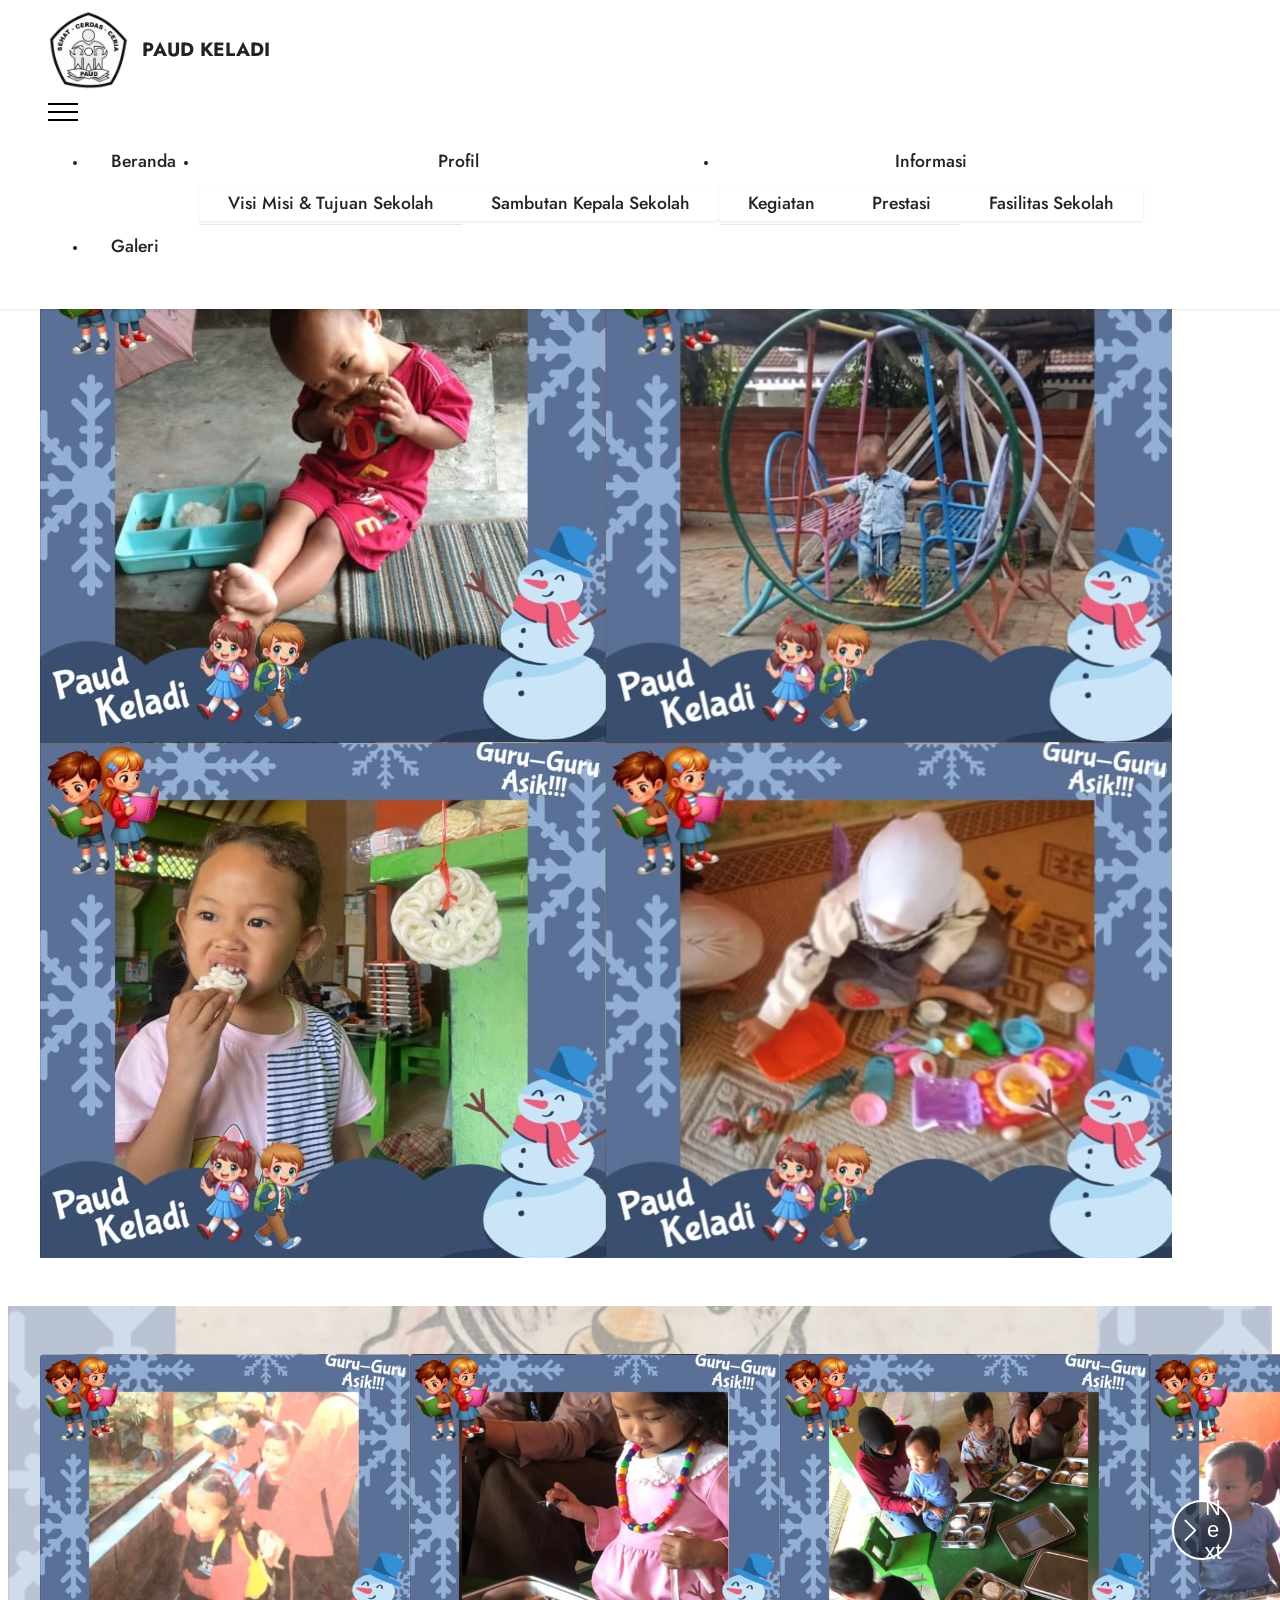
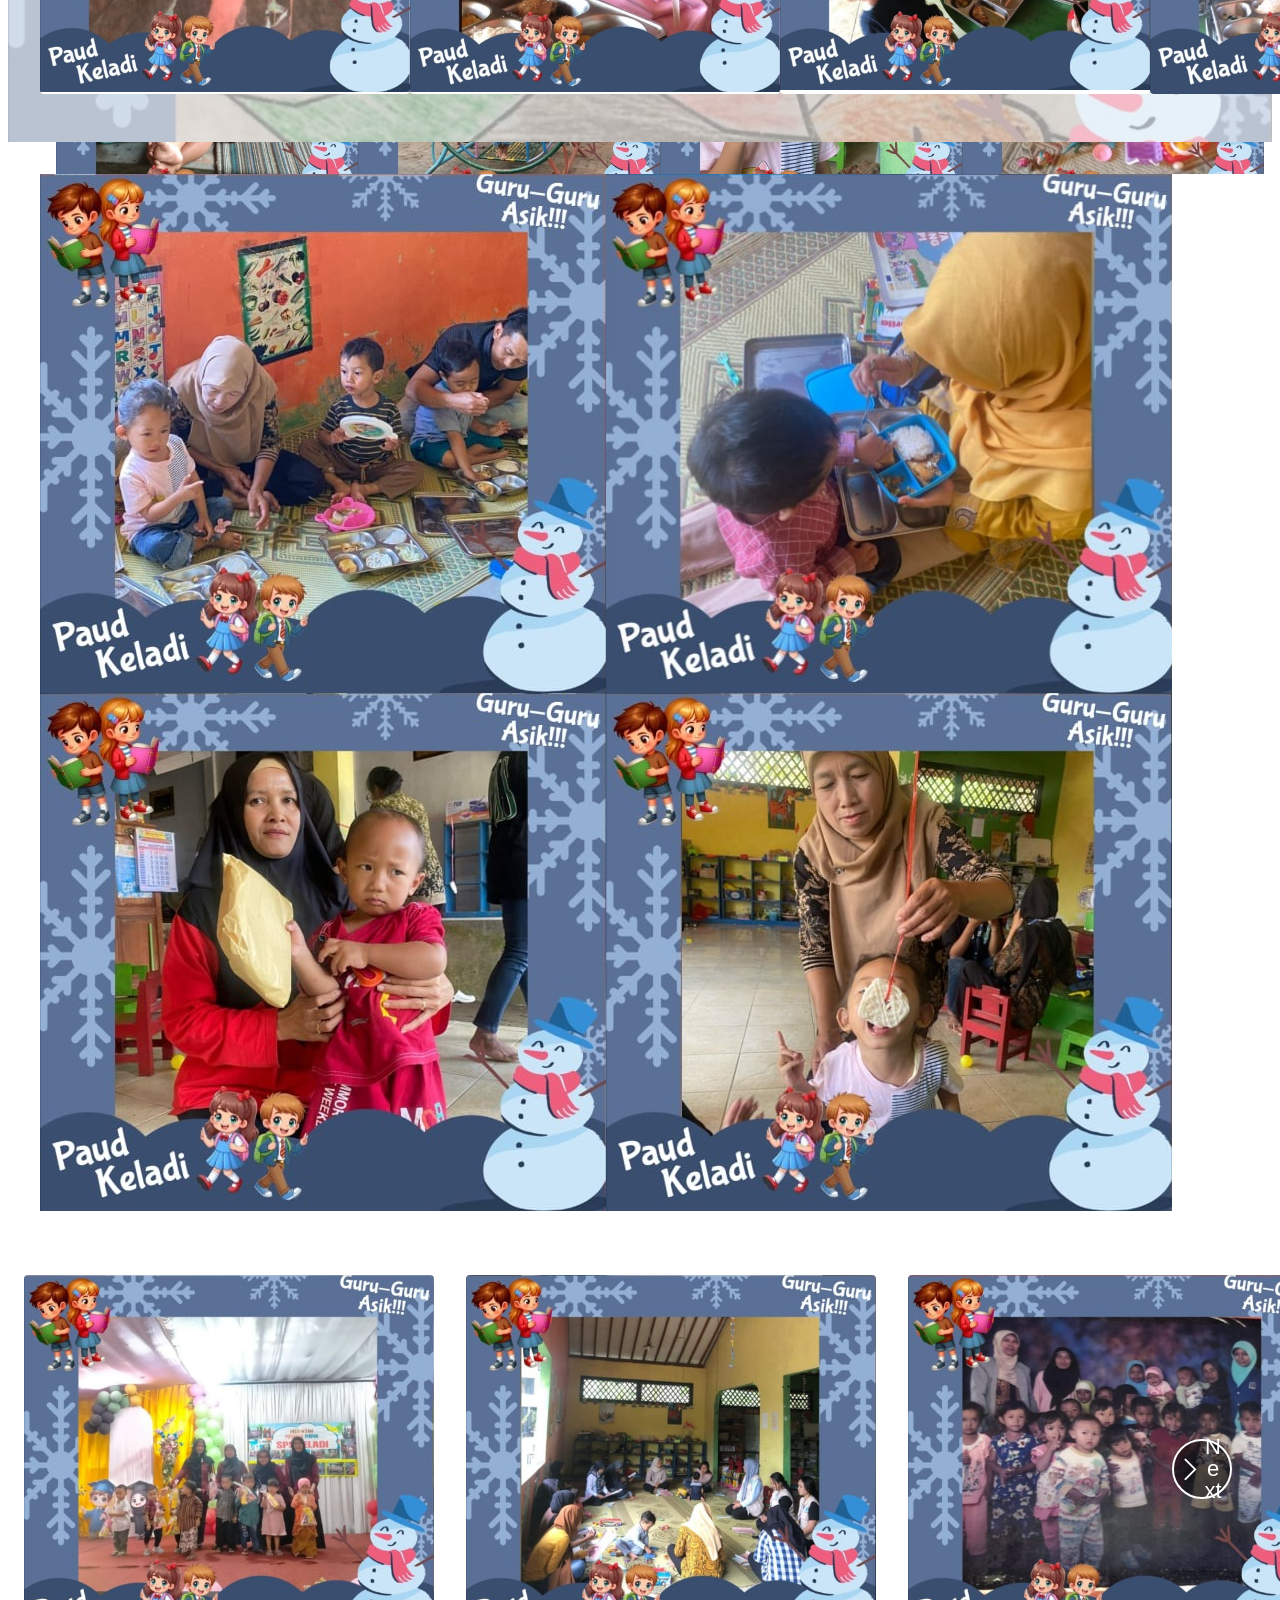
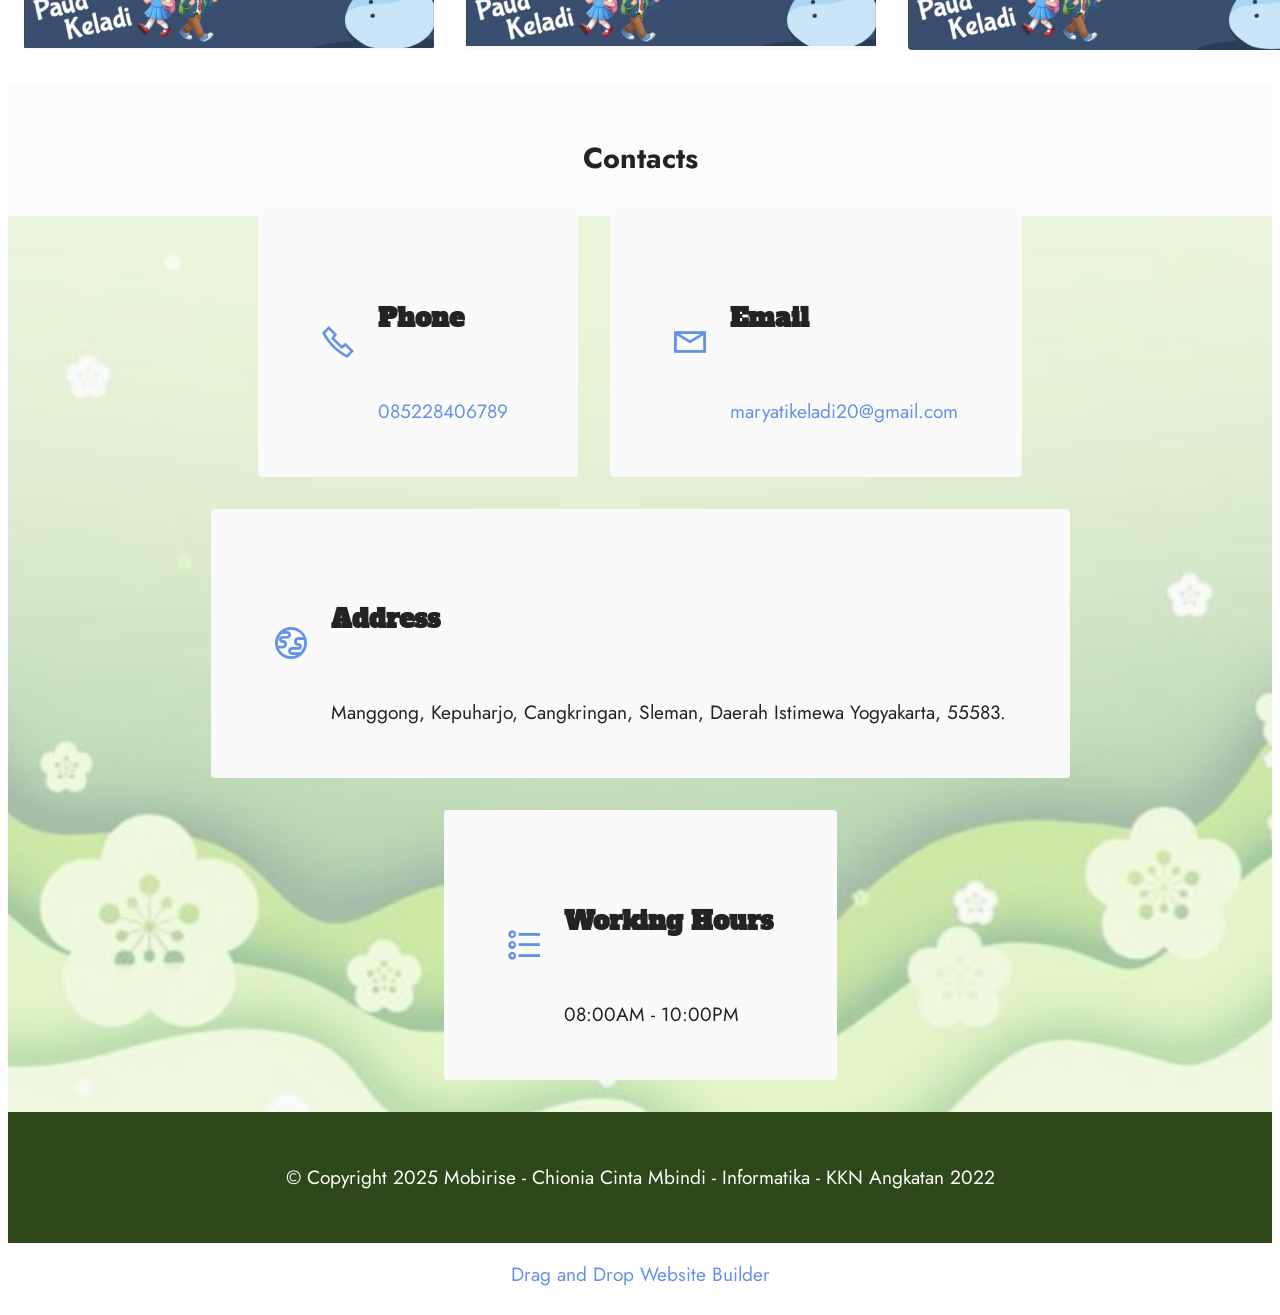
==== page1.html @ c001bd5b "create github pages" ====
<!DOCTYPE html>
<html  >
<head>
  <!-- Site made with Mobirise Website Builder v5.9.18, https://mobirise.com -->
  <meta charset="UTF-8">
  <meta http-equiv="X-UA-Compatible" content="IE=edge">
  <meta name="generator" content="Mobirise v5.9.18, mobirise.com">
  <meta name="viewport" content="width=device-width, initial-scale=1, minimum-scale=1">
  <link rel="shortcut icon" href="assets/images/logo-paud-png-warna-hitam-putih-transparan.jpeg" type="image/x-icon">
  <meta name="description" content="">
  
  
  <title>Galeri</title>
  <link rel="stylesheet" href="assets/web/assets/mobirise-icons2/mobirise2.css">
  <link rel="stylesheet" href="assets/bootstrap/css/bootstrap.min.css">
  <link rel="stylesheet" href="assets/bootstrap/css/bootstrap-grid.min.css">
  <link rel="stylesheet" href="assets/bootstrap/css/bootstrap-reboot.min.css">
  <link rel="stylesheet" href="assets/parallax/jarallax.css">
  <link rel="stylesheet" href="assets/dropdown/css/style.css">
  <link rel="stylesheet" href="assets/socicon/css/styles.css">
  <link rel="stylesheet" href="assets/theme/css/style.css">
  <link rel="preload" href="https://fonts.googleapis.com/css?family=Jost:100,200,300,400,500,600,700,800,900,100i,200i,300i,400i,500i,600i,700i,800i,900i&display=swap" as="style" onload="this.onload=null;this.rel='stylesheet'">
  <noscript><link rel="stylesheet" href="https://fonts.googleapis.com/css?family=Jost:100,200,300,400,500,600,700,800,900,100i,200i,300i,400i,500i,600i,700i,800i,900i&display=swap"></noscript>
  <link rel="preload" href="https://fonts.googleapis.com/css?family=Alfa+Slab+One:400&display=swap" as="style" onload="this.onload=null;this.rel='stylesheet'">
  <noscript><link rel="stylesheet" href="https://fonts.googleapis.com/css?family=Alfa+Slab+One:400&display=swap"></noscript>
  <link rel="preload" as="style" href="assets/mobirise/css/mbr-additional.css?v=gqdoAz"><link rel="stylesheet" href="assets/mobirise/css/mbr-additional.css?v=gqdoAz" type="text/css">

  
  
  
</head>
<body>
  
  <section data-bs-version="5.1" class="menu menu1 cid-uT4RdIv4Hl" once="menu" id="menu1-d">
    

    <nav class="navbar navbar-dropdown navbar-fixed-top navbar-expand-lg">
        <div class="container-fluid">
            <div class="navbar-brand">
                <span class="navbar-logo">
                    <a href="index.html">
                        <img src="assets/images/logo-paud-png-warna-hitam-putih-transparan.jpeg" alt="Mobirise Website Builder" style="height: 5rem;">
                    </a>
                </span>
                <span class="navbar-caption-wrap"><a class="navbar-caption text-black text-primary display-7" href="index.html">PAUD KELADI</a></span>
            </div>
            <button class="navbar-toggler" type="button" data-toggle="collapse" data-bs-toggle="collapse" data-target="#navbarSupportedContent" data-bs-target="#navbarSupportedContent" aria-controls="navbarNavAltMarkup" aria-expanded="false" aria-label="Toggle navigation">
                <div class="hamburger">
                    <span></span>
                    <span></span>
                    <span></span>
                    <span></span>
                </div>
            </button>
            <div class="collapse navbar-collapse" id="navbarSupportedContent">
                <ul class="navbar-nav nav-dropdown nav-right" data-app-modern-menu="true"><li class="nav-item"><a class="nav-link link text-black text-primary display-4" href="index.html">Beranda</a></li>
                    <li class="nav-item dropdown"><a class="nav-link link text-black dropdown-toggle display-4" href="https://mobiri.se" data-toggle="dropdown-submenu" data-bs-toggle="dropdown" data-bs-auto-close="outside" aria-expanded="false">Profil</a><div class="dropdown-menu" aria-labelledby="dropdown-953"><a class="text-black show dropdown-item text-primary display-4" href="page4.html">Visi Misi &amp; Tujuan Sekolah</a><a class="text-black show dropdown-item text-primary display-4" href="page5.html">Sambutan Kepala Sekolah</a></div></li><li class="nav-item dropdown"><a class="nav-link link text-black dropdown-toggle show display-4" href="https://mobiri.se" data-toggle="dropdown-submenu" data-bs-toggle="dropdown" data-bs-auto-close="outside" aria-expanded="false">Informasi</a><div class="dropdown-menu show" aria-labelledby="dropdown-802" data-bs-popper="none"><a class="text-black dropdown-item text-primary display-4" href="page6.html">Kegiatan</a><a class="text-black show dropdown-item text-primary display-4" href="page8.html">Prestasi</a><a class="text-black show dropdown-item text-primary display-4" href="page7.html">Fasilitas Sekolah</a></div></li>
                    <li class="nav-item"><a class="nav-link link text-black text-primary display-4" href="page1.html">Galeri</a>
                    </li></ul>
                
                
            </div>
        </div>
    </nav>
</section>

<section data-bs-version="5.1" class="gallery6 mbr-gallery cid-uTfef81vXM" id="gallery6-t">
    

    
    

    <div class="container-fluid">
        <div class="mbr-section-head">
            
            <h4 class="mbr-section-subtitle mbr-fonts-style align-center mb-0 mt-2 display-5">Galeri Paud Keladi</h4>
        </div>
        <div class="row mbr-gallery mt-4">
            <div class="col-12 col-md-6 col-lg-3 item gallery-image">
                <div class="item-wrapper" data-toggle="modal" data-bs-toggle="modal" data-target="#uUnNdhN3la-modal" data-bs-target="#uUnNdhN3la-modal">
                    <img class="w-100" src="assets/images/keladipaud-242edffc-06ee-427e-bd80-bf3175e0e1c1-566x566.jpeg" alt="Mobirise Website Builder" data-slide-to="0" data-bs-slide-to="0" data-target="#lb-uUnNdhN3la" data-bs-target="#lb-uUnNdhN3la">
                    <div class="icon-wrapper">
                        <span class="mobi-mbri mobi-mbri-search mbr-iconfont mbr-iconfont-btn"></span>
                    </div>
                </div>
                
            </div>
            <div class="col-12 col-md-6 col-lg-3 item gallery-image">
                <div class="item-wrapper" data-toggle="modal" data-bs-toggle="modal" data-target="#uUnNdhN3la-modal" data-bs-target="#uUnNdhN3la-modal">
                    <img class="w-100" src="assets/images/keladipaud-0915a396-4cc6-41c2-bc38-9864067cad28-566x566.jpeg" alt="Mobirise Website Builder" data-slide-to="1" data-bs-slide-to="1" data-target="#lb-uUnNdhN3la" data-bs-target="#lb-uUnNdhN3la">
                    <div class="icon-wrapper">
                        <span class="mobi-mbri mobi-mbri-search mbr-iconfont mbr-iconfont-btn"></span>
                    </div>
                </div>
                
            </div>
            <div class="col-12 col-md-6 col-lg-3 item gallery-image">
                <div class="item-wrapper" data-toggle="modal" data-bs-toggle="modal" data-target="#uUnNdhN3la-modal" data-bs-target="#uUnNdhN3la-modal">
                    <img class="w-100" src="assets/images/keladipaud-3bef065e-1104-43a1-aa98-3d472bce78d8-566x566.jpeg" alt="Mobirise Website Builder" data-slide-to="2" data-bs-slide-to="2" data-target="#lb-uUnNdhN3la" data-bs-target="#lb-uUnNdhN3la">
                    <div class="icon-wrapper">
                        <span class="mobi-mbri mobi-mbri-search mbr-iconfont mbr-iconfont-btn"></span>
                    </div>
                </div>
                
            </div>
            <div class="col-12 col-md-6 col-lg-3 item gallery-image">
                <div class="item-wrapper" data-toggle="modal" data-bs-toggle="modal" data-target="#uUnNdhN3la-modal" data-bs-target="#uUnNdhN3la-modal">
                    <img class="w-100" src="assets/images/keladipaud-f32750ab-a5cf-49ec-9d28-88ec818093af-566x566.jpeg" alt="Mobirise Website Builder" data-slide-to="3" data-bs-slide-to="3" data-target="#lb-uUnNdhN3la" data-bs-target="#lb-uUnNdhN3la">
                    <div class="icon-wrapper">
                        <span class="mobi-mbri mobi-mbri-search mbr-iconfont mbr-iconfont-btn"></span>
                    </div>
                </div>
                
            </div>
        </div>

        <div class="modal mbr-slider" tabindex="-1" role="dialog" aria-hidden="true" id="uUnNdhN3la-modal">
            <div class="modal-dialog" role="document">
                <div class="modal-content">
                    <div class="modal-body">
                        <div class="carousel slide" id="lb-uUnNdhN3la" data-interval="5000" data-bs-interval="5000">
                            <div class="carousel-inner">
                                <div class="carousel-item active">
                                    <img class="d-block w-100" src="assets/images/keladipaud-242edffc-06ee-427e-bd80-bf3175e0e1c1-566x566.jpeg" alt="Mobirise Website Builder">
                                </div>
                                <div class="carousel-item">
                                    <img class="d-block w-100" src="assets/images/keladipaud-0915a396-4cc6-41c2-bc38-9864067cad28-566x566.jpeg" alt="Mobirise Website Builder">
                                </div>
                                <div class="carousel-item">
                                    <img class="d-block w-100" src="assets/images/keladipaud-3bef065e-1104-43a1-aa98-3d472bce78d8-566x566.jpeg" alt="Mobirise Website Builder">
                                </div>
                                <div class="carousel-item">
                                    <img class="d-block w-100" src="assets/images/keladipaud-f32750ab-a5cf-49ec-9d28-88ec818093af-566x566.jpeg" alt="Mobirise Website Builder">
                                </div>
                            </div>
                            <ol class="carousel-indicators">
                                <li data-slide-to="0" data-bs-slide-to="0" class="active" data-target="#lb-uUnNdhN3la" data-bs-target="#lb-uUnNdhN3la"></li>
                                <li data-slide-to="1" data-bs-slide-to="1" data-target="#lb-uUnNdhN3la" data-bs-target="#lb-uUnNdhN3la"></li>
                                <li data-slide-to="2" data-bs-slide-to="2" data-target="#lb-uUnNdhN3la" data-bs-target="#lb-uUnNdhN3la"></li>
                                <li data-slide-to="3" data-bs-slide-to="3" data-target="#lb-uUnNdhN3la" data-bs-target="#lb-uUnNdhN3la"></li>
                            </ol>
                            <a role="button" href="" class="close" data-dismiss="modal" data-bs-dismiss="modal" aria-label="Close">
                            </a>
                            <a class="carousel-control-prev carousel-control" role="button" data-slide="prev" data-bs-slide="prev" href="#lb-uUnNdhN3la">
                                <span class="mobi-mbri mobi-mbri-arrow-prev" aria-hidden="true"></span>
                                <span class="sr-only visually-hidden">Previous</span>
                            </a>
                            <a class="carousel-control-next carousel-control" role="button" data-slide="next" data-bs-slide="next" href="#lb-uUnNdhN3la">
                                <span class="mobi-mbri mobi-mbri-arrow-next" aria-hidden="true"></span>
                                <span class="sr-only visually-hidden">Next</span>
                            </a>
                        </div>
                    </div>
                </div>
            </div>
        </div>
    </div>
</section>

<section data-bs-version="5.1" class="slider5 mbr-embla cid-uTfemkKZ4m" id="slider5-u">
    
    <div class="mbr-overlay"></div>
    <div class="position-relative">
        
        <div class="embla mt-4" data-skip-snaps="true" data-align="center" data-contain-scroll="trimSnaps" data-auto-play-interval="5" data-draggable="true">
            <div class="embla__viewport container-fluid">
                <div class="embla__container">
                    <div class="embla__slide slider-image item" style="margin-left: 0rem; margin-right: 0rem;">
                        <div class="slide-content">
                            <div class="item-img">
                                <div class="item-wrapper">
                                    <img src="assets/images/keladipaud-0b69a145-2f54-4d74-96c4-1b381beaa299-600x600.jpeg" alt="Mobirise Website Builder" title="" data-slide-to="0" data-bs-slide-to="0">
                                </div>
                            </div>
                            
                            
                        </div>
                    </div>
                    <div class="embla__slide slider-image item" style="margin-left: 0rem; margin-right: 0rem;">
                        <div class="slide-content">
                            <div class="item-img">
                                <div class="item-wrapper">
                                    <img src="assets/images/keladipaud-1cbd47c4-3527-46f7-9f88-abfb81adc9bd-600x600.jpeg" alt="Mobirise Website Builder" title="" data-slide-to="1" data-bs-slide-to="1">
                                </div>
                            </div>
                            
                            
                        </div>
                    </div>
                    <div class="embla__slide slider-image item" style="margin-left: 0rem; margin-right: 0rem;">
                        <div class="slide-content">
                            <div class="item-img">
                                <div class="item-wrapper">
                                    <img src="assets/images/keladipaud-d66fee70-b12c-4860-8664-30af643864aa-600x600.jpeg" alt="Mobirise Website Builder" title="" data-slide-to="2" data-bs-slide-to="2">
                                </div>
                            </div>
                            
                            
                        </div>
                    </div>
                    <div class="embla__slide slider-image item" style="margin-left: 0rem; margin-right: 0rem;">
                        <div class="slide-content">
                            <div class="item-img">
                                <div class="item-wrapper">
                                    <img src="assets/images/keladipaud-a1b7db7c-6c07-4039-b39d-48134bfbd864-600x600.jpeg" alt="Mobirise Website Builder" title="" data-slide-to="3" data-bs-slide-to="3">
                                </div>
                            </div>
                            
                            
                        </div>
                    </div><div class="embla__slide slider-image item" style="margin-left: 0rem; margin-right: 0rem;">
                        <div class="slide-content">
                            <div class="item-img">
                                <div class="item-wrapper">
                                    <img src="assets/images/keladipaud-88b7e801-b954-4ec8-9697-3e165d785907-600x600.jpeg" alt="Mobirise Website Builder" title="" data-slide-to="4" data-bs-slide-to="4">
                                </div>
                            </div>
                            
                            
                        </div>
                    </div><div class="embla__slide slider-image item" style="margin-left: 0rem; margin-right: 0rem;">
                        <div class="slide-content">
                            <div class="item-img">
                                <div class="item-wrapper">
                                    <img src="assets/images/keladipaud-38048e53-bd18-4fa5-84a3-bda5f21e72b4-600x600.jpeg" alt="Mobirise Website Builder" title="" data-slide-to="5" data-bs-slide-to="5">
                                </div>
                            </div>
                            
                            
                        </div>
                    </div>
                </div>
            </div>
            <button class="embla__button embla__button--prev">
                <span class="mobi-mbri mobi-mbri-arrow-prev mbr-iconfont" aria-hidden="true"></span>
                <span class="sr-only visually-hidden visually-hidden">Previous</span>
            </button>
            <button class="embla__button embla__button--next">
                <span class="mobi-mbri mobi-mbri-arrow-next mbr-iconfont" aria-hidden="true"></span>
                <span class="sr-only visually-hidden visually-hidden">Next</span>
            </button>
        </div>
    </div>
</section>

<section data-bs-version="5.1" class="gallery6 mbr-gallery cid-uTfeplu4vt" id="gallery6-v">
    

    
    

    <div class="container-fluid">
        
        <div class="row mbr-gallery mt-4">
            <div class="col-12 col-md-6 col-lg-3 item gallery-image">
                <div class="item-wrapper" data-toggle="modal" data-bs-toggle="modal" data-target="#uUnNdj3edN-modal" data-bs-target="#uUnNdj3edN-modal">
                    <img class="w-100" src="assets/images/keladipaud-386ea3a2-c5c0-4783-8093-eed573d67a0a-566x566.jpeg" alt="Mobirise Website Builder" data-slide-to="0" data-bs-slide-to="0" data-target="#lb-uUnNdj3edN" data-bs-target="#lb-uUnNdj3edN">
                    <div class="icon-wrapper">
                        <span class="mobi-mbri mobi-mbri-search mbr-iconfont mbr-iconfont-btn"></span>
                    </div>
                </div>
                
            </div>
            <div class="col-12 col-md-6 col-lg-3 item gallery-image">
                <div class="item-wrapper" data-toggle="modal" data-bs-toggle="modal" data-target="#uUnNdj3edN-modal" data-bs-target="#uUnNdj3edN-modal">
                    <img class="w-100" src="assets/images/keladipaud-46b96b0e-44ac-4c9f-9531-66cb1af5e892-566x566.jpeg" alt="Mobirise Website Builder" data-slide-to="1" data-bs-slide-to="1" data-target="#lb-uUnNdj3edN" data-bs-target="#lb-uUnNdj3edN">
                    <div class="icon-wrapper">
                        <span class="mobi-mbri mobi-mbri-search mbr-iconfont mbr-iconfont-btn"></span>
                    </div>
                </div>
                
            </div>
            <div class="col-12 col-md-6 col-lg-3 item gallery-image">
                <div class="item-wrapper" data-toggle="modal" data-bs-toggle="modal" data-target="#uUnNdj3edN-modal" data-bs-target="#uUnNdj3edN-modal">
                    <img class="w-100" src="assets/images/keladipaud-8a964333-52a2-429c-807f-342dbedee28d-566x566.jpeg" alt="Mobirise Website Builder" data-slide-to="2" data-bs-slide-to="2" data-target="#lb-uUnNdj3edN" data-bs-target="#lb-uUnNdj3edN">
                    <div class="icon-wrapper">
                        <span class="mobi-mbri mobi-mbri-search mbr-iconfont mbr-iconfont-btn"></span>
                    </div>
                </div>
                
            </div>
            <div class="col-12 col-md-6 col-lg-3 item gallery-image">
                <div class="item-wrapper" data-toggle="modal" data-bs-toggle="modal" data-target="#uUnNdj3edN-modal" data-bs-target="#uUnNdj3edN-modal">
                    <img class="w-100" src="assets/images/keladipaud-780ba252-72f5-4d61-8ee0-cef37f1a9370-566x566.jpeg" alt="Mobirise Website Builder" data-slide-to="3" data-bs-slide-to="3" data-target="#lb-uUnNdj3edN" data-bs-target="#lb-uUnNdj3edN">
                    <div class="icon-wrapper">
                        <span class="mobi-mbri mobi-mbri-search mbr-iconfont mbr-iconfont-btn"></span>
                    </div>
                </div>
                
            </div>
        </div>

        <div class="modal mbr-slider" tabindex="-1" role="dialog" aria-hidden="true" id="uUnNdj3edN-modal">
            <div class="modal-dialog" role="document">
                <div class="modal-content">
                    <div class="modal-body">
                        <div class="carousel slide" id="lb-uUnNdj3edN" data-interval="5000" data-bs-interval="5000">
                            <div class="carousel-inner">
                                <div class="carousel-item active">
                                    <img class="d-block w-100" src="assets/images/keladipaud-386ea3a2-c5c0-4783-8093-eed573d67a0a-566x566.jpeg" alt="Mobirise Website Builder">
                                </div>
                                <div class="carousel-item">
                                    <img class="d-block w-100" src="assets/images/keladipaud-46b96b0e-44ac-4c9f-9531-66cb1af5e892-566x566.jpeg" alt="Mobirise Website Builder">
                                </div>
                                <div class="carousel-item">
                                    <img class="d-block w-100" src="assets/images/keladipaud-8a964333-52a2-429c-807f-342dbedee28d-566x566.jpeg" alt="Mobirise Website Builder">
                                </div>
                                <div class="carousel-item">
                                    <img class="d-block w-100" src="assets/images/keladipaud-780ba252-72f5-4d61-8ee0-cef37f1a9370-566x566.jpeg" alt="Mobirise Website Builder">
                                </div>
                            </div>
                            <ol class="carousel-indicators">
                                <li data-slide-to="0" data-bs-slide-to="0" class="active" data-target="#lb-uUnNdj3edN" data-bs-target="#lb-uUnNdj3edN"></li>
                                <li data-slide-to="1" data-bs-slide-to="1" data-target="#lb-uUnNdj3edN" data-bs-target="#lb-uUnNdj3edN"></li>
                                <li data-slide-to="2" data-bs-slide-to="2" data-target="#lb-uUnNdj3edN" data-bs-target="#lb-uUnNdj3edN"></li>
                                <li data-slide-to="3" data-bs-slide-to="3" data-target="#lb-uUnNdj3edN" data-bs-target="#lb-uUnNdj3edN"></li>
                            </ol>
                            <a role="button" href="" class="close" data-dismiss="modal" data-bs-dismiss="modal" aria-label="Close">
                            </a>
                            <a class="carousel-control-prev carousel-control" role="button" data-slide="prev" data-bs-slide="prev" href="#lb-uUnNdj3edN">
                                <span class="mobi-mbri mobi-mbri-arrow-prev" aria-hidden="true"></span>
                                <span class="sr-only visually-hidden">Previous</span>
                            </a>
                            <a class="carousel-control-next carousel-control" role="button" data-slide="next" data-bs-slide="next" href="#lb-uUnNdj3edN">
                                <span class="mobi-mbri mobi-mbri-arrow-next" aria-hidden="true"></span>
                                <span class="sr-only visually-hidden">Next</span>
                            </a>
                        </div>
                    </div>
                </div>
            </div>
        </div>
    </div>
</section>

<section data-bs-version="5.1" class="slider6 mbr-embla cid-uTfeq1UafC" id="slider6-w">
    
    
    <div class="position-relative">
        
        <div class="embla mt-4" data-skip-snaps="true" data-align="center" data-contain-scroll="trimSnaps" data-auto-play-interval="5" data-draggable="true">
            <div class="embla__viewport container">
                <div class="embla__container">
                    <div class="embla__slide slider-image item" style="margin-left: 1rem; margin-right: 1rem;">
                        <div class="slide-content">
                            <div class="item-wrapper">
                                <div class="item-img">
                                    <img src="assets/images/keladipaud-b9e21a1e-415e-4aac-8547-05da28662844-600x600.jpeg" alt="Mobirise Website Builder" title="" data-slide-to="0" data-bs-slide-to="0">
                                </div>
                            </div>
                            
                            
                        </div>
                    </div>
                    <div class="embla__slide slider-image item" style="margin-left: 1rem; margin-right: 1rem;">
                        <div class="slide-content">
                            <div class="item-wrapper">
                                <div class="item-img">
                                    <img src="assets/images/keladipaud-5623dc29-dd74-4a7a-ae23-e5ef705b0b85-600x600.jpeg" alt="Mobirise Website Builder" title="" data-slide-to="1" data-bs-slide-to="1">
                                </div>
                            </div>
                            
                            
                        </div>
                    </div>
                    <div class="embla__slide slider-image item" style="margin-left: 1rem; margin-right: 1rem;">
                        <div class="slide-content">
                            <div class="item-wrapper">
                                <div class="item-img">
                                    <img src="assets/images/keladipaud-84ab1f09-df6b-4103-87bf-fb2594b7b8e1-1-600x600.jpeg" alt="Mobirise Website Builder" title="" data-slide-to="2" data-bs-slide-to="2">
                                </div>
                            </div>
                            
                            
                        </div>
                    </div>
                    <div class="embla__slide slider-image item" style="margin-left: 1rem; margin-right: 1rem;">
                        <div class="slide-content">
                            <div class="item-wrapper">
                                <div class="item-img">
                                    <img src="assets/images/keladipaud-3a97eaf6-a5bb-4c23-9889-74e928812229-600x600.jpeg" alt="Mobirise Website Builder" title="" data-slide-to="3" data-bs-slide-to="3">
                                </div>
                            </div>
                            
                            
                        </div>
                    </div><div class="embla__slide slider-image item" style="margin-left: 1rem; margin-right: 1rem;">
                        <div class="slide-content">
                            <div class="item-wrapper">
                                <div class="item-img">
                                    <img src="assets/images/keladipaud-515ac003-97d9-40e0-a769-55000683cecd-600x600.jpeg" alt="Mobirise Website Builder" title="" data-slide-to="4" data-bs-slide-to="4">
                                </div>
                            </div>
                            
                            
                        </div>
                    </div><div class="embla__slide slider-image item" style="margin-left: 1rem; margin-right: 1rem;">
                        <div class="slide-content">
                            <div class="item-wrapper">
                                <div class="item-img">
                                    <img src="assets/images/keladipaud-0194669a-551f-4470-b97e-627db98863cc-600x600.jpeg" alt="Mobirise Website Builder" title="" data-slide-to="5" data-bs-slide-to="5">
                                </div>
                            </div>
                            
                            
                        </div>
                    </div>
                </div>
            </div>
            <button class="embla__button embla__button--prev">
                <span class="mobi-mbri mobi-mbri-arrow-prev mbr-iconfont" aria-hidden="true"></span>
                <span class="sr-only visually-hidden visually-hidden">Previous</span>
            </button>
            <button class="embla__button embla__button--next">
                <span class="mobi-mbri mobi-mbri-arrow-next mbr-iconfont" aria-hidden="true"></span>
                <span class="sr-only visually-hidden visually-hidden">Next</span>
            </button>
        </div>
    </div>
</section>

<section data-bs-version="5.1" class="contacts2 cid-uUcvRDMdmu mbr-parallax-background" id="contacts2-1x">
    <!---->
    

    
    <div class="mbr-overlay" style="opacity: 0.5; background-color: rgb(250, 250, 250);">
    </div>
    <div class="container">
        <div class="mbr-section-head">
            <h3 class="mbr-section-title mbr-fonts-style align-center mb-0 display-2">
                <strong>Contacts</strong>
            </h3>
            
        </div>
        <div class="row justify-content-center mt-4">
            <div class="card col-12 col-md-6">
                <div class="card-wrapper">
                    <div class="image-wrapper">
                        <span class="mbr-iconfont mobi-mbri-phone mobi-mbri"></span>
                    </div>
                    <div class="text-wrapper">
                        <h6 class="card-title mbr-fonts-style mb-1 display-5">
                            <strong>Phone</strong>
                        </h6>
                        <p class="mbr-text mbr-fonts-style display-7"><a href="https://wa.me/085228406789 " class="text-primary">085228406789&nbsp;</a></p>
                    </div>
                </div>
            </div>
            <div class="card col-12 col-md-6">
                <div class="card-wrapper">
                    <div class="image-wrapper">
                        <span class="mbr-iconfont mobi-mbri-letter mobi-mbri"></span>
                    </div>
                    <div class="text-wrapper">
                        <h6 class="card-title mbr-fonts-style mb-1 display-5">
                            <strong>Email</strong>
                        </h6>
                        <p class="mbr-text mbr-fonts-style display-7"><a href="mailto:maryatikeladi20@gmail.com" class="text-primary">maryatikeladi20@gmail.com</a></p>
                    </div>
                </div>
            </div>
            <div class="card col-12 col-md-6">
                <div class="card-wrapper">
                    <div class="image-wrapper">
                        <span class="mbr-iconfont mobi-mbri-globe mobi-mbri"></span>
                    </div>
                    <div class="text-wrapper">
                        <h6 class="card-title mbr-fonts-style mb-1 display-5">
                            <strong>Address</strong>
                        </h6>
                        <p class="mbr-text mbr-fonts-style display-7">Manggong, Kepuharjo, Cangkringan, Sleman, Daerah Istimewa Yogyakarta, 55583.</p>
                    </div>
                </div>
            </div>
            <div class="card col-12 col-md-6">
                <div class="card-wrapper">
                    <div class="image-wrapper">
                        <span class="mbr-iconfont mobi-mbri-bulleted-list mobi-mbri"></span>
                    </div>
                    <div class="text-wrapper">
                        <h6 class="card-title mbr-fonts-style mb-1 display-5">
                            <strong>Working Hours</strong>
                        </h6>
                        <p class="mbr-text mbr-fonts-style display-7">08:00AM - 10:00PM</p>
                    </div>
                </div>
            </div>
        </div>
    </div>
</section>

<section data-bs-version="5.1" class="footer4 cid-uT4RL2UoAf" once="footers" id="footer04-e">

    

    

    <div class="container">
        <div class="media-container-row align-center mbr-white">
            <div class="col-12">
                <p class="mbr-text mb-0 mbr-fonts-style display-7">
                    © Copyright 2025 Mobirise - Chionia Cinta Mbindi - Informatika - KKN Angkatan 2022</p>
            </div>
        </div>
    </div>
</section><section class="display-7" style="padding: 0;align-items: center;justify-content: center;flex-wrap: wrap;    align-content: center;display: flex;position: relative;height: 4rem;"><a href="https://mobiri.se/3118721" style="flex: 1 1;height: 4rem;position: absolute;width: 100%;z-index: 1;"><img alt="" style="height: 4rem;" src="[data-uri]"></a><p style="margin: 0;text-align: center;" class="display-7">&#8204;</p><a style="z-index:1" href="https://mobirise.com/drag-drop-website-builder.html">Drag and Drop Website Builder</a></section><script src="assets/bootstrap/js/bootstrap.bundle.min.js"></script>  <script src="assets/parallax/jarallax.js"></script>  <script src="assets/smoothscroll/smooth-scroll.js"></script>  <script src="assets/ytplayer/index.js"></script>  <script src="assets/dropdown/js/navbar-dropdown.js"></script>  <script src="assets/embla/embla.min.js"></script>  <script src="assets/embla/script.js"></script>  <script src="assets/theme/js/script.js"></script>  
  
  
</body>
</html>
---- assets/web/assets/mobirise-icons2/mobirise2.css ----
@font-face {
  font-family: 'Moririse2';
  font-display: swap;
  src:  url('mobirise2.eot?f2bix4');
  src:  url('mobirise2.eot?f2bix4#iefix') format('embedded-opentype'),
    url('mobirise2.ttf?f2bix4') format('truetype'),
    url('mobirise2.woff?f2bix4') format('woff'),
    url('mobirise2.svg?f2bix4#mobirise2') format('svg');
  font-weight: normal;
  font-style: normal;
}

[class^="mobi-"], [class*=" mobi-"] {
  /* use !important to prevent issues with browser extensions that change fonts */
  font-family: 'Moririse2' !important;
  speak: none;
  font-style: normal;
  font-weight: normal;
  font-variant: normal;
  text-transform: none;
  line-height: 1;

  /* Better Font Rendering =========== */
  -webkit-font-smoothing: antialiased;
  -moz-osx-font-smoothing: grayscale;
}

.mobi-mbri-add-submenu:before {
  content: "\e900";
}
.mobi-mbri-alert:before {
  content: "\e901";
}
.mobi-mbri-align-center:before {
  content: "\e902";
}
.mobi-mbri-align-justify:before {
  content: "\e903";
}
.mobi-mbri-align-left:before {
  content: "\e904";
}
.mobi-mbri-align-right:before {
  content: "\e905";
}
.mobi-mbri-android:before {
  content: "\e906";
}
.mobi-mbri-apple:before {
  content: "\e907";
}
.mobi-mbri-arrow-down:before {
  content: "\e908";
}
.mobi-mbri-arrow-next:before {
  content: "\e909";
}
.mobi-mbri-arrow-prev:before {
  content: "\e90a";
}
.mobi-mbri-arrow-up:before {
  content: "\e90b";
}
.mobi-mbri-bold:before {
  content: "\e90c";
}
.mobi-mbri-bookmark:before {
  content: "\e90d";
}
.mobi-mbri-bootstrap:before {
  content: "\e90e";
}
.mobi-mbri-briefcase:before {
  content: "\e90f";
}
.mobi-mbri-browse:before {
  content: "\e910";
}
.mobi-mbri-bulleted-list:before {
  content: "\e911";
}
.mobi-mbri-calendar:before {
  content: "\e912";
}
.mobi-mbri-camera:before {
  content: "\e913";
}
.mobi-mbri-cart-add:before {
  content: "\e914";
}
.mobi-mbri-cart-full:before {
  content: "\e915";
}
.mobi-mbri-cash:before {
  content: "\e916";
}
.mobi-mbri-change-style:before {
  content: "\e917";
}
.mobi-mbri-chat:before {
  content: "\e918";
}
.mobi-mbri-clock:before {
  content: "\e919";
}
.mobi-mbri-close:before {
  content: "\e91a";
}
.mobi-mbri-cloud:before {
  content: "\e91b";
}
.mobi-mbri-code:before {
  content: "\e91c";
}
.mobi-mbri-contact-form:before {
  content: "\e91d";
}
.mobi-mbri-credit-card:before {
  content: "\e91e";
}
.mobi-mbri-cursor-click:before {
  content: "\e91f";
}
.mobi-mbri-cust-feedback:before {
  content: "\e920";
}
.mobi-mbri-database:before {
  content: "\e921";
}
.mobi-mbri-delivery:before {
  content: "\e922";
}
.mobi-mbri-desktop:before {
  content: "\e923";
}
.mobi-mbri-devices:before {
  content: "\e924";
}
.mobi-mbri-down:before {
  content: "\e925";
}
.mobi-mbri-download-2:before {
  content: "\e926";
}
.mobi-mbri-download:before {
  content: "\e927";
}
.mobi-mbri-drag-n-drop-2:before {
  content: "\e928";
}
.mobi-mbri-drag-n-drop:before {
  content: "\e929";
}
.mobi-mbri-edit-2:before {
  content: "\e92a";
}
.mobi-mbri-edit:before {
  content: "\e92b";
}
.mobi-mbri-error:before {
  content: "\e92c";
}
.mobi-mbri-extension:before {
  content: "\e92d";
}
.mobi-mbri-features:before {
  content: "\e92e";
}
.mobi-mbri-file:before {
  content: "\e92f";
}
.mobi-mbri-flag:before {
  content: "\e930";
}
.mobi-mbri-folder:before {
  content: "\e931";
}
.mobi-mbri-gift:before {
  content: "\e932";
}
.mobi-mbri-github:before {
  content: "\e933";
}
.mobi-mbri-globe-2:before {
  content: "\e934";
}
.mobi-mbri-globe:before {
  content: "\e935";
}
.mobi-mbri-growing-chart:before {
  content: "\e936";
}
.mobi-mbri-hearth:before {
  content: "\e937";
}
.mobi-mbri-help:before {
  content: "\e938";
}
.mobi-mbri-home:before {
  content: "\e939";
}
.mobi-mbri-hot-cup:before {
  content: "\e93a";
}
.mobi-mbri-idea:before {
  content: "\e93b";
}
.mobi-mbri-image-gallery:before {
  content: "\e93c";
}
.mobi-mbri-image-slider:before {
  content: "\e93d";
}
.mobi-mbri-info:before {
  content: "\e93e";
}
.mobi-mbri-italic:before {
  content: "\e93f";
}
.mobi-mbri-key:before {
  content: "\e940";
}
.mobi-mbri-laptop:before {
  content: "\e941";
}
.mobi-mbri-layers:before {
  content: "\e942";
}
.mobi-mbri-left-right:before {
  content: "\e943";
}
.mobi-mbri-left:before {
  content: "\e944";
}
.mobi-mbri-letter:before {
  content: "\e945";
}
.mobi-mbri-like:before {
  content: "\e946";
}
.mobi-mbri-link:before {
  content: "\e947";
}
.mobi-mbri-lock:before {
  content: "\e948";
}
.mobi-mbri-login:before {
  content: "\e949";
}
.mobi-mbri-logout:before {
  content: "\e94a";
}
.mobi-mbri-magic-stick:before {
  content: "\e94b";
}
.mobi-mbri-map-pin:before {
  content: "\e94c";
}
.mobi-mbri-menu:before {
  content: "\e94d";
}
.mobi-mbri-mobile-2:before {
  content: "\e94e";
}
.mobi-mbri-mobile-horizontal:before {
  content: "\e94f";
}
.mobi-mbri-mobile:before {
  content: "\e950";
}
.mobi-mbri-mobirise:before {
  content: "\e951";
}
.mobi-mbri-more-horizontal:before {
  content: "\e952";
}
.mobi-mbri-more-vertical:before {
  content: "\e953";
}
.mobi-mbri-music:before {
  content: "\e954";
}
.mobi-mbri-new-file:before {
  content: "\e955";
}
.mobi-mbri-numbered-list:before {
  content: "\e956";
}
.mobi-mbri-opened-folder:before {
  content: "\e957";
}
.mobi-mbri-pages:before {
  content: "\e958";
}
.mobi-mbri-paper-plane:before {
  content: "\e959";
}
.mobi-mbri-paperclip:before {
  content: "\e95a";
}
.mobi-mbri-phone:before {
  content: "\e95b";
}
.mobi-mbri-photo:before {
  content: "\e95c";
}
.mobi-mbri-photos:before {
  content: "\e95d";
}
.mobi-mbri-pin:before {
  content: "\e95e";
}
.mobi-mbri-play:before {
  content: "\e95f";
}
.mobi-mbri-plus:before {
  content: "\e960";
}
.mobi-mbri-preview:before {
  content: "\e961";
}
.mobi-mbri-print:before {
  content: "\e962";
}
.mobi-mbri-protect:before {
  content: "\e963";
}
.mobi-mbri-question:before {
  content: "\e964";
}
.mobi-mbri-quote-left:before {
  content: "\e965";
}
.mobi-mbri-quote-right:before {
  content: "\e966";
}
.mobi-mbri-redo:before {
  content: "\e967";
}
.mobi-mbri-refresh:before {
  content: "\e968";
}
.mobi-mbri-responsive-2:before {
  content: "\e969";
}
.mobi-mbri-responsive:before {
  content: "\e96a";
}
.mobi-mbri-right:before {
  content: "\e96b";
}
.mobi-mbri-rocket:before {
  content: "\e96c";
}
.mobi-mbri-sad-face:before {
  content: "\e96d";
}
.mobi-mbri-sale:before {
  content: "\e96e";
}
.mobi-mbri-save:before {
  content: "\e96f";
}
.mobi-mbri-search:before {
  content: "\e970";
}
.mobi-mbri-setting-2:before {
  content: "\e971";
}
.mobi-mbri-setting-3:before {
  content: "\e972";
}
.mobi-mbri-setting:before {
  content: "\e973";
}
.mobi-mbri-share:before {
  content: "\e974";
}
.mobi-mbri-shopping-bag:before {
  content: "\e975";
}
.mobi-mbri-shopping-basket:before {
  content: "\e976";
}
.mobi-mbri-shopping-cart:before {
  content: "\e977";
}
.mobi-mbri-sites:before {
  content: "\e978";
}
.mobi-mbri-smile-face:before {
  content: "\e979";
}
.mobi-mbri-speed:before {
  content: "\e97a";
}
.mobi-mbri-star:before {
  content: "\e97b";
}
.mobi-mbri-success:before {
  content: "\e97c";
}
.mobi-mbri-sun:before {
  content: "\e97d";
}
.mobi-mbri-sun2:before {
  content: "\e97e";
}
.mobi-mbri-tablet-vertical:before {
  content: "\e97f";
}
.mobi-mbri-tablet:before {
  content: "\e980";
}
.mobi-mbri-target:before {
  content: "\e981";
}
.mobi-mbri-timer:before {
  content: "\e982";
}
.mobi-mbri-to-ftp:before {
  content: "\e983";
}
.mobi-mbri-to-local-drive:before {
  content: "\e984";
}
.mobi-mbri-touch-swipe:before {
  content: "\e985";
}
.mobi-mbri-touch:before {
  content: "\e986";
}
.mobi-mbri-trash:before {
  content: "\e987";
}
.mobi-mbri-underline:before {
  content: "\e988";
}
.mobi-mbri-undo:before {
  content: "\e989";
}
.mobi-mbri-unlink:before {
  content: "\e98a";
}
.mobi-mbri-unlock:before {
  content: "\e98b";
}
.mobi-mbri-up-down:before {
  content: "\e98c";
}
.mobi-mbri-up:before {
  content: "\e98d";
}
.mobi-mbri-update:before {
  content: "\e98e";
}
.mobi-mbri-upload-2:before {
  content: "\e98f";
}
.mobi-mbri-upload:before {
  content: "\e990";
}
.mobi-mbri-user-2:before {
  content: "\e991";
}
.mobi-mbri-user:before {
  content: "\e992";
}
.mobi-mbri-users:before {
  content: "\e993";
}
.mobi-mbri-video-play:before {
  content: "\e994";
}
.mobi-mbri-video:before {
  content: "\e995";
}
.mobi-mbri-watch:before {
  content: "\e996";
}
.mobi-mbri-website-theme-2:before {
  content: "\e997";
}
.mobi-mbri-website-theme:before {
  content: "\e998";
}
.mobi-mbri-wifi:before {
  content: "\e999";
}
.mobi-mbri-windows:before {
  content: "\e99a";
}
.mobi-mbri-zoom-in:before {
  content: "\e99b";
}
.mobi-mbri-zoom-out:before {
  content: "\e99c";
}
---- assets/parallax/jarallax.css ----
.jarallax {
    position: relative;
    z-index: 0;
}
.jarallax > .jarallax-img {
    position: absolute;
    object-fit: cover;
    /* support for plugin https://github.com/bfred-it/object-fit-images */
    font-family: 'object-fit: cover;';
    top: 0;
    left: 0;
    width: 100%;
    height: 100%;
    z-index: -1;
}
---- assets/dropdown/css/style.css ----
.navbar-dropdown {
  left: 0;
  padding: 0;
  position: absolute;
  right: 0;
  top: 0;
  transition: all 0.45s ease;
  z-index: 1030;
  background: #282828; }
  .navbar-dropdown .navbar-logo {
    margin-right: 0.8rem;
    transition: margin 0.3s ease-in-out;
    vertical-align: middle; }
    .navbar-dropdown .navbar-logo img {
      height: 3.125rem;
      transition: all 0.3s ease-in-out; }
    .navbar-dropdown .navbar-logo.mbr-iconfont {
      font-size: 3.125rem;
      line-height: 3.125rem; }
  .navbar-dropdown .navbar-caption {
    font-weight: 700;
    white-space: normal;
    vertical-align: -4px;
    line-height: 3.125rem !important; }
    .navbar-dropdown .navbar-caption, .navbar-dropdown .navbar-caption:hover {
      color: inherit;
      text-decoration: none; }
  .navbar-dropdown .mbr-iconfont + .navbar-caption {
    vertical-align: -1px; }
  .navbar-dropdown.navbar-fixed-top {
    position: fixed; }
  .navbar-dropdown .navbar-brand span {
    vertical-align: -4px; }
  .navbar-dropdown.bg-color.transparent {
    background: none; }
  .navbar-dropdown.navbar-short .navbar-brand {
    padding: 0.625rem 0; }
    .navbar-dropdown.navbar-short .navbar-brand span {
      vertical-align: -1px; }
  .navbar-dropdown.navbar-short .navbar-caption {
    line-height: 2.375rem !important;
    vertical-align: -2px; }
  .navbar-dropdown.navbar-short .navbar-logo {
    margin-right: 0.5rem; }
    .navbar-dropdown.navbar-short .navbar-logo img {
      height: 2.375rem; }
    .navbar-dropdown.navbar-short .navbar-logo.mbr-iconfont {
      font-size: 2.375rem;
      line-height: 2.375rem; }
  .navbar-dropdown.navbar-short .mbr-table-cell {
    height: 3.625rem; }
  .navbar-dropdown .navbar-close {
    left: 0.6875rem;
    position: fixed;
    top: 0.75rem;
    z-index: 1000; }
  .navbar-dropdown .hamburger-icon {
    content: "";
    display: inline-block;
    vertical-align: middle;
    width: 16px;
    -webkit-box-shadow: 0 -6px 0 1px #282828,0 0 0 1px #282828,0 6px 0 1px #282828;
    -moz-box-shadow: 0 -6px 0 1px #282828,0 0 0 1px #282828,0 6px 0 1px #282828;
    box-shadow: 0 -6px 0 1px #282828,0 0 0 1px #282828,0 6px 0 1px #282828; }

.dropdown-menu .dropdown-toggle[data-toggle="dropdown-submenu"]::after {
  border-bottom: 0.35em solid transparent;
  border-left: 0.35em solid;
  border-right: 0;
  border-top: 0.35em solid transparent;
  margin-left: 0.3rem; }

.dropdown-menu .dropdown-item:focus {
  outline: 0; }

.nav-dropdown {
  font-size: 0.75rem;
  font-weight: 500;
  height: auto !important; }
  .nav-dropdown .nav-btn {
    padding-left: 1rem; }
  .nav-dropdown .link {
    margin: .667em 1.667em;
    font-weight: 500;
    padding: 0;
    transition: color .2s ease-in-out; }
    .nav-dropdown .link.dropdown-toggle {
      margin-right: 2.583em; }
      .nav-dropdown .link.dropdown-toggle::after {
        margin-left: .25rem;
        border-top: 0.35em solid;
        border-right: 0.35em solid transparent;
        border-left: 0.35em solid transparent;
        border-bottom: 0; }
      .nav-dropdown .link.dropdown-toggle[aria-expanded="true"] {
        margin: 0;
        padding: 0.667em 3.263em  0.667em 1.667em; }
  .nav-dropdown .link::after,
  .nav-dropdown .dropdown-item::after {
    color: inherit; }
  .nav-dropdown .btn {
    font-size: 0.75rem;
    font-weight: 700;
    letter-spacing: 0;
    margin-bottom: 0;
    padding-left: 1.25rem;
    padding-right: 1.25rem; }
  .nav-dropdown .dropdown-menu {
    border-radius: 0;
    border: 0;
    left: 0;
    margin: 0;
    padding-bottom: 1.25rem;
    padding-top: 1.25rem;
    position: relative; }
  .nav-dropdown .dropdown-submenu {
    margin-left: 0.125rem;
    top: 0; }
  .nav-dropdown .dropdown-item {
    font-weight: 500;
    line-height: 2;
    padding: 0.3846em 4.615em 0.3846em 1.5385em;
    position: relative;
    transition: color .2s ease-in-out, background-color .2s ease-in-out; }
    .nav-dropdown .dropdown-item::after {
      margin-top: -0.3077em;
      position: absolute;
      right: 1.1538em;
      top: 50%; }
    .nav-dropdown .dropdown-item:focus, .nav-dropdown .dropdown-item:hover {
      background: none; }

@media (max-width: 767px) {
  .nav-dropdown.navbar-toggleable-sm {
    bottom: 0;
    display: none;
    left: 0;
    overflow-x: hidden;
    position: fixed;
    top: 0;
    transform: translateX(-100%);
    -ms-transform: translateX(-100%);
    -webkit-transform: translateX(-100%);
    width: 18.75rem;
    z-index: 999; } }
.nav-dropdown.navbar-toggleable-xl {
  bottom: 0;
  display: none;
  left: 0;
  overflow-x: hidden;
  position: fixed;
  top: 0;
  transform: translateX(-100%);
  -ms-transform: translateX(-100%);
  -webkit-transform: translateX(-100%);
  width: 18.75rem;
  z-index: 999; }

.nav-dropdown-sm {
  display: block !important;
  overflow-x: hidden;
  overflow: auto;
  padding-top: 3.875rem; }
  .nav-dropdown-sm::after {
    content: "";
    display: block;
    height: 3rem;
    width: 100%; }
  .nav-dropdown-sm.collapse.in ~ .navbar-close {
    display: block !important; }
  .nav-dropdown-sm.collapsing, .nav-dropdown-sm.collapse.in {
    transform: translateX(0);
    -ms-transform: translateX(0);
    -webkit-transform: translateX(0);
    transition: all 0.25s ease-out;
    -webkit-transition: all 0.25s ease-out;
    background: #282828; }
  .nav-dropdown-sm.collapsing[aria-expanded="false"] {
    transform: translateX(-100%);
    -ms-transform: translateX(-100%);
    -webkit-transform: translateX(-100%); }
  .nav-dropdown-sm .nav-item {
    display: block;
    margin-left: 0 !important;
    padding-left: 0; }
  .nav-dropdown-sm .link,
  .nav-dropdown-sm .dropdown-item {
    border-top: 1px dotted rgba(255, 255, 255, 0.1);
    font-size: 0.8125rem;
    line-height: 1.6;
    margin: 0 !important;
    padding: 0.875rem 2.4rem 0.875rem 1.5625rem !important;
    position: relative;
    white-space: normal; }
    .nav-dropdown-sm .link:focus, .nav-dropdown-sm .link:hover,
    .nav-dropdown-sm .dropdown-item:focus,
    .nav-dropdown-sm .dropdown-item:hover {
      background: rgba(0, 0, 0, 0.2) !important;
      color: #c0a375; }
  .nav-dropdown-sm .nav-btn {
    position: relative;
    padding: 1.5625rem 1.5625rem 0 1.5625rem; }
    .nav-dropdown-sm .nav-btn::before {
      border-top: 1px dotted rgba(255, 255, 255, 0.1);
      content: "";
      left: 0;
      position: absolute;
      top: 0;
      width: 100%; }
    .nav-dropdown-sm .nav-btn + .nav-btn {
      padding-top: 0.625rem; }
      .nav-dropdown-sm .nav-btn + .nav-btn::before {
        display: none; }
  .nav-dropdown-sm .btn {
    padding: 0.625rem 0; }
  .nav-dropdown-sm .dropdown-toggle[data-toggle="dropdown-submenu"]::after {
    margin-left: .25rem;
    border-top: 0.35em solid;
    border-right: 0.35em solid transparent;
    border-left: 0.35em solid transparent;
    border-bottom: 0; }
  .nav-dropdown-sm .dropdown-toggle[data-toggle="dropdown-submenu"][aria-expanded="true"]::after {
    border-top: 0;
    border-right: 0.35em solid transparent;
    border-left: 0.35em solid transparent;
    border-bottom: 0.35em solid; }
  .nav-dropdown-sm .dropdown-menu {
    margin: 0;
    padding: 0;
    position: relative;
    top: 0;
    left: 0;
    width: 100%;
    border: 0;
    float: none;
    border-radius: 0;
    background: none; }
  .nav-dropdown-sm .dropdown-submenu {
    left: 100%;
    margin-left: 0.125rem;
    margin-top: -1.25rem;
    top: 0; }

.navbar-toggleable-sm .nav-dropdown .dropdown-menu {
  position: absolute; }

.navbar-toggleable-sm .nav-dropdown .dropdown-submenu {
  left: 100%;
  margin-left: 0.125rem;
  margin-top: -1.25rem;
  top: 0; }

.navbar-toggleable-sm.opened .nav-dropdown .dropdown-menu {
  position: relative; }

.navbar-toggleable-sm.opened .nav-dropdown .dropdown-submenu {
  left: 0;
  margin-left: 00rem;
  margin-top: 0rem;
  top: 0; }

.is-builder .nav-dropdown.collapsing {
  transition: none !important; }
---- assets/socicon/css/styles.css ----
@charset "UTF-8";

@font-face {
  font-family: 'Socicon';
  src:  url('../fonts/socicon.eot');
  src:  url('../fonts/socicon.eot?#iefix') format('embedded-opentype'),
    url('../fonts/socicon.woff2') format('woff2'),
    url('../fonts/socicon.ttf') format('truetype'),
    url('../fonts/socicon.woff') format('woff'),
    url('../fonts/socicon.svg#socicon') format('svg');
  font-weight: normal;
  font-style: normal;
  font-display: swap;
}

[data-icon]:before {
  font-family: "socicon" !important;
  content: attr(data-icon);
  font-style: normal !important;
  font-weight: normal !important;
  font-variant: normal !important;
  text-transform: none !important;
  speak: none;
  line-height: 1;
  -webkit-font-smoothing: antialiased;
  -moz-osx-font-smoothing: grayscale;
}

[class^="socicon-"], [class*=" socicon-"] {
  /* use !important to prevent issues with browser extensions that change fonts */
  font-family: 'Socicon' !important;
  speak: none;
  font-style: normal;
  font-weight: normal;
  font-variant: normal;
  text-transform: none;
  line-height: 1;

  /* Better Font Rendering =========== */
  -webkit-font-smoothing: antialiased;
  -moz-osx-font-smoothing: grayscale;
}

.socicon-500px:before {
  content: "\e000";
}
.socicon-8tracks:before {
  content: "\e001";
}
.socicon-airbnb:before {
  content: "\e002";
}
.socicon-alliance:before {
  content: "\e003";
}
.socicon-amazon:before {
  content: "\e004";
}
.socicon-amplement:before {
  content: "\e005";
}
.socicon-android:before {
  content: "\e006";
}
.socicon-angellist:before {
  content: "\e007";
}
.socicon-apple:before {
  content: "\e008";
}
.socicon-appnet:before {
  content: "\e009";
}
.socicon-baidu:before {
  content: "\e00a";
}
.socicon-bandcamp:before {
  content: "\e00b";
}
.socicon-battlenet:before {
  content: "\e00c";
}
.socicon-mixer:before {
  content: "\e00d";
}
.socicon-bebee:before {
  content: "\e00e";
}
.socicon-bebo:before {
  content: "\e00f";
}
.socicon-behance:before {
  content: "\e010";
}
.socicon-blizzard:before {
  content: "\e011";
}
.socicon-blogger:before {
  content: "\e012";
}
.socicon-buffer:before {
  content: "\e013";
}
.socicon-chrome:before {
  content: "\e014";
}
.socicon-coderwall:before {
  content: "\e015";
}
.socicon-curse:before {
  content: "\e016";
}
.socicon-dailymotion:before {
  content: "\e017";
}
.socicon-deezer:before {
  content: "\e018";
}
.socicon-delicious:before {
  content: "\e019";
}
.socicon-deviantart:before {
  content: "\e01a";
}
.socicon-diablo:before {
  content: "\e01b";
}
.socicon-digg:before {
  content: "\e01c";
}
.socicon-discord:before {
  content: "\e01d";
}
.socicon-disqus:before {
  content: "\e01e";
}
.socicon-douban:before {
  content: "\e01f";
}
.socicon-draugiem:before {
  content: "\e020";
}
.socicon-dribbble:before {
  content: "\e021";
}
.socicon-drupal:before {
  content: "\e022";
}
.socicon-ebay:before {
  content: "\e023";
}
.socicon-ello:before {
  content: "\e024";
}
.socicon-endomodo:before {
  content: "\e025";
}
.socicon-envato:before {
  content: "\e026";
}
.socicon-etsy:before {
  content: "\e027";
}
.socicon-facebook:before {
  content: "\e028";
}
.socicon-feedburner:before {
  content: "\e029";
}
.socicon-filmweb:before {
  content: "\e02a";
}
.socicon-firefox:before {
  content: "\e02b";
}
.socicon-flattr:before {
  content: "\e02c";
}
.socicon-flickr:before {
  content: "\e02d";
}
.socicon-formulr:before {
  content: "\e02e";
}
.socicon-forrst:before {
  content: "\e02f";
}
.socicon-foursquare:before {
  content: "\e030";
}
.socicon-friendfeed:before {
  content: "\e031";
}
.socicon-github:before {
  content: "\e032";
}
.socicon-goodreads:before {
  content: "\e033";
}
.socicon-google:before {
  content: "\e034";
}
.socicon-googlescholar:before {
  content: "\e035";
}
.socicon-googlegroups:before {
  content: "\e036";
}
.socicon-googlephotos:before {
  content: "\e037";
}
.socicon-googleplus:before {
  content: "\e038";
}
.socicon-grooveshark:before {
  content: "\e039";
}
.socicon-hackerrank:before {
  content: "\e03a";
}
.socicon-hearthstone:before {
  content: "\e03b";
}
.socicon-hellocoton:before {
  content: "\e03c";
}
.socicon-heroes:before {
  content: "\e03d";
}
.socicon-smashcast:before {
  content: "\e03e";
}
.socicon-horde:before {
  content: "\e03f";
}
.socicon-houzz:before {
  content: "\e040";
}
.socicon-icq:before {
  content: "\e041";
}
.socicon-identica:before {
  content: "\e042";
}
.socicon-imdb:before {
  content: "\e043";
}
.socicon-instagram:before {
  content: "\e044";
}
.socicon-issuu:before {
  content: "\e045";
}
.socicon-istock:before {
  content: "\e046";
}
.socicon-itunes:before {
  content: "\e047";
}
.socicon-keybase:before {
  content: "\e048";
}
.socicon-lanyrd:before {
  content: "\e049";
}
.socicon-lastfm:before {
  content: "\e04a";
}
.socicon-line:before {
  content: "\e04b";
}
.socicon-linkedin:before {
  content: "\e04c";
}
.socicon-livejournal:before {
  content: "\e04d";
}
.socicon-lyft:before {
  content: "\e04e";
}
.socicon-macos:before {
  content: "\e04f";
}
.socicon-mail:before {
  content: "\e050";
}
.socicon-medium:before {
  content: "\e051";
}
.socicon-meetup:before {
  content: "\e052";
}
.socicon-mixcloud:before {
  content: "\e053";
}
.socicon-modelmayhem:before {
  content: "\e054";
}
.socicon-mumble:before {
  content: "\e055";
}
.socicon-myspace:before {
  content: "\e056";
}
.socicon-newsvine:before {
  content: "\e057";
}
.socicon-nintendo:before {
  content: "\e058";
}
.socicon-npm:before {
  content: "\e059";
}
.socicon-odnoklassniki:before {
  content: "\e05a";
}
.socicon-openid:before {
  content: "\e05b";
}
.socicon-opera:before {
  content: "\e05c";
}
.socicon-outlook:before {
  content: "\e05d";
}
.socicon-overwatch:before {
  content: "\e05e";
}
.socicon-patreon:before {
  content: "\e05f";
}
.socicon-paypal:before {
  content: "\e060";
}
.socicon-periscope:before {
  content: "\e061";
}
.socicon-persona:before {
  content: "\e062";
}
.socicon-pinterest:before {
  content: "\e063";
}
.socicon-play:before {
  content: "\e064";
}
.socicon-player:before {
  content: "\e065";
}
.socicon-playstation:before {
  content: "\e066";
}
.socicon-pocket:before {
  content: "\e067";
}
.socicon-qq:before {
  content: "\e068";
}
.socicon-quora:before {
  content: "\e069";
}
.socicon-raidcall:before {
  content: "\e06a";
}
.socicon-ravelry:before {
  content: "\e06b";
}
.socicon-reddit:before {
  content: "\e06c";
}
.socicon-renren:before {
  content: "\e06d";
}
.socicon-researchgate:before {
  content: "\e06e";
}
.socicon-residentadvisor:before {
  content: "\e06f";
}
.socicon-reverbnation:before {
  content: "\e070";
}
.socicon-rss:before {
  content: "\e071";
}
.socicon-sharethis:before {
  content: "\e072";
}
.socicon-skype:before {
  content: "\e073";
}
.socicon-slideshare:before {
  content: "\e074";
}
.socicon-smugmug:before {
  content: "\e075";
}
.socicon-snapchat:before {
  content: "\e076";
}
.socicon-songkick:before {
  content: "\e077";
}
.socicon-soundcloud:before {
  content: "\e078";
}
.socicon-spotify:before {
  content: "\e079";
}
.socicon-stackexchange:before {
  content: "\e07a";
}
.socicon-stackoverflow:before {
  content: "\e07b";
}
.socicon-starcraft:before {
  content: "\e07c";
}
.socicon-stayfriends:before {
  content: "\e07d";
}
.socicon-steam:before {
  content: "\e07e";
}
.socicon-storehouse:before {
  content: "\e07f";
}
.socicon-strava:before {
  content: "\e080";
}
.socicon-streamjar:before {
  content: "\e081";
}
.socicon-stumbleupon:before {
  content: "\e082";
}
.socicon-swarm:before {
  content: "\e083";
}
.socicon-teamspeak:before {
  content: "\e084";
}
.socicon-teamviewer:before {
  content: "\e085";
}
.socicon-technorati:before {
  content: "\e086";
}
.socicon-telegram:before {
  content: "\e087";
}
.socicon-tripadvisor:before {
  content: "\e088";
}
.socicon-tripit:before {
  content: "\e089";
}
.socicon-triplej:before {
  content: "\e08a";
}
.socicon-tumblr:before {
  content: "\e08b";
}
.socicon-twitch:before {
  content: "\e08c";
}
.socicon-twitter:before {
  content: "\e08d";
}
.socicon-uber:before {
  content: "\e08e";
}
.socicon-ventrilo:before {
  content: "\e08f";
}
.socicon-viadeo:before {
  content: "\e090";
}
.socicon-viber:before {
  content: "\e091";
}
.socicon-viewbug:before {
  content: "\e092";
}
.socicon-vimeo:before {
  content: "\e093";
}
.socicon-vine:before {
  content: "\e094";
}
.socicon-vkontakte:before {
  content: "\e095";
}
.socicon-warcraft:before {
  content: "\e096";
}
.socicon-wechat:before {
  content: "\e097";
}
.socicon-weibo:before {
  content: "\e098";
}
.socicon-whatsapp:before {
  content: "\e099";
}
.socicon-wikipedia:before {
  content: "\e09a";
}
.socicon-windows:before {
  content: "\e09b";
}
.socicon-wordpress:before {
  content: "\e09c";
}
.socicon-wykop:before {
  content: "\e09d";
}
.socicon-xbox:before {
  content: "\e09e";
}
.socicon-xing:before {
  content: "\e09f";
}
.socicon-yahoo:before {
  content: "\e0a0";
}
.socicon-yammer:before {
  content: "\e0a1";
}
.socicon-yandex:before {
  content: "\e0a2";
}
.socicon-yelp:before {
  content: "\e0a3";
}
.socicon-younow:before {
  content: "\e0a4";
}
.socicon-youtube:before {
  content: "\e0a5";
}
.socicon-zapier:before {
  content: "\e0a6";
}
.socicon-zerply:before {
  content: "\e0a7";
}
.socicon-zomato:before {
  content: "\e0a8";
}
.socicon-zynga:before {
  content: "\e0a9";
}
.socicon-spreadshirt:before {
  content: "\e901";
}
.socicon-gamejolt:before {
  content: "\e902";
}
.socicon-trello:before {
  content: "\e903";
}
.socicon-tunein:before {
  content: "\e904";
}
.socicon-bloglovin:before {
  content: "\e905";
}
.socicon-gamewisp:before {
  content: "\e906";
}
.socicon-messenger:before {
  content: "\e907";
}
.socicon-pandora:before {
  content: "\e908";
}
.socicon-augment:before {
  content: "\e909";
}
.socicon-bitbucket:before {
  content: "\e90a";
}
.socicon-fyuse:before {
  content: "\e90b";
}
.socicon-yt-gaming:before {
  content: "\e90c";
}
.socicon-sketchfab:before {
  content: "\e90d";
}
.socicon-mobcrush:before {
  content: "\e90e";
}
.socicon-microsoft:before {
  content: "\e90f";
}
.socicon-realtor:before {
  content: "\e910";
}
.socicon-tidal:before {
  content: "\e911";
}
.socicon-qobuz:before {
  content: "\e912";
}
.socicon-natgeo:before {
  content: "\e913";
}
.socicon-mastodon:before {
  content: "\e914";
}
.socicon-unsplash:before {
  content: "\e915";
}
.socicon-homeadvisor:before {
  content: "\e916";
}
.socicon-angieslist:before {
  content: "\e917";
}
.socicon-codepen:before {
  content: "\e918";
}
.socicon-slack:before {
  content: "\e919";
}
.socicon-openaigym:before {
  content: "\e91a";
}
.socicon-logmein:before {
  content: "\e91b";
}
.socicon-fiverr:before {
  content: "\e91c";
}
.socicon-gotomeeting:before {
  content: "\e91d";
}
.socicon-aliexpress:before {
  content: "\e91e";
}
.socicon-guru:before {
  content: "\e91f";
}
.socicon-appstore:before {
  content: "\e920";
}
.socicon-homes:before {
  content: "\e921";
}
.socicon-zoom:before {
  content: "\e922";
}
.socicon-alibaba:before {
  content: "\e923";
}
.socicon-craigslist:before {
  content: "\e924";
}
.socicon-wix:before {
  content: "\e925";
}
.socicon-redfin:before {
  content: "\e926";
}
.socicon-googlecalendar:before {
  content: "\e927";
}
.socicon-shopify:before {
  content: "\e928";
}
.socicon-freelancer:before {
  content: "\e929";
}
.socicon-seedrs:before {
  content: "\e92a";
}
.socicon-bing:before {
  content: "\e92b";
}
.socicon-doodle:before {
  content: "\e92c";
}
.socicon-bonanza:before {
  content: "\e92d";
}
.socicon-squarespace:before {
  content: "\e92e";
}
.socicon-toptal:before {
  content: "\e92f";
}
.socicon-gust:before {
  content: "\e930";
}
.socicon-ask:before {
  content: "\e931";
}
.socicon-trulia:before {
  content: "\e932";
}
.socicon-loomly:before {
  content: "\e933";
}
.socicon-ghost:before {
  content: "\e934";
}
.socicon-upwork:before {
  content: "\e935";
}
.socicon-fundable:before {
  content: "\e936";
}
.socicon-booking:before {
  content: "\e937";
}
.socicon-googlemaps:before {
  content: "\e938";
}
.socicon-zillow:before {
  content: "\e939";
}
.socicon-niconico:before {
  content: "\e93a";
}
.socicon-toneden:before {
  content: "\e93b";
}
.socicon-crunchbase:before {
  content: "\e93c";
}
.socicon-homefy:before {
  content: "\e93d";
}
.socicon-calendly:before {
  content: "\e93e";
}
.socicon-livemaster:before {
  content: "\e93f";
}
.socicon-udemy:before {
  content: "\e940";
}
.socicon-codered:before {
  content: "\e941";
}
.socicon-origin:before {
  content: "\e942";
}
.socicon-nextdoor:before {
  content: "\e943";
}
.socicon-portfolio:before {
  content: "\e944";
}
.socicon-instructables:before {
  content: "\e945";
}
.socicon-gitlab:before {
  content: "\e946";
}
.socicon-hackernews:before {
  content: "\e947";
}
.socicon-smashwords:before {
  content: "\e948";
}
.socicon-kobo:before {
  content: "\e949";
}
.socicon-bookbub:before {
  content: "\e94a";
}
.socicon-mailru:before {
  content: "\e94b";
}
.socicon-moddb:before {
  content: "\e94c";
}
.socicon-indiedb:before {
  content: "\e94d";
}
.socicon-traxsource:before {
  content: "\e94e";
}
.socicon-gamefor:before {
  content: "\e94f";
}
.socicon-pixiv:before {
  content: "\e950";
}
.socicon-myanimelist:before {
  content: "\e951";
}
.socicon-blackberry:before {
  content: "\e952";
}
.socicon-wickr:before {
  content: "\e953";
}
.socicon-spip:before {
  content: "\e954";
}
.socicon-napster:before {
  content: "\e955";
}
.socicon-beatport:before {
  content: "\e956";
}
.socicon-hackerone:before {
  content: "\e957";
}
.socicon-internet:before {
  content: "\e958";
}
.socicon-ubuntu:before {
  content: "\e959";
}
.socicon-artstation:before {
  content: "\e95a";
}
.socicon-invision:before {
  content: "\e95b";
}
.socicon-torial:before {
  content: "\e95c";
}
.socicon-collectorz:before {
  content: "\e95d";
}
.socicon-seenthis:before {
  content: "\e95e";
}
.socicon-googleplaymusic:before {
  content: "\e95f";
}
.socicon-debian:before {
  content: "\e960";
}
.socicon-filmfreeway:before {
  content: "\e961";
}
.socicon-gnome:before {
  content: "\e962";
}
.socicon-itchio:before {
  content: "\e963";
}
.socicon-jamendo:before {
  content: "\e964";
}
.socicon-mix:before {
  content: "\e965";
}
.socicon-sharepoint:before {
  content: "\e966";
}
.socicon-tinder:before {
  content: "\e967";
}
.socicon-windguru:before {
  content: "\e968";
}
.socicon-cdbaby:before {
  content: "\e969";
}
.socicon-elementaryos:before {
  content: "\e96a";
}
.socicon-stage32:before {
  content: "\e96b";
}
.socicon-tiktok:before {
  content: "\e96c";
}
.socicon-gitter:before {
  content: "\e96d";
}
.socicon-letterboxd:before {
  content: "\e96e";
}
.socicon-threema:before {
  content: "\e96f";
}
.socicon-splice:before {
  content: "\e970";
}
.socicon-metapop:before {
  content: "\e971";
}
.socicon-naver:before {
  content: "\e972";
}
.socicon-remote:before {
  content: "\e973";
}
.socicon-flipboard:before {
  content: "\e974";
}
.socicon-googlehangouts:before {
  content: "\e975";
}
.socicon-dlive:before {
  content: "\e976";
}
.socicon-vsco:before {
  content: "\e977";
}
.socicon-stitcher:before {
  content: "\e978";
}
.socicon-avvo:before {
  content: "\e979";
}
.socicon-redbubble:before {
  content: "\e97a";
}
.socicon-society6:before {
  content: "\e97b";
}
.socicon-zazzle:before {
  content: "\e97c";
}
.socicon-eitaa:before {
  content: "\e97d";
}
.socicon-soroush:before {
  content: "\e97e";
}
.socicon-bale:before {
  content: "\e97f";
}
---- assets/theme/css/style.css ----
.engine {
	position: absolute;
	text-indent: -2400px;
	text-align: center;
	padding: 0;
	top: 0;
	left: -2400px;
}@charset "UTF-8";
section {
  background-color: #ffffff;
}

body {
  font-style: normal;
  line-height: 1.5;
  font-weight: 400;
  color: #232323;
  position: relative;
}

button {
  background-color: transparent;
  border-color: transparent;
}

section,
.container,
.container-fluid {
  position: relative;
  word-wrap: break-word;
}

a.mbr-iconfont:hover {
  text-decoration: none;
}

.article .lead p,
.article .lead ul,
.article .lead ol,
.article .lead pre,
.article .lead blockquote {
  margin-bottom: 0;
}

a {
  font-style: normal;
  font-weight: 400;
  cursor: pointer;
}
a, a:hover {
  text-decoration: none;
}

.mbr-section-title {
  font-style: normal;
  line-height: 1.3;
}

.mbr-section-subtitle {
  line-height: 1.3;
}

.mbr-text {
  font-style: normal;
  line-height: 1.7;
}

h1,
h2,
h3,
h4,
h5,
h6,
.display-1,
.display-2,
.display-4,
.display-5,
.display-7,
span,
p,
a {
  line-height: 1;
  word-break: break-word;
  word-wrap: break-word;
  font-weight: 400;
}

b,
strong {
  font-weight: bold;
}

input:-webkit-autofill, input:-webkit-autofill:hover, input:-webkit-autofill:focus, input:-webkit-autofill:active {
  transition-delay: 9999s;
  -webkit-transition-property: background-color, color;
  transition-property: background-color, color;
}

textarea[type=hidden] {
  display: none;
}

section {
  background-position: 50% 50%;
  background-repeat: no-repeat;
  background-size: cover;
}
section .mbr-background-video,
section .mbr-background-video-preview {
  position: absolute;
  bottom: 0;
  left: 0;
  right: 0;
  top: 0;
}

.hidden {
  visibility: hidden;
}

.mbr-z-index20 {
  z-index: 20;
}

/*! Base colors */
.mbr-white {
  color: #ffffff;
}

.mbr-black {
  color: #111111;
}

.mbr-bg-white {
  background-color: #ffffff;
}

.mbr-bg-black {
  background-color: #000000;
}

/*! Text-aligns */
.align-left {
  text-align: left;
}

.align-center {
  text-align: center;
}

.align-right {
  text-align: right;
}

/*! Font-weight  */
.mbr-light {
  font-weight: 300;
}

.mbr-regular {
  font-weight: 400;
}

.mbr-semibold {
  font-weight: 500;
}

.mbr-bold {
  font-weight: 700;
}

/*! Media  */
.media-content {
  flex-basis: 100%;
}

.media-container-row {
  display: flex;
  flex-direction: row;
  flex-wrap: wrap;
  justify-content: center;
  align-content: center;
  align-items: start;
}
.media-container-row .media-size-item {
  width: 400px;
}

.media-container-column {
  display: flex;
  flex-direction: column;
  flex-wrap: wrap;
  justify-content: center;
  align-content: center;
  align-items: stretch;
}
.media-container-column > * {
  width: 100%;
}

@media (min-width: 992px) {
  .media-container-row {
    flex-wrap: nowrap;
  }
}
figure {
  margin-bottom: 0;
  overflow: hidden;
}

figure[mbr-media-size] {
  transition: width 0.1s;
}

img,
iframe {
  display: block;
  width: 100%;
}

.card {
  background-color: transparent;
  border: none;
}

.card-box {
  width: 100%;
}

.card-img {
  text-align: center;
  flex-shrink: 0;
  -webkit-flex-shrink: 0;
}

.media {
  max-width: 100%;
  margin: 0 auto;
}

.mbr-figure {
  align-self: center;
}

.media-container > div {
  max-width: 100%;
}

.mbr-figure img,
.card-img img {
  width: 100%;
}

@media (max-width: 991px) {
  .media-size-item {
    width: auto !important;
  }

  .media {
    width: auto;
  }

  .mbr-figure {
    width: 100% !important;
  }
}
/*! Buttons */
.mbr-section-btn {
  margin-left: -0.6rem;
  margin-right: -0.6rem;
  font-size: 0;
}

.btn {
  font-weight: 600;
  border-width: 1px;
  font-style: normal;
  margin: 0.6rem 0.6rem;
  white-space: normal;
  transition: all 0.2s ease-in-out;
  display: inline-flex;
  align-items: center;
  justify-content: center;
  word-break: break-word;
}

.btn-sm {
  font-weight: 600;
  letter-spacing: 0px;
  transition: all 0.3s ease-in-out;
}

.btn-md {
  font-weight: 600;
  letter-spacing: 0px;
  transition: all 0.3s ease-in-out;
}

.btn-lg {
  font-weight: 600;
  letter-spacing: 0px;
  transition: all 0.3s ease-in-out;
}

.btn-form {
  margin: 0;
}
.btn-form:hover {
  cursor: pointer;
}

nav .mbr-section-btn {
  margin-left: 0rem;
  margin-right: 0rem;
}

/*! Btn icon margin */
.btn .mbr-iconfont,
.btn.btn-sm .mbr-iconfont {
  order: 1;
  cursor: pointer;
  margin-left: 0.5rem;
  vertical-align: sub;
}

.btn.btn-md .mbr-iconfont,
.btn.btn-md .mbr-iconfont {
  margin-left: 0.8rem;
}

.mbr-regular {
  font-weight: 400;
}

.mbr-semibold {
  font-weight: 500;
}

.mbr-bold {
  font-weight: 700;
}

[type=submit] {
  -webkit-appearance: none;
}

/*! Full-screen */
.mbr-fullscreen .mbr-overlay {
  min-height: 100vh;
}

.mbr-fullscreen {
  display: flex;
  display: -moz-flex;
  display: -ms-flex;
  display: -o-flex;
  align-items: center;
  min-height: 100vh;
  padding-top: 3rem;
  padding-bottom: 3rem;
}

/*! Map */
.map {
  height: 25rem;
  position: relative;
}
.map iframe {
  width: 100%;
  height: 100%;
}

/*! Scroll to top arrow */
.mbr-arrow-up {
  bottom: 25px;
  right: 90px;
  position: fixed;
  text-align: right;
  z-index: 5000;
  color: #ffffff;
  font-size: 22px;
}

.mbr-arrow-up a {
  background: rgba(0, 0, 0, 0.2);
  border-radius: 50%;
  color: #fff;
  display: inline-block;
  height: 60px;
  width: 60px;
  border: 2px solid #fff;
  outline-style: none !important;
  position: relative;
  text-decoration: none;
  transition: all 0.3s ease-in-out;
  cursor: pointer;
  text-align: center;
}
.mbr-arrow-up a:hover {
  background-color: rgba(0, 0, 0, 0.4);
}
.mbr-arrow-up a i {
  line-height: 60px;
}

.mbr-arrow-up-icon {
  display: block;
  color: #fff;
}

.mbr-arrow-up-icon::before {
  content: "›";
  display: inline-block;
  font-family: serif;
  font-size: 22px;
  line-height: 1;
  font-style: normal;
  position: relative;
  top: 6px;
  left: -4px;
  transform: rotate(-90deg);
}

/*! Arrow Down */
.mbr-arrow {
  position: absolute;
  bottom: 45px;
  left: 50%;
  width: 60px;
  height: 60px;
  cursor: pointer;
  background-color: rgba(80, 80, 80, 0.5);
  border-radius: 50%;
  transform: translateX(-50%);
}
@media (max-width: 767px) {
  .mbr-arrow {
    display: none;
  }
}
.mbr-arrow > a {
  display: inline-block;
  text-decoration: none;
  outline-style: none;
  -webkit-animation: arrowdown 1.7s ease-in-out infinite;
          animation: arrowdown 1.7s ease-in-out infinite;
  color: #ffffff;
}
.mbr-arrow > a > i {
  position: absolute;
  top: -2px;
  left: 15px;
  font-size: 2rem;
}

#scrollToTop a i::before {
  content: "";
  position: absolute;
  display: block;
  border-bottom: 2.5px solid #fff;
  border-left: 2.5px solid #fff;
  width: 27.8%;
  height: 27.8%;
  left: 50%;
  top: 51%;
  transform: translateY(-30%) translateX(-50%) rotate(135deg);
}

@keyframes arrowdown {
  0% {
    transform: translateY(0px);
  }
  50% {
    transform: translateY(-5px);
  }
  100% {
    transform: translateY(0px);
  }
}
@-webkit-keyframes arrowdown {
  0% {
    transform: translateY(0px);
  }
  50% {
    transform: translateY(-5px);
  }
  100% {
    transform: translateY(0px);
  }
}
@media (max-width: 500px) {
  .mbr-arrow-up {
    left: 0;
    right: 0;
    text-align: center;
  }
}
/*Gradients animation*/
@keyframes gradient-animation {
  from {
    background-position: 0% 100%;
    -webkit-animation-timing-function: ease-in-out;
            animation-timing-function: ease-in-out;
  }
  to {
    background-position: 100% 0%;
    -webkit-animation-timing-function: ease-in-out;
            animation-timing-function: ease-in-out;
  }
}
@-webkit-keyframes gradient-animation {
  from {
    background-position: 0% 100%;
    -webkit-animation-timing-function: ease-in-out;
            animation-timing-function: ease-in-out;
  }
  to {
    background-position: 100% 0%;
    -webkit-animation-timing-function: ease-in-out;
            animation-timing-function: ease-in-out;
  }
}
.bg-gradient {
  background-size: 200% 200%;
  animation: gradient-animation 5s infinite alternate;
  -webkit-animation: gradient-animation 5s infinite alternate;
}

.menu .navbar-brand {
  display: -webkit-flex;
}
.menu .navbar-brand span {
  display: flex;
  display: -webkit-flex;
}
.menu .navbar-brand .navbar-caption-wrap {
  display: -webkit-flex;
}
.menu .navbar-brand .navbar-logo img {
  display: -webkit-flex;
  width: auto;
}
@media (min-width: 768px) and (max-width: 991px) {
  .menu .navbar-toggleable-sm .navbar-nav {
    display: -ms-flexbox;
  }
}
@media (max-width: 991px) {
  .menu .navbar-collapse {
    max-height: 93.5vh;
  }
  .menu .navbar-collapse.show {
    overflow: auto;
  }
}
@media (min-width: 992px) {
  .menu .navbar-nav.nav-dropdown {
    display: -webkit-flex;
  }
  .menu .navbar-toggleable-sm .navbar-collapse {
    display: -webkit-flex !important;
  }
  .menu .collapsed .navbar-collapse {
    max-height: 93.5vh;
  }
  .menu .collapsed .navbar-collapse.show {
    overflow: auto;
  }
}
@media (max-width: 767px) {
  .menu .navbar-collapse {
    max-height: 80vh;
  }
}

.nav-link .mbr-iconfont {
  margin-right: 0.5rem;
}

.navbar {
  display: -webkit-flex;
  -webkit-flex-wrap: wrap;
  -webkit-align-items: center;
  -webkit-justify-content: space-between;
}

.navbar-collapse {
  -webkit-flex-basis: 100%;
  -webkit-flex-grow: 1;
  -webkit-align-items: center;
}

.nav-dropdown .link {
  padding: 0.667em 1.667em !important;
  margin: 0 !important;
}

.nav {
  display: -webkit-flex;
  -webkit-flex-wrap: wrap;
}

.row {
  display: -webkit-flex;
  -webkit-flex-wrap: wrap;
}

.justify-content-center {
  -webkit-justify-content: center;
}

.form-inline {
  display: -webkit-flex;
}

.card-wrapper {
  -webkit-flex: 1;
}

.carousel-control {
  z-index: 10;
  display: -webkit-flex;
}

.carousel-controls {
  display: -webkit-flex;
}

.media {
  display: -webkit-flex;
}

.form-group:focus {
  outline: none;
}

.jq-selectbox__select {
  padding: 7px 0;
  position: relative;
}

.jq-selectbox__dropdown {
  overflow: hidden;
  border-radius: 10px;
  position: absolute;
  top: 100%;
  left: 0 !important;
  width: 100% !important;
}

.jq-selectbox__trigger-arrow {
  right: 0;
  transform: translateY(-50%);
}

.jq-selectbox li {
  padding: 1.07em 0.5em;
}

input[type=range] {
  padding-left: 0 !important;
  padding-right: 0 !important;
}

.modal-dialog,
.modal-content {
  height: 100%;
}

.modal-dialog .carousel-inner {
  height: calc(100vh - 1.75rem);
}
@media (max-width: 575px) {
  .modal-dialog .carousel-inner {
    height: calc(100vh - 1rem);
  }
}

.carousel-item {
  text-align: center;
}

.carousel-item img {
  margin: auto;
}

.navbar-toggler {
  align-self: flex-start;
  padding: 0.25rem 0.75rem;
  font-size: 1.25rem;
  line-height: 1;
  background: transparent;
  border: 1px solid transparent;
  border-radius: 0.25rem;
}

.navbar-toggler:focus,
.navbar-toggler:hover {
  text-decoration: none;
  box-shadow: none;
}

.navbar-toggler-icon {
  display: inline-block;
  width: 1.5em;
  height: 1.5em;
  vertical-align: middle;
  content: "";
  background: no-repeat center center;
  background-size: 100% 100%;
}

.navbar-toggler-left {
  position: absolute;
  left: 1rem;
}

.navbar-toggler-right {
  position: absolute;
  right: 1rem;
}

.card-img {
  width: auto;
}

.menu .navbar.collapsed:not(.beta-menu) {
  flex-direction: column;
}

.carousel-item.active,
.carousel-item-next,
.carousel-item-prev {
  display: flex;
}

.note-air-layout .dropup .dropdown-menu,
.note-air-layout .navbar-fixed-bottom .dropdown .dropdown-menu {
  bottom: initial !important;
}

html,
body {
  height: auto;
  min-height: 100vh;
}

.dropup .dropdown-toggle::after {
  display: none;
}

.form-asterisk {
  font-family: initial;
  position: absolute;
  top: -2px;
  font-weight: normal;
}

.form-control-label {
  position: relative;
  cursor: pointer;
  margin-bottom: 0.357em;
  padding: 0;
}

.alert {
  color: #ffffff;
  border-radius: 0;
  border: 0;
  font-size: 1.1rem;
  line-height: 1.5;
  margin-bottom: 1.875rem;
  padding: 1.25rem;
  position: relative;
  text-align: center;
}
.alert.alert-form::after {
  background-color: inherit;
  bottom: -7px;
  content: "";
  display: block;
  height: 14px;
  left: 50%;
  margin-left: -7px;
  position: absolute;
  transform: rotate(45deg);
  width: 14px;
}

.form-control {
  background-color: #ffffff;
  background-clip: border-box;
  color: #232323;
  line-height: 1rem !important;
  height: auto;
  padding: 0.6rem 1.2rem;
  transition: border-color 0.25s ease 0s;
  border: 1px solid transparent !important;
  border-radius: 4px;
  box-shadow: rgba(0, 0, 0, 0.07) 0px 1px 1px 0px, rgba(0, 0, 0, 0.07) 0px 1px 3px 0px, rgba(0, 0, 0, 0.03) 0px 0px 0px 1px;
}
.form-active .form-control:invalid {
  border-color: red;
}

form .row {
  margin-left: -0.6rem;
  margin-right: -0.6rem;
}
form .row [class*=col] {
  padding-left: 0.6rem;
  padding-right: 0.6rem;
}

form .mbr-section-btn {
  margin: 0;
  padding-left: 0.6rem;
  padding-right: 0.6rem;
}

form .btn {
  display: flex;
  padding: 0.6rem 1.2rem;
  margin: 0;
}

form .form-check-input {
  margin-top: 0.5;
}

textarea.form-control {
  line-height: 1.5rem !important;
}

.form-group {
  margin-bottom: 1.2rem;
}

.form-control,
form .btn {
  min-height: 48px;
}

.gdpr-block label span.textGDPR input[name=gdpr] {
  top: 7px;
}

.form-control:focus {
  box-shadow: none;
}

:focus {
  outline: none;
}

.mbr-overlay {
  background-color: #000;
  bottom: 0;
  left: 0;
  opacity: 0.5;
  position: absolute;
  right: 0;
  top: 0;
  z-index: 0;
  pointer-events: none;
}

blockquote {
  font-style: italic;
  padding: 3rem;
  font-size: 1.09rem;
  position: relative;
  border-left: 3px solid;
}

ul,
ol,
pre,
blockquote {
  margin-bottom: 2.3125rem;
}

.mt-4 {
  margin-top: 2rem !important;
}

.mb-4 {
  margin-bottom: 2rem !important;
}

@media (min-width: 992px) {
  .container {
    padding-left: 16px;
    padding-right: 16px;
  }

  .row {
    margin-left: -16px;
    margin-right: -16px;
  }
  .row > [class*=col] {
    padding-left: 16px;
    padding-right: 16px;
  }
}
@media (min-width: 768px) {
  .container-fluid {
    padding-left: 32px;
    padding-right: 32px;
  }
}
@media (min-width: 768px) and (max-width: 991px) {
  .mbr-container {
    padding-left: 32px;
    padding-right: 32px;
  }
}
@media (max-width: 767px) {
  .mbr-container {
    padding-left: 16px;
    padding-right: 16px;
  }
}
.card-wrapper,
.item-wrapper {
  overflow: hidden;
}

.app-video-wrapper > img {
  opacity: 1;
}

.item {
  position: relative;
}

.dropdown-menu .dropdown-menu {
  left: 100%;
}

.dropdown-item + .dropdown-menu {
  display: none;
}

.dropdown-item:hover + .dropdown-menu,
.dropdown-menu:hover {
  display: block;
}

@media (min-aspect-ratio: 16/9) {
  .mbr-video-foreground {
    height: 300% !important;
    top: -100% !important;
  }
}
@media (max-aspect-ratio: 16/9) {
  .mbr-video-foreground {
    width: 300% !important;
    left: -100% !important;
  }
}
---- assets/mobirise/css/mbr-additional.css ----
body {
  font-family: Jost;
}
.display-1 {
  font-family: 'Jost', sans-serif;
  font-size: 4.6rem;
  line-height: 1.1;
}
.display-1 > .mbr-iconfont {
  font-size: 5.75rem;
}
.display-2 {
  font-family: 'Jost', sans-serif;
  font-size: 1.8rem;
  line-height: 1.1;
}
.display-2 > .mbr-iconfont {
  font-size: 2.25rem;
}
.display-4 {
  font-family: 'Jost', sans-serif;
  font-size: 1.1rem;
  line-height: 1.5;
}
.display-4 > .mbr-iconfont {
  font-size: 1.375rem;
}
.display-5 {
  font-family: 'Alfa Slab One', display;
  font-size: 1.6rem;
  line-height: 1.5;
}
.display-5 > .mbr-iconfont {
  font-size: 2rem;
}
.display-7 {
  font-family: 'Jost', sans-serif;
  font-size: 1.2rem;
  line-height: 1.5;
}
.display-7 > .mbr-iconfont {
  font-size: 1.5rem;
}
/* ---- Fluid typography for mobile devices ---- */
/* 1.4 - font scale ratio ( bootstrap == 1.42857 ) */
/* 100vw - current viewport width */
/* (48 - 20)  48 == 48rem == 768px, 20 == 20rem == 320px(minimal supported viewport) */
/* 0.65 - min scale variable, may vary */
@media (max-width: 992px) {
  .display-1 {
    font-size: 3.68rem;
  }
}
@media (max-width: 768px) {
  .display-1 {
    font-size: 3.22rem;
    font-size: calc( 2.26rem + (4.6 - 2.26) * ((100vw - 20rem) / (48 - 20)));
    line-height: calc( 1.1 * (2.26rem + (4.6 - 2.26) * ((100vw - 20rem) / (48 - 20))));
  }
  .display-2 {
    font-size: 1.44rem;
    font-size: calc( 1.28rem + (1.8 - 1.28) * ((100vw - 20rem) / (48 - 20)));
    line-height: calc( 1.3 * (1.28rem + (1.8 - 1.28) * ((100vw - 20rem) / (48 - 20))));
  }
  .display-4 {
    font-size: 0.88rem;
    font-size: calc( 1.0350000000000001rem + (1.1 - 1.0350000000000001) * ((100vw - 20rem) / (48 - 20)));
    line-height: calc( 1.4 * (1.0350000000000001rem + (1.1 - 1.0350000000000001) * ((100vw - 20rem) / (48 - 20))));
  }
  .display-5 {
    font-size: 1.28rem;
    font-size: calc( 1.21rem + (1.6 - 1.21) * ((100vw - 20rem) / (48 - 20)));
    line-height: calc( 1.4 * (1.21rem + (1.6 - 1.21) * ((100vw - 20rem) / (48 - 20))));
  }
  .display-7 {
    font-size: 0.96rem;
    font-size: calc( 1.07rem + (1.2 - 1.07) * ((100vw - 20rem) / (48 - 20)));
    line-height: calc( 1.4 * (1.07rem + (1.2 - 1.07) * ((100vw - 20rem) / (48 - 20))));
  }
}
/* Buttons */
.btn {
  padding: 0.6rem 1.2rem;
  border-radius: 4px;
}
.btn-sm {
  padding: 0.6rem 1.2rem;
  border-radius: 4px;
}
.btn-md {
  padding: 0.6rem 1.2rem;
  border-radius: 4px;
}
.btn-lg {
  padding: 1rem 2.6rem;
  border-radius: 4px;
}
.bg-primary {
  background-color: #6592e6 !important;
}
.bg-success {
  background-color: #40b0bf !important;
}
.bg-info {
  background-color: #47b5ed !important;
}
.bg-warning {
  background-color: #ffe161 !important;
}
.bg-danger {
  background-color: #ff9966 !important;
}
.btn-primary,
.btn-primary:active {
  background-color: #6592e6 !important;
  border-color: #6592e6 !important;
  color: #ffffff !important;
  box-shadow: 0 2px 2px 0 rgba(0, 0, 0, 0.2);
}
.btn-primary:hover,
.btn-primary:focus,
.btn-primary.focus,
.btn-primary.active {
  color: #ffffff !important;
  background-color: #2260d2 !important;
  border-color: #2260d2 !important;
  box-shadow: 0 2px 5px 0 rgba(0, 0, 0, 0.2);
}
.btn-primary.disabled,
.btn-primary:disabled {
  color: #ffffff !important;
  background-color: #2260d2 !important;
  border-color: #2260d2 !important;
}
.btn-secondary,
.btn-secondary:active {
  background-color: #ff6666 !important;
  border-color: #ff6666 !important;
  color: #ffffff !important;
  box-shadow: 0 2px 2px 0 rgba(0, 0, 0, 0.2);
}
.btn-secondary:hover,
.btn-secondary:focus,
.btn-secondary.focus,
.btn-secondary.active {
  color: #ffffff !important;
  background-color: #ff0f0f !important;
  border-color: #ff0f0f !important;
  box-shadow: 0 2px 5px 0 rgba(0, 0, 0, 0.2);
}
.btn-secondary.disabled,
.btn-secondary:disabled {
  color: #ffffff !important;
  background-color: #ff0f0f !important;
  border-color: #ff0f0f !important;
}
.btn-info,
.btn-info:active {
  background-color: #47b5ed !important;
  border-color: #47b5ed !important;
  color: #ffffff !important;
  box-shadow: 0 2px 2px 0 rgba(0, 0, 0, 0.2);
}
.btn-info:hover,
.btn-info:focus,
.btn-info.focus,
.btn-info.active {
  color: #ffffff !important;
  background-color: #148cca !important;
  border-color: #148cca !important;
  box-shadow: 0 2px 5px 0 rgba(0, 0, 0, 0.2);
}
.btn-info.disabled,
.btn-info:disabled {
  color: #ffffff !important;
  background-color: #148cca !important;
  border-color: #148cca !important;
}
.btn-success,
.btn-success:active {
  background-color: #40b0bf !important;
  border-color: #40b0bf !important;
  color: #ffffff !important;
  box-shadow: 0 2px 2px 0 rgba(0, 0, 0, 0.2);
}
.btn-success:hover,
.btn-success:focus,
.btn-success.focus,
.btn-success.active {
  color: #ffffff !important;
  background-color: #2a747e !important;
  border-color: #2a747e !important;
  box-shadow: 0 2px 5px 0 rgba(0, 0, 0, 0.2);
}
.btn-success.disabled,
.btn-success:disabled {
  color: #ffffff !important;
  background-color: #2a747e !important;
  border-color: #2a747e !important;
}
.btn-warning,
.btn-warning:active {
  background-color: #ffe161 !important;
  border-color: #ffe161 !important;
  color: #614f00 !important;
  box-shadow: 0 2px 2px 0 rgba(0, 0, 0, 0.2);
}
.btn-warning:hover,
.btn-warning:focus,
.btn-warning.focus,
.btn-warning.active {
  color: #0a0800 !important;
  background-color: #ffd10a !important;
  border-color: #ffd10a !important;
  box-shadow: 0 2px 5px 0 rgba(0, 0, 0, 0.2);
}
.btn-warning.disabled,
.btn-warning:disabled {
  color: #614f00 !important;
  background-color: #ffd10a !important;
  border-color: #ffd10a !important;
}
.btn-danger,
.btn-danger:active {
  background-color: #ff9966 !important;
  border-color: #ff9966 !important;
  color: #ffffff !important;
  box-shadow: 0 2px 2px 0 rgba(0, 0, 0, 0.2);
}
.btn-danger:hover,
.btn-danger:focus,
.btn-danger.focus,
.btn-danger.active {
  color: #ffffff !important;
  background-color: #ff5f0f !important;
  border-color: #ff5f0f !important;
  box-shadow: 0 2px 5px 0 rgba(0, 0, 0, 0.2);
}
.btn-danger.disabled,
.btn-danger:disabled {
  color: #ffffff !important;
  background-color: #ff5f0f !important;
  border-color: #ff5f0f !important;
}
.btn-white,
.btn-white:active {
  background-color: #fafafa !important;
  border-color: #fafafa !important;
  color: #7a7a7a !important;
  box-shadow: 0 2px 2px 0 rgba(0, 0, 0, 0.2);
}
.btn-white:hover,
.btn-white:focus,
.btn-white.focus,
.btn-white.active {
  color: #4f4f4f !important;
  background-color: #cfcfcf !important;
  border-color: #cfcfcf !important;
  box-shadow: 0 2px 5px 0 rgba(0, 0, 0, 0.2);
}
.btn-white.disabled,
.btn-white:disabled {
  color: #7a7a7a !important;
  background-color: #cfcfcf !important;
  border-color: #cfcfcf !important;
}
.btn-black,
.btn-black:active {
  background-color: #232323 !important;
  border-color: #232323 !important;
  color: #ffffff !important;
  box-shadow: 0 2px 2px 0 rgba(0, 0, 0, 0.2);
}
.btn-black:hover,
.btn-black:focus,
.btn-black.focus,
.btn-black.active {
  color: #ffffff !important;
  background-color: #000000 !important;
  border-color: #000000 !important;
  box-shadow: 0 2px 5px 0 rgba(0, 0, 0, 0.2);
}
.btn-black.disabled,
.btn-black:disabled {
  color: #ffffff !important;
  background-color: #000000 !important;
  border-color: #000000 !important;
}
.btn-primary-outline,
.btn-primary-outline:active {
  background-color: transparent !important;
  border-color: transparent;
  color: #6592e6;
}
.btn-primary-outline:hover,
.btn-primary-outline:focus,
.btn-primary-outline.focus,
.btn-primary-outline.active {
  color: #2260d2 !important;
  background-color: transparent!important;
  border-color: transparent!important;
  box-shadow: none!important;
}
.btn-primary-outline.disabled,
.btn-primary-outline:disabled {
  color: #ffffff !important;
  background-color: #6592e6 !important;
  border-color: #6592e6 !important;
}
.btn-secondary-outline,
.btn-secondary-outline:active {
  background-color: transparent !important;
  border-color: transparent;
  color: #ff6666;
}
.btn-secondary-outline:hover,
.btn-secondary-outline:focus,
.btn-secondary-outline.focus,
.btn-secondary-outline.active {
  color: #ff0f0f !important;
  background-color: transparent!important;
  border-color: transparent!important;
  box-shadow: none!important;
}
.btn-secondary-outline.disabled,
.btn-secondary-outline:disabled {
  color: #ffffff !important;
  background-color: #ff6666 !important;
  border-color: #ff6666 !important;
}
.btn-info-outline,
.btn-info-outline:active {
  background-color: transparent !important;
  border-color: transparent;
  color: #47b5ed;
}
.btn-info-outline:hover,
.btn-info-outline:focus,
.btn-info-outline.focus,
.btn-info-outline.active {
  color: #148cca !important;
  background-color: transparent!important;
  border-color: transparent!important;
  box-shadow: none!important;
}
.btn-info-outline.disabled,
.btn-info-outline:disabled {
  color: #ffffff !important;
  background-color: #47b5ed !important;
  border-color: #47b5ed !important;
}
.btn-success-outline,
.btn-success-outline:active {
  background-color: transparent !important;
  border-color: transparent;
  color: #40b0bf;
}
.btn-success-outline:hover,
.btn-success-outline:focus,
.btn-success-outline.focus,
.btn-success-outline.active {
  color: #2a747e !important;
  background-color: transparent!important;
  border-color: transparent!important;
  box-shadow: none!important;
}
.btn-success-outline.disabled,
.btn-success-outline:disabled {
  color: #ffffff !important;
  background-color: #40b0bf !important;
  border-color: #40b0bf !important;
}
.btn-warning-outline,
.btn-warning-outline:active {
  background-color: transparent !important;
  border-color: transparent;
  color: #ffe161;
}
.btn-warning-outline:hover,
.btn-warning-outline:focus,
.btn-warning-outline.focus,
.btn-warning-outline.active {
  color: #ffd10a !important;
  background-color: transparent!important;
  border-color: transparent!important;
  box-shadow: none!important;
}
.btn-warning-outline.disabled,
.btn-warning-outline:disabled {
  color: #614f00 !important;
  background-color: #ffe161 !important;
  border-color: #ffe161 !important;
}
.btn-danger-outline,
.btn-danger-outline:active {
  background-color: transparent !important;
  border-color: transparent;
  color: #ff9966;
}
.btn-danger-outline:hover,
.btn-danger-outline:focus,
.btn-danger-outline.focus,
.btn-danger-outline.active {
  color: #ff5f0f !important;
  background-color: transparent!important;
  border-color: transparent!important;
  box-shadow: none!important;
}
.btn-danger-outline.disabled,
.btn-danger-outline:disabled {
  color: #ffffff !important;
  background-color: #ff9966 !important;
  border-color: #ff9966 !important;
}
.btn-black-outline,
.btn-black-outline:active {
  background-color: transparent !important;
  border-color: transparent;
  color: #232323;
}
.btn-black-outline:hover,
.btn-black-outline:focus,
.btn-black-outline.focus,
.btn-black-outline.active {
  color: #000000 !important;
  background-color: transparent!important;
  border-color: transparent!important;
  box-shadow: none!important;
}
.btn-black-outline.disabled,
.btn-black-outline:disabled {
  color: #ffffff !important;
  background-color: #232323 !important;
  border-color: #232323 !important;
}
.btn-white-outline,
.btn-white-outline:active {
  background-color: transparent !important;
  border-color: transparent;
  color: #fafafa;
}
.btn-white-outline:hover,
.btn-white-outline:focus,
.btn-white-outline.focus,
.btn-white-outline.active {
  color: #cfcfcf !important;
  background-color: transparent!important;
  border-color: transparent!important;
  box-shadow: none!important;
}
.btn-white-outline.disabled,
.btn-white-outline:disabled {
  color: #7a7a7a !important;
  background-color: #fafafa !important;
  border-color: #fafafa !important;
}
.text-primary {
  color: #6592e6 !important;
}
.text-secondary {
  color: #ff6666 !important;
}
.text-success {
  color: #40b0bf !important;
}
.text-info {
  color: #47b5ed !important;
}
.text-warning {
  color: #ffe161 !important;
}
.text-danger {
  color: #ff9966 !important;
}
.text-white {
  color: #fafafa !important;
}
.text-black {
  color: #232323 !important;
}
a.text-primary:hover,
a.text-primary:focus,
a.text-primary.active {
  color: #205ac5 !important;
}
a.text-secondary:hover,
a.text-secondary:focus,
a.text-secondary.active {
  color: #ff0000 !important;
}
a.text-success:hover,
a.text-success:focus,
a.text-success.active {
  color: #266a73 !important;
}
a.text-info:hover,
a.text-info:focus,
a.text-info.active {
  color: #1283bc !important;
}
a.text-warning:hover,
a.text-warning:focus,
a.text-warning.active {
  color: #facb00 !important;
}
a.text-danger:hover,
a.text-danger:focus,
a.text-danger.active {
  color: #ff5500 !important;
}
a.text-white:hover,
a.text-white:focus,
a.text-white.active {
  color: #c7c7c7 !important;
}
a.text-black:hover,
a.text-black:focus,
a.text-black.active {
  color: #000000 !important;
}
a[class*="text-"]:not(.nav-link):not(.dropdown-item):not([role]):not(.navbar-caption) {
  position: relative;
  background-image: transparent;
  background-size: 10000px 2px;
  background-repeat: no-repeat;
  background-position: 0px 1.2em;
  background-position: -10000px 1.2em;
}
a[class*="text-"]:not(.nav-link):not(.dropdown-item):not([role]):not(.navbar-caption):hover {
  transition: background-position 2s ease-in-out;
  background-image: linear-gradient(currentColor 50%, currentColor 50%);
  background-position: 0px 1.2em;
}
.nav-tabs .nav-link.active {
  color: #6592e6;
}
.nav-tabs .nav-link:not(.active) {
  color: #232323;
}
.alert-success {
  background-color: #70c770;
}
.alert-info {
  background-color: #47b5ed;
}
.alert-warning {
  background-color: #ffe161;
}
.alert-danger {
  background-color: #ff9966;
}
.mbr-gallery-filter li.active .btn {
  background-color: #6592e6;
  border-color: #6592e6;
  color: #ffffff;
}
.mbr-gallery-filter li.active .btn:focus {
  box-shadow: none;
}
a,
a:hover {
  color: #6592e6;
}
.mbr-plan-header.bg-primary .mbr-plan-subtitle,
.mbr-plan-header.bg-primary .mbr-plan-price-desc {
  color: #ffffff;
}
.mbr-plan-header.bg-success .mbr-plan-subtitle,
.mbr-plan-header.bg-success .mbr-plan-price-desc {
  color: #a0d8df;
}
.mbr-plan-header.bg-info .mbr-plan-subtitle,
.mbr-plan-header.bg-info .mbr-plan-price-desc {
  color: #ffffff;
}
.mbr-plan-header.bg-warning .mbr-plan-subtitle,
.mbr-plan-header.bg-warning .mbr-plan-price-desc {
  color: #ffffff;
}
.mbr-plan-header.bg-danger .mbr-plan-subtitle,
.mbr-plan-header.bg-danger .mbr-plan-price-desc {
  color: #ffffff;
}
/* Scroll to top button*/
.scrollToTop_wraper {
  display: none;
}
.form-control {
  font-family: 'Jost', sans-serif;
  font-size: 1.1rem;
  line-height: 1.5;
  font-weight: 400;
}
.form-control > .mbr-iconfont {
  font-size: 1.375rem;
}
.form-control:hover,
.form-control:focus {
  box-shadow: rgba(0, 0, 0, 0.07) 0px 1px 1px 0px, rgba(0, 0, 0, 0.07) 0px 1px 3px 0px, rgba(0, 0, 0, 0.03) 0px 0px 0px 1px;
  border-color: #6592e6 !important;
}
.form-control:-webkit-input-placeholder {
  font-family: 'Jost', sans-serif;
  font-size: 1.1rem;
  line-height: 1.5;
  font-weight: 400;
}
.form-control:-webkit-input-placeholder > .mbr-iconfont {
  font-size: 1.375rem;
}
blockquote {
  border-color: #6592e6;
}
/* Forms */
.jq-selectbox li:hover,
.jq-selectbox li.selected {
  background-color: #6592e6;
  color: #ffffff;
}
.jq-number__spin {
  transition: 0.25s ease;
}
.jq-number__spin:hover {
  border-color: #6592e6;
}
.jq-selectbox .jq-selectbox__trigger-arrow,
.jq-number__spin.minus:after,
.jq-number__spin.plus:after {
  transition: 0.4s;
  border-top-color: #353535;
  border-bottom-color: #353535;
}
.jq-selectbox:hover .jq-selectbox__trigger-arrow,
.jq-number__spin.minus:hover:after,
.jq-number__spin.plus:hover:after {
  border-top-color: #6592e6;
  border-bottom-color: #6592e6;
}
.xdsoft_datetimepicker .xdsoft_calendar td.xdsoft_default,
.xdsoft_datetimepicker .xdsoft_calendar td.xdsoft_current,
.xdsoft_datetimepicker .xdsoft_timepicker .xdsoft_time_box > div > div.xdsoft_current {
  color: #ffffff !important;
  background-color: #6592e6 !important;
  box-shadow: none !important;
}
.xdsoft_datetimepicker .xdsoft_calendar td:hover,
.xdsoft_datetimepicker .xdsoft_timepicker .xdsoft_time_box > div > div:hover {
  color: #000000 !important;
  background: #ff6666 !important;
  box-shadow: none !important;
}
.lazy-bg {
  background-image: none !important;
}
.lazy-placeholder:not(section),
.lazy-none {
  display: block;
  position: relative;
  padding-bottom: 56.25%;
  width: 100%;
  height: auto;
}
iframe.lazy-placeholder,
.lazy-placeholder:after {
  content: '';
  position: absolute;
  width: 200px;
  height: 200px;
  background: transparent no-repeat center;
  background-size: contain;
  top: 50%;
  left: 50%;
  transform: translateX(-50%) translateY(-50%);
  background-image: url("data:image/svg+xml;charset=UTF-8,%3csvg width='32' height='32' viewBox='0 0 64 64' xmlns='http://www.w3.org/2000/svg' stroke='%236592e6' %3e%3cg fill='none' fill-rule='evenodd'%3e%3cg transform='translate(16 16)' stroke-width='2'%3e%3ccircle stroke-opacity='.5' cx='16' cy='16' r='16'/%3e%3cpath d='M32 16c0-9.94-8.06-16-16-16'%3e%3canimateTransform attributeName='transform' type='rotate' from='0 16 16' to='360 16 16' dur='1s' repeatCount='indefinite'/%3e%3c/path%3e%3c/g%3e%3c/g%3e%3c/svg%3e");
}
section.lazy-placeholder:after {
  opacity: 0.5;
}
body {
  overflow-x: hidden;
}
a {
  transition: color 0.6s;
}
.cid-uT4RdIv4Hl {
  z-index: 1000;
  width: 100%;
  position: relative;
  min-height: 60px;
}
.cid-uT4RdIv4Hl nav.navbar {
  position: fixed;
}
.cid-uT4RdIv4Hl .dropdown-item:before {
  font-family: Moririse2 !important;
  content: "\e966";
  display: inline-block;
  width: 0;
  position: absolute;
  left: 1rem;
  top: 0.5rem;
  margin-right: 0.5rem;
  line-height: 1;
  font-size: inherit;
  vertical-align: middle;
  text-align: center;
  overflow: hidden;
  transform: scale(0, 1);
  transition: all 0.25s ease-in-out;
}
.cid-uT4RdIv4Hl .dropdown-menu {
  padding: 0;
  border-radius: 4px;
  box-shadow: 0 1px 3px 0 rgba(0, 0, 0, 0.1);
}
.cid-uT4RdIv4Hl .dropdown-item {
  border-bottom: 1px solid #e6e6e6;
}
.cid-uT4RdIv4Hl .dropdown-item:hover,
.cid-uT4RdIv4Hl .dropdown-item:focus {
  background: #6592e6 !important;
  color: white !important;
}
.cid-uT4RdIv4Hl .dropdown-item:hover span {
  color: white;
}
.cid-uT4RdIv4Hl .dropdown-item:first-child {
  border-top-left-radius: 4px;
  border-top-right-radius: 4px;
}
.cid-uT4RdIv4Hl .dropdown-item:last-child {
  border-bottom: none;
  border-bottom-left-radius: 4px;
  border-bottom-right-radius: 4px;
}
.cid-uT4RdIv4Hl .nav-dropdown .link {
  padding: 0 0.3em !important;
  margin: 0.667em 1em !important;
}
.cid-uT4RdIv4Hl .nav-dropdown .link.dropdown-toggle::after {
  margin-left: 0.5rem;
  margin-top: 0.2rem;
}
.cid-uT4RdIv4Hl .nav-link {
  position: relative;
}
.cid-uT4RdIv4Hl .container {
  display: flex;
  margin: auto;
}
@media (min-width: 992px) {
  .cid-uT4RdIv4Hl .container {
    flex-wrap: nowrap;
  }
}
.cid-uT4RdIv4Hl .iconfont-wrapper {
  color: #000000 !important;
  font-size: 1.5rem;
  padding-right: 0.5rem;
}
.cid-uT4RdIv4Hl .dropdown-menu,
.cid-uT4RdIv4Hl .navbar.opened {
  background: #ffffff !important;
}
.cid-uT4RdIv4Hl .nav-item:focus,
.cid-uT4RdIv4Hl .nav-link:focus {
  outline: none;
}
.cid-uT4RdIv4Hl .dropdown .dropdown-menu .dropdown-item {
  width: auto;
  transition: all 0.25s ease-in-out;
}
.cid-uT4RdIv4Hl .dropdown .dropdown-menu .dropdown-item::after {
  right: 0.5rem;
}
.cid-uT4RdIv4Hl .dropdown .dropdown-menu .dropdown-item .mbr-iconfont {
  margin-right: 0.5rem;
  vertical-align: sub;
}
.cid-uT4RdIv4Hl .dropdown .dropdown-menu .dropdown-item .mbr-iconfont:before {
  display: inline-block;
  transform: scale(1, 1);
  transition: all 0.25s ease-in-out;
}
.cid-uT4RdIv4Hl .collapsed .dropdown-menu .dropdown-item:before {
  display: none;
}
.cid-uT4RdIv4Hl .collapsed .dropdown .dropdown-menu .dropdown-item {
  padding: 0.235em 1.5em 0.235em 1.5em !important;
  transition: none;
  margin: 0 !important;
}
.cid-uT4RdIv4Hl .navbar {
  min-height: 70px;
  transition: all 0.3s;
  border-bottom: 1px solid transparent;
  box-shadow: 0 1px 3px 0 rgba(0, 0, 0, 0.1);
  background: #ffffff;
}
.cid-uT4RdIv4Hl .navbar.opened {
  transition: all 0.3s;
}
.cid-uT4RdIv4Hl .navbar .dropdown-item {
  padding: 0.5rem 1.8rem;
}
.cid-uT4RdIv4Hl .navbar .navbar-logo img {
  width: auto;
}
.cid-uT4RdIv4Hl .navbar .navbar-collapse {
  justify-content: flex-end;
  z-index: 1;
}
.cid-uT4RdIv4Hl .navbar.collapsed {
  justify-content: center;
}
.cid-uT4RdIv4Hl .navbar.collapsed .nav-item .nav-link::before {
  display: none;
}
.cid-uT4RdIv4Hl .navbar.collapsed.opened .dropdown-menu {
  top: 0;
}
@media (min-width: 992px) {
  .cid-uT4RdIv4Hl .navbar.collapsed.opened:not(.navbar-short) .navbar-collapse {
    max-height: calc(98.5vh - 5rem);
  }
}
.cid-uT4RdIv4Hl .navbar.collapsed .dropdown-menu .dropdown-submenu {
  left: 0 !important;
}
.cid-uT4RdIv4Hl .navbar.collapsed .dropdown-menu .dropdown-item:after {
  right: auto;
}
.cid-uT4RdIv4Hl .navbar.collapsed .dropdown-menu .dropdown-toggle[data-toggle="dropdown-submenu"]:after {
  margin-left: 0.5rem;
  margin-top: 0.2rem;
  border-top: 0.35em solid;
  border-right: 0.35em solid transparent;
  border-left: 0.35em solid transparent;
  border-bottom: 0;
  top: 41%;
}
.cid-uT4RdIv4Hl .navbar.collapsed ul.navbar-nav li {
  margin: auto;
}
.cid-uT4RdIv4Hl .navbar.collapsed .dropdown-menu .dropdown-item {
  padding: 0.25rem 1.5rem;
  text-align: center;
}
.cid-uT4RdIv4Hl .navbar.collapsed .icons-menu {
  padding-left: 0;
  padding-right: 0;
  padding-top: 0.5rem;
  padding-bottom: 0.5rem;
}
@media (max-width: 991px) {
  .cid-uT4RdIv4Hl .navbar .nav-item .nav-link::before {
    display: none;
  }
  .cid-uT4RdIv4Hl .navbar.opened .dropdown-menu {
    top: 0;
  }
  .cid-uT4RdIv4Hl .navbar .dropdown-menu .dropdown-submenu {
    left: 0 !important;
  }
  .cid-uT4RdIv4Hl .navbar .dropdown-menu .dropdown-item:after {
    right: auto;
  }
  .cid-uT4RdIv4Hl .navbar .dropdown-menu .dropdown-toggle[data-toggle="dropdown-submenu"]:after {
    margin-left: 0.5rem;
    margin-top: 0.2rem;
    border-top: 0.35em solid;
    border-right: 0.35em solid transparent;
    border-left: 0.35em solid transparent;
    border-bottom: 0;
    top: 40%;
  }
  .cid-uT4RdIv4Hl .navbar .navbar-logo img {
    height: 3rem !important;
  }
  .cid-uT4RdIv4Hl .navbar ul.navbar-nav li {
    margin: auto;
  }
  .cid-uT4RdIv4Hl .navbar .dropdown-menu .dropdown-item {
    padding: 0.25rem 1.5rem !important;
    text-align: center;
  }
  .cid-uT4RdIv4Hl .navbar .navbar-brand {
    flex-shrink: initial;
    flex-basis: auto;
    word-break: break-word;
    padding-right: 2rem;
  }
  .cid-uT4RdIv4Hl .navbar .navbar-toggler {
    flex-basis: auto;
  }
  .cid-uT4RdIv4Hl .navbar .icons-menu {
    padding-left: 0;
    padding-top: 0.5rem;
    padding-bottom: 0.5rem;
  }
}
@media (max-width: 991px) and (max-width: 767px) {
  .cid-uT4RdIv4Hl .navbar .navbar-brand {
    width: calc(100% - 31px);
  }
}
.cid-uT4RdIv4Hl .navbar.navbar-short {
  min-height: 60px;
}
.cid-uT4RdIv4Hl .navbar.navbar-short .navbar-logo img {
  height: 2.5rem !important;
}
.cid-uT4RdIv4Hl .navbar.navbar-short .navbar-brand {
  min-height: 60px;
  padding: 0;
}
.cid-uT4RdIv4Hl .navbar-brand {
  min-height: 70px;
  flex-shrink: 0;
  align-items: center;
  margin-right: 0;
  padding: 10px 0;
  transition: all 0.3s;
  word-break: break-word;
  z-index: 1;
}
.cid-uT4RdIv4Hl .navbar-brand .navbar-caption {
  line-height: inherit !important;
}
.cid-uT4RdIv4Hl .navbar-brand .navbar-logo a {
  outline: none;
}
.cid-uT4RdIv4Hl .dropdown-item.active,
.cid-uT4RdIv4Hl .dropdown-item:active {
  background-color: transparent;
}
.cid-uT4RdIv4Hl .navbar-expand-lg .navbar-nav .nav-link {
  padding: 0;
}
.cid-uT4RdIv4Hl .nav-dropdown .link.dropdown-toggle {
  margin-right: 1.667em;
}
.cid-uT4RdIv4Hl .nav-dropdown .link.dropdown-toggle[aria-expanded="true"] {
  margin-right: 0;
  padding: 0.667em 1.667em;
}
.cid-uT4RdIv4Hl .navbar.navbar-expand-lg .dropdown .dropdown-menu {
  background: #ffffff;
}
.cid-uT4RdIv4Hl .navbar.navbar-expand-lg .dropdown .dropdown-menu .dropdown-submenu {
  margin: 0;
  left: 100%;
}
.cid-uT4RdIv4Hl .navbar .dropdown.open > .dropdown-menu {
  display: block;
}
.cid-uT4RdIv4Hl ul.navbar-nav {
  flex-wrap: wrap;
}
.cid-uT4RdIv4Hl .navbar-buttons {
  text-align: center;
  min-width: 170px;
}
.cid-uT4RdIv4Hl button.navbar-toggler {
  outline: none;
  width: 31px;
  height: 20px;
  cursor: pointer;
  transition: all 0.2s;
  position: relative;
  align-self: center;
}
.cid-uT4RdIv4Hl button.navbar-toggler .hamburger span {
  position: absolute;
  right: 0;
  width: 30px;
  height: 2px;
  border-right: 5px;
  background-color: #000000;
}
.cid-uT4RdIv4Hl button.navbar-toggler .hamburger span:nth-child(1) {
  top: 0;
  transition: all 0.2s;
}
.cid-uT4RdIv4Hl button.navbar-toggler .hamburger span:nth-child(2) {
  top: 8px;
  transition: all 0.15s;
}
.cid-uT4RdIv4Hl button.navbar-toggler .hamburger span:nth-child(3) {
  top: 8px;
  transition: all 0.15s;
}
.cid-uT4RdIv4Hl button.navbar-toggler .hamburger span:nth-child(4) {
  top: 16px;
  transition: all 0.2s;
}
.cid-uT4RdIv4Hl nav.opened .hamburger span:nth-child(1) {
  top: 8px;
  width: 0;
  opacity: 0;
  right: 50%;
  transition: all 0.2s;
}
.cid-uT4RdIv4Hl nav.opened .hamburger span:nth-child(2) {
  transform: rotate(45deg);
  transition: all 0.25s;
}
.cid-uT4RdIv4Hl nav.opened .hamburger span:nth-child(3) {
  transform: rotate(-45deg);
  transition: all 0.25s;
}
.cid-uT4RdIv4Hl nav.opened .hamburger span:nth-child(4) {
  top: 8px;
  width: 0;
  opacity: 0;
  right: 50%;
  transition: all 0.2s;
}
.cid-uT4RdIv4Hl .navbar-dropdown {
  padding: 0 1rem;
  position: fixed;
}
.cid-uT4RdIv4Hl a.nav-link {
  display: flex;
  align-items: center;
  justify-content: center;
}
.cid-uT4RdIv4Hl .icons-menu {
  flex-wrap: nowrap;
  display: flex;
  justify-content: center;
  padding-left: 1rem;
  padding-right: 1rem;
  padding-top: 0.3rem;
  text-align: center;
}
@media screen and (-ms-high-contrast: active), (-ms-high-contrast: none) {
  .cid-uT4RdIv4Hl .navbar {
    height: 70px;
  }
  .cid-uT4RdIv4Hl .navbar.opened {
    height: auto;
  }
  .cid-uT4RdIv4Hl .nav-item .nav-link:hover::before {
    width: 175%;
    max-width: calc(100% + 2rem);
    left: -1rem;
  }
}
.cid-uT4Zom6NFG {
  background-image: url("../../../assets/images/whatsapp-image-2025-08-06-at-14.12.47-bf0f92f3-5.jpeg");
}
.cid-uT4Zom6NFG .mbr-fallback-image.disabled {
  display: none;
}
.cid-uT4Zom6NFG .mbr-fallback-image {
  display: block;
  background-size: cover;
  background-position: center center;
  width: 100%;
  height: 100%;
  position: absolute;
  top: 0;
}
@media (max-width: 991px) {
  .cid-uT4Zom6NFG .image-wrapper {
    margin-bottom: 1rem;
  }
}
.cid-uT4Zom6NFG .row {
  flex-direction: row-reverse;
}
.cid-uT4Zom6NFG img {
  width: 100%;
}
.cid-uT4SWE6jCv {
  padding-top: 3rem;
  padding-bottom: 2rem;
  background-image: url("../../../assets/images/keladipaud-aff75404-3e8d-482b-8e2f-babd2f26fdc8-1080x1080.jpg");
}
.cid-uT4SWE6jCv .mbr-overlay {
  background: #edefeb;
  opacity: 0.9;
}
.cid-uT4SWE6jCv h6 {
  line-height: 1.2;
}
.cid-uT4SWE6jCv img,
.cid-uT4SWE6jCv .item-img {
  width: 100%;
  height: 100%;
}
.cid-uT4SWE6jCv .item:focus,
.cid-uT4SWE6jCv span:focus {
  outline: none;
}
.cid-uT4SWE6jCv .item-wrapper {
  position: relative;
  display: flex;
  flex-flow: column nowrap;
  margin-bottom: 2rem;
}
.cid-uT4SWE6jCv .mbr-section-btn {
  margin-top: auto !important;
  text-align: center;
}
.cid-uT4SWE6jCv .mbr-section-title {
  color: #000000;
}
.cid-uT4SWE6jCv .mbr-text,
.cid-uT4SWE6jCv .mbr-section-btn {
  color: #000000;
}
.cid-uT4SWE6jCv .item-title {
  color: #000000;
  text-align: center;
}
.cid-uT4SWE6jCv .item-subtitle {
  color: #000000;
  text-align: center;
}
.cid-uT4SWE6jCv .item-text {
  color: #000000;
  text-align: center;
}
.cid-uT4SWE6jCv .content-head {
  max-width: 800px;
}
@media (max-width: 767px) {
  .cid-uT4SWE6jCv .item-wrapper {
    margin-bottom: 1rem;
  }
}
.cid-uUcAu52rag {
  padding-top: 2rem;
  padding-bottom: 0rem;
  background-image: url("../../../assets/images/62b5e019-c7c2-49e8-b8d8-89d6f15bd313-2-736x1040.jpeg");
}
.cid-uUcAu52rag .mbr-fallback-image.disabled {
  display: none;
}
.cid-uUcAu52rag .mbr-fallback-image {
  display: block;
  background-size: cover;
  background-position: center center;
  width: 100%;
  height: 100%;
  position: absolute;
  top: 0;
}
.cid-uUcAu52rag .image-wrapper {
  display: flex;
  align-items: center;
}
.cid-uUcAu52rag .card-wrapper {
  margin-bottom: 2rem;
  display: flex;
  border-radius: 4px;
  background: #fafafa;
}
@media (max-width: 991px) {
  .cid-uUcAu52rag .card-wrapper {
    padding: 1rem 2rem;
  }
}
@media (min-width: 992px) {
  .cid-uUcAu52rag .card-wrapper {
    padding: 2rem 4rem;
  }
}
.cid-uUcAu52rag .mbr-iconfont {
  font-size: 2rem;
  padding-right: 1.5rem;
  color: #6592e6;
}
.cid-uT4RL2UoAf {
  padding-top: 2rem;
  padding-bottom: 2rem;
  background-color: #2e481a;
  overflow: hidden;
}
.cid-uT4RdIv4Hl {
  z-index: 1000;
  width: 100%;
  position: relative;
  min-height: 60px;
}
.cid-uT4RdIv4Hl nav.navbar {
  position: fixed;
}
.cid-uT4RdIv4Hl .dropdown-item:before {
  font-family: Moririse2 !important;
  content: "\e966";
  display: inline-block;
  width: 0;
  position: absolute;
  left: 1rem;
  top: 0.5rem;
  margin-right: 0.5rem;
  line-height: 1;
  font-size: inherit;
  vertical-align: middle;
  text-align: center;
  overflow: hidden;
  transform: scale(0, 1);
  transition: all 0.25s ease-in-out;
}
.cid-uT4RdIv4Hl .dropdown-menu {
  padding: 0;
  border-radius: 4px;
  box-shadow: 0 1px 3px 0 rgba(0, 0, 0, 0.1);
}
.cid-uT4RdIv4Hl .dropdown-item {
  border-bottom: 1px solid #e6e6e6;
}
.cid-uT4RdIv4Hl .dropdown-item:hover,
.cid-uT4RdIv4Hl .dropdown-item:focus {
  background: #6592e6 !important;
  color: white !important;
}
.cid-uT4RdIv4Hl .dropdown-item:hover span {
  color: white;
}
.cid-uT4RdIv4Hl .dropdown-item:first-child {
  border-top-left-radius: 4px;
  border-top-right-radius: 4px;
}
.cid-uT4RdIv4Hl .dropdown-item:last-child {
  border-bottom: none;
  border-bottom-left-radius: 4px;
  border-bottom-right-radius: 4px;
}
.cid-uT4RdIv4Hl .nav-dropdown .link {
  padding: 0 0.3em !important;
  margin: 0.667em 1em !important;
}
.cid-uT4RdIv4Hl .nav-dropdown .link.dropdown-toggle::after {
  margin-left: 0.5rem;
  margin-top: 0.2rem;
}
.cid-uT4RdIv4Hl .nav-link {
  position: relative;
}
.cid-uT4RdIv4Hl .container {
  display: flex;
  margin: auto;
}
@media (min-width: 992px) {
  .cid-uT4RdIv4Hl .container {
    flex-wrap: nowrap;
  }
}
.cid-uT4RdIv4Hl .iconfont-wrapper {
  color: #000000 !important;
  font-size: 1.5rem;
  padding-right: 0.5rem;
}
.cid-uT4RdIv4Hl .dropdown-menu,
.cid-uT4RdIv4Hl .navbar.opened {
  background: #ffffff !important;
}
.cid-uT4RdIv4Hl .nav-item:focus,
.cid-uT4RdIv4Hl .nav-link:focus {
  outline: none;
}
.cid-uT4RdIv4Hl .dropdown .dropdown-menu .dropdown-item {
  width: auto;
  transition: all 0.25s ease-in-out;
}
.cid-uT4RdIv4Hl .dropdown .dropdown-menu .dropdown-item::after {
  right: 0.5rem;
}
.cid-uT4RdIv4Hl .dropdown .dropdown-menu .dropdown-item .mbr-iconfont {
  margin-right: 0.5rem;
  vertical-align: sub;
}
.cid-uT4RdIv4Hl .dropdown .dropdown-menu .dropdown-item .mbr-iconfont:before {
  display: inline-block;
  transform: scale(1, 1);
  transition: all 0.25s ease-in-out;
}
.cid-uT4RdIv4Hl .collapsed .dropdown-menu .dropdown-item:before {
  display: none;
}
.cid-uT4RdIv4Hl .collapsed .dropdown .dropdown-menu .dropdown-item {
  padding: 0.235em 1.5em 0.235em 1.5em !important;
  transition: none;
  margin: 0 !important;
}
.cid-uT4RdIv4Hl .navbar {
  min-height: 70px;
  transition: all 0.3s;
  border-bottom: 1px solid transparent;
  box-shadow: 0 1px 3px 0 rgba(0, 0, 0, 0.1);
  background: #ffffff;
}
.cid-uT4RdIv4Hl .navbar.opened {
  transition: all 0.3s;
}
.cid-uT4RdIv4Hl .navbar .dropdown-item {
  padding: 0.5rem 1.8rem;
}
.cid-uT4RdIv4Hl .navbar .navbar-logo img {
  width: auto;
}
.cid-uT4RdIv4Hl .navbar .navbar-collapse {
  justify-content: flex-end;
  z-index: 1;
}
.cid-uT4RdIv4Hl .navbar.collapsed {
  justify-content: center;
}
.cid-uT4RdIv4Hl .navbar.collapsed .nav-item .nav-link::before {
  display: none;
}
.cid-uT4RdIv4Hl .navbar.collapsed.opened .dropdown-menu {
  top: 0;
}
@media (min-width: 992px) {
  .cid-uT4RdIv4Hl .navbar.collapsed.opened:not(.navbar-short) .navbar-collapse {
    max-height: calc(98.5vh - 5rem);
  }
}
.cid-uT4RdIv4Hl .navbar.collapsed .dropdown-menu .dropdown-submenu {
  left: 0 !important;
}
.cid-uT4RdIv4Hl .navbar.collapsed .dropdown-menu .dropdown-item:after {
  right: auto;
}
.cid-uT4RdIv4Hl .navbar.collapsed .dropdown-menu .dropdown-toggle[data-toggle="dropdown-submenu"]:after {
  margin-left: 0.5rem;
  margin-top: 0.2rem;
  border-top: 0.35em solid;
  border-right: 0.35em solid transparent;
  border-left: 0.35em solid transparent;
  border-bottom: 0;
  top: 41%;
}
.cid-uT4RdIv4Hl .navbar.collapsed ul.navbar-nav li {
  margin: auto;
}
.cid-uT4RdIv4Hl .navbar.collapsed .dropdown-menu .dropdown-item {
  padding: 0.25rem 1.5rem;
  text-align: center;
}
.cid-uT4RdIv4Hl .navbar.collapsed .icons-menu {
  padding-left: 0;
  padding-right: 0;
  padding-top: 0.5rem;
  padding-bottom: 0.5rem;
}
@media (max-width: 991px) {
  .cid-uT4RdIv4Hl .navbar .nav-item .nav-link::before {
    display: none;
  }
  .cid-uT4RdIv4Hl .navbar.opened .dropdown-menu {
    top: 0;
  }
  .cid-uT4RdIv4Hl .navbar .dropdown-menu .dropdown-submenu {
    left: 0 !important;
  }
  .cid-uT4RdIv4Hl .navbar .dropdown-menu .dropdown-item:after {
    right: auto;
  }
  .cid-uT4RdIv4Hl .navbar .dropdown-menu .dropdown-toggle[data-toggle="dropdown-submenu"]:after {
    margin-left: 0.5rem;
    margin-top: 0.2rem;
    border-top: 0.35em solid;
    border-right: 0.35em solid transparent;
    border-left: 0.35em solid transparent;
    border-bottom: 0;
    top: 40%;
  }
  .cid-uT4RdIv4Hl .navbar .navbar-logo img {
    height: 3rem !important;
  }
  .cid-uT4RdIv4Hl .navbar ul.navbar-nav li {
    margin: auto;
  }
  .cid-uT4RdIv4Hl .navbar .dropdown-menu .dropdown-item {
    padding: 0.25rem 1.5rem !important;
    text-align: center;
  }
  .cid-uT4RdIv4Hl .navbar .navbar-brand {
    flex-shrink: initial;
    flex-basis: auto;
    word-break: break-word;
    padding-right: 2rem;
  }
  .cid-uT4RdIv4Hl .navbar .navbar-toggler {
    flex-basis: auto;
  }
  .cid-uT4RdIv4Hl .navbar .icons-menu {
    padding-left: 0;
    padding-top: 0.5rem;
    padding-bottom: 0.5rem;
  }
}
@media (max-width: 991px) and (max-width: 767px) {
  .cid-uT4RdIv4Hl .navbar .navbar-brand {
    width: calc(100% - 31px);
  }
}
.cid-uT4RdIv4Hl .navbar.navbar-short {
  min-height: 60px;
}
.cid-uT4RdIv4Hl .navbar.navbar-short .navbar-logo img {
  height: 2.5rem !important;
}
.cid-uT4RdIv4Hl .navbar.navbar-short .navbar-brand {
  min-height: 60px;
  padding: 0;
}
.cid-uT4RdIv4Hl .navbar-brand {
  min-height: 70px;
  flex-shrink: 0;
  align-items: center;
  margin-right: 0;
  padding: 10px 0;
  transition: all 0.3s;
  word-break: break-word;
  z-index: 1;
}
.cid-uT4RdIv4Hl .navbar-brand .navbar-caption {
  line-height: inherit !important;
}
.cid-uT4RdIv4Hl .navbar-brand .navbar-logo a {
  outline: none;
}
.cid-uT4RdIv4Hl .dropdown-item.active,
.cid-uT4RdIv4Hl .dropdown-item:active {
  background-color: transparent;
}
.cid-uT4RdIv4Hl .navbar-expand-lg .navbar-nav .nav-link {
  padding: 0;
}
.cid-uT4RdIv4Hl .nav-dropdown .link.dropdown-toggle {
  margin-right: 1.667em;
}
.cid-uT4RdIv4Hl .nav-dropdown .link.dropdown-toggle[aria-expanded="true"] {
  margin-right: 0;
  padding: 0.667em 1.667em;
}
.cid-uT4RdIv4Hl .navbar.navbar-expand-lg .dropdown .dropdown-menu {
  background: #ffffff;
}
.cid-uT4RdIv4Hl .navbar.navbar-expand-lg .dropdown .dropdown-menu .dropdown-submenu {
  margin: 0;
  left: 100%;
}
.cid-uT4RdIv4Hl .navbar .dropdown.open > .dropdown-menu {
  display: block;
}
.cid-uT4RdIv4Hl ul.navbar-nav {
  flex-wrap: wrap;
}
.cid-uT4RdIv4Hl .navbar-buttons {
  text-align: center;
  min-width: 170px;
}
.cid-uT4RdIv4Hl button.navbar-toggler {
  outline: none;
  width: 31px;
  height: 20px;
  cursor: pointer;
  transition: all 0.2s;
  position: relative;
  align-self: center;
}
.cid-uT4RdIv4Hl button.navbar-toggler .hamburger span {
  position: absolute;
  right: 0;
  width: 30px;
  height: 2px;
  border-right: 5px;
  background-color: #000000;
}
.cid-uT4RdIv4Hl button.navbar-toggler .hamburger span:nth-child(1) {
  top: 0;
  transition: all 0.2s;
}
.cid-uT4RdIv4Hl button.navbar-toggler .hamburger span:nth-child(2) {
  top: 8px;
  transition: all 0.15s;
}
.cid-uT4RdIv4Hl button.navbar-toggler .hamburger span:nth-child(3) {
  top: 8px;
  transition: all 0.15s;
}
.cid-uT4RdIv4Hl button.navbar-toggler .hamburger span:nth-child(4) {
  top: 16px;
  transition: all 0.2s;
}
.cid-uT4RdIv4Hl nav.opened .hamburger span:nth-child(1) {
  top: 8px;
  width: 0;
  opacity: 0;
  right: 50%;
  transition: all 0.2s;
}
.cid-uT4RdIv4Hl nav.opened .hamburger span:nth-child(2) {
  transform: rotate(45deg);
  transition: all 0.25s;
}
.cid-uT4RdIv4Hl nav.opened .hamburger span:nth-child(3) {
  transform: rotate(-45deg);
  transition: all 0.25s;
}
.cid-uT4RdIv4Hl nav.opened .hamburger span:nth-child(4) {
  top: 8px;
  width: 0;
  opacity: 0;
  right: 50%;
  transition: all 0.2s;
}
.cid-uT4RdIv4Hl .navbar-dropdown {
  padding: 0 1rem;
  position: fixed;
}
.cid-uT4RdIv4Hl a.nav-link {
  display: flex;
  align-items: center;
  justify-content: center;
}
.cid-uT4RdIv4Hl .icons-menu {
  flex-wrap: nowrap;
  display: flex;
  justify-content: center;
  padding-left: 1rem;
  padding-right: 1rem;
  padding-top: 0.3rem;
  text-align: center;
}
@media screen and (-ms-high-contrast: active), (-ms-high-contrast: none) {
  .cid-uT4RdIv4Hl .navbar {
    height: 70px;
  }
  .cid-uT4RdIv4Hl .navbar.opened {
    height: auto;
  }
  .cid-uT4RdIv4Hl .nav-item .nav-link:hover::before {
    width: 175%;
    max-width: calc(100% + 2rem);
    left: -1rem;
  }
}
.cid-uTfef81vXM {
  padding-top: 3rem;
  padding-bottom: 3rem;
  background-color: #ffffff;
}
.cid-uTfef81vXM .mbr-fallback-image.disabled {
  display: none;
}
.cid-uTfef81vXM .mbr-fallback-image {
  display: block;
  background-size: cover;
  background-position: center center;
  width: 100%;
  height: 100%;
  position: absolute;
  top: 0;
}
.cid-uTfef81vXM .row {
  margin-left: 0;
  margin-right: 0;
}
.cid-uTfef81vXM .item {
  padding-left: 0;
  padding-right: 0;
}
.cid-uTfef81vXM .item-wrapper {
  height: 100%;
  position: relative;
}
.cid-uTfef81vXM .item-wrapper img {
  height: 100%;
  object-fit: cover;
}
.cid-uTfef81vXM .item-wrapper .icon-wrapper {
  pointer-events: none;
  position: absolute;
  width: 60px;
  height: 60px;
  font-size: 22px;
  left: 50%;
  top: 50%;
  display: flex;
  align-items: center;
  justify-content: center;
  border: 2px solid #ffffff;
  border-radius: 50%;
  opacity: 0;
  color: #ffffff;
  transform: translateX(-50%) translateY(-50%);
  background-color: #1b1b1b;
  transition: 0.2s;
}
.cid-uTfef81vXM .item-wrapper:hover .icon-wrapper {
  opacity: 0.7;
}
.cid-uTfef81vXM .carousel-control,
.cid-uTfef81vXM .close {
  background: #1b1b1b;
}
.cid-uTfef81vXM .carousel-control-prev {
  margin-left: 2.5rem;
}
.cid-uTfef81vXM .carousel-control-prev span {
  margin-right: 5px;
}
.cid-uTfef81vXM .carousel-control-next {
  margin-right: 2.5rem;
}
.cid-uTfef81vXM .carousel-control-next span {
  margin-left: 5px;
}
.cid-uTfef81vXM .close {
  position: fixed;
  opacity: 0.5;
  font-size: 22px;
  font-weight: 300;
  width: 60px;
  height: 60px;
  border-radius: 50%;
  color: #fff;
  top: 2.5rem;
  right: 2.5rem;
  border: 2px solid #fff;
  text-shadow: none;
  z-index: 5;
  transition: opacity 0.3s ease;
  font-family: 'Moririse2';
  align-items: center;
  justify-content: center;
  display: flex;
}
.cid-uTfef81vXM .close::before {
  content: '\e91a';
}
.cid-uTfef81vXM .close:hover {
  opacity: 1;
  background: #000;
  color: #fff;
}
.cid-uTfef81vXM .carousel-control {
  display: flex;
  top: 50%;
  width: 60px;
  height: 60px;
  margin-top: -1.5rem;
  font-size: 22px;
  background-color: rgba(0, 0, 0, 0.5);
  border: 2px solid #fff;
  border-radius: 50%;
  transition: all 0.3s;
}
.cid-uTfef81vXM .carousel-control.carousel-control-prev {
  left: 0;
  margin-left: 2.5rem;
}
.cid-uTfef81vXM .carousel-control.carousel-control-next {
  right: 0;
  margin-right: 2.5rem;
}
@media (max-width: 767px) {
  .cid-uTfef81vXM .carousel-control {
    top: auto;
    bottom: 1rem;
  }
}
.cid-uTfef81vXM .carousel-indicators {
  position: absolute;
  bottom: 0;
  margin-bottom: 3px;
}
.cid-uTfef81vXM .carousel-indicators li {
  max-width: 15px;
  height: 15px;
  width: 15px;
  max-height: 15px;
  margin: 3px;
  background-color: rgba(0, 0, 0, 0.5);
  border: 2px solid #fff;
  border-radius: 50%;
  opacity: 0.5;
  transition: all 0.3s;
}
.cid-uTfef81vXM .carousel-indicators li.active,
.cid-uTfef81vXM .carousel-indicators li:hover {
  opacity: 0.9;
}
.cid-uTfef81vXM .carousel-indicators li::after,
.cid-uTfef81vXM .carousel-indicators li::before {
  content: none;
}
.cid-uTfef81vXM .carousel-indicators.ie-fix {
  left: 50%;
  display: block;
  width: 60%;
  margin-left: -30%;
  text-align: center;
}
@media (max-width: 768px) {
  .cid-uTfef81vXM .carousel-indicators {
    display: none !important;
  }
}
@media (max-width: 991px) {
  .cid-uTfef81vXM .carousel-indicators {
    margin-bottom: 3.625rem !important;
    padding-left: 2.5rem;
    padding-right: 2.5rem;
  }
}
@media (max-width: 767px) {
  .cid-uTfef81vXM .carousel-indicators {
    display: none;
  }
}
.cid-uTfef81vXM .carousel-inner {
  display: flex;
  align-items: center;
}
.cid-uTfef81vXM .carousel-inner > .active {
  display: block;
}
.cid-uTfef81vXM .carousel-control.left {
  left: 0;
  margin-left: 2.5rem;
}
.cid-uTfef81vXM .carousel-control.right {
  right: 0;
  margin-right: 2.5rem;
}
.cid-uTfef81vXM .carousel-control:hover {
  background: #1b1b1b;
  color: #fff;
  opacity: 1;
}
@media (max-width: 768px) {
  .cid-uTfef81vXM .carousel-control,
  .cid-uTfef81vXM .carousel-indicators,
  .cid-uTfef81vXM .modal .close {
    position: fixed;
  }
}
@media (max-width: 767px) {
  .cid-uTfef81vXM .mbr-slider .carousel-control {
    top: auto;
    bottom: 20px;
  }
  .cid-uTfef81vXM .mbr-slider > .container .carousel-control {
    margin-bottom: 0;
  }
}
.cid-uTfef81vXM .carousel-indicators .active,
.cid-uTfef81vXM .carousel-indicators li {
  width: 7px;
  height: 7px;
  margin: 3px;
  background: #000000;
  opacity: 0.5;
  border: 4px solid #000000;
}
.cid-uTfef81vXM .carousel-indicators .active {
  background: #fff;
}
.cid-uTfef81vXM .carousel-indicators li {
  max-width: 15px;
  max-height: 15px;
  border-radius: 50%;
}
.cid-uTfef81vXM .modal {
  padding-left: 0 !important;
  position: fixed;
  overflow: hidden;
  padding-right: 0 !important;
}
.cid-uTfef81vXM .modal-dialog {
  margin: 0 auto;
  max-width: 100%;
  padding-left: 1rem;
  padding-right: 1rem;
}
.cid-uTfef81vXM .modal-content {
  border-radius: 0;
  border: none;
  background: transparent;
}
.cid-uTfef81vXM .modal-body {
  padding: 0;
  display: flex;
  align-items: center;
}
.cid-uTfef81vXM .modal-body img {
  width: 100%;
  object-fit: contain;
  max-height: calc(100vh - 1.75rem);
}
.cid-uTfef81vXM .carousel {
  width: 100%;
}
.cid-uTfef81vXM .modal-backdrop.in {
  opacity: 0.8;
}
.cid-uTfef81vXM .modal.fade .modal-dialog {
  transition: margin-top 0.3s ease-out;
}
.cid-uTfef81vXM .modal.fade .modal-dialog,
.cid-uTfef81vXM .modal.in .modal-dialog {
  transform: none;
}
.cid-uTfef81vXM .mbr-gallery .item-wrapper {
  cursor: pointer;
}
.cid-uTfef81vXM H6 {
  text-align: center;
}
.cid-uTfemkKZ4m {
  padding-top: 1rem;
  padding-bottom: 3rem;
  background-image: url("../../../assets/images/keladipaud-d723ea96-0ed7-44d4-80d9-284b24c36505-1080x1080.jpg");
}
.cid-uTfemkKZ4m .mbr-overlay {
  background: #fafafa;
  opacity: 0.6;
}
.cid-uTfemkKZ4m img,
.cid-uTfemkKZ4m .item-img {
  width: 100%;
  height: 100%;
  object-fit: cover;
}
.cid-uTfemkKZ4m .item:focus,
.cid-uTfemkKZ4m span:focus {
  outline: none;
}
.cid-uTfemkKZ4m .item-wrapper {
  position: relative;
}
.cid-uTfemkKZ4m .slide-content {
  position: relative;
  border-radius: 4px;
  background: #ffffff;
  height: 100%;
  display: flex;
  overflow: hidden;
  flex-flow: column nowrap;
}
@media (min-width: 992px) {
  .cid-uTfemkKZ4m .slide-content .item-content {
    padding: 2rem;
  }
}
@media (max-width: 991px) {
  .cid-uTfemkKZ4m .slide-content .item-content {
    padding: 1rem;
  }
}
.cid-uTfemkKZ4m .mbr-section-btn {
  margin-top: auto !important;
}
.cid-uTfemkKZ4m .mbr-section-title {
  color: #232323;
}
.cid-uTfemkKZ4m .mbr-text,
.cid-uTfemkKZ4m .mbr-section-btn {
  text-align: left;
}
.cid-uTfemkKZ4m .item-title {
  text-align: left;
}
.cid-uTfemkKZ4m .item-subtitle {
  text-align: left;
  color: #bbbbbb;
}
.cid-uTfemkKZ4m .embla__slide {
  display: flex;
  justify-content: center;
  position: relative;
  min-width: 370px;
  max-width: 370px;
}
@media (max-width: 768px) {
  .cid-uTfemkKZ4m .embla__slide {
    min-width: 70%;
    max-width: initial;
    margin-left: 1rem !important;
    margin-right: 1rem !important;
  }
}
.cid-uTfemkKZ4m .embla__button--next,
.cid-uTfemkKZ4m .embla__button--prev {
  display: flex;
}
.cid-uTfemkKZ4m .embla__button {
  top: 50%;
  width: 60px;
  height: 60px;
  margin-top: -1.5rem;
  font-size: 22px;
  background-color: rgba(0, 0, 0, 0.5);
  color: #fff;
  border: 2px solid #fff;
  border-radius: 50%;
  transition: all 0.3s;
  position: absolute;
  display: flex;
  justify-content: center;
  align-items: center;
}
@media (max-width: 768px) {
  .cid-uTfemkKZ4m .embla__button {
    display: none;
  }
}
.cid-uTfemkKZ4m .embla__button:disabled {
  cursor: default;
  display: none;
}
.cid-uTfemkKZ4m .embla__button:hover {
  background: #000;
  color: rgba(255, 255, 255, 0.5);
}
.cid-uTfemkKZ4m .embla__button.embla__button--prev {
  left: 0;
  margin-left: 2.5rem;
}
.cid-uTfemkKZ4m .embla__button.embla__button--next {
  right: 0;
  margin-right: 2.5rem;
}
@media (max-width: 767px) {
  .cid-uTfemkKZ4m .embla__button {
    top: auto;
  }
}
.cid-uTfemkKZ4m .embla {
  position: relative;
  width: 100%;
}
.cid-uTfemkKZ4m .embla__viewport {
  overflow: hidden;
  width: 100%;
}
.cid-uTfemkKZ4m .embla__viewport.is-draggable {
  cursor: grab;
}
.cid-uTfemkKZ4m .embla__viewport.is-dragging {
  cursor: grabbing;
}
.cid-uTfemkKZ4m .embla__container {
  display: flex;
  user-select: none;
  -webkit-touch-callout: none;
  -khtml-user-select: none;
  -webkit-tap-highlight-color: transparent;
}
@media (max-width: 768px) {
  .cid-uTfemkKZ4m .embla__container {
    margin-left: 1.3rem;
    margin-right: 1.3rem;
  }
  .cid-uTfemkKZ4m .embla__container .embla__slide:first-child {
    margin-left: 2rem !important;
  }
  .cid-uTfemkKZ4m .embla__container .embla__slide:last-child {
    margin-right: 2rem !important;
  }
}
.cid-uTfeplu4vt {
  padding-top: 0rem;
  padding-bottom: 0rem;
  background-color: #ffffff;
}
.cid-uTfeplu4vt .mbr-fallback-image.disabled {
  display: none;
}
.cid-uTfeplu4vt .mbr-fallback-image {
  display: block;
  background-size: cover;
  background-position: center center;
  width: 100%;
  height: 100%;
  position: absolute;
  top: 0;
}
.cid-uTfeplu4vt .row {
  margin-left: 0;
  margin-right: 0;
}
.cid-uTfeplu4vt .item {
  padding-left: 0;
  padding-right: 0;
}
.cid-uTfeplu4vt .item-wrapper {
  height: 100%;
  position: relative;
}
.cid-uTfeplu4vt .item-wrapper img {
  height: 100%;
  object-fit: cover;
}
.cid-uTfeplu4vt .item-wrapper .icon-wrapper {
  pointer-events: none;
  position: absolute;
  width: 60px;
  height: 60px;
  font-size: 22px;
  left: 50%;
  top: 50%;
  display: flex;
  align-items: center;
  justify-content: center;
  border: 2px solid #ffffff;
  border-radius: 50%;
  opacity: 0;
  color: #ffffff;
  transform: translateX(-50%) translateY(-50%);
  background-color: #1b1b1b;
  transition: 0.2s;
}
.cid-uTfeplu4vt .item-wrapper:hover .icon-wrapper {
  opacity: 0.7;
}
.cid-uTfeplu4vt .carousel-control,
.cid-uTfeplu4vt .close {
  background: #1b1b1b;
}
.cid-uTfeplu4vt .carousel-control-prev {
  margin-left: 2.5rem;
}
.cid-uTfeplu4vt .carousel-control-prev span {
  margin-right: 5px;
}
.cid-uTfeplu4vt .carousel-control-next {
  margin-right: 2.5rem;
}
.cid-uTfeplu4vt .carousel-control-next span {
  margin-left: 5px;
}
.cid-uTfeplu4vt .close {
  position: fixed;
  opacity: 0.5;
  font-size: 22px;
  font-weight: 300;
  width: 60px;
  height: 60px;
  border-radius: 50%;
  color: #fff;
  top: 2.5rem;
  right: 2.5rem;
  border: 2px solid #fff;
  text-shadow: none;
  z-index: 5;
  transition: opacity 0.3s ease;
  font-family: 'Moririse2';
  align-items: center;
  justify-content: center;
  display: flex;
}
.cid-uTfeplu4vt .close::before {
  content: '\e91a';
}
.cid-uTfeplu4vt .close:hover {
  opacity: 1;
  background: #000;
  color: #fff;
}
.cid-uTfeplu4vt .carousel-control {
  display: flex;
  top: 50%;
  width: 60px;
  height: 60px;
  margin-top: -1.5rem;
  font-size: 22px;
  background-color: rgba(0, 0, 0, 0.5);
  border: 2px solid #fff;
  border-radius: 50%;
  transition: all 0.3s;
}
.cid-uTfeplu4vt .carousel-control.carousel-control-prev {
  left: 0;
  margin-left: 2.5rem;
}
.cid-uTfeplu4vt .carousel-control.carousel-control-next {
  right: 0;
  margin-right: 2.5rem;
}
@media (max-width: 767px) {
  .cid-uTfeplu4vt .carousel-control {
    top: auto;
    bottom: 1rem;
  }
}
.cid-uTfeplu4vt .carousel-indicators {
  position: absolute;
  bottom: 0;
  margin-bottom: 3px;
}
.cid-uTfeplu4vt .carousel-indicators li {
  max-width: 15px;
  height: 15px;
  width: 15px;
  max-height: 15px;
  margin: 3px;
  background-color: rgba(0, 0, 0, 0.5);
  border: 2px solid #fff;
  border-radius: 50%;
  opacity: 0.5;
  transition: all 0.3s;
}
.cid-uTfeplu4vt .carousel-indicators li.active,
.cid-uTfeplu4vt .carousel-indicators li:hover {
  opacity: 0.9;
}
.cid-uTfeplu4vt .carousel-indicators li::after,
.cid-uTfeplu4vt .carousel-indicators li::before {
  content: none;
}
.cid-uTfeplu4vt .carousel-indicators.ie-fix {
  left: 50%;
  display: block;
  width: 60%;
  margin-left: -30%;
  text-align: center;
}
@media (max-width: 768px) {
  .cid-uTfeplu4vt .carousel-indicators {
    display: none !important;
  }
}
@media (max-width: 991px) {
  .cid-uTfeplu4vt .carousel-indicators {
    margin-bottom: 3.625rem !important;
    padding-left: 2.5rem;
    padding-right: 2.5rem;
  }
}
@media (max-width: 767px) {
  .cid-uTfeplu4vt .carousel-indicators {
    display: none;
  }
}
.cid-uTfeplu4vt .carousel-inner {
  display: flex;
  align-items: center;
}
.cid-uTfeplu4vt .carousel-inner > .active {
  display: block;
}
.cid-uTfeplu4vt .carousel-control.left {
  left: 0;
  margin-left: 2.5rem;
}
.cid-uTfeplu4vt .carousel-control.right {
  right: 0;
  margin-right: 2.5rem;
}
.cid-uTfeplu4vt .carousel-control:hover {
  background: #1b1b1b;
  color: #fff;
  opacity: 1;
}
@media (max-width: 768px) {
  .cid-uTfeplu4vt .carousel-control,
  .cid-uTfeplu4vt .carousel-indicators,
  .cid-uTfeplu4vt .modal .close {
    position: fixed;
  }
}
@media (max-width: 767px) {
  .cid-uTfeplu4vt .mbr-slider .carousel-control {
    top: auto;
    bottom: 20px;
  }
  .cid-uTfeplu4vt .mbr-slider > .container .carousel-control {
    margin-bottom: 0;
  }
}
.cid-uTfeplu4vt .carousel-indicators .active,
.cid-uTfeplu4vt .carousel-indicators li {
  width: 7px;
  height: 7px;
  margin: 3px;
  background: #000000;
  opacity: 0.5;
  border: 4px solid #000000;
}
.cid-uTfeplu4vt .carousel-indicators .active {
  background: #fff;
}
.cid-uTfeplu4vt .carousel-indicators li {
  max-width: 15px;
  max-height: 15px;
  border-radius: 50%;
}
.cid-uTfeplu4vt .modal {
  padding-left: 0 !important;
  position: fixed;
  overflow: hidden;
  padding-right: 0 !important;
}
.cid-uTfeplu4vt .modal-dialog {
  margin: 0 auto;
  max-width: 100%;
  padding-left: 1rem;
  padding-right: 1rem;
}
.cid-uTfeplu4vt .modal-content {
  border-radius: 0;
  border: none;
  background: transparent;
}
.cid-uTfeplu4vt .modal-body {
  padding: 0;
  display: flex;
  align-items: center;
}
.cid-uTfeplu4vt .modal-body img {
  width: 100%;
  object-fit: contain;
  max-height: calc(100vh - 1.75rem);
}
.cid-uTfeplu4vt .carousel {
  width: 100%;
}
.cid-uTfeplu4vt .modal-backdrop.in {
  opacity: 0.8;
}
.cid-uTfeplu4vt .modal.fade .modal-dialog {
  transition: margin-top 0.3s ease-out;
}
.cid-uTfeplu4vt .modal.fade .modal-dialog,
.cid-uTfeplu4vt .modal.in .modal-dialog {
  transform: none;
}
.cid-uTfeplu4vt .mbr-gallery .item-wrapper {
  cursor: pointer;
}
.cid-uTfeplu4vt H6 {
  text-align: center;
}
.cid-uTfeq1UafC {
  padding-top: 2rem;
  padding-bottom: 2rem;
  background-color: #ffffff;
}
.cid-uTfeq1UafC img,
.cid-uTfeq1UafC .item-img {
  height: 100%;
  object-fit: cover;
}
.cid-uTfeq1UafC .item:focus,
.cid-uTfeq1UafC span:focus {
  outline: none;
}
.cid-uTfeq1UafC .item-wrapper {
  position: relative;
}
.cid-uTfeq1UafC .slide-content {
  position: relative;
  border-radius: 4px;
  background: #fafafa;
  height: 100%;
  display: flex;
  overflow: hidden;
  flex-flow: column nowrap;
}
@media (min-width: 992px) {
  .cid-uTfeq1UafC .slide-content .item-content {
    padding: 2rem;
  }
}
@media (max-width: 991px) {
  .cid-uTfeq1UafC .slide-content .item-content {
    padding: 1rem;
  }
}
.cid-uTfeq1UafC .mbr-section-btn {
  margin-top: auto !important;
}
.cid-uTfeq1UafC .mbr-section-title {
  color: #232323;
}
.cid-uTfeq1UafC .mbr-text,
.cid-uTfeq1UafC .mbr-section-btn {
  text-align: center;
}
.cid-uTfeq1UafC .item-title {
  text-align: center;
}
.cid-uTfeq1UafC .item-subtitle {
  text-align: center;
  color: #232323;
}
.cid-uTfeq1UafC .embla__slide {
  display: flex;
  justify-content: center;
  position: relative;
  min-width: 410px;
  max-width: 410px;
}
@media (max-width: 768px) {
  .cid-uTfeq1UafC .embla__slide {
    min-width: 70%;
    max-width: initial;
    margin-left: 1rem !important;
    margin-right: 1rem !important;
  }
}
.cid-uTfeq1UafC .embla__button--next,
.cid-uTfeq1UafC .embla__button--prev {
  display: flex;
}
.cid-uTfeq1UafC .embla__button {
  top: 50%;
  width: 60px;
  height: 60px;
  margin-top: -1.5rem;
  font-size: 22px;
  background-color: rgba(0, 0, 0, 0.5);
  color: #fff;
  border: 2px solid #fff;
  border-radius: 50%;
  transition: all 0.3s;
  position: absolute;
  display: flex;
  justify-content: center;
  align-items: center;
}
@media (max-width: 768px) {
  .cid-uTfeq1UafC .embla__button {
    display: none;
  }
}
.cid-uTfeq1UafC .embla__button:disabled {
  cursor: default;
  display: none;
}
.cid-uTfeq1UafC .embla__button:hover {
  background: #000;
  color: rgba(255, 255, 255, 0.5);
}
.cid-uTfeq1UafC .embla__button.embla__button--prev {
  left: 0;
  margin-left: 2.5rem;
}
.cid-uTfeq1UafC .embla__button.embla__button--next {
  right: 0;
  margin-right: 2.5rem;
}
@media (max-width: 767px) {
  .cid-uTfeq1UafC .embla__button {
    top: auto;
  }
}
.cid-uTfeq1UafC .embla {
  position: relative;
  width: 100%;
}
.cid-uTfeq1UafC .embla__viewport {
  overflow: hidden;
  width: 100%;
}
.cid-uTfeq1UafC .embla__viewport.is-draggable {
  cursor: grab;
}
.cid-uTfeq1UafC .embla__viewport.is-dragging {
  cursor: grabbing;
}
.cid-uTfeq1UafC .embla__container {
  display: flex;
  user-select: none;
  -webkit-touch-callout: none;
  -khtml-user-select: none;
  -webkit-tap-highlight-color: transparent;
}
.cid-uUcvRDMdmu {
  padding-top: 2rem;
  padding-bottom: 0rem;
  background-image: url("../../../assets/images/62b5e019-c7c2-49e8-b8d8-89d6f15bd313-3-736x1040.jpeg");
}
.cid-uUcvRDMdmu .mbr-fallback-image.disabled {
  display: none;
}
.cid-uUcvRDMdmu .mbr-fallback-image {
  display: block;
  background-size: cover;
  background-position: center center;
  width: 100%;
  height: 100%;
  position: absolute;
  top: 0;
}
.cid-uUcvRDMdmu .image-wrapper {
  display: flex;
  align-items: center;
}
.cid-uUcvRDMdmu .card-wrapper {
  margin-bottom: 2rem;
  display: flex;
  border-radius: 4px;
  background: #fafafa;
}
@media (max-width: 991px) {
  .cid-uUcvRDMdmu .card-wrapper {
    padding: 1rem 2rem;
  }
}
@media (min-width: 992px) {
  .cid-uUcvRDMdmu .card-wrapper {
    padding: 2rem 4rem;
  }
}
.cid-uUcvRDMdmu .mbr-iconfont {
  font-size: 2rem;
  padding-right: 1.5rem;
  color: #6592e6;
}
.cid-uT4RL2UoAf {
  padding-top: 2rem;
  padding-bottom: 2rem;
  background-color: #2e481a;
  overflow: hidden;
}
.cid-uT4RdIv4Hl {
  z-index: 1000;
  width: 100%;
  position: relative;
  min-height: 60px;
}
.cid-uT4RdIv4Hl nav.navbar {
  position: fixed;
}
.cid-uT4RdIv4Hl .dropdown-item:before {
  font-family: Moririse2 !important;
  content: "\e966";
  display: inline-block;
  width: 0;
  position: absolute;
  left: 1rem;
  top: 0.5rem;
  margin-right: 0.5rem;
  line-height: 1;
  font-size: inherit;
  vertical-align: middle;
  text-align: center;
  overflow: hidden;
  transform: scale(0, 1);
  transition: all 0.25s ease-in-out;
}
.cid-uT4RdIv4Hl .dropdown-menu {
  padding: 0;
  border-radius: 4px;
  box-shadow: 0 1px 3px 0 rgba(0, 0, 0, 0.1);
}
.cid-uT4RdIv4Hl .dropdown-item {
  border-bottom: 1px solid #e6e6e6;
}
.cid-uT4RdIv4Hl .dropdown-item:hover,
.cid-uT4RdIv4Hl .dropdown-item:focus {
  background: #6592e6 !important;
  color: white !important;
}
.cid-uT4RdIv4Hl .dropdown-item:hover span {
  color: white;
}
.cid-uT4RdIv4Hl .dropdown-item:first-child {
  border-top-left-radius: 4px;
  border-top-right-radius: 4px;
}
.cid-uT4RdIv4Hl .dropdown-item:last-child {
  border-bottom: none;
  border-bottom-left-radius: 4px;
  border-bottom-right-radius: 4px;
}
.cid-uT4RdIv4Hl .nav-dropdown .link {
  padding: 0 0.3em !important;
  margin: 0.667em 1em !important;
}
.cid-uT4RdIv4Hl .nav-dropdown .link.dropdown-toggle::after {
  margin-left: 0.5rem;
  margin-top: 0.2rem;
}
.cid-uT4RdIv4Hl .nav-link {
  position: relative;
}
.cid-uT4RdIv4Hl .container {
  display: flex;
  margin: auto;
}
@media (min-width: 992px) {
  .cid-uT4RdIv4Hl .container {
    flex-wrap: nowrap;
  }
}
.cid-uT4RdIv4Hl .iconfont-wrapper {
  color: #000000 !important;
  font-size: 1.5rem;
  padding-right: 0.5rem;
}
.cid-uT4RdIv4Hl .dropdown-menu,
.cid-uT4RdIv4Hl .navbar.opened {
  background: #ffffff !important;
}
.cid-uT4RdIv4Hl .nav-item:focus,
.cid-uT4RdIv4Hl .nav-link:focus {
  outline: none;
}
.cid-uT4RdIv4Hl .dropdown .dropdown-menu .dropdown-item {
  width: auto;
  transition: all 0.25s ease-in-out;
}
.cid-uT4RdIv4Hl .dropdown .dropdown-menu .dropdown-item::after {
  right: 0.5rem;
}
.cid-uT4RdIv4Hl .dropdown .dropdown-menu .dropdown-item .mbr-iconfont {
  margin-right: 0.5rem;
  vertical-align: sub;
}
.cid-uT4RdIv4Hl .dropdown .dropdown-menu .dropdown-item .mbr-iconfont:before {
  display: inline-block;
  transform: scale(1, 1);
  transition: all 0.25s ease-in-out;
}
.cid-uT4RdIv4Hl .collapsed .dropdown-menu .dropdown-item:before {
  display: none;
}
.cid-uT4RdIv4Hl .collapsed .dropdown .dropdown-menu .dropdown-item {
  padding: 0.235em 1.5em 0.235em 1.5em !important;
  transition: none;
  margin: 0 !important;
}
.cid-uT4RdIv4Hl .navbar {
  min-height: 70px;
  transition: all 0.3s;
  border-bottom: 1px solid transparent;
  box-shadow: 0 1px 3px 0 rgba(0, 0, 0, 0.1);
  background: #ffffff;
}
.cid-uT4RdIv4Hl .navbar.opened {
  transition: all 0.3s;
}
.cid-uT4RdIv4Hl .navbar .dropdown-item {
  padding: 0.5rem 1.8rem;
}
.cid-uT4RdIv4Hl .navbar .navbar-logo img {
  width: auto;
}
.cid-uT4RdIv4Hl .navbar .navbar-collapse {
  justify-content: flex-end;
  z-index: 1;
}
.cid-uT4RdIv4Hl .navbar.collapsed {
  justify-content: center;
}
.cid-uT4RdIv4Hl .navbar.collapsed .nav-item .nav-link::before {
  display: none;
}
.cid-uT4RdIv4Hl .navbar.collapsed.opened .dropdown-menu {
  top: 0;
}
@media (min-width: 992px) {
  .cid-uT4RdIv4Hl .navbar.collapsed.opened:not(.navbar-short) .navbar-collapse {
    max-height: calc(98.5vh - 5rem);
  }
}
.cid-uT4RdIv4Hl .navbar.collapsed .dropdown-menu .dropdown-submenu {
  left: 0 !important;
}
.cid-uT4RdIv4Hl .navbar.collapsed .dropdown-menu .dropdown-item:after {
  right: auto;
}
.cid-uT4RdIv4Hl .navbar.collapsed .dropdown-menu .dropdown-toggle[data-toggle="dropdown-submenu"]:after {
  margin-left: 0.5rem;
  margin-top: 0.2rem;
  border-top: 0.35em solid;
  border-right: 0.35em solid transparent;
  border-left: 0.35em solid transparent;
  border-bottom: 0;
  top: 41%;
}
.cid-uT4RdIv4Hl .navbar.collapsed ul.navbar-nav li {
  margin: auto;
}
.cid-uT4RdIv4Hl .navbar.collapsed .dropdown-menu .dropdown-item {
  padding: 0.25rem 1.5rem;
  text-align: center;
}
.cid-uT4RdIv4Hl .navbar.collapsed .icons-menu {
  padding-left: 0;
  padding-right: 0;
  padding-top: 0.5rem;
  padding-bottom: 0.5rem;
}
@media (max-width: 991px) {
  .cid-uT4RdIv4Hl .navbar .nav-item .nav-link::before {
    display: none;
  }
  .cid-uT4RdIv4Hl .navbar.opened .dropdown-menu {
    top: 0;
  }
  .cid-uT4RdIv4Hl .navbar .dropdown-menu .dropdown-submenu {
    left: 0 !important;
  }
  .cid-uT4RdIv4Hl .navbar .dropdown-menu .dropdown-item:after {
    right: auto;
  }
  .cid-uT4RdIv4Hl .navbar .dropdown-menu .dropdown-toggle[data-toggle="dropdown-submenu"]:after {
    margin-left: 0.5rem;
    margin-top: 0.2rem;
    border-top: 0.35em solid;
    border-right: 0.35em solid transparent;
    border-left: 0.35em solid transparent;
    border-bottom: 0;
    top: 40%;
  }
  .cid-uT4RdIv4Hl .navbar .navbar-logo img {
    height: 3rem !important;
  }
  .cid-uT4RdIv4Hl .navbar ul.navbar-nav li {
    margin: auto;
  }
  .cid-uT4RdIv4Hl .navbar .dropdown-menu .dropdown-item {
    padding: 0.25rem 1.5rem !important;
    text-align: center;
  }
  .cid-uT4RdIv4Hl .navbar .navbar-brand {
    flex-shrink: initial;
    flex-basis: auto;
    word-break: break-word;
    padding-right: 2rem;
  }
  .cid-uT4RdIv4Hl .navbar .navbar-toggler {
    flex-basis: auto;
  }
  .cid-uT4RdIv4Hl .navbar .icons-menu {
    padding-left: 0;
    padding-top: 0.5rem;
    padding-bottom: 0.5rem;
  }
}
@media (max-width: 991px) and (max-width: 767px) {
  .cid-uT4RdIv4Hl .navbar .navbar-brand {
    width: calc(100% - 31px);
  }
}
.cid-uT4RdIv4Hl .navbar.navbar-short {
  min-height: 60px;
}
.cid-uT4RdIv4Hl .navbar.navbar-short .navbar-logo img {
  height: 2.5rem !important;
}
.cid-uT4RdIv4Hl .navbar.navbar-short .navbar-brand {
  min-height: 60px;
  padding: 0;
}
.cid-uT4RdIv4Hl .navbar-brand {
  min-height: 70px;
  flex-shrink: 0;
  align-items: center;
  margin-right: 0;
  padding: 10px 0;
  transition: all 0.3s;
  word-break: break-word;
  z-index: 1;
}
.cid-uT4RdIv4Hl .navbar-brand .navbar-caption {
  line-height: inherit !important;
}
.cid-uT4RdIv4Hl .navbar-brand .navbar-logo a {
  outline: none;
}
.cid-uT4RdIv4Hl .dropdown-item.active,
.cid-uT4RdIv4Hl .dropdown-item:active {
  background-color: transparent;
}
.cid-uT4RdIv4Hl .navbar-expand-lg .navbar-nav .nav-link {
  padding: 0;
}
.cid-uT4RdIv4Hl .nav-dropdown .link.dropdown-toggle {
  margin-right: 1.667em;
}
.cid-uT4RdIv4Hl .nav-dropdown .link.dropdown-toggle[aria-expanded="true"] {
  margin-right: 0;
  padding: 0.667em 1.667em;
}
.cid-uT4RdIv4Hl .navbar.navbar-expand-lg .dropdown .dropdown-menu {
  background: #ffffff;
}
.cid-uT4RdIv4Hl .navbar.navbar-expand-lg .dropdown .dropdown-menu .dropdown-submenu {
  margin: 0;
  left: 100%;
}
.cid-uT4RdIv4Hl .navbar .dropdown.open > .dropdown-menu {
  display: block;
}
.cid-uT4RdIv4Hl ul.navbar-nav {
  flex-wrap: wrap;
}
.cid-uT4RdIv4Hl .navbar-buttons {
  text-align: center;
  min-width: 170px;
}
.cid-uT4RdIv4Hl button.navbar-toggler {
  outline: none;
  width: 31px;
  height: 20px;
  cursor: pointer;
  transition: all 0.2s;
  position: relative;
  align-self: center;
}
.cid-uT4RdIv4Hl button.navbar-toggler .hamburger span {
  position: absolute;
  right: 0;
  width: 30px;
  height: 2px;
  border-right: 5px;
  background-color: #000000;
}
.cid-uT4RdIv4Hl button.navbar-toggler .hamburger span:nth-child(1) {
  top: 0;
  transition: all 0.2s;
}
.cid-uT4RdIv4Hl button.navbar-toggler .hamburger span:nth-child(2) {
  top: 8px;
  transition: all 0.15s;
}
.cid-uT4RdIv4Hl button.navbar-toggler .hamburger span:nth-child(3) {
  top: 8px;
  transition: all 0.15s;
}
.cid-uT4RdIv4Hl button.navbar-toggler .hamburger span:nth-child(4) {
  top: 16px;
  transition: all 0.2s;
}
.cid-uT4RdIv4Hl nav.opened .hamburger span:nth-child(1) {
  top: 8px;
  width: 0;
  opacity: 0;
  right: 50%;
  transition: all 0.2s;
}
.cid-uT4RdIv4Hl nav.opened .hamburger span:nth-child(2) {
  transform: rotate(45deg);
  transition: all 0.25s;
}
.cid-uT4RdIv4Hl nav.opened .hamburger span:nth-child(3) {
  transform: rotate(-45deg);
  transition: all 0.25s;
}
.cid-uT4RdIv4Hl nav.opened .hamburger span:nth-child(4) {
  top: 8px;
  width: 0;
  opacity: 0;
  right: 50%;
  transition: all 0.2s;
}
.cid-uT4RdIv4Hl .navbar-dropdown {
  padding: 0 1rem;
  position: fixed;
}
.cid-uT4RdIv4Hl a.nav-link {
  display: flex;
  align-items: center;
  justify-content: center;
}
.cid-uT4RdIv4Hl .icons-menu {
  flex-wrap: nowrap;
  display: flex;
  justify-content: center;
  padding-left: 1rem;
  padding-right: 1rem;
  padding-top: 0.3rem;
  text-align: center;
}
@media screen and (-ms-high-contrast: active), (-ms-high-contrast: none) {
  .cid-uT4RdIv4Hl .navbar {
    height: 70px;
  }
  .cid-uT4RdIv4Hl .navbar.opened {
    height: auto;
  }
  .cid-uT4RdIv4Hl .nav-item .nav-link:hover::before {
    width: 175%;
    max-width: calc(100% + 2rem);
    left: -1rem;
  }
}
.cid-uTfim2SVUy {
  padding-top: 6rem;
  padding-bottom: 6rem;
  background-image: url("../../../assets/images/62b5e019-c7c2-49e8-b8d8-89d6f15bd313-736x1040.jpg");
}
.cid-uTfim2SVUy .mbr-fallback-image.disabled {
  display: none;
}
.cid-uTfim2SVUy .mbr-fallback-image {
  display: block;
  background-size: cover;
  background-position: center center;
  width: 100%;
  height: 100%;
  position: absolute;
  top: 0;
}
@media (max-width: 991px) {
  .cid-uTfim2SVUy .image-wrapper {
    margin-bottom: 1rem;
  }
}
.cid-uTfim2SVUy img {
  width: 100%;
}
@media (min-width: 992px) {
  .cid-uTfim2SVUy .text-wrapper {
    padding: 2rem;
  }
}
.cid-uTfimKzNaa {
  padding-top: 6rem;
  padding-bottom: 6rem;
  background-image: url("../../../assets/images/62b5e019-c7c2-49e8-b8d8-89d6f15bd313-736x1040.jpeg");
}
.cid-uTfimKzNaa .mbr-fallback-image.disabled {
  display: none;
}
.cid-uTfimKzNaa .mbr-fallback-image {
  display: block;
  background-size: cover;
  background-position: center center;
  width: 100%;
  height: 100%;
  position: absolute;
  top: 0;
}
@media (max-width: 991px) {
  .cid-uTfimKzNaa .image-wrapper {
    margin-bottom: 1rem;
  }
}
.cid-uTfimKzNaa .row {
  flex-direction: row-reverse;
}
.cid-uTfimKzNaa img {
  width: 100%;
}
@media (min-width: 992px) {
  .cid-uTfimKzNaa .text-wrapper {
    padding: 2rem;
  }
}
.cid-uUix6YYeYh {
  padding-top: 6rem;
  padding-bottom: 6rem;
  background-image: url("../../../assets/images/62b5e019-c7c2-49e8-b8d8-89d6f15bd313-736x1040.jpg");
}
.cid-uUix6YYeYh .mbr-fallback-image.disabled {
  display: none;
}
.cid-uUix6YYeYh .mbr-fallback-image {
  display: block;
  background-size: cover;
  background-position: center center;
  width: 100%;
  height: 100%;
  position: absolute;
  top: 0;
}
@media (max-width: 991px) {
  .cid-uUix6YYeYh .image-wrapper {
    margin-bottom: 1rem;
  }
}
.cid-uUix6YYeYh img {
  width: 100%;
}
@media (min-width: 992px) {
  .cid-uUix6YYeYh .text-wrapper {
    padding: 2rem;
  }
}
.cid-uUcvHckHq5 {
  padding-top: 2rem;
  padding-bottom: 0rem;
  background-image: url("../../../assets/images/62b5e019-c7c2-49e8-b8d8-89d6f15bd313-1-736x1040.jpeg");
}
.cid-uUcvHckHq5 .mbr-fallback-image.disabled {
  display: none;
}
.cid-uUcvHckHq5 .mbr-fallback-image {
  display: block;
  background-size: cover;
  background-position: center center;
  width: 100%;
  height: 100%;
  position: absolute;
  top: 0;
}
.cid-uUcvHckHq5 .image-wrapper {
  display: flex;
  align-items: center;
}
.cid-uUcvHckHq5 .card-wrapper {
  margin-bottom: 2rem;
  display: flex;
  border-radius: 4px;
  background: #fafafa;
}
@media (max-width: 991px) {
  .cid-uUcvHckHq5 .card-wrapper {
    padding: 1rem 2rem;
  }
}
@media (min-width: 992px) {
  .cid-uUcvHckHq5 .card-wrapper {
    padding: 2rem 4rem;
  }
}
.cid-uUcvHckHq5 .mbr-iconfont {
  font-size: 2rem;
  padding-right: 1.5rem;
  color: #6592e6;
}
.cid-uT4RL2UoAf {
  padding-top: 2rem;
  padding-bottom: 2rem;
  background-color: #2e481a;
  overflow: hidden;
}
.cid-uT4RdIv4Hl {
  z-index: 1000;
  width: 100%;
  position: relative;
  min-height: 60px;
}
.cid-uT4RdIv4Hl nav.navbar {
  position: fixed;
}
.cid-uT4RdIv4Hl .dropdown-item:before {
  font-family: Moririse2 !important;
  content: "\e966";
  display: inline-block;
  width: 0;
  position: absolute;
  left: 1rem;
  top: 0.5rem;
  margin-right: 0.5rem;
  line-height: 1;
  font-size: inherit;
  vertical-align: middle;
  text-align: center;
  overflow: hidden;
  transform: scale(0, 1);
  transition: all 0.25s ease-in-out;
}
.cid-uT4RdIv4Hl .dropdown-menu {
  padding: 0;
  border-radius: 4px;
  box-shadow: 0 1px 3px 0 rgba(0, 0, 0, 0.1);
}
.cid-uT4RdIv4Hl .dropdown-item {
  border-bottom: 1px solid #e6e6e6;
}
.cid-uT4RdIv4Hl .dropdown-item:hover,
.cid-uT4RdIv4Hl .dropdown-item:focus {
  background: #6592e6 !important;
  color: white !important;
}
.cid-uT4RdIv4Hl .dropdown-item:hover span {
  color: white;
}
.cid-uT4RdIv4Hl .dropdown-item:first-child {
  border-top-left-radius: 4px;
  border-top-right-radius: 4px;
}
.cid-uT4RdIv4Hl .dropdown-item:last-child {
  border-bottom: none;
  border-bottom-left-radius: 4px;
  border-bottom-right-radius: 4px;
}
.cid-uT4RdIv4Hl .nav-dropdown .link {
  padding: 0 0.3em !important;
  margin: 0.667em 1em !important;
}
.cid-uT4RdIv4Hl .nav-dropdown .link.dropdown-toggle::after {
  margin-left: 0.5rem;
  margin-top: 0.2rem;
}
.cid-uT4RdIv4Hl .nav-link {
  position: relative;
}
.cid-uT4RdIv4Hl .container {
  display: flex;
  margin: auto;
}
@media (min-width: 992px) {
  .cid-uT4RdIv4Hl .container {
    flex-wrap: nowrap;
  }
}
.cid-uT4RdIv4Hl .iconfont-wrapper {
  color: #000000 !important;
  font-size: 1.5rem;
  padding-right: 0.5rem;
}
.cid-uT4RdIv4Hl .dropdown-menu,
.cid-uT4RdIv4Hl .navbar.opened {
  background: #ffffff !important;
}
.cid-uT4RdIv4Hl .nav-item:focus,
.cid-uT4RdIv4Hl .nav-link:focus {
  outline: none;
}
.cid-uT4RdIv4Hl .dropdown .dropdown-menu .dropdown-item {
  width: auto;
  transition: all 0.25s ease-in-out;
}
.cid-uT4RdIv4Hl .dropdown .dropdown-menu .dropdown-item::after {
  right: 0.5rem;
}
.cid-uT4RdIv4Hl .dropdown .dropdown-menu .dropdown-item .mbr-iconfont {
  margin-right: 0.5rem;
  vertical-align: sub;
}
.cid-uT4RdIv4Hl .dropdown .dropdown-menu .dropdown-item .mbr-iconfont:before {
  display: inline-block;
  transform: scale(1, 1);
  transition: all 0.25s ease-in-out;
}
.cid-uT4RdIv4Hl .collapsed .dropdown-menu .dropdown-item:before {
  display: none;
}
.cid-uT4RdIv4Hl .collapsed .dropdown .dropdown-menu .dropdown-item {
  padding: 0.235em 1.5em 0.235em 1.5em !important;
  transition: none;
  margin: 0 !important;
}
.cid-uT4RdIv4Hl .navbar {
  min-height: 70px;
  transition: all 0.3s;
  border-bottom: 1px solid transparent;
  box-shadow: 0 1px 3px 0 rgba(0, 0, 0, 0.1);
  background: #ffffff;
}
.cid-uT4RdIv4Hl .navbar.opened {
  transition: all 0.3s;
}
.cid-uT4RdIv4Hl .navbar .dropdown-item {
  padding: 0.5rem 1.8rem;
}
.cid-uT4RdIv4Hl .navbar .navbar-logo img {
  width: auto;
}
.cid-uT4RdIv4Hl .navbar .navbar-collapse {
  justify-content: flex-end;
  z-index: 1;
}
.cid-uT4RdIv4Hl .navbar.collapsed {
  justify-content: center;
}
.cid-uT4RdIv4Hl .navbar.collapsed .nav-item .nav-link::before {
  display: none;
}
.cid-uT4RdIv4Hl .navbar.collapsed.opened .dropdown-menu {
  top: 0;
}
@media (min-width: 992px) {
  .cid-uT4RdIv4Hl .navbar.collapsed.opened:not(.navbar-short) .navbar-collapse {
    max-height: calc(98.5vh - 5rem);
  }
}
.cid-uT4RdIv4Hl .navbar.collapsed .dropdown-menu .dropdown-submenu {
  left: 0 !important;
}
.cid-uT4RdIv4Hl .navbar.collapsed .dropdown-menu .dropdown-item:after {
  right: auto;
}
.cid-uT4RdIv4Hl .navbar.collapsed .dropdown-menu .dropdown-toggle[data-toggle="dropdown-submenu"]:after {
  margin-left: 0.5rem;
  margin-top: 0.2rem;
  border-top: 0.35em solid;
  border-right: 0.35em solid transparent;
  border-left: 0.35em solid transparent;
  border-bottom: 0;
  top: 41%;
}
.cid-uT4RdIv4Hl .navbar.collapsed ul.navbar-nav li {
  margin: auto;
}
.cid-uT4RdIv4Hl .navbar.collapsed .dropdown-menu .dropdown-item {
  padding: 0.25rem 1.5rem;
  text-align: center;
}
.cid-uT4RdIv4Hl .navbar.collapsed .icons-menu {
  padding-left: 0;
  padding-right: 0;
  padding-top: 0.5rem;
  padding-bottom: 0.5rem;
}
@media (max-width: 991px) {
  .cid-uT4RdIv4Hl .navbar .nav-item .nav-link::before {
    display: none;
  }
  .cid-uT4RdIv4Hl .navbar.opened .dropdown-menu {
    top: 0;
  }
  .cid-uT4RdIv4Hl .navbar .dropdown-menu .dropdown-submenu {
    left: 0 !important;
  }
  .cid-uT4RdIv4Hl .navbar .dropdown-menu .dropdown-item:after {
    right: auto;
  }
  .cid-uT4RdIv4Hl .navbar .dropdown-menu .dropdown-toggle[data-toggle="dropdown-submenu"]:after {
    margin-left: 0.5rem;
    margin-top: 0.2rem;
    border-top: 0.35em solid;
    border-right: 0.35em solid transparent;
    border-left: 0.35em solid transparent;
    border-bottom: 0;
    top: 40%;
  }
  .cid-uT4RdIv4Hl .navbar .navbar-logo img {
    height: 3rem !important;
  }
  .cid-uT4RdIv4Hl .navbar ul.navbar-nav li {
    margin: auto;
  }
  .cid-uT4RdIv4Hl .navbar .dropdown-menu .dropdown-item {
    padding: 0.25rem 1.5rem !important;
    text-align: center;
  }
  .cid-uT4RdIv4Hl .navbar .navbar-brand {
    flex-shrink: initial;
    flex-basis: auto;
    word-break: break-word;
    padding-right: 2rem;
  }
  .cid-uT4RdIv4Hl .navbar .navbar-toggler {
    flex-basis: auto;
  }
  .cid-uT4RdIv4Hl .navbar .icons-menu {
    padding-left: 0;
    padding-top: 0.5rem;
    padding-bottom: 0.5rem;
  }
}
@media (max-width: 991px) and (max-width: 767px) {
  .cid-uT4RdIv4Hl .navbar .navbar-brand {
    width: calc(100% - 31px);
  }
}
.cid-uT4RdIv4Hl .navbar.navbar-short {
  min-height: 60px;
}
.cid-uT4RdIv4Hl .navbar.navbar-short .navbar-logo img {
  height: 2.5rem !important;
}
.cid-uT4RdIv4Hl .navbar.navbar-short .navbar-brand {
  min-height: 60px;
  padding: 0;
}
.cid-uT4RdIv4Hl .navbar-brand {
  min-height: 70px;
  flex-shrink: 0;
  align-items: center;
  margin-right: 0;
  padding: 10px 0;
  transition: all 0.3s;
  word-break: break-word;
  z-index: 1;
}
.cid-uT4RdIv4Hl .navbar-brand .navbar-caption {
  line-height: inherit !important;
}
.cid-uT4RdIv4Hl .navbar-brand .navbar-logo a {
  outline: none;
}
.cid-uT4RdIv4Hl .dropdown-item.active,
.cid-uT4RdIv4Hl .dropdown-item:active {
  background-color: transparent;
}
.cid-uT4RdIv4Hl .navbar-expand-lg .navbar-nav .nav-link {
  padding: 0;
}
.cid-uT4RdIv4Hl .nav-dropdown .link.dropdown-toggle {
  margin-right: 1.667em;
}
.cid-uT4RdIv4Hl .nav-dropdown .link.dropdown-toggle[aria-expanded="true"] {
  margin-right: 0;
  padding: 0.667em 1.667em;
}
.cid-uT4RdIv4Hl .navbar.navbar-expand-lg .dropdown .dropdown-menu {
  background: #ffffff;
}
.cid-uT4RdIv4Hl .navbar.navbar-expand-lg .dropdown .dropdown-menu .dropdown-submenu {
  margin: 0;
  left: 100%;
}
.cid-uT4RdIv4Hl .navbar .dropdown.open > .dropdown-menu {
  display: block;
}
.cid-uT4RdIv4Hl ul.navbar-nav {
  flex-wrap: wrap;
}
.cid-uT4RdIv4Hl .navbar-buttons {
  text-align: center;
  min-width: 170px;
}
.cid-uT4RdIv4Hl button.navbar-toggler {
  outline: none;
  width: 31px;
  height: 20px;
  cursor: pointer;
  transition: all 0.2s;
  position: relative;
  align-self: center;
}
.cid-uT4RdIv4Hl button.navbar-toggler .hamburger span {
  position: absolute;
  right: 0;
  width: 30px;
  height: 2px;
  border-right: 5px;
  background-color: #000000;
}
.cid-uT4RdIv4Hl button.navbar-toggler .hamburger span:nth-child(1) {
  top: 0;
  transition: all 0.2s;
}
.cid-uT4RdIv4Hl button.navbar-toggler .hamburger span:nth-child(2) {
  top: 8px;
  transition: all 0.15s;
}
.cid-uT4RdIv4Hl button.navbar-toggler .hamburger span:nth-child(3) {
  top: 8px;
  transition: all 0.15s;
}
.cid-uT4RdIv4Hl button.navbar-toggler .hamburger span:nth-child(4) {
  top: 16px;
  transition: all 0.2s;
}
.cid-uT4RdIv4Hl nav.opened .hamburger span:nth-child(1) {
  top: 8px;
  width: 0;
  opacity: 0;
  right: 50%;
  transition: all 0.2s;
}
.cid-uT4RdIv4Hl nav.opened .hamburger span:nth-child(2) {
  transform: rotate(45deg);
  transition: all 0.25s;
}
.cid-uT4RdIv4Hl nav.opened .hamburger span:nth-child(3) {
  transform: rotate(-45deg);
  transition: all 0.25s;
}
.cid-uT4RdIv4Hl nav.opened .hamburger span:nth-child(4) {
  top: 8px;
  width: 0;
  opacity: 0;
  right: 50%;
  transition: all 0.2s;
}
.cid-uT4RdIv4Hl .navbar-dropdown {
  padding: 0 1rem;
  position: fixed;
}
.cid-uT4RdIv4Hl a.nav-link {
  display: flex;
  align-items: center;
  justify-content: center;
}
.cid-uT4RdIv4Hl .icons-menu {
  flex-wrap: nowrap;
  display: flex;
  justify-content: center;
  padding-left: 1rem;
  padding-right: 1rem;
  padding-top: 0.3rem;
  text-align: center;
}
@media screen and (-ms-high-contrast: active), (-ms-high-contrast: none) {
  .cid-uT4RdIv4Hl .navbar {
    height: 70px;
  }
  .cid-uT4RdIv4Hl .navbar.opened {
    height: auto;
  }
  .cid-uT4RdIv4Hl .nav-item .nav-link:hover::before {
    width: 175%;
    max-width: calc(100% + 2rem);
    left: -1rem;
  }
}
.cid-uTfivSvfSD {
  padding-top: 6rem;
  padding-bottom: 6rem;
  background-color: #ffb5b5;
}
.cid-uTfivSvfSD .mbr-fallback-image.disabled {
  display: none;
}
.cid-uTfivSvfSD .mbr-fallback-image {
  display: block;
  background-size: cover;
  background-position: center center;
  width: 100%;
  height: 100%;
  position: absolute;
  top: 0;
}
.cid-uTfivSvfSD .row {
  align-items: center;
}
@media (max-width: 991px) {
  .cid-uTfivSvfSD .image-wrapper {
    padding: 1rem;
  }
}
@media (min-width: 992px) {
  .cid-uTfivSvfSD .text-wrapper {
    padding: 0 2rem;
  }
}
.cid-uTfivSvfSD .mbr-text,
.cid-uTfivSvfSD .mbr-section-btn {
  text-align: left;
}
.cid-uUcvBZXB35 {
  padding-top: 2rem;
  padding-bottom: 0rem;
  background-image: url("../../../assets/images/62b5e019-c7c2-49e8-b8d8-89d6f15bd313-5-736x1040.jpeg");
}
.cid-uUcvBZXB35 .mbr-fallback-image.disabled {
  display: none;
}
.cid-uUcvBZXB35 .mbr-fallback-image {
  display: block;
  background-size: cover;
  background-position: center center;
  width: 100%;
  height: 100%;
  position: absolute;
  top: 0;
}
.cid-uUcvBZXB35 .image-wrapper {
  display: flex;
  align-items: center;
}
.cid-uUcvBZXB35 .card-wrapper {
  margin-bottom: 2rem;
  display: flex;
  border-radius: 4px;
  background: #fafafa;
}
@media (max-width: 991px) {
  .cid-uUcvBZXB35 .card-wrapper {
    padding: 1rem 2rem;
  }
}
@media (min-width: 992px) {
  .cid-uUcvBZXB35 .card-wrapper {
    padding: 2rem 4rem;
  }
}
.cid-uUcvBZXB35 .mbr-iconfont {
  font-size: 2rem;
  padding-right: 1.5rem;
  color: #6592e6;
}
.cid-uT4RL2UoAf {
  padding-top: 2rem;
  padding-bottom: 2rem;
  background-color: #2e481a;
  overflow: hidden;
}
.cid-uT4RdIv4Hl {
  z-index: 1000;
  width: 100%;
  position: relative;
  min-height: 60px;
}
.cid-uT4RdIv4Hl nav.navbar {
  position: fixed;
}
.cid-uT4RdIv4Hl .dropdown-item:before {
  font-family: Moririse2 !important;
  content: "\e966";
  display: inline-block;
  width: 0;
  position: absolute;
  left: 1rem;
  top: 0.5rem;
  margin-right: 0.5rem;
  line-height: 1;
  font-size: inherit;
  vertical-align: middle;
  text-align: center;
  overflow: hidden;
  transform: scale(0, 1);
  transition: all 0.25s ease-in-out;
}
.cid-uT4RdIv4Hl .dropdown-menu {
  padding: 0;
  border-radius: 4px;
  box-shadow: 0 1px 3px 0 rgba(0, 0, 0, 0.1);
}
.cid-uT4RdIv4Hl .dropdown-item {
  border-bottom: 1px solid #e6e6e6;
}
.cid-uT4RdIv4Hl .dropdown-item:hover,
.cid-uT4RdIv4Hl .dropdown-item:focus {
  background: #6592e6 !important;
  color: white !important;
}
.cid-uT4RdIv4Hl .dropdown-item:hover span {
  color: white;
}
.cid-uT4RdIv4Hl .dropdown-item:first-child {
  border-top-left-radius: 4px;
  border-top-right-radius: 4px;
}
.cid-uT4RdIv4Hl .dropdown-item:last-child {
  border-bottom: none;
  border-bottom-left-radius: 4px;
  border-bottom-right-radius: 4px;
}
.cid-uT4RdIv4Hl .nav-dropdown .link {
  padding: 0 0.3em !important;
  margin: 0.667em 1em !important;
}
.cid-uT4RdIv4Hl .nav-dropdown .link.dropdown-toggle::after {
  margin-left: 0.5rem;
  margin-top: 0.2rem;
}
.cid-uT4RdIv4Hl .nav-link {
  position: relative;
}
.cid-uT4RdIv4Hl .container {
  display: flex;
  margin: auto;
}
@media (min-width: 992px) {
  .cid-uT4RdIv4Hl .container {
    flex-wrap: nowrap;
  }
}
.cid-uT4RdIv4Hl .iconfont-wrapper {
  color: #000000 !important;
  font-size: 1.5rem;
  padding-right: 0.5rem;
}
.cid-uT4RdIv4Hl .dropdown-menu,
.cid-uT4RdIv4Hl .navbar.opened {
  background: #ffffff !important;
}
.cid-uT4RdIv4Hl .nav-item:focus,
.cid-uT4RdIv4Hl .nav-link:focus {
  outline: none;
}
.cid-uT4RdIv4Hl .dropdown .dropdown-menu .dropdown-item {
  width: auto;
  transition: all 0.25s ease-in-out;
}
.cid-uT4RdIv4Hl .dropdown .dropdown-menu .dropdown-item::after {
  right: 0.5rem;
}
.cid-uT4RdIv4Hl .dropdown .dropdown-menu .dropdown-item .mbr-iconfont {
  margin-right: 0.5rem;
  vertical-align: sub;
}
.cid-uT4RdIv4Hl .dropdown .dropdown-menu .dropdown-item .mbr-iconfont:before {
  display: inline-block;
  transform: scale(1, 1);
  transition: all 0.25s ease-in-out;
}
.cid-uT4RdIv4Hl .collapsed .dropdown-menu .dropdown-item:before {
  display: none;
}
.cid-uT4RdIv4Hl .collapsed .dropdown .dropdown-menu .dropdown-item {
  padding: 0.235em 1.5em 0.235em 1.5em !important;
  transition: none;
  margin: 0 !important;
}
.cid-uT4RdIv4Hl .navbar {
  min-height: 70px;
  transition: all 0.3s;
  border-bottom: 1px solid transparent;
  box-shadow: 0 1px 3px 0 rgba(0, 0, 0, 0.1);
  background: #ffffff;
}
.cid-uT4RdIv4Hl .navbar.opened {
  transition: all 0.3s;
}
.cid-uT4RdIv4Hl .navbar .dropdown-item {
  padding: 0.5rem 1.8rem;
}
.cid-uT4RdIv4Hl .navbar .navbar-logo img {
  width: auto;
}
.cid-uT4RdIv4Hl .navbar .navbar-collapse {
  justify-content: flex-end;
  z-index: 1;
}
.cid-uT4RdIv4Hl .navbar.collapsed {
  justify-content: center;
}
.cid-uT4RdIv4Hl .navbar.collapsed .nav-item .nav-link::before {
  display: none;
}
.cid-uT4RdIv4Hl .navbar.collapsed.opened .dropdown-menu {
  top: 0;
}
@media (min-width: 992px) {
  .cid-uT4RdIv4Hl .navbar.collapsed.opened:not(.navbar-short) .navbar-collapse {
    max-height: calc(98.5vh - 5rem);
  }
}
.cid-uT4RdIv4Hl .navbar.collapsed .dropdown-menu .dropdown-submenu {
  left: 0 !important;
}
.cid-uT4RdIv4Hl .navbar.collapsed .dropdown-menu .dropdown-item:after {
  right: auto;
}
.cid-uT4RdIv4Hl .navbar.collapsed .dropdown-menu .dropdown-toggle[data-toggle="dropdown-submenu"]:after {
  margin-left: 0.5rem;
  margin-top: 0.2rem;
  border-top: 0.35em solid;
  border-right: 0.35em solid transparent;
  border-left: 0.35em solid transparent;
  border-bottom: 0;
  top: 41%;
}
.cid-uT4RdIv4Hl .navbar.collapsed ul.navbar-nav li {
  margin: auto;
}
.cid-uT4RdIv4Hl .navbar.collapsed .dropdown-menu .dropdown-item {
  padding: 0.25rem 1.5rem;
  text-align: center;
}
.cid-uT4RdIv4Hl .navbar.collapsed .icons-menu {
  padding-left: 0;
  padding-right: 0;
  padding-top: 0.5rem;
  padding-bottom: 0.5rem;
}
@media (max-width: 991px) {
  .cid-uT4RdIv4Hl .navbar .nav-item .nav-link::before {
    display: none;
  }
  .cid-uT4RdIv4Hl .navbar.opened .dropdown-menu {
    top: 0;
  }
  .cid-uT4RdIv4Hl .navbar .dropdown-menu .dropdown-submenu {
    left: 0 !important;
  }
  .cid-uT4RdIv4Hl .navbar .dropdown-menu .dropdown-item:after {
    right: auto;
  }
  .cid-uT4RdIv4Hl .navbar .dropdown-menu .dropdown-toggle[data-toggle="dropdown-submenu"]:after {
    margin-left: 0.5rem;
    margin-top: 0.2rem;
    border-top: 0.35em solid;
    border-right: 0.35em solid transparent;
    border-left: 0.35em solid transparent;
    border-bottom: 0;
    top: 40%;
  }
  .cid-uT4RdIv4Hl .navbar .navbar-logo img {
    height: 3rem !important;
  }
  .cid-uT4RdIv4Hl .navbar ul.navbar-nav li {
    margin: auto;
  }
  .cid-uT4RdIv4Hl .navbar .dropdown-menu .dropdown-item {
    padding: 0.25rem 1.5rem !important;
    text-align: center;
  }
  .cid-uT4RdIv4Hl .navbar .navbar-brand {
    flex-shrink: initial;
    flex-basis: auto;
    word-break: break-word;
    padding-right: 2rem;
  }
  .cid-uT4RdIv4Hl .navbar .navbar-toggler {
    flex-basis: auto;
  }
  .cid-uT4RdIv4Hl .navbar .icons-menu {
    padding-left: 0;
    padding-top: 0.5rem;
    padding-bottom: 0.5rem;
  }
}
@media (max-width: 991px) and (max-width: 767px) {
  .cid-uT4RdIv4Hl .navbar .navbar-brand {
    width: calc(100% - 31px);
  }
}
.cid-uT4RdIv4Hl .navbar.navbar-short {
  min-height: 60px;
}
.cid-uT4RdIv4Hl .navbar.navbar-short .navbar-logo img {
  height: 2.5rem !important;
}
.cid-uT4RdIv4Hl .navbar.navbar-short .navbar-brand {
  min-height: 60px;
  padding: 0;
}
.cid-uT4RdIv4Hl .navbar-brand {
  min-height: 70px;
  flex-shrink: 0;
  align-items: center;
  margin-right: 0;
  padding: 10px 0;
  transition: all 0.3s;
  word-break: break-word;
  z-index: 1;
}
.cid-uT4RdIv4Hl .navbar-brand .navbar-caption {
  line-height: inherit !important;
}
.cid-uT4RdIv4Hl .navbar-brand .navbar-logo a {
  outline: none;
}
.cid-uT4RdIv4Hl .dropdown-item.active,
.cid-uT4RdIv4Hl .dropdown-item:active {
  background-color: transparent;
}
.cid-uT4RdIv4Hl .navbar-expand-lg .navbar-nav .nav-link {
  padding: 0;
}
.cid-uT4RdIv4Hl .nav-dropdown .link.dropdown-toggle {
  margin-right: 1.667em;
}
.cid-uT4RdIv4Hl .nav-dropdown .link.dropdown-toggle[aria-expanded="true"] {
  margin-right: 0;
  padding: 0.667em 1.667em;
}
.cid-uT4RdIv4Hl .navbar.navbar-expand-lg .dropdown .dropdown-menu {
  background: #ffffff;
}
.cid-uT4RdIv4Hl .navbar.navbar-expand-lg .dropdown .dropdown-menu .dropdown-submenu {
  margin: 0;
  left: 100%;
}
.cid-uT4RdIv4Hl .navbar .dropdown.open > .dropdown-menu {
  display: block;
}
.cid-uT4RdIv4Hl ul.navbar-nav {
  flex-wrap: wrap;
}
.cid-uT4RdIv4Hl .navbar-buttons {
  text-align: center;
  min-width: 170px;
}
.cid-uT4RdIv4Hl button.navbar-toggler {
  outline: none;
  width: 31px;
  height: 20px;
  cursor: pointer;
  transition: all 0.2s;
  position: relative;
  align-self: center;
}
.cid-uT4RdIv4Hl button.navbar-toggler .hamburger span {
  position: absolute;
  right: 0;
  width: 30px;
  height: 2px;
  border-right: 5px;
  background-color: #000000;
}
.cid-uT4RdIv4Hl button.navbar-toggler .hamburger span:nth-child(1) {
  top: 0;
  transition: all 0.2s;
}
.cid-uT4RdIv4Hl button.navbar-toggler .hamburger span:nth-child(2) {
  top: 8px;
  transition: all 0.15s;
}
.cid-uT4RdIv4Hl button.navbar-toggler .hamburger span:nth-child(3) {
  top: 8px;
  transition: all 0.15s;
}
.cid-uT4RdIv4Hl button.navbar-toggler .hamburger span:nth-child(4) {
  top: 16px;
  transition: all 0.2s;
}
.cid-uT4RdIv4Hl nav.opened .hamburger span:nth-child(1) {
  top: 8px;
  width: 0;
  opacity: 0;
  right: 50%;
  transition: all 0.2s;
}
.cid-uT4RdIv4Hl nav.opened .hamburger span:nth-child(2) {
  transform: rotate(45deg);
  transition: all 0.25s;
}
.cid-uT4RdIv4Hl nav.opened .hamburger span:nth-child(3) {
  transform: rotate(-45deg);
  transition: all 0.25s;
}
.cid-uT4RdIv4Hl nav.opened .hamburger span:nth-child(4) {
  top: 8px;
  width: 0;
  opacity: 0;
  right: 50%;
  transition: all 0.2s;
}
.cid-uT4RdIv4Hl .navbar-dropdown {
  padding: 0 1rem;
  position: fixed;
}
.cid-uT4RdIv4Hl a.nav-link {
  display: flex;
  align-items: center;
  justify-content: center;
}
.cid-uT4RdIv4Hl .icons-menu {
  flex-wrap: nowrap;
  display: flex;
  justify-content: center;
  padding-left: 1rem;
  padding-right: 1rem;
  padding-top: 0.3rem;
  text-align: center;
}
@media screen and (-ms-high-contrast: active), (-ms-high-contrast: none) {
  .cid-uT4RdIv4Hl .navbar {
    height: 70px;
  }
  .cid-uT4RdIv4Hl .navbar.opened {
    height: auto;
  }
  .cid-uT4RdIv4Hl .nav-item .nav-link:hover::before {
    width: 175%;
    max-width: calc(100% + 2rem);
    left: -1rem;
  }
}
.cid-uTfiEjynZM {
  padding-top: 4rem;
  padding-bottom: 1rem;
  background-color: #ffffff;
}
.cid-uTfiEjynZM .mbr-fallback-image.disabled {
  display: none;
}
.cid-uTfiEjynZM .mbr-fallback-image {
  display: block;
  background-size: cover;
  background-position: center center;
  width: 100%;
  height: 100%;
  position: absolute;
  top: 0;
}
.cid-uTfiEjynZM .row {
  margin-left: 0;
  margin-right: 0;
}
.cid-uTfiEjynZM .item {
  padding-left: 0;
  padding-right: 0;
}
.cid-uTfiEjynZM .item-wrapper {
  position: relative;
}
.cid-uTfiEjynZM .item-wrapper .icon-wrapper {
  pointer-events: none;
  position: absolute;
  width: 60px;
  height: 60px;
  font-size: 22px;
  left: 50%;
  top: 50%;
  display: flex;
  align-items: center;
  justify-content: center;
  border: 2px solid #ffffff;
  border-radius: 50%;
  opacity: 0;
  color: #ffffff;
  transform: translateX(-50%) translateY(-50%);
  background-color: #1b1b1b;
  transition: 0.2s;
}
.cid-uTfiEjynZM .item-wrapper:hover .icon-wrapper {
  opacity: 0.7;
}
.cid-uTfiEjynZM .carousel-control,
.cid-uTfiEjynZM .close {
  background: #1b1b1b;
}
.cid-uTfiEjynZM .carousel-control-prev {
  margin-left: 2.5rem;
}
.cid-uTfiEjynZM .carousel-control-prev span {
  margin-right: 5px;
}
.cid-uTfiEjynZM .carousel-control-next {
  margin-right: 2.5rem;
}
.cid-uTfiEjynZM .carousel-control-next span {
  margin-left: 5px;
}
.cid-uTfiEjynZM .close {
  position: fixed;
  opacity: 0.5;
  font-size: 22px;
  font-weight: 300;
  width: 60px;
  height: 60px;
  border-radius: 50%;
  color: #fff;
  top: 2.5rem;
  right: 2.5rem;
  border: 2px solid #fff;
  text-shadow: none;
  z-index: 5;
  transition: opacity 0.3s ease;
  font-family: 'Moririse2';
  align-items: center;
  justify-content: center;
  display: flex;
}
.cid-uTfiEjynZM .close::before {
  content: '\e91a';
}
.cid-uTfiEjynZM .close:hover {
  opacity: 1;
  background: #000;
  color: #fff;
}
.cid-uTfiEjynZM .carousel-control {
  display: flex;
  top: 50%;
  width: 60px;
  height: 60px;
  margin-top: -1.5rem;
  font-size: 22px;
  background-color: rgba(0, 0, 0, 0.5);
  border: 2px solid #fff;
  border-radius: 50%;
  transition: all 0.3s;
}
.cid-uTfiEjynZM .carousel-control.carousel-control-prev {
  left: 0;
  margin-left: 2.5rem;
}
.cid-uTfiEjynZM .carousel-control.carousel-control-next {
  right: 0;
  margin-right: 2.5rem;
}
@media (max-width: 767px) {
  .cid-uTfiEjynZM .carousel-control {
    top: auto;
    bottom: 1rem;
  }
}
.cid-uTfiEjynZM .carousel-indicators {
  position: absolute;
  bottom: 0;
  margin-bottom: 3px;
}
.cid-uTfiEjynZM .carousel-indicators li {
  max-width: 15px;
  height: 15px;
  width: 15px;
  max-height: 15px;
  margin: 3px;
  background-color: rgba(0, 0, 0, 0.5);
  border: 2px solid #fff;
  border-radius: 50%;
  opacity: 0.5;
  transition: all 0.3s;
}
.cid-uTfiEjynZM .carousel-indicators li.active,
.cid-uTfiEjynZM .carousel-indicators li:hover {
  opacity: 0.9;
}
.cid-uTfiEjynZM .carousel-indicators li::after,
.cid-uTfiEjynZM .carousel-indicators li::before {
  content: none;
}
.cid-uTfiEjynZM .carousel-indicators.ie-fix {
  left: 50%;
  display: block;
  width: 60%;
  margin-left: -30%;
  text-align: center;
}
@media (max-width: 768px) {
  .cid-uTfiEjynZM .carousel-indicators {
    display: none !important;
  }
}
@media (max-width: 991px) {
  .cid-uTfiEjynZM .carousel-indicators {
    margin-bottom: 3.625rem !important;
    padding-left: 2.5rem;
    padding-right: 2.5rem;
  }
}
@media (max-width: 767px) {
  .cid-uTfiEjynZM .carousel-indicators {
    display: none;
  }
}
.cid-uTfiEjynZM .carousel-inner {
  display: flex;
  align-items: center;
}
.cid-uTfiEjynZM .carousel-inner > .active {
  display: block;
}
.cid-uTfiEjynZM .carousel-control.left {
  left: 0;
  margin-left: 2.5rem;
}
.cid-uTfiEjynZM .carousel-control.right {
  right: 0;
  margin-right: 2.5rem;
}
.cid-uTfiEjynZM .carousel-control:hover {
  background: #1b1b1b;
  color: #fff;
  opacity: 1;
}
@media (max-width: 768px) {
  .cid-uTfiEjynZM .carousel-control,
  .cid-uTfiEjynZM .carousel-indicators,
  .cid-uTfiEjynZM .modal .close {
    position: fixed;
  }
}
@media (max-width: 767px) {
  .cid-uTfiEjynZM .mbr-slider .carousel-control {
    top: auto;
    bottom: 20px;
  }
  .cid-uTfiEjynZM .mbr-slider > .container .carousel-control {
    margin-bottom: 0;
  }
}
.cid-uTfiEjynZM .carousel-indicators .active,
.cid-uTfiEjynZM .carousel-indicators li {
  width: 7px;
  height: 7px;
  margin: 3px;
  background: #000000;
  opacity: 0.5;
  border: 4px solid #000000;
}
.cid-uTfiEjynZM .carousel-indicators .active {
  background: #fff;
}
.cid-uTfiEjynZM .carousel-indicators li {
  max-width: 15px;
  max-height: 15px;
  border-radius: 50%;
}
.cid-uTfiEjynZM .modal {
  padding-left: 0 !important;
  position: fixed;
  overflow: hidden;
  padding-right: 0 !important;
}
.cid-uTfiEjynZM .modal-dialog {
  margin: 0 auto;
  max-width: 100%;
  padding-left: 1rem;
  padding-right: 1rem;
}
.cid-uTfiEjynZM .modal-content {
  border-radius: 0;
  border: none;
  background: transparent;
}
.cid-uTfiEjynZM .modal-body {
  padding: 0;
  display: flex;
  align-items: center;
}
.cid-uTfiEjynZM .modal-body img {
  width: 100%;
  object-fit: contain;
  max-height: calc(100vh - 1.75rem);
}
.cid-uTfiEjynZM .carousel {
  width: 100%;
}
.cid-uTfiEjynZM .modal-backdrop.in {
  opacity: 0.8;
}
.cid-uTfiEjynZM .modal.fade .modal-dialog {
  transition: margin-top 0.3s ease-out;
}
.cid-uTfiEjynZM .modal.fade .modal-dialog,
.cid-uTfiEjynZM .modal.in .modal-dialog {
  transform: none;
}
.cid-uTfiEjynZM .mbr-gallery .item-wrapper {
  cursor: pointer;
}
.cid-uTfiEjynZM H6 {
  text-align: center;
}
.cid-uUiKsYEzY7 {
  padding-top: 0rem;
  padding-bottom: 0rem;
  background-color: #ffffff;
}
.cid-uUiKsYEzY7 .mbr-fallback-image.disabled {
  display: none;
}
.cid-uUiKsYEzY7 .mbr-fallback-image {
  display: block;
  background-size: cover;
  background-position: center center;
  width: 100%;
  height: 100%;
  position: absolute;
  top: 0;
}
.cid-uUiKsYEzY7 .item {
  padding-bottom: 2rem;
}
.cid-uUiKsYEzY7 .item-wrapper {
  position: relative;
}
.cid-uUiKsYEzY7 .item-wrapper .icon-wrapper {
  pointer-events: none;
  position: absolute;
  width: 60px;
  height: 60px;
  font-size: 22px;
  left: 50%;
  top: 50%;
  display: flex;
  align-items: center;
  justify-content: center;
  border: 2px solid #ffffff;
  border-radius: 50%;
  opacity: 0;
  color: #ffffff;
  transform: translateX(-50%) translateY(-50%);
  background-color: #1b1b1b;
  transition: 0.2s;
}
.cid-uUiKsYEzY7 .item-wrapper:hover .icon-wrapper {
  opacity: 0.7;
}
.cid-uUiKsYEzY7 .carousel-control,
.cid-uUiKsYEzY7 .close {
  background: #1b1b1b;
}
.cid-uUiKsYEzY7 .carousel-control-prev {
  margin-left: 2.5rem;
}
.cid-uUiKsYEzY7 .carousel-control-prev span {
  margin-right: 5px;
}
.cid-uUiKsYEzY7 .carousel-control-next {
  margin-right: 2.5rem;
}
.cid-uUiKsYEzY7 .carousel-control-next span {
  margin-left: 5px;
}
.cid-uUiKsYEzY7 .close {
  position: fixed;
  opacity: 0.5;
  font-size: 22px;
  font-weight: 300;
  width: 60px;
  height: 60px;
  border-radius: 50%;
  color: #fff;
  top: 2.5rem;
  right: 2.5rem;
  border: 2px solid #fff;
  text-shadow: none;
  z-index: 5;
  transition: opacity 0.3s ease;
  font-family: 'Moririse2';
  align-items: center;
  justify-content: center;
  display: flex;
}
.cid-uUiKsYEzY7 .close::before {
  content: '\e91a';
}
.cid-uUiKsYEzY7 .close:hover {
  opacity: 1;
  background: #000;
  color: #fff;
}
.cid-uUiKsYEzY7 .carousel-control {
  display: flex;
  top: 50%;
  width: 60px;
  height: 60px;
  margin-top: -1.5rem;
  font-size: 22px;
  background-color: rgba(0, 0, 0, 0.5);
  border: 2px solid #fff;
  border-radius: 50%;
  transition: all 0.3s;
}
.cid-uUiKsYEzY7 .carousel-control.carousel-control-prev {
  left: 0;
  margin-left: 2.5rem;
}
.cid-uUiKsYEzY7 .carousel-control.carousel-control-next {
  right: 0;
  margin-right: 2.5rem;
}
@media (max-width: 767px) {
  .cid-uUiKsYEzY7 .carousel-control {
    top: auto;
    bottom: 1rem;
  }
}
.cid-uUiKsYEzY7 .carousel-indicators {
  position: absolute;
  bottom: 0;
  margin-bottom: 3px;
}
.cid-uUiKsYEzY7 .carousel-indicators li {
  max-width: 15px;
  height: 15px;
  width: 15px;
  max-height: 15px;
  margin: 3px;
  background-color: rgba(0, 0, 0, 0.5);
  border: 2px solid #fff;
  border-radius: 50%;
  opacity: 0.5;
  transition: all 0.3s;
}
.cid-uUiKsYEzY7 .carousel-indicators li.active,
.cid-uUiKsYEzY7 .carousel-indicators li:hover {
  opacity: 0.9;
}
.cid-uUiKsYEzY7 .carousel-indicators li::after,
.cid-uUiKsYEzY7 .carousel-indicators li::before {
  content: none;
}
.cid-uUiKsYEzY7 .carousel-indicators.ie-fix {
  left: 50%;
  display: block;
  width: 60%;
  margin-left: -30%;
  text-align: center;
}
@media (max-width: 768px) {
  .cid-uUiKsYEzY7 .carousel-indicators {
    display: none !important;
  }
}
@media (max-width: 991px) {
  .cid-uUiKsYEzY7 .carousel-indicators {
    margin-bottom: 3.625rem !important;
    padding-left: 2.5rem;
    padding-right: 2.5rem;
  }
}
@media (max-width: 767px) {
  .cid-uUiKsYEzY7 .carousel-indicators {
    display: none;
  }
}
.cid-uUiKsYEzY7 .carousel-inner {
  display: flex;
  align-items: center;
}
.cid-uUiKsYEzY7 .carousel-inner > .active {
  display: block;
}
.cid-uUiKsYEzY7 .carousel-control.left {
  left: 0;
  margin-left: 2.5rem;
}
.cid-uUiKsYEzY7 .carousel-control.right {
  right: 0;
  margin-right: 2.5rem;
}
.cid-uUiKsYEzY7 .carousel-control:hover {
  background: #1b1b1b;
  color: #fff;
  opacity: 1;
}
@media (max-width: 768px) {
  .cid-uUiKsYEzY7 .carousel-control,
  .cid-uUiKsYEzY7 .carousel-indicators,
  .cid-uUiKsYEzY7 .modal .close {
    position: fixed;
  }
}
@media (max-width: 767px) {
  .cid-uUiKsYEzY7 .mbr-slider .carousel-control {
    top: auto;
    bottom: 20px;
  }
  .cid-uUiKsYEzY7 .mbr-slider > .container .carousel-control {
    margin-bottom: 0;
  }
}
.cid-uUiKsYEzY7 .carousel-indicators .active,
.cid-uUiKsYEzY7 .carousel-indicators li {
  width: 7px;
  height: 7px;
  margin: 3px;
  background: #000000;
  opacity: 0.5;
  border: 4px solid #000000;
}
.cid-uUiKsYEzY7 .carousel-indicators .active {
  background: #fff;
}
.cid-uUiKsYEzY7 .carousel-indicators li {
  max-width: 15px;
  max-height: 15px;
  border-radius: 50%;
}
.cid-uUiKsYEzY7 .modal {
  padding-left: 0 !important;
  position: fixed;
  overflow: hidden;
  padding-right: 0 !important;
}
.cid-uUiKsYEzY7 .modal-dialog {
  margin: 0 auto;
  max-width: 100%;
  padding-left: 1rem;
  padding-right: 1rem;
}
.cid-uUiKsYEzY7 .modal-content {
  border-radius: 0;
  border: none;
  background: transparent;
}
.cid-uUiKsYEzY7 .modal-body {
  padding: 0;
  display: flex;
  align-items: center;
}
.cid-uUiKsYEzY7 .modal-body img {
  width: 100%;
  object-fit: contain;
  max-height: calc(100vh - 1.75rem);
}
.cid-uUiKsYEzY7 .carousel {
  width: 100%;
}
.cid-uUiKsYEzY7 .modal-backdrop.in {
  opacity: 0.8;
}
.cid-uUiKsYEzY7 .modal.fade .modal-dialog {
  transition: margin-top 0.3s ease-out;
}
.cid-uUiKsYEzY7 .modal.fade .modal-dialog,
.cid-uUiKsYEzY7 .modal.in .modal-dialog {
  transform: none;
}
.cid-uUiKsYEzY7 .mbr-gallery .item-wrapper {
  cursor: pointer;
}
.cid-uUiKsYEzY7 H6 {
  text-align: center;
}
.cid-uTfiEVlUcf {
  padding-top: 0rem;
  padding-bottom: 0rem;
  background-color: #ffffff;
}
.cid-uTfiEVlUcf .mbr-fallback-image.disabled {
  display: none;
}
.cid-uTfiEVlUcf .mbr-fallback-image {
  display: block;
  background-size: cover;
  background-position: center center;
  width: 100%;
  height: 100%;
  position: absolute;
  top: 0;
}
.cid-uTfiEVlUcf .item {
  padding-bottom: 2rem;
}
.cid-uTfiEVlUcf .item-wrapper {
  position: relative;
}
.cid-uTfiEVlUcf .item-wrapper .icon-wrapper {
  pointer-events: none;
  position: absolute;
  width: 60px;
  height: 60px;
  font-size: 22px;
  left: 50%;
  top: 50%;
  display: flex;
  align-items: center;
  justify-content: center;
  border: 2px solid #ffffff;
  border-radius: 50%;
  opacity: 0;
  color: #ffffff;
  transform: translateX(-50%) translateY(-50%);
  background-color: #1b1b1b;
  transition: 0.2s;
}
.cid-uTfiEVlUcf .item-wrapper:hover .icon-wrapper {
  opacity: 0.7;
}
.cid-uTfiEVlUcf .carousel-control,
.cid-uTfiEVlUcf .close {
  background: #1b1b1b;
}
.cid-uTfiEVlUcf .carousel-control-prev {
  margin-left: 2.5rem;
}
.cid-uTfiEVlUcf .carousel-control-prev span {
  margin-right: 5px;
}
.cid-uTfiEVlUcf .carousel-control-next {
  margin-right: 2.5rem;
}
.cid-uTfiEVlUcf .carousel-control-next span {
  margin-left: 5px;
}
.cid-uTfiEVlUcf .close {
  position: fixed;
  opacity: 0.5;
  font-size: 22px;
  font-weight: 300;
  width: 60px;
  height: 60px;
  border-radius: 50%;
  color: #fff;
  top: 2.5rem;
  right: 2.5rem;
  border: 2px solid #fff;
  text-shadow: none;
  z-index: 5;
  transition: opacity 0.3s ease;
  font-family: 'Moririse2';
  align-items: center;
  justify-content: center;
  display: flex;
}
.cid-uTfiEVlUcf .close::before {
  content: '\e91a';
}
.cid-uTfiEVlUcf .close:hover {
  opacity: 1;
  background: #000;
  color: #fff;
}
.cid-uTfiEVlUcf .carousel-control {
  display: flex;
  top: 50%;
  width: 60px;
  height: 60px;
  margin-top: -1.5rem;
  font-size: 22px;
  background-color: rgba(0, 0, 0, 0.5);
  border: 2px solid #fff;
  border-radius: 50%;
  transition: all 0.3s;
}
.cid-uTfiEVlUcf .carousel-control.carousel-control-prev {
  left: 0;
  margin-left: 2.5rem;
}
.cid-uTfiEVlUcf .carousel-control.carousel-control-next {
  right: 0;
  margin-right: 2.5rem;
}
@media (max-width: 767px) {
  .cid-uTfiEVlUcf .carousel-control {
    top: auto;
    bottom: 1rem;
  }
}
.cid-uTfiEVlUcf .carousel-indicators {
  position: absolute;
  bottom: 0;
  margin-bottom: 3px;
}
.cid-uTfiEVlUcf .carousel-indicators li {
  max-width: 15px;
  height: 15px;
  width: 15px;
  max-height: 15px;
  margin: 3px;
  background-color: rgba(0, 0, 0, 0.5);
  border: 2px solid #fff;
  border-radius: 50%;
  opacity: 0.5;
  transition: all 0.3s;
}
.cid-uTfiEVlUcf .carousel-indicators li.active,
.cid-uTfiEVlUcf .carousel-indicators li:hover {
  opacity: 0.9;
}
.cid-uTfiEVlUcf .carousel-indicators li::after,
.cid-uTfiEVlUcf .carousel-indicators li::before {
  content: none;
}
.cid-uTfiEVlUcf .carousel-indicators.ie-fix {
  left: 50%;
  display: block;
  width: 60%;
  margin-left: -30%;
  text-align: center;
}
@media (max-width: 768px) {
  .cid-uTfiEVlUcf .carousel-indicators {
    display: none !important;
  }
}
@media (max-width: 991px) {
  .cid-uTfiEVlUcf .carousel-indicators {
    margin-bottom: 3.625rem !important;
    padding-left: 2.5rem;
    padding-right: 2.5rem;
  }
}
@media (max-width: 767px) {
  .cid-uTfiEVlUcf .carousel-indicators {
    display: none;
  }
}
.cid-uTfiEVlUcf .carousel-inner {
  display: flex;
  align-items: center;
}
.cid-uTfiEVlUcf .carousel-inner > .active {
  display: block;
}
.cid-uTfiEVlUcf .carousel-control.left {
  left: 0;
  margin-left: 2.5rem;
}
.cid-uTfiEVlUcf .carousel-control.right {
  right: 0;
  margin-right: 2.5rem;
}
.cid-uTfiEVlUcf .carousel-control:hover {
  background: #1b1b1b;
  color: #fff;
  opacity: 1;
}
@media (max-width: 768px) {
  .cid-uTfiEVlUcf .carousel-control,
  .cid-uTfiEVlUcf .carousel-indicators,
  .cid-uTfiEVlUcf .modal .close {
    position: fixed;
  }
}
@media (max-width: 767px) {
  .cid-uTfiEVlUcf .mbr-slider .carousel-control {
    top: auto;
    bottom: 20px;
  }
  .cid-uTfiEVlUcf .mbr-slider > .container .carousel-control {
    margin-bottom: 0;
  }
}
.cid-uTfiEVlUcf .carousel-indicators .active,
.cid-uTfiEVlUcf .carousel-indicators li {
  width: 7px;
  height: 7px;
  margin: 3px;
  background: #000000;
  opacity: 0.5;
  border: 4px solid #000000;
}
.cid-uTfiEVlUcf .carousel-indicators .active {
  background: #fff;
}
.cid-uTfiEVlUcf .carousel-indicators li {
  max-width: 15px;
  max-height: 15px;
  border-radius: 50%;
}
.cid-uTfiEVlUcf .modal {
  padding-left: 0 !important;
  position: fixed;
  overflow: hidden;
  padding-right: 0 !important;
}
.cid-uTfiEVlUcf .modal-dialog {
  margin: 0 auto;
  max-width: 100%;
  padding-left: 1rem;
  padding-right: 1rem;
}
.cid-uTfiEVlUcf .modal-content {
  border-radius: 0;
  border: none;
  background: transparent;
}
.cid-uTfiEVlUcf .modal-body {
  padding: 0;
  display: flex;
  align-items: center;
}
.cid-uTfiEVlUcf .modal-body img {
  width: 100%;
  object-fit: contain;
  max-height: calc(100vh - 1.75rem);
}
.cid-uTfiEVlUcf .carousel {
  width: 100%;
}
.cid-uTfiEVlUcf .modal-backdrop.in {
  opacity: 0.8;
}
.cid-uTfiEVlUcf .modal.fade .modal-dialog {
  transition: margin-top 0.3s ease-out;
}
.cid-uTfiEVlUcf .modal.fade .modal-dialog,
.cid-uTfiEVlUcf .modal.in .modal-dialog {
  transform: none;
}
.cid-uTfiEVlUcf .mbr-gallery .item-wrapper {
  cursor: pointer;
}
.cid-uTfiEVlUcf H6 {
  text-align: center;
}
.cid-uTfiFzM42L {
  padding-top: 0rem;
  padding-bottom: 2rem;
  background-image: url("../../../assets/images/background1.jpg");
}
.cid-uTfiFzM42L .mbr-fallback-image.disabled {
  display: none;
}
.cid-uTfiFzM42L .mbr-fallback-image {
  display: block;
  background-size: cover;
  background-position: center center;
  width: 100%;
  height: 100%;
  position: absolute;
  top: 0;
}
.cid-uTfiFzM42L .row {
  margin-left: 0;
  margin-right: 0;
}
.cid-uTfiFzM42L .item {
  padding-left: 0;
  padding-right: 0;
}
.cid-uTfiFzM42L .item-wrapper {
  position: relative;
}
.cid-uTfiFzM42L .item-wrapper .icon-wrapper {
  pointer-events: none;
  position: absolute;
  width: 60px;
  height: 60px;
  font-size: 22px;
  left: 50%;
  top: 50%;
  display: flex;
  align-items: center;
  justify-content: center;
  border: 2px solid #ffffff;
  border-radius: 50%;
  opacity: 0;
  color: #ffffff;
  transform: translateX(-50%) translateY(-50%);
  background-color: #1b1b1b;
  transition: 0.2s;
}
.cid-uTfiFzM42L .item-wrapper:hover .icon-wrapper {
  opacity: 0.7;
}
.cid-uTfiFzM42L .carousel-control,
.cid-uTfiFzM42L .close {
  background: #1b1b1b;
}
.cid-uTfiFzM42L .carousel-control-prev {
  margin-left: 2.5rem;
}
.cid-uTfiFzM42L .carousel-control-prev span {
  margin-right: 5px;
}
.cid-uTfiFzM42L .carousel-control-next {
  margin-right: 2.5rem;
}
.cid-uTfiFzM42L .carousel-control-next span {
  margin-left: 5px;
}
.cid-uTfiFzM42L .close {
  position: fixed;
  opacity: 0.5;
  font-size: 22px;
  font-weight: 300;
  width: 60px;
  height: 60px;
  border-radius: 50%;
  color: #fff;
  top: 2.5rem;
  right: 2.5rem;
  border: 2px solid #fff;
  text-shadow: none;
  z-index: 5;
  transition: opacity 0.3s ease;
  font-family: 'Moririse2';
  align-items: center;
  justify-content: center;
  display: flex;
}
.cid-uTfiFzM42L .close::before {
  content: '\e91a';
}
.cid-uTfiFzM42L .close:hover {
  opacity: 1;
  background: #000;
  color: #fff;
}
.cid-uTfiFzM42L .carousel-control {
  display: flex;
  top: 50%;
  width: 60px;
  height: 60px;
  margin-top: -1.5rem;
  font-size: 22px;
  background-color: rgba(0, 0, 0, 0.5);
  border: 2px solid #fff;
  border-radius: 50%;
  transition: all 0.3s;
}
.cid-uTfiFzM42L .carousel-control.carousel-control-prev {
  left: 0;
  margin-left: 2.5rem;
}
.cid-uTfiFzM42L .carousel-control.carousel-control-next {
  right: 0;
  margin-right: 2.5rem;
}
@media (max-width: 767px) {
  .cid-uTfiFzM42L .carousel-control {
    top: auto;
    bottom: 1rem;
  }
}
.cid-uTfiFzM42L .carousel-indicators {
  position: absolute;
  bottom: 0;
  margin-bottom: 3px;
}
.cid-uTfiFzM42L .carousel-indicators li {
  max-width: 15px;
  height: 15px;
  width: 15px;
  max-height: 15px;
  margin: 3px;
  background-color: rgba(0, 0, 0, 0.5);
  border: 2px solid #fff;
  border-radius: 50%;
  opacity: 0.5;
  transition: all 0.3s;
}
.cid-uTfiFzM42L .carousel-indicators li.active,
.cid-uTfiFzM42L .carousel-indicators li:hover {
  opacity: 0.9;
}
.cid-uTfiFzM42L .carousel-indicators li::after,
.cid-uTfiFzM42L .carousel-indicators li::before {
  content: none;
}
.cid-uTfiFzM42L .carousel-indicators.ie-fix {
  left: 50%;
  display: block;
  width: 60%;
  margin-left: -30%;
  text-align: center;
}
@media (max-width: 768px) {
  .cid-uTfiFzM42L .carousel-indicators {
    display: none !important;
  }
}
@media (max-width: 991px) {
  .cid-uTfiFzM42L .carousel-indicators {
    margin-bottom: 3.625rem !important;
    padding-left: 2.5rem;
    padding-right: 2.5rem;
  }
}
@media (max-width: 767px) {
  .cid-uTfiFzM42L .carousel-indicators {
    display: none;
  }
}
.cid-uTfiFzM42L .carousel-inner {
  display: flex;
  align-items: center;
}
.cid-uTfiFzM42L .carousel-inner > .active {
  display: block;
}
.cid-uTfiFzM42L .carousel-control.left {
  left: 0;
  margin-left: 2.5rem;
}
.cid-uTfiFzM42L .carousel-control.right {
  right: 0;
  margin-right: 2.5rem;
}
.cid-uTfiFzM42L .carousel-control:hover {
  background: #1b1b1b;
  color: #fff;
  opacity: 1;
}
@media (max-width: 768px) {
  .cid-uTfiFzM42L .carousel-control,
  .cid-uTfiFzM42L .carousel-indicators,
  .cid-uTfiFzM42L .modal .close {
    position: fixed;
  }
}
@media (max-width: 767px) {
  .cid-uTfiFzM42L .mbr-slider .carousel-control {
    top: auto;
    bottom: 20px;
  }
  .cid-uTfiFzM42L .mbr-slider > .container .carousel-control {
    margin-bottom: 0;
  }
}
.cid-uTfiFzM42L .carousel-indicators .active,
.cid-uTfiFzM42L .carousel-indicators li {
  width: 7px;
  height: 7px;
  margin: 3px;
  background: #000000;
  opacity: 0.5;
  border: 4px solid #000000;
}
.cid-uTfiFzM42L .carousel-indicators .active {
  background: #fff;
}
.cid-uTfiFzM42L .carousel-indicators li {
  max-width: 15px;
  max-height: 15px;
  border-radius: 50%;
}
.cid-uTfiFzM42L .modal {
  padding-left: 0 !important;
  position: fixed;
  overflow: hidden;
  padding-right: 0 !important;
}
.cid-uTfiFzM42L .modal-dialog {
  margin: 0 auto;
  max-width: 100%;
  padding-left: 1rem;
  padding-right: 1rem;
}
.cid-uTfiFzM42L .modal-content {
  border-radius: 0;
  border: none;
  background: transparent;
}
.cid-uTfiFzM42L .modal-body {
  padding: 0;
  display: flex;
  align-items: center;
}
.cid-uTfiFzM42L .modal-body img {
  width: 100%;
  object-fit: contain;
  max-height: calc(100vh - 1.75rem);
}
.cid-uTfiFzM42L .carousel {
  width: 100%;
}
.cid-uTfiFzM42L .modal-backdrop.in {
  opacity: 0.8;
}
.cid-uTfiFzM42L .modal.fade .modal-dialog {
  transition: margin-top 0.3s ease-out;
}
.cid-uTfiFzM42L .modal.fade .modal-dialog,
.cid-uTfiFzM42L .modal.in .modal-dialog {
  transform: none;
}
.cid-uTfiFzM42L .mbr-gallery .item-wrapper {
  cursor: pointer;
}
.cid-uTfiFzM42L H6 {
  text-align: center;
}
.cid-uUcvw33L1f {
  padding-top: 2rem;
  padding-bottom: 0rem;
  background-image: url("../../../assets/images/62b5e019-c7c2-49e8-b8d8-89d6f15bd313-6-736x1040.jpeg");
}
.cid-uUcvw33L1f .mbr-fallback-image.disabled {
  display: none;
}
.cid-uUcvw33L1f .mbr-fallback-image {
  display: block;
  background-size: cover;
  background-position: center center;
  width: 100%;
  height: 100%;
  position: absolute;
  top: 0;
}
.cid-uUcvw33L1f .image-wrapper {
  display: flex;
  align-items: center;
}
.cid-uUcvw33L1f .card-wrapper {
  margin-bottom: 2rem;
  display: flex;
  border-radius: 4px;
  background: #fafafa;
}
@media (max-width: 991px) {
  .cid-uUcvw33L1f .card-wrapper {
    padding: 1rem 2rem;
  }
}
@media (min-width: 992px) {
  .cid-uUcvw33L1f .card-wrapper {
    padding: 2rem 4rem;
  }
}
.cid-uUcvw33L1f .mbr-iconfont {
  font-size: 2rem;
  padding-right: 1.5rem;
  color: #6592e6;
}
.cid-uT4RL2UoAf {
  padding-top: 2rem;
  padding-bottom: 2rem;
  background-color: #2e481a;
  overflow: hidden;
}
.cid-uT4RdIv4Hl {
  z-index: 1000;
  width: 100%;
  position: relative;
  min-height: 60px;
}
.cid-uT4RdIv4Hl nav.navbar {
  position: fixed;
}
.cid-uT4RdIv4Hl .dropdown-item:before {
  font-family: Moririse2 !important;
  content: "\e966";
  display: inline-block;
  width: 0;
  position: absolute;
  left: 1rem;
  top: 0.5rem;
  margin-right: 0.5rem;
  line-height: 1;
  font-size: inherit;
  vertical-align: middle;
  text-align: center;
  overflow: hidden;
  transform: scale(0, 1);
  transition: all 0.25s ease-in-out;
}
.cid-uT4RdIv4Hl .dropdown-menu {
  padding: 0;
  border-radius: 4px;
  box-shadow: 0 1px 3px 0 rgba(0, 0, 0, 0.1);
}
.cid-uT4RdIv4Hl .dropdown-item {
  border-bottom: 1px solid #e6e6e6;
}
.cid-uT4RdIv4Hl .dropdown-item:hover,
.cid-uT4RdIv4Hl .dropdown-item:focus {
  background: #6592e6 !important;
  color: white !important;
}
.cid-uT4RdIv4Hl .dropdown-item:hover span {
  color: white;
}
.cid-uT4RdIv4Hl .dropdown-item:first-child {
  border-top-left-radius: 4px;
  border-top-right-radius: 4px;
}
.cid-uT4RdIv4Hl .dropdown-item:last-child {
  border-bottom: none;
  border-bottom-left-radius: 4px;
  border-bottom-right-radius: 4px;
}
.cid-uT4RdIv4Hl .nav-dropdown .link {
  padding: 0 0.3em !important;
  margin: 0.667em 1em !important;
}
.cid-uT4RdIv4Hl .nav-dropdown .link.dropdown-toggle::after {
  margin-left: 0.5rem;
  margin-top: 0.2rem;
}
.cid-uT4RdIv4Hl .nav-link {
  position: relative;
}
.cid-uT4RdIv4Hl .container {
  display: flex;
  margin: auto;
}
@media (min-width: 992px) {
  .cid-uT4RdIv4Hl .container {
    flex-wrap: nowrap;
  }
}
.cid-uT4RdIv4Hl .iconfont-wrapper {
  color: #000000 !important;
  font-size: 1.5rem;
  padding-right: 0.5rem;
}
.cid-uT4RdIv4Hl .dropdown-menu,
.cid-uT4RdIv4Hl .navbar.opened {
  background: #ffffff !important;
}
.cid-uT4RdIv4Hl .nav-item:focus,
.cid-uT4RdIv4Hl .nav-link:focus {
  outline: none;
}
.cid-uT4RdIv4Hl .dropdown .dropdown-menu .dropdown-item {
  width: auto;
  transition: all 0.25s ease-in-out;
}
.cid-uT4RdIv4Hl .dropdown .dropdown-menu .dropdown-item::after {
  right: 0.5rem;
}
.cid-uT4RdIv4Hl .dropdown .dropdown-menu .dropdown-item .mbr-iconfont {
  margin-right: 0.5rem;
  vertical-align: sub;
}
.cid-uT4RdIv4Hl .dropdown .dropdown-menu .dropdown-item .mbr-iconfont:before {
  display: inline-block;
  transform: scale(1, 1);
  transition: all 0.25s ease-in-out;
}
.cid-uT4RdIv4Hl .collapsed .dropdown-menu .dropdown-item:before {
  display: none;
}
.cid-uT4RdIv4Hl .collapsed .dropdown .dropdown-menu .dropdown-item {
  padding: 0.235em 1.5em 0.235em 1.5em !important;
  transition: none;
  margin: 0 !important;
}
.cid-uT4RdIv4Hl .navbar {
  min-height: 70px;
  transition: all 0.3s;
  border-bottom: 1px solid transparent;
  box-shadow: 0 1px 3px 0 rgba(0, 0, 0, 0.1);
  background: #ffffff;
}
.cid-uT4RdIv4Hl .navbar.opened {
  transition: all 0.3s;
}
.cid-uT4RdIv4Hl .navbar .dropdown-item {
  padding: 0.5rem 1.8rem;
}
.cid-uT4RdIv4Hl .navbar .navbar-logo img {
  width: auto;
}
.cid-uT4RdIv4Hl .navbar .navbar-collapse {
  justify-content: flex-end;
  z-index: 1;
}
.cid-uT4RdIv4Hl .navbar.collapsed {
  justify-content: center;
}
.cid-uT4RdIv4Hl .navbar.collapsed .nav-item .nav-link::before {
  display: none;
}
.cid-uT4RdIv4Hl .navbar.collapsed.opened .dropdown-menu {
  top: 0;
}
@media (min-width: 992px) {
  .cid-uT4RdIv4Hl .navbar.collapsed.opened:not(.navbar-short) .navbar-collapse {
    max-height: calc(98.5vh - 5rem);
  }
}
.cid-uT4RdIv4Hl .navbar.collapsed .dropdown-menu .dropdown-submenu {
  left: 0 !important;
}
.cid-uT4RdIv4Hl .navbar.collapsed .dropdown-menu .dropdown-item:after {
  right: auto;
}
.cid-uT4RdIv4Hl .navbar.collapsed .dropdown-menu .dropdown-toggle[data-toggle="dropdown-submenu"]:after {
  margin-left: 0.5rem;
  margin-top: 0.2rem;
  border-top: 0.35em solid;
  border-right: 0.35em solid transparent;
  border-left: 0.35em solid transparent;
  border-bottom: 0;
  top: 41%;
}
.cid-uT4RdIv4Hl .navbar.collapsed ul.navbar-nav li {
  margin: auto;
}
.cid-uT4RdIv4Hl .navbar.collapsed .dropdown-menu .dropdown-item {
  padding: 0.25rem 1.5rem;
  text-align: center;
}
.cid-uT4RdIv4Hl .navbar.collapsed .icons-menu {
  padding-left: 0;
  padding-right: 0;
  padding-top: 0.5rem;
  padding-bottom: 0.5rem;
}
@media (max-width: 991px) {
  .cid-uT4RdIv4Hl .navbar .nav-item .nav-link::before {
    display: none;
  }
  .cid-uT4RdIv4Hl .navbar.opened .dropdown-menu {
    top: 0;
  }
  .cid-uT4RdIv4Hl .navbar .dropdown-menu .dropdown-submenu {
    left: 0 !important;
  }
  .cid-uT4RdIv4Hl .navbar .dropdown-menu .dropdown-item:after {
    right: auto;
  }
  .cid-uT4RdIv4Hl .navbar .dropdown-menu .dropdown-toggle[data-toggle="dropdown-submenu"]:after {
    margin-left: 0.5rem;
    margin-top: 0.2rem;
    border-top: 0.35em solid;
    border-right: 0.35em solid transparent;
    border-left: 0.35em solid transparent;
    border-bottom: 0;
    top: 40%;
  }
  .cid-uT4RdIv4Hl .navbar .navbar-logo img {
    height: 3rem !important;
  }
  .cid-uT4RdIv4Hl .navbar ul.navbar-nav li {
    margin: auto;
  }
  .cid-uT4RdIv4Hl .navbar .dropdown-menu .dropdown-item {
    padding: 0.25rem 1.5rem !important;
    text-align: center;
  }
  .cid-uT4RdIv4Hl .navbar .navbar-brand {
    flex-shrink: initial;
    flex-basis: auto;
    word-break: break-word;
    padding-right: 2rem;
  }
  .cid-uT4RdIv4Hl .navbar .navbar-toggler {
    flex-basis: auto;
  }
  .cid-uT4RdIv4Hl .navbar .icons-menu {
    padding-left: 0;
    padding-top: 0.5rem;
    padding-bottom: 0.5rem;
  }
}
@media (max-width: 991px) and (max-width: 767px) {
  .cid-uT4RdIv4Hl .navbar .navbar-brand {
    width: calc(100% - 31px);
  }
}
.cid-uT4RdIv4Hl .navbar.navbar-short {
  min-height: 60px;
}
.cid-uT4RdIv4Hl .navbar.navbar-short .navbar-logo img {
  height: 2.5rem !important;
}
.cid-uT4RdIv4Hl .navbar.navbar-short .navbar-brand {
  min-height: 60px;
  padding: 0;
}
.cid-uT4RdIv4Hl .navbar-brand {
  min-height: 70px;
  flex-shrink: 0;
  align-items: center;
  margin-right: 0;
  padding: 10px 0;
  transition: all 0.3s;
  word-break: break-word;
  z-index: 1;
}
.cid-uT4RdIv4Hl .navbar-brand .navbar-caption {
  line-height: inherit !important;
}
.cid-uT4RdIv4Hl .navbar-brand .navbar-logo a {
  outline: none;
}
.cid-uT4RdIv4Hl .dropdown-item.active,
.cid-uT4RdIv4Hl .dropdown-item:active {
  background-color: transparent;
}
.cid-uT4RdIv4Hl .navbar-expand-lg .navbar-nav .nav-link {
  padding: 0;
}
.cid-uT4RdIv4Hl .nav-dropdown .link.dropdown-toggle {
  margin-right: 1.667em;
}
.cid-uT4RdIv4Hl .nav-dropdown .link.dropdown-toggle[aria-expanded="true"] {
  margin-right: 0;
  padding: 0.667em 1.667em;
}
.cid-uT4RdIv4Hl .navbar.navbar-expand-lg .dropdown .dropdown-menu {
  background: #ffffff;
}
.cid-uT4RdIv4Hl .navbar.navbar-expand-lg .dropdown .dropdown-menu .dropdown-submenu {
  margin: 0;
  left: 100%;
}
.cid-uT4RdIv4Hl .navbar .dropdown.open > .dropdown-menu {
  display: block;
}
.cid-uT4RdIv4Hl ul.navbar-nav {
  flex-wrap: wrap;
}
.cid-uT4RdIv4Hl .navbar-buttons {
  text-align: center;
  min-width: 170px;
}
.cid-uT4RdIv4Hl button.navbar-toggler {
  outline: none;
  width: 31px;
  height: 20px;
  cursor: pointer;
  transition: all 0.2s;
  position: relative;
  align-self: center;
}
.cid-uT4RdIv4Hl button.navbar-toggler .hamburger span {
  position: absolute;
  right: 0;
  width: 30px;
  height: 2px;
  border-right: 5px;
  background-color: #000000;
}
.cid-uT4RdIv4Hl button.navbar-toggler .hamburger span:nth-child(1) {
  top: 0;
  transition: all 0.2s;
}
.cid-uT4RdIv4Hl button.navbar-toggler .hamburger span:nth-child(2) {
  top: 8px;
  transition: all 0.15s;
}
.cid-uT4RdIv4Hl button.navbar-toggler .hamburger span:nth-child(3) {
  top: 8px;
  transition: all 0.15s;
}
.cid-uT4RdIv4Hl button.navbar-toggler .hamburger span:nth-child(4) {
  top: 16px;
  transition: all 0.2s;
}
.cid-uT4RdIv4Hl nav.opened .hamburger span:nth-child(1) {
  top: 8px;
  width: 0;
  opacity: 0;
  right: 50%;
  transition: all 0.2s;
}
.cid-uT4RdIv4Hl nav.opened .hamburger span:nth-child(2) {
  transform: rotate(45deg);
  transition: all 0.25s;
}
.cid-uT4RdIv4Hl nav.opened .hamburger span:nth-child(3) {
  transform: rotate(-45deg);
  transition: all 0.25s;
}
.cid-uT4RdIv4Hl nav.opened .hamburger span:nth-child(4) {
  top: 8px;
  width: 0;
  opacity: 0;
  right: 50%;
  transition: all 0.2s;
}
.cid-uT4RdIv4Hl .navbar-dropdown {
  padding: 0 1rem;
  position: fixed;
}
.cid-uT4RdIv4Hl a.nav-link {
  display: flex;
  align-items: center;
  justify-content: center;
}
.cid-uT4RdIv4Hl .icons-menu {
  flex-wrap: nowrap;
  display: flex;
  justify-content: center;
  padding-left: 1rem;
  padding-right: 1rem;
  padding-top: 0.3rem;
  text-align: center;
}
@media screen and (-ms-high-contrast: active), (-ms-high-contrast: none) {
  .cid-uT4RdIv4Hl .navbar {
    height: 70px;
  }
  .cid-uT4RdIv4Hl .navbar.opened {
    height: auto;
  }
  .cid-uT4RdIv4Hl .nav-item .nav-link:hover::before {
    width: 175%;
    max-width: calc(100% + 2rem);
    left: -1rem;
  }
}
.cid-uTfjFNP1oU {
  padding-top: 4rem;
  padding-bottom: 0rem;
  background-image: url("../../../assets/images/62b5e019-c7c2-49e8-b8d8-89d6f15bd313-736x1040.jpg");
}
.cid-uTfjFNP1oU .mbr-overlay {
  background: #fafafa;
  opacity: 0.7;
}
.cid-uTfjFNP1oU img,
.cid-uTfjFNP1oU .item-img {
  width: 100%;
}
.cid-uTfjFNP1oU .item:focus,
.cid-uTfjFNP1oU span:focus {
  outline: none;
}
.cid-uTfjFNP1oU .item {
  cursor: pointer;
  margin-bottom: 2rem;
  position: relative;
}
.cid-uTfjFNP1oU .item-wrapper {
  position: unset;
  border-radius: 4px;
  background: #ffffff;
  height: 100%;
  display: flex;
  flex-flow: column nowrap;
}
@media (min-width: 992px) {
  .cid-uTfjFNP1oU .item-wrapper .item-content {
    padding: 2rem;
  }
}
@media (max-width: 991px) {
  .cid-uTfjFNP1oU .item-wrapper .item-content {
    padding: 1rem;
  }
}
.cid-uTfjFNP1oU .mbr-section-btn {
  margin-top: auto !important;
}
.cid-uTfjFNP1oU .mbr-section-title {
  color: #000000;
}
.cid-uTfjFNP1oU .mbr-text,
.cid-uTfjFNP1oU .mbr-section-btn {
  text-align: center;
}
.cid-uTfjFNP1oU .item-title {
  text-align: center;
}
.cid-uTfjFNP1oU .item-subtitle {
  text-align: left;
}
.cid-uTfIcaaUXa {
  padding-top: 0rem;
  padding-bottom: 2rem;
  background-image: url("../../../assets/images/62b5e019-c7c2-49e8-b8d8-89d6f15bd313-736x1040.jpg");
}
.cid-uTfIcaaUXa .mbr-overlay {
  background: #fafafa;
  opacity: 0.5;
}
.cid-uTfIcaaUXa img,
.cid-uTfIcaaUXa .item-img {
  width: 100%;
}
.cid-uTfIcaaUXa .item:focus,
.cid-uTfIcaaUXa span:focus {
  outline: none;
}
.cid-uTfIcaaUXa .item {
  cursor: pointer;
  margin-bottom: 2rem;
  position: relative;
}
.cid-uTfIcaaUXa .item-wrapper {
  position: unset;
  border-radius: 4px;
  background: #ffffff;
  height: 100%;
  display: flex;
  flex-flow: column nowrap;
}
@media (min-width: 992px) {
  .cid-uTfIcaaUXa .item-wrapper .item-content {
    padding: 2rem;
  }
}
@media (max-width: 991px) {
  .cid-uTfIcaaUXa .item-wrapper .item-content {
    padding: 1rem;
  }
}
.cid-uTfIcaaUXa .mbr-section-btn {
  margin-top: auto !important;
}
.cid-uTfIcaaUXa .mbr-section-title {
  color: #ffffff;
}
.cid-uTfIcaaUXa .mbr-text,
.cid-uTfIcaaUXa .mbr-section-btn {
  text-align: center;
}
.cid-uTfIcaaUXa .item-title {
  text-align: center;
}
.cid-uTfIcaaUXa .item-subtitle {
  text-align: left;
}
.cid-uUcvqLaK2D {
  padding-top: 2rem;
  padding-bottom: 0rem;
  background-image: url("../../../assets/images/62b5e019-c7c2-49e8-b8d8-89d6f15bd313-7-736x1040.jpeg");
}
.cid-uUcvqLaK2D .mbr-fallback-image.disabled {
  display: none;
}
.cid-uUcvqLaK2D .mbr-fallback-image {
  display: block;
  background-size: cover;
  background-position: center center;
  width: 100%;
  height: 100%;
  position: absolute;
  top: 0;
}
.cid-uUcvqLaK2D .image-wrapper {
  display: flex;
  align-items: center;
}
.cid-uUcvqLaK2D .card-wrapper {
  margin-bottom: 2rem;
  display: flex;
  border-radius: 4px;
  background: #fafafa;
}
@media (max-width: 991px) {
  .cid-uUcvqLaK2D .card-wrapper {
    padding: 1rem 2rem;
  }
}
@media (min-width: 992px) {
  .cid-uUcvqLaK2D .card-wrapper {
    padding: 2rem 4rem;
  }
}
.cid-uUcvqLaK2D .mbr-iconfont {
  font-size: 2rem;
  padding-right: 1.5rem;
  color: #6592e6;
}
.cid-uT4RL2UoAf {
  padding-top: 2rem;
  padding-bottom: 2rem;
  background-color: #2e481a;
  overflow: hidden;
}
.cid-uT4RdIv4Hl {
  z-index: 1000;
  width: 100%;
  position: relative;
  min-height: 60px;
}
.cid-uT4RdIv4Hl nav.navbar {
  position: fixed;
}
.cid-uT4RdIv4Hl .dropdown-item:before {
  font-family: Moririse2 !important;
  content: "\e966";
  display: inline-block;
  width: 0;
  position: absolute;
  left: 1rem;
  top: 0.5rem;
  margin-right: 0.5rem;
  line-height: 1;
  font-size: inherit;
  vertical-align: middle;
  text-align: center;
  overflow: hidden;
  transform: scale(0, 1);
  transition: all 0.25s ease-in-out;
}
.cid-uT4RdIv4Hl .dropdown-menu {
  padding: 0;
  border-radius: 4px;
  box-shadow: 0 1px 3px 0 rgba(0, 0, 0, 0.1);
}
.cid-uT4RdIv4Hl .dropdown-item {
  border-bottom: 1px solid #e6e6e6;
}
.cid-uT4RdIv4Hl .dropdown-item:hover,
.cid-uT4RdIv4Hl .dropdown-item:focus {
  background: #6592e6 !important;
  color: white !important;
}
.cid-uT4RdIv4Hl .dropdown-item:hover span {
  color: white;
}
.cid-uT4RdIv4Hl .dropdown-item:first-child {
  border-top-left-radius: 4px;
  border-top-right-radius: 4px;
}
.cid-uT4RdIv4Hl .dropdown-item:last-child {
  border-bottom: none;
  border-bottom-left-radius: 4px;
  border-bottom-right-radius: 4px;
}
.cid-uT4RdIv4Hl .nav-dropdown .link {
  padding: 0 0.3em !important;
  margin: 0.667em 1em !important;
}
.cid-uT4RdIv4Hl .nav-dropdown .link.dropdown-toggle::after {
  margin-left: 0.5rem;
  margin-top: 0.2rem;
}
.cid-uT4RdIv4Hl .nav-link {
  position: relative;
}
.cid-uT4RdIv4Hl .container {
  display: flex;
  margin: auto;
}
@media (min-width: 992px) {
  .cid-uT4RdIv4Hl .container {
    flex-wrap: nowrap;
  }
}
.cid-uT4RdIv4Hl .iconfont-wrapper {
  color: #000000 !important;
  font-size: 1.5rem;
  padding-right: 0.5rem;
}
.cid-uT4RdIv4Hl .dropdown-menu,
.cid-uT4RdIv4Hl .navbar.opened {
  background: #ffffff !important;
}
.cid-uT4RdIv4Hl .nav-item:focus,
.cid-uT4RdIv4Hl .nav-link:focus {
  outline: none;
}
.cid-uT4RdIv4Hl .dropdown .dropdown-menu .dropdown-item {
  width: auto;
  transition: all 0.25s ease-in-out;
}
.cid-uT4RdIv4Hl .dropdown .dropdown-menu .dropdown-item::after {
  right: 0.5rem;
}
.cid-uT4RdIv4Hl .dropdown .dropdown-menu .dropdown-item .mbr-iconfont {
  margin-right: 0.5rem;
  vertical-align: sub;
}
.cid-uT4RdIv4Hl .dropdown .dropdown-menu .dropdown-item .mbr-iconfont:before {
  display: inline-block;
  transform: scale(1, 1);
  transition: all 0.25s ease-in-out;
}
.cid-uT4RdIv4Hl .collapsed .dropdown-menu .dropdown-item:before {
  display: none;
}
.cid-uT4RdIv4Hl .collapsed .dropdown .dropdown-menu .dropdown-item {
  padding: 0.235em 1.5em 0.235em 1.5em !important;
  transition: none;
  margin: 0 !important;
}
.cid-uT4RdIv4Hl .navbar {
  min-height: 70px;
  transition: all 0.3s;
  border-bottom: 1px solid transparent;
  box-shadow: 0 1px 3px 0 rgba(0, 0, 0, 0.1);
  background: #ffffff;
}
.cid-uT4RdIv4Hl .navbar.opened {
  transition: all 0.3s;
}
.cid-uT4RdIv4Hl .navbar .dropdown-item {
  padding: 0.5rem 1.8rem;
}
.cid-uT4RdIv4Hl .navbar .navbar-logo img {
  width: auto;
}
.cid-uT4RdIv4Hl .navbar .navbar-collapse {
  justify-content: flex-end;
  z-index: 1;
}
.cid-uT4RdIv4Hl .navbar.collapsed {
  justify-content: center;
}
.cid-uT4RdIv4Hl .navbar.collapsed .nav-item .nav-link::before {
  display: none;
}
.cid-uT4RdIv4Hl .navbar.collapsed.opened .dropdown-menu {
  top: 0;
}
@media (min-width: 992px) {
  .cid-uT4RdIv4Hl .navbar.collapsed.opened:not(.navbar-short) .navbar-collapse {
    max-height: calc(98.5vh - 5rem);
  }
}
.cid-uT4RdIv4Hl .navbar.collapsed .dropdown-menu .dropdown-submenu {
  left: 0 !important;
}
.cid-uT4RdIv4Hl .navbar.collapsed .dropdown-menu .dropdown-item:after {
  right: auto;
}
.cid-uT4RdIv4Hl .navbar.collapsed .dropdown-menu .dropdown-toggle[data-toggle="dropdown-submenu"]:after {
  margin-left: 0.5rem;
  margin-top: 0.2rem;
  border-top: 0.35em solid;
  border-right: 0.35em solid transparent;
  border-left: 0.35em solid transparent;
  border-bottom: 0;
  top: 41%;
}
.cid-uT4RdIv4Hl .navbar.collapsed ul.navbar-nav li {
  margin: auto;
}
.cid-uT4RdIv4Hl .navbar.collapsed .dropdown-menu .dropdown-item {
  padding: 0.25rem 1.5rem;
  text-align: center;
}
.cid-uT4RdIv4Hl .navbar.collapsed .icons-menu {
  padding-left: 0;
  padding-right: 0;
  padding-top: 0.5rem;
  padding-bottom: 0.5rem;
}
@media (max-width: 991px) {
  .cid-uT4RdIv4Hl .navbar .nav-item .nav-link::before {
    display: none;
  }
  .cid-uT4RdIv4Hl .navbar.opened .dropdown-menu {
    top: 0;
  }
  .cid-uT4RdIv4Hl .navbar .dropdown-menu .dropdown-submenu {
    left: 0 !important;
  }
  .cid-uT4RdIv4Hl .navbar .dropdown-menu .dropdown-item:after {
    right: auto;
  }
  .cid-uT4RdIv4Hl .navbar .dropdown-menu .dropdown-toggle[data-toggle="dropdown-submenu"]:after {
    margin-left: 0.5rem;
    margin-top: 0.2rem;
    border-top: 0.35em solid;
    border-right: 0.35em solid transparent;
    border-left: 0.35em solid transparent;
    border-bottom: 0;
    top: 40%;
  }
  .cid-uT4RdIv4Hl .navbar .navbar-logo img {
    height: 3rem !important;
  }
  .cid-uT4RdIv4Hl .navbar ul.navbar-nav li {
    margin: auto;
  }
  .cid-uT4RdIv4Hl .navbar .dropdown-menu .dropdown-item {
    padding: 0.25rem 1.5rem !important;
    text-align: center;
  }
  .cid-uT4RdIv4Hl .navbar .navbar-brand {
    flex-shrink: initial;
    flex-basis: auto;
    word-break: break-word;
    padding-right: 2rem;
  }
  .cid-uT4RdIv4Hl .navbar .navbar-toggler {
    flex-basis: auto;
  }
  .cid-uT4RdIv4Hl .navbar .icons-menu {
    padding-left: 0;
    padding-top: 0.5rem;
    padding-bottom: 0.5rem;
  }
}
@media (max-width: 991px) and (max-width: 767px) {
  .cid-uT4RdIv4Hl .navbar .navbar-brand {
    width: calc(100% - 31px);
  }
}
.cid-uT4RdIv4Hl .navbar.navbar-short {
  min-height: 60px;
}
.cid-uT4RdIv4Hl .navbar.navbar-short .navbar-logo img {
  height: 2.5rem !important;
}
.cid-uT4RdIv4Hl .navbar.navbar-short .navbar-brand {
  min-height: 60px;
  padding: 0;
}
.cid-uT4RdIv4Hl .navbar-brand {
  min-height: 70px;
  flex-shrink: 0;
  align-items: center;
  margin-right: 0;
  padding: 10px 0;
  transition: all 0.3s;
  word-break: break-word;
  z-index: 1;
}
.cid-uT4RdIv4Hl .navbar-brand .navbar-caption {
  line-height: inherit !important;
}
.cid-uT4RdIv4Hl .navbar-brand .navbar-logo a {
  outline: none;
}
.cid-uT4RdIv4Hl .dropdown-item.active,
.cid-uT4RdIv4Hl .dropdown-item:active {
  background-color: transparent;
}
.cid-uT4RdIv4Hl .navbar-expand-lg .navbar-nav .nav-link {
  padding: 0;
}
.cid-uT4RdIv4Hl .nav-dropdown .link.dropdown-toggle {
  margin-right: 1.667em;
}
.cid-uT4RdIv4Hl .nav-dropdown .link.dropdown-toggle[aria-expanded="true"] {
  margin-right: 0;
  padding: 0.667em 1.667em;
}
.cid-uT4RdIv4Hl .navbar.navbar-expand-lg .dropdown .dropdown-menu {
  background: #ffffff;
}
.cid-uT4RdIv4Hl .navbar.navbar-expand-lg .dropdown .dropdown-menu .dropdown-submenu {
  margin: 0;
  left: 100%;
}
.cid-uT4RdIv4Hl .navbar .dropdown.open > .dropdown-menu {
  display: block;
}
.cid-uT4RdIv4Hl ul.navbar-nav {
  flex-wrap: wrap;
}
.cid-uT4RdIv4Hl .navbar-buttons {
  text-align: center;
  min-width: 170px;
}
.cid-uT4RdIv4Hl button.navbar-toggler {
  outline: none;
  width: 31px;
  height: 20px;
  cursor: pointer;
  transition: all 0.2s;
  position: relative;
  align-self: center;
}
.cid-uT4RdIv4Hl button.navbar-toggler .hamburger span {
  position: absolute;
  right: 0;
  width: 30px;
  height: 2px;
  border-right: 5px;
  background-color: #000000;
}
.cid-uT4RdIv4Hl button.navbar-toggler .hamburger span:nth-child(1) {
  top: 0;
  transition: all 0.2s;
}
.cid-uT4RdIv4Hl button.navbar-toggler .hamburger span:nth-child(2) {
  top: 8px;
  transition: all 0.15s;
}
.cid-uT4RdIv4Hl button.navbar-toggler .hamburger span:nth-child(3) {
  top: 8px;
  transition: all 0.15s;
}
.cid-uT4RdIv4Hl button.navbar-toggler .hamburger span:nth-child(4) {
  top: 16px;
  transition: all 0.2s;
}
.cid-uT4RdIv4Hl nav.opened .hamburger span:nth-child(1) {
  top: 8px;
  width: 0;
  opacity: 0;
  right: 50%;
  transition: all 0.2s;
}
.cid-uT4RdIv4Hl nav.opened .hamburger span:nth-child(2) {
  transform: rotate(45deg);
  transition: all 0.25s;
}
.cid-uT4RdIv4Hl nav.opened .hamburger span:nth-child(3) {
  transform: rotate(-45deg);
  transition: all 0.25s;
}
.cid-uT4RdIv4Hl nav.opened .hamburger span:nth-child(4) {
  top: 8px;
  width: 0;
  opacity: 0;
  right: 50%;
  transition: all 0.2s;
}
.cid-uT4RdIv4Hl .navbar-dropdown {
  padding: 0 1rem;
  position: fixed;
}
.cid-uT4RdIv4Hl a.nav-link {
  display: flex;
  align-items: center;
  justify-content: center;
}
.cid-uT4RdIv4Hl .icons-menu {
  flex-wrap: nowrap;
  display: flex;
  justify-content: center;
  padding-left: 1rem;
  padding-right: 1rem;
  padding-top: 0.3rem;
  text-align: center;
}
@media screen and (-ms-high-contrast: active), (-ms-high-contrast: none) {
  .cid-uT4RdIv4Hl .navbar {
    height: 70px;
  }
  .cid-uT4RdIv4Hl .navbar.opened {
    height: auto;
  }
  .cid-uT4RdIv4Hl .nav-item .nav-link:hover::before {
    width: 175%;
    max-width: calc(100% + 2rem);
    left: -1rem;
  }
}
.cid-uTfkgz5lyv {
  padding-top: 4rem;
  padding-bottom: 0rem;
  background-image: url("../../../assets/images/screenshot-2025-08-08-131646-670x637.png");
}
.cid-uTfkgz5lyv .mbr-fallback-image.disabled {
  display: none;
}
.cid-uTfkgz5lyv .mbr-fallback-image {
  display: block;
  background-size: cover;
  background-position: center center;
  width: 100%;
  height: 100%;
  position: absolute;
  top: 0;
}
.cid-uTfkgz5lyv .row {
  margin-left: 0;
  margin-right: 0;
}
.cid-uTfkgz5lyv .item {
  padding-left: 0;
  padding-right: 0;
}
.cid-uTfkgz5lyv .item-wrapper {
  position: relative;
}
.cid-uTfkgz5lyv .item-wrapper .icon-wrapper {
  pointer-events: none;
  position: absolute;
  width: 60px;
  height: 60px;
  font-size: 22px;
  left: 50%;
  top: 50%;
  display: flex;
  align-items: center;
  justify-content: center;
  border: 2px solid #ffffff;
  border-radius: 50%;
  opacity: 0;
  color: #ffffff;
  transform: translateX(-50%) translateY(-50%);
  background-color: #1b1b1b;
  transition: 0.2s;
}
.cid-uTfkgz5lyv .item-wrapper:hover .icon-wrapper {
  opacity: 0.7;
}
.cid-uTfkgz5lyv .carousel-control,
.cid-uTfkgz5lyv .close {
  background: #1b1b1b;
}
.cid-uTfkgz5lyv .carousel-control-prev {
  margin-left: 2.5rem;
}
.cid-uTfkgz5lyv .carousel-control-prev span {
  margin-right: 5px;
}
.cid-uTfkgz5lyv .carousel-control-next {
  margin-right: 2.5rem;
}
.cid-uTfkgz5lyv .carousel-control-next span {
  margin-left: 5px;
}
.cid-uTfkgz5lyv .close {
  position: fixed;
  opacity: 0.5;
  font-size: 22px;
  font-weight: 300;
  width: 60px;
  height: 60px;
  border-radius: 50%;
  color: #fff;
  top: 2.5rem;
  right: 2.5rem;
  border: 2px solid #fff;
  text-shadow: none;
  z-index: 5;
  transition: opacity 0.3s ease;
  font-family: 'Moririse2';
  align-items: center;
  justify-content: center;
  display: flex;
}
.cid-uTfkgz5lyv .close::before {
  content: '\e91a';
}
.cid-uTfkgz5lyv .close:hover {
  opacity: 1;
  background: #000;
  color: #fff;
}
.cid-uTfkgz5lyv .carousel-control {
  display: flex;
  top: 50%;
  width: 60px;
  height: 60px;
  margin-top: -1.5rem;
  font-size: 22px;
  background-color: rgba(0, 0, 0, 0.5);
  border: 2px solid #fff;
  border-radius: 50%;
  transition: all 0.3s;
}
.cid-uTfkgz5lyv .carousel-control.carousel-control-prev {
  left: 0;
  margin-left: 2.5rem;
}
.cid-uTfkgz5lyv .carousel-control.carousel-control-next {
  right: 0;
  margin-right: 2.5rem;
}
@media (max-width: 767px) {
  .cid-uTfkgz5lyv .carousel-control {
    top: auto;
    bottom: 1rem;
  }
}
.cid-uTfkgz5lyv .carousel-indicators {
  position: absolute;
  bottom: 0;
  margin-bottom: 3px;
}
.cid-uTfkgz5lyv .carousel-indicators li {
  max-width: 15px;
  height: 15px;
  width: 15px;
  max-height: 15px;
  margin: 3px;
  background-color: rgba(0, 0, 0, 0.5);
  border: 2px solid #fff;
  border-radius: 50%;
  opacity: 0.5;
  transition: all 0.3s;
}
.cid-uTfkgz5lyv .carousel-indicators li.active,
.cid-uTfkgz5lyv .carousel-indicators li:hover {
  opacity: 0.9;
}
.cid-uTfkgz5lyv .carousel-indicators li::after,
.cid-uTfkgz5lyv .carousel-indicators li::before {
  content: none;
}
.cid-uTfkgz5lyv .carousel-indicators.ie-fix {
  left: 50%;
  display: block;
  width: 60%;
  margin-left: -30%;
  text-align: center;
}
@media (max-width: 768px) {
  .cid-uTfkgz5lyv .carousel-indicators {
    display: none !important;
  }
}
@media (max-width: 991px) {
  .cid-uTfkgz5lyv .carousel-indicators {
    margin-bottom: 3.625rem !important;
    padding-left: 2.5rem;
    padding-right: 2.5rem;
  }
}
@media (max-width: 767px) {
  .cid-uTfkgz5lyv .carousel-indicators {
    display: none;
  }
}
.cid-uTfkgz5lyv .carousel-inner {
  display: flex;
  align-items: center;
}
.cid-uTfkgz5lyv .carousel-inner > .active {
  display: block;
}
.cid-uTfkgz5lyv .carousel-control.left {
  left: 0;
  margin-left: 2.5rem;
}
.cid-uTfkgz5lyv .carousel-control.right {
  right: 0;
  margin-right: 2.5rem;
}
.cid-uTfkgz5lyv .carousel-control:hover {
  background: #1b1b1b;
  color: #fff;
  opacity: 1;
}
@media (max-width: 768px) {
  .cid-uTfkgz5lyv .carousel-control,
  .cid-uTfkgz5lyv .carousel-indicators,
  .cid-uTfkgz5lyv .modal .close {
    position: fixed;
  }
}
@media (max-width: 767px) {
  .cid-uTfkgz5lyv .mbr-slider .carousel-control {
    top: auto;
    bottom: 20px;
  }
  .cid-uTfkgz5lyv .mbr-slider > .container .carousel-control {
    margin-bottom: 0;
  }
}
.cid-uTfkgz5lyv .carousel-indicators .active,
.cid-uTfkgz5lyv .carousel-indicators li {
  width: 7px;
  height: 7px;
  margin: 3px;
  background: #000000;
  opacity: 0.5;
  border: 4px solid #000000;
}
.cid-uTfkgz5lyv .carousel-indicators .active {
  background: #fff;
}
.cid-uTfkgz5lyv .carousel-indicators li {
  max-width: 15px;
  max-height: 15px;
  border-radius: 50%;
}
.cid-uTfkgz5lyv .modal {
  padding-left: 0 !important;
  position: fixed;
  overflow: hidden;
  padding-right: 0 !important;
}
.cid-uTfkgz5lyv .modal-dialog {
  margin: 0 auto;
  max-width: 100%;
  padding-left: 1rem;
  padding-right: 1rem;
}
.cid-uTfkgz5lyv .modal-content {
  border-radius: 0;
  border: none;
  background: transparent;
}
.cid-uTfkgz5lyv .modal-body {
  padding: 0;
  display: flex;
  align-items: center;
}
.cid-uTfkgz5lyv .modal-body img {
  width: 100%;
  object-fit: contain;
  max-height: calc(100vh - 1.75rem);
}
.cid-uTfkgz5lyv .carousel {
  width: 100%;
}
.cid-uTfkgz5lyv .modal-backdrop.in {
  opacity: 0.8;
}
.cid-uTfkgz5lyv .modal.fade .modal-dialog {
  transition: margin-top 0.3s ease-out;
}
.cid-uTfkgz5lyv .modal.fade .modal-dialog,
.cid-uTfkgz5lyv .modal.in .modal-dialog {
  transform: none;
}
.cid-uTfkgz5lyv .mbr-gallery .item-wrapper {
  cursor: pointer;
}
.cid-uTfkgz5lyv H6 {
  text-align: center;
}
.cid-uTfkksNvg2 {
  padding-top: 0rem;
  padding-bottom: 1rem;
  background-image: url("../../../assets/images/keladipaud-1098c139-4f13-433e-9c9a-eabeb9355822-1080x1080.jpg");
}
.cid-uTfkksNvg2 .mbr-overlay {
  background: #fafafa;
  opacity: 0.7;
}
.cid-uTfkksNvg2 img,
.cid-uTfkksNvg2 .item-img {
  height: 100%;
  object-fit: cover;
}
.cid-uTfkksNvg2 .item:focus,
.cid-uTfkksNvg2 span:focus {
  outline: none;
}
.cid-uTfkksNvg2 .item-wrapper {
  position: relative;
}
.cid-uTfkksNvg2 .slide-content {
  position: relative;
  border-radius: 4px;
  background: #fafafa;
  height: 100%;
  display: flex;
  overflow: hidden;
  flex-flow: column nowrap;
}
@media (min-width: 992px) {
  .cid-uTfkksNvg2 .slide-content .item-content {
    padding: 2rem;
  }
}
@media (max-width: 991px) {
  .cid-uTfkksNvg2 .slide-content .item-content {
    padding: 1rem;
  }
}
.cid-uTfkksNvg2 .mbr-section-btn {
  margin-top: auto !important;
}
.cid-uTfkksNvg2 .mbr-section-title {
  color: #232323;
}
.cid-uTfkksNvg2 .mbr-text,
.cid-uTfkksNvg2 .mbr-section-btn {
  text-align: center;
}
.cid-uTfkksNvg2 .item-title {
  text-align: center;
}
.cid-uTfkksNvg2 .item-subtitle {
  text-align: center;
  color: #232323;
}
.cid-uTfkksNvg2 .embla__slide {
  display: flex;
  justify-content: center;
  position: relative;
  min-width: 410px;
  max-width: 410px;
}
@media (max-width: 768px) {
  .cid-uTfkksNvg2 .embla__slide {
    min-width: 70%;
    max-width: initial;
    margin-left: 1rem !important;
    margin-right: 1rem !important;
  }
}
.cid-uTfkksNvg2 .embla__button--next,
.cid-uTfkksNvg2 .embla__button--prev {
  display: flex;
}
.cid-uTfkksNvg2 .embla__button {
  top: 50%;
  width: 60px;
  height: 60px;
  margin-top: -1.5rem;
  font-size: 22px;
  background-color: rgba(0, 0, 0, 0.5);
  color: #fff;
  border: 2px solid #fff;
  border-radius: 50%;
  transition: all 0.3s;
  position: absolute;
  display: flex;
  justify-content: center;
  align-items: center;
}
@media (max-width: 768px) {
  .cid-uTfkksNvg2 .embla__button {
    display: none;
  }
}
.cid-uTfkksNvg2 .embla__button:disabled {
  cursor: default;
  display: none;
}
.cid-uTfkksNvg2 .embla__button:hover {
  background: #000;
  color: rgba(255, 255, 255, 0.5);
}
.cid-uTfkksNvg2 .embla__button.embla__button--prev {
  left: 0;
  margin-left: 2.5rem;
}
.cid-uTfkksNvg2 .embla__button.embla__button--next {
  right: 0;
  margin-right: 2.5rem;
}
@media (max-width: 767px) {
  .cid-uTfkksNvg2 .embla__button {
    top: auto;
  }
}
.cid-uTfkksNvg2 .embla {
  position: relative;
  width: 100%;
}
.cid-uTfkksNvg2 .embla__viewport {
  overflow: hidden;
  width: 100%;
}
.cid-uTfkksNvg2 .embla__viewport.is-draggable {
  cursor: grab;
}
.cid-uTfkksNvg2 .embla__viewport.is-dragging {
  cursor: grabbing;
}
.cid-uTfkksNvg2 .embla__container {
  display: flex;
  user-select: none;
  -webkit-touch-callout: none;
  -khtml-user-select: none;
  -webkit-tap-highlight-color: transparent;
}
.cid-uTF9m6lkt4 {
  padding-top: 2rem;
  padding-bottom: 0rem;
  background-image: url("../../../assets/images/keladipaud-b8fecbba-03bb-45c9-92f8-c2e7b4f22bcb-1080x1080.jpg");
}
.cid-uTF9m6lkt4 .mbr-fallback-image.disabled {
  display: none;
}
.cid-uTF9m6lkt4 .mbr-fallback-image {
  display: block;
  background-size: cover;
  background-position: center center;
  width: 100%;
  height: 100%;
  position: absolute;
  top: 0;
}
.cid-uTF9m6lkt4 .team-card {
  margin-bottom: 2rem;
  transition: all 0.3s;
}
.cid-uTF9m6lkt4 .team-card:hover {
  transform: translateY(-10px);
}
.cid-uTF9m6lkt4 .item-wrapper {
  background: #ffffff;
  border-radius: 4px;
}
@media (max-width: 991px) {
  .cid-uTF9m6lkt4 .item-wrapper {
    margin-bottom: 2rem;
  }
}
.cid-uTF9m6lkt4 .item-wrapper .image-wrap img {
  width: 100%;
}
@media (min-width: 768px) {
  .cid-uTF9m6lkt4 .item-wrapper .content-wrap {
    padding: 2rem;
  }
}
@media (max-width: 767px) {
  .cid-uTF9m6lkt4 .item-wrapper .content-wrap {
    padding: 1rem;
  }
}
.cid-uTF9m6lkt4 .social-row {
  text-align: center;
}
.cid-uTF9m6lkt4 .social-row .soc-item {
  display: inline-block;
  text-align: center;
  border-radius: 50%;
  margin-right: 0.6rem;
  margin-bottom: 1rem;
  padding: 0.5rem;
  border: 2px solid #6592e6;
  transition: all 0.3s;
}
.cid-uTF9m6lkt4 .social-row .soc-item .mbr-iconfont {
  transition: all 0.3s;
  display: flex;
  justify-content: center;
  align-content: center;
  color: #6592e6;
  font-size: 1.5rem;
}
.cid-uTF9m6lkt4 .social-row .soc-item:hover {
  background-color: #6592e6;
}
.cid-uTF9m6lkt4 .social-row .soc-item:hover .mbr-iconfont {
  color: #ffffff;
}
.cid-uUcvm3iscE {
  padding-top: 2rem;
  padding-bottom: 0rem;
  background-image: url("../../../assets/images/62b5e019-c7c2-49e8-b8d8-89d6f15bd313-2-736x1040.jpeg");
}
.cid-uUcvm3iscE .mbr-fallback-image.disabled {
  display: none;
}
.cid-uUcvm3iscE .mbr-fallback-image {
  display: block;
  background-size: cover;
  background-position: center center;
  width: 100%;
  height: 100%;
  position: absolute;
  top: 0;
}
.cid-uUcvm3iscE .image-wrapper {
  display: flex;
  align-items: center;
}
.cid-uUcvm3iscE .card-wrapper {
  margin-bottom: 2rem;
  display: flex;
  border-radius: 4px;
  background: #fafafa;
}
@media (max-width: 991px) {
  .cid-uUcvm3iscE .card-wrapper {
    padding: 1rem 2rem;
  }
}
@media (min-width: 992px) {
  .cid-uUcvm3iscE .card-wrapper {
    padding: 2rem 4rem;
  }
}
.cid-uUcvm3iscE .mbr-iconfont {
  font-size: 2rem;
  padding-right: 1.5rem;
  color: #6592e6;
}
.cid-uT4RL2UoAf {
  padding-top: 2rem;
  padding-bottom: 2rem;
  background-color: #2e481a;
  overflow: hidden;
}
---- assets/mobirise/css/mbr-additional.css ----
body {
  font-family: Jost;
}
.display-1 {
  font-family: 'Jost', sans-serif;
  font-size: 4.6rem;
  line-height: 1.1;
}
.display-1 > .mbr-iconfont {
  font-size: 5.75rem;
}
.display-2 {
  font-family: 'Jost', sans-serif;
  font-size: 1.8rem;
  line-height: 1.1;
}
.display-2 > .mbr-iconfont {
  font-size: 2.25rem;
}
.display-4 {
  font-family: 'Jost', sans-serif;
  font-size: 1.1rem;
  line-height: 1.5;
}
.display-4 > .mbr-iconfont {
  font-size: 1.375rem;
}
.display-5 {
  font-family: 'Alfa Slab One', display;
  font-size: 1.6rem;
  line-height: 1.5;
}
.display-5 > .mbr-iconfont {
  font-size: 2rem;
}
.display-7 {
  font-family: 'Jost', sans-serif;
  font-size: 1.2rem;
  line-height: 1.5;
}
.display-7 > .mbr-iconfont {
  font-size: 1.5rem;
}
/* ---- Fluid typography for mobile devices ---- */
/* 1.4 - font scale ratio ( bootstrap == 1.42857 ) */
/* 100vw - current viewport width */
/* (48 - 20)  48 == 48rem == 768px, 20 == 20rem == 320px(minimal supported viewport) */
/* 0.65 - min scale variable, may vary */
@media (max-width: 992px) {
  .display-1 {
    font-size: 3.68rem;
  }
}
@media (max-width: 768px) {
  .display-1 {
    font-size: 3.22rem;
    font-size: calc( 2.26rem + (4.6 - 2.26) * ((100vw - 20rem) / (48 - 20)));
    line-height: calc( 1.1 * (2.26rem + (4.6 - 2.26) * ((100vw - 20rem) / (48 - 20))));
  }
  .display-2 {
    font-size: 1.44rem;
    font-size: calc( 1.28rem + (1.8 - 1.28) * ((100vw - 20rem) / (48 - 20)));
    line-height: calc( 1.3 * (1.28rem + (1.8 - 1.28) * ((100vw - 20rem) / (48 - 20))));
  }
  .display-4 {
    font-size: 0.88rem;
    font-size: calc( 1.0350000000000001rem + (1.1 - 1.0350000000000001) * ((100vw - 20rem) / (48 - 20)));
    line-height: calc( 1.4 * (1.0350000000000001rem + (1.1 - 1.0350000000000001) * ((100vw - 20rem) / (48 - 20))));
  }
  .display-5 {
    font-size: 1.28rem;
    font-size: calc( 1.21rem + (1.6 - 1.21) * ((100vw - 20rem) / (48 - 20)));
    line-height: calc( 1.4 * (1.21rem + (1.6 - 1.21) * ((100vw - 20rem) / (48 - 20))));
  }
  .display-7 {
    font-size: 0.96rem;
    font-size: calc( 1.07rem + (1.2 - 1.07) * ((100vw - 20rem) / (48 - 20)));
    line-height: calc( 1.4 * (1.07rem + (1.2 - 1.07) * ((100vw - 20rem) / (48 - 20))));
  }
}
/* Buttons */
.btn {
  padding: 0.6rem 1.2rem;
  border-radius: 4px;
}
.btn-sm {
  padding: 0.6rem 1.2rem;
  border-radius: 4px;
}
.btn-md {
  padding: 0.6rem 1.2rem;
  border-radius: 4px;
}
.btn-lg {
  padding: 1rem 2.6rem;
  border-radius: 4px;
}
.bg-primary {
  background-color: #6592e6 !important;
}
.bg-success {
  background-color: #40b0bf !important;
}
.bg-info {
  background-color: #47b5ed !important;
}
.bg-warning {
  background-color: #ffe161 !important;
}
.bg-danger {
  background-color: #ff9966 !important;
}
.btn-primary,
.btn-primary:active {
  background-color: #6592e6 !important;
  border-color: #6592e6 !important;
  color: #ffffff !important;
  box-shadow: 0 2px 2px 0 rgba(0, 0, 0, 0.2);
}
.btn-primary:hover,
.btn-primary:focus,
.btn-primary.focus,
.btn-primary.active {
  color: #ffffff !important;
  background-color: #2260d2 !important;
  border-color: #2260d2 !important;
  box-shadow: 0 2px 5px 0 rgba(0, 0, 0, 0.2);
}
.btn-primary.disabled,
.btn-primary:disabled {
  color: #ffffff !important;
  background-color: #2260d2 !important;
  border-color: #2260d2 !important;
}
.btn-secondary,
.btn-secondary:active {
  background-color: #ff6666 !important;
  border-color: #ff6666 !important;
  color: #ffffff !important;
  box-shadow: 0 2px 2px 0 rgba(0, 0, 0, 0.2);
}
.btn-secondary:hover,
.btn-secondary:focus,
.btn-secondary.focus,
.btn-secondary.active {
  color: #ffffff !important;
  background-color: #ff0f0f !important;
  border-color: #ff0f0f !important;
  box-shadow: 0 2px 5px 0 rgba(0, 0, 0, 0.2);
}
.btn-secondary.disabled,
.btn-secondary:disabled {
  color: #ffffff !important;
  background-color: #ff0f0f !important;
  border-color: #ff0f0f !important;
}
.btn-info,
.btn-info:active {
  background-color: #47b5ed !important;
  border-color: #47b5ed !important;
  color: #ffffff !important;
  box-shadow: 0 2px 2px 0 rgba(0, 0, 0, 0.2);
}
.btn-info:hover,
.btn-info:focus,
.btn-info.focus,
.btn-info.active {
  color: #ffffff !important;
  background-color: #148cca !important;
  border-color: #148cca !important;
  box-shadow: 0 2px 5px 0 rgba(0, 0, 0, 0.2);
}
.btn-info.disabled,
.btn-info:disabled {
  color: #ffffff !important;
  background-color: #148cca !important;
  border-color: #148cca !important;
}
.btn-success,
.btn-success:active {
  background-color: #40b0bf !important;
  border-color: #40b0bf !important;
  color: #ffffff !important;
  box-shadow: 0 2px 2px 0 rgba(0, 0, 0, 0.2);
}
.btn-success:hover,
.btn-success:focus,
.btn-success.focus,
.btn-success.active {
  color: #ffffff !important;
  background-color: #2a747e !important;
  border-color: #2a747e !important;
  box-shadow: 0 2px 5px 0 rgba(0, 0, 0, 0.2);
}
.btn-success.disabled,
.btn-success:disabled {
  color: #ffffff !important;
  background-color: #2a747e !important;
  border-color: #2a747e !important;
}
.btn-warning,
.btn-warning:active {
  background-color: #ffe161 !important;
  border-color: #ffe161 !important;
  color: #614f00 !important;
  box-shadow: 0 2px 2px 0 rgba(0, 0, 0, 0.2);
}
.btn-warning:hover,
.btn-warning:focus,
.btn-warning.focus,
.btn-warning.active {
  color: #0a0800 !important;
  background-color: #ffd10a !important;
  border-color: #ffd10a !important;
  box-shadow: 0 2px 5px 0 rgba(0, 0, 0, 0.2);
}
.btn-warning.disabled,
.btn-warning:disabled {
  color: #614f00 !important;
  background-color: #ffd10a !important;
  border-color: #ffd10a !important;
}
.btn-danger,
.btn-danger:active {
  background-color: #ff9966 !important;
  border-color: #ff9966 !important;
  color: #ffffff !important;
  box-shadow: 0 2px 2px 0 rgba(0, 0, 0, 0.2);
}
.btn-danger:hover,
.btn-danger:focus,
.btn-danger.focus,
.btn-danger.active {
  color: #ffffff !important;
  background-color: #ff5f0f !important;
  border-color: #ff5f0f !important;
  box-shadow: 0 2px 5px 0 rgba(0, 0, 0, 0.2);
}
.btn-danger.disabled,
.btn-danger:disabled {
  color: #ffffff !important;
  background-color: #ff5f0f !important;
  border-color: #ff5f0f !important;
}
.btn-white,
.btn-white:active {
  background-color: #fafafa !important;
  border-color: #fafafa !important;
  color: #7a7a7a !important;
  box-shadow: 0 2px 2px 0 rgba(0, 0, 0, 0.2);
}
.btn-white:hover,
.btn-white:focus,
.btn-white.focus,
.btn-white.active {
  color: #4f4f4f !important;
  background-color: #cfcfcf !important;
  border-color: #cfcfcf !important;
  box-shadow: 0 2px 5px 0 rgba(0, 0, 0, 0.2);
}
.btn-white.disabled,
.btn-white:disabled {
  color: #7a7a7a !important;
  background-color: #cfcfcf !important;
  border-color: #cfcfcf !important;
}
.btn-black,
.btn-black:active {
  background-color: #232323 !important;
  border-color: #232323 !important;
  color: #ffffff !important;
  box-shadow: 0 2px 2px 0 rgba(0, 0, 0, 0.2);
}
.btn-black:hover,
.btn-black:focus,
.btn-black.focus,
.btn-black.active {
  color: #ffffff !important;
  background-color: #000000 !important;
  border-color: #000000 !important;
  box-shadow: 0 2px 5px 0 rgba(0, 0, 0, 0.2);
}
.btn-black.disabled,
.btn-black:disabled {
  color: #ffffff !important;
  background-color: #000000 !important;
  border-color: #000000 !important;
}
.btn-primary-outline,
.btn-primary-outline:active {
  background-color: transparent !important;
  border-color: transparent;
  color: #6592e6;
}
.btn-primary-outline:hover,
.btn-primary-outline:focus,
.btn-primary-outline.focus,
.btn-primary-outline.active {
  color: #2260d2 !important;
  background-color: transparent!important;
  border-color: transparent!important;
  box-shadow: none!important;
}
.btn-primary-outline.disabled,
.btn-primary-outline:disabled {
  color: #ffffff !important;
  background-color: #6592e6 !important;
  border-color: #6592e6 !important;
}
.btn-secondary-outline,
.btn-secondary-outline:active {
  background-color: transparent !important;
  border-color: transparent;
  color: #ff6666;
}
.btn-secondary-outline:hover,
.btn-secondary-outline:focus,
.btn-secondary-outline.focus,
.btn-secondary-outline.active {
  color: #ff0f0f !important;
  background-color: transparent!important;
  border-color: transparent!important;
  box-shadow: none!important;
}
.btn-secondary-outline.disabled,
.btn-secondary-outline:disabled {
  color: #ffffff !important;
  background-color: #ff6666 !important;
  border-color: #ff6666 !important;
}
.btn-info-outline,
.btn-info-outline:active {
  background-color: transparent !important;
  border-color: transparent;
  color: #47b5ed;
}
.btn-info-outline:hover,
.btn-info-outline:focus,
.btn-info-outline.focus,
.btn-info-outline.active {
  color: #148cca !important;
  background-color: transparent!important;
  border-color: transparent!important;
  box-shadow: none!important;
}
.btn-info-outline.disabled,
.btn-info-outline:disabled {
  color: #ffffff !important;
  background-color: #47b5ed !important;
  border-color: #47b5ed !important;
}
.btn-success-outline,
.btn-success-outline:active {
  background-color: transparent !important;
  border-color: transparent;
  color: #40b0bf;
}
.btn-success-outline:hover,
.btn-success-outline:focus,
.btn-success-outline.focus,
.btn-success-outline.active {
  color: #2a747e !important;
  background-color: transparent!important;
  border-color: transparent!important;
  box-shadow: none!important;
}
.btn-success-outline.disabled,
.btn-success-outline:disabled {
  color: #ffffff !important;
  background-color: #40b0bf !important;
  border-color: #40b0bf !important;
}
.btn-warning-outline,
.btn-warning-outline:active {
  background-color: transparent !important;
  border-color: transparent;
  color: #ffe161;
}
.btn-warning-outline:hover,
.btn-warning-outline:focus,
.btn-warning-outline.focus,
.btn-warning-outline.active {
  color: #ffd10a !important;
  background-color: transparent!important;
  border-color: transparent!important;
  box-shadow: none!important;
}
.btn-warning-outline.disabled,
.btn-warning-outline:disabled {
  color: #614f00 !important;
  background-color: #ffe161 !important;
  border-color: #ffe161 !important;
}
.btn-danger-outline,
.btn-danger-outline:active {
  background-color: transparent !important;
  border-color: transparent;
  color: #ff9966;
}
.btn-danger-outline:hover,
.btn-danger-outline:focus,
.btn-danger-outline.focus,
.btn-danger-outline.active {
  color: #ff5f0f !important;
  background-color: transparent!important;
  border-color: transparent!important;
  box-shadow: none!important;
}
.btn-danger-outline.disabled,
.btn-danger-outline:disabled {
  color: #ffffff !important;
  background-color: #ff9966 !important;
  border-color: #ff9966 !important;
}
.btn-black-outline,
.btn-black-outline:active {
  background-color: transparent !important;
  border-color: transparent;
  color: #232323;
}
.btn-black-outline:hover,
.btn-black-outline:focus,
.btn-black-outline.focus,
.btn-black-outline.active {
  color: #000000 !important;
  background-color: transparent!important;
  border-color: transparent!important;
  box-shadow: none!important;
}
.btn-black-outline.disabled,
.btn-black-outline:disabled {
  color: #ffffff !important;
  background-color: #232323 !important;
  border-color: #232323 !important;
}
.btn-white-outline,
.btn-white-outline:active {
  background-color: transparent !important;
  border-color: transparent;
  color: #fafafa;
}
.btn-white-outline:hover,
.btn-white-outline:focus,
.btn-white-outline.focus,
.btn-white-outline.active {
  color: #cfcfcf !important;
  background-color: transparent!important;
  border-color: transparent!important;
  box-shadow: none!important;
}
.btn-white-outline.disabled,
.btn-white-outline:disabled {
  color: #7a7a7a !important;
  background-color: #fafafa !important;
  border-color: #fafafa !important;
}
.text-primary {
  color: #6592e6 !important;
}
.text-secondary {
  color: #ff6666 !important;
}
.text-success {
  color: #40b0bf !important;
}
.text-info {
  color: #47b5ed !important;
}
.text-warning {
  color: #ffe161 !important;
}
.text-danger {
  color: #ff9966 !important;
}
.text-white {
  color: #fafafa !important;
}
.text-black {
  color: #232323 !important;
}
a.text-primary:hover,
a.text-primary:focus,
a.text-primary.active {
  color: #205ac5 !important;
}
a.text-secondary:hover,
a.text-secondary:focus,
a.text-secondary.active {
  color: #ff0000 !important;
}
a.text-success:hover,
a.text-success:focus,
a.text-success.active {
  color: #266a73 !important;
}
a.text-info:hover,
a.text-info:focus,
a.text-info.active {
  color: #1283bc !important;
}
a.text-warning:hover,
a.text-warning:focus,
a.text-warning.active {
  color: #facb00 !important;
}
a.text-danger:hover,
a.text-danger:focus,
a.text-danger.active {
  color: #ff5500 !important;
}
a.text-white:hover,
a.text-white:focus,
a.text-white.active {
  color: #c7c7c7 !important;
}
a.text-black:hover,
a.text-black:focus,
a.text-black.active {
  color: #000000 !important;
}
a[class*="text-"]:not(.nav-link):not(.dropdown-item):not([role]):not(.navbar-caption) {
  position: relative;
  background-image: transparent;
  background-size: 10000px 2px;
  background-repeat: no-repeat;
  background-position: 0px 1.2em;
  background-position: -10000px 1.2em;
}
a[class*="text-"]:not(.nav-link):not(.dropdown-item):not([role]):not(.navbar-caption):hover {
  transition: background-position 2s ease-in-out;
  background-image: linear-gradient(currentColor 50%, currentColor 50%);
  background-position: 0px 1.2em;
}
.nav-tabs .nav-link.active {
  color: #6592e6;
}
.nav-tabs .nav-link:not(.active) {
  color: #232323;
}
.alert-success {
  background-color: #70c770;
}
.alert-info {
  background-color: #47b5ed;
}
.alert-warning {
  background-color: #ffe161;
}
.alert-danger {
  background-color: #ff9966;
}
.mbr-gallery-filter li.active .btn {
  background-color: #6592e6;
  border-color: #6592e6;
  color: #ffffff;
}
.mbr-gallery-filter li.active .btn:focus {
  box-shadow: none;
}
a,
a:hover {
  color: #6592e6;
}
.mbr-plan-header.bg-primary .mbr-plan-subtitle,
.mbr-plan-header.bg-primary .mbr-plan-price-desc {
  color: #ffffff;
}
.mbr-plan-header.bg-success .mbr-plan-subtitle,
.mbr-plan-header.bg-success .mbr-plan-price-desc {
  color: #a0d8df;
}
.mbr-plan-header.bg-info .mbr-plan-subtitle,
.mbr-plan-header.bg-info .mbr-plan-price-desc {
  color: #ffffff;
}
.mbr-plan-header.bg-warning .mbr-plan-subtitle,
.mbr-plan-header.bg-warning .mbr-plan-price-desc {
  color: #ffffff;
}
.mbr-plan-header.bg-danger .mbr-plan-subtitle,
.mbr-plan-header.bg-danger .mbr-plan-price-desc {
  color: #ffffff;
}
/* Scroll to top button*/
.scrollToTop_wraper {
  display: none;
}
.form-control {
  font-family: 'Jost', sans-serif;
  font-size: 1.1rem;
  line-height: 1.5;
  font-weight: 400;
}
.form-control > .mbr-iconfont {
  font-size: 1.375rem;
}
.form-control:hover,
.form-control:focus {
  box-shadow: rgba(0, 0, 0, 0.07) 0px 1px 1px 0px, rgba(0, 0, 0, 0.07) 0px 1px 3px 0px, rgba(0, 0, 0, 0.03) 0px 0px 0px 1px;
  border-color: #6592e6 !important;
}
.form-control:-webkit-input-placeholder {
  font-family: 'Jost', sans-serif;
  font-size: 1.1rem;
  line-height: 1.5;
  font-weight: 400;
}
.form-control:-webkit-input-placeholder > .mbr-iconfont {
  font-size: 1.375rem;
}
blockquote {
  border-color: #6592e6;
}
/* Forms */
.jq-selectbox li:hover,
.jq-selectbox li.selected {
  background-color: #6592e6;
  color: #ffffff;
}
.jq-number__spin {
  transition: 0.25s ease;
}
.jq-number__spin:hover {
  border-color: #6592e6;
}
.jq-selectbox .jq-selectbox__trigger-arrow,
.jq-number__spin.minus:after,
.jq-number__spin.plus:after {
  transition: 0.4s;
  border-top-color: #353535;
  border-bottom-color: #353535;
}
.jq-selectbox:hover .jq-selectbox__trigger-arrow,
.jq-number__spin.minus:hover:after,
.jq-number__spin.plus:hover:after {
  border-top-color: #6592e6;
  border-bottom-color: #6592e6;
}
.xdsoft_datetimepicker .xdsoft_calendar td.xdsoft_default,
.xdsoft_datetimepicker .xdsoft_calendar td.xdsoft_current,
.xdsoft_datetimepicker .xdsoft_timepicker .xdsoft_time_box > div > div.xdsoft_current {
  color: #ffffff !important;
  background-color: #6592e6 !important;
  box-shadow: none !important;
}
.xdsoft_datetimepicker .xdsoft_calendar td:hover,
.xdsoft_datetimepicker .xdsoft_timepicker .xdsoft_time_box > div > div:hover {
  color: #000000 !important;
  background: #ff6666 !important;
  box-shadow: none !important;
}
.lazy-bg {
  background-image: none !important;
}
.lazy-placeholder:not(section),
.lazy-none {
  display: block;
  position: relative;
  padding-bottom: 56.25%;
  width: 100%;
  height: auto;
}
iframe.lazy-placeholder,
.lazy-placeholder:after {
  content: '';
  position: absolute;
  width: 200px;
  height: 200px;
  background: transparent no-repeat center;
  background-size: contain;
  top: 50%;
  left: 50%;
  transform: translateX(-50%) translateY(-50%);
  background-image: url("data:image/svg+xml;charset=UTF-8,%3csvg width='32' height='32' viewBox='0 0 64 64' xmlns='http://www.w3.org/2000/svg' stroke='%236592e6' %3e%3cg fill='none' fill-rule='evenodd'%3e%3cg transform='translate(16 16)' stroke-width='2'%3e%3ccircle stroke-opacity='.5' cx='16' cy='16' r='16'/%3e%3cpath d='M32 16c0-9.94-8.06-16-16-16'%3e%3canimateTransform attributeName='transform' type='rotate' from='0 16 16' to='360 16 16' dur='1s' repeatCount='indefinite'/%3e%3c/path%3e%3c/g%3e%3c/g%3e%3c/svg%3e");
}
section.lazy-placeholder:after {
  opacity: 0.5;
}
body {
  overflow-x: hidden;
}
a {
  transition: color 0.6s;
}
.cid-uT4RdIv4Hl {
  z-index: 1000;
  width: 100%;
  position: relative;
  min-height: 60px;
}
.cid-uT4RdIv4Hl nav.navbar {
  position: fixed;
}
.cid-uT4RdIv4Hl .dropdown-item:before {
  font-family: Moririse2 !important;
  content: "\e966";
  display: inline-block;
  width: 0;
  position: absolute;
  left: 1rem;
  top: 0.5rem;
  margin-right: 0.5rem;
  line-height: 1;
  font-size: inherit;
  vertical-align: middle;
  text-align: center;
  overflow: hidden;
  transform: scale(0, 1);
  transition: all 0.25s ease-in-out;
}
.cid-uT4RdIv4Hl .dropdown-menu {
  padding: 0;
  border-radius: 4px;
  box-shadow: 0 1px 3px 0 rgba(0, 0, 0, 0.1);
}
.cid-uT4RdIv4Hl .dropdown-item {
  border-bottom: 1px solid #e6e6e6;
}
.cid-uT4RdIv4Hl .dropdown-item:hover,
.cid-uT4RdIv4Hl .dropdown-item:focus {
  background: #6592e6 !important;
  color: white !important;
}
.cid-uT4RdIv4Hl .dropdown-item:hover span {
  color: white;
}
.cid-uT4RdIv4Hl .dropdown-item:first-child {
  border-top-left-radius: 4px;
  border-top-right-radius: 4px;
}
.cid-uT4RdIv4Hl .dropdown-item:last-child {
  border-bottom: none;
  border-bottom-left-radius: 4px;
  border-bottom-right-radius: 4px;
}
.cid-uT4RdIv4Hl .nav-dropdown .link {
  padding: 0 0.3em !important;
  margin: 0.667em 1em !important;
}
.cid-uT4RdIv4Hl .nav-dropdown .link.dropdown-toggle::after {
  margin-left: 0.5rem;
  margin-top: 0.2rem;
}
.cid-uT4RdIv4Hl .nav-link {
  position: relative;
}
.cid-uT4RdIv4Hl .container {
  display: flex;
  margin: auto;
}
@media (min-width: 992px) {
  .cid-uT4RdIv4Hl .container {
    flex-wrap: nowrap;
  }
}
.cid-uT4RdIv4Hl .iconfont-wrapper {
  color: #000000 !important;
  font-size: 1.5rem;
  padding-right: 0.5rem;
}
.cid-uT4RdIv4Hl .dropdown-menu,
.cid-uT4RdIv4Hl .navbar.opened {
  background: #ffffff !important;
}
.cid-uT4RdIv4Hl .nav-item:focus,
.cid-uT4RdIv4Hl .nav-link:focus {
  outline: none;
}
.cid-uT4RdIv4Hl .dropdown .dropdown-menu .dropdown-item {
  width: auto;
  transition: all 0.25s ease-in-out;
}
.cid-uT4RdIv4Hl .dropdown .dropdown-menu .dropdown-item::after {
  right: 0.5rem;
}
.cid-uT4RdIv4Hl .dropdown .dropdown-menu .dropdown-item .mbr-iconfont {
  margin-right: 0.5rem;
  vertical-align: sub;
}
.cid-uT4RdIv4Hl .dropdown .dropdown-menu .dropdown-item .mbr-iconfont:before {
  display: inline-block;
  transform: scale(1, 1);
  transition: all 0.25s ease-in-out;
}
.cid-uT4RdIv4Hl .collapsed .dropdown-menu .dropdown-item:before {
  display: none;
}
.cid-uT4RdIv4Hl .collapsed .dropdown .dropdown-menu .dropdown-item {
  padding: 0.235em 1.5em 0.235em 1.5em !important;
  transition: none;
  margin: 0 !important;
}
.cid-uT4RdIv4Hl .navbar {
  min-height: 70px;
  transition: all 0.3s;
  border-bottom: 1px solid transparent;
  box-shadow: 0 1px 3px 0 rgba(0, 0, 0, 0.1);
  background: #ffffff;
}
.cid-uT4RdIv4Hl .navbar.opened {
  transition: all 0.3s;
}
.cid-uT4RdIv4Hl .navbar .dropdown-item {
  padding: 0.5rem 1.8rem;
}
.cid-uT4RdIv4Hl .navbar .navbar-logo img {
  width: auto;
}
.cid-uT4RdIv4Hl .navbar .navbar-collapse {
  justify-content: flex-end;
  z-index: 1;
}
.cid-uT4RdIv4Hl .navbar.collapsed {
  justify-content: center;
}
.cid-uT4RdIv4Hl .navbar.collapsed .nav-item .nav-link::before {
  display: none;
}
.cid-uT4RdIv4Hl .navbar.collapsed.opened .dropdown-menu {
  top: 0;
}
@media (min-width: 992px) {
  .cid-uT4RdIv4Hl .navbar.collapsed.opened:not(.navbar-short) .navbar-collapse {
    max-height: calc(98.5vh - 5rem);
  }
}
.cid-uT4RdIv4Hl .navbar.collapsed .dropdown-menu .dropdown-submenu {
  left: 0 !important;
}
.cid-uT4RdIv4Hl .navbar.collapsed .dropdown-menu .dropdown-item:after {
  right: auto;
}
.cid-uT4RdIv4Hl .navbar.collapsed .dropdown-menu .dropdown-toggle[data-toggle="dropdown-submenu"]:after {
  margin-left: 0.5rem;
  margin-top: 0.2rem;
  border-top: 0.35em solid;
  border-right: 0.35em solid transparent;
  border-left: 0.35em solid transparent;
  border-bottom: 0;
  top: 41%;
}
.cid-uT4RdIv4Hl .navbar.collapsed ul.navbar-nav li {
  margin: auto;
}
.cid-uT4RdIv4Hl .navbar.collapsed .dropdown-menu .dropdown-item {
  padding: 0.25rem 1.5rem;
  text-align: center;
}
.cid-uT4RdIv4Hl .navbar.collapsed .icons-menu {
  padding-left: 0;
  padding-right: 0;
  padding-top: 0.5rem;
  padding-bottom: 0.5rem;
}
@media (max-width: 991px) {
  .cid-uT4RdIv4Hl .navbar .nav-item .nav-link::before {
    display: none;
  }
  .cid-uT4RdIv4Hl .navbar.opened .dropdown-menu {
    top: 0;
  }
  .cid-uT4RdIv4Hl .navbar .dropdown-menu .dropdown-submenu {
    left: 0 !important;
  }
  .cid-uT4RdIv4Hl .navbar .dropdown-menu .dropdown-item:after {
    right: auto;
  }
  .cid-uT4RdIv4Hl .navbar .dropdown-menu .dropdown-toggle[data-toggle="dropdown-submenu"]:after {
    margin-left: 0.5rem;
    margin-top: 0.2rem;
    border-top: 0.35em solid;
    border-right: 0.35em solid transparent;
    border-left: 0.35em solid transparent;
    border-bottom: 0;
    top: 40%;
  }
  .cid-uT4RdIv4Hl .navbar .navbar-logo img {
    height: 3rem !important;
  }
  .cid-uT4RdIv4Hl .navbar ul.navbar-nav li {
    margin: auto;
  }
  .cid-uT4RdIv4Hl .navbar .dropdown-menu .dropdown-item {
    padding: 0.25rem 1.5rem !important;
    text-align: center;
  }
  .cid-uT4RdIv4Hl .navbar .navbar-brand {
    flex-shrink: initial;
    flex-basis: auto;
    word-break: break-word;
    padding-right: 2rem;
  }
  .cid-uT4RdIv4Hl .navbar .navbar-toggler {
    flex-basis: auto;
  }
  .cid-uT4RdIv4Hl .navbar .icons-menu {
    padding-left: 0;
    padding-top: 0.5rem;
    padding-bottom: 0.5rem;
  }
}
@media (max-width: 991px) and (max-width: 767px) {
  .cid-uT4RdIv4Hl .navbar .navbar-brand {
    width: calc(100% - 31px);
  }
}
.cid-uT4RdIv4Hl .navbar.navbar-short {
  min-height: 60px;
}
.cid-uT4RdIv4Hl .navbar.navbar-short .navbar-logo img {
  height: 2.5rem !important;
}
.cid-uT4RdIv4Hl .navbar.navbar-short .navbar-brand {
  min-height: 60px;
  padding: 0;
}
.cid-uT4RdIv4Hl .navbar-brand {
  min-height: 70px;
  flex-shrink: 0;
  align-items: center;
  margin-right: 0;
  padding: 10px 0;
  transition: all 0.3s;
  word-break: break-word;
  z-index: 1;
}
.cid-uT4RdIv4Hl .navbar-brand .navbar-caption {
  line-height: inherit !important;
}
.cid-uT4RdIv4Hl .navbar-brand .navbar-logo a {
  outline: none;
}
.cid-uT4RdIv4Hl .dropdown-item.active,
.cid-uT4RdIv4Hl .dropdown-item:active {
  background-color: transparent;
}
.cid-uT4RdIv4Hl .navbar-expand-lg .navbar-nav .nav-link {
  padding: 0;
}
.cid-uT4RdIv4Hl .nav-dropdown .link.dropdown-toggle {
  margin-right: 1.667em;
}
.cid-uT4RdIv4Hl .nav-dropdown .link.dropdown-toggle[aria-expanded="true"] {
  margin-right: 0;
  padding: 0.667em 1.667em;
}
.cid-uT4RdIv4Hl .navbar.navbar-expand-lg .dropdown .dropdown-menu {
  background: #ffffff;
}
.cid-uT4RdIv4Hl .navbar.navbar-expand-lg .dropdown .dropdown-menu .dropdown-submenu {
  margin: 0;
  left: 100%;
}
.cid-uT4RdIv4Hl .navbar .dropdown.open > .dropdown-menu {
  display: block;
}
.cid-uT4RdIv4Hl ul.navbar-nav {
  flex-wrap: wrap;
}
.cid-uT4RdIv4Hl .navbar-buttons {
  text-align: center;
  min-width: 170px;
}
.cid-uT4RdIv4Hl button.navbar-toggler {
  outline: none;
  width: 31px;
  height: 20px;
  cursor: pointer;
  transition: all 0.2s;
  position: relative;
  align-self: center;
}
.cid-uT4RdIv4Hl button.navbar-toggler .hamburger span {
  position: absolute;
  right: 0;
  width: 30px;
  height: 2px;
  border-right: 5px;
  background-color: #000000;
}
.cid-uT4RdIv4Hl button.navbar-toggler .hamburger span:nth-child(1) {
  top: 0;
  transition: all 0.2s;
}
.cid-uT4RdIv4Hl button.navbar-toggler .hamburger span:nth-child(2) {
  top: 8px;
  transition: all 0.15s;
}
.cid-uT4RdIv4Hl button.navbar-toggler .hamburger span:nth-child(3) {
  top: 8px;
  transition: all 0.15s;
}
.cid-uT4RdIv4Hl button.navbar-toggler .hamburger span:nth-child(4) {
  top: 16px;
  transition: all 0.2s;
}
.cid-uT4RdIv4Hl nav.opened .hamburger span:nth-child(1) {
  top: 8px;
  width: 0;
  opacity: 0;
  right: 50%;
  transition: all 0.2s;
}
.cid-uT4RdIv4Hl nav.opened .hamburger span:nth-child(2) {
  transform: rotate(45deg);
  transition: all 0.25s;
}
.cid-uT4RdIv4Hl nav.opened .hamburger span:nth-child(3) {
  transform: rotate(-45deg);
  transition: all 0.25s;
}
.cid-uT4RdIv4Hl nav.opened .hamburger span:nth-child(4) {
  top: 8px;
  width: 0;
  opacity: 0;
  right: 50%;
  transition: all 0.2s;
}
.cid-uT4RdIv4Hl .navbar-dropdown {
  padding: 0 1rem;
  position: fixed;
}
.cid-uT4RdIv4Hl a.nav-link {
  display: flex;
  align-items: center;
  justify-content: center;
}
.cid-uT4RdIv4Hl .icons-menu {
  flex-wrap: nowrap;
  display: flex;
  justify-content: center;
  padding-left: 1rem;
  padding-right: 1rem;
  padding-top: 0.3rem;
  text-align: center;
}
@media screen and (-ms-high-contrast: active), (-ms-high-contrast: none) {
  .cid-uT4RdIv4Hl .navbar {
    height: 70px;
  }
  .cid-uT4RdIv4Hl .navbar.opened {
    height: auto;
  }
  .cid-uT4RdIv4Hl .nav-item .nav-link:hover::before {
    width: 175%;
    max-width: calc(100% + 2rem);
    left: -1rem;
  }
}
.cid-uT4Zom6NFG {
  background-image: url("../../../assets/images/whatsapp-image-2025-08-06-at-14.12.47-bf0f92f3-5.jpeg");
}
.cid-uT4Zom6NFG .mbr-fallback-image.disabled {
  display: none;
}
.cid-uT4Zom6NFG .mbr-fallback-image {
  display: block;
  background-size: cover;
  background-position: center center;
  width: 100%;
  height: 100%;
  position: absolute;
  top: 0;
}
@media (max-width: 991px) {
  .cid-uT4Zom6NFG .image-wrapper {
    margin-bottom: 1rem;
  }
}
.cid-uT4Zom6NFG .row {
  flex-direction: row-reverse;
}
.cid-uT4Zom6NFG img {
  width: 100%;
}
.cid-uT4SWE6jCv {
  padding-top: 3rem;
  padding-bottom: 2rem;
  background-image: url("../../../assets/images/keladipaud-aff75404-3e8d-482b-8e2f-babd2f26fdc8-1080x1080.jpg");
}
.cid-uT4SWE6jCv .mbr-overlay {
  background: #edefeb;
  opacity: 0.9;
}
.cid-uT4SWE6jCv h6 {
  line-height: 1.2;
}
.cid-uT4SWE6jCv img,
.cid-uT4SWE6jCv .item-img {
  width: 100%;
  height: 100%;
}
.cid-uT4SWE6jCv .item:focus,
.cid-uT4SWE6jCv span:focus {
  outline: none;
}
.cid-uT4SWE6jCv .item-wrapper {
  position: relative;
  display: flex;
  flex-flow: column nowrap;
  margin-bottom: 2rem;
}
.cid-uT4SWE6jCv .mbr-section-btn {
  margin-top: auto !important;
  text-align: center;
}
.cid-uT4SWE6jCv .mbr-section-title {
  color: #000000;
}
.cid-uT4SWE6jCv .mbr-text,
.cid-uT4SWE6jCv .mbr-section-btn {
  color: #000000;
}
.cid-uT4SWE6jCv .item-title {
  color: #000000;
  text-align: center;
}
.cid-uT4SWE6jCv .item-subtitle {
  color: #000000;
  text-align: center;
}
.cid-uT4SWE6jCv .item-text {
  color: #000000;
  text-align: center;
}
.cid-uT4SWE6jCv .content-head {
  max-width: 800px;
}
@media (max-width: 767px) {
  .cid-uT4SWE6jCv .item-wrapper {
    margin-bottom: 1rem;
  }
}
.cid-uUcAu52rag {
  padding-top: 2rem;
  padding-bottom: 0rem;
  background-image: url("../../../assets/images/62b5e019-c7c2-49e8-b8d8-89d6f15bd313-2-736x1040.jpeg");
}
.cid-uUcAu52rag .mbr-fallback-image.disabled {
  display: none;
}
.cid-uUcAu52rag .mbr-fallback-image {
  display: block;
  background-size: cover;
  background-position: center center;
  width: 100%;
  height: 100%;
  position: absolute;
  top: 0;
}
.cid-uUcAu52rag .image-wrapper {
  display: flex;
  align-items: center;
}
.cid-uUcAu52rag .card-wrapper {
  margin-bottom: 2rem;
  display: flex;
  border-radius: 4px;
  background: #fafafa;
}
@media (max-width: 991px) {
  .cid-uUcAu52rag .card-wrapper {
    padding: 1rem 2rem;
  }
}
@media (min-width: 992px) {
  .cid-uUcAu52rag .card-wrapper {
    padding: 2rem 4rem;
  }
}
.cid-uUcAu52rag .mbr-iconfont {
  font-size: 2rem;
  padding-right: 1.5rem;
  color: #6592e6;
}
.cid-uT4RL2UoAf {
  padding-top: 2rem;
  padding-bottom: 2rem;
  background-color: #2e481a;
  overflow: hidden;
}
.cid-uT4RdIv4Hl {
  z-index: 1000;
  width: 100%;
  position: relative;
  min-height: 60px;
}
.cid-uT4RdIv4Hl nav.navbar {
  position: fixed;
}
.cid-uT4RdIv4Hl .dropdown-item:before {
  font-family: Moririse2 !important;
  content: "\e966";
  display: inline-block;
  width: 0;
  position: absolute;
  left: 1rem;
  top: 0.5rem;
  margin-right: 0.5rem;
  line-height: 1;
  font-size: inherit;
  vertical-align: middle;
  text-align: center;
  overflow: hidden;
  transform: scale(0, 1);
  transition: all 0.25s ease-in-out;
}
.cid-uT4RdIv4Hl .dropdown-menu {
  padding: 0;
  border-radius: 4px;
  box-shadow: 0 1px 3px 0 rgba(0, 0, 0, 0.1);
}
.cid-uT4RdIv4Hl .dropdown-item {
  border-bottom: 1px solid #e6e6e6;
}
.cid-uT4RdIv4Hl .dropdown-item:hover,
.cid-uT4RdIv4Hl .dropdown-item:focus {
  background: #6592e6 !important;
  color: white !important;
}
.cid-uT4RdIv4Hl .dropdown-item:hover span {
  color: white;
}
.cid-uT4RdIv4Hl .dropdown-item:first-child {
  border-top-left-radius: 4px;
  border-top-right-radius: 4px;
}
.cid-uT4RdIv4Hl .dropdown-item:last-child {
  border-bottom: none;
  border-bottom-left-radius: 4px;
  border-bottom-right-radius: 4px;
}
.cid-uT4RdIv4Hl .nav-dropdown .link {
  padding: 0 0.3em !important;
  margin: 0.667em 1em !important;
}
.cid-uT4RdIv4Hl .nav-dropdown .link.dropdown-toggle::after {
  margin-left: 0.5rem;
  margin-top: 0.2rem;
}
.cid-uT4RdIv4Hl .nav-link {
  position: relative;
}
.cid-uT4RdIv4Hl .container {
  display: flex;
  margin: auto;
}
@media (min-width: 992px) {
  .cid-uT4RdIv4Hl .container {
    flex-wrap: nowrap;
  }
}
.cid-uT4RdIv4Hl .iconfont-wrapper {
  color: #000000 !important;
  font-size: 1.5rem;
  padding-right: 0.5rem;
}
.cid-uT4RdIv4Hl .dropdown-menu,
.cid-uT4RdIv4Hl .navbar.opened {
  background: #ffffff !important;
}
.cid-uT4RdIv4Hl .nav-item:focus,
.cid-uT4RdIv4Hl .nav-link:focus {
  outline: none;
}
.cid-uT4RdIv4Hl .dropdown .dropdown-menu .dropdown-item {
  width: auto;
  transition: all 0.25s ease-in-out;
}
.cid-uT4RdIv4Hl .dropdown .dropdown-menu .dropdown-item::after {
  right: 0.5rem;
}
.cid-uT4RdIv4Hl .dropdown .dropdown-menu .dropdown-item .mbr-iconfont {
  margin-right: 0.5rem;
  vertical-align: sub;
}
.cid-uT4RdIv4Hl .dropdown .dropdown-menu .dropdown-item .mbr-iconfont:before {
  display: inline-block;
  transform: scale(1, 1);
  transition: all 0.25s ease-in-out;
}
.cid-uT4RdIv4Hl .collapsed .dropdown-menu .dropdown-item:before {
  display: none;
}
.cid-uT4RdIv4Hl .collapsed .dropdown .dropdown-menu .dropdown-item {
  padding: 0.235em 1.5em 0.235em 1.5em !important;
  transition: none;
  margin: 0 !important;
}
.cid-uT4RdIv4Hl .navbar {
  min-height: 70px;
  transition: all 0.3s;
  border-bottom: 1px solid transparent;
  box-shadow: 0 1px 3px 0 rgba(0, 0, 0, 0.1);
  background: #ffffff;
}
.cid-uT4RdIv4Hl .navbar.opened {
  transition: all 0.3s;
}
.cid-uT4RdIv4Hl .navbar .dropdown-item {
  padding: 0.5rem 1.8rem;
}
.cid-uT4RdIv4Hl .navbar .navbar-logo img {
  width: auto;
}
.cid-uT4RdIv4Hl .navbar .navbar-collapse {
  justify-content: flex-end;
  z-index: 1;
}
.cid-uT4RdIv4Hl .navbar.collapsed {
  justify-content: center;
}
.cid-uT4RdIv4Hl .navbar.collapsed .nav-item .nav-link::before {
  display: none;
}
.cid-uT4RdIv4Hl .navbar.collapsed.opened .dropdown-menu {
  top: 0;
}
@media (min-width: 992px) {
  .cid-uT4RdIv4Hl .navbar.collapsed.opened:not(.navbar-short) .navbar-collapse {
    max-height: calc(98.5vh - 5rem);
  }
}
.cid-uT4RdIv4Hl .navbar.collapsed .dropdown-menu .dropdown-submenu {
  left: 0 !important;
}
.cid-uT4RdIv4Hl .navbar.collapsed .dropdown-menu .dropdown-item:after {
  right: auto;
}
.cid-uT4RdIv4Hl .navbar.collapsed .dropdown-menu .dropdown-toggle[data-toggle="dropdown-submenu"]:after {
  margin-left: 0.5rem;
  margin-top: 0.2rem;
  border-top: 0.35em solid;
  border-right: 0.35em solid transparent;
  border-left: 0.35em solid transparent;
  border-bottom: 0;
  top: 41%;
}
.cid-uT4RdIv4Hl .navbar.collapsed ul.navbar-nav li {
  margin: auto;
}
.cid-uT4RdIv4Hl .navbar.collapsed .dropdown-menu .dropdown-item {
  padding: 0.25rem 1.5rem;
  text-align: center;
}
.cid-uT4RdIv4Hl .navbar.collapsed .icons-menu {
  padding-left: 0;
  padding-right: 0;
  padding-top: 0.5rem;
  padding-bottom: 0.5rem;
}
@media (max-width: 991px) {
  .cid-uT4RdIv4Hl .navbar .nav-item .nav-link::before {
    display: none;
  }
  .cid-uT4RdIv4Hl .navbar.opened .dropdown-menu {
    top: 0;
  }
  .cid-uT4RdIv4Hl .navbar .dropdown-menu .dropdown-submenu {
    left: 0 !important;
  }
  .cid-uT4RdIv4Hl .navbar .dropdown-menu .dropdown-item:after {
    right: auto;
  }
  .cid-uT4RdIv4Hl .navbar .dropdown-menu .dropdown-toggle[data-toggle="dropdown-submenu"]:after {
    margin-left: 0.5rem;
    margin-top: 0.2rem;
    border-top: 0.35em solid;
    border-right: 0.35em solid transparent;
    border-left: 0.35em solid transparent;
    border-bottom: 0;
    top: 40%;
  }
  .cid-uT4RdIv4Hl .navbar .navbar-logo img {
    height: 3rem !important;
  }
  .cid-uT4RdIv4Hl .navbar ul.navbar-nav li {
    margin: auto;
  }
  .cid-uT4RdIv4Hl .navbar .dropdown-menu .dropdown-item {
    padding: 0.25rem 1.5rem !important;
    text-align: center;
  }
  .cid-uT4RdIv4Hl .navbar .navbar-brand {
    flex-shrink: initial;
    flex-basis: auto;
    word-break: break-word;
    padding-right: 2rem;
  }
  .cid-uT4RdIv4Hl .navbar .navbar-toggler {
    flex-basis: auto;
  }
  .cid-uT4RdIv4Hl .navbar .icons-menu {
    padding-left: 0;
    padding-top: 0.5rem;
    padding-bottom: 0.5rem;
  }
}
@media (max-width: 991px) and (max-width: 767px) {
  .cid-uT4RdIv4Hl .navbar .navbar-brand {
    width: calc(100% - 31px);
  }
}
.cid-uT4RdIv4Hl .navbar.navbar-short {
  min-height: 60px;
}
.cid-uT4RdIv4Hl .navbar.navbar-short .navbar-logo img {
  height: 2.5rem !important;
}
.cid-uT4RdIv4Hl .navbar.navbar-short .navbar-brand {
  min-height: 60px;
  padding: 0;
}
.cid-uT4RdIv4Hl .navbar-brand {
  min-height: 70px;
  flex-shrink: 0;
  align-items: center;
  margin-right: 0;
  padding: 10px 0;
  transition: all 0.3s;
  word-break: break-word;
  z-index: 1;
}
.cid-uT4RdIv4Hl .navbar-brand .navbar-caption {
  line-height: inherit !important;
}
.cid-uT4RdIv4Hl .navbar-brand .navbar-logo a {
  outline: none;
}
.cid-uT4RdIv4Hl .dropdown-item.active,
.cid-uT4RdIv4Hl .dropdown-item:active {
  background-color: transparent;
}
.cid-uT4RdIv4Hl .navbar-expand-lg .navbar-nav .nav-link {
  padding: 0;
}
.cid-uT4RdIv4Hl .nav-dropdown .link.dropdown-toggle {
  margin-right: 1.667em;
}
.cid-uT4RdIv4Hl .nav-dropdown .link.dropdown-toggle[aria-expanded="true"] {
  margin-right: 0;
  padding: 0.667em 1.667em;
}
.cid-uT4RdIv4Hl .navbar.navbar-expand-lg .dropdown .dropdown-menu {
  background: #ffffff;
}
.cid-uT4RdIv4Hl .navbar.navbar-expand-lg .dropdown .dropdown-menu .dropdown-submenu {
  margin: 0;
  left: 100%;
}
.cid-uT4RdIv4Hl .navbar .dropdown.open > .dropdown-menu {
  display: block;
}
.cid-uT4RdIv4Hl ul.navbar-nav {
  flex-wrap: wrap;
}
.cid-uT4RdIv4Hl .navbar-buttons {
  text-align: center;
  min-width: 170px;
}
.cid-uT4RdIv4Hl button.navbar-toggler {
  outline: none;
  width: 31px;
  height: 20px;
  cursor: pointer;
  transition: all 0.2s;
  position: relative;
  align-self: center;
}
.cid-uT4RdIv4Hl button.navbar-toggler .hamburger span {
  position: absolute;
  right: 0;
  width: 30px;
  height: 2px;
  border-right: 5px;
  background-color: #000000;
}
.cid-uT4RdIv4Hl button.navbar-toggler .hamburger span:nth-child(1) {
  top: 0;
  transition: all 0.2s;
}
.cid-uT4RdIv4Hl button.navbar-toggler .hamburger span:nth-child(2) {
  top: 8px;
  transition: all 0.15s;
}
.cid-uT4RdIv4Hl button.navbar-toggler .hamburger span:nth-child(3) {
  top: 8px;
  transition: all 0.15s;
}
.cid-uT4RdIv4Hl button.navbar-toggler .hamburger span:nth-child(4) {
  top: 16px;
  transition: all 0.2s;
}
.cid-uT4RdIv4Hl nav.opened .hamburger span:nth-child(1) {
  top: 8px;
  width: 0;
  opacity: 0;
  right: 50%;
  transition: all 0.2s;
}
.cid-uT4RdIv4Hl nav.opened .hamburger span:nth-child(2) {
  transform: rotate(45deg);
  transition: all 0.25s;
}
.cid-uT4RdIv4Hl nav.opened .hamburger span:nth-child(3) {
  transform: rotate(-45deg);
  transition: all 0.25s;
}
.cid-uT4RdIv4Hl nav.opened .hamburger span:nth-child(4) {
  top: 8px;
  width: 0;
  opacity: 0;
  right: 50%;
  transition: all 0.2s;
}
.cid-uT4RdIv4Hl .navbar-dropdown {
  padding: 0 1rem;
  position: fixed;
}
.cid-uT4RdIv4Hl a.nav-link {
  display: flex;
  align-items: center;
  justify-content: center;
}
.cid-uT4RdIv4Hl .icons-menu {
  flex-wrap: nowrap;
  display: flex;
  justify-content: center;
  padding-left: 1rem;
  padding-right: 1rem;
  padding-top: 0.3rem;
  text-align: center;
}
@media screen and (-ms-high-contrast: active), (-ms-high-contrast: none) {
  .cid-uT4RdIv4Hl .navbar {
    height: 70px;
  }
  .cid-uT4RdIv4Hl .navbar.opened {
    height: auto;
  }
  .cid-uT4RdIv4Hl .nav-item .nav-link:hover::before {
    width: 175%;
    max-width: calc(100% + 2rem);
    left: -1rem;
  }
}
.cid-uTfef81vXM {
  padding-top: 3rem;
  padding-bottom: 3rem;
  background-color: #ffffff;
}
.cid-uTfef81vXM .mbr-fallback-image.disabled {
  display: none;
}
.cid-uTfef81vXM .mbr-fallback-image {
  display: block;
  background-size: cover;
  background-position: center center;
  width: 100%;
  height: 100%;
  position: absolute;
  top: 0;
}
.cid-uTfef81vXM .row {
  margin-left: 0;
  margin-right: 0;
}
.cid-uTfef81vXM .item {
  padding-left: 0;
  padding-right: 0;
}
.cid-uTfef81vXM .item-wrapper {
  height: 100%;
  position: relative;
}
.cid-uTfef81vXM .item-wrapper img {
  height: 100%;
  object-fit: cover;
}
.cid-uTfef81vXM .item-wrapper .icon-wrapper {
  pointer-events: none;
  position: absolute;
  width: 60px;
  height: 60px;
  font-size: 22px;
  left: 50%;
  top: 50%;
  display: flex;
  align-items: center;
  justify-content: center;
  border: 2px solid #ffffff;
  border-radius: 50%;
  opacity: 0;
  color: #ffffff;
  transform: translateX(-50%) translateY(-50%);
  background-color: #1b1b1b;
  transition: 0.2s;
}
.cid-uTfef81vXM .item-wrapper:hover .icon-wrapper {
  opacity: 0.7;
}
.cid-uTfef81vXM .carousel-control,
.cid-uTfef81vXM .close {
  background: #1b1b1b;
}
.cid-uTfef81vXM .carousel-control-prev {
  margin-left: 2.5rem;
}
.cid-uTfef81vXM .carousel-control-prev span {
  margin-right: 5px;
}
.cid-uTfef81vXM .carousel-control-next {
  margin-right: 2.5rem;
}
.cid-uTfef81vXM .carousel-control-next span {
  margin-left: 5px;
}
.cid-uTfef81vXM .close {
  position: fixed;
  opacity: 0.5;
  font-size: 22px;
  font-weight: 300;
  width: 60px;
  height: 60px;
  border-radius: 50%;
  color: #fff;
  top: 2.5rem;
  right: 2.5rem;
  border: 2px solid #fff;
  text-shadow: none;
  z-index: 5;
  transition: opacity 0.3s ease;
  font-family: 'Moririse2';
  align-items: center;
  justify-content: center;
  display: flex;
}
.cid-uTfef81vXM .close::before {
  content: '\e91a';
}
.cid-uTfef81vXM .close:hover {
  opacity: 1;
  background: #000;
  color: #fff;
}
.cid-uTfef81vXM .carousel-control {
  display: flex;
  top: 50%;
  width: 60px;
  height: 60px;
  margin-top: -1.5rem;
  font-size: 22px;
  background-color: rgba(0, 0, 0, 0.5);
  border: 2px solid #fff;
  border-radius: 50%;
  transition: all 0.3s;
}
.cid-uTfef81vXM .carousel-control.carousel-control-prev {
  left: 0;
  margin-left: 2.5rem;
}
.cid-uTfef81vXM .carousel-control.carousel-control-next {
  right: 0;
  margin-right: 2.5rem;
}
@media (max-width: 767px) {
  .cid-uTfef81vXM .carousel-control {
    top: auto;
    bottom: 1rem;
  }
}
.cid-uTfef81vXM .carousel-indicators {
  position: absolute;
  bottom: 0;
  margin-bottom: 3px;
}
.cid-uTfef81vXM .carousel-indicators li {
  max-width: 15px;
  height: 15px;
  width: 15px;
  max-height: 15px;
  margin: 3px;
  background-color: rgba(0, 0, 0, 0.5);
  border: 2px solid #fff;
  border-radius: 50%;
  opacity: 0.5;
  transition: all 0.3s;
}
.cid-uTfef81vXM .carousel-indicators li.active,
.cid-uTfef81vXM .carousel-indicators li:hover {
  opacity: 0.9;
}
.cid-uTfef81vXM .carousel-indicators li::after,
.cid-uTfef81vXM .carousel-indicators li::before {
  content: none;
}
.cid-uTfef81vXM .carousel-indicators.ie-fix {
  left: 50%;
  display: block;
  width: 60%;
  margin-left: -30%;
  text-align: center;
}
@media (max-width: 768px) {
  .cid-uTfef81vXM .carousel-indicators {
    display: none !important;
  }
}
@media (max-width: 991px) {
  .cid-uTfef81vXM .carousel-indicators {
    margin-bottom: 3.625rem !important;
    padding-left: 2.5rem;
    padding-right: 2.5rem;
  }
}
@media (max-width: 767px) {
  .cid-uTfef81vXM .carousel-indicators {
    display: none;
  }
}
.cid-uTfef81vXM .carousel-inner {
  display: flex;
  align-items: center;
}
.cid-uTfef81vXM .carousel-inner > .active {
  display: block;
}
.cid-uTfef81vXM .carousel-control.left {
  left: 0;
  margin-left: 2.5rem;
}
.cid-uTfef81vXM .carousel-control.right {
  right: 0;
  margin-right: 2.5rem;
}
.cid-uTfef81vXM .carousel-control:hover {
  background: #1b1b1b;
  color: #fff;
  opacity: 1;
}
@media (max-width: 768px) {
  .cid-uTfef81vXM .carousel-control,
  .cid-uTfef81vXM .carousel-indicators,
  .cid-uTfef81vXM .modal .close {
    position: fixed;
  }
}
@media (max-width: 767px) {
  .cid-uTfef81vXM .mbr-slider .carousel-control {
    top: auto;
    bottom: 20px;
  }
  .cid-uTfef81vXM .mbr-slider > .container .carousel-control {
    margin-bottom: 0;
  }
}
.cid-uTfef81vXM .carousel-indicators .active,
.cid-uTfef81vXM .carousel-indicators li {
  width: 7px;
  height: 7px;
  margin: 3px;
  background: #000000;
  opacity: 0.5;
  border: 4px solid #000000;
}
.cid-uTfef81vXM .carousel-indicators .active {
  background: #fff;
}
.cid-uTfef81vXM .carousel-indicators li {
  max-width: 15px;
  max-height: 15px;
  border-radius: 50%;
}
.cid-uTfef81vXM .modal {
  padding-left: 0 !important;
  position: fixed;
  overflow: hidden;
  padding-right: 0 !important;
}
.cid-uTfef81vXM .modal-dialog {
  margin: 0 auto;
  max-width: 100%;
  padding-left: 1rem;
  padding-right: 1rem;
}
.cid-uTfef81vXM .modal-content {
  border-radius: 0;
  border: none;
  background: transparent;
}
.cid-uTfef81vXM .modal-body {
  padding: 0;
  display: flex;
  align-items: center;
}
.cid-uTfef81vXM .modal-body img {
  width: 100%;
  object-fit: contain;
  max-height: calc(100vh - 1.75rem);
}
.cid-uTfef81vXM .carousel {
  width: 100%;
}
.cid-uTfef81vXM .modal-backdrop.in {
  opacity: 0.8;
}
.cid-uTfef81vXM .modal.fade .modal-dialog {
  transition: margin-top 0.3s ease-out;
}
.cid-uTfef81vXM .modal.fade .modal-dialog,
.cid-uTfef81vXM .modal.in .modal-dialog {
  transform: none;
}
.cid-uTfef81vXM .mbr-gallery .item-wrapper {
  cursor: pointer;
}
.cid-uTfef81vXM H6 {
  text-align: center;
}
.cid-uTfemkKZ4m {
  padding-top: 1rem;
  padding-bottom: 3rem;
  background-image: url("../../../assets/images/keladipaud-d723ea96-0ed7-44d4-80d9-284b24c36505-1080x1080.jpg");
}
.cid-uTfemkKZ4m .mbr-overlay {
  background: #fafafa;
  opacity: 0.6;
}
.cid-uTfemkKZ4m img,
.cid-uTfemkKZ4m .item-img {
  width: 100%;
  height: 100%;
  object-fit: cover;
}
.cid-uTfemkKZ4m .item:focus,
.cid-uTfemkKZ4m span:focus {
  outline: none;
}
.cid-uTfemkKZ4m .item-wrapper {
  position: relative;
}
.cid-uTfemkKZ4m .slide-content {
  position: relative;
  border-radius: 4px;
  background: #ffffff;
  height: 100%;
  display: flex;
  overflow: hidden;
  flex-flow: column nowrap;
}
@media (min-width: 992px) {
  .cid-uTfemkKZ4m .slide-content .item-content {
    padding: 2rem;
  }
}
@media (max-width: 991px) {
  .cid-uTfemkKZ4m .slide-content .item-content {
    padding: 1rem;
  }
}
.cid-uTfemkKZ4m .mbr-section-btn {
  margin-top: auto !important;
}
.cid-uTfemkKZ4m .mbr-section-title {
  color: #232323;
}
.cid-uTfemkKZ4m .mbr-text,
.cid-uTfemkKZ4m .mbr-section-btn {
  text-align: left;
}
.cid-uTfemkKZ4m .item-title {
  text-align: left;
}
.cid-uTfemkKZ4m .item-subtitle {
  text-align: left;
  color: #bbbbbb;
}
.cid-uTfemkKZ4m .embla__slide {
  display: flex;
  justify-content: center;
  position: relative;
  min-width: 370px;
  max-width: 370px;
}
@media (max-width: 768px) {
  .cid-uTfemkKZ4m .embla__slide {
    min-width: 70%;
    max-width: initial;
    margin-left: 1rem !important;
    margin-right: 1rem !important;
  }
}
.cid-uTfemkKZ4m .embla__button--next,
.cid-uTfemkKZ4m .embla__button--prev {
  display: flex;
}
.cid-uTfemkKZ4m .embla__button {
  top: 50%;
  width: 60px;
  height: 60px;
  margin-top: -1.5rem;
  font-size: 22px;
  background-color: rgba(0, 0, 0, 0.5);
  color: #fff;
  border: 2px solid #fff;
  border-radius: 50%;
  transition: all 0.3s;
  position: absolute;
  display: flex;
  justify-content: center;
  align-items: center;
}
@media (max-width: 768px) {
  .cid-uTfemkKZ4m .embla__button {
    display: none;
  }
}
.cid-uTfemkKZ4m .embla__button:disabled {
  cursor: default;
  display: none;
}
.cid-uTfemkKZ4m .embla__button:hover {
  background: #000;
  color: rgba(255, 255, 255, 0.5);
}
.cid-uTfemkKZ4m .embla__button.embla__button--prev {
  left: 0;
  margin-left: 2.5rem;
}
.cid-uTfemkKZ4m .embla__button.embla__button--next {
  right: 0;
  margin-right: 2.5rem;
}
@media (max-width: 767px) {
  .cid-uTfemkKZ4m .embla__button {
    top: auto;
  }
}
.cid-uTfemkKZ4m .embla {
  position: relative;
  width: 100%;
}
.cid-uTfemkKZ4m .embla__viewport {
  overflow: hidden;
  width: 100%;
}
.cid-uTfemkKZ4m .embla__viewport.is-draggable {
  cursor: grab;
}
.cid-uTfemkKZ4m .embla__viewport.is-dragging {
  cursor: grabbing;
}
.cid-uTfemkKZ4m .embla__container {
  display: flex;
  user-select: none;
  -webkit-touch-callout: none;
  -khtml-user-select: none;
  -webkit-tap-highlight-color: transparent;
}
@media (max-width: 768px) {
  .cid-uTfemkKZ4m .embla__container {
    margin-left: 1.3rem;
    margin-right: 1.3rem;
  }
  .cid-uTfemkKZ4m .embla__container .embla__slide:first-child {
    margin-left: 2rem !important;
  }
  .cid-uTfemkKZ4m .embla__container .embla__slide:last-child {
    margin-right: 2rem !important;
  }
}
.cid-uTfeplu4vt {
  padding-top: 0rem;
  padding-bottom: 0rem;
  background-color: #ffffff;
}
.cid-uTfeplu4vt .mbr-fallback-image.disabled {
  display: none;
}
.cid-uTfeplu4vt .mbr-fallback-image {
  display: block;
  background-size: cover;
  background-position: center center;
  width: 100%;
  height: 100%;
  position: absolute;
  top: 0;
}
.cid-uTfeplu4vt .row {
  margin-left: 0;
  margin-right: 0;
}
.cid-uTfeplu4vt .item {
  padding-left: 0;
  padding-right: 0;
}
.cid-uTfeplu4vt .item-wrapper {
  height: 100%;
  position: relative;
}
.cid-uTfeplu4vt .item-wrapper img {
  height: 100%;
  object-fit: cover;
}
.cid-uTfeplu4vt .item-wrapper .icon-wrapper {
  pointer-events: none;
  position: absolute;
  width: 60px;
  height: 60px;
  font-size: 22px;
  left: 50%;
  top: 50%;
  display: flex;
  align-items: center;
  justify-content: center;
  border: 2px solid #ffffff;
  border-radius: 50%;
  opacity: 0;
  color: #ffffff;
  transform: translateX(-50%) translateY(-50%);
  background-color: #1b1b1b;
  transition: 0.2s;
}
.cid-uTfeplu4vt .item-wrapper:hover .icon-wrapper {
  opacity: 0.7;
}
.cid-uTfeplu4vt .carousel-control,
.cid-uTfeplu4vt .close {
  background: #1b1b1b;
}
.cid-uTfeplu4vt .carousel-control-prev {
  margin-left: 2.5rem;
}
.cid-uTfeplu4vt .carousel-control-prev span {
  margin-right: 5px;
}
.cid-uTfeplu4vt .carousel-control-next {
  margin-right: 2.5rem;
}
.cid-uTfeplu4vt .carousel-control-next span {
  margin-left: 5px;
}
.cid-uTfeplu4vt .close {
  position: fixed;
  opacity: 0.5;
  font-size: 22px;
  font-weight: 300;
  width: 60px;
  height: 60px;
  border-radius: 50%;
  color: #fff;
  top: 2.5rem;
  right: 2.5rem;
  border: 2px solid #fff;
  text-shadow: none;
  z-index: 5;
  transition: opacity 0.3s ease;
  font-family: 'Moririse2';
  align-items: center;
  justify-content: center;
  display: flex;
}
.cid-uTfeplu4vt .close::before {
  content: '\e91a';
}
.cid-uTfeplu4vt .close:hover {
  opacity: 1;
  background: #000;
  color: #fff;
}
.cid-uTfeplu4vt .carousel-control {
  display: flex;
  top: 50%;
  width: 60px;
  height: 60px;
  margin-top: -1.5rem;
  font-size: 22px;
  background-color: rgba(0, 0, 0, 0.5);
  border: 2px solid #fff;
  border-radius: 50%;
  transition: all 0.3s;
}
.cid-uTfeplu4vt .carousel-control.carousel-control-prev {
  left: 0;
  margin-left: 2.5rem;
}
.cid-uTfeplu4vt .carousel-control.carousel-control-next {
  right: 0;
  margin-right: 2.5rem;
}
@media (max-width: 767px) {
  .cid-uTfeplu4vt .carousel-control {
    top: auto;
    bottom: 1rem;
  }
}
.cid-uTfeplu4vt .carousel-indicators {
  position: absolute;
  bottom: 0;
  margin-bottom: 3px;
}
.cid-uTfeplu4vt .carousel-indicators li {
  max-width: 15px;
  height: 15px;
  width: 15px;
  max-height: 15px;
  margin: 3px;
  background-color: rgba(0, 0, 0, 0.5);
  border: 2px solid #fff;
  border-radius: 50%;
  opacity: 0.5;
  transition: all 0.3s;
}
.cid-uTfeplu4vt .carousel-indicators li.active,
.cid-uTfeplu4vt .carousel-indicators li:hover {
  opacity: 0.9;
}
.cid-uTfeplu4vt .carousel-indicators li::after,
.cid-uTfeplu4vt .carousel-indicators li::before {
  content: none;
}
.cid-uTfeplu4vt .carousel-indicators.ie-fix {
  left: 50%;
  display: block;
  width: 60%;
  margin-left: -30%;
  text-align: center;
}
@media (max-width: 768px) {
  .cid-uTfeplu4vt .carousel-indicators {
    display: none !important;
  }
}
@media (max-width: 991px) {
  .cid-uTfeplu4vt .carousel-indicators {
    margin-bottom: 3.625rem !important;
    padding-left: 2.5rem;
    padding-right: 2.5rem;
  }
}
@media (max-width: 767px) {
  .cid-uTfeplu4vt .carousel-indicators {
    display: none;
  }
}
.cid-uTfeplu4vt .carousel-inner {
  display: flex;
  align-items: center;
}
.cid-uTfeplu4vt .carousel-inner > .active {
  display: block;
}
.cid-uTfeplu4vt .carousel-control.left {
  left: 0;
  margin-left: 2.5rem;
}
.cid-uTfeplu4vt .carousel-control.right {
  right: 0;
  margin-right: 2.5rem;
}
.cid-uTfeplu4vt .carousel-control:hover {
  background: #1b1b1b;
  color: #fff;
  opacity: 1;
}
@media (max-width: 768px) {
  .cid-uTfeplu4vt .carousel-control,
  .cid-uTfeplu4vt .carousel-indicators,
  .cid-uTfeplu4vt .modal .close {
    position: fixed;
  }
}
@media (max-width: 767px) {
  .cid-uTfeplu4vt .mbr-slider .carousel-control {
    top: auto;
    bottom: 20px;
  }
  .cid-uTfeplu4vt .mbr-slider > .container .carousel-control {
    margin-bottom: 0;
  }
}
.cid-uTfeplu4vt .carousel-indicators .active,
.cid-uTfeplu4vt .carousel-indicators li {
  width: 7px;
  height: 7px;
  margin: 3px;
  background: #000000;
  opacity: 0.5;
  border: 4px solid #000000;
}
.cid-uTfeplu4vt .carousel-indicators .active {
  background: #fff;
}
.cid-uTfeplu4vt .carousel-indicators li {
  max-width: 15px;
  max-height: 15px;
  border-radius: 50%;
}
.cid-uTfeplu4vt .modal {
  padding-left: 0 !important;
  position: fixed;
  overflow: hidden;
  padding-right: 0 !important;
}
.cid-uTfeplu4vt .modal-dialog {
  margin: 0 auto;
  max-width: 100%;
  padding-left: 1rem;
  padding-right: 1rem;
}
.cid-uTfeplu4vt .modal-content {
  border-radius: 0;
  border: none;
  background: transparent;
}
.cid-uTfeplu4vt .modal-body {
  padding: 0;
  display: flex;
  align-items: center;
}
.cid-uTfeplu4vt .modal-body img {
  width: 100%;
  object-fit: contain;
  max-height: calc(100vh - 1.75rem);
}
.cid-uTfeplu4vt .carousel {
  width: 100%;
}
.cid-uTfeplu4vt .modal-backdrop.in {
  opacity: 0.8;
}
.cid-uTfeplu4vt .modal.fade .modal-dialog {
  transition: margin-top 0.3s ease-out;
}
.cid-uTfeplu4vt .modal.fade .modal-dialog,
.cid-uTfeplu4vt .modal.in .modal-dialog {
  transform: none;
}
.cid-uTfeplu4vt .mbr-gallery .item-wrapper {
  cursor: pointer;
}
.cid-uTfeplu4vt H6 {
  text-align: center;
}
.cid-uTfeq1UafC {
  padding-top: 2rem;
  padding-bottom: 2rem;
  background-color: #ffffff;
}
.cid-uTfeq1UafC img,
.cid-uTfeq1UafC .item-img {
  height: 100%;
  object-fit: cover;
}
.cid-uTfeq1UafC .item:focus,
.cid-uTfeq1UafC span:focus {
  outline: none;
}
.cid-uTfeq1UafC .item-wrapper {
  position: relative;
}
.cid-uTfeq1UafC .slide-content {
  position: relative;
  border-radius: 4px;
  background: #fafafa;
  height: 100%;
  display: flex;
  overflow: hidden;
  flex-flow: column nowrap;
}
@media (min-width: 992px) {
  .cid-uTfeq1UafC .slide-content .item-content {
    padding: 2rem;
  }
}
@media (max-width: 991px) {
  .cid-uTfeq1UafC .slide-content .item-content {
    padding: 1rem;
  }
}
.cid-uTfeq1UafC .mbr-section-btn {
  margin-top: auto !important;
}
.cid-uTfeq1UafC .mbr-section-title {
  color: #232323;
}
.cid-uTfeq1UafC .mbr-text,
.cid-uTfeq1UafC .mbr-section-btn {
  text-align: center;
}
.cid-uTfeq1UafC .item-title {
  text-align: center;
}
.cid-uTfeq1UafC .item-subtitle {
  text-align: center;
  color: #232323;
}
.cid-uTfeq1UafC .embla__slide {
  display: flex;
  justify-content: center;
  position: relative;
  min-width: 410px;
  max-width: 410px;
}
@media (max-width: 768px) {
  .cid-uTfeq1UafC .embla__slide {
    min-width: 70%;
    max-width: initial;
    margin-left: 1rem !important;
    margin-right: 1rem !important;
  }
}
.cid-uTfeq1UafC .embla__button--next,
.cid-uTfeq1UafC .embla__button--prev {
  display: flex;
}
.cid-uTfeq1UafC .embla__button {
  top: 50%;
  width: 60px;
  height: 60px;
  margin-top: -1.5rem;
  font-size: 22px;
  background-color: rgba(0, 0, 0, 0.5);
  color: #fff;
  border: 2px solid #fff;
  border-radius: 50%;
  transition: all 0.3s;
  position: absolute;
  display: flex;
  justify-content: center;
  align-items: center;
}
@media (max-width: 768px) {
  .cid-uTfeq1UafC .embla__button {
    display: none;
  }
}
.cid-uTfeq1UafC .embla__button:disabled {
  cursor: default;
  display: none;
}
.cid-uTfeq1UafC .embla__button:hover {
  background: #000;
  color: rgba(255, 255, 255, 0.5);
}
.cid-uTfeq1UafC .embla__button.embla__button--prev {
  left: 0;
  margin-left: 2.5rem;
}
.cid-uTfeq1UafC .embla__button.embla__button--next {
  right: 0;
  margin-right: 2.5rem;
}
@media (max-width: 767px) {
  .cid-uTfeq1UafC .embla__button {
    top: auto;
  }
}
.cid-uTfeq1UafC .embla {
  position: relative;
  width: 100%;
}
.cid-uTfeq1UafC .embla__viewport {
  overflow: hidden;
  width: 100%;
}
.cid-uTfeq1UafC .embla__viewport.is-draggable {
  cursor: grab;
}
.cid-uTfeq1UafC .embla__viewport.is-dragging {
  cursor: grabbing;
}
.cid-uTfeq1UafC .embla__container {
  display: flex;
  user-select: none;
  -webkit-touch-callout: none;
  -khtml-user-select: none;
  -webkit-tap-highlight-color: transparent;
}
.cid-uUcvRDMdmu {
  padding-top: 2rem;
  padding-bottom: 0rem;
  background-image: url("../../../assets/images/62b5e019-c7c2-49e8-b8d8-89d6f15bd313-3-736x1040.jpeg");
}
.cid-uUcvRDMdmu .mbr-fallback-image.disabled {
  display: none;
}
.cid-uUcvRDMdmu .mbr-fallback-image {
  display: block;
  background-size: cover;
  background-position: center center;
  width: 100%;
  height: 100%;
  position: absolute;
  top: 0;
}
.cid-uUcvRDMdmu .image-wrapper {
  display: flex;
  align-items: center;
}
.cid-uUcvRDMdmu .card-wrapper {
  margin-bottom: 2rem;
  display: flex;
  border-radius: 4px;
  background: #fafafa;
}
@media (max-width: 991px) {
  .cid-uUcvRDMdmu .card-wrapper {
    padding: 1rem 2rem;
  }
}
@media (min-width: 992px) {
  .cid-uUcvRDMdmu .card-wrapper {
    padding: 2rem 4rem;
  }
}
.cid-uUcvRDMdmu .mbr-iconfont {
  font-size: 2rem;
  padding-right: 1.5rem;
  color: #6592e6;
}
.cid-uT4RL2UoAf {
  padding-top: 2rem;
  padding-bottom: 2rem;
  background-color: #2e481a;
  overflow: hidden;
}
.cid-uT4RdIv4Hl {
  z-index: 1000;
  width: 100%;
  position: relative;
  min-height: 60px;
}
.cid-uT4RdIv4Hl nav.navbar {
  position: fixed;
}
.cid-uT4RdIv4Hl .dropdown-item:before {
  font-family: Moririse2 !important;
  content: "\e966";
  display: inline-block;
  width: 0;
  position: absolute;
  left: 1rem;
  top: 0.5rem;
  margin-right: 0.5rem;
  line-height: 1;
  font-size: inherit;
  vertical-align: middle;
  text-align: center;
  overflow: hidden;
  transform: scale(0, 1);
  transition: all 0.25s ease-in-out;
}
.cid-uT4RdIv4Hl .dropdown-menu {
  padding: 0;
  border-radius: 4px;
  box-shadow: 0 1px 3px 0 rgba(0, 0, 0, 0.1);
}
.cid-uT4RdIv4Hl .dropdown-item {
  border-bottom: 1px solid #e6e6e6;
}
.cid-uT4RdIv4Hl .dropdown-item:hover,
.cid-uT4RdIv4Hl .dropdown-item:focus {
  background: #6592e6 !important;
  color: white !important;
}
.cid-uT4RdIv4Hl .dropdown-item:hover span {
  color: white;
}
.cid-uT4RdIv4Hl .dropdown-item:first-child {
  border-top-left-radius: 4px;
  border-top-right-radius: 4px;
}
.cid-uT4RdIv4Hl .dropdown-item:last-child {
  border-bottom: none;
  border-bottom-left-radius: 4px;
  border-bottom-right-radius: 4px;
}
.cid-uT4RdIv4Hl .nav-dropdown .link {
  padding: 0 0.3em !important;
  margin: 0.667em 1em !important;
}
.cid-uT4RdIv4Hl .nav-dropdown .link.dropdown-toggle::after {
  margin-left: 0.5rem;
  margin-top: 0.2rem;
}
.cid-uT4RdIv4Hl .nav-link {
  position: relative;
}
.cid-uT4RdIv4Hl .container {
  display: flex;
  margin: auto;
}
@media (min-width: 992px) {
  .cid-uT4RdIv4Hl .container {
    flex-wrap: nowrap;
  }
}
.cid-uT4RdIv4Hl .iconfont-wrapper {
  color: #000000 !important;
  font-size: 1.5rem;
  padding-right: 0.5rem;
}
.cid-uT4RdIv4Hl .dropdown-menu,
.cid-uT4RdIv4Hl .navbar.opened {
  background: #ffffff !important;
}
.cid-uT4RdIv4Hl .nav-item:focus,
.cid-uT4RdIv4Hl .nav-link:focus {
  outline: none;
}
.cid-uT4RdIv4Hl .dropdown .dropdown-menu .dropdown-item {
  width: auto;
  transition: all 0.25s ease-in-out;
}
.cid-uT4RdIv4Hl .dropdown .dropdown-menu .dropdown-item::after {
  right: 0.5rem;
}
.cid-uT4RdIv4Hl .dropdown .dropdown-menu .dropdown-item .mbr-iconfont {
  margin-right: 0.5rem;
  vertical-align: sub;
}
.cid-uT4RdIv4Hl .dropdown .dropdown-menu .dropdown-item .mbr-iconfont:before {
  display: inline-block;
  transform: scale(1, 1);
  transition: all 0.25s ease-in-out;
}
.cid-uT4RdIv4Hl .collapsed .dropdown-menu .dropdown-item:before {
  display: none;
}
.cid-uT4RdIv4Hl .collapsed .dropdown .dropdown-menu .dropdown-item {
  padding: 0.235em 1.5em 0.235em 1.5em !important;
  transition: none;
  margin: 0 !important;
}
.cid-uT4RdIv4Hl .navbar {
  min-height: 70px;
  transition: all 0.3s;
  border-bottom: 1px solid transparent;
  box-shadow: 0 1px 3px 0 rgba(0, 0, 0, 0.1);
  background: #ffffff;
}
.cid-uT4RdIv4Hl .navbar.opened {
  transition: all 0.3s;
}
.cid-uT4RdIv4Hl .navbar .dropdown-item {
  padding: 0.5rem 1.8rem;
}
.cid-uT4RdIv4Hl .navbar .navbar-logo img {
  width: auto;
}
.cid-uT4RdIv4Hl .navbar .navbar-collapse {
  justify-content: flex-end;
  z-index: 1;
}
.cid-uT4RdIv4Hl .navbar.collapsed {
  justify-content: center;
}
.cid-uT4RdIv4Hl .navbar.collapsed .nav-item .nav-link::before {
  display: none;
}
.cid-uT4RdIv4Hl .navbar.collapsed.opened .dropdown-menu {
  top: 0;
}
@media (min-width: 992px) {
  .cid-uT4RdIv4Hl .navbar.collapsed.opened:not(.navbar-short) .navbar-collapse {
    max-height: calc(98.5vh - 5rem);
  }
}
.cid-uT4RdIv4Hl .navbar.collapsed .dropdown-menu .dropdown-submenu {
  left: 0 !important;
}
.cid-uT4RdIv4Hl .navbar.collapsed .dropdown-menu .dropdown-item:after {
  right: auto;
}
.cid-uT4RdIv4Hl .navbar.collapsed .dropdown-menu .dropdown-toggle[data-toggle="dropdown-submenu"]:after {
  margin-left: 0.5rem;
  margin-top: 0.2rem;
  border-top: 0.35em solid;
  border-right: 0.35em solid transparent;
  border-left: 0.35em solid transparent;
  border-bottom: 0;
  top: 41%;
}
.cid-uT4RdIv4Hl .navbar.collapsed ul.navbar-nav li {
  margin: auto;
}
.cid-uT4RdIv4Hl .navbar.collapsed .dropdown-menu .dropdown-item {
  padding: 0.25rem 1.5rem;
  text-align: center;
}
.cid-uT4RdIv4Hl .navbar.collapsed .icons-menu {
  padding-left: 0;
  padding-right: 0;
  padding-top: 0.5rem;
  padding-bottom: 0.5rem;
}
@media (max-width: 991px) {
  .cid-uT4RdIv4Hl .navbar .nav-item .nav-link::before {
    display: none;
  }
  .cid-uT4RdIv4Hl .navbar.opened .dropdown-menu {
    top: 0;
  }
  .cid-uT4RdIv4Hl .navbar .dropdown-menu .dropdown-submenu {
    left: 0 !important;
  }
  .cid-uT4RdIv4Hl .navbar .dropdown-menu .dropdown-item:after {
    right: auto;
  }
  .cid-uT4RdIv4Hl .navbar .dropdown-menu .dropdown-toggle[data-toggle="dropdown-submenu"]:after {
    margin-left: 0.5rem;
    margin-top: 0.2rem;
    border-top: 0.35em solid;
    border-right: 0.35em solid transparent;
    border-left: 0.35em solid transparent;
    border-bottom: 0;
    top: 40%;
  }
  .cid-uT4RdIv4Hl .navbar .navbar-logo img {
    height: 3rem !important;
  }
  .cid-uT4RdIv4Hl .navbar ul.navbar-nav li {
    margin: auto;
  }
  .cid-uT4RdIv4Hl .navbar .dropdown-menu .dropdown-item {
    padding: 0.25rem 1.5rem !important;
    text-align: center;
  }
  .cid-uT4RdIv4Hl .navbar .navbar-brand {
    flex-shrink: initial;
    flex-basis: auto;
    word-break: break-word;
    padding-right: 2rem;
  }
  .cid-uT4RdIv4Hl .navbar .navbar-toggler {
    flex-basis: auto;
  }
  .cid-uT4RdIv4Hl .navbar .icons-menu {
    padding-left: 0;
    padding-top: 0.5rem;
    padding-bottom: 0.5rem;
  }
}
@media (max-width: 991px) and (max-width: 767px) {
  .cid-uT4RdIv4Hl .navbar .navbar-brand {
    width: calc(100% - 31px);
  }
}
.cid-uT4RdIv4Hl .navbar.navbar-short {
  min-height: 60px;
}
.cid-uT4RdIv4Hl .navbar.navbar-short .navbar-logo img {
  height: 2.5rem !important;
}
.cid-uT4RdIv4Hl .navbar.navbar-short .navbar-brand {
  min-height: 60px;
  padding: 0;
}
.cid-uT4RdIv4Hl .navbar-brand {
  min-height: 70px;
  flex-shrink: 0;
  align-items: center;
  margin-right: 0;
  padding: 10px 0;
  transition: all 0.3s;
  word-break: break-word;
  z-index: 1;
}
.cid-uT4RdIv4Hl .navbar-brand .navbar-caption {
  line-height: inherit !important;
}
.cid-uT4RdIv4Hl .navbar-brand .navbar-logo a {
  outline: none;
}
.cid-uT4RdIv4Hl .dropdown-item.active,
.cid-uT4RdIv4Hl .dropdown-item:active {
  background-color: transparent;
}
.cid-uT4RdIv4Hl .navbar-expand-lg .navbar-nav .nav-link {
  padding: 0;
}
.cid-uT4RdIv4Hl .nav-dropdown .link.dropdown-toggle {
  margin-right: 1.667em;
}
.cid-uT4RdIv4Hl .nav-dropdown .link.dropdown-toggle[aria-expanded="true"] {
  margin-right: 0;
  padding: 0.667em 1.667em;
}
.cid-uT4RdIv4Hl .navbar.navbar-expand-lg .dropdown .dropdown-menu {
  background: #ffffff;
}
.cid-uT4RdIv4Hl .navbar.navbar-expand-lg .dropdown .dropdown-menu .dropdown-submenu {
  margin: 0;
  left: 100%;
}
.cid-uT4RdIv4Hl .navbar .dropdown.open > .dropdown-menu {
  display: block;
}
.cid-uT4RdIv4Hl ul.navbar-nav {
  flex-wrap: wrap;
}
.cid-uT4RdIv4Hl .navbar-buttons {
  text-align: center;
  min-width: 170px;
}
.cid-uT4RdIv4Hl button.navbar-toggler {
  outline: none;
  width: 31px;
  height: 20px;
  cursor: pointer;
  transition: all 0.2s;
  position: relative;
  align-self: center;
}
.cid-uT4RdIv4Hl button.navbar-toggler .hamburger span {
  position: absolute;
  right: 0;
  width: 30px;
  height: 2px;
  border-right: 5px;
  background-color: #000000;
}
.cid-uT4RdIv4Hl button.navbar-toggler .hamburger span:nth-child(1) {
  top: 0;
  transition: all 0.2s;
}
.cid-uT4RdIv4Hl button.navbar-toggler .hamburger span:nth-child(2) {
  top: 8px;
  transition: all 0.15s;
}
.cid-uT4RdIv4Hl button.navbar-toggler .hamburger span:nth-child(3) {
  top: 8px;
  transition: all 0.15s;
}
.cid-uT4RdIv4Hl button.navbar-toggler .hamburger span:nth-child(4) {
  top: 16px;
  transition: all 0.2s;
}
.cid-uT4RdIv4Hl nav.opened .hamburger span:nth-child(1) {
  top: 8px;
  width: 0;
  opacity: 0;
  right: 50%;
  transition: all 0.2s;
}
.cid-uT4RdIv4Hl nav.opened .hamburger span:nth-child(2) {
  transform: rotate(45deg);
  transition: all 0.25s;
}
.cid-uT4RdIv4Hl nav.opened .hamburger span:nth-child(3) {
  transform: rotate(-45deg);
  transition: all 0.25s;
}
.cid-uT4RdIv4Hl nav.opened .hamburger span:nth-child(4) {
  top: 8px;
  width: 0;
  opacity: 0;
  right: 50%;
  transition: all 0.2s;
}
.cid-uT4RdIv4Hl .navbar-dropdown {
  padding: 0 1rem;
  position: fixed;
}
.cid-uT4RdIv4Hl a.nav-link {
  display: flex;
  align-items: center;
  justify-content: center;
}
.cid-uT4RdIv4Hl .icons-menu {
  flex-wrap: nowrap;
  display: flex;
  justify-content: center;
  padding-left: 1rem;
  padding-right: 1rem;
  padding-top: 0.3rem;
  text-align: center;
}
@media screen and (-ms-high-contrast: active), (-ms-high-contrast: none) {
  .cid-uT4RdIv4Hl .navbar {
    height: 70px;
  }
  .cid-uT4RdIv4Hl .navbar.opened {
    height: auto;
  }
  .cid-uT4RdIv4Hl .nav-item .nav-link:hover::before {
    width: 175%;
    max-width: calc(100% + 2rem);
    left: -1rem;
  }
}
.cid-uTfim2SVUy {
  padding-top: 6rem;
  padding-bottom: 6rem;
  background-image: url("../../../assets/images/62b5e019-c7c2-49e8-b8d8-89d6f15bd313-736x1040.jpg");
}
.cid-uTfim2SVUy .mbr-fallback-image.disabled {
  display: none;
}
.cid-uTfim2SVUy .mbr-fallback-image {
  display: block;
  background-size: cover;
  background-position: center center;
  width: 100%;
  height: 100%;
  position: absolute;
  top: 0;
}
@media (max-width: 991px) {
  .cid-uTfim2SVUy .image-wrapper {
    margin-bottom: 1rem;
  }
}
.cid-uTfim2SVUy img {
  width: 100%;
}
@media (min-width: 992px) {
  .cid-uTfim2SVUy .text-wrapper {
    padding: 2rem;
  }
}
.cid-uTfimKzNaa {
  padding-top: 6rem;
  padding-bottom: 6rem;
  background-image: url("../../../assets/images/62b5e019-c7c2-49e8-b8d8-89d6f15bd313-736x1040.jpeg");
}
.cid-uTfimKzNaa .mbr-fallback-image.disabled {
  display: none;
}
.cid-uTfimKzNaa .mbr-fallback-image {
  display: block;
  background-size: cover;
  background-position: center center;
  width: 100%;
  height: 100%;
  position: absolute;
  top: 0;
}
@media (max-width: 991px) {
  .cid-uTfimKzNaa .image-wrapper {
    margin-bottom: 1rem;
  }
}
.cid-uTfimKzNaa .row {
  flex-direction: row-reverse;
}
.cid-uTfimKzNaa img {
  width: 100%;
}
@media (min-width: 992px) {
  .cid-uTfimKzNaa .text-wrapper {
    padding: 2rem;
  }
}
.cid-uUix6YYeYh {
  padding-top: 6rem;
  padding-bottom: 6rem;
  background-image: url("../../../assets/images/62b5e019-c7c2-49e8-b8d8-89d6f15bd313-736x1040.jpg");
}
.cid-uUix6YYeYh .mbr-fallback-image.disabled {
  display: none;
}
.cid-uUix6YYeYh .mbr-fallback-image {
  display: block;
  background-size: cover;
  background-position: center center;
  width: 100%;
  height: 100%;
  position: absolute;
  top: 0;
}
@media (max-width: 991px) {
  .cid-uUix6YYeYh .image-wrapper {
    margin-bottom: 1rem;
  }
}
.cid-uUix6YYeYh img {
  width: 100%;
}
@media (min-width: 992px) {
  .cid-uUix6YYeYh .text-wrapper {
    padding: 2rem;
  }
}
.cid-uUcvHckHq5 {
  padding-top: 2rem;
  padding-bottom: 0rem;
  background-image: url("../../../assets/images/62b5e019-c7c2-49e8-b8d8-89d6f15bd313-1-736x1040.jpeg");
}
.cid-uUcvHckHq5 .mbr-fallback-image.disabled {
  display: none;
}
.cid-uUcvHckHq5 .mbr-fallback-image {
  display: block;
  background-size: cover;
  background-position: center center;
  width: 100%;
  height: 100%;
  position: absolute;
  top: 0;
}
.cid-uUcvHckHq5 .image-wrapper {
  display: flex;
  align-items: center;
}
.cid-uUcvHckHq5 .card-wrapper {
  margin-bottom: 2rem;
  display: flex;
  border-radius: 4px;
  background: #fafafa;
}
@media (max-width: 991px) {
  .cid-uUcvHckHq5 .card-wrapper {
    padding: 1rem 2rem;
  }
}
@media (min-width: 992px) {
  .cid-uUcvHckHq5 .card-wrapper {
    padding: 2rem 4rem;
  }
}
.cid-uUcvHckHq5 .mbr-iconfont {
  font-size: 2rem;
  padding-right: 1.5rem;
  color: #6592e6;
}
.cid-uT4RL2UoAf {
  padding-top: 2rem;
  padding-bottom: 2rem;
  background-color: #2e481a;
  overflow: hidden;
}
.cid-uT4RdIv4Hl {
  z-index: 1000;
  width: 100%;
  position: relative;
  min-height: 60px;
}
.cid-uT4RdIv4Hl nav.navbar {
  position: fixed;
}
.cid-uT4RdIv4Hl .dropdown-item:before {
  font-family: Moririse2 !important;
  content: "\e966";
  display: inline-block;
  width: 0;
  position: absolute;
  left: 1rem;
  top: 0.5rem;
  margin-right: 0.5rem;
  line-height: 1;
  font-size: inherit;
  vertical-align: middle;
  text-align: center;
  overflow: hidden;
  transform: scale(0, 1);
  transition: all 0.25s ease-in-out;
}
.cid-uT4RdIv4Hl .dropdown-menu {
  padding: 0;
  border-radius: 4px;
  box-shadow: 0 1px 3px 0 rgba(0, 0, 0, 0.1);
}
.cid-uT4RdIv4Hl .dropdown-item {
  border-bottom: 1px solid #e6e6e6;
}
.cid-uT4RdIv4Hl .dropdown-item:hover,
.cid-uT4RdIv4Hl .dropdown-item:focus {
  background: #6592e6 !important;
  color: white !important;
}
.cid-uT4RdIv4Hl .dropdown-item:hover span {
  color: white;
}
.cid-uT4RdIv4Hl .dropdown-item:first-child {
  border-top-left-radius: 4px;
  border-top-right-radius: 4px;
}
.cid-uT4RdIv4Hl .dropdown-item:last-child {
  border-bottom: none;
  border-bottom-left-radius: 4px;
  border-bottom-right-radius: 4px;
}
.cid-uT4RdIv4Hl .nav-dropdown .link {
  padding: 0 0.3em !important;
  margin: 0.667em 1em !important;
}
.cid-uT4RdIv4Hl .nav-dropdown .link.dropdown-toggle::after {
  margin-left: 0.5rem;
  margin-top: 0.2rem;
}
.cid-uT4RdIv4Hl .nav-link {
  position: relative;
}
.cid-uT4RdIv4Hl .container {
  display: flex;
  margin: auto;
}
@media (min-width: 992px) {
  .cid-uT4RdIv4Hl .container {
    flex-wrap: nowrap;
  }
}
.cid-uT4RdIv4Hl .iconfont-wrapper {
  color: #000000 !important;
  font-size: 1.5rem;
  padding-right: 0.5rem;
}
.cid-uT4RdIv4Hl .dropdown-menu,
.cid-uT4RdIv4Hl .navbar.opened {
  background: #ffffff !important;
}
.cid-uT4RdIv4Hl .nav-item:focus,
.cid-uT4RdIv4Hl .nav-link:focus {
  outline: none;
}
.cid-uT4RdIv4Hl .dropdown .dropdown-menu .dropdown-item {
  width: auto;
  transition: all 0.25s ease-in-out;
}
.cid-uT4RdIv4Hl .dropdown .dropdown-menu .dropdown-item::after {
  right: 0.5rem;
}
.cid-uT4RdIv4Hl .dropdown .dropdown-menu .dropdown-item .mbr-iconfont {
  margin-right: 0.5rem;
  vertical-align: sub;
}
.cid-uT4RdIv4Hl .dropdown .dropdown-menu .dropdown-item .mbr-iconfont:before {
  display: inline-block;
  transform: scale(1, 1);
  transition: all 0.25s ease-in-out;
}
.cid-uT4RdIv4Hl .collapsed .dropdown-menu .dropdown-item:before {
  display: none;
}
.cid-uT4RdIv4Hl .collapsed .dropdown .dropdown-menu .dropdown-item {
  padding: 0.235em 1.5em 0.235em 1.5em !important;
  transition: none;
  margin: 0 !important;
}
.cid-uT4RdIv4Hl .navbar {
  min-height: 70px;
  transition: all 0.3s;
  border-bottom: 1px solid transparent;
  box-shadow: 0 1px 3px 0 rgba(0, 0, 0, 0.1);
  background: #ffffff;
}
.cid-uT4RdIv4Hl .navbar.opened {
  transition: all 0.3s;
}
.cid-uT4RdIv4Hl .navbar .dropdown-item {
  padding: 0.5rem 1.8rem;
}
.cid-uT4RdIv4Hl .navbar .navbar-logo img {
  width: auto;
}
.cid-uT4RdIv4Hl .navbar .navbar-collapse {
  justify-content: flex-end;
  z-index: 1;
}
.cid-uT4RdIv4Hl .navbar.collapsed {
  justify-content: center;
}
.cid-uT4RdIv4Hl .navbar.collapsed .nav-item .nav-link::before {
  display: none;
}
.cid-uT4RdIv4Hl .navbar.collapsed.opened .dropdown-menu {
  top: 0;
}
@media (min-width: 992px) {
  .cid-uT4RdIv4Hl .navbar.collapsed.opened:not(.navbar-short) .navbar-collapse {
    max-height: calc(98.5vh - 5rem);
  }
}
.cid-uT4RdIv4Hl .navbar.collapsed .dropdown-menu .dropdown-submenu {
  left: 0 !important;
}
.cid-uT4RdIv4Hl .navbar.collapsed .dropdown-menu .dropdown-item:after {
  right: auto;
}
.cid-uT4RdIv4Hl .navbar.collapsed .dropdown-menu .dropdown-toggle[data-toggle="dropdown-submenu"]:after {
  margin-left: 0.5rem;
  margin-top: 0.2rem;
  border-top: 0.35em solid;
  border-right: 0.35em solid transparent;
  border-left: 0.35em solid transparent;
  border-bottom: 0;
  top: 41%;
}
.cid-uT4RdIv4Hl .navbar.collapsed ul.navbar-nav li {
  margin: auto;
}
.cid-uT4RdIv4Hl .navbar.collapsed .dropdown-menu .dropdown-item {
  padding: 0.25rem 1.5rem;
  text-align: center;
}
.cid-uT4RdIv4Hl .navbar.collapsed .icons-menu {
  padding-left: 0;
  padding-right: 0;
  padding-top: 0.5rem;
  padding-bottom: 0.5rem;
}
@media (max-width: 991px) {
  .cid-uT4RdIv4Hl .navbar .nav-item .nav-link::before {
    display: none;
  }
  .cid-uT4RdIv4Hl .navbar.opened .dropdown-menu {
    top: 0;
  }
  .cid-uT4RdIv4Hl .navbar .dropdown-menu .dropdown-submenu {
    left: 0 !important;
  }
  .cid-uT4RdIv4Hl .navbar .dropdown-menu .dropdown-item:after {
    right: auto;
  }
  .cid-uT4RdIv4Hl .navbar .dropdown-menu .dropdown-toggle[data-toggle="dropdown-submenu"]:after {
    margin-left: 0.5rem;
    margin-top: 0.2rem;
    border-top: 0.35em solid;
    border-right: 0.35em solid transparent;
    border-left: 0.35em solid transparent;
    border-bottom: 0;
    top: 40%;
  }
  .cid-uT4RdIv4Hl .navbar .navbar-logo img {
    height: 3rem !important;
  }
  .cid-uT4RdIv4Hl .navbar ul.navbar-nav li {
    margin: auto;
  }
  .cid-uT4RdIv4Hl .navbar .dropdown-menu .dropdown-item {
    padding: 0.25rem 1.5rem !important;
    text-align: center;
  }
  .cid-uT4RdIv4Hl .navbar .navbar-brand {
    flex-shrink: initial;
    flex-basis: auto;
    word-break: break-word;
    padding-right: 2rem;
  }
  .cid-uT4RdIv4Hl .navbar .navbar-toggler {
    flex-basis: auto;
  }
  .cid-uT4RdIv4Hl .navbar .icons-menu {
    padding-left: 0;
    padding-top: 0.5rem;
    padding-bottom: 0.5rem;
  }
}
@media (max-width: 991px) and (max-width: 767px) {
  .cid-uT4RdIv4Hl .navbar .navbar-brand {
    width: calc(100% - 31px);
  }
}
.cid-uT4RdIv4Hl .navbar.navbar-short {
  min-height: 60px;
}
.cid-uT4RdIv4Hl .navbar.navbar-short .navbar-logo img {
  height: 2.5rem !important;
}
.cid-uT4RdIv4Hl .navbar.navbar-short .navbar-brand {
  min-height: 60px;
  padding: 0;
}
.cid-uT4RdIv4Hl .navbar-brand {
  min-height: 70px;
  flex-shrink: 0;
  align-items: center;
  margin-right: 0;
  padding: 10px 0;
  transition: all 0.3s;
  word-break: break-word;
  z-index: 1;
}
.cid-uT4RdIv4Hl .navbar-brand .navbar-caption {
  line-height: inherit !important;
}
.cid-uT4RdIv4Hl .navbar-brand .navbar-logo a {
  outline: none;
}
.cid-uT4RdIv4Hl .dropdown-item.active,
.cid-uT4RdIv4Hl .dropdown-item:active {
  background-color: transparent;
}
.cid-uT4RdIv4Hl .navbar-expand-lg .navbar-nav .nav-link {
  padding: 0;
}
.cid-uT4RdIv4Hl .nav-dropdown .link.dropdown-toggle {
  margin-right: 1.667em;
}
.cid-uT4RdIv4Hl .nav-dropdown .link.dropdown-toggle[aria-expanded="true"] {
  margin-right: 0;
  padding: 0.667em 1.667em;
}
.cid-uT4RdIv4Hl .navbar.navbar-expand-lg .dropdown .dropdown-menu {
  background: #ffffff;
}
.cid-uT4RdIv4Hl .navbar.navbar-expand-lg .dropdown .dropdown-menu .dropdown-submenu {
  margin: 0;
  left: 100%;
}
.cid-uT4RdIv4Hl .navbar .dropdown.open > .dropdown-menu {
  display: block;
}
.cid-uT4RdIv4Hl ul.navbar-nav {
  flex-wrap: wrap;
}
.cid-uT4RdIv4Hl .navbar-buttons {
  text-align: center;
  min-width: 170px;
}
.cid-uT4RdIv4Hl button.navbar-toggler {
  outline: none;
  width: 31px;
  height: 20px;
  cursor: pointer;
  transition: all 0.2s;
  position: relative;
  align-self: center;
}
.cid-uT4RdIv4Hl button.navbar-toggler .hamburger span {
  position: absolute;
  right: 0;
  width: 30px;
  height: 2px;
  border-right: 5px;
  background-color: #000000;
}
.cid-uT4RdIv4Hl button.navbar-toggler .hamburger span:nth-child(1) {
  top: 0;
  transition: all 0.2s;
}
.cid-uT4RdIv4Hl button.navbar-toggler .hamburger span:nth-child(2) {
  top: 8px;
  transition: all 0.15s;
}
.cid-uT4RdIv4Hl button.navbar-toggler .hamburger span:nth-child(3) {
  top: 8px;
  transition: all 0.15s;
}
.cid-uT4RdIv4Hl button.navbar-toggler .hamburger span:nth-child(4) {
  top: 16px;
  transition: all 0.2s;
}
.cid-uT4RdIv4Hl nav.opened .hamburger span:nth-child(1) {
  top: 8px;
  width: 0;
  opacity: 0;
  right: 50%;
  transition: all 0.2s;
}
.cid-uT4RdIv4Hl nav.opened .hamburger span:nth-child(2) {
  transform: rotate(45deg);
  transition: all 0.25s;
}
.cid-uT4RdIv4Hl nav.opened .hamburger span:nth-child(3) {
  transform: rotate(-45deg);
  transition: all 0.25s;
}
.cid-uT4RdIv4Hl nav.opened .hamburger span:nth-child(4) {
  top: 8px;
  width: 0;
  opacity: 0;
  right: 50%;
  transition: all 0.2s;
}
.cid-uT4RdIv4Hl .navbar-dropdown {
  padding: 0 1rem;
  position: fixed;
}
.cid-uT4RdIv4Hl a.nav-link {
  display: flex;
  align-items: center;
  justify-content: center;
}
.cid-uT4RdIv4Hl .icons-menu {
  flex-wrap: nowrap;
  display: flex;
  justify-content: center;
  padding-left: 1rem;
  padding-right: 1rem;
  padding-top: 0.3rem;
  text-align: center;
}
@media screen and (-ms-high-contrast: active), (-ms-high-contrast: none) {
  .cid-uT4RdIv4Hl .navbar {
    height: 70px;
  }
  .cid-uT4RdIv4Hl .navbar.opened {
    height: auto;
  }
  .cid-uT4RdIv4Hl .nav-item .nav-link:hover::before {
    width: 175%;
    max-width: calc(100% + 2rem);
    left: -1rem;
  }
}
.cid-uTfivSvfSD {
  padding-top: 6rem;
  padding-bottom: 6rem;
  background-color: #ffb5b5;
}
.cid-uTfivSvfSD .mbr-fallback-image.disabled {
  display: none;
}
.cid-uTfivSvfSD .mbr-fallback-image {
  display: block;
  background-size: cover;
  background-position: center center;
  width: 100%;
  height: 100%;
  position: absolute;
  top: 0;
}
.cid-uTfivSvfSD .row {
  align-items: center;
}
@media (max-width: 991px) {
  .cid-uTfivSvfSD .image-wrapper {
    padding: 1rem;
  }
}
@media (min-width: 992px) {
  .cid-uTfivSvfSD .text-wrapper {
    padding: 0 2rem;
  }
}
.cid-uTfivSvfSD .mbr-text,
.cid-uTfivSvfSD .mbr-section-btn {
  text-align: left;
}
.cid-uUcvBZXB35 {
  padding-top: 2rem;
  padding-bottom: 0rem;
  background-image: url("../../../assets/images/62b5e019-c7c2-49e8-b8d8-89d6f15bd313-5-736x1040.jpeg");
}
.cid-uUcvBZXB35 .mbr-fallback-image.disabled {
  display: none;
}
.cid-uUcvBZXB35 .mbr-fallback-image {
  display: block;
  background-size: cover;
  background-position: center center;
  width: 100%;
  height: 100%;
  position: absolute;
  top: 0;
}
.cid-uUcvBZXB35 .image-wrapper {
  display: flex;
  align-items: center;
}
.cid-uUcvBZXB35 .card-wrapper {
  margin-bottom: 2rem;
  display: flex;
  border-radius: 4px;
  background: #fafafa;
}
@media (max-width: 991px) {
  .cid-uUcvBZXB35 .card-wrapper {
    padding: 1rem 2rem;
  }
}
@media (min-width: 992px) {
  .cid-uUcvBZXB35 .card-wrapper {
    padding: 2rem 4rem;
  }
}
.cid-uUcvBZXB35 .mbr-iconfont {
  font-size: 2rem;
  padding-right: 1.5rem;
  color: #6592e6;
}
.cid-uT4RL2UoAf {
  padding-top: 2rem;
  padding-bottom: 2rem;
  background-color: #2e481a;
  overflow: hidden;
}
.cid-uT4RdIv4Hl {
  z-index: 1000;
  width: 100%;
  position: relative;
  min-height: 60px;
}
.cid-uT4RdIv4Hl nav.navbar {
  position: fixed;
}
.cid-uT4RdIv4Hl .dropdown-item:before {
  font-family: Moririse2 !important;
  content: "\e966";
  display: inline-block;
  width: 0;
  position: absolute;
  left: 1rem;
  top: 0.5rem;
  margin-right: 0.5rem;
  line-height: 1;
  font-size: inherit;
  vertical-align: middle;
  text-align: center;
  overflow: hidden;
  transform: scale(0, 1);
  transition: all 0.25s ease-in-out;
}
.cid-uT4RdIv4Hl .dropdown-menu {
  padding: 0;
  border-radius: 4px;
  box-shadow: 0 1px 3px 0 rgba(0, 0, 0, 0.1);
}
.cid-uT4RdIv4Hl .dropdown-item {
  border-bottom: 1px solid #e6e6e6;
}
.cid-uT4RdIv4Hl .dropdown-item:hover,
.cid-uT4RdIv4Hl .dropdown-item:focus {
  background: #6592e6 !important;
  color: white !important;
}
.cid-uT4RdIv4Hl .dropdown-item:hover span {
  color: white;
}
.cid-uT4RdIv4Hl .dropdown-item:first-child {
  border-top-left-radius: 4px;
  border-top-right-radius: 4px;
}
.cid-uT4RdIv4Hl .dropdown-item:last-child {
  border-bottom: none;
  border-bottom-left-radius: 4px;
  border-bottom-right-radius: 4px;
}
.cid-uT4RdIv4Hl .nav-dropdown .link {
  padding: 0 0.3em !important;
  margin: 0.667em 1em !important;
}
.cid-uT4RdIv4Hl .nav-dropdown .link.dropdown-toggle::after {
  margin-left: 0.5rem;
  margin-top: 0.2rem;
}
.cid-uT4RdIv4Hl .nav-link {
  position: relative;
}
.cid-uT4RdIv4Hl .container {
  display: flex;
  margin: auto;
}
@media (min-width: 992px) {
  .cid-uT4RdIv4Hl .container {
    flex-wrap: nowrap;
  }
}
.cid-uT4RdIv4Hl .iconfont-wrapper {
  color: #000000 !important;
  font-size: 1.5rem;
  padding-right: 0.5rem;
}
.cid-uT4RdIv4Hl .dropdown-menu,
.cid-uT4RdIv4Hl .navbar.opened {
  background: #ffffff !important;
}
.cid-uT4RdIv4Hl .nav-item:focus,
.cid-uT4RdIv4Hl .nav-link:focus {
  outline: none;
}
.cid-uT4RdIv4Hl .dropdown .dropdown-menu .dropdown-item {
  width: auto;
  transition: all 0.25s ease-in-out;
}
.cid-uT4RdIv4Hl .dropdown .dropdown-menu .dropdown-item::after {
  right: 0.5rem;
}
.cid-uT4RdIv4Hl .dropdown .dropdown-menu .dropdown-item .mbr-iconfont {
  margin-right: 0.5rem;
  vertical-align: sub;
}
.cid-uT4RdIv4Hl .dropdown .dropdown-menu .dropdown-item .mbr-iconfont:before {
  display: inline-block;
  transform: scale(1, 1);
  transition: all 0.25s ease-in-out;
}
.cid-uT4RdIv4Hl .collapsed .dropdown-menu .dropdown-item:before {
  display: none;
}
.cid-uT4RdIv4Hl .collapsed .dropdown .dropdown-menu .dropdown-item {
  padding: 0.235em 1.5em 0.235em 1.5em !important;
  transition: none;
  margin: 0 !important;
}
.cid-uT4RdIv4Hl .navbar {
  min-height: 70px;
  transition: all 0.3s;
  border-bottom: 1px solid transparent;
  box-shadow: 0 1px 3px 0 rgba(0, 0, 0, 0.1);
  background: #ffffff;
}
.cid-uT4RdIv4Hl .navbar.opened {
  transition: all 0.3s;
}
.cid-uT4RdIv4Hl .navbar .dropdown-item {
  padding: 0.5rem 1.8rem;
}
.cid-uT4RdIv4Hl .navbar .navbar-logo img {
  width: auto;
}
.cid-uT4RdIv4Hl .navbar .navbar-collapse {
  justify-content: flex-end;
  z-index: 1;
}
.cid-uT4RdIv4Hl .navbar.collapsed {
  justify-content: center;
}
.cid-uT4RdIv4Hl .navbar.collapsed .nav-item .nav-link::before {
  display: none;
}
.cid-uT4RdIv4Hl .navbar.collapsed.opened .dropdown-menu {
  top: 0;
}
@media (min-width: 992px) {
  .cid-uT4RdIv4Hl .navbar.collapsed.opened:not(.navbar-short) .navbar-collapse {
    max-height: calc(98.5vh - 5rem);
  }
}
.cid-uT4RdIv4Hl .navbar.collapsed .dropdown-menu .dropdown-submenu {
  left: 0 !important;
}
.cid-uT4RdIv4Hl .navbar.collapsed .dropdown-menu .dropdown-item:after {
  right: auto;
}
.cid-uT4RdIv4Hl .navbar.collapsed .dropdown-menu .dropdown-toggle[data-toggle="dropdown-submenu"]:after {
  margin-left: 0.5rem;
  margin-top: 0.2rem;
  border-top: 0.35em solid;
  border-right: 0.35em solid transparent;
  border-left: 0.35em solid transparent;
  border-bottom: 0;
  top: 41%;
}
.cid-uT4RdIv4Hl .navbar.collapsed ul.navbar-nav li {
  margin: auto;
}
.cid-uT4RdIv4Hl .navbar.collapsed .dropdown-menu .dropdown-item {
  padding: 0.25rem 1.5rem;
  text-align: center;
}
.cid-uT4RdIv4Hl .navbar.collapsed .icons-menu {
  padding-left: 0;
  padding-right: 0;
  padding-top: 0.5rem;
  padding-bottom: 0.5rem;
}
@media (max-width: 991px) {
  .cid-uT4RdIv4Hl .navbar .nav-item .nav-link::before {
    display: none;
  }
  .cid-uT4RdIv4Hl .navbar.opened .dropdown-menu {
    top: 0;
  }
  .cid-uT4RdIv4Hl .navbar .dropdown-menu .dropdown-submenu {
    left: 0 !important;
  }
  .cid-uT4RdIv4Hl .navbar .dropdown-menu .dropdown-item:after {
    right: auto;
  }
  .cid-uT4RdIv4Hl .navbar .dropdown-menu .dropdown-toggle[data-toggle="dropdown-submenu"]:after {
    margin-left: 0.5rem;
    margin-top: 0.2rem;
    border-top: 0.35em solid;
    border-right: 0.35em solid transparent;
    border-left: 0.35em solid transparent;
    border-bottom: 0;
    top: 40%;
  }
  .cid-uT4RdIv4Hl .navbar .navbar-logo img {
    height: 3rem !important;
  }
  .cid-uT4RdIv4Hl .navbar ul.navbar-nav li {
    margin: auto;
  }
  .cid-uT4RdIv4Hl .navbar .dropdown-menu .dropdown-item {
    padding: 0.25rem 1.5rem !important;
    text-align: center;
  }
  .cid-uT4RdIv4Hl .navbar .navbar-brand {
    flex-shrink: initial;
    flex-basis: auto;
    word-break: break-word;
    padding-right: 2rem;
  }
  .cid-uT4RdIv4Hl .navbar .navbar-toggler {
    flex-basis: auto;
  }
  .cid-uT4RdIv4Hl .navbar .icons-menu {
    padding-left: 0;
    padding-top: 0.5rem;
    padding-bottom: 0.5rem;
  }
}
@media (max-width: 991px) and (max-width: 767px) {
  .cid-uT4RdIv4Hl .navbar .navbar-brand {
    width: calc(100% - 31px);
  }
}
.cid-uT4RdIv4Hl .navbar.navbar-short {
  min-height: 60px;
}
.cid-uT4RdIv4Hl .navbar.navbar-short .navbar-logo img {
  height: 2.5rem !important;
}
.cid-uT4RdIv4Hl .navbar.navbar-short .navbar-brand {
  min-height: 60px;
  padding: 0;
}
.cid-uT4RdIv4Hl .navbar-brand {
  min-height: 70px;
  flex-shrink: 0;
  align-items: center;
  margin-right: 0;
  padding: 10px 0;
  transition: all 0.3s;
  word-break: break-word;
  z-index: 1;
}
.cid-uT4RdIv4Hl .navbar-brand .navbar-caption {
  line-height: inherit !important;
}
.cid-uT4RdIv4Hl .navbar-brand .navbar-logo a {
  outline: none;
}
.cid-uT4RdIv4Hl .dropdown-item.active,
.cid-uT4RdIv4Hl .dropdown-item:active {
  background-color: transparent;
}
.cid-uT4RdIv4Hl .navbar-expand-lg .navbar-nav .nav-link {
  padding: 0;
}
.cid-uT4RdIv4Hl .nav-dropdown .link.dropdown-toggle {
  margin-right: 1.667em;
}
.cid-uT4RdIv4Hl .nav-dropdown .link.dropdown-toggle[aria-expanded="true"] {
  margin-right: 0;
  padding: 0.667em 1.667em;
}
.cid-uT4RdIv4Hl .navbar.navbar-expand-lg .dropdown .dropdown-menu {
  background: #ffffff;
}
.cid-uT4RdIv4Hl .navbar.navbar-expand-lg .dropdown .dropdown-menu .dropdown-submenu {
  margin: 0;
  left: 100%;
}
.cid-uT4RdIv4Hl .navbar .dropdown.open > .dropdown-menu {
  display: block;
}
.cid-uT4RdIv4Hl ul.navbar-nav {
  flex-wrap: wrap;
}
.cid-uT4RdIv4Hl .navbar-buttons {
  text-align: center;
  min-width: 170px;
}
.cid-uT4RdIv4Hl button.navbar-toggler {
  outline: none;
  width: 31px;
  height: 20px;
  cursor: pointer;
  transition: all 0.2s;
  position: relative;
  align-self: center;
}
.cid-uT4RdIv4Hl button.navbar-toggler .hamburger span {
  position: absolute;
  right: 0;
  width: 30px;
  height: 2px;
  border-right: 5px;
  background-color: #000000;
}
.cid-uT4RdIv4Hl button.navbar-toggler .hamburger span:nth-child(1) {
  top: 0;
  transition: all 0.2s;
}
.cid-uT4RdIv4Hl button.navbar-toggler .hamburger span:nth-child(2) {
  top: 8px;
  transition: all 0.15s;
}
.cid-uT4RdIv4Hl button.navbar-toggler .hamburger span:nth-child(3) {
  top: 8px;
  transition: all 0.15s;
}
.cid-uT4RdIv4Hl button.navbar-toggler .hamburger span:nth-child(4) {
  top: 16px;
  transition: all 0.2s;
}
.cid-uT4RdIv4Hl nav.opened .hamburger span:nth-child(1) {
  top: 8px;
  width: 0;
  opacity: 0;
  right: 50%;
  transition: all 0.2s;
}
.cid-uT4RdIv4Hl nav.opened .hamburger span:nth-child(2) {
  transform: rotate(45deg);
  transition: all 0.25s;
}
.cid-uT4RdIv4Hl nav.opened .hamburger span:nth-child(3) {
  transform: rotate(-45deg);
  transition: all 0.25s;
}
.cid-uT4RdIv4Hl nav.opened .hamburger span:nth-child(4) {
  top: 8px;
  width: 0;
  opacity: 0;
  right: 50%;
  transition: all 0.2s;
}
.cid-uT4RdIv4Hl .navbar-dropdown {
  padding: 0 1rem;
  position: fixed;
}
.cid-uT4RdIv4Hl a.nav-link {
  display: flex;
  align-items: center;
  justify-content: center;
}
.cid-uT4RdIv4Hl .icons-menu {
  flex-wrap: nowrap;
  display: flex;
  justify-content: center;
  padding-left: 1rem;
  padding-right: 1rem;
  padding-top: 0.3rem;
  text-align: center;
}
@media screen and (-ms-high-contrast: active), (-ms-high-contrast: none) {
  .cid-uT4RdIv4Hl .navbar {
    height: 70px;
  }
  .cid-uT4RdIv4Hl .navbar.opened {
    height: auto;
  }
  .cid-uT4RdIv4Hl .nav-item .nav-link:hover::before {
    width: 175%;
    max-width: calc(100% + 2rem);
    left: -1rem;
  }
}
.cid-uTfiEjynZM {
  padding-top: 4rem;
  padding-bottom: 1rem;
  background-color: #ffffff;
}
.cid-uTfiEjynZM .mbr-fallback-image.disabled {
  display: none;
}
.cid-uTfiEjynZM .mbr-fallback-image {
  display: block;
  background-size: cover;
  background-position: center center;
  width: 100%;
  height: 100%;
  position: absolute;
  top: 0;
}
.cid-uTfiEjynZM .row {
  margin-left: 0;
  margin-right: 0;
}
.cid-uTfiEjynZM .item {
  padding-left: 0;
  padding-right: 0;
}
.cid-uTfiEjynZM .item-wrapper {
  position: relative;
}
.cid-uTfiEjynZM .item-wrapper .icon-wrapper {
  pointer-events: none;
  position: absolute;
  width: 60px;
  height: 60px;
  font-size: 22px;
  left: 50%;
  top: 50%;
  display: flex;
  align-items: center;
  justify-content: center;
  border: 2px solid #ffffff;
  border-radius: 50%;
  opacity: 0;
  color: #ffffff;
  transform: translateX(-50%) translateY(-50%);
  background-color: #1b1b1b;
  transition: 0.2s;
}
.cid-uTfiEjynZM .item-wrapper:hover .icon-wrapper {
  opacity: 0.7;
}
.cid-uTfiEjynZM .carousel-control,
.cid-uTfiEjynZM .close {
  background: #1b1b1b;
}
.cid-uTfiEjynZM .carousel-control-prev {
  margin-left: 2.5rem;
}
.cid-uTfiEjynZM .carousel-control-prev span {
  margin-right: 5px;
}
.cid-uTfiEjynZM .carousel-control-next {
  margin-right: 2.5rem;
}
.cid-uTfiEjynZM .carousel-control-next span {
  margin-left: 5px;
}
.cid-uTfiEjynZM .close {
  position: fixed;
  opacity: 0.5;
  font-size: 22px;
  font-weight: 300;
  width: 60px;
  height: 60px;
  border-radius: 50%;
  color: #fff;
  top: 2.5rem;
  right: 2.5rem;
  border: 2px solid #fff;
  text-shadow: none;
  z-index: 5;
  transition: opacity 0.3s ease;
  font-family: 'Moririse2';
  align-items: center;
  justify-content: center;
  display: flex;
}
.cid-uTfiEjynZM .close::before {
  content: '\e91a';
}
.cid-uTfiEjynZM .close:hover {
  opacity: 1;
  background: #000;
  color: #fff;
}
.cid-uTfiEjynZM .carousel-control {
  display: flex;
  top: 50%;
  width: 60px;
  height: 60px;
  margin-top: -1.5rem;
  font-size: 22px;
  background-color: rgba(0, 0, 0, 0.5);
  border: 2px solid #fff;
  border-radius: 50%;
  transition: all 0.3s;
}
.cid-uTfiEjynZM .carousel-control.carousel-control-prev {
  left: 0;
  margin-left: 2.5rem;
}
.cid-uTfiEjynZM .carousel-control.carousel-control-next {
  right: 0;
  margin-right: 2.5rem;
}
@media (max-width: 767px) {
  .cid-uTfiEjynZM .carousel-control {
    top: auto;
    bottom: 1rem;
  }
}
.cid-uTfiEjynZM .carousel-indicators {
  position: absolute;
  bottom: 0;
  margin-bottom: 3px;
}
.cid-uTfiEjynZM .carousel-indicators li {
  max-width: 15px;
  height: 15px;
  width: 15px;
  max-height: 15px;
  margin: 3px;
  background-color: rgba(0, 0, 0, 0.5);
  border: 2px solid #fff;
  border-radius: 50%;
  opacity: 0.5;
  transition: all 0.3s;
}
.cid-uTfiEjynZM .carousel-indicators li.active,
.cid-uTfiEjynZM .carousel-indicators li:hover {
  opacity: 0.9;
}
.cid-uTfiEjynZM .carousel-indicators li::after,
.cid-uTfiEjynZM .carousel-indicators li::before {
  content: none;
}
.cid-uTfiEjynZM .carousel-indicators.ie-fix {
  left: 50%;
  display: block;
  width: 60%;
  margin-left: -30%;
  text-align: center;
}
@media (max-width: 768px) {
  .cid-uTfiEjynZM .carousel-indicators {
    display: none !important;
  }
}
@media (max-width: 991px) {
  .cid-uTfiEjynZM .carousel-indicators {
    margin-bottom: 3.625rem !important;
    padding-left: 2.5rem;
    padding-right: 2.5rem;
  }
}
@media (max-width: 767px) {
  .cid-uTfiEjynZM .carousel-indicators {
    display: none;
  }
}
.cid-uTfiEjynZM .carousel-inner {
  display: flex;
  align-items: center;
}
.cid-uTfiEjynZM .carousel-inner > .active {
  display: block;
}
.cid-uTfiEjynZM .carousel-control.left {
  left: 0;
  margin-left: 2.5rem;
}
.cid-uTfiEjynZM .carousel-control.right {
  right: 0;
  margin-right: 2.5rem;
}
.cid-uTfiEjynZM .carousel-control:hover {
  background: #1b1b1b;
  color: #fff;
  opacity: 1;
}
@media (max-width: 768px) {
  .cid-uTfiEjynZM .carousel-control,
  .cid-uTfiEjynZM .carousel-indicators,
  .cid-uTfiEjynZM .modal .close {
    position: fixed;
  }
}
@media (max-width: 767px) {
  .cid-uTfiEjynZM .mbr-slider .carousel-control {
    top: auto;
    bottom: 20px;
  }
  .cid-uTfiEjynZM .mbr-slider > .container .carousel-control {
    margin-bottom: 0;
  }
}
.cid-uTfiEjynZM .carousel-indicators .active,
.cid-uTfiEjynZM .carousel-indicators li {
  width: 7px;
  height: 7px;
  margin: 3px;
  background: #000000;
  opacity: 0.5;
  border: 4px solid #000000;
}
.cid-uTfiEjynZM .carousel-indicators .active {
  background: #fff;
}
.cid-uTfiEjynZM .carousel-indicators li {
  max-width: 15px;
  max-height: 15px;
  border-radius: 50%;
}
.cid-uTfiEjynZM .modal {
  padding-left: 0 !important;
  position: fixed;
  overflow: hidden;
  padding-right: 0 !important;
}
.cid-uTfiEjynZM .modal-dialog {
  margin: 0 auto;
  max-width: 100%;
  padding-left: 1rem;
  padding-right: 1rem;
}
.cid-uTfiEjynZM .modal-content {
  border-radius: 0;
  border: none;
  background: transparent;
}
.cid-uTfiEjynZM .modal-body {
  padding: 0;
  display: flex;
  align-items: center;
}
.cid-uTfiEjynZM .modal-body img {
  width: 100%;
  object-fit: contain;
  max-height: calc(100vh - 1.75rem);
}
.cid-uTfiEjynZM .carousel {
  width: 100%;
}
.cid-uTfiEjynZM .modal-backdrop.in {
  opacity: 0.8;
}
.cid-uTfiEjynZM .modal.fade .modal-dialog {
  transition: margin-top 0.3s ease-out;
}
.cid-uTfiEjynZM .modal.fade .modal-dialog,
.cid-uTfiEjynZM .modal.in .modal-dialog {
  transform: none;
}
.cid-uTfiEjynZM .mbr-gallery .item-wrapper {
  cursor: pointer;
}
.cid-uTfiEjynZM H6 {
  text-align: center;
}
.cid-uUiKsYEzY7 {
  padding-top: 0rem;
  padding-bottom: 0rem;
  background-color: #ffffff;
}
.cid-uUiKsYEzY7 .mbr-fallback-image.disabled {
  display: none;
}
.cid-uUiKsYEzY7 .mbr-fallback-image {
  display: block;
  background-size: cover;
  background-position: center center;
  width: 100%;
  height: 100%;
  position: absolute;
  top: 0;
}
.cid-uUiKsYEzY7 .item {
  padding-bottom: 2rem;
}
.cid-uUiKsYEzY7 .item-wrapper {
  position: relative;
}
.cid-uUiKsYEzY7 .item-wrapper .icon-wrapper {
  pointer-events: none;
  position: absolute;
  width: 60px;
  height: 60px;
  font-size: 22px;
  left: 50%;
  top: 50%;
  display: flex;
  align-items: center;
  justify-content: center;
  border: 2px solid #ffffff;
  border-radius: 50%;
  opacity: 0;
  color: #ffffff;
  transform: translateX(-50%) translateY(-50%);
  background-color: #1b1b1b;
  transition: 0.2s;
}
.cid-uUiKsYEzY7 .item-wrapper:hover .icon-wrapper {
  opacity: 0.7;
}
.cid-uUiKsYEzY7 .carousel-control,
.cid-uUiKsYEzY7 .close {
  background: #1b1b1b;
}
.cid-uUiKsYEzY7 .carousel-control-prev {
  margin-left: 2.5rem;
}
.cid-uUiKsYEzY7 .carousel-control-prev span {
  margin-right: 5px;
}
.cid-uUiKsYEzY7 .carousel-control-next {
  margin-right: 2.5rem;
}
.cid-uUiKsYEzY7 .carousel-control-next span {
  margin-left: 5px;
}
.cid-uUiKsYEzY7 .close {
  position: fixed;
  opacity: 0.5;
  font-size: 22px;
  font-weight: 300;
  width: 60px;
  height: 60px;
  border-radius: 50%;
  color: #fff;
  top: 2.5rem;
  right: 2.5rem;
  border: 2px solid #fff;
  text-shadow: none;
  z-index: 5;
  transition: opacity 0.3s ease;
  font-family: 'Moririse2';
  align-items: center;
  justify-content: center;
  display: flex;
}
.cid-uUiKsYEzY7 .close::before {
  content: '\e91a';
}
.cid-uUiKsYEzY7 .close:hover {
  opacity: 1;
  background: #000;
  color: #fff;
}
.cid-uUiKsYEzY7 .carousel-control {
  display: flex;
  top: 50%;
  width: 60px;
  height: 60px;
  margin-top: -1.5rem;
  font-size: 22px;
  background-color: rgba(0, 0, 0, 0.5);
  border: 2px solid #fff;
  border-radius: 50%;
  transition: all 0.3s;
}
.cid-uUiKsYEzY7 .carousel-control.carousel-control-prev {
  left: 0;
  margin-left: 2.5rem;
}
.cid-uUiKsYEzY7 .carousel-control.carousel-control-next {
  right: 0;
  margin-right: 2.5rem;
}
@media (max-width: 767px) {
  .cid-uUiKsYEzY7 .carousel-control {
    top: auto;
    bottom: 1rem;
  }
}
.cid-uUiKsYEzY7 .carousel-indicators {
  position: absolute;
  bottom: 0;
  margin-bottom: 3px;
}
.cid-uUiKsYEzY7 .carousel-indicators li {
  max-width: 15px;
  height: 15px;
  width: 15px;
  max-height: 15px;
  margin: 3px;
  background-color: rgba(0, 0, 0, 0.5);
  border: 2px solid #fff;
  border-radius: 50%;
  opacity: 0.5;
  transition: all 0.3s;
}
.cid-uUiKsYEzY7 .carousel-indicators li.active,
.cid-uUiKsYEzY7 .carousel-indicators li:hover {
  opacity: 0.9;
}
.cid-uUiKsYEzY7 .carousel-indicators li::after,
.cid-uUiKsYEzY7 .carousel-indicators li::before {
  content: none;
}
.cid-uUiKsYEzY7 .carousel-indicators.ie-fix {
  left: 50%;
  display: block;
  width: 60%;
  margin-left: -30%;
  text-align: center;
}
@media (max-width: 768px) {
  .cid-uUiKsYEzY7 .carousel-indicators {
    display: none !important;
  }
}
@media (max-width: 991px) {
  .cid-uUiKsYEzY7 .carousel-indicators {
    margin-bottom: 3.625rem !important;
    padding-left: 2.5rem;
    padding-right: 2.5rem;
  }
}
@media (max-width: 767px) {
  .cid-uUiKsYEzY7 .carousel-indicators {
    display: none;
  }
}
.cid-uUiKsYEzY7 .carousel-inner {
  display: flex;
  align-items: center;
}
.cid-uUiKsYEzY7 .carousel-inner > .active {
  display: block;
}
.cid-uUiKsYEzY7 .carousel-control.left {
  left: 0;
  margin-left: 2.5rem;
}
.cid-uUiKsYEzY7 .carousel-control.right {
  right: 0;
  margin-right: 2.5rem;
}
.cid-uUiKsYEzY7 .carousel-control:hover {
  background: #1b1b1b;
  color: #fff;
  opacity: 1;
}
@media (max-width: 768px) {
  .cid-uUiKsYEzY7 .carousel-control,
  .cid-uUiKsYEzY7 .carousel-indicators,
  .cid-uUiKsYEzY7 .modal .close {
    position: fixed;
  }
}
@media (max-width: 767px) {
  .cid-uUiKsYEzY7 .mbr-slider .carousel-control {
    top: auto;
    bottom: 20px;
  }
  .cid-uUiKsYEzY7 .mbr-slider > .container .carousel-control {
    margin-bottom: 0;
  }
}
.cid-uUiKsYEzY7 .carousel-indicators .active,
.cid-uUiKsYEzY7 .carousel-indicators li {
  width: 7px;
  height: 7px;
  margin: 3px;
  background: #000000;
  opacity: 0.5;
  border: 4px solid #000000;
}
.cid-uUiKsYEzY7 .carousel-indicators .active {
  background: #fff;
}
.cid-uUiKsYEzY7 .carousel-indicators li {
  max-width: 15px;
  max-height: 15px;
  border-radius: 50%;
}
.cid-uUiKsYEzY7 .modal {
  padding-left: 0 !important;
  position: fixed;
  overflow: hidden;
  padding-right: 0 !important;
}
.cid-uUiKsYEzY7 .modal-dialog {
  margin: 0 auto;
  max-width: 100%;
  padding-left: 1rem;
  padding-right: 1rem;
}
.cid-uUiKsYEzY7 .modal-content {
  border-radius: 0;
  border: none;
  background: transparent;
}
.cid-uUiKsYEzY7 .modal-body {
  padding: 0;
  display: flex;
  align-items: center;
}
.cid-uUiKsYEzY7 .modal-body img {
  width: 100%;
  object-fit: contain;
  max-height: calc(100vh - 1.75rem);
}
.cid-uUiKsYEzY7 .carousel {
  width: 100%;
}
.cid-uUiKsYEzY7 .modal-backdrop.in {
  opacity: 0.8;
}
.cid-uUiKsYEzY7 .modal.fade .modal-dialog {
  transition: margin-top 0.3s ease-out;
}
.cid-uUiKsYEzY7 .modal.fade .modal-dialog,
.cid-uUiKsYEzY7 .modal.in .modal-dialog {
  transform: none;
}
.cid-uUiKsYEzY7 .mbr-gallery .item-wrapper {
  cursor: pointer;
}
.cid-uUiKsYEzY7 H6 {
  text-align: center;
}
.cid-uTfiEVlUcf {
  padding-top: 0rem;
  padding-bottom: 0rem;
  background-color: #ffffff;
}
.cid-uTfiEVlUcf .mbr-fallback-image.disabled {
  display: none;
}
.cid-uTfiEVlUcf .mbr-fallback-image {
  display: block;
  background-size: cover;
  background-position: center center;
  width: 100%;
  height: 100%;
  position: absolute;
  top: 0;
}
.cid-uTfiEVlUcf .item {
  padding-bottom: 2rem;
}
.cid-uTfiEVlUcf .item-wrapper {
  position: relative;
}
.cid-uTfiEVlUcf .item-wrapper .icon-wrapper {
  pointer-events: none;
  position: absolute;
  width: 60px;
  height: 60px;
  font-size: 22px;
  left: 50%;
  top: 50%;
  display: flex;
  align-items: center;
  justify-content: center;
  border: 2px solid #ffffff;
  border-radius: 50%;
  opacity: 0;
  color: #ffffff;
  transform: translateX(-50%) translateY(-50%);
  background-color: #1b1b1b;
  transition: 0.2s;
}
.cid-uTfiEVlUcf .item-wrapper:hover .icon-wrapper {
  opacity: 0.7;
}
.cid-uTfiEVlUcf .carousel-control,
.cid-uTfiEVlUcf .close {
  background: #1b1b1b;
}
.cid-uTfiEVlUcf .carousel-control-prev {
  margin-left: 2.5rem;
}
.cid-uTfiEVlUcf .carousel-control-prev span {
  margin-right: 5px;
}
.cid-uTfiEVlUcf .carousel-control-next {
  margin-right: 2.5rem;
}
.cid-uTfiEVlUcf .carousel-control-next span {
  margin-left: 5px;
}
.cid-uTfiEVlUcf .close {
  position: fixed;
  opacity: 0.5;
  font-size: 22px;
  font-weight: 300;
  width: 60px;
  height: 60px;
  border-radius: 50%;
  color: #fff;
  top: 2.5rem;
  right: 2.5rem;
  border: 2px solid #fff;
  text-shadow: none;
  z-index: 5;
  transition: opacity 0.3s ease;
  font-family: 'Moririse2';
  align-items: center;
  justify-content: center;
  display: flex;
}
.cid-uTfiEVlUcf .close::before {
  content: '\e91a';
}
.cid-uTfiEVlUcf .close:hover {
  opacity: 1;
  background: #000;
  color: #fff;
}
.cid-uTfiEVlUcf .carousel-control {
  display: flex;
  top: 50%;
  width: 60px;
  height: 60px;
  margin-top: -1.5rem;
  font-size: 22px;
  background-color: rgba(0, 0, 0, 0.5);
  border: 2px solid #fff;
  border-radius: 50%;
  transition: all 0.3s;
}
.cid-uTfiEVlUcf .carousel-control.carousel-control-prev {
  left: 0;
  margin-left: 2.5rem;
}
.cid-uTfiEVlUcf .carousel-control.carousel-control-next {
  right: 0;
  margin-right: 2.5rem;
}
@media (max-width: 767px) {
  .cid-uTfiEVlUcf .carousel-control {
    top: auto;
    bottom: 1rem;
  }
}
.cid-uTfiEVlUcf .carousel-indicators {
  position: absolute;
  bottom: 0;
  margin-bottom: 3px;
}
.cid-uTfiEVlUcf .carousel-indicators li {
  max-width: 15px;
  height: 15px;
  width: 15px;
  max-height: 15px;
  margin: 3px;
  background-color: rgba(0, 0, 0, 0.5);
  border: 2px solid #fff;
  border-radius: 50%;
  opacity: 0.5;
  transition: all 0.3s;
}
.cid-uTfiEVlUcf .carousel-indicators li.active,
.cid-uTfiEVlUcf .carousel-indicators li:hover {
  opacity: 0.9;
}
.cid-uTfiEVlUcf .carousel-indicators li::after,
.cid-uTfiEVlUcf .carousel-indicators li::before {
  content: none;
}
.cid-uTfiEVlUcf .carousel-indicators.ie-fix {
  left: 50%;
  display: block;
  width: 60%;
  margin-left: -30%;
  text-align: center;
}
@media (max-width: 768px) {
  .cid-uTfiEVlUcf .carousel-indicators {
    display: none !important;
  }
}
@media (max-width: 991px) {
  .cid-uTfiEVlUcf .carousel-indicators {
    margin-bottom: 3.625rem !important;
    padding-left: 2.5rem;
    padding-right: 2.5rem;
  }
}
@media (max-width: 767px) {
  .cid-uTfiEVlUcf .carousel-indicators {
    display: none;
  }
}
.cid-uTfiEVlUcf .carousel-inner {
  display: flex;
  align-items: center;
}
.cid-uTfiEVlUcf .carousel-inner > .active {
  display: block;
}
.cid-uTfiEVlUcf .carousel-control.left {
  left: 0;
  margin-left: 2.5rem;
}
.cid-uTfiEVlUcf .carousel-control.right {
  right: 0;
  margin-right: 2.5rem;
}
.cid-uTfiEVlUcf .carousel-control:hover {
  background: #1b1b1b;
  color: #fff;
  opacity: 1;
}
@media (max-width: 768px) {
  .cid-uTfiEVlUcf .carousel-control,
  .cid-uTfiEVlUcf .carousel-indicators,
  .cid-uTfiEVlUcf .modal .close {
    position: fixed;
  }
}
@media (max-width: 767px) {
  .cid-uTfiEVlUcf .mbr-slider .carousel-control {
    top: auto;
    bottom: 20px;
  }
  .cid-uTfiEVlUcf .mbr-slider > .container .carousel-control {
    margin-bottom: 0;
  }
}
.cid-uTfiEVlUcf .carousel-indicators .active,
.cid-uTfiEVlUcf .carousel-indicators li {
  width: 7px;
  height: 7px;
  margin: 3px;
  background: #000000;
  opacity: 0.5;
  border: 4px solid #000000;
}
.cid-uTfiEVlUcf .carousel-indicators .active {
  background: #fff;
}
.cid-uTfiEVlUcf .carousel-indicators li {
  max-width: 15px;
  max-height: 15px;
  border-radius: 50%;
}
.cid-uTfiEVlUcf .modal {
  padding-left: 0 !important;
  position: fixed;
  overflow: hidden;
  padding-right: 0 !important;
}
.cid-uTfiEVlUcf .modal-dialog {
  margin: 0 auto;
  max-width: 100%;
  padding-left: 1rem;
  padding-right: 1rem;
}
.cid-uTfiEVlUcf .modal-content {
  border-radius: 0;
  border: none;
  background: transparent;
}
.cid-uTfiEVlUcf .modal-body {
  padding: 0;
  display: flex;
  align-items: center;
}
.cid-uTfiEVlUcf .modal-body img {
  width: 100%;
  object-fit: contain;
  max-height: calc(100vh - 1.75rem);
}
.cid-uTfiEVlUcf .carousel {
  width: 100%;
}
.cid-uTfiEVlUcf .modal-backdrop.in {
  opacity: 0.8;
}
.cid-uTfiEVlUcf .modal.fade .modal-dialog {
  transition: margin-top 0.3s ease-out;
}
.cid-uTfiEVlUcf .modal.fade .modal-dialog,
.cid-uTfiEVlUcf .modal.in .modal-dialog {
  transform: none;
}
.cid-uTfiEVlUcf .mbr-gallery .item-wrapper {
  cursor: pointer;
}
.cid-uTfiEVlUcf H6 {
  text-align: center;
}
.cid-uTfiFzM42L {
  padding-top: 0rem;
  padding-bottom: 2rem;
  background-image: url("../../../assets/images/background1.jpg");
}
.cid-uTfiFzM42L .mbr-fallback-image.disabled {
  display: none;
}
.cid-uTfiFzM42L .mbr-fallback-image {
  display: block;
  background-size: cover;
  background-position: center center;
  width: 100%;
  height: 100%;
  position: absolute;
  top: 0;
}
.cid-uTfiFzM42L .row {
  margin-left: 0;
  margin-right: 0;
}
.cid-uTfiFzM42L .item {
  padding-left: 0;
  padding-right: 0;
}
.cid-uTfiFzM42L .item-wrapper {
  position: relative;
}
.cid-uTfiFzM42L .item-wrapper .icon-wrapper {
  pointer-events: none;
  position: absolute;
  width: 60px;
  height: 60px;
  font-size: 22px;
  left: 50%;
  top: 50%;
  display: flex;
  align-items: center;
  justify-content: center;
  border: 2px solid #ffffff;
  border-radius: 50%;
  opacity: 0;
  color: #ffffff;
  transform: translateX(-50%) translateY(-50%);
  background-color: #1b1b1b;
  transition: 0.2s;
}
.cid-uTfiFzM42L .item-wrapper:hover .icon-wrapper {
  opacity: 0.7;
}
.cid-uTfiFzM42L .carousel-control,
.cid-uTfiFzM42L .close {
  background: #1b1b1b;
}
.cid-uTfiFzM42L .carousel-control-prev {
  margin-left: 2.5rem;
}
.cid-uTfiFzM42L .carousel-control-prev span {
  margin-right: 5px;
}
.cid-uTfiFzM42L .carousel-control-next {
  margin-right: 2.5rem;
}
.cid-uTfiFzM42L .carousel-control-next span {
  margin-left: 5px;
}
.cid-uTfiFzM42L .close {
  position: fixed;
  opacity: 0.5;
  font-size: 22px;
  font-weight: 300;
  width: 60px;
  height: 60px;
  border-radius: 50%;
  color: #fff;
  top: 2.5rem;
  right: 2.5rem;
  border: 2px solid #fff;
  text-shadow: none;
  z-index: 5;
  transition: opacity 0.3s ease;
  font-family: 'Moririse2';
  align-items: center;
  justify-content: center;
  display: flex;
}
.cid-uTfiFzM42L .close::before {
  content: '\e91a';
}
.cid-uTfiFzM42L .close:hover {
  opacity: 1;
  background: #000;
  color: #fff;
}
.cid-uTfiFzM42L .carousel-control {
  display: flex;
  top: 50%;
  width: 60px;
  height: 60px;
  margin-top: -1.5rem;
  font-size: 22px;
  background-color: rgba(0, 0, 0, 0.5);
  border: 2px solid #fff;
  border-radius: 50%;
  transition: all 0.3s;
}
.cid-uTfiFzM42L .carousel-control.carousel-control-prev {
  left: 0;
  margin-left: 2.5rem;
}
.cid-uTfiFzM42L .carousel-control.carousel-control-next {
  right: 0;
  margin-right: 2.5rem;
}
@media (max-width: 767px) {
  .cid-uTfiFzM42L .carousel-control {
    top: auto;
    bottom: 1rem;
  }
}
.cid-uTfiFzM42L .carousel-indicators {
  position: absolute;
  bottom: 0;
  margin-bottom: 3px;
}
.cid-uTfiFzM42L .carousel-indicators li {
  max-width: 15px;
  height: 15px;
  width: 15px;
  max-height: 15px;
  margin: 3px;
  background-color: rgba(0, 0, 0, 0.5);
  border: 2px solid #fff;
  border-radius: 50%;
  opacity: 0.5;
  transition: all 0.3s;
}
.cid-uTfiFzM42L .carousel-indicators li.active,
.cid-uTfiFzM42L .carousel-indicators li:hover {
  opacity: 0.9;
}
.cid-uTfiFzM42L .carousel-indicators li::after,
.cid-uTfiFzM42L .carousel-indicators li::before {
  content: none;
}
.cid-uTfiFzM42L .carousel-indicators.ie-fix {
  left: 50%;
  display: block;
  width: 60%;
  margin-left: -30%;
  text-align: center;
}
@media (max-width: 768px) {
  .cid-uTfiFzM42L .carousel-indicators {
    display: none !important;
  }
}
@media (max-width: 991px) {
  .cid-uTfiFzM42L .carousel-indicators {
    margin-bottom: 3.625rem !important;
    padding-left: 2.5rem;
    padding-right: 2.5rem;
  }
}
@media (max-width: 767px) {
  .cid-uTfiFzM42L .carousel-indicators {
    display: none;
  }
}
.cid-uTfiFzM42L .carousel-inner {
  display: flex;
  align-items: center;
}
.cid-uTfiFzM42L .carousel-inner > .active {
  display: block;
}
.cid-uTfiFzM42L .carousel-control.left {
  left: 0;
  margin-left: 2.5rem;
}
.cid-uTfiFzM42L .carousel-control.right {
  right: 0;
  margin-right: 2.5rem;
}
.cid-uTfiFzM42L .carousel-control:hover {
  background: #1b1b1b;
  color: #fff;
  opacity: 1;
}
@media (max-width: 768px) {
  .cid-uTfiFzM42L .carousel-control,
  .cid-uTfiFzM42L .carousel-indicators,
  .cid-uTfiFzM42L .modal .close {
    position: fixed;
  }
}
@media (max-width: 767px) {
  .cid-uTfiFzM42L .mbr-slider .carousel-control {
    top: auto;
    bottom: 20px;
  }
  .cid-uTfiFzM42L .mbr-slider > .container .carousel-control {
    margin-bottom: 0;
  }
}
.cid-uTfiFzM42L .carousel-indicators .active,
.cid-uTfiFzM42L .carousel-indicators li {
  width: 7px;
  height: 7px;
  margin: 3px;
  background: #000000;
  opacity: 0.5;
  border: 4px solid #000000;
}
.cid-uTfiFzM42L .carousel-indicators .active {
  background: #fff;
}
.cid-uTfiFzM42L .carousel-indicators li {
  max-width: 15px;
  max-height: 15px;
  border-radius: 50%;
}
.cid-uTfiFzM42L .modal {
  padding-left: 0 !important;
  position: fixed;
  overflow: hidden;
  padding-right: 0 !important;
}
.cid-uTfiFzM42L .modal-dialog {
  margin: 0 auto;
  max-width: 100%;
  padding-left: 1rem;
  padding-right: 1rem;
}
.cid-uTfiFzM42L .modal-content {
  border-radius: 0;
  border: none;
  background: transparent;
}
.cid-uTfiFzM42L .modal-body {
  padding: 0;
  display: flex;
  align-items: center;
}
.cid-uTfiFzM42L .modal-body img {
  width: 100%;
  object-fit: contain;
  max-height: calc(100vh - 1.75rem);
}
.cid-uTfiFzM42L .carousel {
  width: 100%;
}
.cid-uTfiFzM42L .modal-backdrop.in {
  opacity: 0.8;
}
.cid-uTfiFzM42L .modal.fade .modal-dialog {
  transition: margin-top 0.3s ease-out;
}
.cid-uTfiFzM42L .modal.fade .modal-dialog,
.cid-uTfiFzM42L .modal.in .modal-dialog {
  transform: none;
}
.cid-uTfiFzM42L .mbr-gallery .item-wrapper {
  cursor: pointer;
}
.cid-uTfiFzM42L H6 {
  text-align: center;
}
.cid-uUcvw33L1f {
  padding-top: 2rem;
  padding-bottom: 0rem;
  background-image: url("../../../assets/images/62b5e019-c7c2-49e8-b8d8-89d6f15bd313-6-736x1040.jpeg");
}
.cid-uUcvw33L1f .mbr-fallback-image.disabled {
  display: none;
}
.cid-uUcvw33L1f .mbr-fallback-image {
  display: block;
  background-size: cover;
  background-position: center center;
  width: 100%;
  height: 100%;
  position: absolute;
  top: 0;
}
.cid-uUcvw33L1f .image-wrapper {
  display: flex;
  align-items: center;
}
.cid-uUcvw33L1f .card-wrapper {
  margin-bottom: 2rem;
  display: flex;
  border-radius: 4px;
  background: #fafafa;
}
@media (max-width: 991px) {
  .cid-uUcvw33L1f .card-wrapper {
    padding: 1rem 2rem;
  }
}
@media (min-width: 992px) {
  .cid-uUcvw33L1f .card-wrapper {
    padding: 2rem 4rem;
  }
}
.cid-uUcvw33L1f .mbr-iconfont {
  font-size: 2rem;
  padding-right: 1.5rem;
  color: #6592e6;
}
.cid-uT4RL2UoAf {
  padding-top: 2rem;
  padding-bottom: 2rem;
  background-color: #2e481a;
  overflow: hidden;
}
.cid-uT4RdIv4Hl {
  z-index: 1000;
  width: 100%;
  position: relative;
  min-height: 60px;
}
.cid-uT4RdIv4Hl nav.navbar {
  position: fixed;
}
.cid-uT4RdIv4Hl .dropdown-item:before {
  font-family: Moririse2 !important;
  content: "\e966";
  display: inline-block;
  width: 0;
  position: absolute;
  left: 1rem;
  top: 0.5rem;
  margin-right: 0.5rem;
  line-height: 1;
  font-size: inherit;
  vertical-align: middle;
  text-align: center;
  overflow: hidden;
  transform: scale(0, 1);
  transition: all 0.25s ease-in-out;
}
.cid-uT4RdIv4Hl .dropdown-menu {
  padding: 0;
  border-radius: 4px;
  box-shadow: 0 1px 3px 0 rgba(0, 0, 0, 0.1);
}
.cid-uT4RdIv4Hl .dropdown-item {
  border-bottom: 1px solid #e6e6e6;
}
.cid-uT4RdIv4Hl .dropdown-item:hover,
.cid-uT4RdIv4Hl .dropdown-item:focus {
  background: #6592e6 !important;
  color: white !important;
}
.cid-uT4RdIv4Hl .dropdown-item:hover span {
  color: white;
}
.cid-uT4RdIv4Hl .dropdown-item:first-child {
  border-top-left-radius: 4px;
  border-top-right-radius: 4px;
}
.cid-uT4RdIv4Hl .dropdown-item:last-child {
  border-bottom: none;
  border-bottom-left-radius: 4px;
  border-bottom-right-radius: 4px;
}
.cid-uT4RdIv4Hl .nav-dropdown .link {
  padding: 0 0.3em !important;
  margin: 0.667em 1em !important;
}
.cid-uT4RdIv4Hl .nav-dropdown .link.dropdown-toggle::after {
  margin-left: 0.5rem;
  margin-top: 0.2rem;
}
.cid-uT4RdIv4Hl .nav-link {
  position: relative;
}
.cid-uT4RdIv4Hl .container {
  display: flex;
  margin: auto;
}
@media (min-width: 992px) {
  .cid-uT4RdIv4Hl .container {
    flex-wrap: nowrap;
  }
}
.cid-uT4RdIv4Hl .iconfont-wrapper {
  color: #000000 !important;
  font-size: 1.5rem;
  padding-right: 0.5rem;
}
.cid-uT4RdIv4Hl .dropdown-menu,
.cid-uT4RdIv4Hl .navbar.opened {
  background: #ffffff !important;
}
.cid-uT4RdIv4Hl .nav-item:focus,
.cid-uT4RdIv4Hl .nav-link:focus {
  outline: none;
}
.cid-uT4RdIv4Hl .dropdown .dropdown-menu .dropdown-item {
  width: auto;
  transition: all 0.25s ease-in-out;
}
.cid-uT4RdIv4Hl .dropdown .dropdown-menu .dropdown-item::after {
  right: 0.5rem;
}
.cid-uT4RdIv4Hl .dropdown .dropdown-menu .dropdown-item .mbr-iconfont {
  margin-right: 0.5rem;
  vertical-align: sub;
}
.cid-uT4RdIv4Hl .dropdown .dropdown-menu .dropdown-item .mbr-iconfont:before {
  display: inline-block;
  transform: scale(1, 1);
  transition: all 0.25s ease-in-out;
}
.cid-uT4RdIv4Hl .collapsed .dropdown-menu .dropdown-item:before {
  display: none;
}
.cid-uT4RdIv4Hl .collapsed .dropdown .dropdown-menu .dropdown-item {
  padding: 0.235em 1.5em 0.235em 1.5em !important;
  transition: none;
  margin: 0 !important;
}
.cid-uT4RdIv4Hl .navbar {
  min-height: 70px;
  transition: all 0.3s;
  border-bottom: 1px solid transparent;
  box-shadow: 0 1px 3px 0 rgba(0, 0, 0, 0.1);
  background: #ffffff;
}
.cid-uT4RdIv4Hl .navbar.opened {
  transition: all 0.3s;
}
.cid-uT4RdIv4Hl .navbar .dropdown-item {
  padding: 0.5rem 1.8rem;
}
.cid-uT4RdIv4Hl .navbar .navbar-logo img {
  width: auto;
}
.cid-uT4RdIv4Hl .navbar .navbar-collapse {
  justify-content: flex-end;
  z-index: 1;
}
.cid-uT4RdIv4Hl .navbar.collapsed {
  justify-content: center;
}
.cid-uT4RdIv4Hl .navbar.collapsed .nav-item .nav-link::before {
  display: none;
}
.cid-uT4RdIv4Hl .navbar.collapsed.opened .dropdown-menu {
  top: 0;
}
@media (min-width: 992px) {
  .cid-uT4RdIv4Hl .navbar.collapsed.opened:not(.navbar-short) .navbar-collapse {
    max-height: calc(98.5vh - 5rem);
  }
}
.cid-uT4RdIv4Hl .navbar.collapsed .dropdown-menu .dropdown-submenu {
  left: 0 !important;
}
.cid-uT4RdIv4Hl .navbar.collapsed .dropdown-menu .dropdown-item:after {
  right: auto;
}
.cid-uT4RdIv4Hl .navbar.collapsed .dropdown-menu .dropdown-toggle[data-toggle="dropdown-submenu"]:after {
  margin-left: 0.5rem;
  margin-top: 0.2rem;
  border-top: 0.35em solid;
  border-right: 0.35em solid transparent;
  border-left: 0.35em solid transparent;
  border-bottom: 0;
  top: 41%;
}
.cid-uT4RdIv4Hl .navbar.collapsed ul.navbar-nav li {
  margin: auto;
}
.cid-uT4RdIv4Hl .navbar.collapsed .dropdown-menu .dropdown-item {
  padding: 0.25rem 1.5rem;
  text-align: center;
}
.cid-uT4RdIv4Hl .navbar.collapsed .icons-menu {
  padding-left: 0;
  padding-right: 0;
  padding-top: 0.5rem;
  padding-bottom: 0.5rem;
}
@media (max-width: 991px) {
  .cid-uT4RdIv4Hl .navbar .nav-item .nav-link::before {
    display: none;
  }
  .cid-uT4RdIv4Hl .navbar.opened .dropdown-menu {
    top: 0;
  }
  .cid-uT4RdIv4Hl .navbar .dropdown-menu .dropdown-submenu {
    left: 0 !important;
  }
  .cid-uT4RdIv4Hl .navbar .dropdown-menu .dropdown-item:after {
    right: auto;
  }
  .cid-uT4RdIv4Hl .navbar .dropdown-menu .dropdown-toggle[data-toggle="dropdown-submenu"]:after {
    margin-left: 0.5rem;
    margin-top: 0.2rem;
    border-top: 0.35em solid;
    border-right: 0.35em solid transparent;
    border-left: 0.35em solid transparent;
    border-bottom: 0;
    top: 40%;
  }
  .cid-uT4RdIv4Hl .navbar .navbar-logo img {
    height: 3rem !important;
  }
  .cid-uT4RdIv4Hl .navbar ul.navbar-nav li {
    margin: auto;
  }
  .cid-uT4RdIv4Hl .navbar .dropdown-menu .dropdown-item {
    padding: 0.25rem 1.5rem !important;
    text-align: center;
  }
  .cid-uT4RdIv4Hl .navbar .navbar-brand {
    flex-shrink: initial;
    flex-basis: auto;
    word-break: break-word;
    padding-right: 2rem;
  }
  .cid-uT4RdIv4Hl .navbar .navbar-toggler {
    flex-basis: auto;
  }
  .cid-uT4RdIv4Hl .navbar .icons-menu {
    padding-left: 0;
    padding-top: 0.5rem;
    padding-bottom: 0.5rem;
  }
}
@media (max-width: 991px) and (max-width: 767px) {
  .cid-uT4RdIv4Hl .navbar .navbar-brand {
    width: calc(100% - 31px);
  }
}
.cid-uT4RdIv4Hl .navbar.navbar-short {
  min-height: 60px;
}
.cid-uT4RdIv4Hl .navbar.navbar-short .navbar-logo img {
  height: 2.5rem !important;
}
.cid-uT4RdIv4Hl .navbar.navbar-short .navbar-brand {
  min-height: 60px;
  padding: 0;
}
.cid-uT4RdIv4Hl .navbar-brand {
  min-height: 70px;
  flex-shrink: 0;
  align-items: center;
  margin-right: 0;
  padding: 10px 0;
  transition: all 0.3s;
  word-break: break-word;
  z-index: 1;
}
.cid-uT4RdIv4Hl .navbar-brand .navbar-caption {
  line-height: inherit !important;
}
.cid-uT4RdIv4Hl .navbar-brand .navbar-logo a {
  outline: none;
}
.cid-uT4RdIv4Hl .dropdown-item.active,
.cid-uT4RdIv4Hl .dropdown-item:active {
  background-color: transparent;
}
.cid-uT4RdIv4Hl .navbar-expand-lg .navbar-nav .nav-link {
  padding: 0;
}
.cid-uT4RdIv4Hl .nav-dropdown .link.dropdown-toggle {
  margin-right: 1.667em;
}
.cid-uT4RdIv4Hl .nav-dropdown .link.dropdown-toggle[aria-expanded="true"] {
  margin-right: 0;
  padding: 0.667em 1.667em;
}
.cid-uT4RdIv4Hl .navbar.navbar-expand-lg .dropdown .dropdown-menu {
  background: #ffffff;
}
.cid-uT4RdIv4Hl .navbar.navbar-expand-lg .dropdown .dropdown-menu .dropdown-submenu {
  margin: 0;
  left: 100%;
}
.cid-uT4RdIv4Hl .navbar .dropdown.open > .dropdown-menu {
  display: block;
}
.cid-uT4RdIv4Hl ul.navbar-nav {
  flex-wrap: wrap;
}
.cid-uT4RdIv4Hl .navbar-buttons {
  text-align: center;
  min-width: 170px;
}
.cid-uT4RdIv4Hl button.navbar-toggler {
  outline: none;
  width: 31px;
  height: 20px;
  cursor: pointer;
  transition: all 0.2s;
  position: relative;
  align-self: center;
}
.cid-uT4RdIv4Hl button.navbar-toggler .hamburger span {
  position: absolute;
  right: 0;
  width: 30px;
  height: 2px;
  border-right: 5px;
  background-color: #000000;
}
.cid-uT4RdIv4Hl button.navbar-toggler .hamburger span:nth-child(1) {
  top: 0;
  transition: all 0.2s;
}
.cid-uT4RdIv4Hl button.navbar-toggler .hamburger span:nth-child(2) {
  top: 8px;
  transition: all 0.15s;
}
.cid-uT4RdIv4Hl button.navbar-toggler .hamburger span:nth-child(3) {
  top: 8px;
  transition: all 0.15s;
}
.cid-uT4RdIv4Hl button.navbar-toggler .hamburger span:nth-child(4) {
  top: 16px;
  transition: all 0.2s;
}
.cid-uT4RdIv4Hl nav.opened .hamburger span:nth-child(1) {
  top: 8px;
  width: 0;
  opacity: 0;
  right: 50%;
  transition: all 0.2s;
}
.cid-uT4RdIv4Hl nav.opened .hamburger span:nth-child(2) {
  transform: rotate(45deg);
  transition: all 0.25s;
}
.cid-uT4RdIv4Hl nav.opened .hamburger span:nth-child(3) {
  transform: rotate(-45deg);
  transition: all 0.25s;
}
.cid-uT4RdIv4Hl nav.opened .hamburger span:nth-child(4) {
  top: 8px;
  width: 0;
  opacity: 0;
  right: 50%;
  transition: all 0.2s;
}
.cid-uT4RdIv4Hl .navbar-dropdown {
  padding: 0 1rem;
  position: fixed;
}
.cid-uT4RdIv4Hl a.nav-link {
  display: flex;
  align-items: center;
  justify-content: center;
}
.cid-uT4RdIv4Hl .icons-menu {
  flex-wrap: nowrap;
  display: flex;
  justify-content: center;
  padding-left: 1rem;
  padding-right: 1rem;
  padding-top: 0.3rem;
  text-align: center;
}
@media screen and (-ms-high-contrast: active), (-ms-high-contrast: none) {
  .cid-uT4RdIv4Hl .navbar {
    height: 70px;
  }
  .cid-uT4RdIv4Hl .navbar.opened {
    height: auto;
  }
  .cid-uT4RdIv4Hl .nav-item .nav-link:hover::before {
    width: 175%;
    max-width: calc(100% + 2rem);
    left: -1rem;
  }
}
.cid-uTfjFNP1oU {
  padding-top: 4rem;
  padding-bottom: 0rem;
  background-image: url("../../../assets/images/62b5e019-c7c2-49e8-b8d8-89d6f15bd313-736x1040.jpg");
}
.cid-uTfjFNP1oU .mbr-overlay {
  background: #fafafa;
  opacity: 0.7;
}
.cid-uTfjFNP1oU img,
.cid-uTfjFNP1oU .item-img {
  width: 100%;
}
.cid-uTfjFNP1oU .item:focus,
.cid-uTfjFNP1oU span:focus {
  outline: none;
}
.cid-uTfjFNP1oU .item {
  cursor: pointer;
  margin-bottom: 2rem;
  position: relative;
}
.cid-uTfjFNP1oU .item-wrapper {
  position: unset;
  border-radius: 4px;
  background: #ffffff;
  height: 100%;
  display: flex;
  flex-flow: column nowrap;
}
@media (min-width: 992px) {
  .cid-uTfjFNP1oU .item-wrapper .item-content {
    padding: 2rem;
  }
}
@media (max-width: 991px) {
  .cid-uTfjFNP1oU .item-wrapper .item-content {
    padding: 1rem;
  }
}
.cid-uTfjFNP1oU .mbr-section-btn {
  margin-top: auto !important;
}
.cid-uTfjFNP1oU .mbr-section-title {
  color: #000000;
}
.cid-uTfjFNP1oU .mbr-text,
.cid-uTfjFNP1oU .mbr-section-btn {
  text-align: center;
}
.cid-uTfjFNP1oU .item-title {
  text-align: center;
}
.cid-uTfjFNP1oU .item-subtitle {
  text-align: left;
}
.cid-uTfIcaaUXa {
  padding-top: 0rem;
  padding-bottom: 2rem;
  background-image: url("../../../assets/images/62b5e019-c7c2-49e8-b8d8-89d6f15bd313-736x1040.jpg");
}
.cid-uTfIcaaUXa .mbr-overlay {
  background: #fafafa;
  opacity: 0.5;
}
.cid-uTfIcaaUXa img,
.cid-uTfIcaaUXa .item-img {
  width: 100%;
}
.cid-uTfIcaaUXa .item:focus,
.cid-uTfIcaaUXa span:focus {
  outline: none;
}
.cid-uTfIcaaUXa .item {
  cursor: pointer;
  margin-bottom: 2rem;
  position: relative;
}
.cid-uTfIcaaUXa .item-wrapper {
  position: unset;
  border-radius: 4px;
  background: #ffffff;
  height: 100%;
  display: flex;
  flex-flow: column nowrap;
}
@media (min-width: 992px) {
  .cid-uTfIcaaUXa .item-wrapper .item-content {
    padding: 2rem;
  }
}
@media (max-width: 991px) {
  .cid-uTfIcaaUXa .item-wrapper .item-content {
    padding: 1rem;
  }
}
.cid-uTfIcaaUXa .mbr-section-btn {
  margin-top: auto !important;
}
.cid-uTfIcaaUXa .mbr-section-title {
  color: #ffffff;
}
.cid-uTfIcaaUXa .mbr-text,
.cid-uTfIcaaUXa .mbr-section-btn {
  text-align: center;
}
.cid-uTfIcaaUXa .item-title {
  text-align: center;
}
.cid-uTfIcaaUXa .item-subtitle {
  text-align: left;
}
.cid-uUcvqLaK2D {
  padding-top: 2rem;
  padding-bottom: 0rem;
  background-image: url("../../../assets/images/62b5e019-c7c2-49e8-b8d8-89d6f15bd313-7-736x1040.jpeg");
}
.cid-uUcvqLaK2D .mbr-fallback-image.disabled {
  display: none;
}
.cid-uUcvqLaK2D .mbr-fallback-image {
  display: block;
  background-size: cover;
  background-position: center center;
  width: 100%;
  height: 100%;
  position: absolute;
  top: 0;
}
.cid-uUcvqLaK2D .image-wrapper {
  display: flex;
  align-items: center;
}
.cid-uUcvqLaK2D .card-wrapper {
  margin-bottom: 2rem;
  display: flex;
  border-radius: 4px;
  background: #fafafa;
}
@media (max-width: 991px) {
  .cid-uUcvqLaK2D .card-wrapper {
    padding: 1rem 2rem;
  }
}
@media (min-width: 992px) {
  .cid-uUcvqLaK2D .card-wrapper {
    padding: 2rem 4rem;
  }
}
.cid-uUcvqLaK2D .mbr-iconfont {
  font-size: 2rem;
  padding-right: 1.5rem;
  color: #6592e6;
}
.cid-uT4RL2UoAf {
  padding-top: 2rem;
  padding-bottom: 2rem;
  background-color: #2e481a;
  overflow: hidden;
}
.cid-uT4RdIv4Hl {
  z-index: 1000;
  width: 100%;
  position: relative;
  min-height: 60px;
}
.cid-uT4RdIv4Hl nav.navbar {
  position: fixed;
}
.cid-uT4RdIv4Hl .dropdown-item:before {
  font-family: Moririse2 !important;
  content: "\e966";
  display: inline-block;
  width: 0;
  position: absolute;
  left: 1rem;
  top: 0.5rem;
  margin-right: 0.5rem;
  line-height: 1;
  font-size: inherit;
  vertical-align: middle;
  text-align: center;
  overflow: hidden;
  transform: scale(0, 1);
  transition: all 0.25s ease-in-out;
}
.cid-uT4RdIv4Hl .dropdown-menu {
  padding: 0;
  border-radius: 4px;
  box-shadow: 0 1px 3px 0 rgba(0, 0, 0, 0.1);
}
.cid-uT4RdIv4Hl .dropdown-item {
  border-bottom: 1px solid #e6e6e6;
}
.cid-uT4RdIv4Hl .dropdown-item:hover,
.cid-uT4RdIv4Hl .dropdown-item:focus {
  background: #6592e6 !important;
  color: white !important;
}
.cid-uT4RdIv4Hl .dropdown-item:hover span {
  color: white;
}
.cid-uT4RdIv4Hl .dropdown-item:first-child {
  border-top-left-radius: 4px;
  border-top-right-radius: 4px;
}
.cid-uT4RdIv4Hl .dropdown-item:last-child {
  border-bottom: none;
  border-bottom-left-radius: 4px;
  border-bottom-right-radius: 4px;
}
.cid-uT4RdIv4Hl .nav-dropdown .link {
  padding: 0 0.3em !important;
  margin: 0.667em 1em !important;
}
.cid-uT4RdIv4Hl .nav-dropdown .link.dropdown-toggle::after {
  margin-left: 0.5rem;
  margin-top: 0.2rem;
}
.cid-uT4RdIv4Hl .nav-link {
  position: relative;
}
.cid-uT4RdIv4Hl .container {
  display: flex;
  margin: auto;
}
@media (min-width: 992px) {
  .cid-uT4RdIv4Hl .container {
    flex-wrap: nowrap;
  }
}
.cid-uT4RdIv4Hl .iconfont-wrapper {
  color: #000000 !important;
  font-size: 1.5rem;
  padding-right: 0.5rem;
}
.cid-uT4RdIv4Hl .dropdown-menu,
.cid-uT4RdIv4Hl .navbar.opened {
  background: #ffffff !important;
}
.cid-uT4RdIv4Hl .nav-item:focus,
.cid-uT4RdIv4Hl .nav-link:focus {
  outline: none;
}
.cid-uT4RdIv4Hl .dropdown .dropdown-menu .dropdown-item {
  width: auto;
  transition: all 0.25s ease-in-out;
}
.cid-uT4RdIv4Hl .dropdown .dropdown-menu .dropdown-item::after {
  right: 0.5rem;
}
.cid-uT4RdIv4Hl .dropdown .dropdown-menu .dropdown-item .mbr-iconfont {
  margin-right: 0.5rem;
  vertical-align: sub;
}
.cid-uT4RdIv4Hl .dropdown .dropdown-menu .dropdown-item .mbr-iconfont:before {
  display: inline-block;
  transform: scale(1, 1);
  transition: all 0.25s ease-in-out;
}
.cid-uT4RdIv4Hl .collapsed .dropdown-menu .dropdown-item:before {
  display: none;
}
.cid-uT4RdIv4Hl .collapsed .dropdown .dropdown-menu .dropdown-item {
  padding: 0.235em 1.5em 0.235em 1.5em !important;
  transition: none;
  margin: 0 !important;
}
.cid-uT4RdIv4Hl .navbar {
  min-height: 70px;
  transition: all 0.3s;
  border-bottom: 1px solid transparent;
  box-shadow: 0 1px 3px 0 rgba(0, 0, 0, 0.1);
  background: #ffffff;
}
.cid-uT4RdIv4Hl .navbar.opened {
  transition: all 0.3s;
}
.cid-uT4RdIv4Hl .navbar .dropdown-item {
  padding: 0.5rem 1.8rem;
}
.cid-uT4RdIv4Hl .navbar .navbar-logo img {
  width: auto;
}
.cid-uT4RdIv4Hl .navbar .navbar-collapse {
  justify-content: flex-end;
  z-index: 1;
}
.cid-uT4RdIv4Hl .navbar.collapsed {
  justify-content: center;
}
.cid-uT4RdIv4Hl .navbar.collapsed .nav-item .nav-link::before {
  display: none;
}
.cid-uT4RdIv4Hl .navbar.collapsed.opened .dropdown-menu {
  top: 0;
}
@media (min-width: 992px) {
  .cid-uT4RdIv4Hl .navbar.collapsed.opened:not(.navbar-short) .navbar-collapse {
    max-height: calc(98.5vh - 5rem);
  }
}
.cid-uT4RdIv4Hl .navbar.collapsed .dropdown-menu .dropdown-submenu {
  left: 0 !important;
}
.cid-uT4RdIv4Hl .navbar.collapsed .dropdown-menu .dropdown-item:after {
  right: auto;
}
.cid-uT4RdIv4Hl .navbar.collapsed .dropdown-menu .dropdown-toggle[data-toggle="dropdown-submenu"]:after {
  margin-left: 0.5rem;
  margin-top: 0.2rem;
  border-top: 0.35em solid;
  border-right: 0.35em solid transparent;
  border-left: 0.35em solid transparent;
  border-bottom: 0;
  top: 41%;
}
.cid-uT4RdIv4Hl .navbar.collapsed ul.navbar-nav li {
  margin: auto;
}
.cid-uT4RdIv4Hl .navbar.collapsed .dropdown-menu .dropdown-item {
  padding: 0.25rem 1.5rem;
  text-align: center;
}
.cid-uT4RdIv4Hl .navbar.collapsed .icons-menu {
  padding-left: 0;
  padding-right: 0;
  padding-top: 0.5rem;
  padding-bottom: 0.5rem;
}
@media (max-width: 991px) {
  .cid-uT4RdIv4Hl .navbar .nav-item .nav-link::before {
    display: none;
  }
  .cid-uT4RdIv4Hl .navbar.opened .dropdown-menu {
    top: 0;
  }
  .cid-uT4RdIv4Hl .navbar .dropdown-menu .dropdown-submenu {
    left: 0 !important;
  }
  .cid-uT4RdIv4Hl .navbar .dropdown-menu .dropdown-item:after {
    right: auto;
  }
  .cid-uT4RdIv4Hl .navbar .dropdown-menu .dropdown-toggle[data-toggle="dropdown-submenu"]:after {
    margin-left: 0.5rem;
    margin-top: 0.2rem;
    border-top: 0.35em solid;
    border-right: 0.35em solid transparent;
    border-left: 0.35em solid transparent;
    border-bottom: 0;
    top: 40%;
  }
  .cid-uT4RdIv4Hl .navbar .navbar-logo img {
    height: 3rem !important;
  }
  .cid-uT4RdIv4Hl .navbar ul.navbar-nav li {
    margin: auto;
  }
  .cid-uT4RdIv4Hl .navbar .dropdown-menu .dropdown-item {
    padding: 0.25rem 1.5rem !important;
    text-align: center;
  }
  .cid-uT4RdIv4Hl .navbar .navbar-brand {
    flex-shrink: initial;
    flex-basis: auto;
    word-break: break-word;
    padding-right: 2rem;
  }
  .cid-uT4RdIv4Hl .navbar .navbar-toggler {
    flex-basis: auto;
  }
  .cid-uT4RdIv4Hl .navbar .icons-menu {
    padding-left: 0;
    padding-top: 0.5rem;
    padding-bottom: 0.5rem;
  }
}
@media (max-width: 991px) and (max-width: 767px) {
  .cid-uT4RdIv4Hl .navbar .navbar-brand {
    width: calc(100% - 31px);
  }
}
.cid-uT4RdIv4Hl .navbar.navbar-short {
  min-height: 60px;
}
.cid-uT4RdIv4Hl .navbar.navbar-short .navbar-logo img {
  height: 2.5rem !important;
}
.cid-uT4RdIv4Hl .navbar.navbar-short .navbar-brand {
  min-height: 60px;
  padding: 0;
}
.cid-uT4RdIv4Hl .navbar-brand {
  min-height: 70px;
  flex-shrink: 0;
  align-items: center;
  margin-right: 0;
  padding: 10px 0;
  transition: all 0.3s;
  word-break: break-word;
  z-index: 1;
}
.cid-uT4RdIv4Hl .navbar-brand .navbar-caption {
  line-height: inherit !important;
}
.cid-uT4RdIv4Hl .navbar-brand .navbar-logo a {
  outline: none;
}
.cid-uT4RdIv4Hl .dropdown-item.active,
.cid-uT4RdIv4Hl .dropdown-item:active {
  background-color: transparent;
}
.cid-uT4RdIv4Hl .navbar-expand-lg .navbar-nav .nav-link {
  padding: 0;
}
.cid-uT4RdIv4Hl .nav-dropdown .link.dropdown-toggle {
  margin-right: 1.667em;
}
.cid-uT4RdIv4Hl .nav-dropdown .link.dropdown-toggle[aria-expanded="true"] {
  margin-right: 0;
  padding: 0.667em 1.667em;
}
.cid-uT4RdIv4Hl .navbar.navbar-expand-lg .dropdown .dropdown-menu {
  background: #ffffff;
}
.cid-uT4RdIv4Hl .navbar.navbar-expand-lg .dropdown .dropdown-menu .dropdown-submenu {
  margin: 0;
  left: 100%;
}
.cid-uT4RdIv4Hl .navbar .dropdown.open > .dropdown-menu {
  display: block;
}
.cid-uT4RdIv4Hl ul.navbar-nav {
  flex-wrap: wrap;
}
.cid-uT4RdIv4Hl .navbar-buttons {
  text-align: center;
  min-width: 170px;
}
.cid-uT4RdIv4Hl button.navbar-toggler {
  outline: none;
  width: 31px;
  height: 20px;
  cursor: pointer;
  transition: all 0.2s;
  position: relative;
  align-self: center;
}
.cid-uT4RdIv4Hl button.navbar-toggler .hamburger span {
  position: absolute;
  right: 0;
  width: 30px;
  height: 2px;
  border-right: 5px;
  background-color: #000000;
}
.cid-uT4RdIv4Hl button.navbar-toggler .hamburger span:nth-child(1) {
  top: 0;
  transition: all 0.2s;
}
.cid-uT4RdIv4Hl button.navbar-toggler .hamburger span:nth-child(2) {
  top: 8px;
  transition: all 0.15s;
}
.cid-uT4RdIv4Hl button.navbar-toggler .hamburger span:nth-child(3) {
  top: 8px;
  transition: all 0.15s;
}
.cid-uT4RdIv4Hl button.navbar-toggler .hamburger span:nth-child(4) {
  top: 16px;
  transition: all 0.2s;
}
.cid-uT4RdIv4Hl nav.opened .hamburger span:nth-child(1) {
  top: 8px;
  width: 0;
  opacity: 0;
  right: 50%;
  transition: all 0.2s;
}
.cid-uT4RdIv4Hl nav.opened .hamburger span:nth-child(2) {
  transform: rotate(45deg);
  transition: all 0.25s;
}
.cid-uT4RdIv4Hl nav.opened .hamburger span:nth-child(3) {
  transform: rotate(-45deg);
  transition: all 0.25s;
}
.cid-uT4RdIv4Hl nav.opened .hamburger span:nth-child(4) {
  top: 8px;
  width: 0;
  opacity: 0;
  right: 50%;
  transition: all 0.2s;
}
.cid-uT4RdIv4Hl .navbar-dropdown {
  padding: 0 1rem;
  position: fixed;
}
.cid-uT4RdIv4Hl a.nav-link {
  display: flex;
  align-items: center;
  justify-content: center;
}
.cid-uT4RdIv4Hl .icons-menu {
  flex-wrap: nowrap;
  display: flex;
  justify-content: center;
  padding-left: 1rem;
  padding-right: 1rem;
  padding-top: 0.3rem;
  text-align: center;
}
@media screen and (-ms-high-contrast: active), (-ms-high-contrast: none) {
  .cid-uT4RdIv4Hl .navbar {
    height: 70px;
  }
  .cid-uT4RdIv4Hl .navbar.opened {
    height: auto;
  }
  .cid-uT4RdIv4Hl .nav-item .nav-link:hover::before {
    width: 175%;
    max-width: calc(100% + 2rem);
    left: -1rem;
  }
}
.cid-uTfkgz5lyv {
  padding-top: 4rem;
  padding-bottom: 0rem;
  background-image: url("../../../assets/images/screenshot-2025-08-08-131646-670x637.png");
}
.cid-uTfkgz5lyv .mbr-fallback-image.disabled {
  display: none;
}
.cid-uTfkgz5lyv .mbr-fallback-image {
  display: block;
  background-size: cover;
  background-position: center center;
  width: 100%;
  height: 100%;
  position: absolute;
  top: 0;
}
.cid-uTfkgz5lyv .row {
  margin-left: 0;
  margin-right: 0;
}
.cid-uTfkgz5lyv .item {
  padding-left: 0;
  padding-right: 0;
}
.cid-uTfkgz5lyv .item-wrapper {
  position: relative;
}
.cid-uTfkgz5lyv .item-wrapper .icon-wrapper {
  pointer-events: none;
  position: absolute;
  width: 60px;
  height: 60px;
  font-size: 22px;
  left: 50%;
  top: 50%;
  display: flex;
  align-items: center;
  justify-content: center;
  border: 2px solid #ffffff;
  border-radius: 50%;
  opacity: 0;
  color: #ffffff;
  transform: translateX(-50%) translateY(-50%);
  background-color: #1b1b1b;
  transition: 0.2s;
}
.cid-uTfkgz5lyv .item-wrapper:hover .icon-wrapper {
  opacity: 0.7;
}
.cid-uTfkgz5lyv .carousel-control,
.cid-uTfkgz5lyv .close {
  background: #1b1b1b;
}
.cid-uTfkgz5lyv .carousel-control-prev {
  margin-left: 2.5rem;
}
.cid-uTfkgz5lyv .carousel-control-prev span {
  margin-right: 5px;
}
.cid-uTfkgz5lyv .carousel-control-next {
  margin-right: 2.5rem;
}
.cid-uTfkgz5lyv .carousel-control-next span {
  margin-left: 5px;
}
.cid-uTfkgz5lyv .close {
  position: fixed;
  opacity: 0.5;
  font-size: 22px;
  font-weight: 300;
  width: 60px;
  height: 60px;
  border-radius: 50%;
  color: #fff;
  top: 2.5rem;
  right: 2.5rem;
  border: 2px solid #fff;
  text-shadow: none;
  z-index: 5;
  transition: opacity 0.3s ease;
  font-family: 'Moririse2';
  align-items: center;
  justify-content: center;
  display: flex;
}
.cid-uTfkgz5lyv .close::before {
  content: '\e91a';
}
.cid-uTfkgz5lyv .close:hover {
  opacity: 1;
  background: #000;
  color: #fff;
}
.cid-uTfkgz5lyv .carousel-control {
  display: flex;
  top: 50%;
  width: 60px;
  height: 60px;
  margin-top: -1.5rem;
  font-size: 22px;
  background-color: rgba(0, 0, 0, 0.5);
  border: 2px solid #fff;
  border-radius: 50%;
  transition: all 0.3s;
}
.cid-uTfkgz5lyv .carousel-control.carousel-control-prev {
  left: 0;
  margin-left: 2.5rem;
}
.cid-uTfkgz5lyv .carousel-control.carousel-control-next {
  right: 0;
  margin-right: 2.5rem;
}
@media (max-width: 767px) {
  .cid-uTfkgz5lyv .carousel-control {
    top: auto;
    bottom: 1rem;
  }
}
.cid-uTfkgz5lyv .carousel-indicators {
  position: absolute;
  bottom: 0;
  margin-bottom: 3px;
}
.cid-uTfkgz5lyv .carousel-indicators li {
  max-width: 15px;
  height: 15px;
  width: 15px;
  max-height: 15px;
  margin: 3px;
  background-color: rgba(0, 0, 0, 0.5);
  border: 2px solid #fff;
  border-radius: 50%;
  opacity: 0.5;
  transition: all 0.3s;
}
.cid-uTfkgz5lyv .carousel-indicators li.active,
.cid-uTfkgz5lyv .carousel-indicators li:hover {
  opacity: 0.9;
}
.cid-uTfkgz5lyv .carousel-indicators li::after,
.cid-uTfkgz5lyv .carousel-indicators li::before {
  content: none;
}
.cid-uTfkgz5lyv .carousel-indicators.ie-fix {
  left: 50%;
  display: block;
  width: 60%;
  margin-left: -30%;
  text-align: center;
}
@media (max-width: 768px) {
  .cid-uTfkgz5lyv .carousel-indicators {
    display: none !important;
  }
}
@media (max-width: 991px) {
  .cid-uTfkgz5lyv .carousel-indicators {
    margin-bottom: 3.625rem !important;
    padding-left: 2.5rem;
    padding-right: 2.5rem;
  }
}
@media (max-width: 767px) {
  .cid-uTfkgz5lyv .carousel-indicators {
    display: none;
  }
}
.cid-uTfkgz5lyv .carousel-inner {
  display: flex;
  align-items: center;
}
.cid-uTfkgz5lyv .carousel-inner > .active {
  display: block;
}
.cid-uTfkgz5lyv .carousel-control.left {
  left: 0;
  margin-left: 2.5rem;
}
.cid-uTfkgz5lyv .carousel-control.right {
  right: 0;
  margin-right: 2.5rem;
}
.cid-uTfkgz5lyv .carousel-control:hover {
  background: #1b1b1b;
  color: #fff;
  opacity: 1;
}
@media (max-width: 768px) {
  .cid-uTfkgz5lyv .carousel-control,
  .cid-uTfkgz5lyv .carousel-indicators,
  .cid-uTfkgz5lyv .modal .close {
    position: fixed;
  }
}
@media (max-width: 767px) {
  .cid-uTfkgz5lyv .mbr-slider .carousel-control {
    top: auto;
    bottom: 20px;
  }
  .cid-uTfkgz5lyv .mbr-slider > .container .carousel-control {
    margin-bottom: 0;
  }
}
.cid-uTfkgz5lyv .carousel-indicators .active,
.cid-uTfkgz5lyv .carousel-indicators li {
  width: 7px;
  height: 7px;
  margin: 3px;
  background: #000000;
  opacity: 0.5;
  border: 4px solid #000000;
}
.cid-uTfkgz5lyv .carousel-indicators .active {
  background: #fff;
}
.cid-uTfkgz5lyv .carousel-indicators li {
  max-width: 15px;
  max-height: 15px;
  border-radius: 50%;
}
.cid-uTfkgz5lyv .modal {
  padding-left: 0 !important;
  position: fixed;
  overflow: hidden;
  padding-right: 0 !important;
}
.cid-uTfkgz5lyv .modal-dialog {
  margin: 0 auto;
  max-width: 100%;
  padding-left: 1rem;
  padding-right: 1rem;
}
.cid-uTfkgz5lyv .modal-content {
  border-radius: 0;
  border: none;
  background: transparent;
}
.cid-uTfkgz5lyv .modal-body {
  padding: 0;
  display: flex;
  align-items: center;
}
.cid-uTfkgz5lyv .modal-body img {
  width: 100%;
  object-fit: contain;
  max-height: calc(100vh - 1.75rem);
}
.cid-uTfkgz5lyv .carousel {
  width: 100%;
}
.cid-uTfkgz5lyv .modal-backdrop.in {
  opacity: 0.8;
}
.cid-uTfkgz5lyv .modal.fade .modal-dialog {
  transition: margin-top 0.3s ease-out;
}
.cid-uTfkgz5lyv .modal.fade .modal-dialog,
.cid-uTfkgz5lyv .modal.in .modal-dialog {
  transform: none;
}
.cid-uTfkgz5lyv .mbr-gallery .item-wrapper {
  cursor: pointer;
}
.cid-uTfkgz5lyv H6 {
  text-align: center;
}
.cid-uTfkksNvg2 {
  padding-top: 0rem;
  padding-bottom: 1rem;
  background-image: url("../../../assets/images/keladipaud-1098c139-4f13-433e-9c9a-eabeb9355822-1080x1080.jpg");
}
.cid-uTfkksNvg2 .mbr-overlay {
  background: #fafafa;
  opacity: 0.7;
}
.cid-uTfkksNvg2 img,
.cid-uTfkksNvg2 .item-img {
  height: 100%;
  object-fit: cover;
}
.cid-uTfkksNvg2 .item:focus,
.cid-uTfkksNvg2 span:focus {
  outline: none;
}
.cid-uTfkksNvg2 .item-wrapper {
  position: relative;
}
.cid-uTfkksNvg2 .slide-content {
  position: relative;
  border-radius: 4px;
  background: #fafafa;
  height: 100%;
  display: flex;
  overflow: hidden;
  flex-flow: column nowrap;
}
@media (min-width: 992px) {
  .cid-uTfkksNvg2 .slide-content .item-content {
    padding: 2rem;
  }
}
@media (max-width: 991px) {
  .cid-uTfkksNvg2 .slide-content .item-content {
    padding: 1rem;
  }
}
.cid-uTfkksNvg2 .mbr-section-btn {
  margin-top: auto !important;
}
.cid-uTfkksNvg2 .mbr-section-title {
  color: #232323;
}
.cid-uTfkksNvg2 .mbr-text,
.cid-uTfkksNvg2 .mbr-section-btn {
  text-align: center;
}
.cid-uTfkksNvg2 .item-title {
  text-align: center;
}
.cid-uTfkksNvg2 .item-subtitle {
  text-align: center;
  color: #232323;
}
.cid-uTfkksNvg2 .embla__slide {
  display: flex;
  justify-content: center;
  position: relative;
  min-width: 410px;
  max-width: 410px;
}
@media (max-width: 768px) {
  .cid-uTfkksNvg2 .embla__slide {
    min-width: 70%;
    max-width: initial;
    margin-left: 1rem !important;
    margin-right: 1rem !important;
  }
}
.cid-uTfkksNvg2 .embla__button--next,
.cid-uTfkksNvg2 .embla__button--prev {
  display: flex;
}
.cid-uTfkksNvg2 .embla__button {
  top: 50%;
  width: 60px;
  height: 60px;
  margin-top: -1.5rem;
  font-size: 22px;
  background-color: rgba(0, 0, 0, 0.5);
  color: #fff;
  border: 2px solid #fff;
  border-radius: 50%;
  transition: all 0.3s;
  position: absolute;
  display: flex;
  justify-content: center;
  align-items: center;
}
@media (max-width: 768px) {
  .cid-uTfkksNvg2 .embla__button {
    display: none;
  }
}
.cid-uTfkksNvg2 .embla__button:disabled {
  cursor: default;
  display: none;
}
.cid-uTfkksNvg2 .embla__button:hover {
  background: #000;
  color: rgba(255, 255, 255, 0.5);
}
.cid-uTfkksNvg2 .embla__button.embla__button--prev {
  left: 0;
  margin-left: 2.5rem;
}
.cid-uTfkksNvg2 .embla__button.embla__button--next {
  right: 0;
  margin-right: 2.5rem;
}
@media (max-width: 767px) {
  .cid-uTfkksNvg2 .embla__button {
    top: auto;
  }
}
.cid-uTfkksNvg2 .embla {
  position: relative;
  width: 100%;
}
.cid-uTfkksNvg2 .embla__viewport {
  overflow: hidden;
  width: 100%;
}
.cid-uTfkksNvg2 .embla__viewport.is-draggable {
  cursor: grab;
}
.cid-uTfkksNvg2 .embla__viewport.is-dragging {
  cursor: grabbing;
}
.cid-uTfkksNvg2 .embla__container {
  display: flex;
  user-select: none;
  -webkit-touch-callout: none;
  -khtml-user-select: none;
  -webkit-tap-highlight-color: transparent;
}
.cid-uTF9m6lkt4 {
  padding-top: 2rem;
  padding-bottom: 0rem;
  background-image: url("../../../assets/images/keladipaud-b8fecbba-03bb-45c9-92f8-c2e7b4f22bcb-1080x1080.jpg");
}
.cid-uTF9m6lkt4 .mbr-fallback-image.disabled {
  display: none;
}
.cid-uTF9m6lkt4 .mbr-fallback-image {
  display: block;
  background-size: cover;
  background-position: center center;
  width: 100%;
  height: 100%;
  position: absolute;
  top: 0;
}
.cid-uTF9m6lkt4 .team-card {
  margin-bottom: 2rem;
  transition: all 0.3s;
}
.cid-uTF9m6lkt4 .team-card:hover {
  transform: translateY(-10px);
}
.cid-uTF9m6lkt4 .item-wrapper {
  background: #ffffff;
  border-radius: 4px;
}
@media (max-width: 991px) {
  .cid-uTF9m6lkt4 .item-wrapper {
    margin-bottom: 2rem;
  }
}
.cid-uTF9m6lkt4 .item-wrapper .image-wrap img {
  width: 100%;
}
@media (min-width: 768px) {
  .cid-uTF9m6lkt4 .item-wrapper .content-wrap {
    padding: 2rem;
  }
}
@media (max-width: 767px) {
  .cid-uTF9m6lkt4 .item-wrapper .content-wrap {
    padding: 1rem;
  }
}
.cid-uTF9m6lkt4 .social-row {
  text-align: center;
}
.cid-uTF9m6lkt4 .social-row .soc-item {
  display: inline-block;
  text-align: center;
  border-radius: 50%;
  margin-right: 0.6rem;
  margin-bottom: 1rem;
  padding: 0.5rem;
  border: 2px solid #6592e6;
  transition: all 0.3s;
}
.cid-uTF9m6lkt4 .social-row .soc-item .mbr-iconfont {
  transition: all 0.3s;
  display: flex;
  justify-content: center;
  align-content: center;
  color: #6592e6;
  font-size: 1.5rem;
}
.cid-uTF9m6lkt4 .social-row .soc-item:hover {
  background-color: #6592e6;
}
.cid-uTF9m6lkt4 .social-row .soc-item:hover .mbr-iconfont {
  color: #ffffff;
}
.cid-uUcvm3iscE {
  padding-top: 2rem;
  padding-bottom: 0rem;
  background-image: url("../../../assets/images/62b5e019-c7c2-49e8-b8d8-89d6f15bd313-2-736x1040.jpeg");
}
.cid-uUcvm3iscE .mbr-fallback-image.disabled {
  display: none;
}
.cid-uUcvm3iscE .mbr-fallback-image {
  display: block;
  background-size: cover;
  background-position: center center;
  width: 100%;
  height: 100%;
  position: absolute;
  top: 0;
}
.cid-uUcvm3iscE .image-wrapper {
  display: flex;
  align-items: center;
}
.cid-uUcvm3iscE .card-wrapper {
  margin-bottom: 2rem;
  display: flex;
  border-radius: 4px;
  background: #fafafa;
}
@media (max-width: 991px) {
  .cid-uUcvm3iscE .card-wrapper {
    padding: 1rem 2rem;
  }
}
@media (min-width: 992px) {
  .cid-uUcvm3iscE .card-wrapper {
    padding: 2rem 4rem;
  }
}
.cid-uUcvm3iscE .mbr-iconfont {
  font-size: 2rem;
  padding-right: 1.5rem;
  color: #6592e6;
}
.cid-uT4RL2UoAf {
  padding-top: 2rem;
  padding-bottom: 2rem;
  background-color: #2e481a;
  overflow: hidden;
}
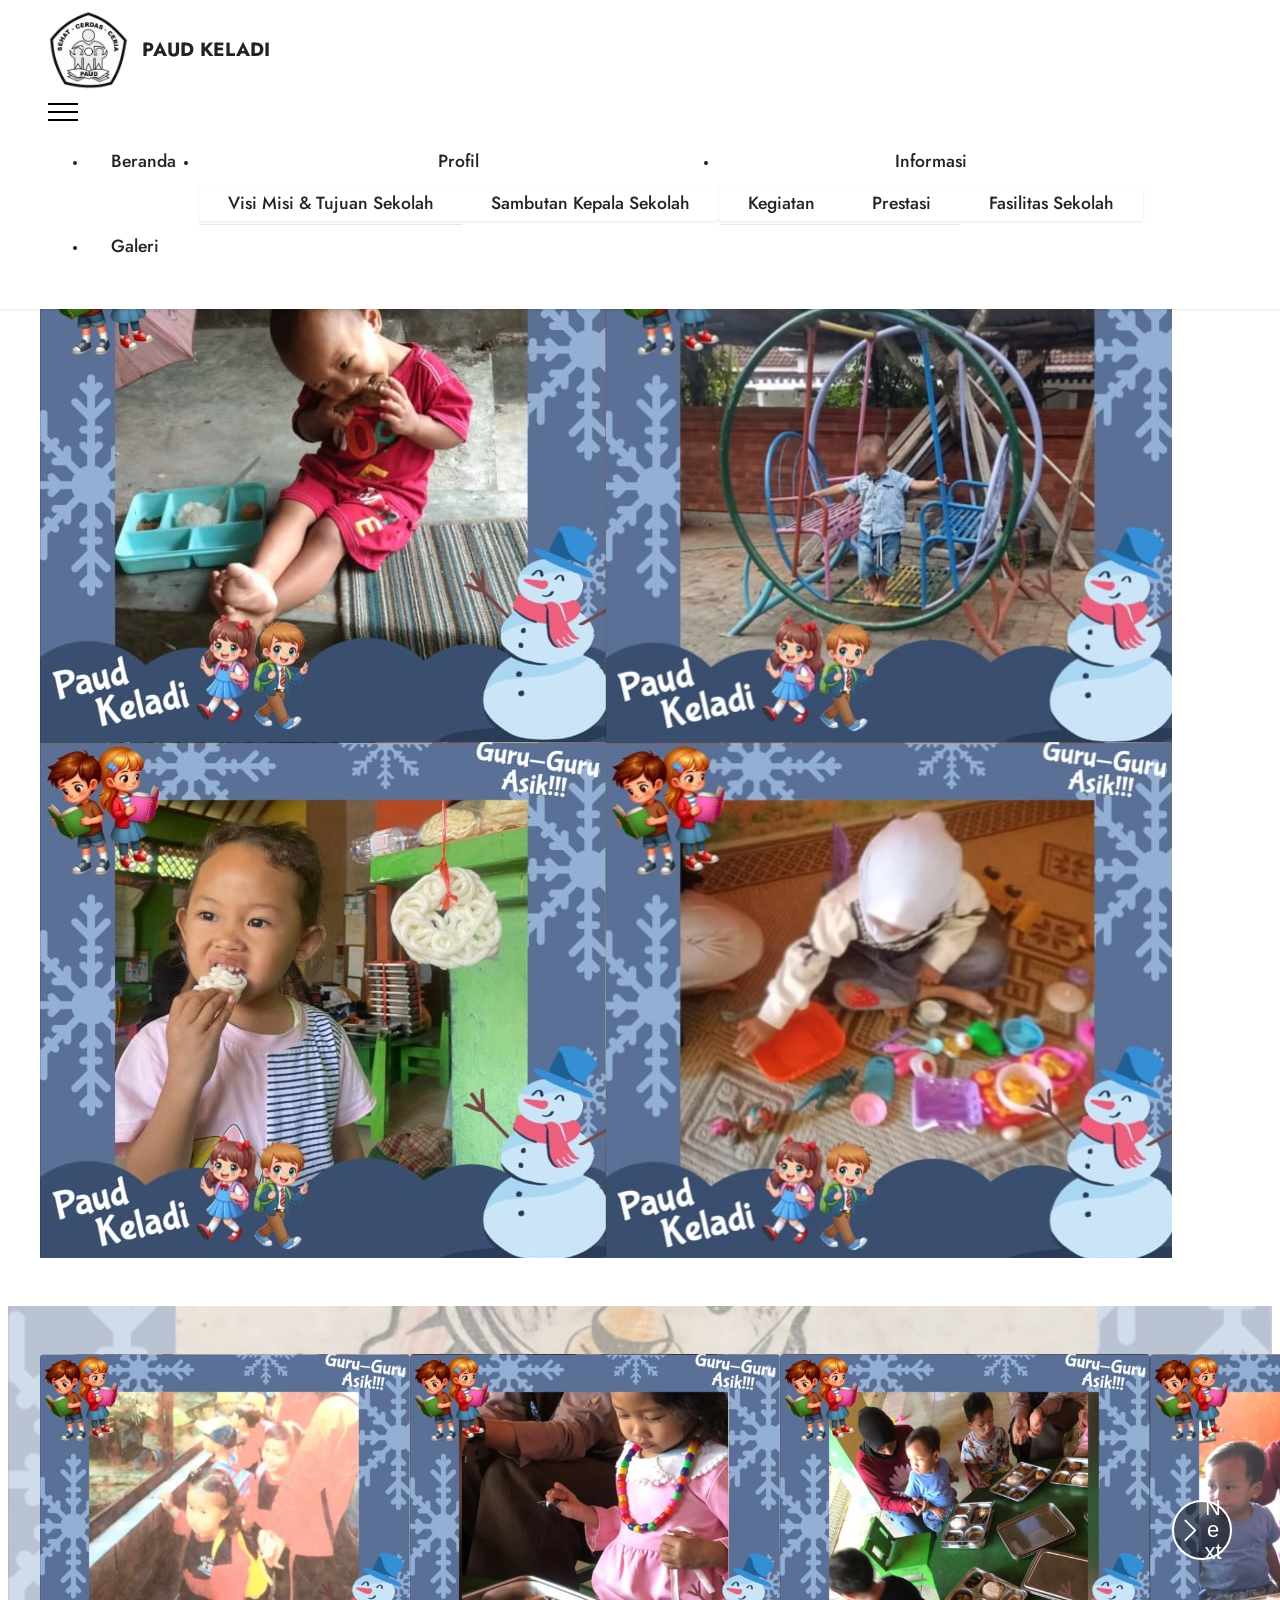
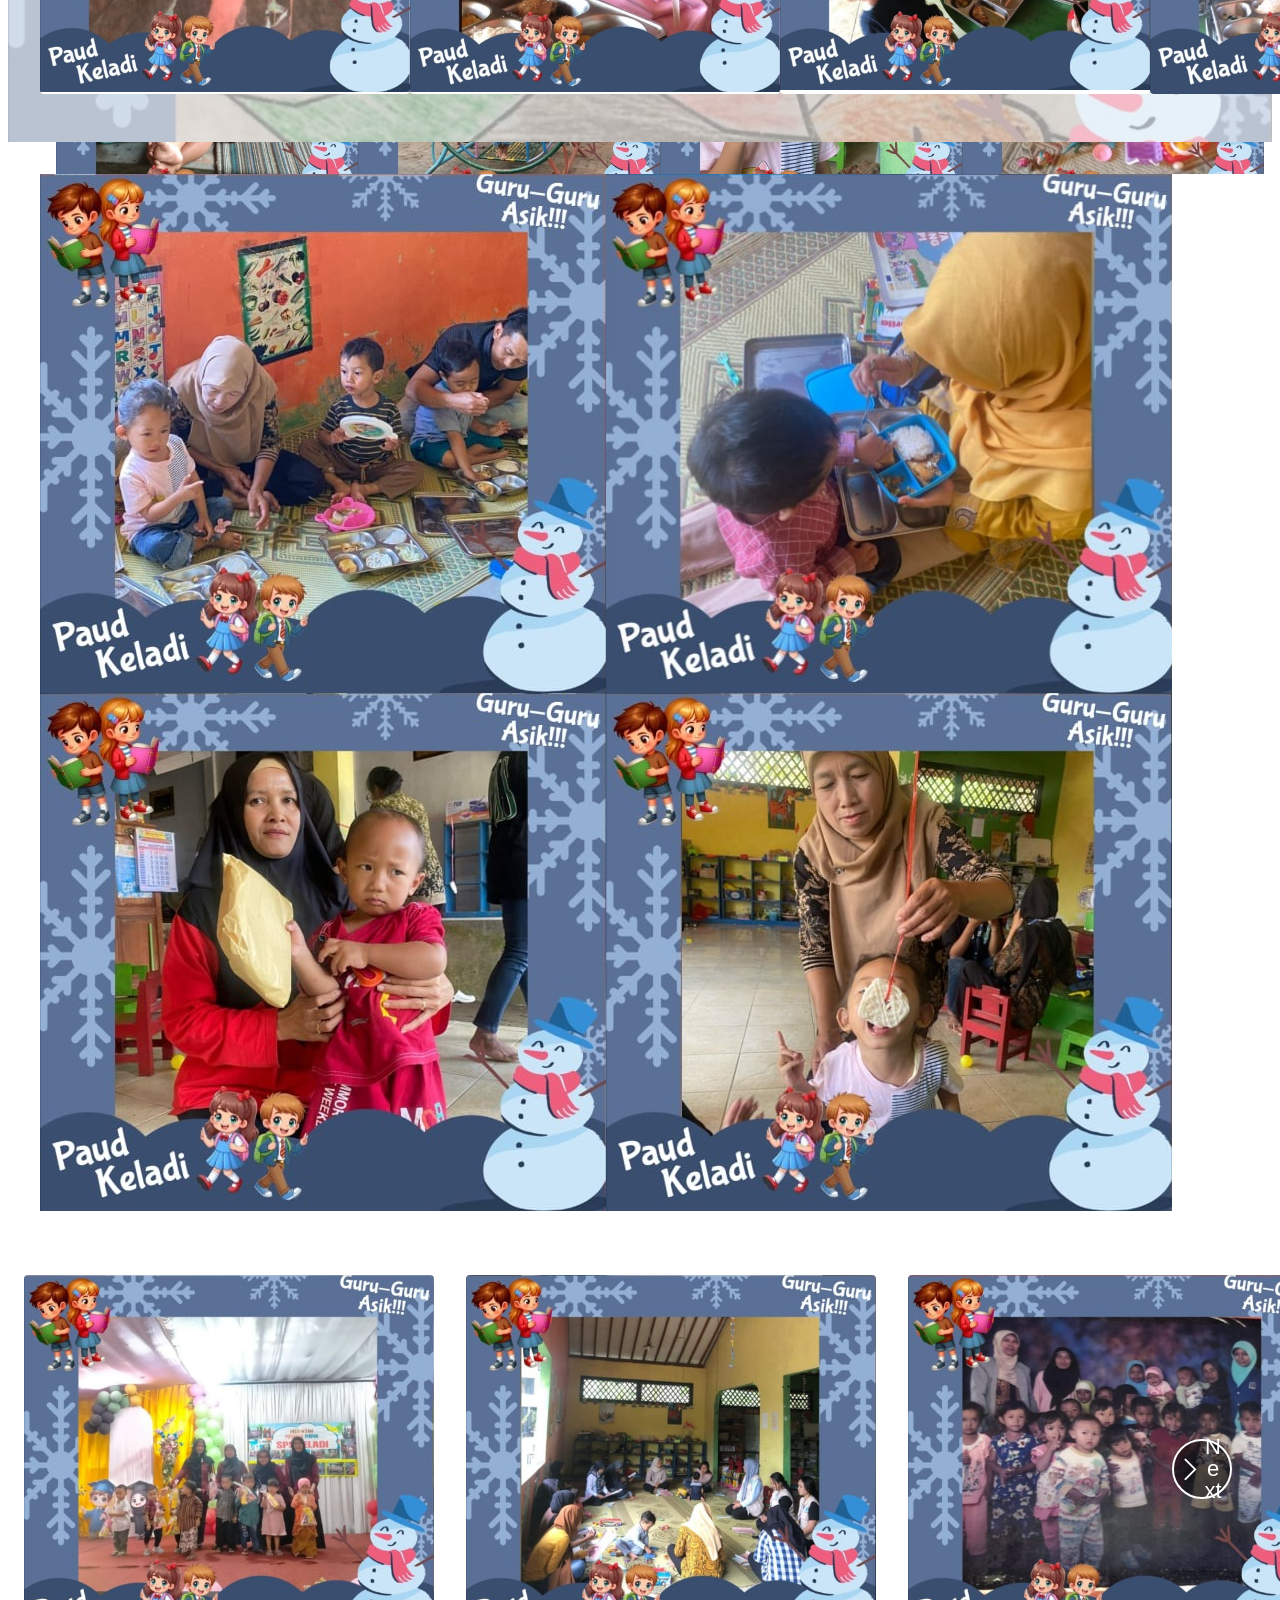
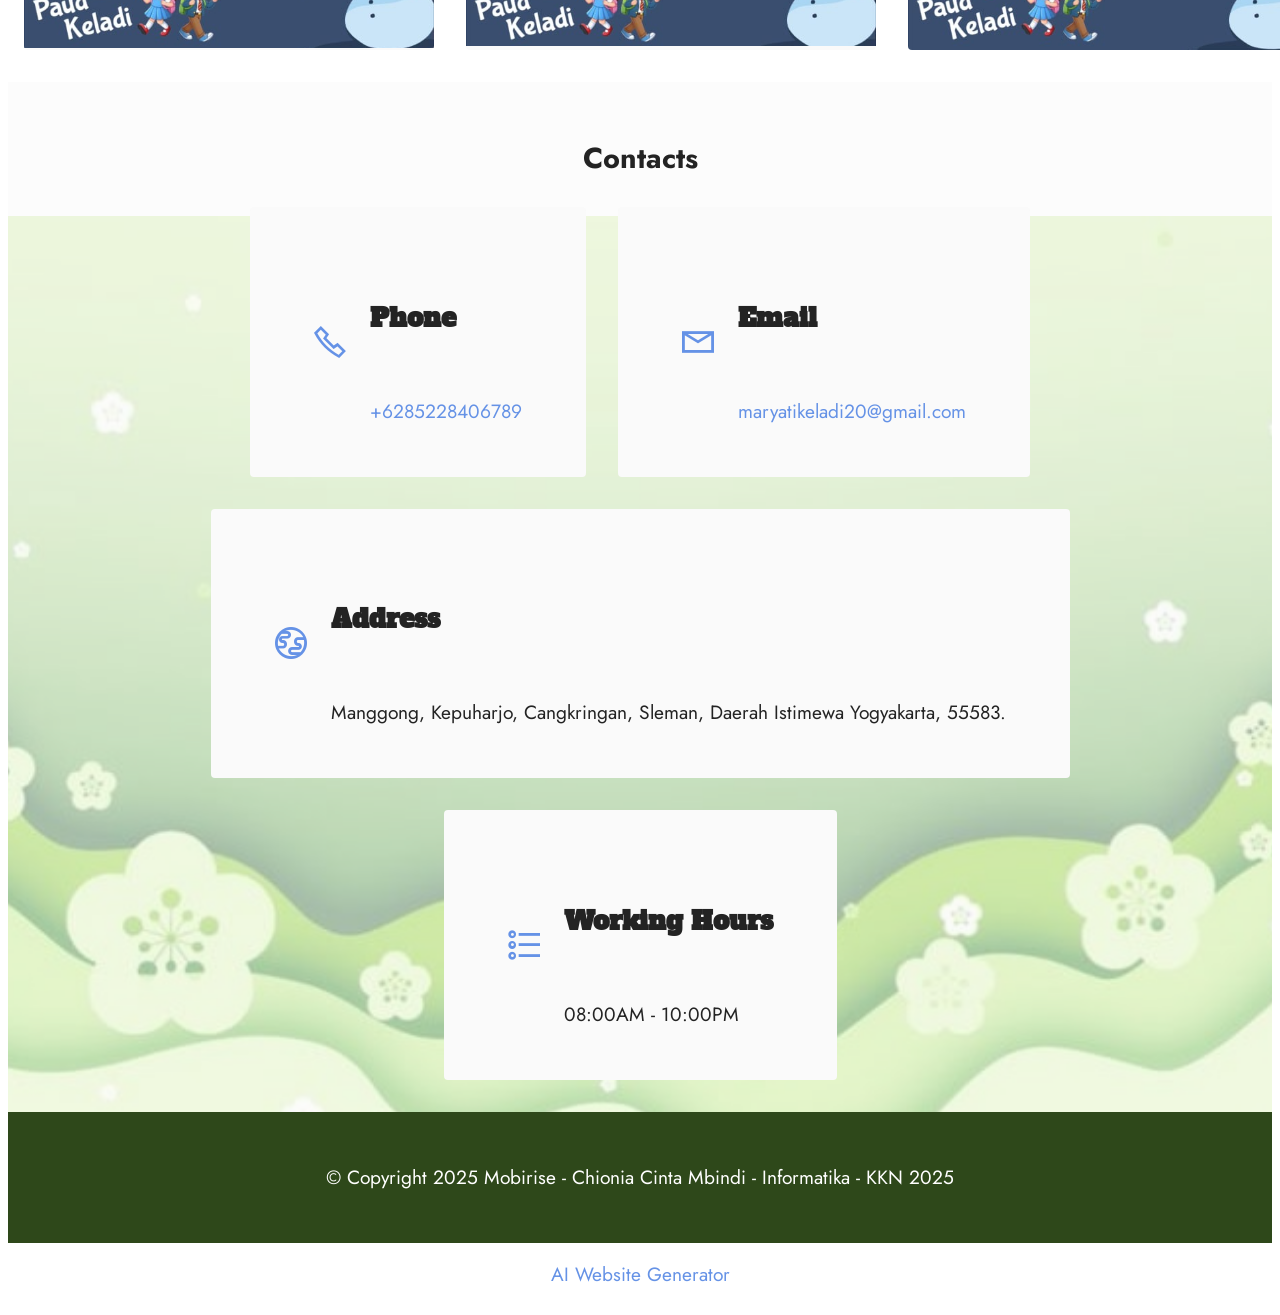
==== commit d5ea0e45: "create github pages" ====
--- a/page1.html
+++ b/page1.html
@@ -23,7 +23,7 @@
   <noscript><link rel="stylesheet" href="https://fonts.googleapis.com/css?family=Jost:100,200,300,400,500,600,700,800,900,100i,200i,300i,400i,500i,600i,700i,800i,900i&display=swap"></noscript>
   <link rel="preload" href="https://fonts.googleapis.com/css?family=Alfa+Slab+One:400&display=swap" as="style" onload="this.onload=null;this.rel='stylesheet'">
   <noscript><link rel="stylesheet" href="https://fonts.googleapis.com/css?family=Alfa+Slab+One:400&display=swap"></noscript>
-  <link rel="preload" as="style" href="assets/mobirise/css/mbr-additional.css?v=gqdoAz"><link rel="stylesheet" href="assets/mobirise/css/mbr-additional.css?v=gqdoAz" type="text/css">
+  <link rel="preload" as="style" href="assets/mobirise/css/mbr-additional.css?v=IVLzPx"><link rel="stylesheet" href="assets/mobirise/css/mbr-additional.css?v=IVLzPx" type="text/css">
 
   
   
@@ -77,48 +77,48 @@
         </div>
         <div class="row mbr-gallery mt-4">
             <div class="col-12 col-md-6 col-lg-3 item gallery-image">
-                <div class="item-wrapper" data-toggle="modal" data-bs-toggle="modal" data-target="#uUnNdhN3la-modal" data-bs-target="#uUnNdhN3la-modal">
-                    <img class="w-100" src="assets/images/keladipaud-242edffc-06ee-427e-bd80-bf3175e0e1c1-566x566.jpeg" alt="Mobirise Website Builder" data-slide-to="0" data-bs-slide-to="0" data-target="#lb-uUnNdhN3la" data-bs-target="#lb-uUnNdhN3la">
-                    <div class="icon-wrapper">
-                        <span class="mobi-mbri mobi-mbri-search mbr-iconfont mbr-iconfont-btn"></span>
-                    </div>
-                </div>
-                
-            </div>
-            <div class="col-12 col-md-6 col-lg-3 item gallery-image">
-                <div class="item-wrapper" data-toggle="modal" data-bs-toggle="modal" data-target="#uUnNdhN3la-modal" data-bs-target="#uUnNdhN3la-modal">
-                    <img class="w-100" src="assets/images/keladipaud-0915a396-4cc6-41c2-bc38-9864067cad28-566x566.jpeg" alt="Mobirise Website Builder" data-slide-to="1" data-bs-slide-to="1" data-target="#lb-uUnNdhN3la" data-bs-target="#lb-uUnNdhN3la">
-                    <div class="icon-wrapper">
-                        <span class="mobi-mbri mobi-mbri-search mbr-iconfont mbr-iconfont-btn"></span>
-                    </div>
-                </div>
-                
-            </div>
-            <div class="col-12 col-md-6 col-lg-3 item gallery-image">
-                <div class="item-wrapper" data-toggle="modal" data-bs-toggle="modal" data-target="#uUnNdhN3la-modal" data-bs-target="#uUnNdhN3la-modal">
-                    <img class="w-100" src="assets/images/keladipaud-3bef065e-1104-43a1-aa98-3d472bce78d8-566x566.jpeg" alt="Mobirise Website Builder" data-slide-to="2" data-bs-slide-to="2" data-target="#lb-uUnNdhN3la" data-bs-target="#lb-uUnNdhN3la">
-                    <div class="icon-wrapper">
-                        <span class="mobi-mbri mobi-mbri-search mbr-iconfont mbr-iconfont-btn"></span>
-                    </div>
-                </div>
-                
-            </div>
-            <div class="col-12 col-md-6 col-lg-3 item gallery-image">
-                <div class="item-wrapper" data-toggle="modal" data-bs-toggle="modal" data-target="#uUnNdhN3la-modal" data-bs-target="#uUnNdhN3la-modal">
-                    <img class="w-100" src="assets/images/keladipaud-f32750ab-a5cf-49ec-9d28-88ec818093af-566x566.jpeg" alt="Mobirise Website Builder" data-slide-to="3" data-bs-slide-to="3" data-target="#lb-uUnNdhN3la" data-bs-target="#lb-uUnNdhN3la">
-                    <div class="icon-wrapper">
-                        <span class="mobi-mbri mobi-mbri-search mbr-iconfont mbr-iconfont-btn"></span>
-                    </div>
-                </div>
-                
-            </div>
-        </div>
-
-        <div class="modal mbr-slider" tabindex="-1" role="dialog" aria-hidden="true" id="uUnNdhN3la-modal">
+                <div class="item-wrapper" data-toggle="modal" data-bs-toggle="modal" data-target="#uUoYgKzoTg-modal" data-bs-target="#uUoYgKzoTg-modal">
+                    <img class="w-100" src="assets/images/keladipaud-242edffc-06ee-427e-bd80-bf3175e0e1c1-566x566.jpeg" alt="Mobirise Website Builder" data-slide-to="0" data-bs-slide-to="0" data-target="#lb-uUoYgKzoTg" data-bs-target="#lb-uUoYgKzoTg">
+                    <div class="icon-wrapper">
+                        <span class="mobi-mbri mobi-mbri-search mbr-iconfont mbr-iconfont-btn"></span>
+                    </div>
+                </div>
+                
+            </div>
+            <div class="col-12 col-md-6 col-lg-3 item gallery-image">
+                <div class="item-wrapper" data-toggle="modal" data-bs-toggle="modal" data-target="#uUoYgKzoTg-modal" data-bs-target="#uUoYgKzoTg-modal">
+                    <img class="w-100" src="assets/images/keladipaud-0915a396-4cc6-41c2-bc38-9864067cad28-566x566.jpeg" alt="Mobirise Website Builder" data-slide-to="1" data-bs-slide-to="1" data-target="#lb-uUoYgKzoTg" data-bs-target="#lb-uUoYgKzoTg">
+                    <div class="icon-wrapper">
+                        <span class="mobi-mbri mobi-mbri-search mbr-iconfont mbr-iconfont-btn"></span>
+                    </div>
+                </div>
+                
+            </div>
+            <div class="col-12 col-md-6 col-lg-3 item gallery-image">
+                <div class="item-wrapper" data-toggle="modal" data-bs-toggle="modal" data-target="#uUoYgKzoTg-modal" data-bs-target="#uUoYgKzoTg-modal">
+                    <img class="w-100" src="assets/images/keladipaud-3bef065e-1104-43a1-aa98-3d472bce78d8-566x566.jpeg" alt="Mobirise Website Builder" data-slide-to="2" data-bs-slide-to="2" data-target="#lb-uUoYgKzoTg" data-bs-target="#lb-uUoYgKzoTg">
+                    <div class="icon-wrapper">
+                        <span class="mobi-mbri mobi-mbri-search mbr-iconfont mbr-iconfont-btn"></span>
+                    </div>
+                </div>
+                
+            </div>
+            <div class="col-12 col-md-6 col-lg-3 item gallery-image">
+                <div class="item-wrapper" data-toggle="modal" data-bs-toggle="modal" data-target="#uUoYgKzoTg-modal" data-bs-target="#uUoYgKzoTg-modal">
+                    <img class="w-100" src="assets/images/keladipaud-f32750ab-a5cf-49ec-9d28-88ec818093af-566x566.jpeg" alt="Mobirise Website Builder" data-slide-to="3" data-bs-slide-to="3" data-target="#lb-uUoYgKzoTg" data-bs-target="#lb-uUoYgKzoTg">
+                    <div class="icon-wrapper">
+                        <span class="mobi-mbri mobi-mbri-search mbr-iconfont mbr-iconfont-btn"></span>
+                    </div>
+                </div>
+                
+            </div>
+        </div>
+
+        <div class="modal mbr-slider" tabindex="-1" role="dialog" aria-hidden="true" id="uUoYgKzoTg-modal">
             <div class="modal-dialog" role="document">
                 <div class="modal-content">
                     <div class="modal-body">
-                        <div class="carousel slide" id="lb-uUnNdhN3la" data-interval="5000" data-bs-interval="5000">
+                        <div class="carousel slide" id="lb-uUoYgKzoTg" data-interval="5000" data-bs-interval="5000">
                             <div class="carousel-inner">
                                 <div class="carousel-item active">
                                     <img class="d-block w-100" src="assets/images/keladipaud-242edffc-06ee-427e-bd80-bf3175e0e1c1-566x566.jpeg" alt="Mobirise Website Builder">
@@ -134,18 +134,18 @@
                                 </div>
                             </div>
                             <ol class="carousel-indicators">
-                                <li data-slide-to="0" data-bs-slide-to="0" class="active" data-target="#lb-uUnNdhN3la" data-bs-target="#lb-uUnNdhN3la"></li>
-                                <li data-slide-to="1" data-bs-slide-to="1" data-target="#lb-uUnNdhN3la" data-bs-target="#lb-uUnNdhN3la"></li>
-                                <li data-slide-to="2" data-bs-slide-to="2" data-target="#lb-uUnNdhN3la" data-bs-target="#lb-uUnNdhN3la"></li>
-                                <li data-slide-to="3" data-bs-slide-to="3" data-target="#lb-uUnNdhN3la" data-bs-target="#lb-uUnNdhN3la"></li>
+                                <li data-slide-to="0" data-bs-slide-to="0" class="active" data-target="#lb-uUoYgKzoTg" data-bs-target="#lb-uUoYgKzoTg"></li>
+                                <li data-slide-to="1" data-bs-slide-to="1" data-target="#lb-uUoYgKzoTg" data-bs-target="#lb-uUoYgKzoTg"></li>
+                                <li data-slide-to="2" data-bs-slide-to="2" data-target="#lb-uUoYgKzoTg" data-bs-target="#lb-uUoYgKzoTg"></li>
+                                <li data-slide-to="3" data-bs-slide-to="3" data-target="#lb-uUoYgKzoTg" data-bs-target="#lb-uUoYgKzoTg"></li>
                             </ol>
                             <a role="button" href="" class="close" data-dismiss="modal" data-bs-dismiss="modal" aria-label="Close">
                             </a>
-                            <a class="carousel-control-prev carousel-control" role="button" data-slide="prev" data-bs-slide="prev" href="#lb-uUnNdhN3la">
+                            <a class="carousel-control-prev carousel-control" role="button" data-slide="prev" data-bs-slide="prev" href="#lb-uUoYgKzoTg">
                                 <span class="mobi-mbri mobi-mbri-arrow-prev" aria-hidden="true"></span>
                                 <span class="sr-only visually-hidden">Previous</span>
                             </a>
-                            <a class="carousel-control-next carousel-control" role="button" data-slide="next" data-bs-slide="next" href="#lb-uUnNdhN3la">
+                            <a class="carousel-control-next carousel-control" role="button" data-slide="next" data-bs-slide="next" href="#lb-uUoYgKzoTg">
                                 <span class="mobi-mbri mobi-mbri-arrow-next" aria-hidden="true"></span>
                                 <span class="sr-only visually-hidden">Next</span>
                             </a>
@@ -253,48 +253,48 @@
         
         <div class="row mbr-gallery mt-4">
             <div class="col-12 col-md-6 col-lg-3 item gallery-image">
-                <div class="item-wrapper" data-toggle="modal" data-bs-toggle="modal" data-target="#uUnNdj3edN-modal" data-bs-target="#uUnNdj3edN-modal">
-                    <img class="w-100" src="assets/images/keladipaud-386ea3a2-c5c0-4783-8093-eed573d67a0a-566x566.jpeg" alt="Mobirise Website Builder" data-slide-to="0" data-bs-slide-to="0" data-target="#lb-uUnNdj3edN" data-bs-target="#lb-uUnNdj3edN">
-                    <div class="icon-wrapper">
-                        <span class="mobi-mbri mobi-mbri-search mbr-iconfont mbr-iconfont-btn"></span>
-                    </div>
-                </div>
-                
-            </div>
-            <div class="col-12 col-md-6 col-lg-3 item gallery-image">
-                <div class="item-wrapper" data-toggle="modal" data-bs-toggle="modal" data-target="#uUnNdj3edN-modal" data-bs-target="#uUnNdj3edN-modal">
-                    <img class="w-100" src="assets/images/keladipaud-46b96b0e-44ac-4c9f-9531-66cb1af5e892-566x566.jpeg" alt="Mobirise Website Builder" data-slide-to="1" data-bs-slide-to="1" data-target="#lb-uUnNdj3edN" data-bs-target="#lb-uUnNdj3edN">
-                    <div class="icon-wrapper">
-                        <span class="mobi-mbri mobi-mbri-search mbr-iconfont mbr-iconfont-btn"></span>
-                    </div>
-                </div>
-                
-            </div>
-            <div class="col-12 col-md-6 col-lg-3 item gallery-image">
-                <div class="item-wrapper" data-toggle="modal" data-bs-toggle="modal" data-target="#uUnNdj3edN-modal" data-bs-target="#uUnNdj3edN-modal">
-                    <img class="w-100" src="assets/images/keladipaud-8a964333-52a2-429c-807f-342dbedee28d-566x566.jpeg" alt="Mobirise Website Builder" data-slide-to="2" data-bs-slide-to="2" data-target="#lb-uUnNdj3edN" data-bs-target="#lb-uUnNdj3edN">
-                    <div class="icon-wrapper">
-                        <span class="mobi-mbri mobi-mbri-search mbr-iconfont mbr-iconfont-btn"></span>
-                    </div>
-                </div>
-                
-            </div>
-            <div class="col-12 col-md-6 col-lg-3 item gallery-image">
-                <div class="item-wrapper" data-toggle="modal" data-bs-toggle="modal" data-target="#uUnNdj3edN-modal" data-bs-target="#uUnNdj3edN-modal">
-                    <img class="w-100" src="assets/images/keladipaud-780ba252-72f5-4d61-8ee0-cef37f1a9370-566x566.jpeg" alt="Mobirise Website Builder" data-slide-to="3" data-bs-slide-to="3" data-target="#lb-uUnNdj3edN" data-bs-target="#lb-uUnNdj3edN">
-                    <div class="icon-wrapper">
-                        <span class="mobi-mbri mobi-mbri-search mbr-iconfont mbr-iconfont-btn"></span>
-                    </div>
-                </div>
-                
-            </div>
-        </div>
-
-        <div class="modal mbr-slider" tabindex="-1" role="dialog" aria-hidden="true" id="uUnNdj3edN-modal">
+                <div class="item-wrapper" data-toggle="modal" data-bs-toggle="modal" data-target="#uUoYgLh2Yn-modal" data-bs-target="#uUoYgLh2Yn-modal">
+                    <img class="w-100" src="assets/images/keladipaud-386ea3a2-c5c0-4783-8093-eed573d67a0a-566x566.jpeg" alt="Mobirise Website Builder" data-slide-to="0" data-bs-slide-to="0" data-target="#lb-uUoYgLh2Yn" data-bs-target="#lb-uUoYgLh2Yn">
+                    <div class="icon-wrapper">
+                        <span class="mobi-mbri mobi-mbri-search mbr-iconfont mbr-iconfont-btn"></span>
+                    </div>
+                </div>
+                
+            </div>
+            <div class="col-12 col-md-6 col-lg-3 item gallery-image">
+                <div class="item-wrapper" data-toggle="modal" data-bs-toggle="modal" data-target="#uUoYgLh2Yn-modal" data-bs-target="#uUoYgLh2Yn-modal">
+                    <img class="w-100" src="assets/images/keladipaud-46b96b0e-44ac-4c9f-9531-66cb1af5e892-566x566.jpeg" alt="Mobirise Website Builder" data-slide-to="1" data-bs-slide-to="1" data-target="#lb-uUoYgLh2Yn" data-bs-target="#lb-uUoYgLh2Yn">
+                    <div class="icon-wrapper">
+                        <span class="mobi-mbri mobi-mbri-search mbr-iconfont mbr-iconfont-btn"></span>
+                    </div>
+                </div>
+                
+            </div>
+            <div class="col-12 col-md-6 col-lg-3 item gallery-image">
+                <div class="item-wrapper" data-toggle="modal" data-bs-toggle="modal" data-target="#uUoYgLh2Yn-modal" data-bs-target="#uUoYgLh2Yn-modal">
+                    <img class="w-100" src="assets/images/keladipaud-8a964333-52a2-429c-807f-342dbedee28d-566x566.jpeg" alt="Mobirise Website Builder" data-slide-to="2" data-bs-slide-to="2" data-target="#lb-uUoYgLh2Yn" data-bs-target="#lb-uUoYgLh2Yn">
+                    <div class="icon-wrapper">
+                        <span class="mobi-mbri mobi-mbri-search mbr-iconfont mbr-iconfont-btn"></span>
+                    </div>
+                </div>
+                
+            </div>
+            <div class="col-12 col-md-6 col-lg-3 item gallery-image">
+                <div class="item-wrapper" data-toggle="modal" data-bs-toggle="modal" data-target="#uUoYgLh2Yn-modal" data-bs-target="#uUoYgLh2Yn-modal">
+                    <img class="w-100" src="assets/images/keladipaud-780ba252-72f5-4d61-8ee0-cef37f1a9370-566x566.jpeg" alt="Mobirise Website Builder" data-slide-to="3" data-bs-slide-to="3" data-target="#lb-uUoYgLh2Yn" data-bs-target="#lb-uUoYgLh2Yn">
+                    <div class="icon-wrapper">
+                        <span class="mobi-mbri mobi-mbri-search mbr-iconfont mbr-iconfont-btn"></span>
+                    </div>
+                </div>
+                
+            </div>
+        </div>
+
+        <div class="modal mbr-slider" tabindex="-1" role="dialog" aria-hidden="true" id="uUoYgLh2Yn-modal">
             <div class="modal-dialog" role="document">
                 <div class="modal-content">
                     <div class="modal-body">
-                        <div class="carousel slide" id="lb-uUnNdj3edN" data-interval="5000" data-bs-interval="5000">
+                        <div class="carousel slide" id="lb-uUoYgLh2Yn" data-interval="5000" data-bs-interval="5000">
                             <div class="carousel-inner">
                                 <div class="carousel-item active">
                                     <img class="d-block w-100" src="assets/images/keladipaud-386ea3a2-c5c0-4783-8093-eed573d67a0a-566x566.jpeg" alt="Mobirise Website Builder">
@@ -310,18 +310,18 @@
                                 </div>
                             </div>
                             <ol class="carousel-indicators">
-                                <li data-slide-to="0" data-bs-slide-to="0" class="active" data-target="#lb-uUnNdj3edN" data-bs-target="#lb-uUnNdj3edN"></li>
-                                <li data-slide-to="1" data-bs-slide-to="1" data-target="#lb-uUnNdj3edN" data-bs-target="#lb-uUnNdj3edN"></li>
-                                <li data-slide-to="2" data-bs-slide-to="2" data-target="#lb-uUnNdj3edN" data-bs-target="#lb-uUnNdj3edN"></li>
-                                <li data-slide-to="3" data-bs-slide-to="3" data-target="#lb-uUnNdj3edN" data-bs-target="#lb-uUnNdj3edN"></li>
+                                <li data-slide-to="0" data-bs-slide-to="0" class="active" data-target="#lb-uUoYgLh2Yn" data-bs-target="#lb-uUoYgLh2Yn"></li>
+                                <li data-slide-to="1" data-bs-slide-to="1" data-target="#lb-uUoYgLh2Yn" data-bs-target="#lb-uUoYgLh2Yn"></li>
+                                <li data-slide-to="2" data-bs-slide-to="2" data-target="#lb-uUoYgLh2Yn" data-bs-target="#lb-uUoYgLh2Yn"></li>
+                                <li data-slide-to="3" data-bs-slide-to="3" data-target="#lb-uUoYgLh2Yn" data-bs-target="#lb-uUoYgLh2Yn"></li>
                             </ol>
                             <a role="button" href="" class="close" data-dismiss="modal" data-bs-dismiss="modal" aria-label="Close">
                             </a>
-                            <a class="carousel-control-prev carousel-control" role="button" data-slide="prev" data-bs-slide="prev" href="#lb-uUnNdj3edN">
+                            <a class="carousel-control-prev carousel-control" role="button" data-slide="prev" data-bs-slide="prev" href="#lb-uUoYgLh2Yn">
                                 <span class="mobi-mbri mobi-mbri-arrow-prev" aria-hidden="true"></span>
                                 <span class="sr-only visually-hidden">Previous</span>
                             </a>
-                            <a class="carousel-control-next carousel-control" role="button" data-slide="next" data-bs-slide="next" href="#lb-uUnNdj3edN">
+                            <a class="carousel-control-next carousel-control" role="button" data-slide="next" data-bs-slide="next" href="#lb-uUoYgLh2Yn">
                                 <span class="mobi-mbri mobi-mbri-arrow-next" aria-hidden="true"></span>
                                 <span class="sr-only visually-hidden">Next</span>
                             </a>
@@ -419,7 +419,7 @@
     </div>
 </section>
 
-<section data-bs-version="5.1" class="contacts2 cid-uUcvRDMdmu mbr-parallax-background" id="contacts2-1x">
+<section data-bs-version="5.1" class="contacts2 cid-uUoVDDlTmY mbr-parallax-background" id="contacts2-28">
     <!---->
     
 
@@ -443,7 +443,7 @@
                         <h6 class="card-title mbr-fonts-style mb-1 display-5">
                             <strong>Phone</strong>
                         </h6>
-                        <p class="mbr-text mbr-fonts-style display-7"><a href="https://wa.me/085228406789 " class="text-primary">085228406789&nbsp;</a></p>
+                        <p class="mbr-text mbr-fonts-style display-7"><a href="https://wa.me/6285228406789" class="text-primary">+6285228406789</a></p>
                     </div>
                 </div>
             </div>
@@ -500,11 +500,11 @@
         <div class="media-container-row align-center mbr-white">
             <div class="col-12">
                 <p class="mbr-text mb-0 mbr-fonts-style display-7">
-                    © Copyright 2025 Mobirise - Chionia Cinta Mbindi - Informatika - KKN Angkatan 2022</p>
-            </div>
-        </div>
-    </div>
-</section><section class="display-7" style="padding: 0;align-items: center;justify-content: center;flex-wrap: wrap;    align-content: center;display: flex;position: relative;height: 4rem;"><a href="https://mobiri.se/3118721" style="flex: 1 1;height: 4rem;position: absolute;width: 100%;z-index: 1;"><img alt="" style="height: 4rem;" src="[data-uri]"></a><p style="margin: 0;text-align: center;" class="display-7">&#8204;</p><a style="z-index:1" href="https://mobirise.com/drag-drop-website-builder.html">Drag and Drop Website Builder</a></section><script src="assets/bootstrap/js/bootstrap.bundle.min.js"></script>  <script src="assets/parallax/jarallax.js"></script>  <script src="assets/smoothscroll/smooth-scroll.js"></script>  <script src="assets/ytplayer/index.js"></script>  <script src="assets/dropdown/js/navbar-dropdown.js"></script>  <script src="assets/embla/embla.min.js"></script>  <script src="assets/embla/script.js"></script>  <script src="assets/theme/js/script.js"></script>  
+                    © Copyright 2025 Mobirise - Chionia Cinta Mbindi - Informatika - KKN 2025</p>
+            </div>
+        </div>
+    </div>
+</section><section class="display-7" style="padding: 0;align-items: center;justify-content: center;flex-wrap: wrap;    align-content: center;display: flex;position: relative;height: 4rem;"><a href="https://mobiri.se/3118721" style="flex: 1 1;height: 4rem;position: absolute;width: 100%;z-index: 1;"><img alt="" style="height: 4rem;" src="[data-uri]"></a><p style="margin: 0;text-align: center;" class="display-7">&#8204;</p><a style="z-index:1" href="https://mobirise.com/builder/ai-website-generator.html">AI Website Generator</a></section><script src="assets/bootstrap/js/bootstrap.bundle.min.js"></script>  <script src="assets/parallax/jarallax.js"></script>  <script src="assets/smoothscroll/smooth-scroll.js"></script>  <script src="assets/ytplayer/index.js"></script>  <script src="assets/dropdown/js/navbar-dropdown.js"></script>  <script src="assets/embla/embla.min.js"></script>  <script src="assets/embla/script.js"></script>  <script src="assets/theme/js/script.js"></script>  
   
   
 </body>
--- a/assets/mobirise/css/mbr-additional.css
+++ b/assets/mobirise/css/mbr-additional.css
@@ -2377,15 +2377,15 @@
   -khtml-user-select: none;
   -webkit-tap-highlight-color: transparent;
 }
-.cid-uUcvRDMdmu {
+.cid-uUoVDDlTmY {
   padding-top: 2rem;
   padding-bottom: 0rem;
-  background-image: url("../../../assets/images/62b5e019-c7c2-49e8-b8d8-89d6f15bd313-3-736x1040.jpeg");
-}
-.cid-uUcvRDMdmu .mbr-fallback-image.disabled {
+  background-image: url("../../../assets/images/62b5e019-c7c2-49e8-b8d8-89d6f15bd313-2-736x1040.jpeg");
+}
+.cid-uUoVDDlTmY .mbr-fallback-image.disabled {
   display: none;
 }
-.cid-uUcvRDMdmu .mbr-fallback-image {
+.cid-uUoVDDlTmY .mbr-fallback-image {
   display: block;
   background-size: cover;
   background-position: center center;
@@ -2394,27 +2394,27 @@
   position: absolute;
   top: 0;
 }
-.cid-uUcvRDMdmu .image-wrapper {
+.cid-uUoVDDlTmY .image-wrapper {
   display: flex;
   align-items: center;
 }
-.cid-uUcvRDMdmu .card-wrapper {
+.cid-uUoVDDlTmY .card-wrapper {
   margin-bottom: 2rem;
   display: flex;
   border-radius: 4px;
   background: #fafafa;
 }
 @media (max-width: 991px) {
-  .cid-uUcvRDMdmu .card-wrapper {
+  .cid-uUoVDDlTmY .card-wrapper {
     padding: 1rem 2rem;
   }
 }
 @media (min-width: 992px) {
-  .cid-uUcvRDMdmu .card-wrapper {
+  .cid-uUoVDDlTmY .card-wrapper {
     padding: 2rem 4rem;
   }
 }
-.cid-uUcvRDMdmu .mbr-iconfont {
+.cid-uUoVDDlTmY .mbr-iconfont {
   font-size: 2rem;
   padding-right: 1.5rem;
   color: #6592e6;
@@ -2883,15 +2883,15 @@
     padding: 2rem;
   }
 }
-.cid-uUcvHckHq5 {
+.cid-uUoVyQKRWI {
   padding-top: 2rem;
   padding-bottom: 0rem;
-  background-image: url("../../../assets/images/62b5e019-c7c2-49e8-b8d8-89d6f15bd313-1-736x1040.jpeg");
-}
-.cid-uUcvHckHq5 .mbr-fallback-image.disabled {
+  background-image: url("../../../assets/images/62b5e019-c7c2-49e8-b8d8-89d6f15bd313-2-736x1040.jpeg");
+}
+.cid-uUoVyQKRWI .mbr-fallback-image.disabled {
   display: none;
 }
-.cid-uUcvHckHq5 .mbr-fallback-image {
+.cid-uUoVyQKRWI .mbr-fallback-image {
   display: block;
   background-size: cover;
   background-position: center center;
@@ -2900,27 +2900,27 @@
   position: absolute;
   top: 0;
 }
-.cid-uUcvHckHq5 .image-wrapper {
+.cid-uUoVyQKRWI .image-wrapper {
   display: flex;
   align-items: center;
 }
-.cid-uUcvHckHq5 .card-wrapper {
+.cid-uUoVyQKRWI .card-wrapper {
   margin-bottom: 2rem;
   display: flex;
   border-radius: 4px;
   background: #fafafa;
 }
 @media (max-width: 991px) {
-  .cid-uUcvHckHq5 .card-wrapper {
+  .cid-uUoVyQKRWI .card-wrapper {
     padding: 1rem 2rem;
   }
 }
 @media (min-width: 992px) {
-  .cid-uUcvHckHq5 .card-wrapper {
+  .cid-uUoVyQKRWI .card-wrapper {
     padding: 2rem 4rem;
   }
 }
-.cid-uUcvHckHq5 .mbr-iconfont {
+.cid-uUoVyQKRWI .mbr-iconfont {
   font-size: 2rem;
   padding-right: 1.5rem;
   color: #6592e6;
@@ -3330,15 +3330,15 @@
 .cid-uTfivSvfSD .mbr-section-btn {
   text-align: left;
 }
-.cid-uUcvBZXB35 {
+.cid-uUoVr0B2lw {
   padding-top: 2rem;
   padding-bottom: 0rem;
-  background-image: url("../../../assets/images/62b5e019-c7c2-49e8-b8d8-89d6f15bd313-5-736x1040.jpeg");
-}
-.cid-uUcvBZXB35 .mbr-fallback-image.disabled {
+  background-image: url("../../../assets/images/62b5e019-c7c2-49e8-b8d8-89d6f15bd313-2-736x1040.jpeg");
+}
+.cid-uUoVr0B2lw .mbr-fallback-image.disabled {
   display: none;
 }
-.cid-uUcvBZXB35 .mbr-fallback-image {
+.cid-uUoVr0B2lw .mbr-fallback-image {
   display: block;
   background-size: cover;
   background-position: center center;
@@ -3347,27 +3347,27 @@
   position: absolute;
   top: 0;
 }
-.cid-uUcvBZXB35 .image-wrapper {
+.cid-uUoVr0B2lw .image-wrapper {
   display: flex;
   align-items: center;
 }
-.cid-uUcvBZXB35 .card-wrapper {
+.cid-uUoVr0B2lw .card-wrapper {
   margin-bottom: 2rem;
   display: flex;
   border-radius: 4px;
   background: #fafafa;
 }
 @media (max-width: 991px) {
-  .cid-uUcvBZXB35 .card-wrapper {
+  .cid-uUoVr0B2lw .card-wrapper {
     padding: 1rem 2rem;
   }
 }
 @media (min-width: 992px) {
-  .cid-uUcvBZXB35 .card-wrapper {
+  .cid-uUoVr0B2lw .card-wrapper {
     padding: 2rem 4rem;
   }
 }
-.cid-uUcvBZXB35 .mbr-iconfont {
+.cid-uUoVr0B2lw .mbr-iconfont {
   font-size: 2rem;
   padding-right: 1.5rem;
   color: #6592e6;
@@ -4805,15 +4805,15 @@
 .cid-uTfiFzM42L H6 {
   text-align: center;
 }
-.cid-uUcvw33L1f {
+.cid-uUoVhO9Mj6 {
   padding-top: 2rem;
   padding-bottom: 0rem;
-  background-image: url("../../../assets/images/62b5e019-c7c2-49e8-b8d8-89d6f15bd313-6-736x1040.jpeg");
-}
-.cid-uUcvw33L1f .mbr-fallback-image.disabled {
+  background-image: url("../../../assets/images/62b5e019-c7c2-49e8-b8d8-89d6f15bd313-2-736x1040.jpeg");
+}
+.cid-uUoVhO9Mj6 .mbr-fallback-image.disabled {
   display: none;
 }
-.cid-uUcvw33L1f .mbr-fallback-image {
+.cid-uUoVhO9Mj6 .mbr-fallback-image {
   display: block;
   background-size: cover;
   background-position: center center;
@@ -4822,27 +4822,27 @@
   position: absolute;
   top: 0;
 }
-.cid-uUcvw33L1f .image-wrapper {
+.cid-uUoVhO9Mj6 .image-wrapper {
   display: flex;
   align-items: center;
 }
-.cid-uUcvw33L1f .card-wrapper {
+.cid-uUoVhO9Mj6 .card-wrapper {
   margin-bottom: 2rem;
   display: flex;
   border-radius: 4px;
   background: #fafafa;
 }
 @media (max-width: 991px) {
-  .cid-uUcvw33L1f .card-wrapper {
+  .cid-uUoVhO9Mj6 .card-wrapper {
     padding: 1rem 2rem;
   }
 }
 @media (min-width: 992px) {
-  .cid-uUcvw33L1f .card-wrapper {
+  .cid-uUoVhO9Mj6 .card-wrapper {
     padding: 2rem 4rem;
   }
 }
-.cid-uUcvw33L1f .mbr-iconfont {
+.cid-uUoVhO9Mj6 .mbr-iconfont {
   font-size: 2rem;
   padding-right: 1.5rem;
   color: #6592e6;
@@ -5330,15 +5330,15 @@
 .cid-uTfIcaaUXa .item-subtitle {
   text-align: left;
 }
-.cid-uUcvqLaK2D {
+.cid-uUoV1s3ROb {
   padding-top: 2rem;
   padding-bottom: 0rem;
-  background-image: url("../../../assets/images/62b5e019-c7c2-49e8-b8d8-89d6f15bd313-7-736x1040.jpeg");
-}
-.cid-uUcvqLaK2D .mbr-fallback-image.disabled {
+  background-image: url("../../../assets/images/62b5e019-c7c2-49e8-b8d8-89d6f15bd313-2-736x1040.jpeg");
+}
+.cid-uUoV1s3ROb .mbr-fallback-image.disabled {
   display: none;
 }
-.cid-uUcvqLaK2D .mbr-fallback-image {
+.cid-uUoV1s3ROb .mbr-fallback-image {
   display: block;
   background-size: cover;
   background-position: center center;
@@ -5347,27 +5347,27 @@
   position: absolute;
   top: 0;
 }
-.cid-uUcvqLaK2D .image-wrapper {
+.cid-uUoV1s3ROb .image-wrapper {
   display: flex;
   align-items: center;
 }
-.cid-uUcvqLaK2D .card-wrapper {
+.cid-uUoV1s3ROb .card-wrapper {
   margin-bottom: 2rem;
   display: flex;
   border-radius: 4px;
   background: #fafafa;
 }
 @media (max-width: 991px) {
-  .cid-uUcvqLaK2D .card-wrapper {
+  .cid-uUoV1s3ROb .card-wrapper {
     padding: 1rem 2rem;
   }
 }
 @media (min-width: 992px) {
-  .cid-uUcvqLaK2D .card-wrapper {
+  .cid-uUoV1s3ROb .card-wrapper {
     padding: 2rem 4rem;
   }
 }
-.cid-uUcvqLaK2D .mbr-iconfont {
+.cid-uUoV1s3ROb .mbr-iconfont {
   font-size: 2rem;
   padding-right: 1.5rem;
   color: #6592e6;
@@ -6223,15 +6223,15 @@
 .cid-uTF9m6lkt4 .social-row .soc-item:hover .mbr-iconfont {
   color: #ffffff;
 }
-.cid-uUcvm3iscE {
+.cid-uUoUTt1K47 {
   padding-top: 2rem;
   padding-bottom: 0rem;
   background-image: url("../../../assets/images/62b5e019-c7c2-49e8-b8d8-89d6f15bd313-2-736x1040.jpeg");
 }
-.cid-uUcvm3iscE .mbr-fallback-image.disabled {
+.cid-uUoUTt1K47 .mbr-fallback-image.disabled {
   display: none;
 }
-.cid-uUcvm3iscE .mbr-fallback-image {
+.cid-uUoUTt1K47 .mbr-fallback-image {
   display: block;
   background-size: cover;
   background-position: center center;
@@ -6240,27 +6240,27 @@
   position: absolute;
   top: 0;
 }
-.cid-uUcvm3iscE .image-wrapper {
+.cid-uUoUTt1K47 .image-wrapper {
   display: flex;
   align-items: center;
 }
-.cid-uUcvm3iscE .card-wrapper {
+.cid-uUoUTt1K47 .card-wrapper {
   margin-bottom: 2rem;
   display: flex;
   border-radius: 4px;
   background: #fafafa;
 }
 @media (max-width: 991px) {
-  .cid-uUcvm3iscE .card-wrapper {
+  .cid-uUoUTt1K47 .card-wrapper {
     padding: 1rem 2rem;
   }
 }
 @media (min-width: 992px) {
-  .cid-uUcvm3iscE .card-wrapper {
+  .cid-uUoUTt1K47 .card-wrapper {
     padding: 2rem 4rem;
   }
 }
-.cid-uUcvm3iscE .mbr-iconfont {
+.cid-uUoUTt1K47 .mbr-iconfont {
   font-size: 2rem;
   padding-right: 1.5rem;
   color: #6592e6;
--- a/assets/mobirise/css/mbr-additional.css
+++ b/assets/mobirise/css/mbr-additional.css
@@ -2377,15 +2377,15 @@
   -khtml-user-select: none;
   -webkit-tap-highlight-color: transparent;
 }
-.cid-uUcvRDMdmu {
+.cid-uUoVDDlTmY {
   padding-top: 2rem;
   padding-bottom: 0rem;
-  background-image: url("../../../assets/images/62b5e019-c7c2-49e8-b8d8-89d6f15bd313-3-736x1040.jpeg");
-}
-.cid-uUcvRDMdmu .mbr-fallback-image.disabled {
+  background-image: url("../../../assets/images/62b5e019-c7c2-49e8-b8d8-89d6f15bd313-2-736x1040.jpeg");
+}
+.cid-uUoVDDlTmY .mbr-fallback-image.disabled {
   display: none;
 }
-.cid-uUcvRDMdmu .mbr-fallback-image {
+.cid-uUoVDDlTmY .mbr-fallback-image {
   display: block;
   background-size: cover;
   background-position: center center;
@@ -2394,27 +2394,27 @@
   position: absolute;
   top: 0;
 }
-.cid-uUcvRDMdmu .image-wrapper {
+.cid-uUoVDDlTmY .image-wrapper {
   display: flex;
   align-items: center;
 }
-.cid-uUcvRDMdmu .card-wrapper {
+.cid-uUoVDDlTmY .card-wrapper {
   margin-bottom: 2rem;
   display: flex;
   border-radius: 4px;
   background: #fafafa;
 }
 @media (max-width: 991px) {
-  .cid-uUcvRDMdmu .card-wrapper {
+  .cid-uUoVDDlTmY .card-wrapper {
     padding: 1rem 2rem;
   }
 }
 @media (min-width: 992px) {
-  .cid-uUcvRDMdmu .card-wrapper {
+  .cid-uUoVDDlTmY .card-wrapper {
     padding: 2rem 4rem;
   }
 }
-.cid-uUcvRDMdmu .mbr-iconfont {
+.cid-uUoVDDlTmY .mbr-iconfont {
   font-size: 2rem;
   padding-right: 1.5rem;
   color: #6592e6;
@@ -2883,15 +2883,15 @@
     padding: 2rem;
   }
 }
-.cid-uUcvHckHq5 {
+.cid-uUoVyQKRWI {
   padding-top: 2rem;
   padding-bottom: 0rem;
-  background-image: url("../../../assets/images/62b5e019-c7c2-49e8-b8d8-89d6f15bd313-1-736x1040.jpeg");
-}
-.cid-uUcvHckHq5 .mbr-fallback-image.disabled {
+  background-image: url("../../../assets/images/62b5e019-c7c2-49e8-b8d8-89d6f15bd313-2-736x1040.jpeg");
+}
+.cid-uUoVyQKRWI .mbr-fallback-image.disabled {
   display: none;
 }
-.cid-uUcvHckHq5 .mbr-fallback-image {
+.cid-uUoVyQKRWI .mbr-fallback-image {
   display: block;
   background-size: cover;
   background-position: center center;
@@ -2900,27 +2900,27 @@
   position: absolute;
   top: 0;
 }
-.cid-uUcvHckHq5 .image-wrapper {
+.cid-uUoVyQKRWI .image-wrapper {
   display: flex;
   align-items: center;
 }
-.cid-uUcvHckHq5 .card-wrapper {
+.cid-uUoVyQKRWI .card-wrapper {
   margin-bottom: 2rem;
   display: flex;
   border-radius: 4px;
   background: #fafafa;
 }
 @media (max-width: 991px) {
-  .cid-uUcvHckHq5 .card-wrapper {
+  .cid-uUoVyQKRWI .card-wrapper {
     padding: 1rem 2rem;
   }
 }
 @media (min-width: 992px) {
-  .cid-uUcvHckHq5 .card-wrapper {
+  .cid-uUoVyQKRWI .card-wrapper {
     padding: 2rem 4rem;
   }
 }
-.cid-uUcvHckHq5 .mbr-iconfont {
+.cid-uUoVyQKRWI .mbr-iconfont {
   font-size: 2rem;
   padding-right: 1.5rem;
   color: #6592e6;
@@ -3330,15 +3330,15 @@
 .cid-uTfivSvfSD .mbr-section-btn {
   text-align: left;
 }
-.cid-uUcvBZXB35 {
+.cid-uUoVr0B2lw {
   padding-top: 2rem;
   padding-bottom: 0rem;
-  background-image: url("../../../assets/images/62b5e019-c7c2-49e8-b8d8-89d6f15bd313-5-736x1040.jpeg");
-}
-.cid-uUcvBZXB35 .mbr-fallback-image.disabled {
+  background-image: url("../../../assets/images/62b5e019-c7c2-49e8-b8d8-89d6f15bd313-2-736x1040.jpeg");
+}
+.cid-uUoVr0B2lw .mbr-fallback-image.disabled {
   display: none;
 }
-.cid-uUcvBZXB35 .mbr-fallback-image {
+.cid-uUoVr0B2lw .mbr-fallback-image {
   display: block;
   background-size: cover;
   background-position: center center;
@@ -3347,27 +3347,27 @@
   position: absolute;
   top: 0;
 }
-.cid-uUcvBZXB35 .image-wrapper {
+.cid-uUoVr0B2lw .image-wrapper {
   display: flex;
   align-items: center;
 }
-.cid-uUcvBZXB35 .card-wrapper {
+.cid-uUoVr0B2lw .card-wrapper {
   margin-bottom: 2rem;
   display: flex;
   border-radius: 4px;
   background: #fafafa;
 }
 @media (max-width: 991px) {
-  .cid-uUcvBZXB35 .card-wrapper {
+  .cid-uUoVr0B2lw .card-wrapper {
     padding: 1rem 2rem;
   }
 }
 @media (min-width: 992px) {
-  .cid-uUcvBZXB35 .card-wrapper {
+  .cid-uUoVr0B2lw .card-wrapper {
     padding: 2rem 4rem;
   }
 }
-.cid-uUcvBZXB35 .mbr-iconfont {
+.cid-uUoVr0B2lw .mbr-iconfont {
   font-size: 2rem;
   padding-right: 1.5rem;
   color: #6592e6;
@@ -4805,15 +4805,15 @@
 .cid-uTfiFzM42L H6 {
   text-align: center;
 }
-.cid-uUcvw33L1f {
+.cid-uUoVhO9Mj6 {
   padding-top: 2rem;
   padding-bottom: 0rem;
-  background-image: url("../../../assets/images/62b5e019-c7c2-49e8-b8d8-89d6f15bd313-6-736x1040.jpeg");
-}
-.cid-uUcvw33L1f .mbr-fallback-image.disabled {
+  background-image: url("../../../assets/images/62b5e019-c7c2-49e8-b8d8-89d6f15bd313-2-736x1040.jpeg");
+}
+.cid-uUoVhO9Mj6 .mbr-fallback-image.disabled {
   display: none;
 }
-.cid-uUcvw33L1f .mbr-fallback-image {
+.cid-uUoVhO9Mj6 .mbr-fallback-image {
   display: block;
   background-size: cover;
   background-position: center center;
@@ -4822,27 +4822,27 @@
   position: absolute;
   top: 0;
 }
-.cid-uUcvw33L1f .image-wrapper {
+.cid-uUoVhO9Mj6 .image-wrapper {
   display: flex;
   align-items: center;
 }
-.cid-uUcvw33L1f .card-wrapper {
+.cid-uUoVhO9Mj6 .card-wrapper {
   margin-bottom: 2rem;
   display: flex;
   border-radius: 4px;
   background: #fafafa;
 }
 @media (max-width: 991px) {
-  .cid-uUcvw33L1f .card-wrapper {
+  .cid-uUoVhO9Mj6 .card-wrapper {
     padding: 1rem 2rem;
   }
 }
 @media (min-width: 992px) {
-  .cid-uUcvw33L1f .card-wrapper {
+  .cid-uUoVhO9Mj6 .card-wrapper {
     padding: 2rem 4rem;
   }
 }
-.cid-uUcvw33L1f .mbr-iconfont {
+.cid-uUoVhO9Mj6 .mbr-iconfont {
   font-size: 2rem;
   padding-right: 1.5rem;
   color: #6592e6;
@@ -5330,15 +5330,15 @@
 .cid-uTfIcaaUXa .item-subtitle {
   text-align: left;
 }
-.cid-uUcvqLaK2D {
+.cid-uUoV1s3ROb {
   padding-top: 2rem;
   padding-bottom: 0rem;
-  background-image: url("../../../assets/images/62b5e019-c7c2-49e8-b8d8-89d6f15bd313-7-736x1040.jpeg");
-}
-.cid-uUcvqLaK2D .mbr-fallback-image.disabled {
+  background-image: url("../../../assets/images/62b5e019-c7c2-49e8-b8d8-89d6f15bd313-2-736x1040.jpeg");
+}
+.cid-uUoV1s3ROb .mbr-fallback-image.disabled {
   display: none;
 }
-.cid-uUcvqLaK2D .mbr-fallback-image {
+.cid-uUoV1s3ROb .mbr-fallback-image {
   display: block;
   background-size: cover;
   background-position: center center;
@@ -5347,27 +5347,27 @@
   position: absolute;
   top: 0;
 }
-.cid-uUcvqLaK2D .image-wrapper {
+.cid-uUoV1s3ROb .image-wrapper {
   display: flex;
   align-items: center;
 }
-.cid-uUcvqLaK2D .card-wrapper {
+.cid-uUoV1s3ROb .card-wrapper {
   margin-bottom: 2rem;
   display: flex;
   border-radius: 4px;
   background: #fafafa;
 }
 @media (max-width: 991px) {
-  .cid-uUcvqLaK2D .card-wrapper {
+  .cid-uUoV1s3ROb .card-wrapper {
     padding: 1rem 2rem;
   }
 }
 @media (min-width: 992px) {
-  .cid-uUcvqLaK2D .card-wrapper {
+  .cid-uUoV1s3ROb .card-wrapper {
     padding: 2rem 4rem;
   }
 }
-.cid-uUcvqLaK2D .mbr-iconfont {
+.cid-uUoV1s3ROb .mbr-iconfont {
   font-size: 2rem;
   padding-right: 1.5rem;
   color: #6592e6;
@@ -6223,15 +6223,15 @@
 .cid-uTF9m6lkt4 .social-row .soc-item:hover .mbr-iconfont {
   color: #ffffff;
 }
-.cid-uUcvm3iscE {
+.cid-uUoUTt1K47 {
   padding-top: 2rem;
   padding-bottom: 0rem;
   background-image: url("../../../assets/images/62b5e019-c7c2-49e8-b8d8-89d6f15bd313-2-736x1040.jpeg");
 }
-.cid-uUcvm3iscE .mbr-fallback-image.disabled {
+.cid-uUoUTt1K47 .mbr-fallback-image.disabled {
   display: none;
 }
-.cid-uUcvm3iscE .mbr-fallback-image {
+.cid-uUoUTt1K47 .mbr-fallback-image {
   display: block;
   background-size: cover;
   background-position: center center;
@@ -6240,27 +6240,27 @@
   position: absolute;
   top: 0;
 }
-.cid-uUcvm3iscE .image-wrapper {
+.cid-uUoUTt1K47 .image-wrapper {
   display: flex;
   align-items: center;
 }
-.cid-uUcvm3iscE .card-wrapper {
+.cid-uUoUTt1K47 .card-wrapper {
   margin-bottom: 2rem;
   display: flex;
   border-radius: 4px;
   background: #fafafa;
 }
 @media (max-width: 991px) {
-  .cid-uUcvm3iscE .card-wrapper {
+  .cid-uUoUTt1K47 .card-wrapper {
     padding: 1rem 2rem;
   }
 }
 @media (min-width: 992px) {
-  .cid-uUcvm3iscE .card-wrapper {
+  .cid-uUoUTt1K47 .card-wrapper {
     padding: 2rem 4rem;
   }
 }
-.cid-uUcvm3iscE .mbr-iconfont {
+.cid-uUoUTt1K47 .mbr-iconfont {
   font-size: 2rem;
   padding-right: 1.5rem;
   color: #6592e6;
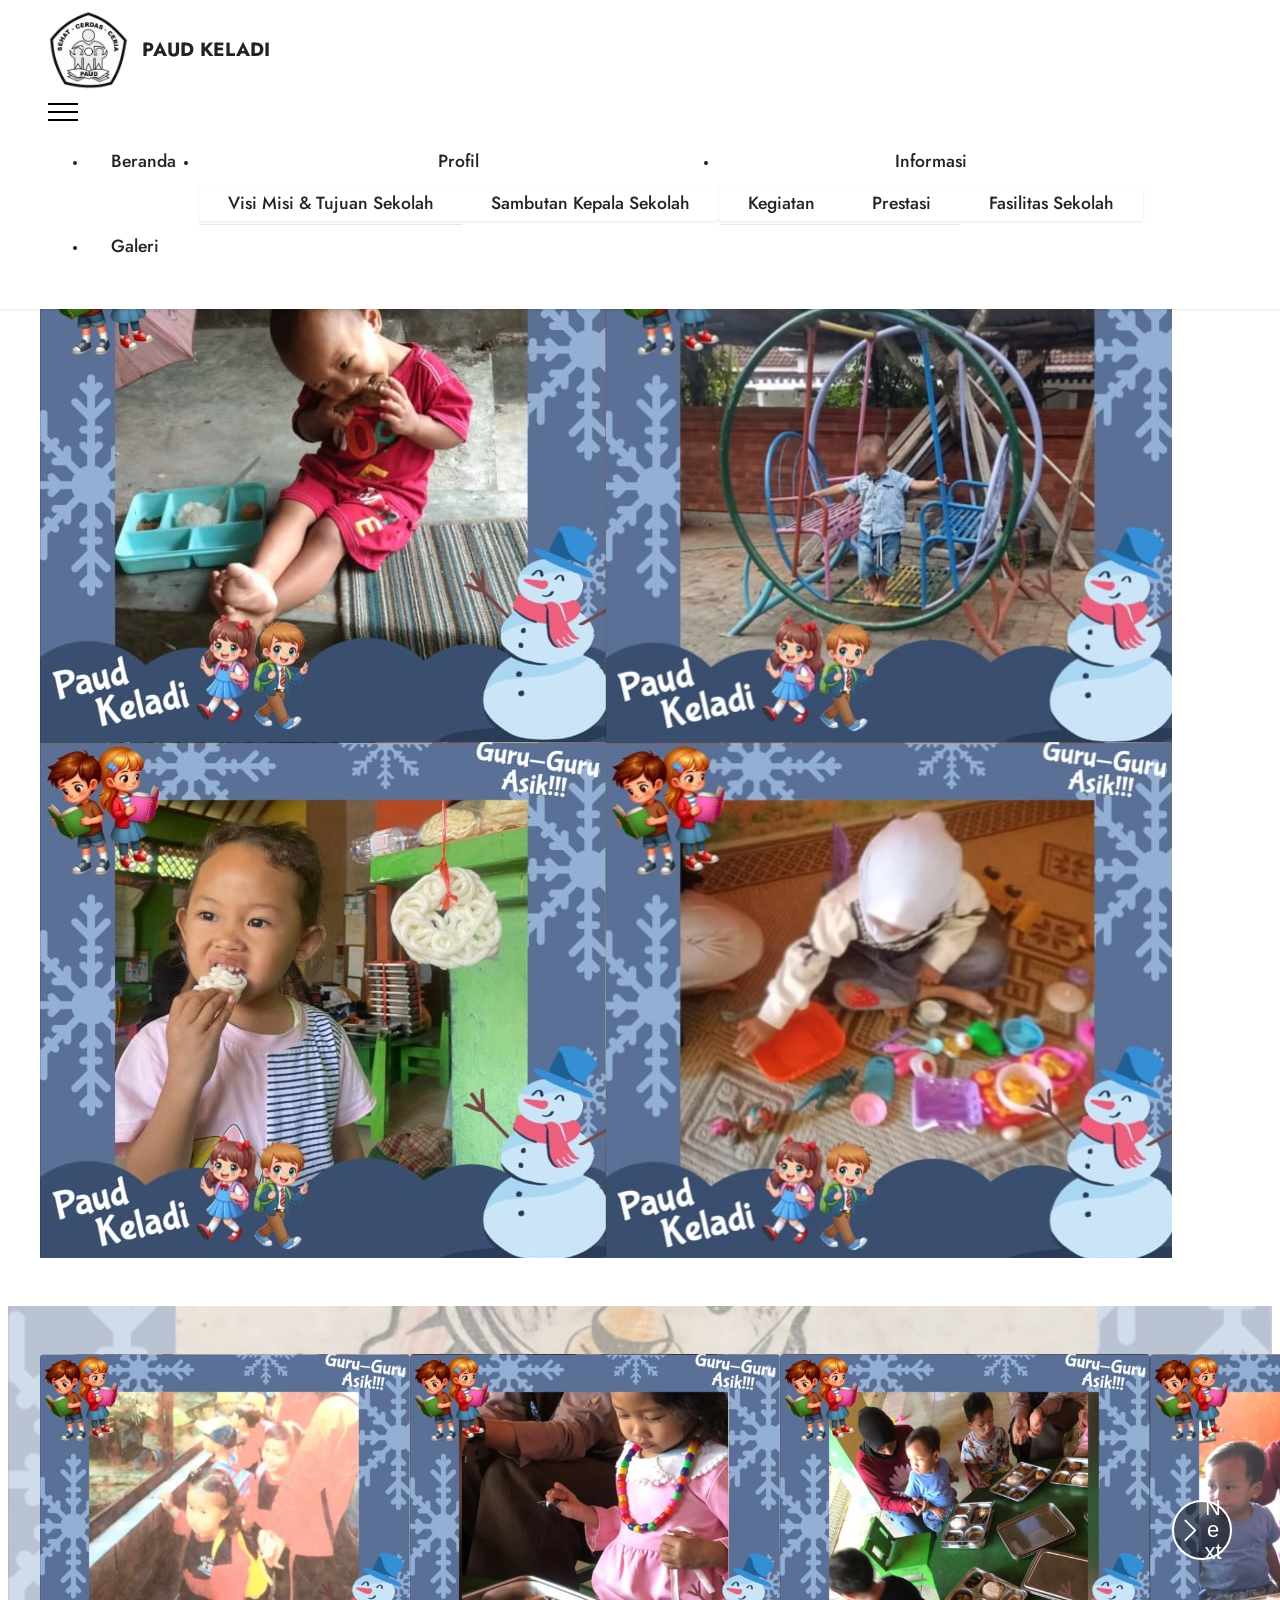
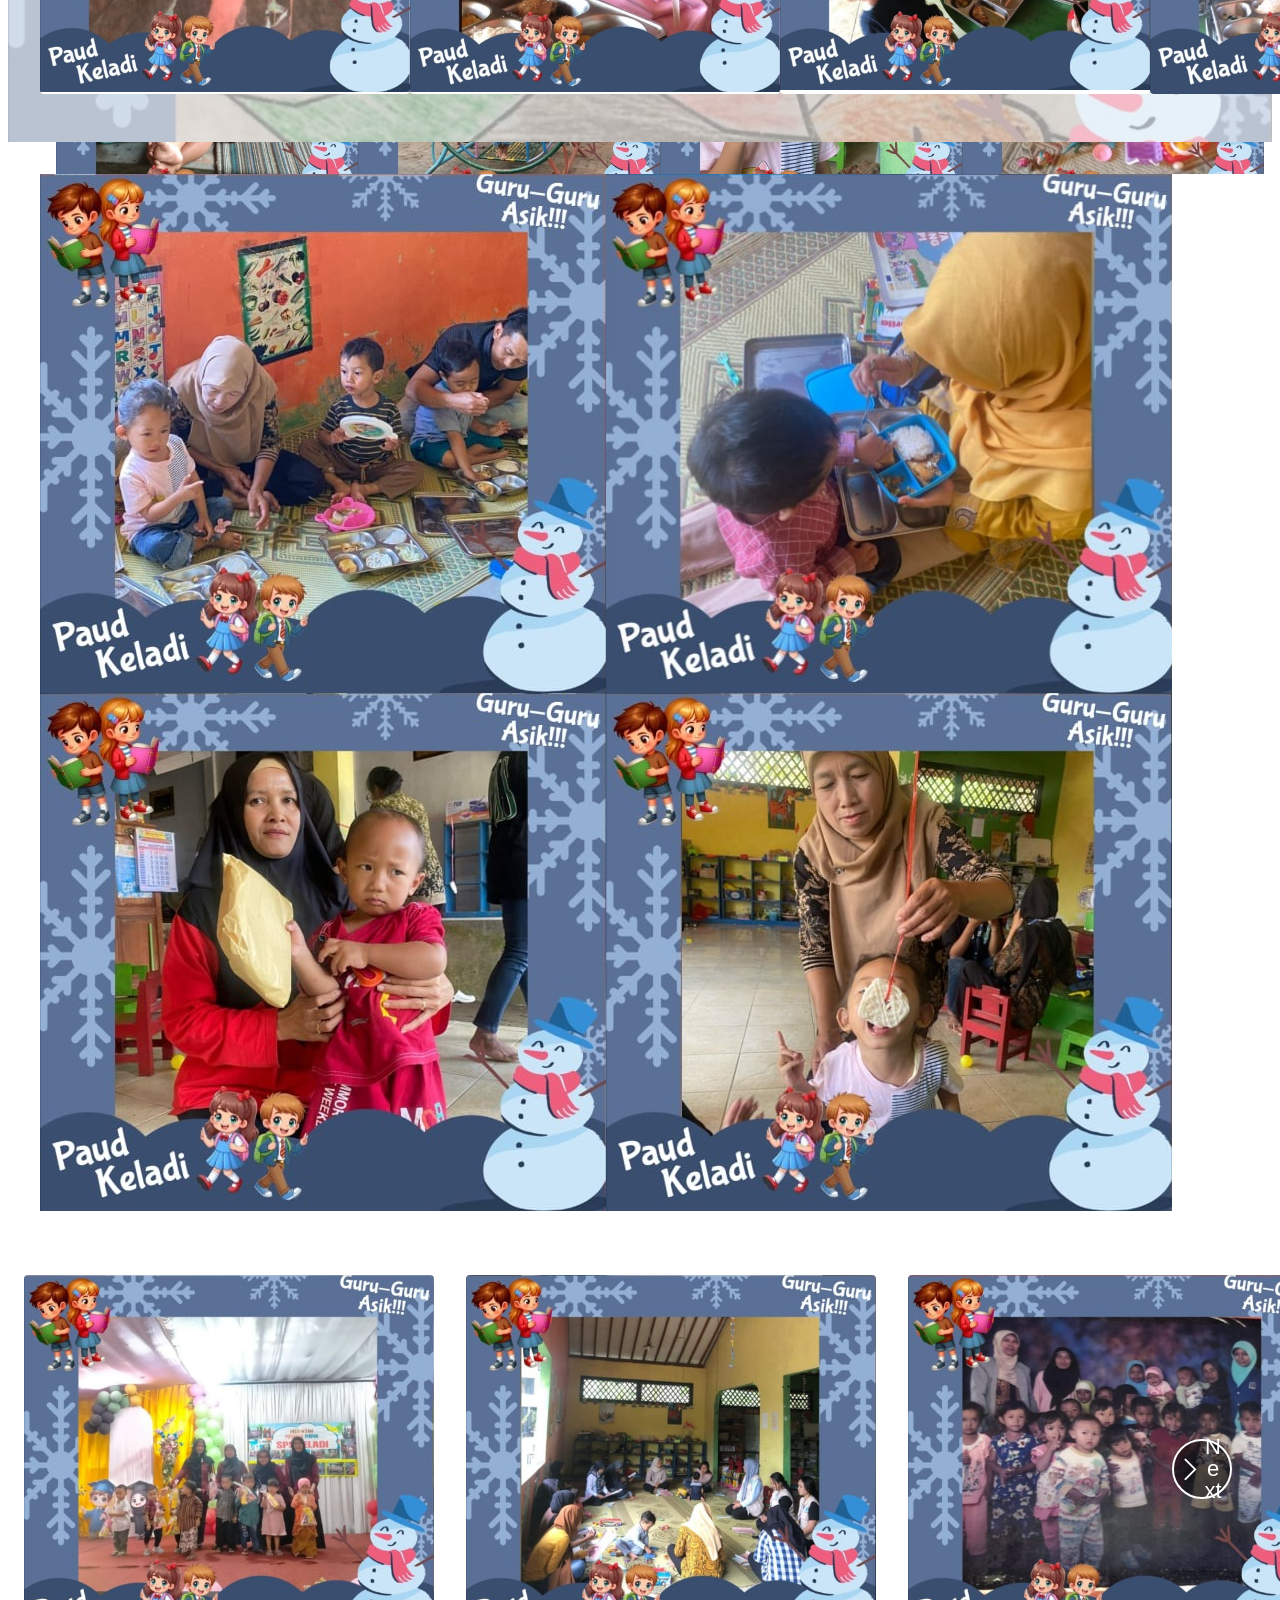
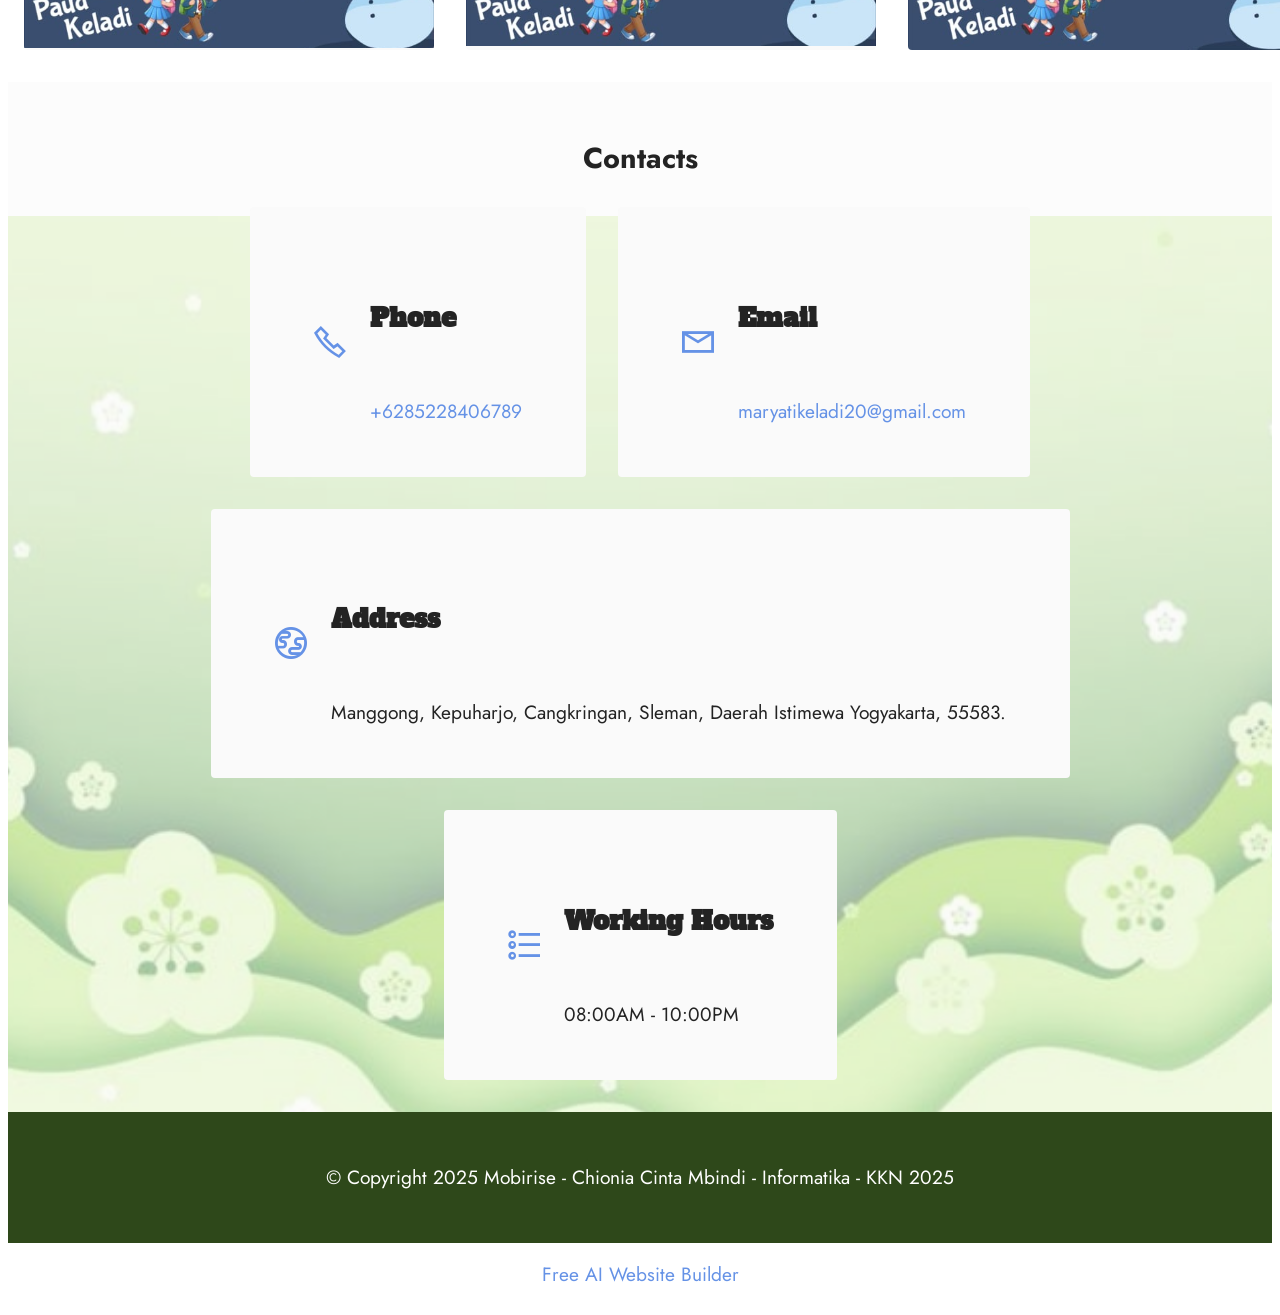
==== commit 9767241c: "create github pages" ====
--- a/page1.html
+++ b/page1.html
@@ -23,7 +23,7 @@
   <noscript><link rel="stylesheet" href="https://fonts.googleapis.com/css?family=Jost:100,200,300,400,500,600,700,800,900,100i,200i,300i,400i,500i,600i,700i,800i,900i&display=swap"></noscript>
   <link rel="preload" href="https://fonts.googleapis.com/css?family=Alfa+Slab+One:400&display=swap" as="style" onload="this.onload=null;this.rel='stylesheet'">
   <noscript><link rel="stylesheet" href="https://fonts.googleapis.com/css?family=Alfa+Slab+One:400&display=swap"></noscript>
-  <link rel="preload" as="style" href="assets/mobirise/css/mbr-additional.css?v=IVLzPx"><link rel="stylesheet" href="assets/mobirise/css/mbr-additional.css?v=IVLzPx" type="text/css">
+  <link rel="preload" as="style" href="assets/mobirise/css/mbr-additional.css?v=rwGxEX"><link rel="stylesheet" href="assets/mobirise/css/mbr-additional.css?v=rwGxEX" type="text/css">
 
   
   
@@ -77,48 +77,48 @@
         </div>
         <div class="row mbr-gallery mt-4">
             <div class="col-12 col-md-6 col-lg-3 item gallery-image">
-                <div class="item-wrapper" data-toggle="modal" data-bs-toggle="modal" data-target="#uUoYgKzoTg-modal" data-bs-target="#uUoYgKzoTg-modal">
-                    <img class="w-100" src="assets/images/keladipaud-242edffc-06ee-427e-bd80-bf3175e0e1c1-566x566.jpeg" alt="Mobirise Website Builder" data-slide-to="0" data-bs-slide-to="0" data-target="#lb-uUoYgKzoTg" data-bs-target="#lb-uUoYgKzoTg">
-                    <div class="icon-wrapper">
-                        <span class="mobi-mbri mobi-mbri-search mbr-iconfont mbr-iconfont-btn"></span>
-                    </div>
-                </div>
-                
-            </div>
-            <div class="col-12 col-md-6 col-lg-3 item gallery-image">
-                <div class="item-wrapper" data-toggle="modal" data-bs-toggle="modal" data-target="#uUoYgKzoTg-modal" data-bs-target="#uUoYgKzoTg-modal">
-                    <img class="w-100" src="assets/images/keladipaud-0915a396-4cc6-41c2-bc38-9864067cad28-566x566.jpeg" alt="Mobirise Website Builder" data-slide-to="1" data-bs-slide-to="1" data-target="#lb-uUoYgKzoTg" data-bs-target="#lb-uUoYgKzoTg">
-                    <div class="icon-wrapper">
-                        <span class="mobi-mbri mobi-mbri-search mbr-iconfont mbr-iconfont-btn"></span>
-                    </div>
-                </div>
-                
-            </div>
-            <div class="col-12 col-md-6 col-lg-3 item gallery-image">
-                <div class="item-wrapper" data-toggle="modal" data-bs-toggle="modal" data-target="#uUoYgKzoTg-modal" data-bs-target="#uUoYgKzoTg-modal">
-                    <img class="w-100" src="assets/images/keladipaud-3bef065e-1104-43a1-aa98-3d472bce78d8-566x566.jpeg" alt="Mobirise Website Builder" data-slide-to="2" data-bs-slide-to="2" data-target="#lb-uUoYgKzoTg" data-bs-target="#lb-uUoYgKzoTg">
-                    <div class="icon-wrapper">
-                        <span class="mobi-mbri mobi-mbri-search mbr-iconfont mbr-iconfont-btn"></span>
-                    </div>
-                </div>
-                
-            </div>
-            <div class="col-12 col-md-6 col-lg-3 item gallery-image">
-                <div class="item-wrapper" data-toggle="modal" data-bs-toggle="modal" data-target="#uUoYgKzoTg-modal" data-bs-target="#uUoYgKzoTg-modal">
-                    <img class="w-100" src="assets/images/keladipaud-f32750ab-a5cf-49ec-9d28-88ec818093af-566x566.jpeg" alt="Mobirise Website Builder" data-slide-to="3" data-bs-slide-to="3" data-target="#lb-uUoYgKzoTg" data-bs-target="#lb-uUoYgKzoTg">
-                    <div class="icon-wrapper">
-                        <span class="mobi-mbri mobi-mbri-search mbr-iconfont mbr-iconfont-btn"></span>
-                    </div>
-                </div>
-                
-            </div>
-        </div>
-
-        <div class="modal mbr-slider" tabindex="-1" role="dialog" aria-hidden="true" id="uUoYgKzoTg-modal">
+                <div class="item-wrapper" data-toggle="modal" data-bs-toggle="modal" data-target="#uUoYVhQxsi-modal" data-bs-target="#uUoYVhQxsi-modal">
+                    <img class="w-100" src="assets/images/keladipaud-242edffc-06ee-427e-bd80-bf3175e0e1c1-566x566.jpeg" alt="Mobirise Website Builder" data-slide-to="0" data-bs-slide-to="0" data-target="#lb-uUoYVhQxsi" data-bs-target="#lb-uUoYVhQxsi">
+                    <div class="icon-wrapper">
+                        <span class="mobi-mbri mobi-mbri-search mbr-iconfont mbr-iconfont-btn"></span>
+                    </div>
+                </div>
+                
+            </div>
+            <div class="col-12 col-md-6 col-lg-3 item gallery-image">
+                <div class="item-wrapper" data-toggle="modal" data-bs-toggle="modal" data-target="#uUoYVhQxsi-modal" data-bs-target="#uUoYVhQxsi-modal">
+                    <img class="w-100" src="assets/images/keladipaud-0915a396-4cc6-41c2-bc38-9864067cad28-566x566.jpeg" alt="Mobirise Website Builder" data-slide-to="1" data-bs-slide-to="1" data-target="#lb-uUoYVhQxsi" data-bs-target="#lb-uUoYVhQxsi">
+                    <div class="icon-wrapper">
+                        <span class="mobi-mbri mobi-mbri-search mbr-iconfont mbr-iconfont-btn"></span>
+                    </div>
+                </div>
+                
+            </div>
+            <div class="col-12 col-md-6 col-lg-3 item gallery-image">
+                <div class="item-wrapper" data-toggle="modal" data-bs-toggle="modal" data-target="#uUoYVhQxsi-modal" data-bs-target="#uUoYVhQxsi-modal">
+                    <img class="w-100" src="assets/images/keladipaud-3bef065e-1104-43a1-aa98-3d472bce78d8-566x566.jpeg" alt="Mobirise Website Builder" data-slide-to="2" data-bs-slide-to="2" data-target="#lb-uUoYVhQxsi" data-bs-target="#lb-uUoYVhQxsi">
+                    <div class="icon-wrapper">
+                        <span class="mobi-mbri mobi-mbri-search mbr-iconfont mbr-iconfont-btn"></span>
+                    </div>
+                </div>
+                
+            </div>
+            <div class="col-12 col-md-6 col-lg-3 item gallery-image">
+                <div class="item-wrapper" data-toggle="modal" data-bs-toggle="modal" data-target="#uUoYVhQxsi-modal" data-bs-target="#uUoYVhQxsi-modal">
+                    <img class="w-100" src="assets/images/keladipaud-f32750ab-a5cf-49ec-9d28-88ec818093af-566x566.jpeg" alt="Mobirise Website Builder" data-slide-to="3" data-bs-slide-to="3" data-target="#lb-uUoYVhQxsi" data-bs-target="#lb-uUoYVhQxsi">
+                    <div class="icon-wrapper">
+                        <span class="mobi-mbri mobi-mbri-search mbr-iconfont mbr-iconfont-btn"></span>
+                    </div>
+                </div>
+                
+            </div>
+        </div>
+
+        <div class="modal mbr-slider" tabindex="-1" role="dialog" aria-hidden="true" id="uUoYVhQxsi-modal">
             <div class="modal-dialog" role="document">
                 <div class="modal-content">
                     <div class="modal-body">
-                        <div class="carousel slide" id="lb-uUoYgKzoTg" data-interval="5000" data-bs-interval="5000">
+                        <div class="carousel slide" id="lb-uUoYVhQxsi" data-interval="5000" data-bs-interval="5000">
                             <div class="carousel-inner">
                                 <div class="carousel-item active">
                                     <img class="d-block w-100" src="assets/images/keladipaud-242edffc-06ee-427e-bd80-bf3175e0e1c1-566x566.jpeg" alt="Mobirise Website Builder">
@@ -134,18 +134,18 @@
                                 </div>
                             </div>
                             <ol class="carousel-indicators">
-                                <li data-slide-to="0" data-bs-slide-to="0" class="active" data-target="#lb-uUoYgKzoTg" data-bs-target="#lb-uUoYgKzoTg"></li>
-                                <li data-slide-to="1" data-bs-slide-to="1" data-target="#lb-uUoYgKzoTg" data-bs-target="#lb-uUoYgKzoTg"></li>
-                                <li data-slide-to="2" data-bs-slide-to="2" data-target="#lb-uUoYgKzoTg" data-bs-target="#lb-uUoYgKzoTg"></li>
-                                <li data-slide-to="3" data-bs-slide-to="3" data-target="#lb-uUoYgKzoTg" data-bs-target="#lb-uUoYgKzoTg"></li>
+                                <li data-slide-to="0" data-bs-slide-to="0" class="active" data-target="#lb-uUoYVhQxsi" data-bs-target="#lb-uUoYVhQxsi"></li>
+                                <li data-slide-to="1" data-bs-slide-to="1" data-target="#lb-uUoYVhQxsi" data-bs-target="#lb-uUoYVhQxsi"></li>
+                                <li data-slide-to="2" data-bs-slide-to="2" data-target="#lb-uUoYVhQxsi" data-bs-target="#lb-uUoYVhQxsi"></li>
+                                <li data-slide-to="3" data-bs-slide-to="3" data-target="#lb-uUoYVhQxsi" data-bs-target="#lb-uUoYVhQxsi"></li>
                             </ol>
                             <a role="button" href="" class="close" data-dismiss="modal" data-bs-dismiss="modal" aria-label="Close">
                             </a>
-                            <a class="carousel-control-prev carousel-control" role="button" data-slide="prev" data-bs-slide="prev" href="#lb-uUoYgKzoTg">
+                            <a class="carousel-control-prev carousel-control" role="button" data-slide="prev" data-bs-slide="prev" href="#lb-uUoYVhQxsi">
                                 <span class="mobi-mbri mobi-mbri-arrow-prev" aria-hidden="true"></span>
                                 <span class="sr-only visually-hidden">Previous</span>
                             </a>
-                            <a class="carousel-control-next carousel-control" role="button" data-slide="next" data-bs-slide="next" href="#lb-uUoYgKzoTg">
+                            <a class="carousel-control-next carousel-control" role="button" data-slide="next" data-bs-slide="next" href="#lb-uUoYVhQxsi">
                                 <span class="mobi-mbri mobi-mbri-arrow-next" aria-hidden="true"></span>
                                 <span class="sr-only visually-hidden">Next</span>
                             </a>
@@ -253,48 +253,48 @@
         
         <div class="row mbr-gallery mt-4">
             <div class="col-12 col-md-6 col-lg-3 item gallery-image">
-                <div class="item-wrapper" data-toggle="modal" data-bs-toggle="modal" data-target="#uUoYgLh2Yn-modal" data-bs-target="#uUoYgLh2Yn-modal">
-                    <img class="w-100" src="assets/images/keladipaud-386ea3a2-c5c0-4783-8093-eed573d67a0a-566x566.jpeg" alt="Mobirise Website Builder" data-slide-to="0" data-bs-slide-to="0" data-target="#lb-uUoYgLh2Yn" data-bs-target="#lb-uUoYgLh2Yn">
-                    <div class="icon-wrapper">
-                        <span class="mobi-mbri mobi-mbri-search mbr-iconfont mbr-iconfont-btn"></span>
-                    </div>
-                </div>
-                
-            </div>
-            <div class="col-12 col-md-6 col-lg-3 item gallery-image">
-                <div class="item-wrapper" data-toggle="modal" data-bs-toggle="modal" data-target="#uUoYgLh2Yn-modal" data-bs-target="#uUoYgLh2Yn-modal">
-                    <img class="w-100" src="assets/images/keladipaud-46b96b0e-44ac-4c9f-9531-66cb1af5e892-566x566.jpeg" alt="Mobirise Website Builder" data-slide-to="1" data-bs-slide-to="1" data-target="#lb-uUoYgLh2Yn" data-bs-target="#lb-uUoYgLh2Yn">
-                    <div class="icon-wrapper">
-                        <span class="mobi-mbri mobi-mbri-search mbr-iconfont mbr-iconfont-btn"></span>
-                    </div>
-                </div>
-                
-            </div>
-            <div class="col-12 col-md-6 col-lg-3 item gallery-image">
-                <div class="item-wrapper" data-toggle="modal" data-bs-toggle="modal" data-target="#uUoYgLh2Yn-modal" data-bs-target="#uUoYgLh2Yn-modal">
-                    <img class="w-100" src="assets/images/keladipaud-8a964333-52a2-429c-807f-342dbedee28d-566x566.jpeg" alt="Mobirise Website Builder" data-slide-to="2" data-bs-slide-to="2" data-target="#lb-uUoYgLh2Yn" data-bs-target="#lb-uUoYgLh2Yn">
-                    <div class="icon-wrapper">
-                        <span class="mobi-mbri mobi-mbri-search mbr-iconfont mbr-iconfont-btn"></span>
-                    </div>
-                </div>
-                
-            </div>
-            <div class="col-12 col-md-6 col-lg-3 item gallery-image">
-                <div class="item-wrapper" data-toggle="modal" data-bs-toggle="modal" data-target="#uUoYgLh2Yn-modal" data-bs-target="#uUoYgLh2Yn-modal">
-                    <img class="w-100" src="assets/images/keladipaud-780ba252-72f5-4d61-8ee0-cef37f1a9370-566x566.jpeg" alt="Mobirise Website Builder" data-slide-to="3" data-bs-slide-to="3" data-target="#lb-uUoYgLh2Yn" data-bs-target="#lb-uUoYgLh2Yn">
-                    <div class="icon-wrapper">
-                        <span class="mobi-mbri mobi-mbri-search mbr-iconfont mbr-iconfont-btn"></span>
-                    </div>
-                </div>
-                
-            </div>
-        </div>
-
-        <div class="modal mbr-slider" tabindex="-1" role="dialog" aria-hidden="true" id="uUoYgLh2Yn-modal">
+                <div class="item-wrapper" data-toggle="modal" data-bs-toggle="modal" data-target="#uUoYVixc5t-modal" data-bs-target="#uUoYVixc5t-modal">
+                    <img class="w-100" src="assets/images/keladipaud-386ea3a2-c5c0-4783-8093-eed573d67a0a-566x566.jpeg" alt="Mobirise Website Builder" data-slide-to="0" data-bs-slide-to="0" data-target="#lb-uUoYVixc5t" data-bs-target="#lb-uUoYVixc5t">
+                    <div class="icon-wrapper">
+                        <span class="mobi-mbri mobi-mbri-search mbr-iconfont mbr-iconfont-btn"></span>
+                    </div>
+                </div>
+                
+            </div>
+            <div class="col-12 col-md-6 col-lg-3 item gallery-image">
+                <div class="item-wrapper" data-toggle="modal" data-bs-toggle="modal" data-target="#uUoYVixc5t-modal" data-bs-target="#uUoYVixc5t-modal">
+                    <img class="w-100" src="assets/images/keladipaud-46b96b0e-44ac-4c9f-9531-66cb1af5e892-566x566.jpeg" alt="Mobirise Website Builder" data-slide-to="1" data-bs-slide-to="1" data-target="#lb-uUoYVixc5t" data-bs-target="#lb-uUoYVixc5t">
+                    <div class="icon-wrapper">
+                        <span class="mobi-mbri mobi-mbri-search mbr-iconfont mbr-iconfont-btn"></span>
+                    </div>
+                </div>
+                
+            </div>
+            <div class="col-12 col-md-6 col-lg-3 item gallery-image">
+                <div class="item-wrapper" data-toggle="modal" data-bs-toggle="modal" data-target="#uUoYVixc5t-modal" data-bs-target="#uUoYVixc5t-modal">
+                    <img class="w-100" src="assets/images/keladipaud-8a964333-52a2-429c-807f-342dbedee28d-566x566.jpeg" alt="Mobirise Website Builder" data-slide-to="2" data-bs-slide-to="2" data-target="#lb-uUoYVixc5t" data-bs-target="#lb-uUoYVixc5t">
+                    <div class="icon-wrapper">
+                        <span class="mobi-mbri mobi-mbri-search mbr-iconfont mbr-iconfont-btn"></span>
+                    </div>
+                </div>
+                
+            </div>
+            <div class="col-12 col-md-6 col-lg-3 item gallery-image">
+                <div class="item-wrapper" data-toggle="modal" data-bs-toggle="modal" data-target="#uUoYVixc5t-modal" data-bs-target="#uUoYVixc5t-modal">
+                    <img class="w-100" src="assets/images/keladipaud-780ba252-72f5-4d61-8ee0-cef37f1a9370-566x566.jpeg" alt="Mobirise Website Builder" data-slide-to="3" data-bs-slide-to="3" data-target="#lb-uUoYVixc5t" data-bs-target="#lb-uUoYVixc5t">
+                    <div class="icon-wrapper">
+                        <span class="mobi-mbri mobi-mbri-search mbr-iconfont mbr-iconfont-btn"></span>
+                    </div>
+                </div>
+                
+            </div>
+        </div>
+
+        <div class="modal mbr-slider" tabindex="-1" role="dialog" aria-hidden="true" id="uUoYVixc5t-modal">
             <div class="modal-dialog" role="document">
                 <div class="modal-content">
                     <div class="modal-body">
-                        <div class="carousel slide" id="lb-uUoYgLh2Yn" data-interval="5000" data-bs-interval="5000">
+                        <div class="carousel slide" id="lb-uUoYVixc5t" data-interval="5000" data-bs-interval="5000">
                             <div class="carousel-inner">
                                 <div class="carousel-item active">
                                     <img class="d-block w-100" src="assets/images/keladipaud-386ea3a2-c5c0-4783-8093-eed573d67a0a-566x566.jpeg" alt="Mobirise Website Builder">
@@ -310,18 +310,18 @@
                                 </div>
                             </div>
                             <ol class="carousel-indicators">
-                                <li data-slide-to="0" data-bs-slide-to="0" class="active" data-target="#lb-uUoYgLh2Yn" data-bs-target="#lb-uUoYgLh2Yn"></li>
-                                <li data-slide-to="1" data-bs-slide-to="1" data-target="#lb-uUoYgLh2Yn" data-bs-target="#lb-uUoYgLh2Yn"></li>
-                                <li data-slide-to="2" data-bs-slide-to="2" data-target="#lb-uUoYgLh2Yn" data-bs-target="#lb-uUoYgLh2Yn"></li>
-                                <li data-slide-to="3" data-bs-slide-to="3" data-target="#lb-uUoYgLh2Yn" data-bs-target="#lb-uUoYgLh2Yn"></li>
+                                <li data-slide-to="0" data-bs-slide-to="0" class="active" data-target="#lb-uUoYVixc5t" data-bs-target="#lb-uUoYVixc5t"></li>
+                                <li data-slide-to="1" data-bs-slide-to="1" data-target="#lb-uUoYVixc5t" data-bs-target="#lb-uUoYVixc5t"></li>
+                                <li data-slide-to="2" data-bs-slide-to="2" data-target="#lb-uUoYVixc5t" data-bs-target="#lb-uUoYVixc5t"></li>
+                                <li data-slide-to="3" data-bs-slide-to="3" data-target="#lb-uUoYVixc5t" data-bs-target="#lb-uUoYVixc5t"></li>
                             </ol>
                             <a role="button" href="" class="close" data-dismiss="modal" data-bs-dismiss="modal" aria-label="Close">
                             </a>
-                            <a class="carousel-control-prev carousel-control" role="button" data-slide="prev" data-bs-slide="prev" href="#lb-uUoYgLh2Yn">
+                            <a class="carousel-control-prev carousel-control" role="button" data-slide="prev" data-bs-slide="prev" href="#lb-uUoYVixc5t">
                                 <span class="mobi-mbri mobi-mbri-arrow-prev" aria-hidden="true"></span>
                                 <span class="sr-only visually-hidden">Previous</span>
                             </a>
-                            <a class="carousel-control-next carousel-control" role="button" data-slide="next" data-bs-slide="next" href="#lb-uUoYgLh2Yn">
+                            <a class="carousel-control-next carousel-control" role="button" data-slide="next" data-bs-slide="next" href="#lb-uUoYVixc5t">
                                 <span class="mobi-mbri mobi-mbri-arrow-next" aria-hidden="true"></span>
                                 <span class="sr-only visually-hidden">Next</span>
                             </a>
@@ -504,7 +504,7 @@
             </div>
         </div>
     </div>
-</section><section class="display-7" style="padding: 0;align-items: center;justify-content: center;flex-wrap: wrap;    align-content: center;display: flex;position: relative;height: 4rem;"><a href="https://mobiri.se/3118721" style="flex: 1 1;height: 4rem;position: absolute;width: 100%;z-index: 1;"><img alt="" style="height: 4rem;" src="[data-uri]"></a><p style="margin: 0;text-align: center;" class="display-7">&#8204;</p><a style="z-index:1" href="https://mobirise.com/builder/ai-website-generator.html">AI Website Generator</a></section><script src="assets/bootstrap/js/bootstrap.bundle.min.js"></script>  <script src="assets/parallax/jarallax.js"></script>  <script src="assets/smoothscroll/smooth-scroll.js"></script>  <script src="assets/ytplayer/index.js"></script>  <script src="assets/dropdown/js/navbar-dropdown.js"></script>  <script src="assets/embla/embla.min.js"></script>  <script src="assets/embla/script.js"></script>  <script src="assets/theme/js/script.js"></script>  
+</section><section class="display-7" style="padding: 0;align-items: center;justify-content: center;flex-wrap: wrap;    align-content: center;display: flex;position: relative;height: 4rem;"><a href="https://mobiri.se/3118721" style="flex: 1 1;height: 4rem;position: absolute;width: 100%;z-index: 1;"><img alt="" style="height: 4rem;" src="[data-uri]"></a><p style="margin: 0;text-align: center;" class="display-7">&#8204;</p><a style="z-index:1" href="https://mobirise.com/builder/ai-website-builder.html">Free AI Website Builder</a></section><script src="assets/bootstrap/js/bootstrap.bundle.min.js"></script>  <script src="assets/parallax/jarallax.js"></script>  <script src="assets/smoothscroll/smooth-scroll.js"></script>  <script src="assets/ytplayer/index.js"></script>  <script src="assets/dropdown/js/navbar-dropdown.js"></script>  <script src="assets/embla/embla.min.js"></script>  <script src="assets/embla/script.js"></script>  <script src="assets/theme/js/script.js"></script>  
   
   
 </body>
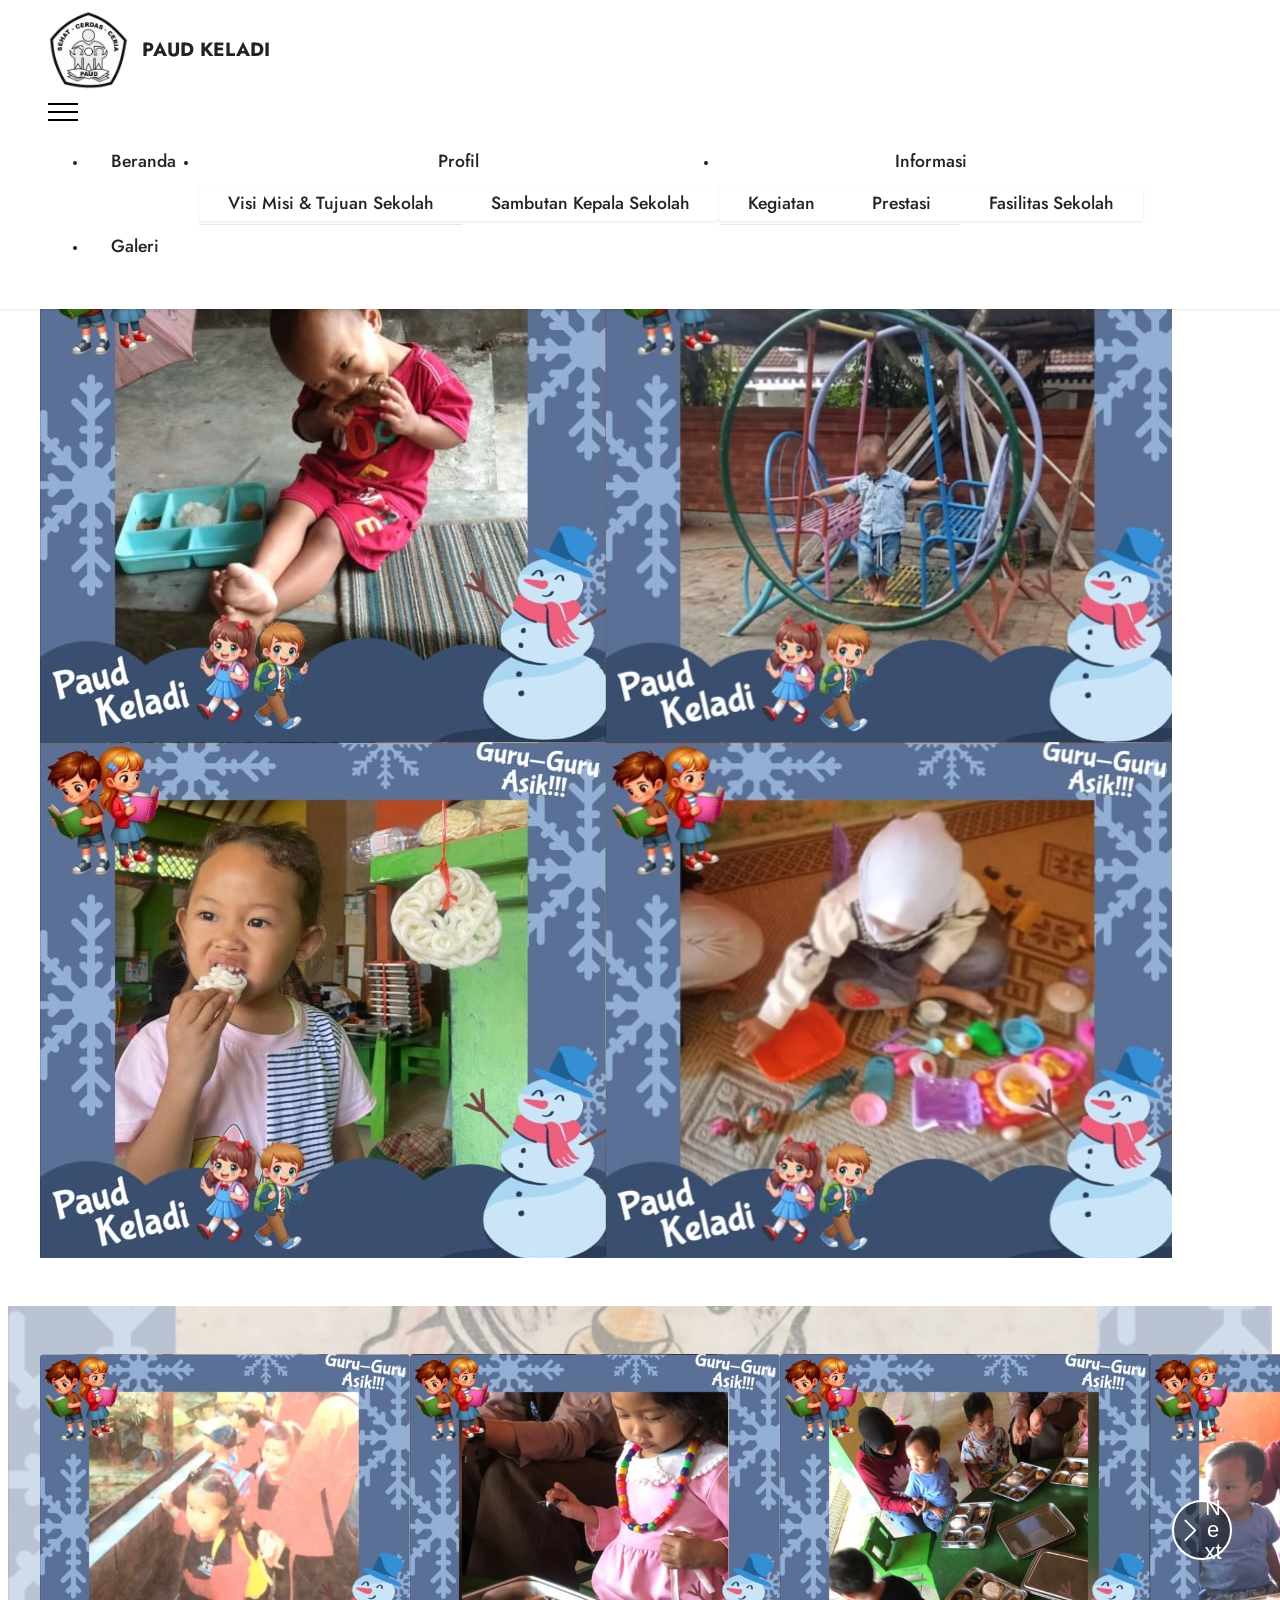
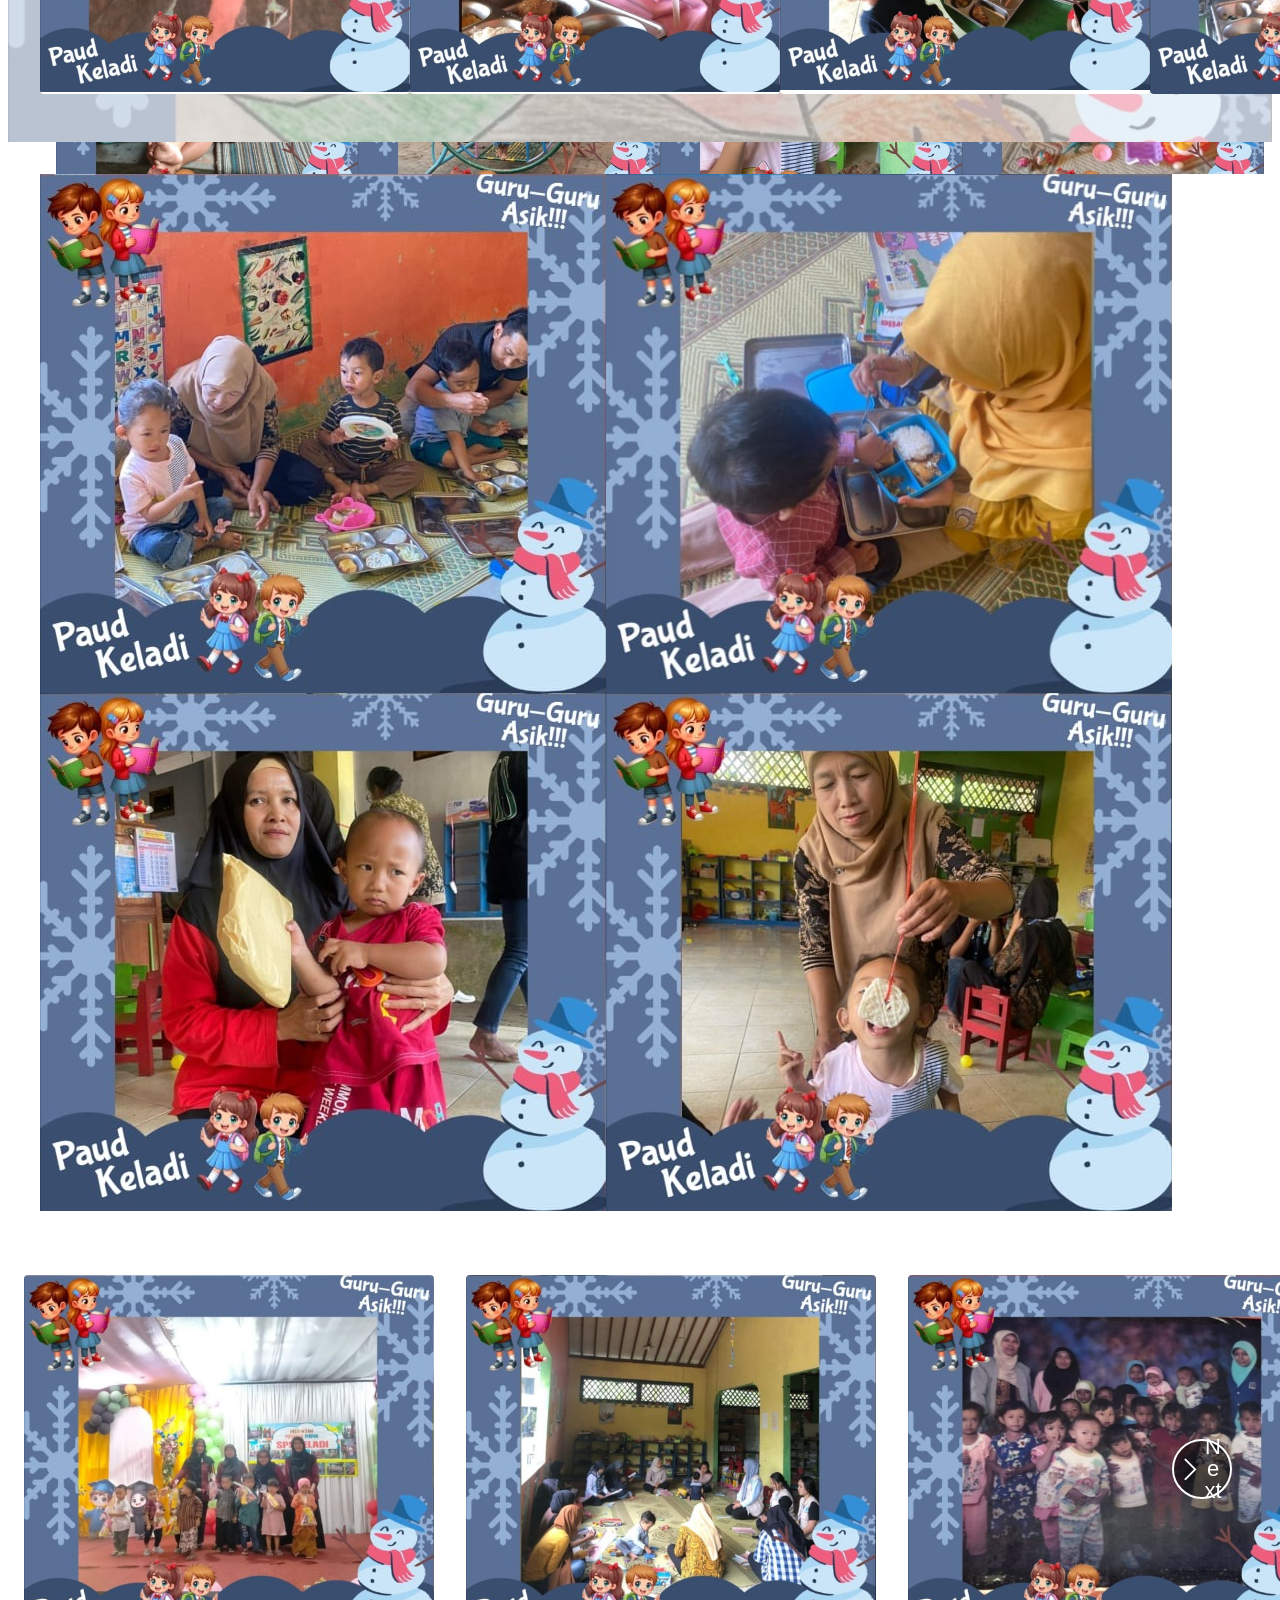
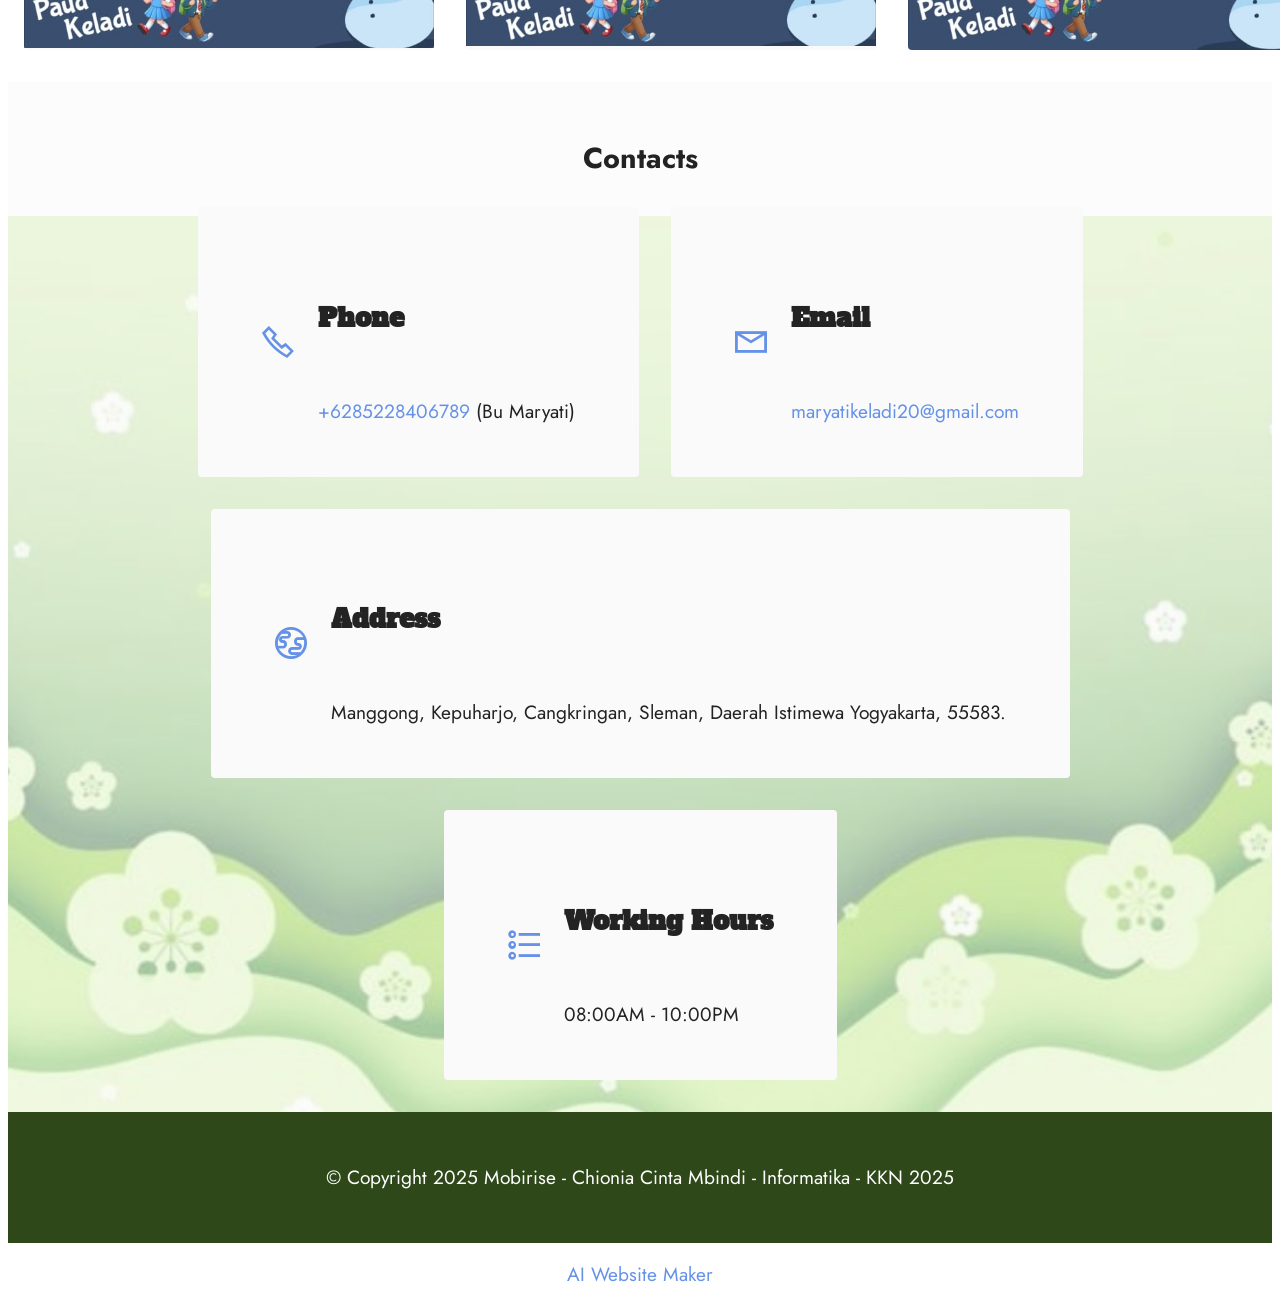
==== commit 52649cde: "create github pages" ====
--- a/page1.html
+++ b/page1.html
@@ -23,7 +23,7 @@
   <noscript><link rel="stylesheet" href="https://fonts.googleapis.com/css?family=Jost:100,200,300,400,500,600,700,800,900,100i,200i,300i,400i,500i,600i,700i,800i,900i&display=swap"></noscript>
   <link rel="preload" href="https://fonts.googleapis.com/css?family=Alfa+Slab+One:400&display=swap" as="style" onload="this.onload=null;this.rel='stylesheet'">
   <noscript><link rel="stylesheet" href="https://fonts.googleapis.com/css?family=Alfa+Slab+One:400&display=swap"></noscript>
-  <link rel="preload" as="style" href="assets/mobirise/css/mbr-additional.css?v=rwGxEX"><link rel="stylesheet" href="assets/mobirise/css/mbr-additional.css?v=rwGxEX" type="text/css">
+  <link rel="preload" as="style" href="assets/mobirise/css/mbr-additional.css?v=fsypnA"><link rel="stylesheet" href="assets/mobirise/css/mbr-additional.css?v=fsypnA" type="text/css">
 
   
   
@@ -77,48 +77,48 @@
         </div>
         <div class="row mbr-gallery mt-4">
             <div class="col-12 col-md-6 col-lg-3 item gallery-image">
-                <div class="item-wrapper" data-toggle="modal" data-bs-toggle="modal" data-target="#uUoYVhQxsi-modal" data-bs-target="#uUoYVhQxsi-modal">
-                    <img class="w-100" src="assets/images/keladipaud-242edffc-06ee-427e-bd80-bf3175e0e1c1-566x566.jpeg" alt="Mobirise Website Builder" data-slide-to="0" data-bs-slide-to="0" data-target="#lb-uUoYVhQxsi" data-bs-target="#lb-uUoYVhQxsi">
-                    <div class="icon-wrapper">
-                        <span class="mobi-mbri mobi-mbri-search mbr-iconfont mbr-iconfont-btn"></span>
-                    </div>
-                </div>
-                
-            </div>
-            <div class="col-12 col-md-6 col-lg-3 item gallery-image">
-                <div class="item-wrapper" data-toggle="modal" data-bs-toggle="modal" data-target="#uUoYVhQxsi-modal" data-bs-target="#uUoYVhQxsi-modal">
-                    <img class="w-100" src="assets/images/keladipaud-0915a396-4cc6-41c2-bc38-9864067cad28-566x566.jpeg" alt="Mobirise Website Builder" data-slide-to="1" data-bs-slide-to="1" data-target="#lb-uUoYVhQxsi" data-bs-target="#lb-uUoYVhQxsi">
-                    <div class="icon-wrapper">
-                        <span class="mobi-mbri mobi-mbri-search mbr-iconfont mbr-iconfont-btn"></span>
-                    </div>
-                </div>
-                
-            </div>
-            <div class="col-12 col-md-6 col-lg-3 item gallery-image">
-                <div class="item-wrapper" data-toggle="modal" data-bs-toggle="modal" data-target="#uUoYVhQxsi-modal" data-bs-target="#uUoYVhQxsi-modal">
-                    <img class="w-100" src="assets/images/keladipaud-3bef065e-1104-43a1-aa98-3d472bce78d8-566x566.jpeg" alt="Mobirise Website Builder" data-slide-to="2" data-bs-slide-to="2" data-target="#lb-uUoYVhQxsi" data-bs-target="#lb-uUoYVhQxsi">
-                    <div class="icon-wrapper">
-                        <span class="mobi-mbri mobi-mbri-search mbr-iconfont mbr-iconfont-btn"></span>
-                    </div>
-                </div>
-                
-            </div>
-            <div class="col-12 col-md-6 col-lg-3 item gallery-image">
-                <div class="item-wrapper" data-toggle="modal" data-bs-toggle="modal" data-target="#uUoYVhQxsi-modal" data-bs-target="#uUoYVhQxsi-modal">
-                    <img class="w-100" src="assets/images/keladipaud-f32750ab-a5cf-49ec-9d28-88ec818093af-566x566.jpeg" alt="Mobirise Website Builder" data-slide-to="3" data-bs-slide-to="3" data-target="#lb-uUoYVhQxsi" data-bs-target="#lb-uUoYVhQxsi">
-                    <div class="icon-wrapper">
-                        <span class="mobi-mbri mobi-mbri-search mbr-iconfont mbr-iconfont-btn"></span>
-                    </div>
-                </div>
-                
-            </div>
-        </div>
-
-        <div class="modal mbr-slider" tabindex="-1" role="dialog" aria-hidden="true" id="uUoYVhQxsi-modal">
+                <div class="item-wrapper" data-toggle="modal" data-bs-toggle="modal" data-target="#uUp3w5Xpu6-modal" data-bs-target="#uUp3w5Xpu6-modal">
+                    <img class="w-100" src="assets/images/keladipaud-242edffc-06ee-427e-bd80-bf3175e0e1c1-566x566.jpeg" alt="Mobirise Website Builder" data-slide-to="0" data-bs-slide-to="0" data-target="#lb-uUp3w5Xpu6" data-bs-target="#lb-uUp3w5Xpu6">
+                    <div class="icon-wrapper">
+                        <span class="mobi-mbri mobi-mbri-search mbr-iconfont mbr-iconfont-btn"></span>
+                    </div>
+                </div>
+                
+            </div>
+            <div class="col-12 col-md-6 col-lg-3 item gallery-image">
+                <div class="item-wrapper" data-toggle="modal" data-bs-toggle="modal" data-target="#uUp3w5Xpu6-modal" data-bs-target="#uUp3w5Xpu6-modal">
+                    <img class="w-100" src="assets/images/keladipaud-0915a396-4cc6-41c2-bc38-9864067cad28-566x566.jpeg" alt="Mobirise Website Builder" data-slide-to="1" data-bs-slide-to="1" data-target="#lb-uUp3w5Xpu6" data-bs-target="#lb-uUp3w5Xpu6">
+                    <div class="icon-wrapper">
+                        <span class="mobi-mbri mobi-mbri-search mbr-iconfont mbr-iconfont-btn"></span>
+                    </div>
+                </div>
+                
+            </div>
+            <div class="col-12 col-md-6 col-lg-3 item gallery-image">
+                <div class="item-wrapper" data-toggle="modal" data-bs-toggle="modal" data-target="#uUp3w5Xpu6-modal" data-bs-target="#uUp3w5Xpu6-modal">
+                    <img class="w-100" src="assets/images/keladipaud-3bef065e-1104-43a1-aa98-3d472bce78d8-566x566.jpeg" alt="Mobirise Website Builder" data-slide-to="2" data-bs-slide-to="2" data-target="#lb-uUp3w5Xpu6" data-bs-target="#lb-uUp3w5Xpu6">
+                    <div class="icon-wrapper">
+                        <span class="mobi-mbri mobi-mbri-search mbr-iconfont mbr-iconfont-btn"></span>
+                    </div>
+                </div>
+                
+            </div>
+            <div class="col-12 col-md-6 col-lg-3 item gallery-image">
+                <div class="item-wrapper" data-toggle="modal" data-bs-toggle="modal" data-target="#uUp3w5Xpu6-modal" data-bs-target="#uUp3w5Xpu6-modal">
+                    <img class="w-100" src="assets/images/keladipaud-f32750ab-a5cf-49ec-9d28-88ec818093af-566x566.jpeg" alt="Mobirise Website Builder" data-slide-to="3" data-bs-slide-to="3" data-target="#lb-uUp3w5Xpu6" data-bs-target="#lb-uUp3w5Xpu6">
+                    <div class="icon-wrapper">
+                        <span class="mobi-mbri mobi-mbri-search mbr-iconfont mbr-iconfont-btn"></span>
+                    </div>
+                </div>
+                
+            </div>
+        </div>
+
+        <div class="modal mbr-slider" tabindex="-1" role="dialog" aria-hidden="true" id="uUp3w5Xpu6-modal">
             <div class="modal-dialog" role="document">
                 <div class="modal-content">
                     <div class="modal-body">
-                        <div class="carousel slide" id="lb-uUoYVhQxsi" data-interval="5000" data-bs-interval="5000">
+                        <div class="carousel slide" id="lb-uUp3w5Xpu6" data-interval="5000" data-bs-interval="5000">
                             <div class="carousel-inner">
                                 <div class="carousel-item active">
                                     <img class="d-block w-100" src="assets/images/keladipaud-242edffc-06ee-427e-bd80-bf3175e0e1c1-566x566.jpeg" alt="Mobirise Website Builder">
@@ -134,18 +134,18 @@
                                 </div>
                             </div>
                             <ol class="carousel-indicators">
-                                <li data-slide-to="0" data-bs-slide-to="0" class="active" data-target="#lb-uUoYVhQxsi" data-bs-target="#lb-uUoYVhQxsi"></li>
-                                <li data-slide-to="1" data-bs-slide-to="1" data-target="#lb-uUoYVhQxsi" data-bs-target="#lb-uUoYVhQxsi"></li>
-                                <li data-slide-to="2" data-bs-slide-to="2" data-target="#lb-uUoYVhQxsi" data-bs-target="#lb-uUoYVhQxsi"></li>
-                                <li data-slide-to="3" data-bs-slide-to="3" data-target="#lb-uUoYVhQxsi" data-bs-target="#lb-uUoYVhQxsi"></li>
+                                <li data-slide-to="0" data-bs-slide-to="0" class="active" data-target="#lb-uUp3w5Xpu6" data-bs-target="#lb-uUp3w5Xpu6"></li>
+                                <li data-slide-to="1" data-bs-slide-to="1" data-target="#lb-uUp3w5Xpu6" data-bs-target="#lb-uUp3w5Xpu6"></li>
+                                <li data-slide-to="2" data-bs-slide-to="2" data-target="#lb-uUp3w5Xpu6" data-bs-target="#lb-uUp3w5Xpu6"></li>
+                                <li data-slide-to="3" data-bs-slide-to="3" data-target="#lb-uUp3w5Xpu6" data-bs-target="#lb-uUp3w5Xpu6"></li>
                             </ol>
                             <a role="button" href="" class="close" data-dismiss="modal" data-bs-dismiss="modal" aria-label="Close">
                             </a>
-                            <a class="carousel-control-prev carousel-control" role="button" data-slide="prev" data-bs-slide="prev" href="#lb-uUoYVhQxsi">
+                            <a class="carousel-control-prev carousel-control" role="button" data-slide="prev" data-bs-slide="prev" href="#lb-uUp3w5Xpu6">
                                 <span class="mobi-mbri mobi-mbri-arrow-prev" aria-hidden="true"></span>
                                 <span class="sr-only visually-hidden">Previous</span>
                             </a>
-                            <a class="carousel-control-next carousel-control" role="button" data-slide="next" data-bs-slide="next" href="#lb-uUoYVhQxsi">
+                            <a class="carousel-control-next carousel-control" role="button" data-slide="next" data-bs-slide="next" href="#lb-uUp3w5Xpu6">
                                 <span class="mobi-mbri mobi-mbri-arrow-next" aria-hidden="true"></span>
                                 <span class="sr-only visually-hidden">Next</span>
                             </a>
@@ -253,48 +253,48 @@
         
         <div class="row mbr-gallery mt-4">
             <div class="col-12 col-md-6 col-lg-3 item gallery-image">
-                <div class="item-wrapper" data-toggle="modal" data-bs-toggle="modal" data-target="#uUoYVixc5t-modal" data-bs-target="#uUoYVixc5t-modal">
-                    <img class="w-100" src="assets/images/keladipaud-386ea3a2-c5c0-4783-8093-eed573d67a0a-566x566.jpeg" alt="Mobirise Website Builder" data-slide-to="0" data-bs-slide-to="0" data-target="#lb-uUoYVixc5t" data-bs-target="#lb-uUoYVixc5t">
-                    <div class="icon-wrapper">
-                        <span class="mobi-mbri mobi-mbri-search mbr-iconfont mbr-iconfont-btn"></span>
-                    </div>
-                </div>
-                
-            </div>
-            <div class="col-12 col-md-6 col-lg-3 item gallery-image">
-                <div class="item-wrapper" data-toggle="modal" data-bs-toggle="modal" data-target="#uUoYVixc5t-modal" data-bs-target="#uUoYVixc5t-modal">
-                    <img class="w-100" src="assets/images/keladipaud-46b96b0e-44ac-4c9f-9531-66cb1af5e892-566x566.jpeg" alt="Mobirise Website Builder" data-slide-to="1" data-bs-slide-to="1" data-target="#lb-uUoYVixc5t" data-bs-target="#lb-uUoYVixc5t">
-                    <div class="icon-wrapper">
-                        <span class="mobi-mbri mobi-mbri-search mbr-iconfont mbr-iconfont-btn"></span>
-                    </div>
-                </div>
-                
-            </div>
-            <div class="col-12 col-md-6 col-lg-3 item gallery-image">
-                <div class="item-wrapper" data-toggle="modal" data-bs-toggle="modal" data-target="#uUoYVixc5t-modal" data-bs-target="#uUoYVixc5t-modal">
-                    <img class="w-100" src="assets/images/keladipaud-8a964333-52a2-429c-807f-342dbedee28d-566x566.jpeg" alt="Mobirise Website Builder" data-slide-to="2" data-bs-slide-to="2" data-target="#lb-uUoYVixc5t" data-bs-target="#lb-uUoYVixc5t">
-                    <div class="icon-wrapper">
-                        <span class="mobi-mbri mobi-mbri-search mbr-iconfont mbr-iconfont-btn"></span>
-                    </div>
-                </div>
-                
-            </div>
-            <div class="col-12 col-md-6 col-lg-3 item gallery-image">
-                <div class="item-wrapper" data-toggle="modal" data-bs-toggle="modal" data-target="#uUoYVixc5t-modal" data-bs-target="#uUoYVixc5t-modal">
-                    <img class="w-100" src="assets/images/keladipaud-780ba252-72f5-4d61-8ee0-cef37f1a9370-566x566.jpeg" alt="Mobirise Website Builder" data-slide-to="3" data-bs-slide-to="3" data-target="#lb-uUoYVixc5t" data-bs-target="#lb-uUoYVixc5t">
-                    <div class="icon-wrapper">
-                        <span class="mobi-mbri mobi-mbri-search mbr-iconfont mbr-iconfont-btn"></span>
-                    </div>
-                </div>
-                
-            </div>
-        </div>
-
-        <div class="modal mbr-slider" tabindex="-1" role="dialog" aria-hidden="true" id="uUoYVixc5t-modal">
+                <div class="item-wrapper" data-toggle="modal" data-bs-toggle="modal" data-target="#uUp3w6CGOB-modal" data-bs-target="#uUp3w6CGOB-modal">
+                    <img class="w-100" src="assets/images/keladipaud-386ea3a2-c5c0-4783-8093-eed573d67a0a-566x566.jpeg" alt="Mobirise Website Builder" data-slide-to="0" data-bs-slide-to="0" data-target="#lb-uUp3w6CGOB" data-bs-target="#lb-uUp3w6CGOB">
+                    <div class="icon-wrapper">
+                        <span class="mobi-mbri mobi-mbri-search mbr-iconfont mbr-iconfont-btn"></span>
+                    </div>
+                </div>
+                
+            </div>
+            <div class="col-12 col-md-6 col-lg-3 item gallery-image">
+                <div class="item-wrapper" data-toggle="modal" data-bs-toggle="modal" data-target="#uUp3w6CGOB-modal" data-bs-target="#uUp3w6CGOB-modal">
+                    <img class="w-100" src="assets/images/keladipaud-46b96b0e-44ac-4c9f-9531-66cb1af5e892-566x566.jpeg" alt="Mobirise Website Builder" data-slide-to="1" data-bs-slide-to="1" data-target="#lb-uUp3w6CGOB" data-bs-target="#lb-uUp3w6CGOB">
+                    <div class="icon-wrapper">
+                        <span class="mobi-mbri mobi-mbri-search mbr-iconfont mbr-iconfont-btn"></span>
+                    </div>
+                </div>
+                
+            </div>
+            <div class="col-12 col-md-6 col-lg-3 item gallery-image">
+                <div class="item-wrapper" data-toggle="modal" data-bs-toggle="modal" data-target="#uUp3w6CGOB-modal" data-bs-target="#uUp3w6CGOB-modal">
+                    <img class="w-100" src="assets/images/keladipaud-8a964333-52a2-429c-807f-342dbedee28d-566x566.jpeg" alt="Mobirise Website Builder" data-slide-to="2" data-bs-slide-to="2" data-target="#lb-uUp3w6CGOB" data-bs-target="#lb-uUp3w6CGOB">
+                    <div class="icon-wrapper">
+                        <span class="mobi-mbri mobi-mbri-search mbr-iconfont mbr-iconfont-btn"></span>
+                    </div>
+                </div>
+                
+            </div>
+            <div class="col-12 col-md-6 col-lg-3 item gallery-image">
+                <div class="item-wrapper" data-toggle="modal" data-bs-toggle="modal" data-target="#uUp3w6CGOB-modal" data-bs-target="#uUp3w6CGOB-modal">
+                    <img class="w-100" src="assets/images/keladipaud-780ba252-72f5-4d61-8ee0-cef37f1a9370-566x566.jpeg" alt="Mobirise Website Builder" data-slide-to="3" data-bs-slide-to="3" data-target="#lb-uUp3w6CGOB" data-bs-target="#lb-uUp3w6CGOB">
+                    <div class="icon-wrapper">
+                        <span class="mobi-mbri mobi-mbri-search mbr-iconfont mbr-iconfont-btn"></span>
+                    </div>
+                </div>
+                
+            </div>
+        </div>
+
+        <div class="modal mbr-slider" tabindex="-1" role="dialog" aria-hidden="true" id="uUp3w6CGOB-modal">
             <div class="modal-dialog" role="document">
                 <div class="modal-content">
                     <div class="modal-body">
-                        <div class="carousel slide" id="lb-uUoYVixc5t" data-interval="5000" data-bs-interval="5000">
+                        <div class="carousel slide" id="lb-uUp3w6CGOB" data-interval="5000" data-bs-interval="5000">
                             <div class="carousel-inner">
                                 <div class="carousel-item active">
                                     <img class="d-block w-100" src="assets/images/keladipaud-386ea3a2-c5c0-4783-8093-eed573d67a0a-566x566.jpeg" alt="Mobirise Website Builder">
@@ -310,18 +310,18 @@
                                 </div>
                             </div>
                             <ol class="carousel-indicators">
-                                <li data-slide-to="0" data-bs-slide-to="0" class="active" data-target="#lb-uUoYVixc5t" data-bs-target="#lb-uUoYVixc5t"></li>
-                                <li data-slide-to="1" data-bs-slide-to="1" data-target="#lb-uUoYVixc5t" data-bs-target="#lb-uUoYVixc5t"></li>
-                                <li data-slide-to="2" data-bs-slide-to="2" data-target="#lb-uUoYVixc5t" data-bs-target="#lb-uUoYVixc5t"></li>
-                                <li data-slide-to="3" data-bs-slide-to="3" data-target="#lb-uUoYVixc5t" data-bs-target="#lb-uUoYVixc5t"></li>
+                                <li data-slide-to="0" data-bs-slide-to="0" class="active" data-target="#lb-uUp3w6CGOB" data-bs-target="#lb-uUp3w6CGOB"></li>
+                                <li data-slide-to="1" data-bs-slide-to="1" data-target="#lb-uUp3w6CGOB" data-bs-target="#lb-uUp3w6CGOB"></li>
+                                <li data-slide-to="2" data-bs-slide-to="2" data-target="#lb-uUp3w6CGOB" data-bs-target="#lb-uUp3w6CGOB"></li>
+                                <li data-slide-to="3" data-bs-slide-to="3" data-target="#lb-uUp3w6CGOB" data-bs-target="#lb-uUp3w6CGOB"></li>
                             </ol>
                             <a role="button" href="" class="close" data-dismiss="modal" data-bs-dismiss="modal" aria-label="Close">
                             </a>
-                            <a class="carousel-control-prev carousel-control" role="button" data-slide="prev" data-bs-slide="prev" href="#lb-uUoYVixc5t">
+                            <a class="carousel-control-prev carousel-control" role="button" data-slide="prev" data-bs-slide="prev" href="#lb-uUp3w6CGOB">
                                 <span class="mobi-mbri mobi-mbri-arrow-prev" aria-hidden="true"></span>
                                 <span class="sr-only visually-hidden">Previous</span>
                             </a>
-                            <a class="carousel-control-next carousel-control" role="button" data-slide="next" data-bs-slide="next" href="#lb-uUoYVixc5t">
+                            <a class="carousel-control-next carousel-control" role="button" data-slide="next" data-bs-slide="next" href="#lb-uUp3w6CGOB">
                                 <span class="mobi-mbri mobi-mbri-arrow-next" aria-hidden="true"></span>
                                 <span class="sr-only visually-hidden">Next</span>
                             </a>
@@ -419,7 +419,7 @@
     </div>
 </section>
 
-<section data-bs-version="5.1" class="contacts2 cid-uUoVDDlTmY mbr-parallax-background" id="contacts2-28">
+<section data-bs-version="5.1" class="contacts2 cid-uUp0erqxge mbr-parallax-background" id="contacts2-2e">
     <!---->
     
 
@@ -443,7 +443,7 @@
                         <h6 class="card-title mbr-fonts-style mb-1 display-5">
                             <strong>Phone</strong>
                         </h6>
-                        <p class="mbr-text mbr-fonts-style display-7"><a href="https://wa.me/6285228406789" class="text-primary">+6285228406789</a></p>
+                        <p class="mbr-text mbr-fonts-style display-7"><a href="https://wa.me/6285228406789" class="text-primary">+6285228406789</a>&nbsp;(Bu Maryati)</p>
                     </div>
                 </div>
             </div>
@@ -504,7 +504,7 @@
             </div>
         </div>
     </div>
-</section><section class="display-7" style="padding: 0;align-items: center;justify-content: center;flex-wrap: wrap;    align-content: center;display: flex;position: relative;height: 4rem;"><a href="https://mobiri.se/3118721" style="flex: 1 1;height: 4rem;position: absolute;width: 100%;z-index: 1;"><img alt="" style="height: 4rem;" src="[data-uri]"></a><p style="margin: 0;text-align: center;" class="display-7">&#8204;</p><a style="z-index:1" href="https://mobirise.com/builder/ai-website-builder.html">Free AI Website Builder</a></section><script src="assets/bootstrap/js/bootstrap.bundle.min.js"></script>  <script src="assets/parallax/jarallax.js"></script>  <script src="assets/smoothscroll/smooth-scroll.js"></script>  <script src="assets/ytplayer/index.js"></script>  <script src="assets/dropdown/js/navbar-dropdown.js"></script>  <script src="assets/embla/embla.min.js"></script>  <script src="assets/embla/script.js"></script>  <script src="assets/theme/js/script.js"></script>  
+</section><section class="display-7" style="padding: 0;align-items: center;justify-content: center;flex-wrap: wrap;    align-content: center;display: flex;position: relative;height: 4rem;"><a href="https://mobiri.se/3118721" style="flex: 1 1;height: 4rem;position: absolute;width: 100%;z-index: 1;"><img alt="" style="height: 4rem;" src="[data-uri]"></a><p style="margin: 0;text-align: center;" class="display-7">&#8204;</p><a style="z-index:1" href="https://mobirise.com/builder/ai-website-maker.html">AI Website Maker</a></section><script src="assets/bootstrap/js/bootstrap.bundle.min.js"></script>  <script src="assets/parallax/jarallax.js"></script>  <script src="assets/smoothscroll/smooth-scroll.js"></script>  <script src="assets/ytplayer/index.js"></script>  <script src="assets/dropdown/js/navbar-dropdown.js"></script>  <script src="assets/embla/embla.min.js"></script>  <script src="assets/embla/script.js"></script>  <script src="assets/theme/js/script.js"></script>  
   
   
 </body>
--- a/assets/mobirise/css/mbr-additional.css
+++ b/assets/mobirise/css/mbr-additional.css
@@ -2377,15 +2377,15 @@
   -khtml-user-select: none;
   -webkit-tap-highlight-color: transparent;
 }
-.cid-uUoVDDlTmY {
+.cid-uUp0erqxge {
   padding-top: 2rem;
   padding-bottom: 0rem;
   background-image: url("../../../assets/images/62b5e019-c7c2-49e8-b8d8-89d6f15bd313-2-736x1040.jpeg");
 }
-.cid-uUoVDDlTmY .mbr-fallback-image.disabled {
+.cid-uUp0erqxge .mbr-fallback-image.disabled {
   display: none;
 }
-.cid-uUoVDDlTmY .mbr-fallback-image {
+.cid-uUp0erqxge .mbr-fallback-image {
   display: block;
   background-size: cover;
   background-position: center center;
@@ -2394,27 +2394,27 @@
   position: absolute;
   top: 0;
 }
-.cid-uUoVDDlTmY .image-wrapper {
+.cid-uUp0erqxge .image-wrapper {
   display: flex;
   align-items: center;
 }
-.cid-uUoVDDlTmY .card-wrapper {
+.cid-uUp0erqxge .card-wrapper {
   margin-bottom: 2rem;
   display: flex;
   border-radius: 4px;
   background: #fafafa;
 }
 @media (max-width: 991px) {
-  .cid-uUoVDDlTmY .card-wrapper {
+  .cid-uUp0erqxge .card-wrapper {
     padding: 1rem 2rem;
   }
 }
 @media (min-width: 992px) {
-  .cid-uUoVDDlTmY .card-wrapper {
+  .cid-uUp0erqxge .card-wrapper {
     padding: 2rem 4rem;
   }
 }
-.cid-uUoVDDlTmY .mbr-iconfont {
+.cid-uUp0erqxge .mbr-iconfont {
   font-size: 2rem;
   padding-right: 1.5rem;
   color: #6592e6;
@@ -2883,15 +2883,15 @@
     padding: 2rem;
   }
 }
-.cid-uUoVyQKRWI {
+.cid-uUp08gTkHP {
   padding-top: 2rem;
   padding-bottom: 0rem;
   background-image: url("../../../assets/images/62b5e019-c7c2-49e8-b8d8-89d6f15bd313-2-736x1040.jpeg");
 }
-.cid-uUoVyQKRWI .mbr-fallback-image.disabled {
+.cid-uUp08gTkHP .mbr-fallback-image.disabled {
   display: none;
 }
-.cid-uUoVyQKRWI .mbr-fallback-image {
+.cid-uUp08gTkHP .mbr-fallback-image {
   display: block;
   background-size: cover;
   background-position: center center;
@@ -2900,27 +2900,27 @@
   position: absolute;
   top: 0;
 }
-.cid-uUoVyQKRWI .image-wrapper {
+.cid-uUp08gTkHP .image-wrapper {
   display: flex;
   align-items: center;
 }
-.cid-uUoVyQKRWI .card-wrapper {
+.cid-uUp08gTkHP .card-wrapper {
   margin-bottom: 2rem;
   display: flex;
   border-radius: 4px;
   background: #fafafa;
 }
 @media (max-width: 991px) {
-  .cid-uUoVyQKRWI .card-wrapper {
+  .cid-uUp08gTkHP .card-wrapper {
     padding: 1rem 2rem;
   }
 }
 @media (min-width: 992px) {
-  .cid-uUoVyQKRWI .card-wrapper {
+  .cid-uUp08gTkHP .card-wrapper {
     padding: 2rem 4rem;
   }
 }
-.cid-uUoVyQKRWI .mbr-iconfont {
+.cid-uUp08gTkHP .mbr-iconfont {
   font-size: 2rem;
   padding-right: 1.5rem;
   color: #6592e6;
@@ -3330,15 +3330,15 @@
 .cid-uTfivSvfSD .mbr-section-btn {
   text-align: left;
 }
-.cid-uUoVr0B2lw {
+.cid-uUp01qRaEI {
   padding-top: 2rem;
   padding-bottom: 0rem;
   background-image: url("../../../assets/images/62b5e019-c7c2-49e8-b8d8-89d6f15bd313-2-736x1040.jpeg");
 }
-.cid-uUoVr0B2lw .mbr-fallback-image.disabled {
+.cid-uUp01qRaEI .mbr-fallback-image.disabled {
   display: none;
 }
-.cid-uUoVr0B2lw .mbr-fallback-image {
+.cid-uUp01qRaEI .mbr-fallback-image {
   display: block;
   background-size: cover;
   background-position: center center;
@@ -3347,27 +3347,27 @@
   position: absolute;
   top: 0;
 }
-.cid-uUoVr0B2lw .image-wrapper {
+.cid-uUp01qRaEI .image-wrapper {
   display: flex;
   align-items: center;
 }
-.cid-uUoVr0B2lw .card-wrapper {
+.cid-uUp01qRaEI .card-wrapper {
   margin-bottom: 2rem;
   display: flex;
   border-radius: 4px;
   background: #fafafa;
 }
 @media (max-width: 991px) {
-  .cid-uUoVr0B2lw .card-wrapper {
+  .cid-uUp01qRaEI .card-wrapper {
     padding: 1rem 2rem;
   }
 }
 @media (min-width: 992px) {
-  .cid-uUoVr0B2lw .card-wrapper {
+  .cid-uUp01qRaEI .card-wrapper {
     padding: 2rem 4rem;
   }
 }
-.cid-uUoVr0B2lw .mbr-iconfont {
+.cid-uUp01qRaEI .mbr-iconfont {
   font-size: 2rem;
   padding-right: 1.5rem;
   color: #6592e6;
@@ -4805,15 +4805,15 @@
 .cid-uTfiFzM42L H6 {
   text-align: center;
 }
-.cid-uUoVhO9Mj6 {
+.cid-uUoZWwYEaZ {
   padding-top: 2rem;
   padding-bottom: 0rem;
   background-image: url("../../../assets/images/62b5e019-c7c2-49e8-b8d8-89d6f15bd313-2-736x1040.jpeg");
 }
-.cid-uUoVhO9Mj6 .mbr-fallback-image.disabled {
+.cid-uUoZWwYEaZ .mbr-fallback-image.disabled {
   display: none;
 }
-.cid-uUoVhO9Mj6 .mbr-fallback-image {
+.cid-uUoZWwYEaZ .mbr-fallback-image {
   display: block;
   background-size: cover;
   background-position: center center;
@@ -4822,27 +4822,27 @@
   position: absolute;
   top: 0;
 }
-.cid-uUoVhO9Mj6 .image-wrapper {
+.cid-uUoZWwYEaZ .image-wrapper {
   display: flex;
   align-items: center;
 }
-.cid-uUoVhO9Mj6 .card-wrapper {
+.cid-uUoZWwYEaZ .card-wrapper {
   margin-bottom: 2rem;
   display: flex;
   border-radius: 4px;
   background: #fafafa;
 }
 @media (max-width: 991px) {
-  .cid-uUoVhO9Mj6 .card-wrapper {
+  .cid-uUoZWwYEaZ .card-wrapper {
     padding: 1rem 2rem;
   }
 }
 @media (min-width: 992px) {
-  .cid-uUoVhO9Mj6 .card-wrapper {
+  .cid-uUoZWwYEaZ .card-wrapper {
     padding: 2rem 4rem;
   }
 }
-.cid-uUoVhO9Mj6 .mbr-iconfont {
+.cid-uUoZWwYEaZ .mbr-iconfont {
   font-size: 2rem;
   padding-right: 1.5rem;
   color: #6592e6;
@@ -5330,15 +5330,15 @@
 .cid-uTfIcaaUXa .item-subtitle {
   text-align: left;
 }
-.cid-uUoV1s3ROb {
+.cid-uUoZOLUfLM {
   padding-top: 2rem;
   padding-bottom: 0rem;
   background-image: url("../../../assets/images/62b5e019-c7c2-49e8-b8d8-89d6f15bd313-2-736x1040.jpeg");
 }
-.cid-uUoV1s3ROb .mbr-fallback-image.disabled {
+.cid-uUoZOLUfLM .mbr-fallback-image.disabled {
   display: none;
 }
-.cid-uUoV1s3ROb .mbr-fallback-image {
+.cid-uUoZOLUfLM .mbr-fallback-image {
   display: block;
   background-size: cover;
   background-position: center center;
@@ -5347,27 +5347,27 @@
   position: absolute;
   top: 0;
 }
-.cid-uUoV1s3ROb .image-wrapper {
+.cid-uUoZOLUfLM .image-wrapper {
   display: flex;
   align-items: center;
 }
-.cid-uUoV1s3ROb .card-wrapper {
+.cid-uUoZOLUfLM .card-wrapper {
   margin-bottom: 2rem;
   display: flex;
   border-radius: 4px;
   background: #fafafa;
 }
 @media (max-width: 991px) {
-  .cid-uUoV1s3ROb .card-wrapper {
+  .cid-uUoZOLUfLM .card-wrapper {
     padding: 1rem 2rem;
   }
 }
 @media (min-width: 992px) {
-  .cid-uUoV1s3ROb .card-wrapper {
+  .cid-uUoZOLUfLM .card-wrapper {
     padding: 2rem 4rem;
   }
 }
-.cid-uUoV1s3ROb .mbr-iconfont {
+.cid-uUoZOLUfLM .mbr-iconfont {
   font-size: 2rem;
   padding-right: 1.5rem;
   color: #6592e6;
@@ -6223,15 +6223,15 @@
 .cid-uTF9m6lkt4 .social-row .soc-item:hover .mbr-iconfont {
   color: #ffffff;
 }
-.cid-uUoUTt1K47 {
+.cid-uUoZI5KKCQ {
   padding-top: 2rem;
   padding-bottom: 0rem;
   background-image: url("../../../assets/images/62b5e019-c7c2-49e8-b8d8-89d6f15bd313-2-736x1040.jpeg");
 }
-.cid-uUoUTt1K47 .mbr-fallback-image.disabled {
+.cid-uUoZI5KKCQ .mbr-fallback-image.disabled {
   display: none;
 }
-.cid-uUoUTt1K47 .mbr-fallback-image {
+.cid-uUoZI5KKCQ .mbr-fallback-image {
   display: block;
   background-size: cover;
   background-position: center center;
@@ -6240,27 +6240,27 @@
   position: absolute;
   top: 0;
 }
-.cid-uUoUTt1K47 .image-wrapper {
+.cid-uUoZI5KKCQ .image-wrapper {
   display: flex;
   align-items: center;
 }
-.cid-uUoUTt1K47 .card-wrapper {
+.cid-uUoZI5KKCQ .card-wrapper {
   margin-bottom: 2rem;
   display: flex;
   border-radius: 4px;
   background: #fafafa;
 }
 @media (max-width: 991px) {
-  .cid-uUoUTt1K47 .card-wrapper {
+  .cid-uUoZI5KKCQ .card-wrapper {
     padding: 1rem 2rem;
   }
 }
 @media (min-width: 992px) {
-  .cid-uUoUTt1K47 .card-wrapper {
+  .cid-uUoZI5KKCQ .card-wrapper {
     padding: 2rem 4rem;
   }
 }
-.cid-uUoUTt1K47 .mbr-iconfont {
+.cid-uUoZI5KKCQ .mbr-iconfont {
   font-size: 2rem;
   padding-right: 1.5rem;
   color: #6592e6;
--- a/assets/mobirise/css/mbr-additional.css
+++ b/assets/mobirise/css/mbr-additional.css
@@ -2377,15 +2377,15 @@
   -khtml-user-select: none;
   -webkit-tap-highlight-color: transparent;
 }
-.cid-uUoVDDlTmY {
+.cid-uUp0erqxge {
   padding-top: 2rem;
   padding-bottom: 0rem;
   background-image: url("../../../assets/images/62b5e019-c7c2-49e8-b8d8-89d6f15bd313-2-736x1040.jpeg");
 }
-.cid-uUoVDDlTmY .mbr-fallback-image.disabled {
+.cid-uUp0erqxge .mbr-fallback-image.disabled {
   display: none;
 }
-.cid-uUoVDDlTmY .mbr-fallback-image {
+.cid-uUp0erqxge .mbr-fallback-image {
   display: block;
   background-size: cover;
   background-position: center center;
@@ -2394,27 +2394,27 @@
   position: absolute;
   top: 0;
 }
-.cid-uUoVDDlTmY .image-wrapper {
+.cid-uUp0erqxge .image-wrapper {
   display: flex;
   align-items: center;
 }
-.cid-uUoVDDlTmY .card-wrapper {
+.cid-uUp0erqxge .card-wrapper {
   margin-bottom: 2rem;
   display: flex;
   border-radius: 4px;
   background: #fafafa;
 }
 @media (max-width: 991px) {
-  .cid-uUoVDDlTmY .card-wrapper {
+  .cid-uUp0erqxge .card-wrapper {
     padding: 1rem 2rem;
   }
 }
 @media (min-width: 992px) {
-  .cid-uUoVDDlTmY .card-wrapper {
+  .cid-uUp0erqxge .card-wrapper {
     padding: 2rem 4rem;
   }
 }
-.cid-uUoVDDlTmY .mbr-iconfont {
+.cid-uUp0erqxge .mbr-iconfont {
   font-size: 2rem;
   padding-right: 1.5rem;
   color: #6592e6;
@@ -2883,15 +2883,15 @@
     padding: 2rem;
   }
 }
-.cid-uUoVyQKRWI {
+.cid-uUp08gTkHP {
   padding-top: 2rem;
   padding-bottom: 0rem;
   background-image: url("../../../assets/images/62b5e019-c7c2-49e8-b8d8-89d6f15bd313-2-736x1040.jpeg");
 }
-.cid-uUoVyQKRWI .mbr-fallback-image.disabled {
+.cid-uUp08gTkHP .mbr-fallback-image.disabled {
   display: none;
 }
-.cid-uUoVyQKRWI .mbr-fallback-image {
+.cid-uUp08gTkHP .mbr-fallback-image {
   display: block;
   background-size: cover;
   background-position: center center;
@@ -2900,27 +2900,27 @@
   position: absolute;
   top: 0;
 }
-.cid-uUoVyQKRWI .image-wrapper {
+.cid-uUp08gTkHP .image-wrapper {
   display: flex;
   align-items: center;
 }
-.cid-uUoVyQKRWI .card-wrapper {
+.cid-uUp08gTkHP .card-wrapper {
   margin-bottom: 2rem;
   display: flex;
   border-radius: 4px;
   background: #fafafa;
 }
 @media (max-width: 991px) {
-  .cid-uUoVyQKRWI .card-wrapper {
+  .cid-uUp08gTkHP .card-wrapper {
     padding: 1rem 2rem;
   }
 }
 @media (min-width: 992px) {
-  .cid-uUoVyQKRWI .card-wrapper {
+  .cid-uUp08gTkHP .card-wrapper {
     padding: 2rem 4rem;
   }
 }
-.cid-uUoVyQKRWI .mbr-iconfont {
+.cid-uUp08gTkHP .mbr-iconfont {
   font-size: 2rem;
   padding-right: 1.5rem;
   color: #6592e6;
@@ -3330,15 +3330,15 @@
 .cid-uTfivSvfSD .mbr-section-btn {
   text-align: left;
 }
-.cid-uUoVr0B2lw {
+.cid-uUp01qRaEI {
   padding-top: 2rem;
   padding-bottom: 0rem;
   background-image: url("../../../assets/images/62b5e019-c7c2-49e8-b8d8-89d6f15bd313-2-736x1040.jpeg");
 }
-.cid-uUoVr0B2lw .mbr-fallback-image.disabled {
+.cid-uUp01qRaEI .mbr-fallback-image.disabled {
   display: none;
 }
-.cid-uUoVr0B2lw .mbr-fallback-image {
+.cid-uUp01qRaEI .mbr-fallback-image {
   display: block;
   background-size: cover;
   background-position: center center;
@@ -3347,27 +3347,27 @@
   position: absolute;
   top: 0;
 }
-.cid-uUoVr0B2lw .image-wrapper {
+.cid-uUp01qRaEI .image-wrapper {
   display: flex;
   align-items: center;
 }
-.cid-uUoVr0B2lw .card-wrapper {
+.cid-uUp01qRaEI .card-wrapper {
   margin-bottom: 2rem;
   display: flex;
   border-radius: 4px;
   background: #fafafa;
 }
 @media (max-width: 991px) {
-  .cid-uUoVr0B2lw .card-wrapper {
+  .cid-uUp01qRaEI .card-wrapper {
     padding: 1rem 2rem;
   }
 }
 @media (min-width: 992px) {
-  .cid-uUoVr0B2lw .card-wrapper {
+  .cid-uUp01qRaEI .card-wrapper {
     padding: 2rem 4rem;
   }
 }
-.cid-uUoVr0B2lw .mbr-iconfont {
+.cid-uUp01qRaEI .mbr-iconfont {
   font-size: 2rem;
   padding-right: 1.5rem;
   color: #6592e6;
@@ -4805,15 +4805,15 @@
 .cid-uTfiFzM42L H6 {
   text-align: center;
 }
-.cid-uUoVhO9Mj6 {
+.cid-uUoZWwYEaZ {
   padding-top: 2rem;
   padding-bottom: 0rem;
   background-image: url("../../../assets/images/62b5e019-c7c2-49e8-b8d8-89d6f15bd313-2-736x1040.jpeg");
 }
-.cid-uUoVhO9Mj6 .mbr-fallback-image.disabled {
+.cid-uUoZWwYEaZ .mbr-fallback-image.disabled {
   display: none;
 }
-.cid-uUoVhO9Mj6 .mbr-fallback-image {
+.cid-uUoZWwYEaZ .mbr-fallback-image {
   display: block;
   background-size: cover;
   background-position: center center;
@@ -4822,27 +4822,27 @@
   position: absolute;
   top: 0;
 }
-.cid-uUoVhO9Mj6 .image-wrapper {
+.cid-uUoZWwYEaZ .image-wrapper {
   display: flex;
   align-items: center;
 }
-.cid-uUoVhO9Mj6 .card-wrapper {
+.cid-uUoZWwYEaZ .card-wrapper {
   margin-bottom: 2rem;
   display: flex;
   border-radius: 4px;
   background: #fafafa;
 }
 @media (max-width: 991px) {
-  .cid-uUoVhO9Mj6 .card-wrapper {
+  .cid-uUoZWwYEaZ .card-wrapper {
     padding: 1rem 2rem;
   }
 }
 @media (min-width: 992px) {
-  .cid-uUoVhO9Mj6 .card-wrapper {
+  .cid-uUoZWwYEaZ .card-wrapper {
     padding: 2rem 4rem;
   }
 }
-.cid-uUoVhO9Mj6 .mbr-iconfont {
+.cid-uUoZWwYEaZ .mbr-iconfont {
   font-size: 2rem;
   padding-right: 1.5rem;
   color: #6592e6;
@@ -5330,15 +5330,15 @@
 .cid-uTfIcaaUXa .item-subtitle {
   text-align: left;
 }
-.cid-uUoV1s3ROb {
+.cid-uUoZOLUfLM {
   padding-top: 2rem;
   padding-bottom: 0rem;
   background-image: url("../../../assets/images/62b5e019-c7c2-49e8-b8d8-89d6f15bd313-2-736x1040.jpeg");
 }
-.cid-uUoV1s3ROb .mbr-fallback-image.disabled {
+.cid-uUoZOLUfLM .mbr-fallback-image.disabled {
   display: none;
 }
-.cid-uUoV1s3ROb .mbr-fallback-image {
+.cid-uUoZOLUfLM .mbr-fallback-image {
   display: block;
   background-size: cover;
   background-position: center center;
@@ -5347,27 +5347,27 @@
   position: absolute;
   top: 0;
 }
-.cid-uUoV1s3ROb .image-wrapper {
+.cid-uUoZOLUfLM .image-wrapper {
   display: flex;
   align-items: center;
 }
-.cid-uUoV1s3ROb .card-wrapper {
+.cid-uUoZOLUfLM .card-wrapper {
   margin-bottom: 2rem;
   display: flex;
   border-radius: 4px;
   background: #fafafa;
 }
 @media (max-width: 991px) {
-  .cid-uUoV1s3ROb .card-wrapper {
+  .cid-uUoZOLUfLM .card-wrapper {
     padding: 1rem 2rem;
   }
 }
 @media (min-width: 992px) {
-  .cid-uUoV1s3ROb .card-wrapper {
+  .cid-uUoZOLUfLM .card-wrapper {
     padding: 2rem 4rem;
   }
 }
-.cid-uUoV1s3ROb .mbr-iconfont {
+.cid-uUoZOLUfLM .mbr-iconfont {
   font-size: 2rem;
   padding-right: 1.5rem;
   color: #6592e6;
@@ -6223,15 +6223,15 @@
 .cid-uTF9m6lkt4 .social-row .soc-item:hover .mbr-iconfont {
   color: #ffffff;
 }
-.cid-uUoUTt1K47 {
+.cid-uUoZI5KKCQ {
   padding-top: 2rem;
   padding-bottom: 0rem;
   background-image: url("../../../assets/images/62b5e019-c7c2-49e8-b8d8-89d6f15bd313-2-736x1040.jpeg");
 }
-.cid-uUoUTt1K47 .mbr-fallback-image.disabled {
+.cid-uUoZI5KKCQ .mbr-fallback-image.disabled {
   display: none;
 }
-.cid-uUoUTt1K47 .mbr-fallback-image {
+.cid-uUoZI5KKCQ .mbr-fallback-image {
   display: block;
   background-size: cover;
   background-position: center center;
@@ -6240,27 +6240,27 @@
   position: absolute;
   top: 0;
 }
-.cid-uUoUTt1K47 .image-wrapper {
+.cid-uUoZI5KKCQ .image-wrapper {
   display: flex;
   align-items: center;
 }
-.cid-uUoUTt1K47 .card-wrapper {
+.cid-uUoZI5KKCQ .card-wrapper {
   margin-bottom: 2rem;
   display: flex;
   border-radius: 4px;
   background: #fafafa;
 }
 @media (max-width: 991px) {
-  .cid-uUoUTt1K47 .card-wrapper {
+  .cid-uUoZI5KKCQ .card-wrapper {
     padding: 1rem 2rem;
   }
 }
 @media (min-width: 992px) {
-  .cid-uUoUTt1K47 .card-wrapper {
+  .cid-uUoZI5KKCQ .card-wrapper {
     padding: 2rem 4rem;
   }
 }
-.cid-uUoUTt1K47 .mbr-iconfont {
+.cid-uUoZI5KKCQ .mbr-iconfont {
   font-size: 2rem;
   padding-right: 1.5rem;
   color: #6592e6;
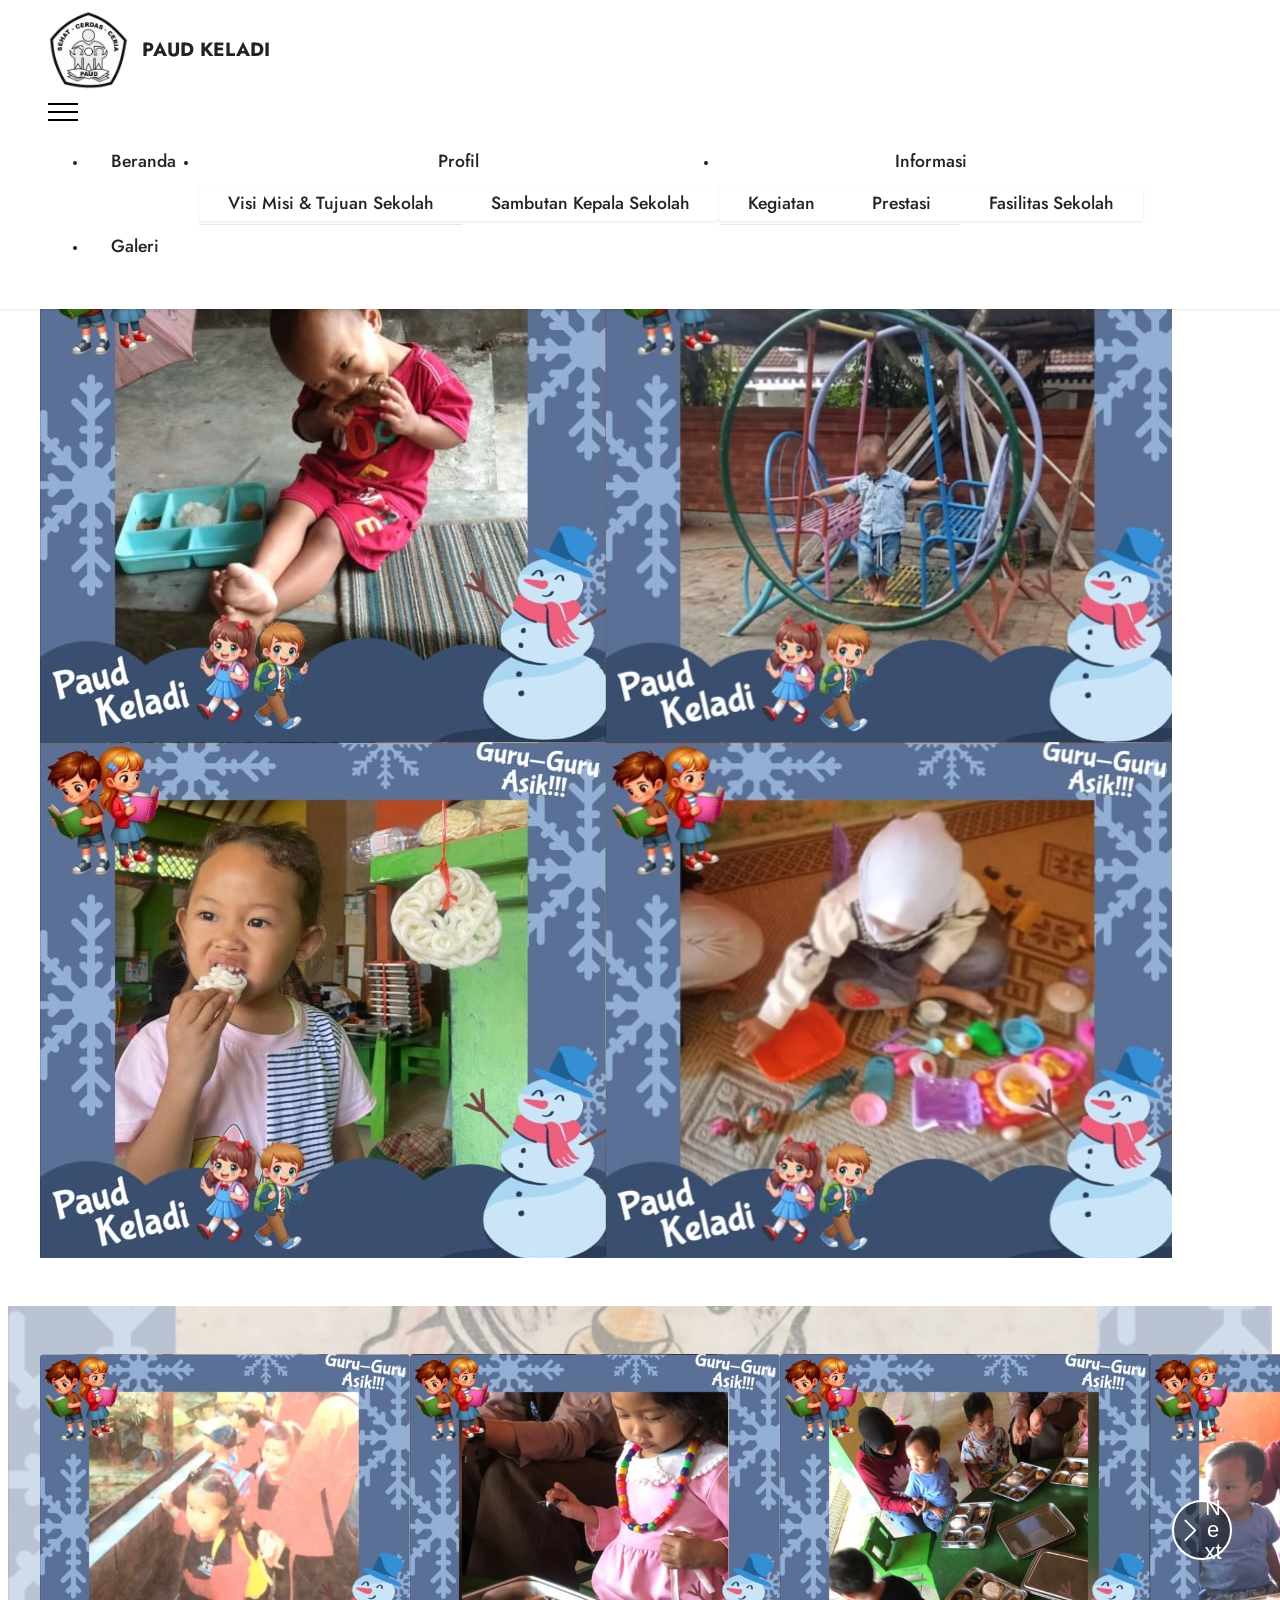
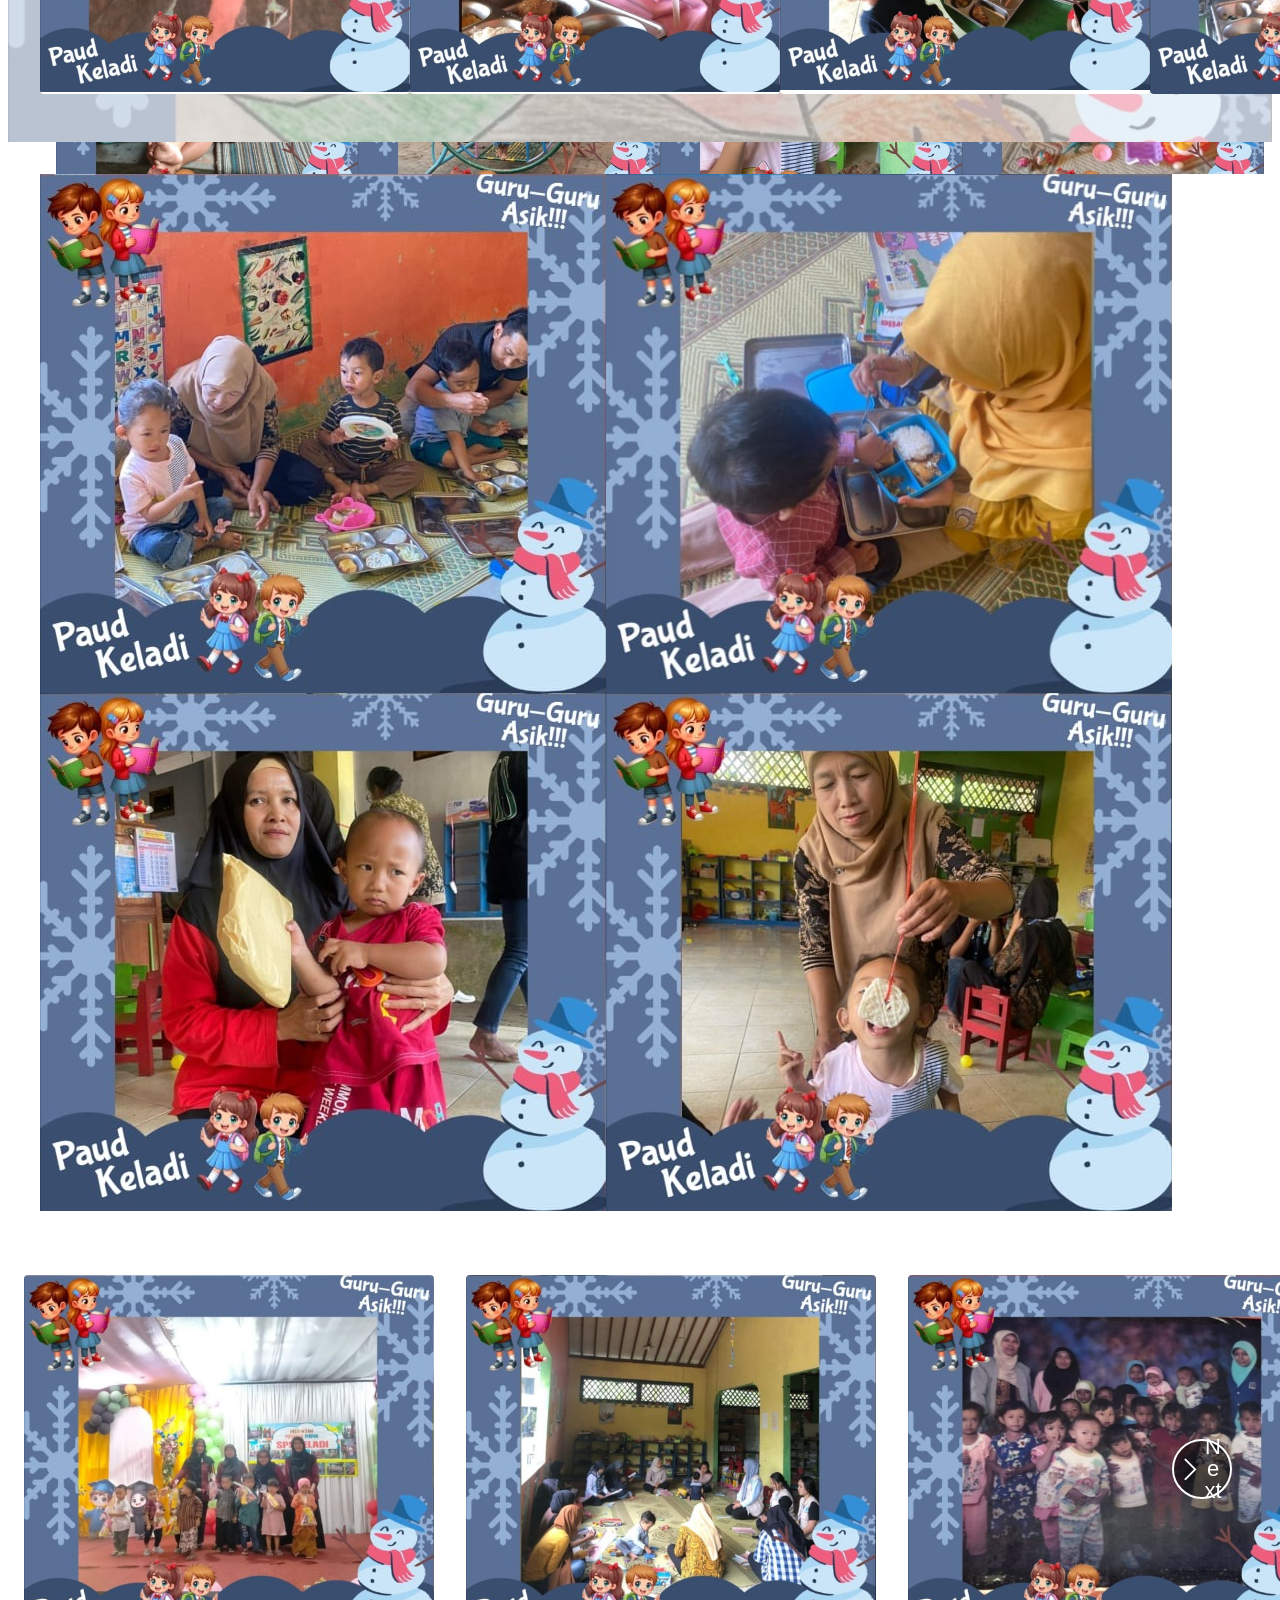
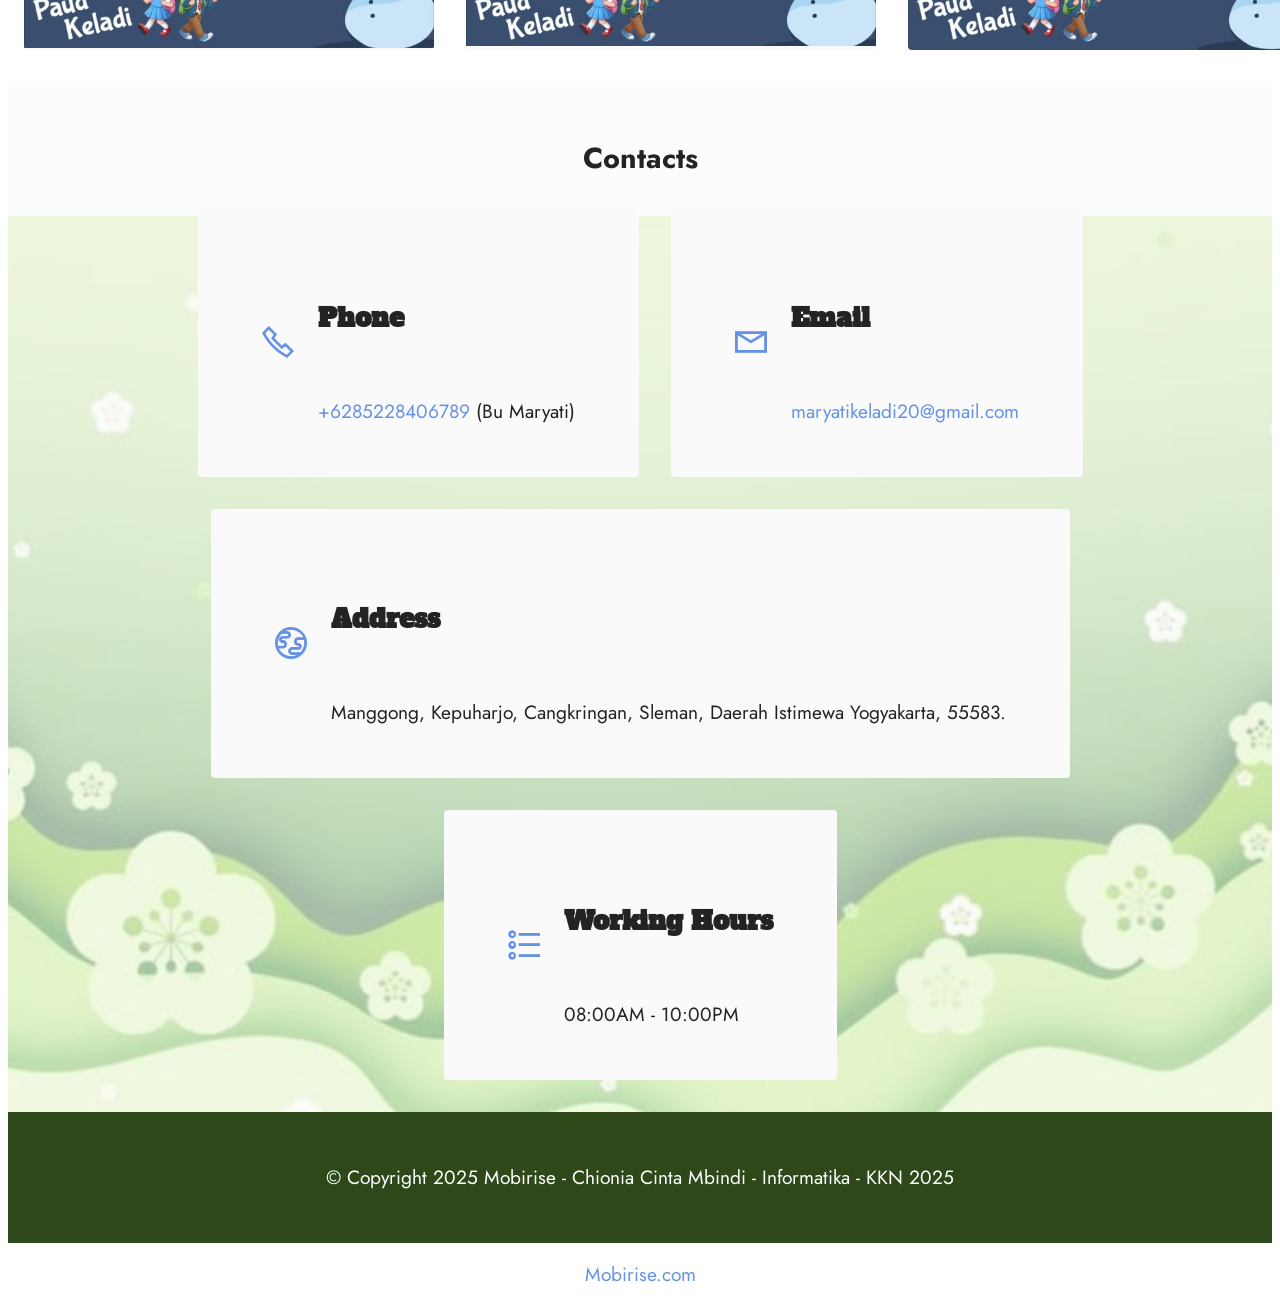
==== commit 58d86b5c: "create github pages" ====
--- a/page1.html
+++ b/page1.html
@@ -23,7 +23,7 @@
   <noscript><link rel="stylesheet" href="https://fonts.googleapis.com/css?family=Jost:100,200,300,400,500,600,700,800,900,100i,200i,300i,400i,500i,600i,700i,800i,900i&display=swap"></noscript>
   <link rel="preload" href="https://fonts.googleapis.com/css?family=Alfa+Slab+One:400&display=swap" as="style" onload="this.onload=null;this.rel='stylesheet'">
   <noscript><link rel="stylesheet" href="https://fonts.googleapis.com/css?family=Alfa+Slab+One:400&display=swap"></noscript>
-  <link rel="preload" as="style" href="assets/mobirise/css/mbr-additional.css?v=fsypnA"><link rel="stylesheet" href="assets/mobirise/css/mbr-additional.css?v=fsypnA" type="text/css">
+  <link rel="preload" as="style" href="assets/mobirise/css/mbr-additional.css?v=a4aGRE"><link rel="stylesheet" href="assets/mobirise/css/mbr-additional.css?v=a4aGRE" type="text/css">
 
   
   
@@ -77,48 +77,48 @@
         </div>
         <div class="row mbr-gallery mt-4">
             <div class="col-12 col-md-6 col-lg-3 item gallery-image">
-                <div class="item-wrapper" data-toggle="modal" data-bs-toggle="modal" data-target="#uUp3w5Xpu6-modal" data-bs-target="#uUp3w5Xpu6-modal">
-                    <img class="w-100" src="assets/images/keladipaud-242edffc-06ee-427e-bd80-bf3175e0e1c1-566x566.jpeg" alt="Mobirise Website Builder" data-slide-to="0" data-bs-slide-to="0" data-target="#lb-uUp3w5Xpu6" data-bs-target="#lb-uUp3w5Xpu6">
-                    <div class="icon-wrapper">
-                        <span class="mobi-mbri mobi-mbri-search mbr-iconfont mbr-iconfont-btn"></span>
-                    </div>
-                </div>
-                
-            </div>
-            <div class="col-12 col-md-6 col-lg-3 item gallery-image">
-                <div class="item-wrapper" data-toggle="modal" data-bs-toggle="modal" data-target="#uUp3w5Xpu6-modal" data-bs-target="#uUp3w5Xpu6-modal">
-                    <img class="w-100" src="assets/images/keladipaud-0915a396-4cc6-41c2-bc38-9864067cad28-566x566.jpeg" alt="Mobirise Website Builder" data-slide-to="1" data-bs-slide-to="1" data-target="#lb-uUp3w5Xpu6" data-bs-target="#lb-uUp3w5Xpu6">
-                    <div class="icon-wrapper">
-                        <span class="mobi-mbri mobi-mbri-search mbr-iconfont mbr-iconfont-btn"></span>
-                    </div>
-                </div>
-                
-            </div>
-            <div class="col-12 col-md-6 col-lg-3 item gallery-image">
-                <div class="item-wrapper" data-toggle="modal" data-bs-toggle="modal" data-target="#uUp3w5Xpu6-modal" data-bs-target="#uUp3w5Xpu6-modal">
-                    <img class="w-100" src="assets/images/keladipaud-3bef065e-1104-43a1-aa98-3d472bce78d8-566x566.jpeg" alt="Mobirise Website Builder" data-slide-to="2" data-bs-slide-to="2" data-target="#lb-uUp3w5Xpu6" data-bs-target="#lb-uUp3w5Xpu6">
-                    <div class="icon-wrapper">
-                        <span class="mobi-mbri mobi-mbri-search mbr-iconfont mbr-iconfont-btn"></span>
-                    </div>
-                </div>
-                
-            </div>
-            <div class="col-12 col-md-6 col-lg-3 item gallery-image">
-                <div class="item-wrapper" data-toggle="modal" data-bs-toggle="modal" data-target="#uUp3w5Xpu6-modal" data-bs-target="#uUp3w5Xpu6-modal">
-                    <img class="w-100" src="assets/images/keladipaud-f32750ab-a5cf-49ec-9d28-88ec818093af-566x566.jpeg" alt="Mobirise Website Builder" data-slide-to="3" data-bs-slide-to="3" data-target="#lb-uUp3w5Xpu6" data-bs-target="#lb-uUp3w5Xpu6">
-                    <div class="icon-wrapper">
-                        <span class="mobi-mbri mobi-mbri-search mbr-iconfont mbr-iconfont-btn"></span>
-                    </div>
-                </div>
-                
-            </div>
-        </div>
-
-        <div class="modal mbr-slider" tabindex="-1" role="dialog" aria-hidden="true" id="uUp3w5Xpu6-modal">
+                <div class="item-wrapper" data-toggle="modal" data-bs-toggle="modal" data-target="#uUp4zBloCd-modal" data-bs-target="#uUp4zBloCd-modal">
+                    <img class="w-100" src="assets/images/keladipaud-242edffc-06ee-427e-bd80-bf3175e0e1c1-566x566.jpeg" alt="Mobirise Website Builder" data-slide-to="0" data-bs-slide-to="0" data-target="#lb-uUp4zBloCd" data-bs-target="#lb-uUp4zBloCd">
+                    <div class="icon-wrapper">
+                        <span class="mobi-mbri mobi-mbri-search mbr-iconfont mbr-iconfont-btn"></span>
+                    </div>
+                </div>
+                
+            </div>
+            <div class="col-12 col-md-6 col-lg-3 item gallery-image">
+                <div class="item-wrapper" data-toggle="modal" data-bs-toggle="modal" data-target="#uUp4zBloCd-modal" data-bs-target="#uUp4zBloCd-modal">
+                    <img class="w-100" src="assets/images/keladipaud-0915a396-4cc6-41c2-bc38-9864067cad28-566x566.jpeg" alt="Mobirise Website Builder" data-slide-to="1" data-bs-slide-to="1" data-target="#lb-uUp4zBloCd" data-bs-target="#lb-uUp4zBloCd">
+                    <div class="icon-wrapper">
+                        <span class="mobi-mbri mobi-mbri-search mbr-iconfont mbr-iconfont-btn"></span>
+                    </div>
+                </div>
+                
+            </div>
+            <div class="col-12 col-md-6 col-lg-3 item gallery-image">
+                <div class="item-wrapper" data-toggle="modal" data-bs-toggle="modal" data-target="#uUp4zBloCd-modal" data-bs-target="#uUp4zBloCd-modal">
+                    <img class="w-100" src="assets/images/keladipaud-3bef065e-1104-43a1-aa98-3d472bce78d8-566x566.jpeg" alt="Mobirise Website Builder" data-slide-to="2" data-bs-slide-to="2" data-target="#lb-uUp4zBloCd" data-bs-target="#lb-uUp4zBloCd">
+                    <div class="icon-wrapper">
+                        <span class="mobi-mbri mobi-mbri-search mbr-iconfont mbr-iconfont-btn"></span>
+                    </div>
+                </div>
+                
+            </div>
+            <div class="col-12 col-md-6 col-lg-3 item gallery-image">
+                <div class="item-wrapper" data-toggle="modal" data-bs-toggle="modal" data-target="#uUp4zBloCd-modal" data-bs-target="#uUp4zBloCd-modal">
+                    <img class="w-100" src="assets/images/keladipaud-f32750ab-a5cf-49ec-9d28-88ec818093af-566x566.jpeg" alt="Mobirise Website Builder" data-slide-to="3" data-bs-slide-to="3" data-target="#lb-uUp4zBloCd" data-bs-target="#lb-uUp4zBloCd">
+                    <div class="icon-wrapper">
+                        <span class="mobi-mbri mobi-mbri-search mbr-iconfont mbr-iconfont-btn"></span>
+                    </div>
+                </div>
+                
+            </div>
+        </div>
+
+        <div class="modal mbr-slider" tabindex="-1" role="dialog" aria-hidden="true" id="uUp4zBloCd-modal">
             <div class="modal-dialog" role="document">
                 <div class="modal-content">
                     <div class="modal-body">
-                        <div class="carousel slide" id="lb-uUp3w5Xpu6" data-interval="5000" data-bs-interval="5000">
+                        <div class="carousel slide" id="lb-uUp4zBloCd" data-interval="5000" data-bs-interval="5000">
                             <div class="carousel-inner">
                                 <div class="carousel-item active">
                                     <img class="d-block w-100" src="assets/images/keladipaud-242edffc-06ee-427e-bd80-bf3175e0e1c1-566x566.jpeg" alt="Mobirise Website Builder">
@@ -134,18 +134,18 @@
                                 </div>
                             </div>
                             <ol class="carousel-indicators">
-                                <li data-slide-to="0" data-bs-slide-to="0" class="active" data-target="#lb-uUp3w5Xpu6" data-bs-target="#lb-uUp3w5Xpu6"></li>
-                                <li data-slide-to="1" data-bs-slide-to="1" data-target="#lb-uUp3w5Xpu6" data-bs-target="#lb-uUp3w5Xpu6"></li>
-                                <li data-slide-to="2" data-bs-slide-to="2" data-target="#lb-uUp3w5Xpu6" data-bs-target="#lb-uUp3w5Xpu6"></li>
-                                <li data-slide-to="3" data-bs-slide-to="3" data-target="#lb-uUp3w5Xpu6" data-bs-target="#lb-uUp3w5Xpu6"></li>
+                                <li data-slide-to="0" data-bs-slide-to="0" class="active" data-target="#lb-uUp4zBloCd" data-bs-target="#lb-uUp4zBloCd"></li>
+                                <li data-slide-to="1" data-bs-slide-to="1" data-target="#lb-uUp4zBloCd" data-bs-target="#lb-uUp4zBloCd"></li>
+                                <li data-slide-to="2" data-bs-slide-to="2" data-target="#lb-uUp4zBloCd" data-bs-target="#lb-uUp4zBloCd"></li>
+                                <li data-slide-to="3" data-bs-slide-to="3" data-target="#lb-uUp4zBloCd" data-bs-target="#lb-uUp4zBloCd"></li>
                             </ol>
                             <a role="button" href="" class="close" data-dismiss="modal" data-bs-dismiss="modal" aria-label="Close">
                             </a>
-                            <a class="carousel-control-prev carousel-control" role="button" data-slide="prev" data-bs-slide="prev" href="#lb-uUp3w5Xpu6">
+                            <a class="carousel-control-prev carousel-control" role="button" data-slide="prev" data-bs-slide="prev" href="#lb-uUp4zBloCd">
                                 <span class="mobi-mbri mobi-mbri-arrow-prev" aria-hidden="true"></span>
                                 <span class="sr-only visually-hidden">Previous</span>
                             </a>
-                            <a class="carousel-control-next carousel-control" role="button" data-slide="next" data-bs-slide="next" href="#lb-uUp3w5Xpu6">
+                            <a class="carousel-control-next carousel-control" role="button" data-slide="next" data-bs-slide="next" href="#lb-uUp4zBloCd">
                                 <span class="mobi-mbri mobi-mbri-arrow-next" aria-hidden="true"></span>
                                 <span class="sr-only visually-hidden">Next</span>
                             </a>
@@ -253,48 +253,48 @@
         
         <div class="row mbr-gallery mt-4">
             <div class="col-12 col-md-6 col-lg-3 item gallery-image">
-                <div class="item-wrapper" data-toggle="modal" data-bs-toggle="modal" data-target="#uUp3w6CGOB-modal" data-bs-target="#uUp3w6CGOB-modal">
-                    <img class="w-100" src="assets/images/keladipaud-386ea3a2-c5c0-4783-8093-eed573d67a0a-566x566.jpeg" alt="Mobirise Website Builder" data-slide-to="0" data-bs-slide-to="0" data-target="#lb-uUp3w6CGOB" data-bs-target="#lb-uUp3w6CGOB">
-                    <div class="icon-wrapper">
-                        <span class="mobi-mbri mobi-mbri-search mbr-iconfont mbr-iconfont-btn"></span>
-                    </div>
-                </div>
-                
-            </div>
-            <div class="col-12 col-md-6 col-lg-3 item gallery-image">
-                <div class="item-wrapper" data-toggle="modal" data-bs-toggle="modal" data-target="#uUp3w6CGOB-modal" data-bs-target="#uUp3w6CGOB-modal">
-                    <img class="w-100" src="assets/images/keladipaud-46b96b0e-44ac-4c9f-9531-66cb1af5e892-566x566.jpeg" alt="Mobirise Website Builder" data-slide-to="1" data-bs-slide-to="1" data-target="#lb-uUp3w6CGOB" data-bs-target="#lb-uUp3w6CGOB">
-                    <div class="icon-wrapper">
-                        <span class="mobi-mbri mobi-mbri-search mbr-iconfont mbr-iconfont-btn"></span>
-                    </div>
-                </div>
-                
-            </div>
-            <div class="col-12 col-md-6 col-lg-3 item gallery-image">
-                <div class="item-wrapper" data-toggle="modal" data-bs-toggle="modal" data-target="#uUp3w6CGOB-modal" data-bs-target="#uUp3w6CGOB-modal">
-                    <img class="w-100" src="assets/images/keladipaud-8a964333-52a2-429c-807f-342dbedee28d-566x566.jpeg" alt="Mobirise Website Builder" data-slide-to="2" data-bs-slide-to="2" data-target="#lb-uUp3w6CGOB" data-bs-target="#lb-uUp3w6CGOB">
-                    <div class="icon-wrapper">
-                        <span class="mobi-mbri mobi-mbri-search mbr-iconfont mbr-iconfont-btn"></span>
-                    </div>
-                </div>
-                
-            </div>
-            <div class="col-12 col-md-6 col-lg-3 item gallery-image">
-                <div class="item-wrapper" data-toggle="modal" data-bs-toggle="modal" data-target="#uUp3w6CGOB-modal" data-bs-target="#uUp3w6CGOB-modal">
-                    <img class="w-100" src="assets/images/keladipaud-780ba252-72f5-4d61-8ee0-cef37f1a9370-566x566.jpeg" alt="Mobirise Website Builder" data-slide-to="3" data-bs-slide-to="3" data-target="#lb-uUp3w6CGOB" data-bs-target="#lb-uUp3w6CGOB">
-                    <div class="icon-wrapper">
-                        <span class="mobi-mbri mobi-mbri-search mbr-iconfont mbr-iconfont-btn"></span>
-                    </div>
-                </div>
-                
-            </div>
-        </div>
-
-        <div class="modal mbr-slider" tabindex="-1" role="dialog" aria-hidden="true" id="uUp3w6CGOB-modal">
+                <div class="item-wrapper" data-toggle="modal" data-bs-toggle="modal" data-target="#uUp4zBXykM-modal" data-bs-target="#uUp4zBXykM-modal">
+                    <img class="w-100" src="assets/images/keladipaud-386ea3a2-c5c0-4783-8093-eed573d67a0a-566x566.jpeg" alt="Mobirise Website Builder" data-slide-to="0" data-bs-slide-to="0" data-target="#lb-uUp4zBXykM" data-bs-target="#lb-uUp4zBXykM">
+                    <div class="icon-wrapper">
+                        <span class="mobi-mbri mobi-mbri-search mbr-iconfont mbr-iconfont-btn"></span>
+                    </div>
+                </div>
+                
+            </div>
+            <div class="col-12 col-md-6 col-lg-3 item gallery-image">
+                <div class="item-wrapper" data-toggle="modal" data-bs-toggle="modal" data-target="#uUp4zBXykM-modal" data-bs-target="#uUp4zBXykM-modal">
+                    <img class="w-100" src="assets/images/keladipaud-46b96b0e-44ac-4c9f-9531-66cb1af5e892-566x566.jpeg" alt="Mobirise Website Builder" data-slide-to="1" data-bs-slide-to="1" data-target="#lb-uUp4zBXykM" data-bs-target="#lb-uUp4zBXykM">
+                    <div class="icon-wrapper">
+                        <span class="mobi-mbri mobi-mbri-search mbr-iconfont mbr-iconfont-btn"></span>
+                    </div>
+                </div>
+                
+            </div>
+            <div class="col-12 col-md-6 col-lg-3 item gallery-image">
+                <div class="item-wrapper" data-toggle="modal" data-bs-toggle="modal" data-target="#uUp4zBXykM-modal" data-bs-target="#uUp4zBXykM-modal">
+                    <img class="w-100" src="assets/images/keladipaud-8a964333-52a2-429c-807f-342dbedee28d-566x566.jpeg" alt="Mobirise Website Builder" data-slide-to="2" data-bs-slide-to="2" data-target="#lb-uUp4zBXykM" data-bs-target="#lb-uUp4zBXykM">
+                    <div class="icon-wrapper">
+                        <span class="mobi-mbri mobi-mbri-search mbr-iconfont mbr-iconfont-btn"></span>
+                    </div>
+                </div>
+                
+            </div>
+            <div class="col-12 col-md-6 col-lg-3 item gallery-image">
+                <div class="item-wrapper" data-toggle="modal" data-bs-toggle="modal" data-target="#uUp4zBXykM-modal" data-bs-target="#uUp4zBXykM-modal">
+                    <img class="w-100" src="assets/images/keladipaud-780ba252-72f5-4d61-8ee0-cef37f1a9370-566x566.jpeg" alt="Mobirise Website Builder" data-slide-to="3" data-bs-slide-to="3" data-target="#lb-uUp4zBXykM" data-bs-target="#lb-uUp4zBXykM">
+                    <div class="icon-wrapper">
+                        <span class="mobi-mbri mobi-mbri-search mbr-iconfont mbr-iconfont-btn"></span>
+                    </div>
+                </div>
+                
+            </div>
+        </div>
+
+        <div class="modal mbr-slider" tabindex="-1" role="dialog" aria-hidden="true" id="uUp4zBXykM-modal">
             <div class="modal-dialog" role="document">
                 <div class="modal-content">
                     <div class="modal-body">
-                        <div class="carousel slide" id="lb-uUp3w6CGOB" data-interval="5000" data-bs-interval="5000">
+                        <div class="carousel slide" id="lb-uUp4zBXykM" data-interval="5000" data-bs-interval="5000">
                             <div class="carousel-inner">
                                 <div class="carousel-item active">
                                     <img class="d-block w-100" src="assets/images/keladipaud-386ea3a2-c5c0-4783-8093-eed573d67a0a-566x566.jpeg" alt="Mobirise Website Builder">
@@ -310,18 +310,18 @@
                                 </div>
                             </div>
                             <ol class="carousel-indicators">
-                                <li data-slide-to="0" data-bs-slide-to="0" class="active" data-target="#lb-uUp3w6CGOB" data-bs-target="#lb-uUp3w6CGOB"></li>
-                                <li data-slide-to="1" data-bs-slide-to="1" data-target="#lb-uUp3w6CGOB" data-bs-target="#lb-uUp3w6CGOB"></li>
-                                <li data-slide-to="2" data-bs-slide-to="2" data-target="#lb-uUp3w6CGOB" data-bs-target="#lb-uUp3w6CGOB"></li>
-                                <li data-slide-to="3" data-bs-slide-to="3" data-target="#lb-uUp3w6CGOB" data-bs-target="#lb-uUp3w6CGOB"></li>
+                                <li data-slide-to="0" data-bs-slide-to="0" class="active" data-target="#lb-uUp4zBXykM" data-bs-target="#lb-uUp4zBXykM"></li>
+                                <li data-slide-to="1" data-bs-slide-to="1" data-target="#lb-uUp4zBXykM" data-bs-target="#lb-uUp4zBXykM"></li>
+                                <li data-slide-to="2" data-bs-slide-to="2" data-target="#lb-uUp4zBXykM" data-bs-target="#lb-uUp4zBXykM"></li>
+                                <li data-slide-to="3" data-bs-slide-to="3" data-target="#lb-uUp4zBXykM" data-bs-target="#lb-uUp4zBXykM"></li>
                             </ol>
                             <a role="button" href="" class="close" data-dismiss="modal" data-bs-dismiss="modal" aria-label="Close">
                             </a>
-                            <a class="carousel-control-prev carousel-control" role="button" data-slide="prev" data-bs-slide="prev" href="#lb-uUp3w6CGOB">
+                            <a class="carousel-control-prev carousel-control" role="button" data-slide="prev" data-bs-slide="prev" href="#lb-uUp4zBXykM">
                                 <span class="mobi-mbri mobi-mbri-arrow-prev" aria-hidden="true"></span>
                                 <span class="sr-only visually-hidden">Previous</span>
                             </a>
-                            <a class="carousel-control-next carousel-control" role="button" data-slide="next" data-bs-slide="next" href="#lb-uUp3w6CGOB">
+                            <a class="carousel-control-next carousel-control" role="button" data-slide="next" data-bs-slide="next" href="#lb-uUp4zBXykM">
                                 <span class="mobi-mbri mobi-mbri-arrow-next" aria-hidden="true"></span>
                                 <span class="sr-only visually-hidden">Next</span>
                             </a>
@@ -504,7 +504,7 @@
             </div>
         </div>
     </div>
-</section><section class="display-7" style="padding: 0;align-items: center;justify-content: center;flex-wrap: wrap;    align-content: center;display: flex;position: relative;height: 4rem;"><a href="https://mobiri.se/3118721" style="flex: 1 1;height: 4rem;position: absolute;width: 100%;z-index: 1;"><img alt="" style="height: 4rem;" src="[data-uri]"></a><p style="margin: 0;text-align: center;" class="display-7">&#8204;</p><a style="z-index:1" href="https://mobirise.com/builder/ai-website-maker.html">AI Website Maker</a></section><script src="assets/bootstrap/js/bootstrap.bundle.min.js"></script>  <script src="assets/parallax/jarallax.js"></script>  <script src="assets/smoothscroll/smooth-scroll.js"></script>  <script src="assets/ytplayer/index.js"></script>  <script src="assets/dropdown/js/navbar-dropdown.js"></script>  <script src="assets/embla/embla.min.js"></script>  <script src="assets/embla/script.js"></script>  <script src="assets/theme/js/script.js"></script>  
+</section><section class="display-7" style="padding: 0;align-items: center;justify-content: center;flex-wrap: wrap;    align-content: center;display: flex;position: relative;height: 4rem;"><a href="https://mobiri.se/3118721" style="flex: 1 1;height: 4rem;position: absolute;width: 100%;z-index: 1;"><img alt="" style="height: 4rem;" src="[data-uri]"></a><p style="margin: 0;text-align: center;" class="display-7">&#8204;</p><a style="z-index:1" href="https://mobirise.com">Mobirise.com </a></section><script src="assets/bootstrap/js/bootstrap.bundle.min.js"></script>  <script src="assets/parallax/jarallax.js"></script>  <script src="assets/smoothscroll/smooth-scroll.js"></script>  <script src="assets/ytplayer/index.js"></script>  <script src="assets/dropdown/js/navbar-dropdown.js"></script>  <script src="assets/embla/embla.min.js"></script>  <script src="assets/embla/script.js"></script>  <script src="assets/theme/js/script.js"></script>  
   
   
 </body>
--- a/assets/mobirise/css/mbr-additional.css
+++ b/assets/mobirise/css/mbr-additional.css
@@ -3299,7 +3299,7 @@
 .cid-uTfivSvfSD {
   padding-top: 6rem;
   padding-bottom: 6rem;
-  background-color: #ffb5b5;
+  background-image: url("../../../assets/images/62b5e019-c7c2-49e8-b8d8-89d6f15bd313-4-736x1040.jpeg");
 }
 .cid-uTfivSvfSD .mbr-fallback-image.disabled {
   display: none;
--- a/assets/mobirise/css/mbr-additional.css
+++ b/assets/mobirise/css/mbr-additional.css
@@ -3299,7 +3299,7 @@
 .cid-uTfivSvfSD {
   padding-top: 6rem;
   padding-bottom: 6rem;
-  background-color: #ffb5b5;
+  background-image: url("../../../assets/images/62b5e019-c7c2-49e8-b8d8-89d6f15bd313-4-736x1040.jpeg");
 }
 .cid-uTfivSvfSD .mbr-fallback-image.disabled {
   display: none;
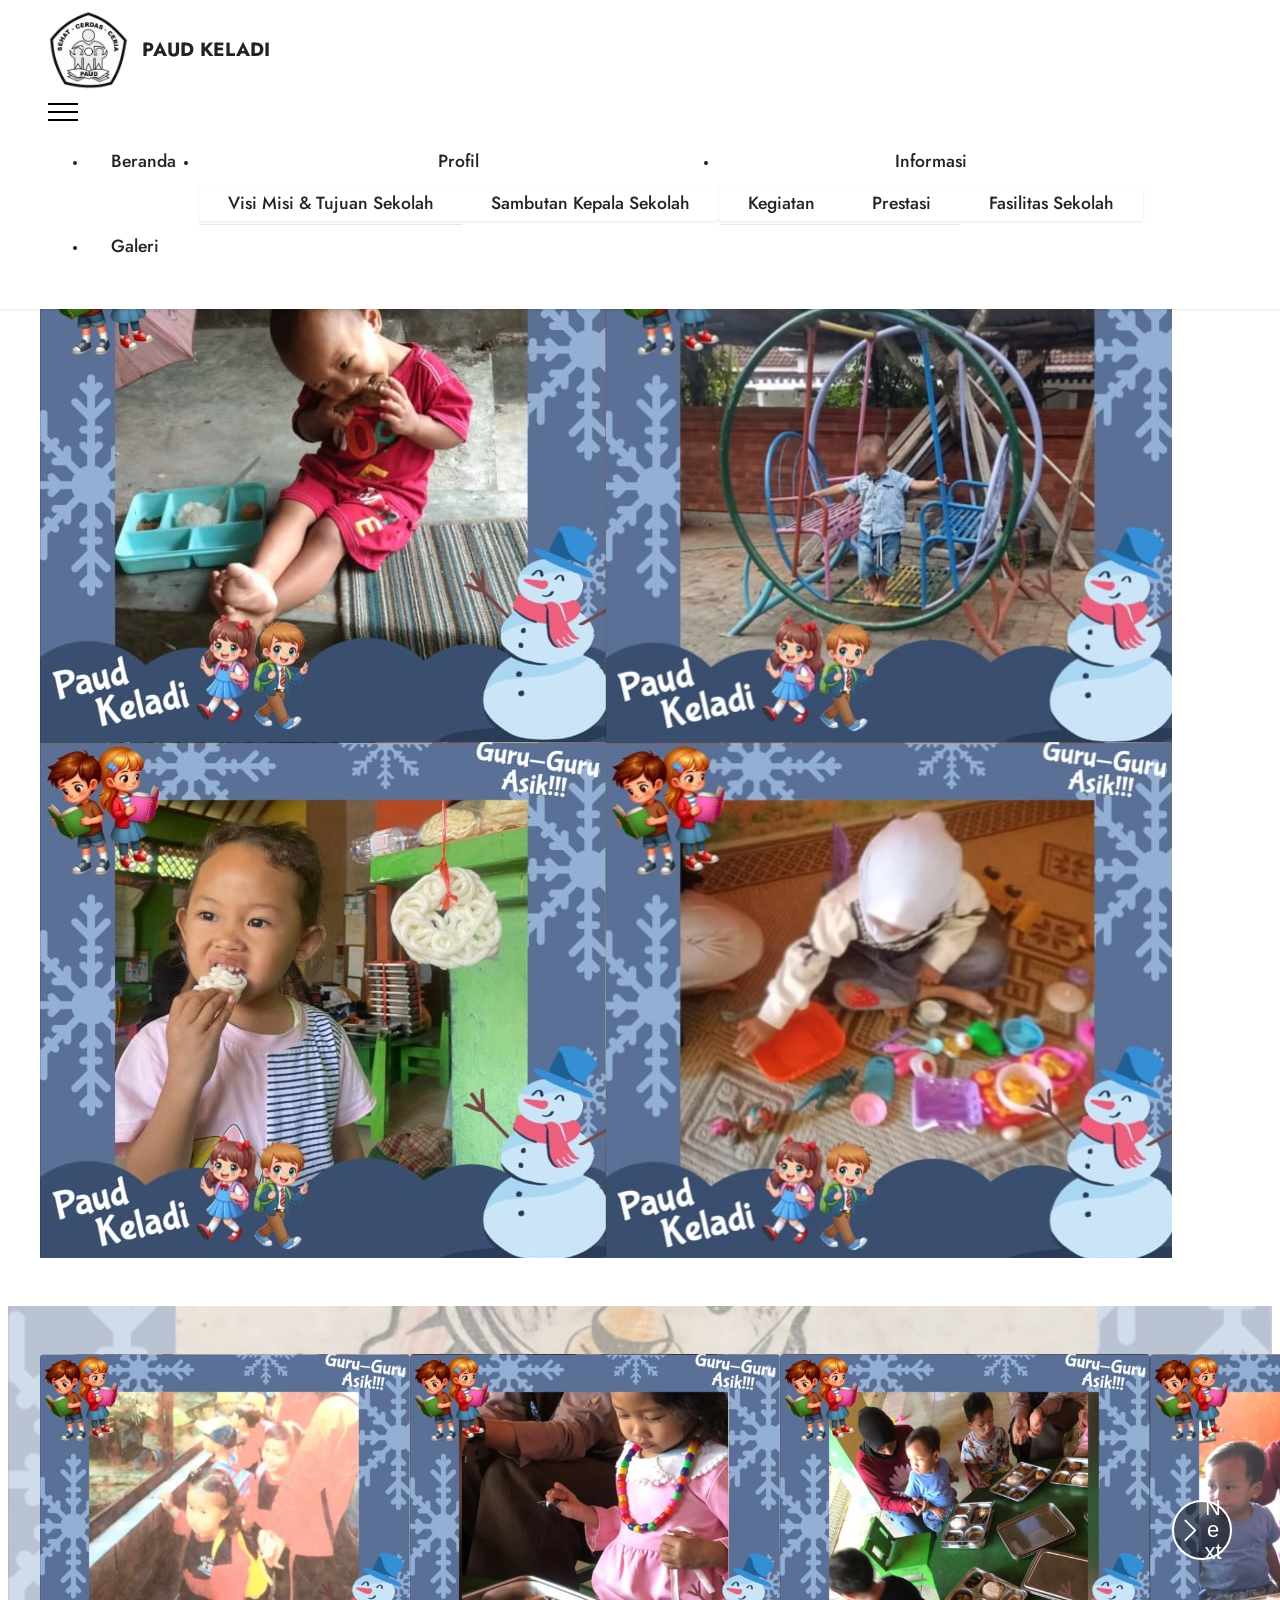
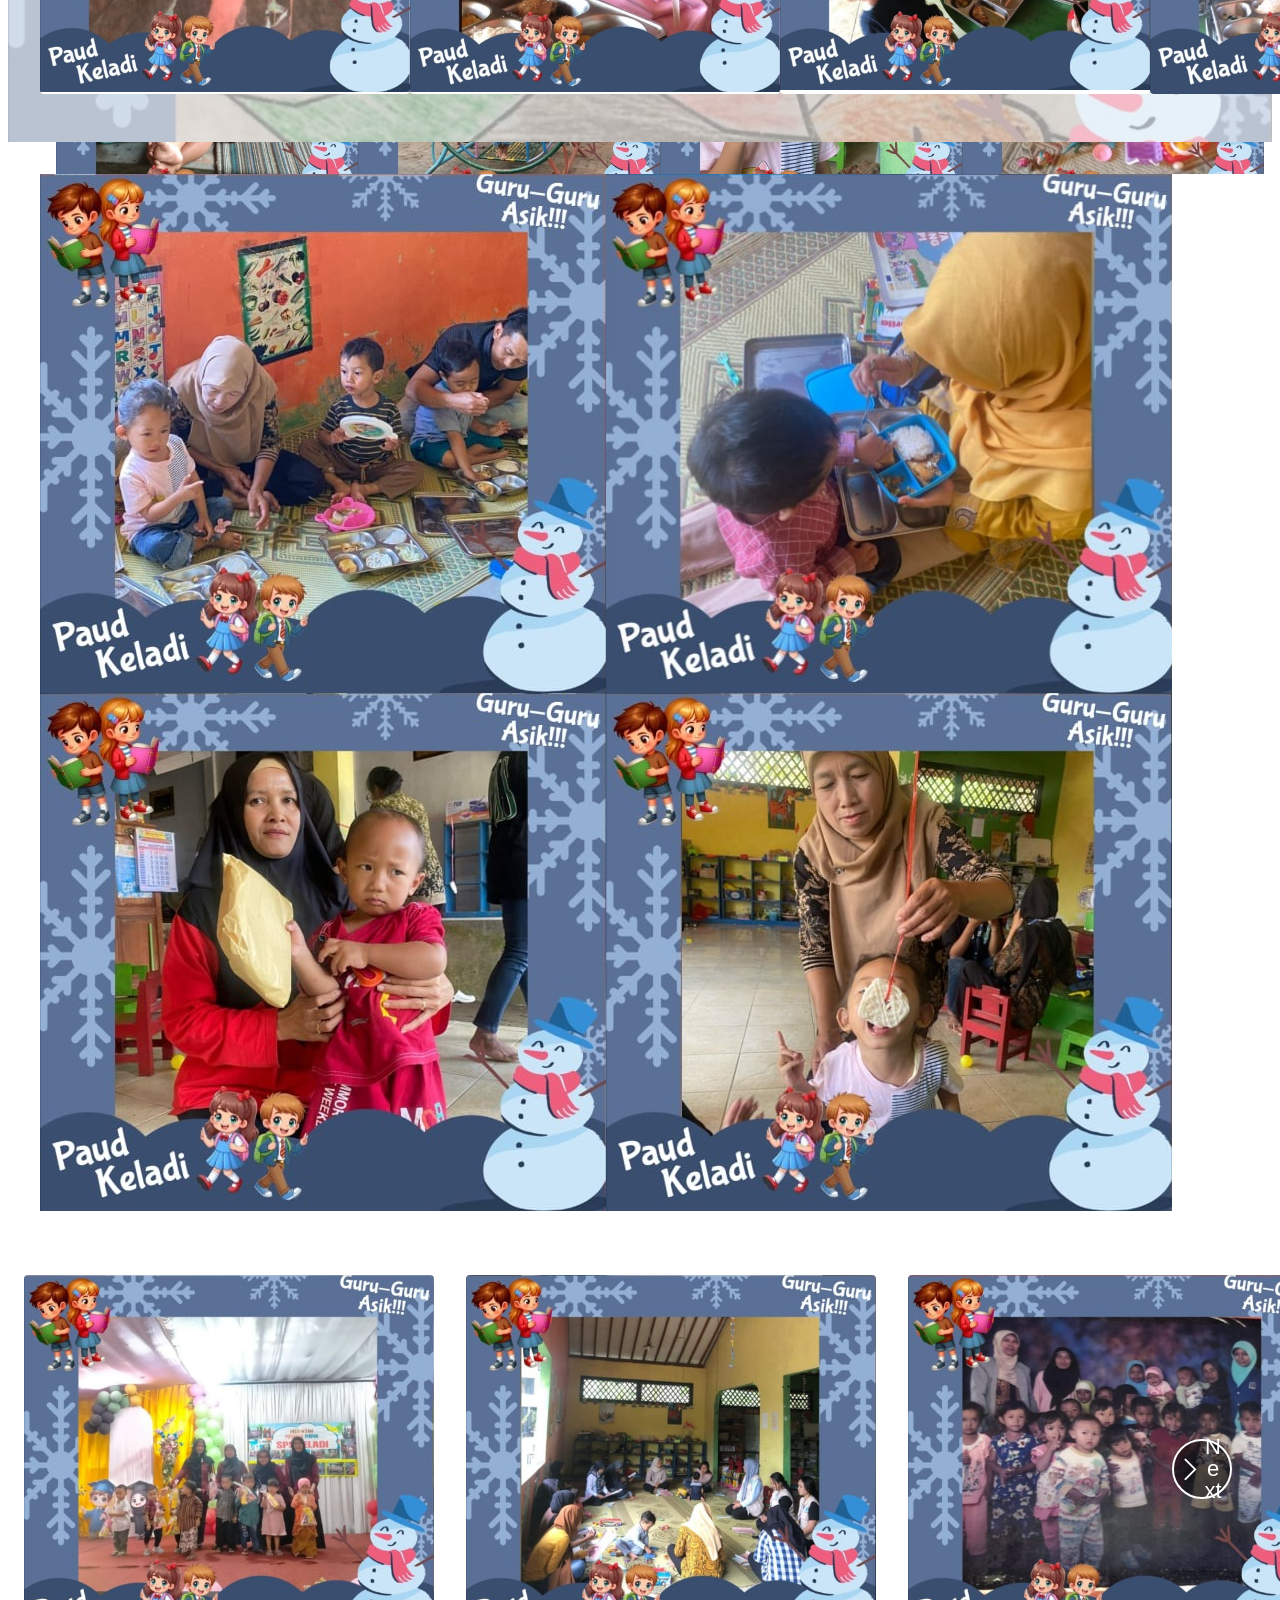
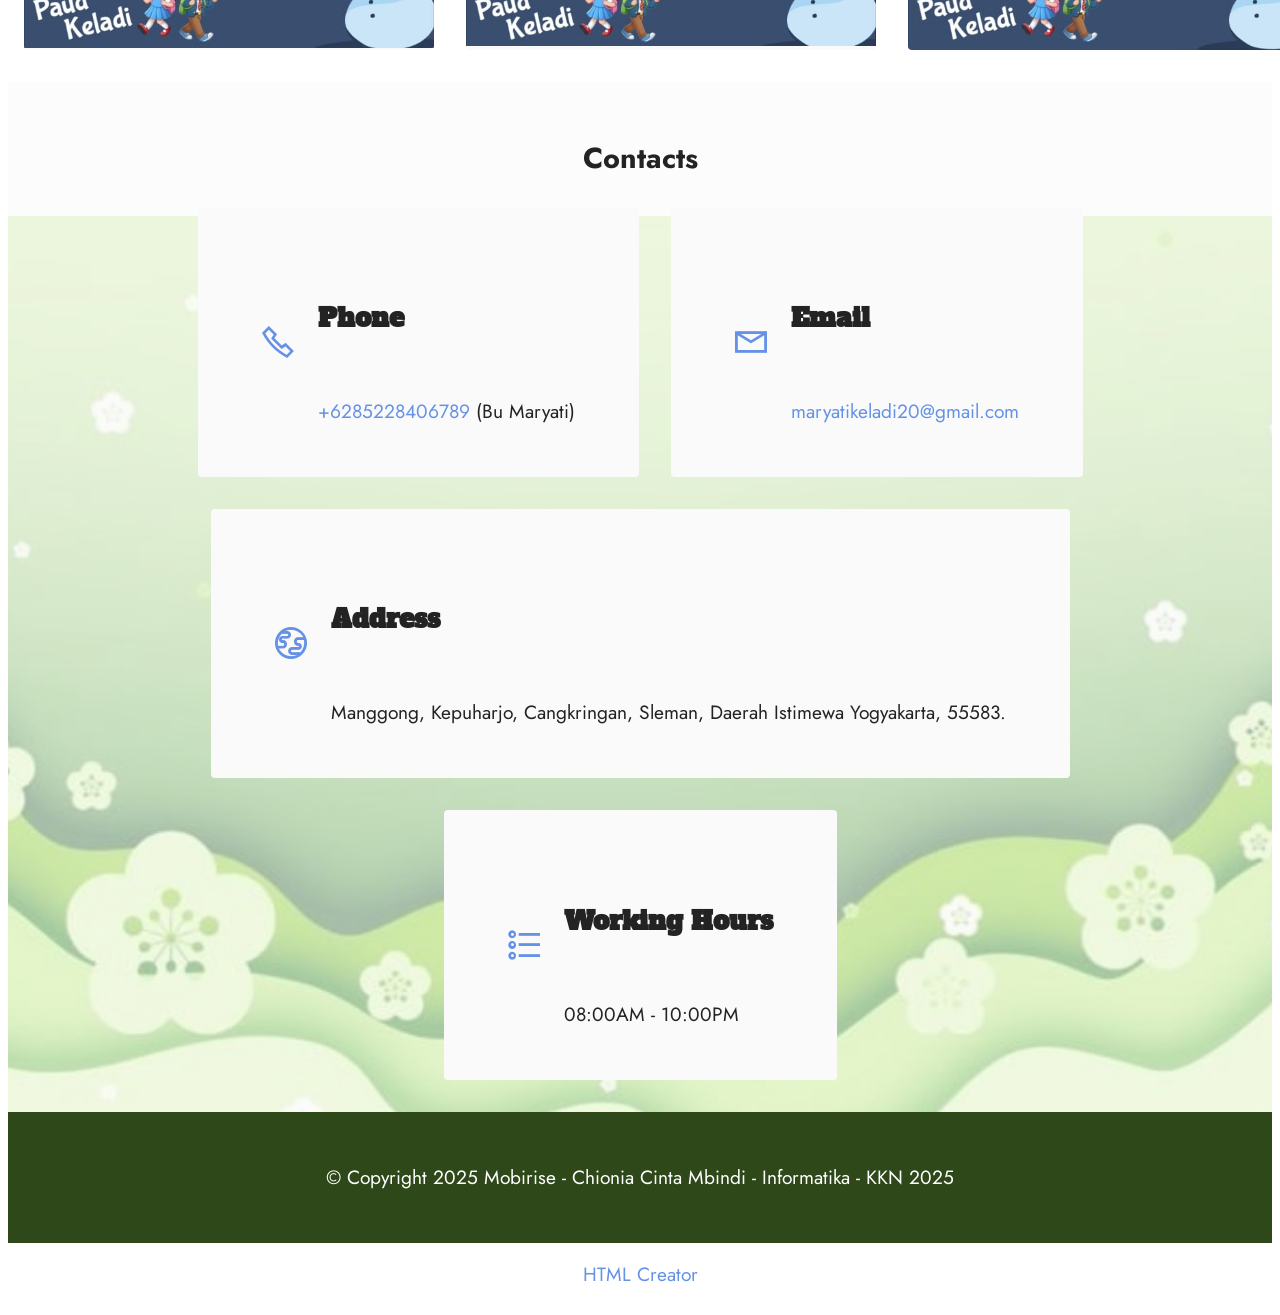
==== commit c906b28a: "create github pages" ====
--- a/page1.html
+++ b/page1.html
@@ -23,7 +23,7 @@
   <noscript><link rel="stylesheet" href="https://fonts.googleapis.com/css?family=Jost:100,200,300,400,500,600,700,800,900,100i,200i,300i,400i,500i,600i,700i,800i,900i&display=swap"></noscript>
   <link rel="preload" href="https://fonts.googleapis.com/css?family=Alfa+Slab+One:400&display=swap" as="style" onload="this.onload=null;this.rel='stylesheet'">
   <noscript><link rel="stylesheet" href="https://fonts.googleapis.com/css?family=Alfa+Slab+One:400&display=swap"></noscript>
-  <link rel="preload" as="style" href="assets/mobirise/css/mbr-additional.css?v=a4aGRE"><link rel="stylesheet" href="assets/mobirise/css/mbr-additional.css?v=a4aGRE" type="text/css">
+  <link rel="preload" as="style" href="assets/mobirise/css/mbr-additional.css?v=WstkQr"><link rel="stylesheet" href="assets/mobirise/css/mbr-additional.css?v=WstkQr" type="text/css">
 
   
   
@@ -77,48 +77,48 @@
         </div>
         <div class="row mbr-gallery mt-4">
             <div class="col-12 col-md-6 col-lg-3 item gallery-image">
-                <div class="item-wrapper" data-toggle="modal" data-bs-toggle="modal" data-target="#uUp4zBloCd-modal" data-bs-target="#uUp4zBloCd-modal">
-                    <img class="w-100" src="assets/images/keladipaud-242edffc-06ee-427e-bd80-bf3175e0e1c1-566x566.jpeg" alt="Mobirise Website Builder" data-slide-to="0" data-bs-slide-to="0" data-target="#lb-uUp4zBloCd" data-bs-target="#lb-uUp4zBloCd">
-                    <div class="icon-wrapper">
-                        <span class="mobi-mbri mobi-mbri-search mbr-iconfont mbr-iconfont-btn"></span>
-                    </div>
-                </div>
-                
-            </div>
-            <div class="col-12 col-md-6 col-lg-3 item gallery-image">
-                <div class="item-wrapper" data-toggle="modal" data-bs-toggle="modal" data-target="#uUp4zBloCd-modal" data-bs-target="#uUp4zBloCd-modal">
-                    <img class="w-100" src="assets/images/keladipaud-0915a396-4cc6-41c2-bc38-9864067cad28-566x566.jpeg" alt="Mobirise Website Builder" data-slide-to="1" data-bs-slide-to="1" data-target="#lb-uUp4zBloCd" data-bs-target="#lb-uUp4zBloCd">
-                    <div class="icon-wrapper">
-                        <span class="mobi-mbri mobi-mbri-search mbr-iconfont mbr-iconfont-btn"></span>
-                    </div>
-                </div>
-                
-            </div>
-            <div class="col-12 col-md-6 col-lg-3 item gallery-image">
-                <div class="item-wrapper" data-toggle="modal" data-bs-toggle="modal" data-target="#uUp4zBloCd-modal" data-bs-target="#uUp4zBloCd-modal">
-                    <img class="w-100" src="assets/images/keladipaud-3bef065e-1104-43a1-aa98-3d472bce78d8-566x566.jpeg" alt="Mobirise Website Builder" data-slide-to="2" data-bs-slide-to="2" data-target="#lb-uUp4zBloCd" data-bs-target="#lb-uUp4zBloCd">
-                    <div class="icon-wrapper">
-                        <span class="mobi-mbri mobi-mbri-search mbr-iconfont mbr-iconfont-btn"></span>
-                    </div>
-                </div>
-                
-            </div>
-            <div class="col-12 col-md-6 col-lg-3 item gallery-image">
-                <div class="item-wrapper" data-toggle="modal" data-bs-toggle="modal" data-target="#uUp4zBloCd-modal" data-bs-target="#uUp4zBloCd-modal">
-                    <img class="w-100" src="assets/images/keladipaud-f32750ab-a5cf-49ec-9d28-88ec818093af-566x566.jpeg" alt="Mobirise Website Builder" data-slide-to="3" data-bs-slide-to="3" data-target="#lb-uUp4zBloCd" data-bs-target="#lb-uUp4zBloCd">
-                    <div class="icon-wrapper">
-                        <span class="mobi-mbri mobi-mbri-search mbr-iconfont mbr-iconfont-btn"></span>
-                    </div>
-                </div>
-                
-            </div>
-        </div>
-
-        <div class="modal mbr-slider" tabindex="-1" role="dialog" aria-hidden="true" id="uUp4zBloCd-modal">
+                <div class="item-wrapper" data-toggle="modal" data-bs-toggle="modal" data-target="#uUpjpTYtiI-modal" data-bs-target="#uUpjpTYtiI-modal">
+                    <img class="w-100" src="assets/images/keladipaud-242edffc-06ee-427e-bd80-bf3175e0e1c1-566x566.jpeg" alt="Mobirise Website Builder" data-slide-to="0" data-bs-slide-to="0" data-target="#lb-uUpjpTYtiI" data-bs-target="#lb-uUpjpTYtiI">
+                    <div class="icon-wrapper">
+                        <span class="mobi-mbri mobi-mbri-search mbr-iconfont mbr-iconfont-btn"></span>
+                    </div>
+                </div>
+                
+            </div>
+            <div class="col-12 col-md-6 col-lg-3 item gallery-image">
+                <div class="item-wrapper" data-toggle="modal" data-bs-toggle="modal" data-target="#uUpjpTYtiI-modal" data-bs-target="#uUpjpTYtiI-modal">
+                    <img class="w-100" src="assets/images/keladipaud-0915a396-4cc6-41c2-bc38-9864067cad28-566x566.jpeg" alt="Mobirise Website Builder" data-slide-to="1" data-bs-slide-to="1" data-target="#lb-uUpjpTYtiI" data-bs-target="#lb-uUpjpTYtiI">
+                    <div class="icon-wrapper">
+                        <span class="mobi-mbri mobi-mbri-search mbr-iconfont mbr-iconfont-btn"></span>
+                    </div>
+                </div>
+                
+            </div>
+            <div class="col-12 col-md-6 col-lg-3 item gallery-image">
+                <div class="item-wrapper" data-toggle="modal" data-bs-toggle="modal" data-target="#uUpjpTYtiI-modal" data-bs-target="#uUpjpTYtiI-modal">
+                    <img class="w-100" src="assets/images/keladipaud-3bef065e-1104-43a1-aa98-3d472bce78d8-566x566.jpeg" alt="Mobirise Website Builder" data-slide-to="2" data-bs-slide-to="2" data-target="#lb-uUpjpTYtiI" data-bs-target="#lb-uUpjpTYtiI">
+                    <div class="icon-wrapper">
+                        <span class="mobi-mbri mobi-mbri-search mbr-iconfont mbr-iconfont-btn"></span>
+                    </div>
+                </div>
+                
+            </div>
+            <div class="col-12 col-md-6 col-lg-3 item gallery-image">
+                <div class="item-wrapper" data-toggle="modal" data-bs-toggle="modal" data-target="#uUpjpTYtiI-modal" data-bs-target="#uUpjpTYtiI-modal">
+                    <img class="w-100" src="assets/images/keladipaud-f32750ab-a5cf-49ec-9d28-88ec818093af-566x566.jpeg" alt="Mobirise Website Builder" data-slide-to="3" data-bs-slide-to="3" data-target="#lb-uUpjpTYtiI" data-bs-target="#lb-uUpjpTYtiI">
+                    <div class="icon-wrapper">
+                        <span class="mobi-mbri mobi-mbri-search mbr-iconfont mbr-iconfont-btn"></span>
+                    </div>
+                </div>
+                
+            </div>
+        </div>
+
+        <div class="modal mbr-slider" tabindex="-1" role="dialog" aria-hidden="true" id="uUpjpTYtiI-modal">
             <div class="modal-dialog" role="document">
                 <div class="modal-content">
                     <div class="modal-body">
-                        <div class="carousel slide" id="lb-uUp4zBloCd" data-interval="5000" data-bs-interval="5000">
+                        <div class="carousel slide" id="lb-uUpjpTYtiI" data-interval="5000" data-bs-interval="5000">
                             <div class="carousel-inner">
                                 <div class="carousel-item active">
                                     <img class="d-block w-100" src="assets/images/keladipaud-242edffc-06ee-427e-bd80-bf3175e0e1c1-566x566.jpeg" alt="Mobirise Website Builder">
@@ -134,18 +134,18 @@
                                 </div>
                             </div>
                             <ol class="carousel-indicators">
-                                <li data-slide-to="0" data-bs-slide-to="0" class="active" data-target="#lb-uUp4zBloCd" data-bs-target="#lb-uUp4zBloCd"></li>
-                                <li data-slide-to="1" data-bs-slide-to="1" data-target="#lb-uUp4zBloCd" data-bs-target="#lb-uUp4zBloCd"></li>
-                                <li data-slide-to="2" data-bs-slide-to="2" data-target="#lb-uUp4zBloCd" data-bs-target="#lb-uUp4zBloCd"></li>
-                                <li data-slide-to="3" data-bs-slide-to="3" data-target="#lb-uUp4zBloCd" data-bs-target="#lb-uUp4zBloCd"></li>
+                                <li data-slide-to="0" data-bs-slide-to="0" class="active" data-target="#lb-uUpjpTYtiI" data-bs-target="#lb-uUpjpTYtiI"></li>
+                                <li data-slide-to="1" data-bs-slide-to="1" data-target="#lb-uUpjpTYtiI" data-bs-target="#lb-uUpjpTYtiI"></li>
+                                <li data-slide-to="2" data-bs-slide-to="2" data-target="#lb-uUpjpTYtiI" data-bs-target="#lb-uUpjpTYtiI"></li>
+                                <li data-slide-to="3" data-bs-slide-to="3" data-target="#lb-uUpjpTYtiI" data-bs-target="#lb-uUpjpTYtiI"></li>
                             </ol>
                             <a role="button" href="" class="close" data-dismiss="modal" data-bs-dismiss="modal" aria-label="Close">
                             </a>
-                            <a class="carousel-control-prev carousel-control" role="button" data-slide="prev" data-bs-slide="prev" href="#lb-uUp4zBloCd">
+                            <a class="carousel-control-prev carousel-control" role="button" data-slide="prev" data-bs-slide="prev" href="#lb-uUpjpTYtiI">
                                 <span class="mobi-mbri mobi-mbri-arrow-prev" aria-hidden="true"></span>
                                 <span class="sr-only visually-hidden">Previous</span>
                             </a>
-                            <a class="carousel-control-next carousel-control" role="button" data-slide="next" data-bs-slide="next" href="#lb-uUp4zBloCd">
+                            <a class="carousel-control-next carousel-control" role="button" data-slide="next" data-bs-slide="next" href="#lb-uUpjpTYtiI">
                                 <span class="mobi-mbri mobi-mbri-arrow-next" aria-hidden="true"></span>
                                 <span class="sr-only visually-hidden">Next</span>
                             </a>
@@ -253,48 +253,48 @@
         
         <div class="row mbr-gallery mt-4">
             <div class="col-12 col-md-6 col-lg-3 item gallery-image">
-                <div class="item-wrapper" data-toggle="modal" data-bs-toggle="modal" data-target="#uUp4zBXykM-modal" data-bs-target="#uUp4zBXykM-modal">
-                    <img class="w-100" src="assets/images/keladipaud-386ea3a2-c5c0-4783-8093-eed573d67a0a-566x566.jpeg" alt="Mobirise Website Builder" data-slide-to="0" data-bs-slide-to="0" data-target="#lb-uUp4zBXykM" data-bs-target="#lb-uUp4zBXykM">
-                    <div class="icon-wrapper">
-                        <span class="mobi-mbri mobi-mbri-search mbr-iconfont mbr-iconfont-btn"></span>
-                    </div>
-                </div>
-                
-            </div>
-            <div class="col-12 col-md-6 col-lg-3 item gallery-image">
-                <div class="item-wrapper" data-toggle="modal" data-bs-toggle="modal" data-target="#uUp4zBXykM-modal" data-bs-target="#uUp4zBXykM-modal">
-                    <img class="w-100" src="assets/images/keladipaud-46b96b0e-44ac-4c9f-9531-66cb1af5e892-566x566.jpeg" alt="Mobirise Website Builder" data-slide-to="1" data-bs-slide-to="1" data-target="#lb-uUp4zBXykM" data-bs-target="#lb-uUp4zBXykM">
-                    <div class="icon-wrapper">
-                        <span class="mobi-mbri mobi-mbri-search mbr-iconfont mbr-iconfont-btn"></span>
-                    </div>
-                </div>
-                
-            </div>
-            <div class="col-12 col-md-6 col-lg-3 item gallery-image">
-                <div class="item-wrapper" data-toggle="modal" data-bs-toggle="modal" data-target="#uUp4zBXykM-modal" data-bs-target="#uUp4zBXykM-modal">
-                    <img class="w-100" src="assets/images/keladipaud-8a964333-52a2-429c-807f-342dbedee28d-566x566.jpeg" alt="Mobirise Website Builder" data-slide-to="2" data-bs-slide-to="2" data-target="#lb-uUp4zBXykM" data-bs-target="#lb-uUp4zBXykM">
-                    <div class="icon-wrapper">
-                        <span class="mobi-mbri mobi-mbri-search mbr-iconfont mbr-iconfont-btn"></span>
-                    </div>
-                </div>
-                
-            </div>
-            <div class="col-12 col-md-6 col-lg-3 item gallery-image">
-                <div class="item-wrapper" data-toggle="modal" data-bs-toggle="modal" data-target="#uUp4zBXykM-modal" data-bs-target="#uUp4zBXykM-modal">
-                    <img class="w-100" src="assets/images/keladipaud-780ba252-72f5-4d61-8ee0-cef37f1a9370-566x566.jpeg" alt="Mobirise Website Builder" data-slide-to="3" data-bs-slide-to="3" data-target="#lb-uUp4zBXykM" data-bs-target="#lb-uUp4zBXykM">
-                    <div class="icon-wrapper">
-                        <span class="mobi-mbri mobi-mbri-search mbr-iconfont mbr-iconfont-btn"></span>
-                    </div>
-                </div>
-                
-            </div>
-        </div>
-
-        <div class="modal mbr-slider" tabindex="-1" role="dialog" aria-hidden="true" id="uUp4zBXykM-modal">
+                <div class="item-wrapper" data-toggle="modal" data-bs-toggle="modal" data-target="#uUpjpVfOLH-modal" data-bs-target="#uUpjpVfOLH-modal">
+                    <img class="w-100" src="assets/images/keladipaud-386ea3a2-c5c0-4783-8093-eed573d67a0a-566x566.jpeg" alt="Mobirise Website Builder" data-slide-to="0" data-bs-slide-to="0" data-target="#lb-uUpjpVfOLH" data-bs-target="#lb-uUpjpVfOLH">
+                    <div class="icon-wrapper">
+                        <span class="mobi-mbri mobi-mbri-search mbr-iconfont mbr-iconfont-btn"></span>
+                    </div>
+                </div>
+                
+            </div>
+            <div class="col-12 col-md-6 col-lg-3 item gallery-image">
+                <div class="item-wrapper" data-toggle="modal" data-bs-toggle="modal" data-target="#uUpjpVfOLH-modal" data-bs-target="#uUpjpVfOLH-modal">
+                    <img class="w-100" src="assets/images/keladipaud-46b96b0e-44ac-4c9f-9531-66cb1af5e892-566x566.jpeg" alt="Mobirise Website Builder" data-slide-to="1" data-bs-slide-to="1" data-target="#lb-uUpjpVfOLH" data-bs-target="#lb-uUpjpVfOLH">
+                    <div class="icon-wrapper">
+                        <span class="mobi-mbri mobi-mbri-search mbr-iconfont mbr-iconfont-btn"></span>
+                    </div>
+                </div>
+                
+            </div>
+            <div class="col-12 col-md-6 col-lg-3 item gallery-image">
+                <div class="item-wrapper" data-toggle="modal" data-bs-toggle="modal" data-target="#uUpjpVfOLH-modal" data-bs-target="#uUpjpVfOLH-modal">
+                    <img class="w-100" src="assets/images/keladipaud-8a964333-52a2-429c-807f-342dbedee28d-566x566.jpeg" alt="Mobirise Website Builder" data-slide-to="2" data-bs-slide-to="2" data-target="#lb-uUpjpVfOLH" data-bs-target="#lb-uUpjpVfOLH">
+                    <div class="icon-wrapper">
+                        <span class="mobi-mbri mobi-mbri-search mbr-iconfont mbr-iconfont-btn"></span>
+                    </div>
+                </div>
+                
+            </div>
+            <div class="col-12 col-md-6 col-lg-3 item gallery-image">
+                <div class="item-wrapper" data-toggle="modal" data-bs-toggle="modal" data-target="#uUpjpVfOLH-modal" data-bs-target="#uUpjpVfOLH-modal">
+                    <img class="w-100" src="assets/images/keladipaud-780ba252-72f5-4d61-8ee0-cef37f1a9370-566x566.jpeg" alt="Mobirise Website Builder" data-slide-to="3" data-bs-slide-to="3" data-target="#lb-uUpjpVfOLH" data-bs-target="#lb-uUpjpVfOLH">
+                    <div class="icon-wrapper">
+                        <span class="mobi-mbri mobi-mbri-search mbr-iconfont mbr-iconfont-btn"></span>
+                    </div>
+                </div>
+                
+            </div>
+        </div>
+
+        <div class="modal mbr-slider" tabindex="-1" role="dialog" aria-hidden="true" id="uUpjpVfOLH-modal">
             <div class="modal-dialog" role="document">
                 <div class="modal-content">
                     <div class="modal-body">
-                        <div class="carousel slide" id="lb-uUp4zBXykM" data-interval="5000" data-bs-interval="5000">
+                        <div class="carousel slide" id="lb-uUpjpVfOLH" data-interval="5000" data-bs-interval="5000">
                             <div class="carousel-inner">
                                 <div class="carousel-item active">
                                     <img class="d-block w-100" src="assets/images/keladipaud-386ea3a2-c5c0-4783-8093-eed573d67a0a-566x566.jpeg" alt="Mobirise Website Builder">
@@ -310,18 +310,18 @@
                                 </div>
                             </div>
                             <ol class="carousel-indicators">
-                                <li data-slide-to="0" data-bs-slide-to="0" class="active" data-target="#lb-uUp4zBXykM" data-bs-target="#lb-uUp4zBXykM"></li>
-                                <li data-slide-to="1" data-bs-slide-to="1" data-target="#lb-uUp4zBXykM" data-bs-target="#lb-uUp4zBXykM"></li>
-                                <li data-slide-to="2" data-bs-slide-to="2" data-target="#lb-uUp4zBXykM" data-bs-target="#lb-uUp4zBXykM"></li>
-                                <li data-slide-to="3" data-bs-slide-to="3" data-target="#lb-uUp4zBXykM" data-bs-target="#lb-uUp4zBXykM"></li>
+                                <li data-slide-to="0" data-bs-slide-to="0" class="active" data-target="#lb-uUpjpVfOLH" data-bs-target="#lb-uUpjpVfOLH"></li>
+                                <li data-slide-to="1" data-bs-slide-to="1" data-target="#lb-uUpjpVfOLH" data-bs-target="#lb-uUpjpVfOLH"></li>
+                                <li data-slide-to="2" data-bs-slide-to="2" data-target="#lb-uUpjpVfOLH" data-bs-target="#lb-uUpjpVfOLH"></li>
+                                <li data-slide-to="3" data-bs-slide-to="3" data-target="#lb-uUpjpVfOLH" data-bs-target="#lb-uUpjpVfOLH"></li>
                             </ol>
                             <a role="button" href="" class="close" data-dismiss="modal" data-bs-dismiss="modal" aria-label="Close">
                             </a>
-                            <a class="carousel-control-prev carousel-control" role="button" data-slide="prev" data-bs-slide="prev" href="#lb-uUp4zBXykM">
+                            <a class="carousel-control-prev carousel-control" role="button" data-slide="prev" data-bs-slide="prev" href="#lb-uUpjpVfOLH">
                                 <span class="mobi-mbri mobi-mbri-arrow-prev" aria-hidden="true"></span>
                                 <span class="sr-only visually-hidden">Previous</span>
                             </a>
-                            <a class="carousel-control-next carousel-control" role="button" data-slide="next" data-bs-slide="next" href="#lb-uUp4zBXykM">
+                            <a class="carousel-control-next carousel-control" role="button" data-slide="next" data-bs-slide="next" href="#lb-uUpjpVfOLH">
                                 <span class="mobi-mbri mobi-mbri-arrow-next" aria-hidden="true"></span>
                                 <span class="sr-only visually-hidden">Next</span>
                             </a>
@@ -504,7 +504,7 @@
             </div>
         </div>
     </div>
-</section><section class="display-7" style="padding: 0;align-items: center;justify-content: center;flex-wrap: wrap;    align-content: center;display: flex;position: relative;height: 4rem;"><a href="https://mobiri.se/3118721" style="flex: 1 1;height: 4rem;position: absolute;width: 100%;z-index: 1;"><img alt="" style="height: 4rem;" src="[data-uri]"></a><p style="margin: 0;text-align: center;" class="display-7">&#8204;</p><a style="z-index:1" href="https://mobirise.com">Mobirise.com </a></section><script src="assets/bootstrap/js/bootstrap.bundle.min.js"></script>  <script src="assets/parallax/jarallax.js"></script>  <script src="assets/smoothscroll/smooth-scroll.js"></script>  <script src="assets/ytplayer/index.js"></script>  <script src="assets/dropdown/js/navbar-dropdown.js"></script>  <script src="assets/embla/embla.min.js"></script>  <script src="assets/embla/script.js"></script>  <script src="assets/theme/js/script.js"></script>  
+</section><section class="display-7" style="padding: 0;align-items: center;justify-content: center;flex-wrap: wrap;    align-content: center;display: flex;position: relative;height: 4rem;"><a href="https://mobiri.se/3118721" style="flex: 1 1;height: 4rem;position: absolute;width: 100%;z-index: 1;"><img alt="" style="height: 4rem;" src="[data-uri]"></a><p style="margin: 0;text-align: center;" class="display-7">&#8204;</p><a style="z-index:1" href="https://mobirise.com/html-builder.html">HTML Creator</a></section><script src="assets/bootstrap/js/bootstrap.bundle.min.js"></script>  <script src="assets/parallax/jarallax.js"></script>  <script src="assets/smoothscroll/smooth-scroll.js"></script>  <script src="assets/ytplayer/index.js"></script>  <script src="assets/dropdown/js/navbar-dropdown.js"></script>  <script src="assets/embla/embla.min.js"></script>  <script src="assets/embla/script.js"></script>  <script src="assets/theme/js/script.js"></script>  
   
   
 </body>
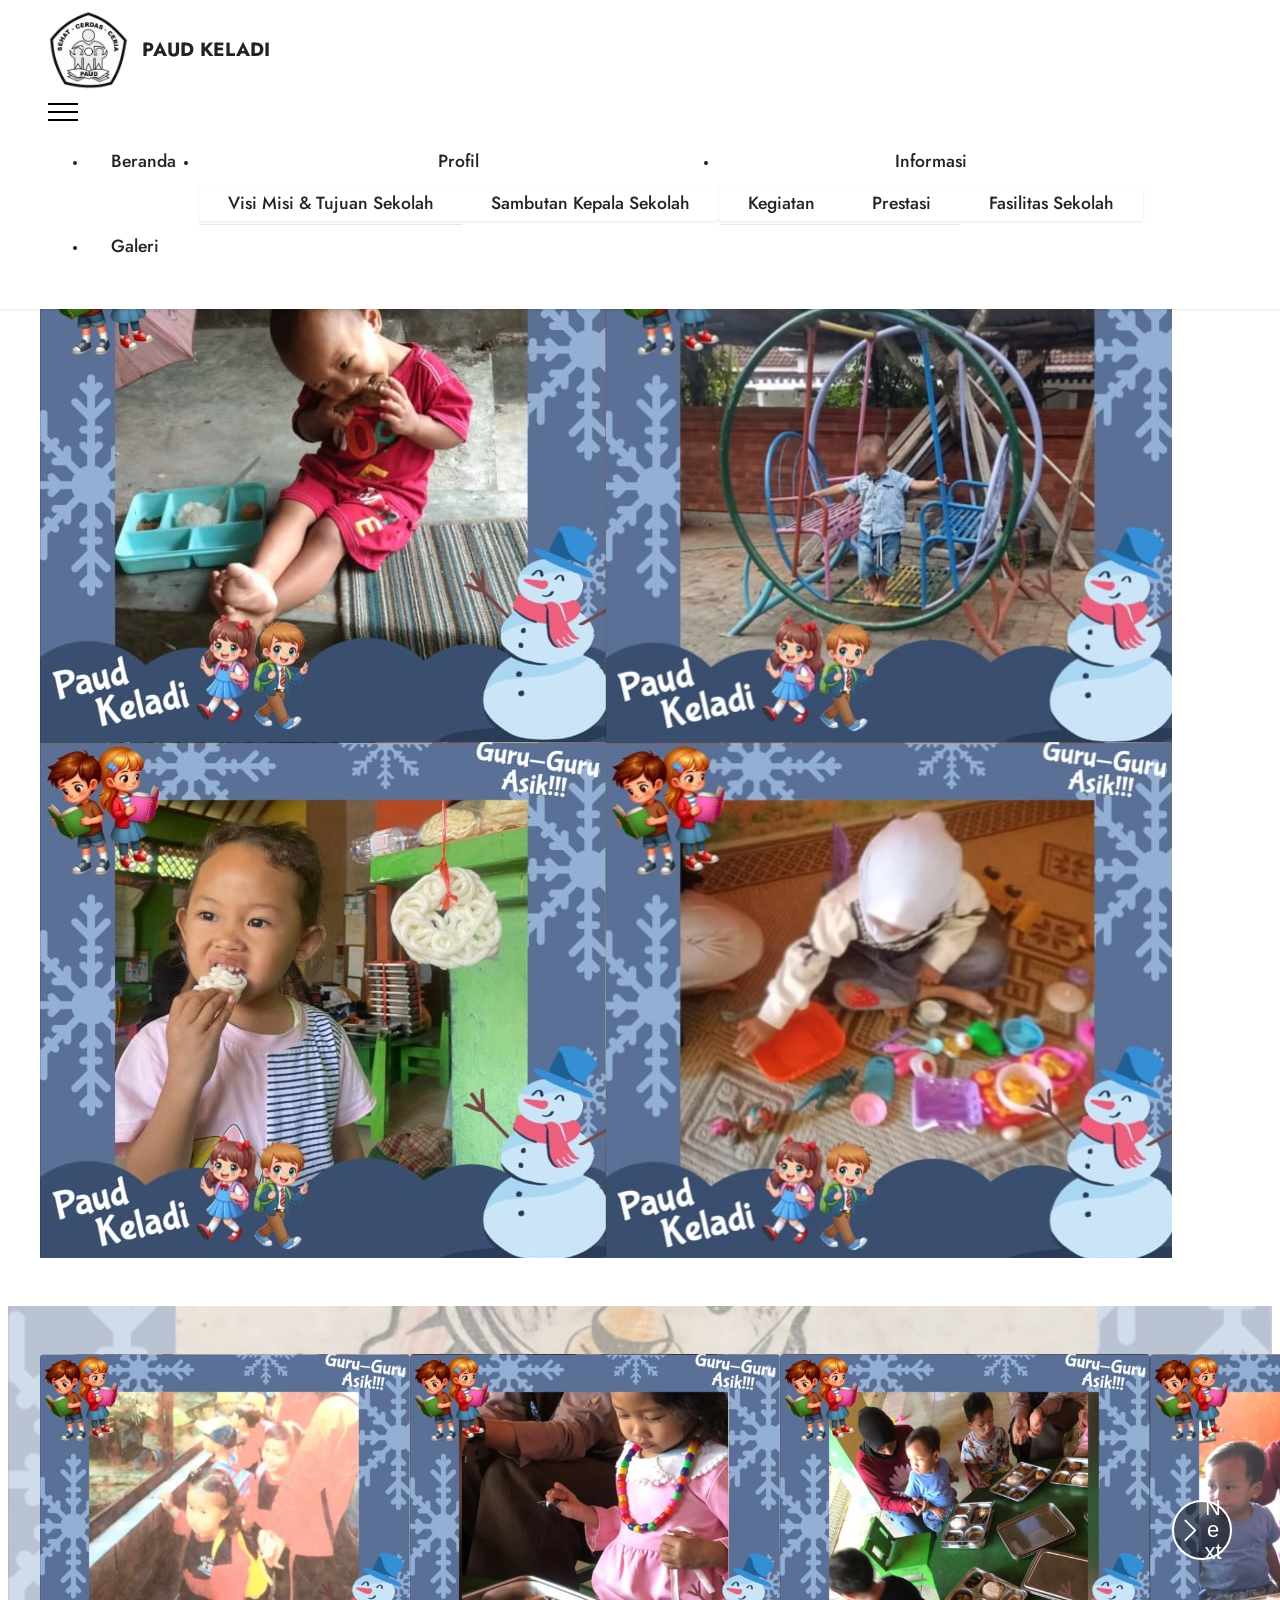
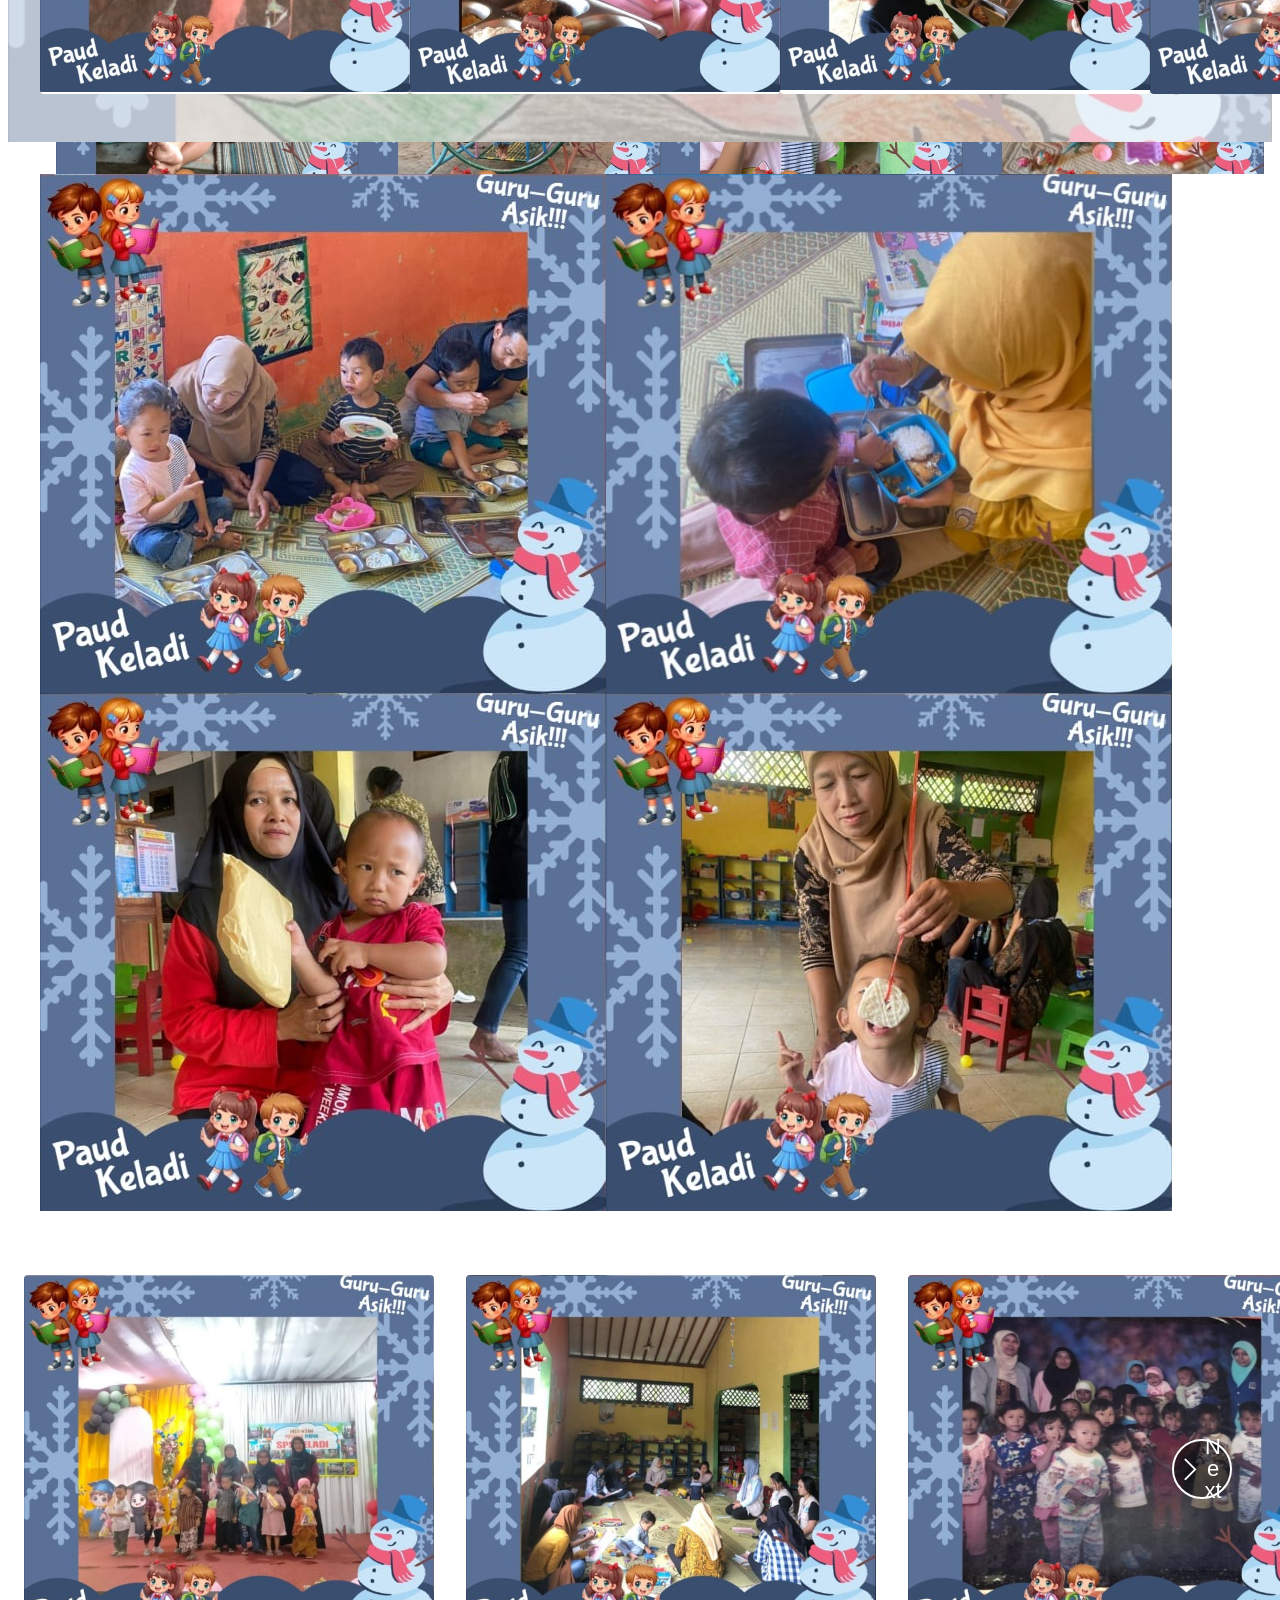
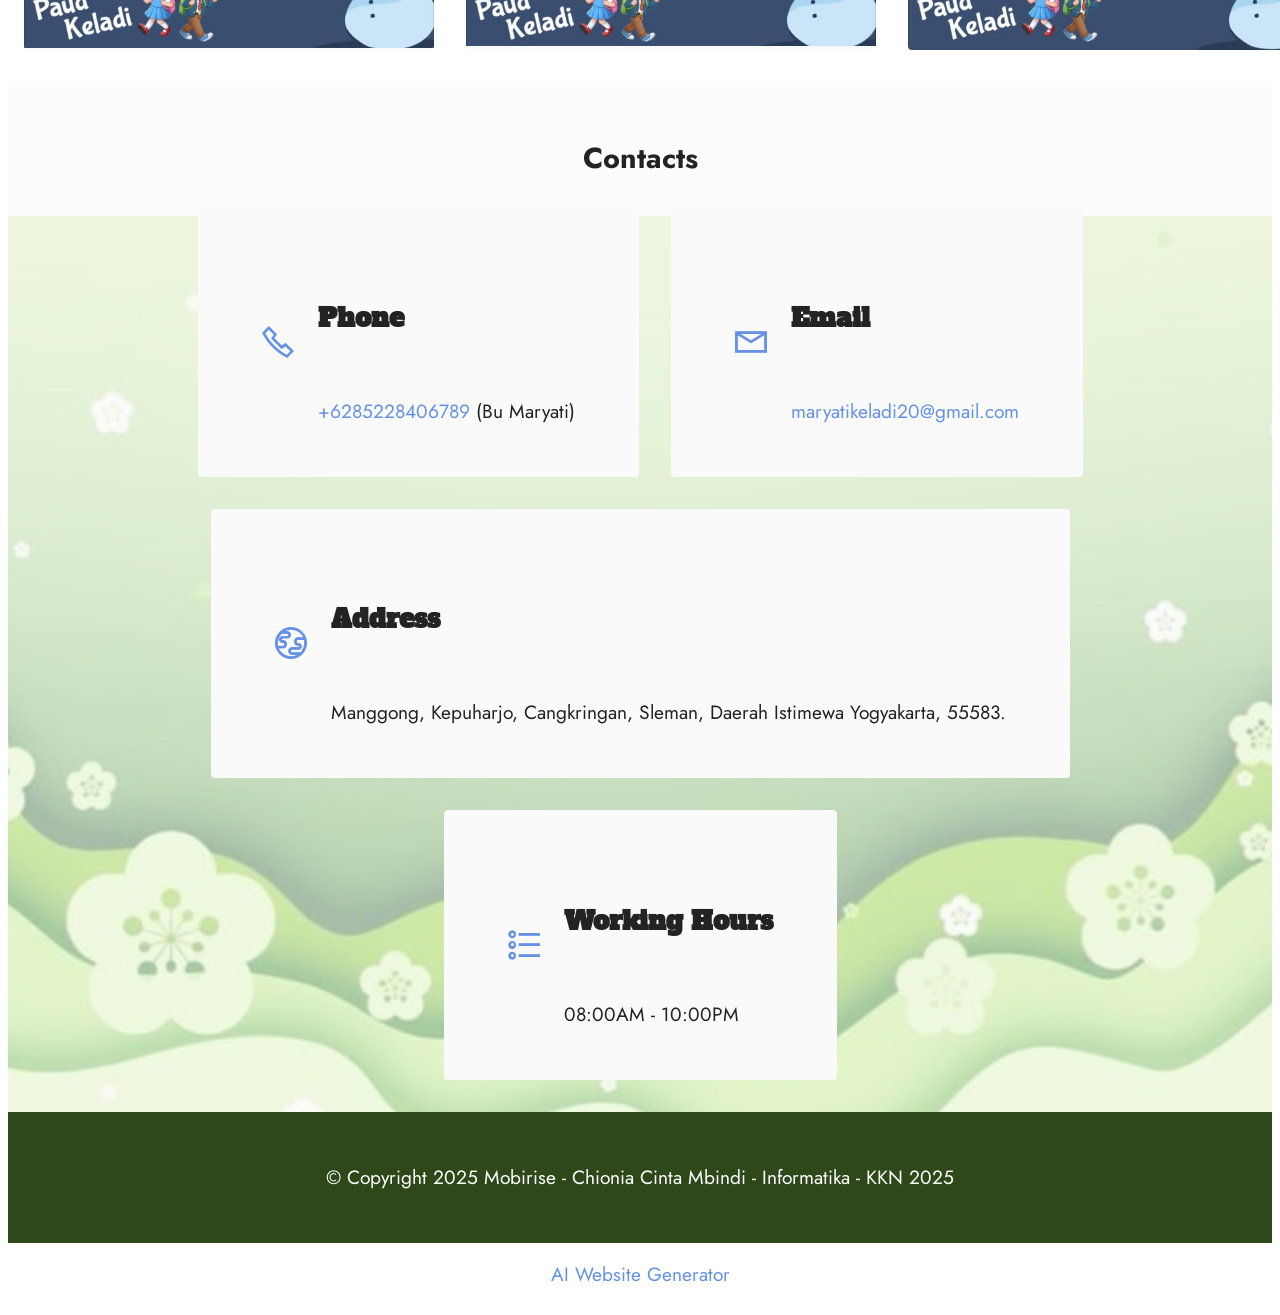
==== commit 16dba74e: "create github pages" ====
--- a/page1.html
+++ b/page1.html
@@ -23,7 +23,7 @@
   <noscript><link rel="stylesheet" href="https://fonts.googleapis.com/css?family=Jost:100,200,300,400,500,600,700,800,900,100i,200i,300i,400i,500i,600i,700i,800i,900i&display=swap"></noscript>
   <link rel="preload" href="https://fonts.googleapis.com/css?family=Alfa+Slab+One:400&display=swap" as="style" onload="this.onload=null;this.rel='stylesheet'">
   <noscript><link rel="stylesheet" href="https://fonts.googleapis.com/css?family=Alfa+Slab+One:400&display=swap"></noscript>
-  <link rel="preload" as="style" href="assets/mobirise/css/mbr-additional.css?v=WstkQr"><link rel="stylesheet" href="assets/mobirise/css/mbr-additional.css?v=WstkQr" type="text/css">
+  <link rel="preload" as="style" href="assets/mobirise/css/mbr-additional.css?v=8U2Jtz"><link rel="stylesheet" href="assets/mobirise/css/mbr-additional.css?v=8U2Jtz" type="text/css">
 
   
   
@@ -54,7 +54,7 @@
             </button>
             <div class="collapse navbar-collapse" id="navbarSupportedContent">
                 <ul class="navbar-nav nav-dropdown nav-right" data-app-modern-menu="true"><li class="nav-item"><a class="nav-link link text-black text-primary display-4" href="index.html">Beranda</a></li>
-                    <li class="nav-item dropdown"><a class="nav-link link text-black dropdown-toggle display-4" href="https://mobiri.se" data-toggle="dropdown-submenu" data-bs-toggle="dropdown" data-bs-auto-close="outside" aria-expanded="false">Profil</a><div class="dropdown-menu" aria-labelledby="dropdown-953"><a class="text-black show dropdown-item text-primary display-4" href="page4.html">Visi Misi &amp; Tujuan Sekolah</a><a class="text-black show dropdown-item text-primary display-4" href="page5.html">Sambutan Kepala Sekolah</a></div></li><li class="nav-item dropdown"><a class="nav-link link text-black dropdown-toggle show display-4" href="https://mobiri.se" data-toggle="dropdown-submenu" data-bs-toggle="dropdown" data-bs-auto-close="outside" aria-expanded="false">Informasi</a><div class="dropdown-menu show" aria-labelledby="dropdown-802" data-bs-popper="none"><a class="text-black dropdown-item text-primary display-4" href="page6.html">Kegiatan</a><a class="text-black show dropdown-item text-primary display-4" href="page8.html">Prestasi</a><a class="text-black show dropdown-item text-primary display-4" href="page7.html">Fasilitas Sekolah</a></div></li>
+                    <li class="nav-item dropdown"><a class="nav-link link text-black dropdown-toggle display-4" href="https://mobiri.se" data-toggle="dropdown-submenu" data-bs-toggle="dropdown" data-bs-auto-close="outside" aria-expanded="false">Profil</a><div class="dropdown-menu" aria-labelledby="dropdown-953"><a class="text-black show dropdown-item text-primary display-4" href="page4.html">Visi Misi &amp; Tujuan Sekolah</a><a class="text-black show dropdown-item text-primary display-4" href="page5.html">Sambutan Kepala Sekolah</a></div></li><li class="nav-item dropdown open"><a class="nav-link link text-black dropdown-toggle display-4" href="https://mobiri.se" data-toggle="dropdown-submenu" data-bs-toggle="dropdown" data-bs-auto-close="outside" aria-expanded="true">Informasi</a><div class="dropdown-menu" aria-labelledby="dropdown-802"><a class="text-black dropdown-item text-primary display-4" href="page6.html">Kegiatan</a><a class="text-black show dropdown-item text-primary display-4" href="page8.html">Prestasi</a><a class="text-black show dropdown-item text-primary display-4" href="page7.html">Fasilitas Sekolah</a></div></li>
                     <li class="nav-item"><a class="nav-link link text-black text-primary display-4" href="page1.html">Galeri</a>
                     </li></ul>
                 
@@ -77,48 +77,48 @@
         </div>
         <div class="row mbr-gallery mt-4">
             <div class="col-12 col-md-6 col-lg-3 item gallery-image">
-                <div class="item-wrapper" data-toggle="modal" data-bs-toggle="modal" data-target="#uUpjpTYtiI-modal" data-bs-target="#uUpjpTYtiI-modal">
-                    <img class="w-100" src="assets/images/keladipaud-242edffc-06ee-427e-bd80-bf3175e0e1c1-566x566.jpeg" alt="Mobirise Website Builder" data-slide-to="0" data-bs-slide-to="0" data-target="#lb-uUpjpTYtiI" data-bs-target="#lb-uUpjpTYtiI">
-                    <div class="icon-wrapper">
-                        <span class="mobi-mbri mobi-mbri-search mbr-iconfont mbr-iconfont-btn"></span>
-                    </div>
-                </div>
-                
-            </div>
-            <div class="col-12 col-md-6 col-lg-3 item gallery-image">
-                <div class="item-wrapper" data-toggle="modal" data-bs-toggle="modal" data-target="#uUpjpTYtiI-modal" data-bs-target="#uUpjpTYtiI-modal">
-                    <img class="w-100" src="assets/images/keladipaud-0915a396-4cc6-41c2-bc38-9864067cad28-566x566.jpeg" alt="Mobirise Website Builder" data-slide-to="1" data-bs-slide-to="1" data-target="#lb-uUpjpTYtiI" data-bs-target="#lb-uUpjpTYtiI">
-                    <div class="icon-wrapper">
-                        <span class="mobi-mbri mobi-mbri-search mbr-iconfont mbr-iconfont-btn"></span>
-                    </div>
-                </div>
-                
-            </div>
-            <div class="col-12 col-md-6 col-lg-3 item gallery-image">
-                <div class="item-wrapper" data-toggle="modal" data-bs-toggle="modal" data-target="#uUpjpTYtiI-modal" data-bs-target="#uUpjpTYtiI-modal">
-                    <img class="w-100" src="assets/images/keladipaud-3bef065e-1104-43a1-aa98-3d472bce78d8-566x566.jpeg" alt="Mobirise Website Builder" data-slide-to="2" data-bs-slide-to="2" data-target="#lb-uUpjpTYtiI" data-bs-target="#lb-uUpjpTYtiI">
-                    <div class="icon-wrapper">
-                        <span class="mobi-mbri mobi-mbri-search mbr-iconfont mbr-iconfont-btn"></span>
-                    </div>
-                </div>
-                
-            </div>
-            <div class="col-12 col-md-6 col-lg-3 item gallery-image">
-                <div class="item-wrapper" data-toggle="modal" data-bs-toggle="modal" data-target="#uUpjpTYtiI-modal" data-bs-target="#uUpjpTYtiI-modal">
-                    <img class="w-100" src="assets/images/keladipaud-f32750ab-a5cf-49ec-9d28-88ec818093af-566x566.jpeg" alt="Mobirise Website Builder" data-slide-to="3" data-bs-slide-to="3" data-target="#lb-uUpjpTYtiI" data-bs-target="#lb-uUpjpTYtiI">
-                    <div class="icon-wrapper">
-                        <span class="mobi-mbri mobi-mbri-search mbr-iconfont mbr-iconfont-btn"></span>
-                    </div>
-                </div>
-                
-            </div>
-        </div>
-
-        <div class="modal mbr-slider" tabindex="-1" role="dialog" aria-hidden="true" id="uUpjpTYtiI-modal">
+                <div class="item-wrapper" data-toggle="modal" data-bs-toggle="modal" data-target="#uUpqPlTDXt-modal" data-bs-target="#uUpqPlTDXt-modal">
+                    <img class="w-100" src="assets/images/keladipaud-242edffc-06ee-427e-bd80-bf3175e0e1c1-566x566.jpeg" alt="Mobirise Website Builder" data-slide-to="0" data-bs-slide-to="0" data-target="#lb-uUpqPlTDXt" data-bs-target="#lb-uUpqPlTDXt">
+                    <div class="icon-wrapper">
+                        <span class="mobi-mbri mobi-mbri-search mbr-iconfont mbr-iconfont-btn"></span>
+                    </div>
+                </div>
+                
+            </div>
+            <div class="col-12 col-md-6 col-lg-3 item gallery-image">
+                <div class="item-wrapper" data-toggle="modal" data-bs-toggle="modal" data-target="#uUpqPlTDXt-modal" data-bs-target="#uUpqPlTDXt-modal">
+                    <img class="w-100" src="assets/images/keladipaud-0915a396-4cc6-41c2-bc38-9864067cad28-566x566.jpeg" alt="Mobirise Website Builder" data-slide-to="1" data-bs-slide-to="1" data-target="#lb-uUpqPlTDXt" data-bs-target="#lb-uUpqPlTDXt">
+                    <div class="icon-wrapper">
+                        <span class="mobi-mbri mobi-mbri-search mbr-iconfont mbr-iconfont-btn"></span>
+                    </div>
+                </div>
+                
+            </div>
+            <div class="col-12 col-md-6 col-lg-3 item gallery-image">
+                <div class="item-wrapper" data-toggle="modal" data-bs-toggle="modal" data-target="#uUpqPlTDXt-modal" data-bs-target="#uUpqPlTDXt-modal">
+                    <img class="w-100" src="assets/images/keladipaud-3bef065e-1104-43a1-aa98-3d472bce78d8-566x566.jpeg" alt="Mobirise Website Builder" data-slide-to="2" data-bs-slide-to="2" data-target="#lb-uUpqPlTDXt" data-bs-target="#lb-uUpqPlTDXt">
+                    <div class="icon-wrapper">
+                        <span class="mobi-mbri mobi-mbri-search mbr-iconfont mbr-iconfont-btn"></span>
+                    </div>
+                </div>
+                
+            </div>
+            <div class="col-12 col-md-6 col-lg-3 item gallery-image">
+                <div class="item-wrapper" data-toggle="modal" data-bs-toggle="modal" data-target="#uUpqPlTDXt-modal" data-bs-target="#uUpqPlTDXt-modal">
+                    <img class="w-100" src="assets/images/keladipaud-f32750ab-a5cf-49ec-9d28-88ec818093af-566x566.jpeg" alt="Mobirise Website Builder" data-slide-to="3" data-bs-slide-to="3" data-target="#lb-uUpqPlTDXt" data-bs-target="#lb-uUpqPlTDXt">
+                    <div class="icon-wrapper">
+                        <span class="mobi-mbri mobi-mbri-search mbr-iconfont mbr-iconfont-btn"></span>
+                    </div>
+                </div>
+                
+            </div>
+        </div>
+
+        <div class="modal mbr-slider" tabindex="-1" role="dialog" aria-hidden="true" id="uUpqPlTDXt-modal">
             <div class="modal-dialog" role="document">
                 <div class="modal-content">
                     <div class="modal-body">
-                        <div class="carousel slide" id="lb-uUpjpTYtiI" data-interval="5000" data-bs-interval="5000">
+                        <div class="carousel slide" id="lb-uUpqPlTDXt" data-interval="5000" data-bs-interval="5000">
                             <div class="carousel-inner">
                                 <div class="carousel-item active">
                                     <img class="d-block w-100" src="assets/images/keladipaud-242edffc-06ee-427e-bd80-bf3175e0e1c1-566x566.jpeg" alt="Mobirise Website Builder">
@@ -134,18 +134,18 @@
                                 </div>
                             </div>
                             <ol class="carousel-indicators">
-                                <li data-slide-to="0" data-bs-slide-to="0" class="active" data-target="#lb-uUpjpTYtiI" data-bs-target="#lb-uUpjpTYtiI"></li>
-                                <li data-slide-to="1" data-bs-slide-to="1" data-target="#lb-uUpjpTYtiI" data-bs-target="#lb-uUpjpTYtiI"></li>
-                                <li data-slide-to="2" data-bs-slide-to="2" data-target="#lb-uUpjpTYtiI" data-bs-target="#lb-uUpjpTYtiI"></li>
-                                <li data-slide-to="3" data-bs-slide-to="3" data-target="#lb-uUpjpTYtiI" data-bs-target="#lb-uUpjpTYtiI"></li>
+                                <li data-slide-to="0" data-bs-slide-to="0" class="active" data-target="#lb-uUpqPlTDXt" data-bs-target="#lb-uUpqPlTDXt"></li>
+                                <li data-slide-to="1" data-bs-slide-to="1" data-target="#lb-uUpqPlTDXt" data-bs-target="#lb-uUpqPlTDXt"></li>
+                                <li data-slide-to="2" data-bs-slide-to="2" data-target="#lb-uUpqPlTDXt" data-bs-target="#lb-uUpqPlTDXt"></li>
+                                <li data-slide-to="3" data-bs-slide-to="3" data-target="#lb-uUpqPlTDXt" data-bs-target="#lb-uUpqPlTDXt"></li>
                             </ol>
                             <a role="button" href="" class="close" data-dismiss="modal" data-bs-dismiss="modal" aria-label="Close">
                             </a>
-                            <a class="carousel-control-prev carousel-control" role="button" data-slide="prev" data-bs-slide="prev" href="#lb-uUpjpTYtiI">
+                            <a class="carousel-control-prev carousel-control" role="button" data-slide="prev" data-bs-slide="prev" href="#lb-uUpqPlTDXt">
                                 <span class="mobi-mbri mobi-mbri-arrow-prev" aria-hidden="true"></span>
                                 <span class="sr-only visually-hidden">Previous</span>
                             </a>
-                            <a class="carousel-control-next carousel-control" role="button" data-slide="next" data-bs-slide="next" href="#lb-uUpjpTYtiI">
+                            <a class="carousel-control-next carousel-control" role="button" data-slide="next" data-bs-slide="next" href="#lb-uUpqPlTDXt">
                                 <span class="mobi-mbri mobi-mbri-arrow-next" aria-hidden="true"></span>
                                 <span class="sr-only visually-hidden">Next</span>
                             </a>
@@ -253,48 +253,48 @@
         
         <div class="row mbr-gallery mt-4">
             <div class="col-12 col-md-6 col-lg-3 item gallery-image">
-                <div class="item-wrapper" data-toggle="modal" data-bs-toggle="modal" data-target="#uUpjpVfOLH-modal" data-bs-target="#uUpjpVfOLH-modal">
-                    <img class="w-100" src="assets/images/keladipaud-386ea3a2-c5c0-4783-8093-eed573d67a0a-566x566.jpeg" alt="Mobirise Website Builder" data-slide-to="0" data-bs-slide-to="0" data-target="#lb-uUpjpVfOLH" data-bs-target="#lb-uUpjpVfOLH">
-                    <div class="icon-wrapper">
-                        <span class="mobi-mbri mobi-mbri-search mbr-iconfont mbr-iconfont-btn"></span>
-                    </div>
-                </div>
-                
-            </div>
-            <div class="col-12 col-md-6 col-lg-3 item gallery-image">
-                <div class="item-wrapper" data-toggle="modal" data-bs-toggle="modal" data-target="#uUpjpVfOLH-modal" data-bs-target="#uUpjpVfOLH-modal">
-                    <img class="w-100" src="assets/images/keladipaud-46b96b0e-44ac-4c9f-9531-66cb1af5e892-566x566.jpeg" alt="Mobirise Website Builder" data-slide-to="1" data-bs-slide-to="1" data-target="#lb-uUpjpVfOLH" data-bs-target="#lb-uUpjpVfOLH">
-                    <div class="icon-wrapper">
-                        <span class="mobi-mbri mobi-mbri-search mbr-iconfont mbr-iconfont-btn"></span>
-                    </div>
-                </div>
-                
-            </div>
-            <div class="col-12 col-md-6 col-lg-3 item gallery-image">
-                <div class="item-wrapper" data-toggle="modal" data-bs-toggle="modal" data-target="#uUpjpVfOLH-modal" data-bs-target="#uUpjpVfOLH-modal">
-                    <img class="w-100" src="assets/images/keladipaud-8a964333-52a2-429c-807f-342dbedee28d-566x566.jpeg" alt="Mobirise Website Builder" data-slide-to="2" data-bs-slide-to="2" data-target="#lb-uUpjpVfOLH" data-bs-target="#lb-uUpjpVfOLH">
-                    <div class="icon-wrapper">
-                        <span class="mobi-mbri mobi-mbri-search mbr-iconfont mbr-iconfont-btn"></span>
-                    </div>
-                </div>
-                
-            </div>
-            <div class="col-12 col-md-6 col-lg-3 item gallery-image">
-                <div class="item-wrapper" data-toggle="modal" data-bs-toggle="modal" data-target="#uUpjpVfOLH-modal" data-bs-target="#uUpjpVfOLH-modal">
-                    <img class="w-100" src="assets/images/keladipaud-780ba252-72f5-4d61-8ee0-cef37f1a9370-566x566.jpeg" alt="Mobirise Website Builder" data-slide-to="3" data-bs-slide-to="3" data-target="#lb-uUpjpVfOLH" data-bs-target="#lb-uUpjpVfOLH">
-                    <div class="icon-wrapper">
-                        <span class="mobi-mbri mobi-mbri-search mbr-iconfont mbr-iconfont-btn"></span>
-                    </div>
-                </div>
-                
-            </div>
-        </div>
-
-        <div class="modal mbr-slider" tabindex="-1" role="dialog" aria-hidden="true" id="uUpjpVfOLH-modal">
+                <div class="item-wrapper" data-toggle="modal" data-bs-toggle="modal" data-target="#uUpqPmYB2W-modal" data-bs-target="#uUpqPmYB2W-modal">
+                    <img class="w-100" src="assets/images/keladipaud-386ea3a2-c5c0-4783-8093-eed573d67a0a-566x566.jpeg" alt="Mobirise Website Builder" data-slide-to="0" data-bs-slide-to="0" data-target="#lb-uUpqPmYB2W" data-bs-target="#lb-uUpqPmYB2W">
+                    <div class="icon-wrapper">
+                        <span class="mobi-mbri mobi-mbri-search mbr-iconfont mbr-iconfont-btn"></span>
+                    </div>
+                </div>
+                
+            </div>
+            <div class="col-12 col-md-6 col-lg-3 item gallery-image">
+                <div class="item-wrapper" data-toggle="modal" data-bs-toggle="modal" data-target="#uUpqPmYB2W-modal" data-bs-target="#uUpqPmYB2W-modal">
+                    <img class="w-100" src="assets/images/keladipaud-46b96b0e-44ac-4c9f-9531-66cb1af5e892-566x566.jpeg" alt="Mobirise Website Builder" data-slide-to="1" data-bs-slide-to="1" data-target="#lb-uUpqPmYB2W" data-bs-target="#lb-uUpqPmYB2W">
+                    <div class="icon-wrapper">
+                        <span class="mobi-mbri mobi-mbri-search mbr-iconfont mbr-iconfont-btn"></span>
+                    </div>
+                </div>
+                
+            </div>
+            <div class="col-12 col-md-6 col-lg-3 item gallery-image">
+                <div class="item-wrapper" data-toggle="modal" data-bs-toggle="modal" data-target="#uUpqPmYB2W-modal" data-bs-target="#uUpqPmYB2W-modal">
+                    <img class="w-100" src="assets/images/keladipaud-8a964333-52a2-429c-807f-342dbedee28d-566x566.jpeg" alt="Mobirise Website Builder" data-slide-to="2" data-bs-slide-to="2" data-target="#lb-uUpqPmYB2W" data-bs-target="#lb-uUpqPmYB2W">
+                    <div class="icon-wrapper">
+                        <span class="mobi-mbri mobi-mbri-search mbr-iconfont mbr-iconfont-btn"></span>
+                    </div>
+                </div>
+                
+            </div>
+            <div class="col-12 col-md-6 col-lg-3 item gallery-image">
+                <div class="item-wrapper" data-toggle="modal" data-bs-toggle="modal" data-target="#uUpqPmYB2W-modal" data-bs-target="#uUpqPmYB2W-modal">
+                    <img class="w-100" src="assets/images/keladipaud-780ba252-72f5-4d61-8ee0-cef37f1a9370-566x566.jpeg" alt="Mobirise Website Builder" data-slide-to="3" data-bs-slide-to="3" data-target="#lb-uUpqPmYB2W" data-bs-target="#lb-uUpqPmYB2W">
+                    <div class="icon-wrapper">
+                        <span class="mobi-mbri mobi-mbri-search mbr-iconfont mbr-iconfont-btn"></span>
+                    </div>
+                </div>
+                
+            </div>
+        </div>
+
+        <div class="modal mbr-slider" tabindex="-1" role="dialog" aria-hidden="true" id="uUpqPmYB2W-modal">
             <div class="modal-dialog" role="document">
                 <div class="modal-content">
                     <div class="modal-body">
-                        <div class="carousel slide" id="lb-uUpjpVfOLH" data-interval="5000" data-bs-interval="5000">
+                        <div class="carousel slide" id="lb-uUpqPmYB2W" data-interval="5000" data-bs-interval="5000">
                             <div class="carousel-inner">
                                 <div class="carousel-item active">
                                     <img class="d-block w-100" src="assets/images/keladipaud-386ea3a2-c5c0-4783-8093-eed573d67a0a-566x566.jpeg" alt="Mobirise Website Builder">
@@ -310,18 +310,18 @@
                                 </div>
                             </div>
                             <ol class="carousel-indicators">
-                                <li data-slide-to="0" data-bs-slide-to="0" class="active" data-target="#lb-uUpjpVfOLH" data-bs-target="#lb-uUpjpVfOLH"></li>
-                                <li data-slide-to="1" data-bs-slide-to="1" data-target="#lb-uUpjpVfOLH" data-bs-target="#lb-uUpjpVfOLH"></li>
-                                <li data-slide-to="2" data-bs-slide-to="2" data-target="#lb-uUpjpVfOLH" data-bs-target="#lb-uUpjpVfOLH"></li>
-                                <li data-slide-to="3" data-bs-slide-to="3" data-target="#lb-uUpjpVfOLH" data-bs-target="#lb-uUpjpVfOLH"></li>
+                                <li data-slide-to="0" data-bs-slide-to="0" class="active" data-target="#lb-uUpqPmYB2W" data-bs-target="#lb-uUpqPmYB2W"></li>
+                                <li data-slide-to="1" data-bs-slide-to="1" data-target="#lb-uUpqPmYB2W" data-bs-target="#lb-uUpqPmYB2W"></li>
+                                <li data-slide-to="2" data-bs-slide-to="2" data-target="#lb-uUpqPmYB2W" data-bs-target="#lb-uUpqPmYB2W"></li>
+                                <li data-slide-to="3" data-bs-slide-to="3" data-target="#lb-uUpqPmYB2W" data-bs-target="#lb-uUpqPmYB2W"></li>
                             </ol>
                             <a role="button" href="" class="close" data-dismiss="modal" data-bs-dismiss="modal" aria-label="Close">
                             </a>
-                            <a class="carousel-control-prev carousel-control" role="button" data-slide="prev" data-bs-slide="prev" href="#lb-uUpjpVfOLH">
+                            <a class="carousel-control-prev carousel-control" role="button" data-slide="prev" data-bs-slide="prev" href="#lb-uUpqPmYB2W">
                                 <span class="mobi-mbri mobi-mbri-arrow-prev" aria-hidden="true"></span>
                                 <span class="sr-only visually-hidden">Previous</span>
                             </a>
-                            <a class="carousel-control-next carousel-control" role="button" data-slide="next" data-bs-slide="next" href="#lb-uUpjpVfOLH">
+                            <a class="carousel-control-next carousel-control" role="button" data-slide="next" data-bs-slide="next" href="#lb-uUpqPmYB2W">
                                 <span class="mobi-mbri mobi-mbri-arrow-next" aria-hidden="true"></span>
                                 <span class="sr-only visually-hidden">Next</span>
                             </a>
@@ -504,7 +504,7 @@
             </div>
         </div>
     </div>
-</section><section class="display-7" style="padding: 0;align-items: center;justify-content: center;flex-wrap: wrap;    align-content: center;display: flex;position: relative;height: 4rem;"><a href="https://mobiri.se/3118721" style="flex: 1 1;height: 4rem;position: absolute;width: 100%;z-index: 1;"><img alt="" style="height: 4rem;" src="[data-uri]"></a><p style="margin: 0;text-align: center;" class="display-7">&#8204;</p><a style="z-index:1" href="https://mobirise.com/html-builder.html">HTML Creator</a></section><script src="assets/bootstrap/js/bootstrap.bundle.min.js"></script>  <script src="assets/parallax/jarallax.js"></script>  <script src="assets/smoothscroll/smooth-scroll.js"></script>  <script src="assets/ytplayer/index.js"></script>  <script src="assets/dropdown/js/navbar-dropdown.js"></script>  <script src="assets/embla/embla.min.js"></script>  <script src="assets/embla/script.js"></script>  <script src="assets/theme/js/script.js"></script>  
+</section><section class="display-7" style="padding: 0;align-items: center;justify-content: center;flex-wrap: wrap;    align-content: center;display: flex;position: relative;height: 4rem;"><a href="https://mobiri.se/3118721" style="flex: 1 1;height: 4rem;position: absolute;width: 100%;z-index: 1;"><img alt="" style="height: 4rem;" src="[data-uri]"></a><p style="margin: 0;text-align: center;" class="display-7">&#8204;</p><a style="z-index:1" href="https://mobirise.com/builder/ai-website-generator.html">AI Website Generator</a></section><script src="assets/bootstrap/js/bootstrap.bundle.min.js"></script>  <script src="assets/parallax/jarallax.js"></script>  <script src="assets/smoothscroll/smooth-scroll.js"></script>  <script src="assets/ytplayer/index.js"></script>  <script src="assets/dropdown/js/navbar-dropdown.js"></script>  <script src="assets/embla/embla.min.js"></script>  <script src="assets/embla/script.js"></script>  <script src="assets/theme/js/script.js"></script>  
   
   
 </body>
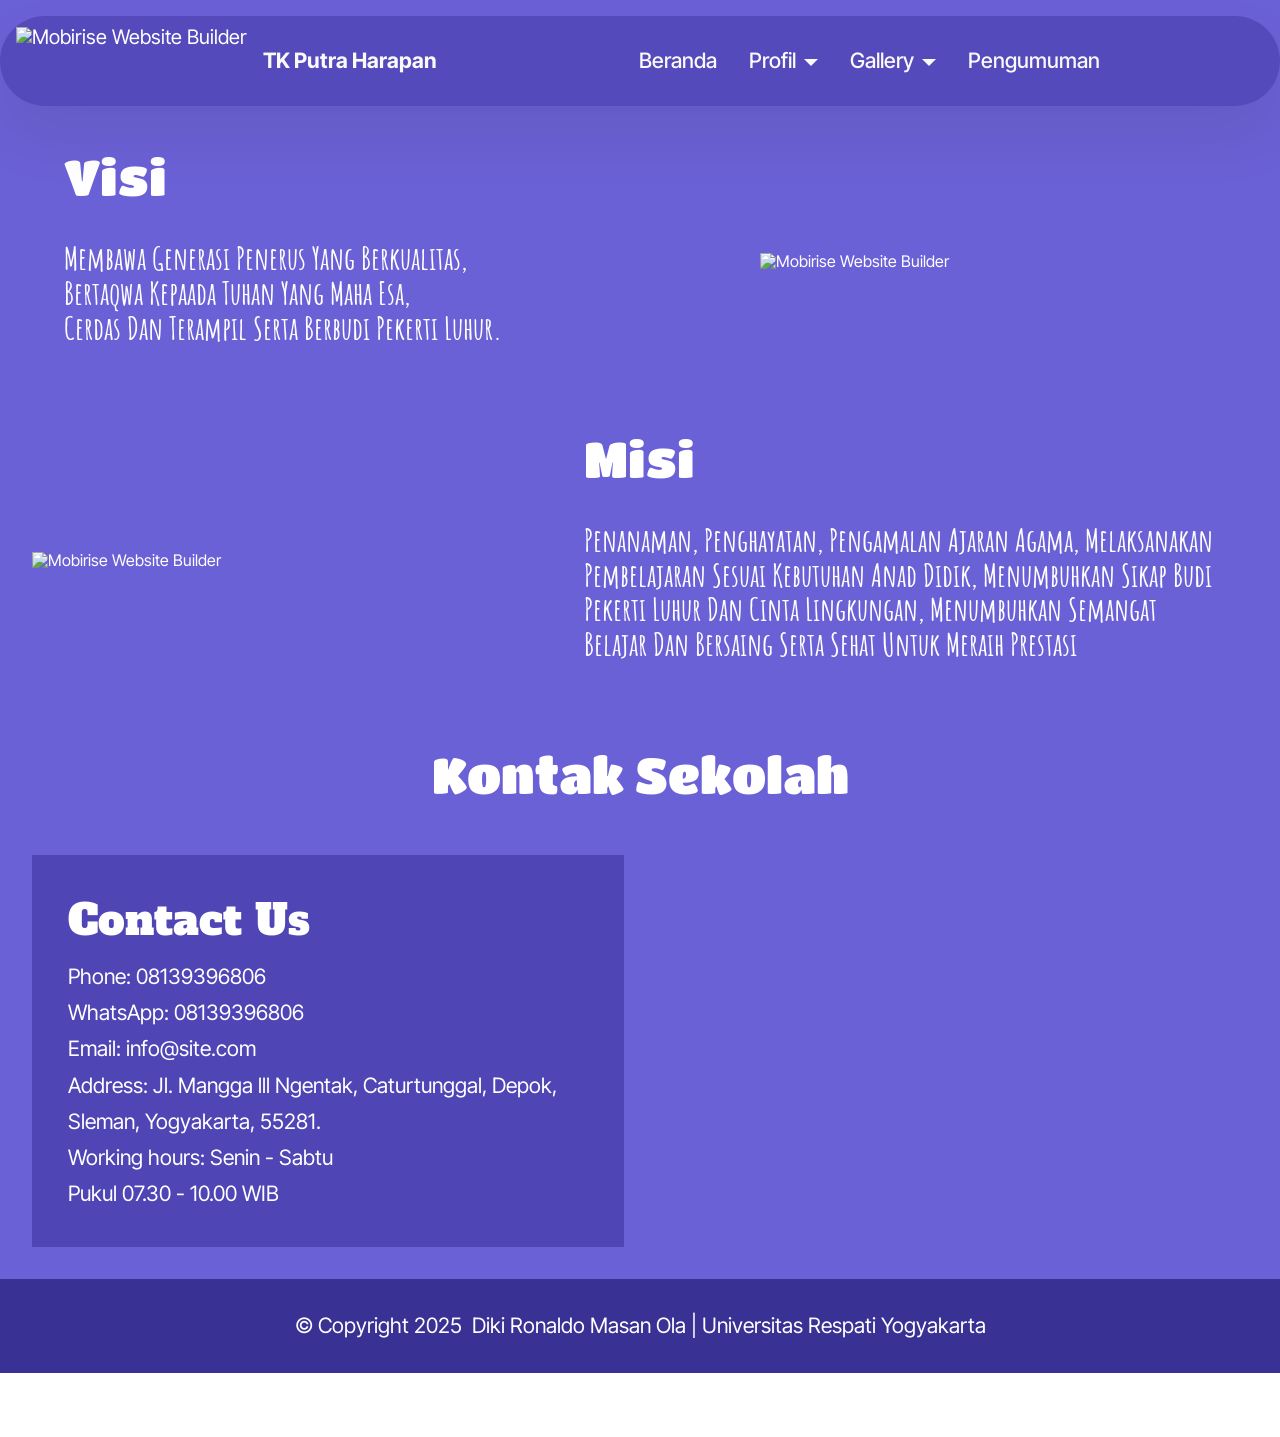
==== commit 0f36b5d8: "create github pages" ====
--- a/page1.html
+++ b/page1.html
@@ -6,24 +6,25 @@
   <meta http-equiv="X-UA-Compatible" content="IE=edge">
   <meta name="generator" content="Mobirise v5.9.18, mobirise.com">
   <meta name="viewport" content="width=device-width, initial-scale=1, minimum-scale=1">
-  <link rel="shortcut icon" href="assets/images/logo-paud-png-warna-hitam-putih-transparan.jpeg" type="image/x-icon">
+  <link rel="shortcut icon" href="assets/images/tk-137x137.png" type="image/x-icon">
   <meta name="description" content="">
   
   
-  <title>Galeri</title>
-  <link rel="stylesheet" href="assets/web/assets/mobirise-icons2/mobirise2.css">
+  <title>Visi Misi</title>
   <link rel="stylesheet" href="assets/bootstrap/css/bootstrap.min.css">
   <link rel="stylesheet" href="assets/bootstrap/css/bootstrap-grid.min.css">
   <link rel="stylesheet" href="assets/bootstrap/css/bootstrap-reboot.min.css">
-  <link rel="stylesheet" href="assets/parallax/jarallax.css">
   <link rel="stylesheet" href="assets/dropdown/css/style.css">
-  <link rel="stylesheet" href="assets/socicon/css/styles.css">
   <link rel="stylesheet" href="assets/theme/css/style.css">
-  <link rel="preload" href="https://fonts.googleapis.com/css?family=Jost:100,200,300,400,500,600,700,800,900,100i,200i,300i,400i,500i,600i,700i,800i,900i&display=swap" as="style" onload="this.onload=null;this.rel='stylesheet'">
-  <noscript><link rel="stylesheet" href="https://fonts.googleapis.com/css?family=Jost:100,200,300,400,500,600,700,800,900,100i,200i,300i,400i,500i,600i,700i,800i,900i&display=swap"></noscript>
+  <link rel="preload" href="https://fonts.googleapis.com/css?family=Amatic+SC:400,700&display=swap" as="style" onload="this.onload=null;this.rel='stylesheet'">
+  <noscript><link rel="stylesheet" href="https://fonts.googleapis.com/css?family=Amatic+SC:400,700&display=swap"></noscript>
+  <link rel="preload" href="https://fonts.googleapis.com/css?family=Titan+One:400&display=swap" as="style" onload="this.onload=null;this.rel='stylesheet'">
+  <noscript><link rel="stylesheet" href="https://fonts.googleapis.com/css?family=Titan+One:400&display=swap"></noscript>
   <link rel="preload" href="https://fonts.googleapis.com/css?family=Alfa+Slab+One:400&display=swap" as="style" onload="this.onload=null;this.rel='stylesheet'">
   <noscript><link rel="stylesheet" href="https://fonts.googleapis.com/css?family=Alfa+Slab+One:400&display=swap"></noscript>
-  <link rel="preload" as="style" href="assets/mobirise/css/mbr-additional.css?v=8U2Jtz"><link rel="stylesheet" href="assets/mobirise/css/mbr-additional.css?v=8U2Jtz" type="text/css">
+  <link rel="preload" href="https://fonts.googleapis.com/css?family=Inter+Tight:100,200,300,400,500,600,700,800,900,100i,200i,300i,400i,500i,600i,700i,800i,900i&display=swap" as="style" onload="this.onload=null;this.rel='stylesheet'">
+  <noscript><link rel="stylesheet" href="https://fonts.googleapis.com/css?family=Inter+Tight:100,200,300,400,500,600,700,800,900,100i,200i,300i,400i,500i,600i,700i,800i,900i&display=swap"></noscript>
+  <link rel="preload" as="style" href="assets/mobirise/css/mbr-additional.css?v=VWDO14"><link rel="stylesheet" href="assets/mobirise/css/mbr-additional.css?v=VWDO14" type="text/css">
 
   
   
@@ -31,466 +32,134 @@
 </head>
 <body>
   
-  <section data-bs-version="5.1" class="menu menu1 cid-uT4RdIv4Hl" once="menu" id="menu1-d">
-    
+  <section data-bs-version="5.1" class="menu menu5 cid-v3rOOmZcjs" once="menu" id="menu05-g">
+	
 
-    <nav class="navbar navbar-dropdown navbar-fixed-top navbar-expand-lg">
-        <div class="container-fluid">
-            <div class="navbar-brand">
-                <span class="navbar-logo">
-                    <a href="index.html">
-                        <img src="assets/images/logo-paud-png-warna-hitam-putih-transparan.jpeg" alt="Mobirise Website Builder" style="height: 5rem;">
-                    </a>
-                </span>
-                <span class="navbar-caption-wrap"><a class="navbar-caption text-black text-primary display-7" href="index.html">PAUD KELADI</a></span>
-            </div>
-            <button class="navbar-toggler" type="button" data-toggle="collapse" data-bs-toggle="collapse" data-target="#navbarSupportedContent" data-bs-target="#navbarSupportedContent" aria-controls="navbarNavAltMarkup" aria-expanded="false" aria-label="Toggle navigation">
-                <div class="hamburger">
-                    <span></span>
-                    <span></span>
-                    <span></span>
-                    <span></span>
-                </div>
-            </button>
-            <div class="collapse navbar-collapse" id="navbarSupportedContent">
-                <ul class="navbar-nav nav-dropdown nav-right" data-app-modern-menu="true"><li class="nav-item"><a class="nav-link link text-black text-primary display-4" href="index.html">Beranda</a></li>
-                    <li class="nav-item dropdown"><a class="nav-link link text-black dropdown-toggle display-4" href="https://mobiri.se" data-toggle="dropdown-submenu" data-bs-toggle="dropdown" data-bs-auto-close="outside" aria-expanded="false">Profil</a><div class="dropdown-menu" aria-labelledby="dropdown-953"><a class="text-black show dropdown-item text-primary display-4" href="page4.html">Visi Misi &amp; Tujuan Sekolah</a><a class="text-black show dropdown-item text-primary display-4" href="page5.html">Sambutan Kepala Sekolah</a></div></li><li class="nav-item dropdown open"><a class="nav-link link text-black dropdown-toggle display-4" href="https://mobiri.se" data-toggle="dropdown-submenu" data-bs-toggle="dropdown" data-bs-auto-close="outside" aria-expanded="true">Informasi</a><div class="dropdown-menu" aria-labelledby="dropdown-802"><a class="text-black dropdown-item text-primary display-4" href="page6.html">Kegiatan</a><a class="text-black show dropdown-item text-primary display-4" href="page8.html">Prestasi</a><a class="text-black show dropdown-item text-primary display-4" href="page7.html">Fasilitas Sekolah</a></div></li>
-                    <li class="nav-item"><a class="nav-link link text-black text-primary display-4" href="page1.html">Galeri</a>
-                    </li></ul>
-                
-                
-            </div>
-        </div>
-    </nav>
+	<nav class="navbar navbar-dropdown navbar-fixed-top navbar-expand-lg">
+		<div class="container">
+			<div class="navbar-brand">
+				<span class="navbar-logo">
+					<a href="index.html">
+						<img src="assets/images/tk-137x137.png" alt="Mobirise Website Builder" style="height: 4.3rem;">
+					</a>
+				</span>
+				<span class="navbar-caption-wrap"><a class="navbar-caption text-white display-4" href="index.html">TK Putra Harapan</a></span>
+			</div>
+			<button class="navbar-toggler" type="button" data-toggle="collapse" data-bs-toggle="collapse" data-target="#navbarSupportedContent" data-bs-target="#navbarSupportedContent" aria-controls="navbarNavAltMarkup" aria-expanded="false" aria-label="Toggle navigation">
+				<div class="hamburger">
+					<span></span>
+					<span></span>
+					<span></span>
+					<span></span>
+				</div>
+			</button>
+			<div class="collapse navbar-collapse" id="navbarSupportedContent">
+				<ul class="navbar-nav nav-dropdown nav-right" data-app-modern-menu="true"><li class="nav-item">
+						<a class="nav-link link text-white display-7" href="index.html">Beranda<strong></strong></a>
+					</li>
+					<li class="nav-item dropdown">
+						<a class="nav-link link dropdown-toggle text-white display-7" href="https://mobiri.se" aria-expanded="false" data-toggle="dropdown-submenu" data-bs-toggle="dropdown" data-bs-auto-close="outside">Profil</a><div class="dropdown-menu" aria-labelledby="dropdown-244"><a class="dropdown-item text-white display-7" href="page1.html">Visi &amp; Misi</a><a class="show dropdown-item text-white display-7" href="page2.html">Tujuan Pendidikan</a><a class="show dropdown-item text-white display-7" href="page3.html">Tenaga Pendidikan</a></div>
+					</li>
+					<li class="nav-item dropdown">
+						<a class="nav-link link dropdown-toggle text-white show display-7" href="https://mobiri.se" data-toggle="dropdown-submenu" data-bs-toggle="dropdown" data-bs-auto-close="outside" aria-expanded="false">Gallery</a><div class="dropdown-menu show" aria-labelledby="dropdown-671" data-bs-popper="none"><a class="dropdown-item text-white display-7" href="page4.html">Fasilitas</a><a class="dropdown-item text-white display-7" href="page5.html">Ekstrakulikuler</a></div>
+					</li><li class="nav-item"><a class="nav-link link text-white display-7" href="page6.html">Pengumuman</a></li></ul>
+				
+			</div>
+		</div>
+	</nav>
 </section>
 
-<section data-bs-version="5.1" class="gallery6 mbr-gallery cid-uTfef81vXM" id="gallery6-t">
+<section data-bs-version="5.1" class="start article4 cid-v3s2PtdCZN" id="article04-u">
+	
+
+	
+	
+
+	<div class="container">
+		<div class="row justify-content-center">
+			<div class="col-12 col-md-12 col-lg-5 image-wrapper">
+				<a href="page1.html"><img class="w-100" src="assets/images/img-20250214-wa0036-758x427.jpg" alt="Mobirise Website Builder"></a>
+			</div>
+			<div class="col-12 col-md-12 col-lg">
+				<div class="text-wrapper align-left">
+					<h1 class="mbr-section-title mbr-fonts-style mb-4 display-2">
+						Visi
+					</h1>
+					<p class="mbr-text mbr-fonts-style mb-4 display-1"><strong>Membawa Generasi Penerus Yang Berkualitas,
+<br>Bertaqwa Kepaada Tuhan Yang Maha Esa,
+<br>Cerdas Dan Terampil Serta Berbudi Pekerti Luhur.</strong></p>
+					
+				</div>
+			</div>
+		</div>
+	</div>
+</section>
+
+<section data-bs-version="5.1" class="start article2 cid-v3s2Nf27os" id="article02-t">
+	
+
+	
+	
+
+	<div class="container">
+		<div class="row justify-content-center">
+			<div class="col-12 col-md-12 col-lg-5 image-wrapper">
+				<a href="page1.html"><img class="w-100" src="assets/images/img-20250214-wa0034-758x427.jpg" alt="Mobirise Website Builder"></a>
+			</div>
+			<div class="col-12 col-md-12 col-lg">
+				<div class="text-wrapper align-left">
+					<h1 class="mbr-section-title mbr-fonts-style mb-4 display-2">
+						Misi
+					</h1>
+					<p class="mbr-text align-left mbr-fonts-style mb-4 display-1"><strong>
+					Penanaman, Penghayatan, Pengamalan Ajaran Agama, Melaksanakan Pembelajaran Sesuai Kebutuhan Anad Didik, Menumbuhkan Sikap Budi Pekerti Luhur Dan Cinta Lingkungan, Menumbuhkan Semangat Belajar Dan Bersaing Serta Sehat Untuk Meraih Prestasi
+					</strong></p>
+					
+				</div>
+			</div>
+		</div>
+	</div>
+</section>
+
+<section data-bs-version="5.1" class="contacts02 map1 cid-v3rRaoaw5T" id="contacts02-j">
+
     
 
     
-    
-
-    <div class="container-fluid">
-        <div class="mbr-section-head">
-            
-            <h4 class="mbr-section-subtitle mbr-fonts-style align-center mb-0 mt-2 display-5">Galeri Paud Keladi</h4>
+    <div class="container">
+        <div class="row justify-content-center">
+            <div class="col-12 content-head">
+                <div class="mbr-section-head mb-5">
+                    
+                    <h4 class="mbr-section-subtitle mbr-fonts-style align-center mb-0 mt-4 display-2">Kontak Sekolah</h4>
+                </div>
+            </div>
         </div>
-        <div class="row mbr-gallery mt-4">
-            <div class="col-12 col-md-6 col-lg-3 item gallery-image">
-                <div class="item-wrapper" data-toggle="modal" data-bs-toggle="modal" data-target="#uUpqPlTDXt-modal" data-bs-target="#uUpqPlTDXt-modal">
-                    <img class="w-100" src="assets/images/keladipaud-242edffc-06ee-427e-bd80-bf3175e0e1c1-566x566.jpeg" alt="Mobirise Website Builder" data-slide-to="0" data-bs-slide-to="0" data-target="#lb-uUpqPlTDXt" data-bs-target="#lb-uUpqPlTDXt">
-                    <div class="icon-wrapper">
-                        <span class="mobi-mbri mobi-mbri-search mbr-iconfont mbr-iconfont-btn"></span>
+        <div class="row justify-content-center">
+            <div class="card col-12 col-md-12 col-lg-6">
+                <div class="card-wrapper">
+                    <div class="text-wrapper">
+                        <h5 class="cardTitle mbr-fonts-style mb-2 display-5">
+                            Contact Us
+                        </h5>
+                        <ul class="list mbr-fonts-style display-7">
+                            <li class="mbr-text item-wrap">Phone: <a href="tel:08139396806" class="text-primary">08139396806</a></li>
+                            <li class="mbr-text item-wrap">WhatsApp: <a href="https://wa.me/081393965806" class="text-primary">08139396806</a></li>
+                            <li class="mbr-text item-wrap">Email: <a href="mailto:info@site.com" class="text-primary">info@site.com</a></li>
+                            <li class="mbr-text item-wrap">Address: Jl. Mangga lll Ngentak, Caturtunggal, Depok, Sleman, Yogyakarta, 55281.</li>
+                            <li class="mbr-text item-wrap">Working hours: Senin - Sabtu </li><li class="mbr-text item-wrap">Pukul 07.30 - 10.00 WIB</li>
+                        </ul>
                     </div>
                 </div>
-                
             </div>
-            <div class="col-12 col-md-6 col-lg-3 item gallery-image">
-                <div class="item-wrapper" data-toggle="modal" data-bs-toggle="modal" data-target="#uUpqPlTDXt-modal" data-bs-target="#uUpqPlTDXt-modal">
-                    <img class="w-100" src="assets/images/keladipaud-0915a396-4cc6-41c2-bc38-9864067cad28-566x566.jpeg" alt="Mobirise Website Builder" data-slide-to="1" data-bs-slide-to="1" data-target="#lb-uUpqPlTDXt" data-bs-target="#lb-uUpqPlTDXt">
-                    <div class="icon-wrapper">
-                        <span class="mobi-mbri mobi-mbri-search mbr-iconfont mbr-iconfont-btn"></span>
-                    </div>
-                </div>
-                
-            </div>
-            <div class="col-12 col-md-6 col-lg-3 item gallery-image">
-                <div class="item-wrapper" data-toggle="modal" data-bs-toggle="modal" data-target="#uUpqPlTDXt-modal" data-bs-target="#uUpqPlTDXt-modal">
-                    <img class="w-100" src="assets/images/keladipaud-3bef065e-1104-43a1-aa98-3d472bce78d8-566x566.jpeg" alt="Mobirise Website Builder" data-slide-to="2" data-bs-slide-to="2" data-target="#lb-uUpqPlTDXt" data-bs-target="#lb-uUpqPlTDXt">
-                    <div class="icon-wrapper">
-                        <span class="mobi-mbri mobi-mbri-search mbr-iconfont mbr-iconfont-btn"></span>
-                    </div>
-                </div>
-                
-            </div>
-            <div class="col-12 col-md-6 col-lg-3 item gallery-image">
-                <div class="item-wrapper" data-toggle="modal" data-bs-toggle="modal" data-target="#uUpqPlTDXt-modal" data-bs-target="#uUpqPlTDXt-modal">
-                    <img class="w-100" src="assets/images/keladipaud-f32750ab-a5cf-49ec-9d28-88ec818093af-566x566.jpeg" alt="Mobirise Website Builder" data-slide-to="3" data-bs-slide-to="3" data-target="#lb-uUpqPlTDXt" data-bs-target="#lb-uUpqPlTDXt">
-                    <div class="icon-wrapper">
-                        <span class="mobi-mbri mobi-mbri-search mbr-iconfont mbr-iconfont-btn"></span>
-                    </div>
-                </div>
-                
-            </div>
-        </div>
-
-        <div class="modal mbr-slider" tabindex="-1" role="dialog" aria-hidden="true" id="uUpqPlTDXt-modal">
-            <div class="modal-dialog" role="document">
-                <div class="modal-content">
-                    <div class="modal-body">
-                        <div class="carousel slide" id="lb-uUpqPlTDXt" data-interval="5000" data-bs-interval="5000">
-                            <div class="carousel-inner">
-                                <div class="carousel-item active">
-                                    <img class="d-block w-100" src="assets/images/keladipaud-242edffc-06ee-427e-bd80-bf3175e0e1c1-566x566.jpeg" alt="Mobirise Website Builder">
-                                </div>
-                                <div class="carousel-item">
-                                    <img class="d-block w-100" src="assets/images/keladipaud-0915a396-4cc6-41c2-bc38-9864067cad28-566x566.jpeg" alt="Mobirise Website Builder">
-                                </div>
-                                <div class="carousel-item">
-                                    <img class="d-block w-100" src="assets/images/keladipaud-3bef065e-1104-43a1-aa98-3d472bce78d8-566x566.jpeg" alt="Mobirise Website Builder">
-                                </div>
-                                <div class="carousel-item">
-                                    <img class="d-block w-100" src="assets/images/keladipaud-f32750ab-a5cf-49ec-9d28-88ec818093af-566x566.jpeg" alt="Mobirise Website Builder">
-                                </div>
-                            </div>
-                            <ol class="carousel-indicators">
-                                <li data-slide-to="0" data-bs-slide-to="0" class="active" data-target="#lb-uUpqPlTDXt" data-bs-target="#lb-uUpqPlTDXt"></li>
-                                <li data-slide-to="1" data-bs-slide-to="1" data-target="#lb-uUpqPlTDXt" data-bs-target="#lb-uUpqPlTDXt"></li>
-                                <li data-slide-to="2" data-bs-slide-to="2" data-target="#lb-uUpqPlTDXt" data-bs-target="#lb-uUpqPlTDXt"></li>
-                                <li data-slide-to="3" data-bs-slide-to="3" data-target="#lb-uUpqPlTDXt" data-bs-target="#lb-uUpqPlTDXt"></li>
-                            </ol>
-                            <a role="button" href="" class="close" data-dismiss="modal" data-bs-dismiss="modal" aria-label="Close">
-                            </a>
-                            <a class="carousel-control-prev carousel-control" role="button" data-slide="prev" data-bs-slide="prev" href="#lb-uUpqPlTDXt">
-                                <span class="mobi-mbri mobi-mbri-arrow-prev" aria-hidden="true"></span>
-                                <span class="sr-only visually-hidden">Previous</span>
-                            </a>
-                            <a class="carousel-control-next carousel-control" role="button" data-slide="next" data-bs-slide="next" href="#lb-uUpqPlTDXt">
-                                <span class="mobi-mbri mobi-mbri-arrow-next" aria-hidden="true"></span>
-                                <span class="sr-only visually-hidden">Next</span>
-                            </a>
-                        </div>
-                    </div>
-                </div>
+            <div class="map-wrapper col-md-12 col-lg-6">
+                <div class="google-map"><iframe frameborder="0" style="border:0" src="https://www.google.com/maps/embed/v1/place?key=AIzaSyAtXm0x23nRCgazjDV2Kl3GTHRP411ougQ&amp;q=6C95+MW6, Ngentak, Caturtunggal, Kec. Depok, Kabupaten Sleman, Daerah Istimewa Yogyakarta 55281" allowfullscreen=""></iframe></div>
             </div>
         </div>
     </div>
 </section>
 
-<section data-bs-version="5.1" class="slider5 mbr-embla cid-uTfemkKZ4m" id="slider5-u">
-    
-    <div class="mbr-overlay"></div>
-    <div class="position-relative">
-        
-        <div class="embla mt-4" data-skip-snaps="true" data-align="center" data-contain-scroll="trimSnaps" data-auto-play-interval="5" data-draggable="true">
-            <div class="embla__viewport container-fluid">
-                <div class="embla__container">
-                    <div class="embla__slide slider-image item" style="margin-left: 0rem; margin-right: 0rem;">
-                        <div class="slide-content">
-                            <div class="item-img">
-                                <div class="item-wrapper">
-                                    <img src="assets/images/keladipaud-0b69a145-2f54-4d74-96c4-1b381beaa299-600x600.jpeg" alt="Mobirise Website Builder" title="" data-slide-to="0" data-bs-slide-to="0">
-                                </div>
-                            </div>
-                            
-                            
-                        </div>
-                    </div>
-                    <div class="embla__slide slider-image item" style="margin-left: 0rem; margin-right: 0rem;">
-                        <div class="slide-content">
-                            <div class="item-img">
-                                <div class="item-wrapper">
-                                    <img src="assets/images/keladipaud-1cbd47c4-3527-46f7-9f88-abfb81adc9bd-600x600.jpeg" alt="Mobirise Website Builder" title="" data-slide-to="1" data-bs-slide-to="1">
-                                </div>
-                            </div>
-                            
-                            
-                        </div>
-                    </div>
-                    <div class="embla__slide slider-image item" style="margin-left: 0rem; margin-right: 0rem;">
-                        <div class="slide-content">
-                            <div class="item-img">
-                                <div class="item-wrapper">
-                                    <img src="assets/images/keladipaud-d66fee70-b12c-4860-8664-30af643864aa-600x600.jpeg" alt="Mobirise Website Builder" title="" data-slide-to="2" data-bs-slide-to="2">
-                                </div>
-                            </div>
-                            
-                            
-                        </div>
-                    </div>
-                    <div class="embla__slide slider-image item" style="margin-left: 0rem; margin-right: 0rem;">
-                        <div class="slide-content">
-                            <div class="item-img">
-                                <div class="item-wrapper">
-                                    <img src="assets/images/keladipaud-a1b7db7c-6c07-4039-b39d-48134bfbd864-600x600.jpeg" alt="Mobirise Website Builder" title="" data-slide-to="3" data-bs-slide-to="3">
-                                </div>
-                            </div>
-                            
-                            
-                        </div>
-                    </div><div class="embla__slide slider-image item" style="margin-left: 0rem; margin-right: 0rem;">
-                        <div class="slide-content">
-                            <div class="item-img">
-                                <div class="item-wrapper">
-                                    <img src="assets/images/keladipaud-88b7e801-b954-4ec8-9697-3e165d785907-600x600.jpeg" alt="Mobirise Website Builder" title="" data-slide-to="4" data-bs-slide-to="4">
-                                </div>
-                            </div>
-                            
-                            
-                        </div>
-                    </div><div class="embla__slide slider-image item" style="margin-left: 0rem; margin-right: 0rem;">
-                        <div class="slide-content">
-                            <div class="item-img">
-                                <div class="item-wrapper">
-                                    <img src="assets/images/keladipaud-38048e53-bd18-4fa5-84a3-bda5f21e72b4-600x600.jpeg" alt="Mobirise Website Builder" title="" data-slide-to="5" data-bs-slide-to="5">
-                                </div>
-                            </div>
-                            
-                            
-                        </div>
-                    </div>
-                </div>
-            </div>
-            <button class="embla__button embla__button--prev">
-                <span class="mobi-mbri mobi-mbri-arrow-prev mbr-iconfont" aria-hidden="true"></span>
-                <span class="sr-only visually-hidden visually-hidden">Previous</span>
-            </button>
-            <button class="embla__button embla__button--next">
-                <span class="mobi-mbri mobi-mbri-arrow-next mbr-iconfont" aria-hidden="true"></span>
-                <span class="sr-only visually-hidden visually-hidden">Next</span>
-            </button>
-        </div>
-    </div>
-</section>
-
-<section data-bs-version="5.1" class="gallery6 mbr-gallery cid-uTfeplu4vt" id="gallery6-v">
-    
-
-    
-    
-
-    <div class="container-fluid">
-        
-        <div class="row mbr-gallery mt-4">
-            <div class="col-12 col-md-6 col-lg-3 item gallery-image">
-                <div class="item-wrapper" data-toggle="modal" data-bs-toggle="modal" data-target="#uUpqPmYB2W-modal" data-bs-target="#uUpqPmYB2W-modal">
-                    <img class="w-100" src="assets/images/keladipaud-386ea3a2-c5c0-4783-8093-eed573d67a0a-566x566.jpeg" alt="Mobirise Website Builder" data-slide-to="0" data-bs-slide-to="0" data-target="#lb-uUpqPmYB2W" data-bs-target="#lb-uUpqPmYB2W">
-                    <div class="icon-wrapper">
-                        <span class="mobi-mbri mobi-mbri-search mbr-iconfont mbr-iconfont-btn"></span>
-                    </div>
-                </div>
-                
-            </div>
-            <div class="col-12 col-md-6 col-lg-3 item gallery-image">
-                <div class="item-wrapper" data-toggle="modal" data-bs-toggle="modal" data-target="#uUpqPmYB2W-modal" data-bs-target="#uUpqPmYB2W-modal">
-                    <img class="w-100" src="assets/images/keladipaud-46b96b0e-44ac-4c9f-9531-66cb1af5e892-566x566.jpeg" alt="Mobirise Website Builder" data-slide-to="1" data-bs-slide-to="1" data-target="#lb-uUpqPmYB2W" data-bs-target="#lb-uUpqPmYB2W">
-                    <div class="icon-wrapper">
-                        <span class="mobi-mbri mobi-mbri-search mbr-iconfont mbr-iconfont-btn"></span>
-                    </div>
-                </div>
-                
-            </div>
-            <div class="col-12 col-md-6 col-lg-3 item gallery-image">
-                <div class="item-wrapper" data-toggle="modal" data-bs-toggle="modal" data-target="#uUpqPmYB2W-modal" data-bs-target="#uUpqPmYB2W-modal">
-                    <img class="w-100" src="assets/images/keladipaud-8a964333-52a2-429c-807f-342dbedee28d-566x566.jpeg" alt="Mobirise Website Builder" data-slide-to="2" data-bs-slide-to="2" data-target="#lb-uUpqPmYB2W" data-bs-target="#lb-uUpqPmYB2W">
-                    <div class="icon-wrapper">
-                        <span class="mobi-mbri mobi-mbri-search mbr-iconfont mbr-iconfont-btn"></span>
-                    </div>
-                </div>
-                
-            </div>
-            <div class="col-12 col-md-6 col-lg-3 item gallery-image">
-                <div class="item-wrapper" data-toggle="modal" data-bs-toggle="modal" data-target="#uUpqPmYB2W-modal" data-bs-target="#uUpqPmYB2W-modal">
-                    <img class="w-100" src="assets/images/keladipaud-780ba252-72f5-4d61-8ee0-cef37f1a9370-566x566.jpeg" alt="Mobirise Website Builder" data-slide-to="3" data-bs-slide-to="3" data-target="#lb-uUpqPmYB2W" data-bs-target="#lb-uUpqPmYB2W">
-                    <div class="icon-wrapper">
-                        <span class="mobi-mbri mobi-mbri-search mbr-iconfont mbr-iconfont-btn"></span>
-                    </div>
-                </div>
-                
-            </div>
-        </div>
-
-        <div class="modal mbr-slider" tabindex="-1" role="dialog" aria-hidden="true" id="uUpqPmYB2W-modal">
-            <div class="modal-dialog" role="document">
-                <div class="modal-content">
-                    <div class="modal-body">
-                        <div class="carousel slide" id="lb-uUpqPmYB2W" data-interval="5000" data-bs-interval="5000">
-                            <div class="carousel-inner">
-                                <div class="carousel-item active">
-                                    <img class="d-block w-100" src="assets/images/keladipaud-386ea3a2-c5c0-4783-8093-eed573d67a0a-566x566.jpeg" alt="Mobirise Website Builder">
-                                </div>
-                                <div class="carousel-item">
-                                    <img class="d-block w-100" src="assets/images/keladipaud-46b96b0e-44ac-4c9f-9531-66cb1af5e892-566x566.jpeg" alt="Mobirise Website Builder">
-                                </div>
-                                <div class="carousel-item">
-                                    <img class="d-block w-100" src="assets/images/keladipaud-8a964333-52a2-429c-807f-342dbedee28d-566x566.jpeg" alt="Mobirise Website Builder">
-                                </div>
-                                <div class="carousel-item">
-                                    <img class="d-block w-100" src="assets/images/keladipaud-780ba252-72f5-4d61-8ee0-cef37f1a9370-566x566.jpeg" alt="Mobirise Website Builder">
-                                </div>
-                            </div>
-                            <ol class="carousel-indicators">
-                                <li data-slide-to="0" data-bs-slide-to="0" class="active" data-target="#lb-uUpqPmYB2W" data-bs-target="#lb-uUpqPmYB2W"></li>
-                                <li data-slide-to="1" data-bs-slide-to="1" data-target="#lb-uUpqPmYB2W" data-bs-target="#lb-uUpqPmYB2W"></li>
-                                <li data-slide-to="2" data-bs-slide-to="2" data-target="#lb-uUpqPmYB2W" data-bs-target="#lb-uUpqPmYB2W"></li>
-                                <li data-slide-to="3" data-bs-slide-to="3" data-target="#lb-uUpqPmYB2W" data-bs-target="#lb-uUpqPmYB2W"></li>
-                            </ol>
-                            <a role="button" href="" class="close" data-dismiss="modal" data-bs-dismiss="modal" aria-label="Close">
-                            </a>
-                            <a class="carousel-control-prev carousel-control" role="button" data-slide="prev" data-bs-slide="prev" href="#lb-uUpqPmYB2W">
-                                <span class="mobi-mbri mobi-mbri-arrow-prev" aria-hidden="true"></span>
-                                <span class="sr-only visually-hidden">Previous</span>
-                            </a>
-                            <a class="carousel-control-next carousel-control" role="button" data-slide="next" data-bs-slide="next" href="#lb-uUpqPmYB2W">
-                                <span class="mobi-mbri mobi-mbri-arrow-next" aria-hidden="true"></span>
-                                <span class="sr-only visually-hidden">Next</span>
-                            </a>
-                        </div>
-                    </div>
-                </div>
-            </div>
-        </div>
-    </div>
-</section>
-
-<section data-bs-version="5.1" class="slider6 mbr-embla cid-uTfeq1UafC" id="slider6-w">
-    
-    
-    <div class="position-relative">
-        
-        <div class="embla mt-4" data-skip-snaps="true" data-align="center" data-contain-scroll="trimSnaps" data-auto-play-interval="5" data-draggable="true">
-            <div class="embla__viewport container">
-                <div class="embla__container">
-                    <div class="embla__slide slider-image item" style="margin-left: 1rem; margin-right: 1rem;">
-                        <div class="slide-content">
-                            <div class="item-wrapper">
-                                <div class="item-img">
-                                    <img src="assets/images/keladipaud-b9e21a1e-415e-4aac-8547-05da28662844-600x600.jpeg" alt="Mobirise Website Builder" title="" data-slide-to="0" data-bs-slide-to="0">
-                                </div>
-                            </div>
-                            
-                            
-                        </div>
-                    </div>
-                    <div class="embla__slide slider-image item" style="margin-left: 1rem; margin-right: 1rem;">
-                        <div class="slide-content">
-                            <div class="item-wrapper">
-                                <div class="item-img">
-                                    <img src="assets/images/keladipaud-5623dc29-dd74-4a7a-ae23-e5ef705b0b85-600x600.jpeg" alt="Mobirise Website Builder" title="" data-slide-to="1" data-bs-slide-to="1">
-                                </div>
-                            </div>
-                            
-                            
-                        </div>
-                    </div>
-                    <div class="embla__slide slider-image item" style="margin-left: 1rem; margin-right: 1rem;">
-                        <div class="slide-content">
-                            <div class="item-wrapper">
-                                <div class="item-img">
-                                    <img src="assets/images/keladipaud-84ab1f09-df6b-4103-87bf-fb2594b7b8e1-1-600x600.jpeg" alt="Mobirise Website Builder" title="" data-slide-to="2" data-bs-slide-to="2">
-                                </div>
-                            </div>
-                            
-                            
-                        </div>
-                    </div>
-                    <div class="embla__slide slider-image item" style="margin-left: 1rem; margin-right: 1rem;">
-                        <div class="slide-content">
-                            <div class="item-wrapper">
-                                <div class="item-img">
-                                    <img src="assets/images/keladipaud-3a97eaf6-a5bb-4c23-9889-74e928812229-600x600.jpeg" alt="Mobirise Website Builder" title="" data-slide-to="3" data-bs-slide-to="3">
-                                </div>
-                            </div>
-                            
-                            
-                        </div>
-                    </div><div class="embla__slide slider-image item" style="margin-left: 1rem; margin-right: 1rem;">
-                        <div class="slide-content">
-                            <div class="item-wrapper">
-                                <div class="item-img">
-                                    <img src="assets/images/keladipaud-515ac003-97d9-40e0-a769-55000683cecd-600x600.jpeg" alt="Mobirise Website Builder" title="" data-slide-to="4" data-bs-slide-to="4">
-                                </div>
-                            </div>
-                            
-                            
-                        </div>
-                    </div><div class="embla__slide slider-image item" style="margin-left: 1rem; margin-right: 1rem;">
-                        <div class="slide-content">
-                            <div class="item-wrapper">
-                                <div class="item-img">
-                                    <img src="assets/images/keladipaud-0194669a-551f-4470-b97e-627db98863cc-600x600.jpeg" alt="Mobirise Website Builder" title="" data-slide-to="5" data-bs-slide-to="5">
-                                </div>
-                            </div>
-                            
-                            
-                        </div>
-                    </div>
-                </div>
-            </div>
-            <button class="embla__button embla__button--prev">
-                <span class="mobi-mbri mobi-mbri-arrow-prev mbr-iconfont" aria-hidden="true"></span>
-                <span class="sr-only visually-hidden visually-hidden">Previous</span>
-            </button>
-            <button class="embla__button embla__button--next">
-                <span class="mobi-mbri mobi-mbri-arrow-next mbr-iconfont" aria-hidden="true"></span>
-                <span class="sr-only visually-hidden visually-hidden">Next</span>
-            </button>
-        </div>
-    </div>
-</section>
-
-<section data-bs-version="5.1" class="contacts2 cid-uUp0erqxge mbr-parallax-background" id="contacts2-2e">
-    <!---->
-    
-
-    
-    <div class="mbr-overlay" style="opacity: 0.5; background-color: rgb(250, 250, 250);">
-    </div>
-    <div class="container">
-        <div class="mbr-section-head">
-            <h3 class="mbr-section-title mbr-fonts-style align-center mb-0 display-2">
-                <strong>Contacts</strong>
-            </h3>
-            
-        </div>
-        <div class="row justify-content-center mt-4">
-            <div class="card col-12 col-md-6">
-                <div class="card-wrapper">
-                    <div class="image-wrapper">
-                        <span class="mbr-iconfont mobi-mbri-phone mobi-mbri"></span>
-                    </div>
-                    <div class="text-wrapper">
-                        <h6 class="card-title mbr-fonts-style mb-1 display-5">
-                            <strong>Phone</strong>
-                        </h6>
-                        <p class="mbr-text mbr-fonts-style display-7"><a href="https://wa.me/6285228406789" class="text-primary">+6285228406789</a>&nbsp;(Bu Maryati)</p>
-                    </div>
-                </div>
-            </div>
-            <div class="card col-12 col-md-6">
-                <div class="card-wrapper">
-                    <div class="image-wrapper">
-                        <span class="mbr-iconfont mobi-mbri-letter mobi-mbri"></span>
-                    </div>
-                    <div class="text-wrapper">
-                        <h6 class="card-title mbr-fonts-style mb-1 display-5">
-                            <strong>Email</strong>
-                        </h6>
-                        <p class="mbr-text mbr-fonts-style display-7"><a href="mailto:maryatikeladi20@gmail.com" class="text-primary">maryatikeladi20@gmail.com</a></p>
-                    </div>
-                </div>
-            </div>
-            <div class="card col-12 col-md-6">
-                <div class="card-wrapper">
-                    <div class="image-wrapper">
-                        <span class="mbr-iconfont mobi-mbri-globe mobi-mbri"></span>
-                    </div>
-                    <div class="text-wrapper">
-                        <h6 class="card-title mbr-fonts-style mb-1 display-5">
-                            <strong>Address</strong>
-                        </h6>
-                        <p class="mbr-text mbr-fonts-style display-7">Manggong, Kepuharjo, Cangkringan, Sleman, Daerah Istimewa Yogyakarta, 55583.</p>
-                    </div>
-                </div>
-            </div>
-            <div class="card col-12 col-md-6">
-                <div class="card-wrapper">
-                    <div class="image-wrapper">
-                        <span class="mbr-iconfont mobi-mbri-bulleted-list mobi-mbri"></span>
-                    </div>
-                    <div class="text-wrapper">
-                        <h6 class="card-title mbr-fonts-style mb-1 display-5">
-                            <strong>Working Hours</strong>
-                        </h6>
-                        <p class="mbr-text mbr-fonts-style display-7">08:00AM - 10:00PM</p>
-                    </div>
-                </div>
-            </div>
-        </div>
-    </div>
-</section>
-
-<section data-bs-version="5.1" class="footer4 cid-uT4RL2UoAf" once="footers" id="footer04-e">
+<section data-bs-version="5.1" class="footer4 cid-v3rRbFDs3c" once="footers" id="footer04-k">
 
     
 
@@ -500,11 +169,11 @@
         <div class="media-container-row align-center mbr-white">
             <div class="col-12">
                 <p class="mbr-text mb-0 mbr-fonts-style display-7">
-                    © Copyright 2025 Mobirise - Chionia Cinta Mbindi - Informatika - KKN 2025</p>
+                    © Copyright 2025&nbsp; Diki Ronaldo Masan Ola | Universitas Respati Yogyakarta</p>
             </div>
         </div>
     </div>
-</section><section class="display-7" style="padding: 0;align-items: center;justify-content: center;flex-wrap: wrap;    align-content: center;display: flex;position: relative;height: 4rem;"><a href="https://mobiri.se/3118721" style="flex: 1 1;height: 4rem;position: absolute;width: 100%;z-index: 1;"><img alt="" style="height: 4rem;" src="[data-uri]"></a><p style="margin: 0;text-align: center;" class="display-7">&#8204;</p><a style="z-index:1" href="https://mobirise.com/builder/ai-website-generator.html">AI Website Generator</a></section><script src="assets/bootstrap/js/bootstrap.bundle.min.js"></script>  <script src="assets/parallax/jarallax.js"></script>  <script src="assets/smoothscroll/smooth-scroll.js"></script>  <script src="assets/ytplayer/index.js"></script>  <script src="assets/dropdown/js/navbar-dropdown.js"></script>  <script src="assets/embla/embla.min.js"></script>  <script src="assets/embla/script.js"></script>  <script src="assets/theme/js/script.js"></script>  
+</section><section class="display-7" style="padding: 0;align-items: center;justify-content: center;flex-wrap: wrap;    align-content: center;display: flex;position: relative;height: 4rem;"><a href="https://mobiri.se/3118721" style="flex: 1 1;height: 4rem;position: absolute;width: 100%;z-index: 1;"><img alt="" style="height: 4rem;" src="[data-uri]"></a><p style="margin: 0;text-align: center;" class="display-7">&#8204;</p><a style="z-index:1" href="https://mobirise.com/drag-drop-website-builder.html">Drag & Drop Website Builder</a></section><script src="assets/bootstrap/js/bootstrap.bundle.min.js"></script>  <script src="assets/smoothscroll/smooth-scroll.js"></script>  <script src="assets/ytplayer/index.js"></script>  <script src="assets/dropdown/js/navbar-dropdown.js"></script>  <script src="assets/theme/js/script.js"></script>  
   
   
 </body>
--- a/assets/theme/css/style.css
+++ b/assets/theme/css/style.css
@@ -1,11 +1,4 @@
-.engine {
-	position: absolute;
-	text-indent: -2400px;
-	text-align: center;
-	padding: 0;
-	top: 0;
-	left: -2400px;
-}@charset "UTF-8";
+@charset "UTF-8";
 section {
   background-color: #ffffff;
 }
@@ -21,6 +14,47 @@
 button {
   background-color: transparent;
   border-color: transparent;
+}
+
+.embla__button,
+.carousel-control {
+  background-color: #edefea !important;
+  opacity: 0.8 !important;
+  color: #464845 !important;
+  border-color: #edefea !important;
+}
+
+.carousel .close,
+.modalWindow .close {
+  background-color: #edefea !important;
+  color: #464845 !important;
+  border-color: #edefea !important;
+  opacity: 0.8 !important;
+}
+
+.carousel .close:hover,
+.modalWindow .close:hover {
+  opacity: 1 !important;
+}
+
+.carousel-indicators li {
+  background-color: #edefea !important;
+  border: 2px solid #464845 !important;
+}
+
+.carousel-indicators li:hover,
+.carousel-indicators li:active {
+  opacity: 0.8 !important;
+}
+
+.embla__button:hover,
+.carousel-control:hover {
+  background-color: #edefea !important;
+  opacity: 1 !important;
+}
+
+.modalWindow-video-container {
+  height: 80%;
 }
 
 section,
@@ -255,11 +289,9 @@
   .media-size-item {
     width: auto !important;
   }
-
   .media {
     width: auto;
   }
-
   .mbr-figure {
     width: 100% !important;
   }
@@ -442,8 +474,7 @@
   display: inline-block;
   text-decoration: none;
   outline-style: none;
-  -webkit-animation: arrowdown 1.7s ease-in-out infinite;
-          animation: arrowdown 1.7s ease-in-out infinite;
+  animation: arrowdown 1.7s ease-in-out infinite;
   color: #ffffff;
 }
 .mbr-arrow > a > i {
@@ -477,17 +508,6 @@
     transform: translateY(0px);
   }
 }
-@-webkit-keyframes arrowdown {
-  0% {
-    transform: translateY(0px);
-  }
-  50% {
-    transform: translateY(-5px);
-  }
-  100% {
-    transform: translateY(0px);
-  }
-}
 @media (max-width: 500px) {
   .mbr-arrow-up {
     left: 0;
@@ -499,25 +519,11 @@
 @keyframes gradient-animation {
   from {
     background-position: 0% 100%;
-    -webkit-animation-timing-function: ease-in-out;
-            animation-timing-function: ease-in-out;
+    animation-timing-function: ease-in-out;
   }
   to {
     background-position: 100% 0%;
-    -webkit-animation-timing-function: ease-in-out;
-            animation-timing-function: ease-in-out;
-  }
-}
-@-webkit-keyframes gradient-animation {
-  from {
-    background-position: 0% 100%;
-    -webkit-animation-timing-function: ease-in-out;
-            animation-timing-function: ease-in-out;
-  }
-  to {
-    background-position: 100% 0%;
-    -webkit-animation-timing-function: ease-in-out;
-            animation-timing-function: ease-in-out;
+    animation-timing-function: ease-in-out;
   }
 }
 .bg-gradient {
@@ -793,7 +799,7 @@
   color: #232323;
   line-height: 1rem !important;
   height: auto;
-  padding: 0.6rem 1.2rem;
+  padding: 1.2rem 2rem;
   transition: border-color 0.25s ease 0s;
   border: 1px solid transparent !important;
   border-radius: 4px;
@@ -803,6 +809,11 @@
   border-color: red;
 }
 
+.row > * {
+  padding-right: 1rem;
+  padding-left: 1rem;
+}
+
 form .row {
   margin-left: -0.6rem;
   margin-right: -0.6rem;
@@ -813,15 +824,8 @@
 }
 
 form .mbr-section-btn {
-  margin: 0;
   padding-left: 0.6rem;
   padding-right: 0.6rem;
-}
-
-form .btn {
-  display: flex;
-  padding: 0.6rem 1.2rem;
-  margin: 0;
 }
 
 form .form-check-input {
@@ -888,46 +892,39 @@
   margin-bottom: 2rem !important;
 }
 
+.container,
+.container-fluid {
+  padding-left: 16px;
+  padding-right: 16px;
+}
+
+.row {
+  margin-left: -16px;
+  margin-right: -16px;
+}
+.row > [class*=col] {
+  padding-left: 16px;
+  padding-right: 16px;
+}
+
 @media (min-width: 992px) {
-  .container {
-    padding-left: 16px;
-    padding-right: 16px;
-  }
-
-  .row {
-    margin-left: -16px;
-    margin-right: -16px;
-  }
-  .row > [class*=col] {
-    padding-left: 16px;
-    padding-right: 16px;
-  }
-}
-@media (min-width: 768px) {
   .container-fluid {
     padding-left: 32px;
     padding-right: 32px;
   }
 }
-@media (min-width: 768px) and (max-width: 991px) {
-  .mbr-container {
-    padding-left: 32px;
-    padding-right: 32px;
-  }
-}
-@media (max-width: 767px) {
+@media (max-width: 991px) {
   .mbr-container {
     padding-left: 16px;
     padding-right: 16px;
   }
 }
-.card-wrapper,
-.item-wrapper {
-  overflow: hidden;
-}
-
 .app-video-wrapper > img {
   opacity: 1;
+}
+
+.app-video-wrapper {
+  background: transparent;
 }
 
 .item {
@@ -958,4 +955,11 @@
     width: 300% !important;
     left: -100% !important;
   }
+}.engine {
+	position: absolute;
+	text-indent: -2400px;
+	text-align: center;
+	padding: 0;
+	top: 0;
+	left: -2400px;
 }
--- a/assets/mobirise/css/mbr-additional.css
+++ b/assets/mobirise/css/mbr-additional.css
@@ -1,45 +1,63 @@
+.btn {
+  border-width: 2px;
+}
+img,
+.card-wrap,
+.card-wrapper,
+.video-wrapper,
+.mbr-figure iframe,
+.google-map iframe,
+.slide-content,
+.plan,
+.card,
+.item-wrapper {
+  border-radius: 0 !important;
+}
+.video-wrapper {
+  overflow: hidden;
+}
 body {
-  font-family: Jost;
+  font-family: Inter Tight;
 }
 .display-1 {
-  font-family: 'Jost', sans-serif;
-  font-size: 4.6rem;
-  line-height: 1.1;
+  font-family: 'Amatic SC', handwriting;
+  font-size: 2.2rem;
+  line-height: 1;
 }
 .display-1 > .mbr-iconfont {
-  font-size: 5.75rem;
+  font-size: 2.75rem;
 }
 .display-2 {
-  font-family: 'Jost', sans-serif;
-  font-size: 1.8rem;
-  line-height: 1.1;
+  font-family: 'Titan One', display;
+  font-size: 3.6rem;
+  line-height: 1;
 }
 .display-2 > .mbr-iconfont {
-  font-size: 2.25rem;
+  font-size: 4.5rem;
 }
 .display-4 {
-  font-family: 'Jost', sans-serif;
-  font-size: 1.1rem;
+  font-family: 'Inter Tight', sans-serif;
+  font-size: 1.4rem;
   line-height: 1.5;
 }
 .display-4 > .mbr-iconfont {
-  font-size: 1.375rem;
+  font-size: 1.75rem;
 }
 .display-5 {
   font-family: 'Alfa Slab One', display;
-  font-size: 1.6rem;
+  font-size: 3rem;
   line-height: 1.5;
 }
 .display-5 > .mbr-iconfont {
-  font-size: 2rem;
+  font-size: 3.75rem;
 }
 .display-7 {
-  font-family: 'Jost', sans-serif;
-  font-size: 1.2rem;
-  line-height: 1.5;
+  font-family: 'Inter Tight', sans-serif;
+  font-size: 1.4rem;
+  line-height: 1.3;
 }
 .display-7 > .mbr-iconfont {
-  font-size: 1.5rem;
+  font-size: 1.75rem;
 }
 /* ---- Fluid typography for mobile devices ---- */
 /* 1.4 - font scale ratio ( bootstrap == 1.42857 ) */
@@ -48,40 +66,72 @@
 /* 0.65 - min scale variable, may vary */
 @media (max-width: 992px) {
   .display-1 {
-    font-size: 3.68rem;
+    font-size: 1.76rem;
   }
 }
 @media (max-width: 768px) {
   .display-1 {
-    font-size: 3.22rem;
-    font-size: calc( 2.26rem + (4.6 - 2.26) * ((100vw - 20rem) / (48 - 20)));
-    line-height: calc( 1.1 * (2.26rem + (4.6 - 2.26) * ((100vw - 20rem) / (48 - 20))));
+    font-size: 1.54rem;
+    font-size: calc( 1.42rem + (2.2 - 1.42) * ((100vw - 20rem) / (48 - 20)));
+    line-height: calc( 1.1 * (1.42rem + (2.2 - 1.42) * ((100vw - 20rem) / (48 - 20))));
   }
   .display-2 {
-    font-size: 1.44rem;
-    font-size: calc( 1.28rem + (1.8 - 1.28) * ((100vw - 20rem) / (48 - 20)));
-    line-height: calc( 1.3 * (1.28rem + (1.8 - 1.28) * ((100vw - 20rem) / (48 - 20))));
+    font-size: 2.88rem;
+    font-size: calc( 1.91rem + (3.6 - 1.91) * ((100vw - 20rem) / (48 - 20)));
+    line-height: calc( 1.3 * (1.91rem + (3.6 - 1.91) * ((100vw - 20rem) / (48 - 20))));
   }
   .display-4 {
-    font-size: 0.88rem;
-    font-size: calc( 1.0350000000000001rem + (1.1 - 1.0350000000000001) * ((100vw - 20rem) / (48 - 20)));
-    line-height: calc( 1.4 * (1.0350000000000001rem + (1.1 - 1.0350000000000001) * ((100vw - 20rem) / (48 - 20))));
+    font-size: 1.12rem;
+    font-size: calc( 1.14rem + (1.4 - 1.14) * ((100vw - 20rem) / (48 - 20)));
+    line-height: calc( 1.4 * (1.14rem + (1.4 - 1.14) * ((100vw - 20rem) / (48 - 20))));
   }
   .display-5 {
-    font-size: 1.28rem;
-    font-size: calc( 1.21rem + (1.6 - 1.21) * ((100vw - 20rem) / (48 - 20)));
-    line-height: calc( 1.4 * (1.21rem + (1.6 - 1.21) * ((100vw - 20rem) / (48 - 20))));
+    font-size: 2.4rem;
+    font-size: calc( 1.7rem + (3 - 1.7) * ((100vw - 20rem) / (48 - 20)));
+    line-height: calc( 1.4 * (1.7rem + (3 - 1.7) * ((100vw - 20rem) / (48 - 20))));
   }
   .display-7 {
-    font-size: 0.96rem;
-    font-size: calc( 1.07rem + (1.2 - 1.07) * ((100vw - 20rem) / (48 - 20)));
-    line-height: calc( 1.4 * (1.07rem + (1.2 - 1.07) * ((100vw - 20rem) / (48 - 20))));
+    font-size: 1.12rem;
+    font-size: calc( 1.14rem + (1.4 - 1.14) * ((100vw - 20rem) / (48 - 20)));
+    line-height: calc( 1.4 * (1.14rem + (1.4 - 1.14) * ((100vw - 20rem) / (48 - 20))));
+  }
+}
+@media (min-width: 992px) and (max-width: 1400px) {
+  .display-1 {
+    font-size: 1.54rem;
+    font-size: calc( 1.42rem + (2.2 - 1.42) * ((100vw - 62rem) / (87 - 62)));
+    line-height: calc( 1.1 * (1.42rem + (2.2 - 1.42) * ((100vw - 62rem) / (87 - 62))));
+  }
+  .display-2 {
+    font-size: 2.88rem;
+    font-size: calc( 1.91rem + (3.6 - 1.91) * ((100vw - 62rem) / (87 - 62)));
+    line-height: calc( 1.3 * (1.91rem + (3.6 - 1.91) * ((100vw - 62rem) / (87 - 62))));
+  }
+  .display-4 {
+    font-size: 1.12rem;
+    font-size: calc( 1.14rem + (1.4 - 1.14) * ((100vw - 62rem) / (87 - 62)));
+    line-height: calc( 1.4 * (1.14rem + (1.4 - 1.14) * ((100vw - 62rem) / (87 - 62))));
+  }
+  .display-5 {
+    font-size: 2.4rem;
+    font-size: calc( 1.7rem + (3 - 1.7) * ((100vw - 62rem) / (87 - 62)));
+    line-height: calc( 1.4 * (1.7rem + (3 - 1.7) * ((100vw - 62rem) / (87 - 62))));
+  }
+  .display-7 {
+    font-size: 1.12rem;
+    font-size: calc( 1.14rem + (1.4 - 1.14) * ((100vw - 62rem) / (87 - 62)));
+    line-height: calc( 1.4 * (1.14rem + (1.4 - 1.14) * ((100vw - 62rem) / (87 - 62))));
   }
 }
 /* Buttons */
 .btn {
-  padding: 0.6rem 1.2rem;
+  padding: 1.25rem 2rem;
   border-radius: 4px;
+}
+@media (max-width: 767px) {
+  .btn {
+    padding: 0.75rem 1.5rem;
+  }
 }
 .btn-sm {
   padding: 0.6rem 1.2rem;
@@ -92,330 +142,330 @@
   border-radius: 4px;
 }
 .btn-lg {
-  padding: 1rem 2.6rem;
+  padding: 1.25rem 2rem;
   border-radius: 4px;
 }
 .bg-primary {
-  background-color: #6592e6 !important;
+  background-color: #ffffff !important;
 }
 .bg-success {
-  background-color: #40b0bf !important;
+  background-color: #3a341c !important;
 }
 .bg-info {
-  background-color: #47b5ed !important;
+  background-color: #320707 !important;
 }
 .bg-warning {
-  background-color: #ffe161 !important;
+  background-color: #a0e2e1 !important;
 }
 .bg-danger {
-  background-color: #ff9966 !important;
+  background-color: #ffa600 !important;
 }
 .btn-primary,
 .btn-primary:active {
-  background-color: #6592e6 !important;
-  border-color: #6592e6 !important;
-  color: #ffffff !important;
-  box-shadow: 0 2px 2px 0 rgba(0, 0, 0, 0.2);
+  background-color: #ffffff !important;
+  border-color: #ffffff !important;
+  color: #808080 !important;
+  box-shadow: none;
 }
 .btn-primary:hover,
 .btn-primary:focus,
 .btn-primary.focus,
 .btn-primary.active {
-  color: #ffffff !important;
-  background-color: #2260d2 !important;
-  border-color: #2260d2 !important;
-  box-shadow: 0 2px 5px 0 rgba(0, 0, 0, 0.2);
+  color: inherit;
+  background-color: #ffffff !important;
+  border-color: #ffffff !important;
+  box-shadow: none;
 }
 .btn-primary.disabled,
 .btn-primary:disabled {
-  color: #ffffff !important;
-  background-color: #2260d2 !important;
-  border-color: #2260d2 !important;
+  color: #808080 !important;
+  background-color: #ffffff !important;
+  border-color: #ffffff !important;
 }
 .btn-secondary,
 .btn-secondary:active {
-  background-color: #ff6666 !important;
-  border-color: #ff6666 !important;
+  background-color: #d70081 !important;
+  border-color: #d70081 !important;
   color: #ffffff !important;
-  box-shadow: 0 2px 2px 0 rgba(0, 0, 0, 0.2);
+  box-shadow: none;
 }
 .btn-secondary:hover,
 .btn-secondary:focus,
 .btn-secondary.focus,
 .btn-secondary.active {
-  color: #ffffff !important;
-  background-color: #ff0f0f !important;
-  border-color: #ff0f0f !important;
-  box-shadow: 0 2px 5px 0 rgba(0, 0, 0, 0.2);
+  color: inherit;
+  background-color: #ff0b9d !important;
+  border-color: #ff0b9d !important;
+  box-shadow: none;
 }
 .btn-secondary.disabled,
 .btn-secondary:disabled {
   color: #ffffff !important;
-  background-color: #ff0f0f !important;
-  border-color: #ff0f0f !important;
+  background-color: #ff0b9d !important;
+  border-color: #ff0b9d !important;
 }
 .btn-info,
 .btn-info:active {
-  background-color: #47b5ed !important;
-  border-color: #47b5ed !important;
+  background-color: #320707 !important;
+  border-color: #320707 !important;
   color: #ffffff !important;
-  box-shadow: 0 2px 2px 0 rgba(0, 0, 0, 0.2);
+  box-shadow: none;
 }
 .btn-info:hover,
 .btn-info:focus,
 .btn-info.focus,
 .btn-info.active {
-  color: #ffffff !important;
-  background-color: #148cca !important;
-  border-color: #148cca !important;
-  box-shadow: 0 2px 5px 0 rgba(0, 0, 0, 0.2);
+  color: inherit;
+  background-color: #5f0d0d !important;
+  border-color: #5f0d0d !important;
+  box-shadow: none;
 }
 .btn-info.disabled,
 .btn-info:disabled {
   color: #ffffff !important;
-  background-color: #148cca !important;
-  border-color: #148cca !important;
+  background-color: #5f0d0d !important;
+  border-color: #5f0d0d !important;
 }
 .btn-success,
 .btn-success:active {
-  background-color: #40b0bf !important;
-  border-color: #40b0bf !important;
+  background-color: #3a341c !important;
+  border-color: #3a341c !important;
   color: #ffffff !important;
-  box-shadow: 0 2px 2px 0 rgba(0, 0, 0, 0.2);
+  box-shadow: none;
 }
 .btn-success:hover,
 .btn-success:focus,
 .btn-success.focus,
 .btn-success.active {
-  color: #ffffff !important;
-  background-color: #2a747e !important;
-  border-color: #2a747e !important;
-  box-shadow: 0 2px 5px 0 rgba(0, 0, 0, 0.2);
+  color: inherit;
+  background-color: #5c532d !important;
+  border-color: #5c532d !important;
+  box-shadow: none;
 }
 .btn-success.disabled,
 .btn-success:disabled {
   color: #ffffff !important;
-  background-color: #2a747e !important;
-  border-color: #2a747e !important;
+  background-color: #5c532d !important;
+  border-color: #5c532d !important;
 }
 .btn-warning,
 .btn-warning:active {
-  background-color: #ffe161 !important;
-  border-color: #ffe161 !important;
-  color: #614f00 !important;
-  box-shadow: 0 2px 2px 0 rgba(0, 0, 0, 0.2);
+  background-color: #a0e2e1 !important;
+  border-color: #a0e2e1 !important;
+  color: #1f6463 !important;
+  box-shadow: none;
 }
 .btn-warning:hover,
 .btn-warning:focus,
 .btn-warning.focus,
 .btn-warning.active {
-  color: #0a0800 !important;
-  background-color: #ffd10a !important;
-  border-color: #ffd10a !important;
-  box-shadow: 0 2px 5px 0 rgba(0, 0, 0, 0.2);
+  color: inherit;
+  background-color: #c7eeed !important;
+  border-color: #c7eeed !important;
+  box-shadow: none;
 }
 .btn-warning.disabled,
 .btn-warning:disabled {
-  color: #614f00 !important;
-  background-color: #ffd10a !important;
-  border-color: #ffd10a !important;
+  color: #1f6463 !important;
+  background-color: #c7eeed !important;
+  border-color: #c7eeed !important;
 }
 .btn-danger,
 .btn-danger:active {
-  background-color: #ff9966 !important;
-  border-color: #ff9966 !important;
+  background-color: #ffa600 !important;
+  border-color: #ffa600 !important;
   color: #ffffff !important;
-  box-shadow: 0 2px 2px 0 rgba(0, 0, 0, 0.2);
+  box-shadow: none;
 }
 .btn-danger:hover,
 .btn-danger:focus,
 .btn-danger.focus,
 .btn-danger.active {
-  color: #ffffff !important;
-  background-color: #ff5f0f !important;
-  border-color: #ff5f0f !important;
-  box-shadow: 0 2px 5px 0 rgba(0, 0, 0, 0.2);
+  color: inherit;
+  background-color: #ffb833 !important;
+  border-color: #ffb833 !important;
+  box-shadow: none;
 }
 .btn-danger.disabled,
 .btn-danger:disabled {
   color: #ffffff !important;
-  background-color: #ff5f0f !important;
-  border-color: #ff5f0f !important;
+  background-color: #ffb833 !important;
+  border-color: #ffb833 !important;
 }
 .btn-white,
 .btn-white:active {
-  background-color: #fafafa !important;
-  border-color: #fafafa !important;
-  color: #7a7a7a !important;
-  box-shadow: 0 2px 2px 0 rgba(0, 0, 0, 0.2);
+  background-color: #eff0ec !important;
+  border-color: #eff0ec !important;
+  color: #757b62 !important;
+  box-shadow: none;
 }
 .btn-white:hover,
 .btn-white:focus,
 .btn-white.focus,
 .btn-white.active {
-  color: #4f4f4f !important;
-  background-color: #cfcfcf !important;
-  border-color: #cfcfcf !important;
-  box-shadow: 0 2px 5px 0 rgba(0, 0, 0, 0.2);
+  color: inherit;
+  background-color: #ffffff !important;
+  border-color: #ffffff !important;
+  box-shadow: none;
 }
 .btn-white.disabled,
 .btn-white:disabled {
-  color: #7a7a7a !important;
-  background-color: #cfcfcf !important;
-  border-color: #cfcfcf !important;
+  color: #757b62 !important;
+  background-color: #ffffff !important;
+  border-color: #ffffff !important;
 }
 .btn-black,
 .btn-black:active {
   background-color: #232323 !important;
   border-color: #232323 !important;
   color: #ffffff !important;
-  box-shadow: 0 2px 2px 0 rgba(0, 0, 0, 0.2);
+  box-shadow: none;
 }
 .btn-black:hover,
 .btn-black:focus,
 .btn-black.focus,
 .btn-black.active {
-  color: #ffffff !important;
-  background-color: #000000 !important;
-  border-color: #000000 !important;
-  box-shadow: 0 2px 5px 0 rgba(0, 0, 0, 0.2);
+  color: inherit;
+  background-color: #3d3d3d !important;
+  border-color: #3d3d3d !important;
+  box-shadow: none;
 }
 .btn-black.disabled,
 .btn-black:disabled {
   color: #ffffff !important;
-  background-color: #000000 !important;
-  border-color: #000000 !important;
+  background-color: #3d3d3d !important;
+  border-color: #3d3d3d !important;
 }
 .btn-primary-outline,
 .btn-primary-outline:active {
   background-color: transparent !important;
-  border-color: transparent;
-  color: #6592e6;
+  border-color: #ffffff;
+  color: #ffffff;
 }
 .btn-primary-outline:hover,
 .btn-primary-outline:focus,
 .btn-primary-outline.focus,
 .btn-primary-outline.active {
-  color: #2260d2 !important;
-  background-color: transparent!important;
-  border-color: transparent!important;
-  box-shadow: none!important;
+  color: #d4d4d4 !important;
+  background-color: transparent !important;
+  border-color: #d4d4d4 !important;
+  box-shadow: none !important;
 }
 .btn-primary-outline.disabled,
 .btn-primary-outline:disabled {
-  color: #ffffff !important;
-  background-color: #6592e6 !important;
-  border-color: #6592e6 !important;
+  color: #808080 !important;
+  background-color: #ffffff !important;
+  border-color: #ffffff !important;
 }
 .btn-secondary-outline,
 .btn-secondary-outline:active {
   background-color: transparent !important;
-  border-color: transparent;
-  color: #ff6666;
+  border-color: #d70081;
+  color: #d70081;
 }
 .btn-secondary-outline:hover,
 .btn-secondary-outline:focus,
 .btn-secondary-outline.focus,
 .btn-secondary-outline.active {
-  color: #ff0f0f !important;
-  background-color: transparent!important;
-  border-color: transparent!important;
-  box-shadow: none!important;
+  color: #80004d !important;
+  background-color: transparent !important;
+  border-color: #80004d !important;
+  box-shadow: none !important;
 }
 .btn-secondary-outline.disabled,
 .btn-secondary-outline:disabled {
   color: #ffffff !important;
-  background-color: #ff6666 !important;
-  border-color: #ff6666 !important;
+  background-color: #d70081 !important;
+  border-color: #d70081 !important;
 }
 .btn-info-outline,
 .btn-info-outline:active {
   background-color: transparent !important;
-  border-color: transparent;
-  color: #47b5ed;
+  border-color: #320707;
+  color: #320707;
 }
 .btn-info-outline:hover,
 .btn-info-outline:focus,
 .btn-info-outline.focus,
 .btn-info-outline.active {
-  color: #148cca !important;
-  background-color: transparent!important;
-  border-color: transparent!important;
-  box-shadow: none!important;
+  color: #000000 !important;
+  background-color: transparent !important;
+  border-color: #000000 !important;
+  box-shadow: none !important;
 }
 .btn-info-outline.disabled,
 .btn-info-outline:disabled {
   color: #ffffff !important;
-  background-color: #47b5ed !important;
-  border-color: #47b5ed !important;
+  background-color: #320707 !important;
+  border-color: #320707 !important;
 }
 .btn-success-outline,
 .btn-success-outline:active {
   background-color: transparent !important;
-  border-color: transparent;
-  color: #40b0bf;
+  border-color: #3a341c;
+  color: #3a341c;
 }
 .btn-success-outline:hover,
 .btn-success-outline:focus,
 .btn-success-outline.focus,
 .btn-success-outline.active {
-  color: #2a747e !important;
-  background-color: transparent!important;
-  border-color: transparent!important;
-  box-shadow: none!important;
+  color: #000000 !important;
+  background-color: transparent !important;
+  border-color: #000000 !important;
+  box-shadow: none !important;
 }
 .btn-success-outline.disabled,
 .btn-success-outline:disabled {
   color: #ffffff !important;
-  background-color: #40b0bf !important;
-  border-color: #40b0bf !important;
+  background-color: #3a341c !important;
+  border-color: #3a341c !important;
 }
 .btn-warning-outline,
 .btn-warning-outline:active {
   background-color: transparent !important;
-  border-color: transparent;
-  color: #ffe161;
+  border-color: #a0e2e1;
+  color: #a0e2e1;
 }
 .btn-warning-outline:hover,
 .btn-warning-outline:focus,
 .btn-warning-outline.focus,
 .btn-warning-outline.active {
-  color: #ffd10a !important;
-  background-color: transparent!important;
-  border-color: transparent!important;
-  box-shadow: none!important;
+  color: #5ececc !important;
+  background-color: transparent !important;
+  border-color: #5ececc !important;
+  box-shadow: none !important;
 }
 .btn-warning-outline.disabled,
 .btn-warning-outline:disabled {
-  color: #614f00 !important;
-  background-color: #ffe161 !important;
-  border-color: #ffe161 !important;
+  color: #1f6463 !important;
+  background-color: #a0e2e1 !important;
+  border-color: #a0e2e1 !important;
 }
 .btn-danger-outline,
 .btn-danger-outline:active {
   background-color: transparent !important;
-  border-color: transparent;
-  color: #ff9966;
+  border-color: #ffa600;
+  color: #ffa600;
 }
 .btn-danger-outline:hover,
 .btn-danger-outline:focus,
 .btn-danger-outline.focus,
 .btn-danger-outline.active {
-  color: #ff5f0f !important;
-  background-color: transparent!important;
-  border-color: transparent!important;
-  box-shadow: none!important;
+  color: #a86e00 !important;
+  background-color: transparent !important;
+  border-color: #a86e00 !important;
+  box-shadow: none !important;
 }
 .btn-danger-outline.disabled,
 .btn-danger-outline:disabled {
   color: #ffffff !important;
-  background-color: #ff9966 !important;
-  border-color: #ff9966 !important;
+  background-color: #ffa600 !important;
+  border-color: #ffa600 !important;
 }
 .btn-black-outline,
 .btn-black-outline:active {
   background-color: transparent !important;
-  border-color: transparent;
+  border-color: #232323;
   color: #232323;
 }
 .btn-black-outline:hover,
@@ -423,9 +473,9 @@
 .btn-black-outline.focus,
 .btn-black-outline.active {
   color: #000000 !important;
-  background-color: transparent!important;
-  border-color: transparent!important;
-  box-shadow: none!important;
+  background-color: transparent !important;
+  border-color: #000000 !important;
+  box-shadow: none !important;
 }
 .btn-black-outline.disabled,
 .btn-black-outline:disabled {
@@ -436,7 +486,7 @@
 .btn-white-outline,
 .btn-white-outline:active {
   background-color: transparent !important;
-  border-color: transparent;
+  border-color: #fafafa;
   color: #fafafa;
 }
 .btn-white-outline:hover,
@@ -444,9 +494,9 @@
 .btn-white-outline.focus,
 .btn-white-outline.active {
   color: #cfcfcf !important;
-  background-color: transparent!important;
-  border-color: transparent!important;
-  box-shadow: none!important;
+  background-color: transparent !important;
+  border-color: #cfcfcf !important;
+  box-shadow: none !important;
 }
 .btn-white-outline.disabled,
 .btn-white-outline:disabled {
@@ -455,22 +505,22 @@
   border-color: #fafafa !important;
 }
 .text-primary {
-  color: #6592e6 !important;
+  color: #ffffff !important;
 }
 .text-secondary {
-  color: #ff6666 !important;
+  color: #d70081 !important;
 }
 .text-success {
-  color: #40b0bf !important;
+  color: #3a341c !important;
 }
 .text-info {
-  color: #47b5ed !important;
+  color: #320707 !important;
 }
 .text-warning {
-  color: #ffe161 !important;
+  color: #a0e2e1 !important;
 }
 .text-danger {
-  color: #ff9966 !important;
+  color: #ffa600 !important;
 }
 .text-white {
   color: #fafafa !important;
@@ -481,32 +531,32 @@
 a.text-primary:hover,
 a.text-primary:focus,
 a.text-primary.active {
-  color: #205ac5 !important;
+  color: #cccccc !important;
 }
 a.text-secondary:hover,
 a.text-secondary:focus,
 a.text-secondary.active {
-  color: #ff0000 !important;
+  color: #710044 !important;
 }
 a.text-success:hover,
 a.text-success:focus,
 a.text-success.active {
-  color: #266a73 !important;
+  color: #000000 !important;
 }
 a.text-info:hover,
 a.text-info:focus,
 a.text-info.active {
-  color: #1283bc !important;
+  color: #000000 !important;
 }
 a.text-warning:hover,
 a.text-warning:focus,
 a.text-warning.active {
-  color: #facb00 !important;
+  color: #52cac8 !important;
 }
 a.text-danger:hover,
 a.text-danger:focus,
 a.text-danger.active {
-  color: #ff5500 !important;
+  color: #996400 !important;
 }
 a.text-white:hover,
 a.text-white:focus,
@@ -532,7 +582,7 @@
   background-position: 0px 1.2em;
 }
 .nav-tabs .nav-link.active {
-  color: #6592e6;
+  color: #ffffff;
 }
 .nav-tabs .nav-link:not(.active) {
   color: #232323;
@@ -541,25 +591,34 @@
   background-color: #70c770;
 }
 .alert-info {
-  background-color: #47b5ed;
+  background-color: #320707;
 }
 .alert-warning {
-  background-color: #ffe161;
+  background-color: #a0e2e1;
 }
 .alert-danger {
-  background-color: #ff9966;
+  background-color: #ffa600;
+}
+.mbr-section-btn .btn:not(.btn-form) {
+  border-radius: 100px;
+}
+.mbr-gallery-filter li a {
+  border-radius: 100px !important;
 }
 .mbr-gallery-filter li.active .btn {
-  background-color: #6592e6;
-  border-color: #6592e6;
-  color: #ffffff;
+  background-color: #ffffff;
+  border-color: #ffffff;
+  color: #8c8c8c;
 }
 .mbr-gallery-filter li.active .btn:focus {
   box-shadow: none;
 }
+.nav-tabs .nav-link {
+  border-radius: 100px !important;
+}
 a,
 a:hover {
-  color: #6592e6;
+  color: #ffffff;
 }
 .mbr-plan-header.bg-primary .mbr-plan-subtitle,
 .mbr-plan-header.bg-primary .mbr-plan-price-desc {
@@ -567,11 +626,11 @@
 }
 .mbr-plan-header.bg-success .mbr-plan-subtitle,
 .mbr-plan-header.bg-success .mbr-plan-price-desc {
-  color: #a0d8df;
+  color: #c0b27c;
 }
 .mbr-plan-header.bg-info .mbr-plan-subtitle,
 .mbr-plan-header.bg-info .mbr-plan-price-desc {
-  color: #ffffff;
+  color: #f3abab;
 }
 .mbr-plan-header.bg-warning .mbr-plan-subtitle,
 .mbr-plan-header.bg-warning .mbr-plan-price-desc {
@@ -579,74 +638,88 @@
 }
 .mbr-plan-header.bg-danger .mbr-plan-subtitle,
 .mbr-plan-header.bg-danger .mbr-plan-price-desc {
-  color: #ffffff;
+  color: #ffedcc;
 }
 /* Scroll to top button*/
 .scrollToTop_wraper {
   display: none;
 }
 .form-control {
-  font-family: 'Jost', sans-serif;
-  font-size: 1.1rem;
-  line-height: 1.5;
+  font-family: 'Inter Tight', sans-serif;
+  font-size: 1.4rem;
+  line-height: 1.3;
   font-weight: 400;
+  border-radius: 40px !important;
 }
 .form-control > .mbr-iconfont {
-  font-size: 1.375rem;
+  font-size: 1.75rem;
 }
 .form-control:hover,
 .form-control:focus {
   box-shadow: rgba(0, 0, 0, 0.07) 0px 1px 1px 0px, rgba(0, 0, 0, 0.07) 0px 1px 3px 0px, rgba(0, 0, 0, 0.03) 0px 0px 0px 1px;
-  border-color: #6592e6 !important;
+  border-color: #ffffff !important;
 }
 .form-control:-webkit-input-placeholder {
-  font-family: 'Jost', sans-serif;
-  font-size: 1.1rem;
-  line-height: 1.5;
+  font-family: 'Inter Tight', sans-serif;
+  font-size: 1.4rem;
+  line-height: 1.3;
   font-weight: 400;
 }
 .form-control:-webkit-input-placeholder > .mbr-iconfont {
-  font-size: 1.375rem;
+  font-size: 1.75rem;
 }
 blockquote {
-  border-color: #6592e6;
+  border-color: #ffffff;
 }
 /* Forms */
+.mbr-form .input-group-btn .btn {
+  border-radius: 100px !important;
+}
+.mbr-form .input-group-btn .btn:hover {
+  box-shadow: 0 10px 40px 0 rgba(0, 0, 0, 0.2);
+}
+.mbr-form .input-group-btn button[type="submit"] {
+  border-radius: 100px !important;
+  padding: 1rem 3rem;
+}
+.mbr-form .input-group-btn button[type="submit"]:hover {
+  box-shadow: 0 10px 40px 0 rgba(0, 0, 0, 0.2);
+}
 .jq-selectbox li:hover,
 .jq-selectbox li.selected {
-  background-color: #6592e6;
-  color: #ffffff;
+  background-color: #ffffff;
+  color: #000000;
 }
 .jq-number__spin {
   transition: 0.25s ease;
 }
 .jq-number__spin:hover {
-  border-color: #6592e6;
+  border-color: #ffffff;
 }
 .jq-selectbox .jq-selectbox__trigger-arrow,
 .jq-number__spin.minus:after,
 .jq-number__spin.plus:after {
   transition: 0.4s;
-  border-top-color: #353535;
-  border-bottom-color: #353535;
+  border-top-color: #232323;
+  border-bottom-color: #232323;
 }
 .jq-selectbox:hover .jq-selectbox__trigger-arrow,
 .jq-number__spin.minus:hover:after,
 .jq-number__spin.plus:hover:after {
-  border-top-color: #6592e6;
-  border-bottom-color: #6592e6;
+  border-top-color: #ffffff;
+  border-bottom-color: #ffffff;
 }
 .xdsoft_datetimepicker .xdsoft_calendar td.xdsoft_default,
 .xdsoft_datetimepicker .xdsoft_calendar td.xdsoft_current,
 .xdsoft_datetimepicker .xdsoft_timepicker .xdsoft_time_box > div > div.xdsoft_current {
-  color: #ffffff !important;
-  background-color: #6592e6 !important;
+  color: #000000 !important;
+  background-color: #ffffff !important;
   box-shadow: none !important;
 }
 .xdsoft_datetimepicker .xdsoft_calendar td:hover,
 .xdsoft_datetimepicker .xdsoft_timepicker .xdsoft_time_box > div > div:hover {
-  color: #000000 !important;
-  background: #ff6666 !important;
+  color: #ffffff !important;
+  background: #d70081 !important;
   box-shadow: none !important;
 }
 .lazy-bg {
@@ -671,7 +744,7 @@
   top: 50%;
   left: 50%;
   transform: translateX(-50%) translateY(-50%);
-  background-image: url("data:image/svg+xml;charset=UTF-8,%3csvg width='32' height='32' viewBox='0 0 64 64' xmlns='http://www.w3.org/2000/svg' stroke='%236592e6' %3e%3cg fill='none' fill-rule='evenodd'%3e%3cg transform='translate(16 16)' stroke-width='2'%3e%3ccircle stroke-opacity='.5' cx='16' cy='16' r='16'/%3e%3cpath d='M32 16c0-9.94-8.06-16-16-16'%3e%3canimateTransform attributeName='transform' type='rotate' from='0 16 16' to='360 16 16' dur='1s' repeatCount='indefinite'/%3e%3c/path%3e%3c/g%3e%3c/g%3e%3c/svg%3e");
+  background-image: url("data:image/svg+xml;charset=UTF-8,%3csvg width='32' height='32' viewBox='0 0 64 64' xmlns='http://www.w3.org/2000/svg' stroke='%23ffffff' %3e%3cg fill='none' fill-rule='evenodd'%3e%3cg transform='translate(16 16)' stroke-width='2'%3e%3ccircle stroke-opacity='.5' cx='16' cy='16' r='16'/%3e%3cpath d='M32 16c0-9.94-8.06-16-16-16'%3e%3canimateTransform attributeName='transform' type='rotate' from='0 16 16' to='360 16 16' dur='1s' repeatCount='indefinite'/%3e%3c/path%3e%3c/g%3e%3c/g%3e%3c/svg%3e");
 }
 section.lazy-placeholder:after {
   opacity: 0.5;
@@ -682,16 +755,35 @@
 a {
   transition: color 0.6s;
 }
-.cid-uT4RdIv4Hl {
+@media (max-width: 1400px) {
+  .container {
+    max-width: 100%;
+  }
+}
+@media (max-width: 1400px) and (min-width: 768px) {
+  .container {
+    padding-left: 32px;
+    padding-right: 32px;
+  }
+}
+@media (max-width: 1400px) and (min-width: 768px) {
+  .container-fluid {
+    padding-left: 32px;
+    padding-right: 32px;
+  }
+}
+@media (max-width: 767px) {
+  .container-fluid {
+    padding-left: 16px;
+    padding-right: 16px;
+  }
+}
+.cid-v3rOOmZcjs {
   z-index: 1000;
   width: 100%;
   position: relative;
-  min-height: 60px;
-}
-.cid-uT4RdIv4Hl nav.navbar {
-  position: fixed;
-}
-.cid-uT4RdIv4Hl .dropdown-item:before {
+}
+.cid-v3rOOmZcjs .dropdown-item:before {
   font-family: Moririse2 !important;
   content: "\e966";
   display: inline-block;
@@ -708,129 +800,221 @@
   transform: scale(0, 1);
   transition: all 0.25s ease-in-out;
 }
-.cid-uT4RdIv4Hl .dropdown-menu {
-  padding: 0;
-  border-radius: 4px;
-  box-shadow: 0 1px 3px 0 rgba(0, 0, 0, 0.1);
-}
-.cid-uT4RdIv4Hl .dropdown-item {
-  border-bottom: 1px solid #e6e6e6;
-}
-.cid-uT4RdIv4Hl .dropdown-item:hover,
-.cid-uT4RdIv4Hl .dropdown-item:focus {
-  background: #6592e6 !important;
-  color: white !important;
-}
-.cid-uT4RdIv4Hl .dropdown-item:hover span {
-  color: white;
-}
-.cid-uT4RdIv4Hl .dropdown-item:first-child {
-  border-top-left-radius: 4px;
-  border-top-right-radius: 4px;
-}
-.cid-uT4RdIv4Hl .dropdown-item:last-child {
-  border-bottom: none;
-  border-bottom-left-radius: 4px;
-  border-bottom-right-radius: 4px;
-}
-.cid-uT4RdIv4Hl .nav-dropdown .link {
-  padding: 0 0.3em !important;
-  margin: 0.667em 1em !important;
-}
-.cid-uT4RdIv4Hl .nav-dropdown .link.dropdown-toggle::after {
+@media (max-width: 767px) {
+  .cid-v3rOOmZcjs .navbar-toggler {
+    transform: scale(0.8);
+  }
+}
+.cid-v3rOOmZcjs .navbar-brand {
+  flex-shrink: 0;
+  align-items: center;
+  margin-right: 0;
+  padding: 10px 0;
+  transition: all 0.3s;
+  word-break: break-word;
+  z-index: 1;
+}
+.cid-v3rOOmZcjs .navbar-brand img {
+  max-width: 100%;
+  max-height: 100%;
+}
+.cid-v3rOOmZcjs .navbar-brand .navbar-caption {
+  line-height: inherit !important;
+}
+.cid-v3rOOmZcjs .navbar-brand .navbar-logo a {
+  outline: none;
+}
+.cid-v3rOOmZcjs .navbar-nav {
+  margin: auto;
+  margin-left: 0;
+  margin-left: auto;
+}
+.cid-v3rOOmZcjs .navbar-nav .nav-item {
+  padding: 0 !important;
+  transition: 0.3s all !important;
+}
+.cid-v3rOOmZcjs .navbar-nav .nav-item .nav-link {
+  padding: 16px !important;
+  margin: 0 !important;
+  border-radius: 1rem !important;
+  transition: 0.3s all !important;
+}
+.cid-v3rOOmZcjs .navbar-nav .nav-item .nav-link:hover {
+  background-color: rgba(27, 31, 10, 0.06);
+}
+.cid-v3rOOmZcjs .navbar-nav .open .nav-link::after {
+  transform: rotate(180deg);
+}
+@media (min-width: 992px) {
+  .cid-v3rOOmZcjs .navbar-nav .open .nav-link::before {
+    content: "";
+    width: 100%;
+    height: 20px;
+    top: 100%;
+    background: transparent;
+    position: absolute;
+  }
+}
+.cid-v3rOOmZcjs .navbar-nav .dropdown-item {
+  padding: 12px !important;
+  border-radius: 0.5rem !important;
+  margin: 0 8px !important;
+  transition: 0.3s all !important;
+}
+.cid-v3rOOmZcjs .navbar-nav .dropdown-item:hover {
+  background-color: rgba(27, 31, 10, 0.06);
+}
+@media (min-width: 992px) {
+  .cid-v3rOOmZcjs .navbar-nav {
+    padding-left: 1.5rem;
+  }
+}
+.cid-v3rOOmZcjs .nav-link {
+  width: fit-content;
+  position: relative;
+}
+.cid-v3rOOmZcjs .navbar-logo {
+  margin: 0 !important;
+}
+@media (max-width: 767px) {
+  .cid-v3rOOmZcjs .navbar-logo {
+    padding-left: 0;
+  }
+}
+.cid-v3rOOmZcjs .navbar-caption {
+  padding-left: 1rem;
+  padding-right: 0.5rem;
+}
+@media (max-width: 767px) {
+  .cid-v3rOOmZcjs .nav-dropdown {
+    padding-bottom: 0.5rem;
+  }
+}
+.cid-v3rOOmZcjs .nav-dropdown .link.dropdown-toggle::after {
   margin-left: 0.5rem;
   margin-top: 0.2rem;
-}
-.cid-uT4RdIv4Hl .nav-link {
-  position: relative;
-}
-.cid-uT4RdIv4Hl .container {
+  transition: 0.3s all;
+}
+.cid-v3rOOmZcjs .container {
   display: flex;
-  margin: auto;
-}
-@media (min-width: 992px) {
-  .cid-uT4RdIv4Hl .container {
-    flex-wrap: nowrap;
-  }
-}
-.cid-uT4RdIv4Hl .iconfont-wrapper {
-  color: #000000 !important;
+  height: 90px;
+  padding: 0.5rem 0.6rem 0.5rem 1rem;
+  flex-wrap: nowrap;
+  background: rgba(79, 69, 181, 0.8) !important;
+  left: 0;
+  right: 0;
+  -webkit-box-pack: justify;
+  -ms-flex-pack: justify;
+  justify-content: flex-end;
+  -webkit-box-align: center;
+  -webkit-align-items: center;
+  -ms-flex-align: center;
+  align-items: center;
+  border-radius: 100vw;
+  margin-top: 1rem;
+  background-color: #4f45b5;
+  box-shadow: 0 30px 60px 0 rgba(27, 31, 10, 0.08);
+}
+@media (max-width: 992px) {
+  .cid-v3rOOmZcjs .container {
+    padding-right: 2rem;
+  }
+}
+@media (max-width: 767px) {
+  .cid-v3rOOmZcjs .container {
+    width: 95%;
+    height: 56px !important;
+    padding: 0.5rem;
+    margin-top: 0rem;
+  }
+}
+.cid-v3rOOmZcjs .iconfont-wrapper {
   font-size: 1.5rem;
   padding-right: 0.5rem;
 }
-.cid-uT4RdIv4Hl .dropdown-menu,
-.cid-uT4RdIv4Hl .navbar.opened {
-  background: #ffffff !important;
-}
-.cid-uT4RdIv4Hl .nav-item:focus,
-.cid-uT4RdIv4Hl .nav-link:focus {
+.cid-v3rOOmZcjs .dropdown-menu {
+  flex-wrap: wrap;
+  flex-direction: column;
+  max-width: 100%;
+  padding: 12px 4px !important;
+  border-radius: 1.5rem;
+  transition: 0.3s all !important;
+  min-width: auto;
+  background: #4f45b5;
+  background: rgba(79, 69, 181, 0.8) !important;
+}
+.cid-v3rOOmZcjs .nav-item:focus,
+.cid-v3rOOmZcjs .nav-link:focus {
   outline: none;
 }
-.cid-uT4RdIv4Hl .dropdown .dropdown-menu .dropdown-item {
+.cid-v3rOOmZcjs .dropdown .dropdown-menu .dropdown-item {
   width: auto;
   transition: all 0.25s ease-in-out;
 }
-.cid-uT4RdIv4Hl .dropdown .dropdown-menu .dropdown-item::after {
+.cid-v3rOOmZcjs .dropdown .dropdown-menu .dropdown-item::after {
   right: 0.5rem;
 }
-.cid-uT4RdIv4Hl .dropdown .dropdown-menu .dropdown-item .mbr-iconfont {
+.cid-v3rOOmZcjs .dropdown .dropdown-menu .dropdown-item .mbr-iconfont {
   margin-right: 0.5rem;
   vertical-align: sub;
 }
-.cid-uT4RdIv4Hl .dropdown .dropdown-menu .dropdown-item .mbr-iconfont:before {
+.cid-v3rOOmZcjs .dropdown .dropdown-menu .dropdown-item .mbr-iconfont:before {
   display: inline-block;
   transform: scale(1, 1);
   transition: all 0.25s ease-in-out;
 }
-.cid-uT4RdIv4Hl .collapsed .dropdown-menu .dropdown-item:before {
+.cid-v3rOOmZcjs .collapsed .dropdown-menu .dropdown-item:before {
   display: none;
 }
-.cid-uT4RdIv4Hl .collapsed .dropdown .dropdown-menu .dropdown-item {
+.cid-v3rOOmZcjs .collapsed .dropdown .dropdown-menu .dropdown-item {
   padding: 0.235em 1.5em 0.235em 1.5em !important;
   transition: none;
   margin: 0 !important;
 }
-.cid-uT4RdIv4Hl .navbar {
-  min-height: 70px;
+.cid-v3rOOmZcjs .navbar {
+  min-height: 90px;
   transition: all 0.3s;
   border-bottom: 1px solid transparent;
-  box-shadow: 0 1px 3px 0 rgba(0, 0, 0, 0.1);
-  background: #ffffff;
-}
-.cid-uT4RdIv4Hl .navbar.opened {
+  background: transparent !important;
+  padding: 0 !important;
+  border: none !important;
+  box-shadow: none !important;
+  border-radius: 0 !important;
+}
+.cid-v3rOOmZcjs .navbar.opened {
   transition: all 0.3s;
 }
-.cid-uT4RdIv4Hl .navbar .dropdown-item {
+.cid-v3rOOmZcjs .navbar .dropdown-item {
   padding: 0.5rem 1.8rem;
 }
-.cid-uT4RdIv4Hl .navbar .navbar-logo img {
+.cid-v3rOOmZcjs .navbar .navbar-logo img {
   width: auto;
 }
-.cid-uT4RdIv4Hl .navbar .navbar-collapse {
+.cid-v3rOOmZcjs .navbar .navbar-collapse {
+  z-index: 1;
   justify-content: flex-end;
-  z-index: 1;
-}
-.cid-uT4RdIv4Hl .navbar.collapsed {
+}
+.cid-v3rOOmZcjs .navbar.collapsed {
   justify-content: center;
 }
-.cid-uT4RdIv4Hl .navbar.collapsed .nav-item .nav-link::before {
+.cid-v3rOOmZcjs .navbar.collapsed .nav-item .nav-link::before {
   display: none;
 }
-.cid-uT4RdIv4Hl .navbar.collapsed.opened .dropdown-menu {
+.cid-v3rOOmZcjs .navbar.collapsed.opened .dropdown-menu {
   top: 0;
 }
 @media (min-width: 992px) {
-  .cid-uT4RdIv4Hl .navbar.collapsed.opened:not(.navbar-short) .navbar-collapse {
-    max-height: calc(98.5vh - 5rem);
-  }
-}
-.cid-uT4RdIv4Hl .navbar.collapsed .dropdown-menu .dropdown-submenu {
+  .cid-v3rOOmZcjs .navbar.collapsed.opened:not(.navbar-short) .navbar-collapse {
+    max-height: calc(98.5vh - 4.3rem);
+  }
+}
+.cid-v3rOOmZcjs .navbar.collapsed .dropdown-menu .dropdown-submenu {
   left: 0 !important;
 }
-.cid-uT4RdIv4Hl .navbar.collapsed .dropdown-menu .dropdown-item:after {
+.cid-v3rOOmZcjs .navbar.collapsed .dropdown-menu .dropdown-item:after {
   right: auto;
 }
-.cid-uT4RdIv4Hl .navbar.collapsed .dropdown-menu .dropdown-toggle[data-toggle="dropdown-submenu"]:after {
+.cid-v3rOOmZcjs .navbar.collapsed .dropdown-menu .dropdown-toggle[data-toggle="dropdown-submenu"]:after {
   margin-left: 0.5rem;
   margin-top: 0.2rem;
   border-top: 0.35em solid;
@@ -839,33 +1023,41 @@
   border-bottom: 0;
   top: 41%;
 }
-.cid-uT4RdIv4Hl .navbar.collapsed ul.navbar-nav li {
+.cid-v3rOOmZcjs .navbar.collapsed ul.navbar-nav li {
   margin: auto;
 }
-.cid-uT4RdIv4Hl .navbar.collapsed .dropdown-menu .dropdown-item {
+.cid-v3rOOmZcjs .navbar.collapsed .dropdown-menu .dropdown-item {
   padding: 0.25rem 1.5rem;
   text-align: center;
 }
-.cid-uT4RdIv4Hl .navbar.collapsed .icons-menu {
+.cid-v3rOOmZcjs .navbar.collapsed .icons-menu {
   padding-left: 0;
   padding-right: 0;
   padding-top: 0.5rem;
   padding-bottom: 0.5rem;
 }
+@media (max-width: 767px) {
+  .cid-v3rOOmZcjs .navbar {
+    min-height: 72px;
+  }
+  .cid-v3rOOmZcjs .navbar .navbar-logo img {
+    height: 2.5rem !important;
+  }
+}
 @media (max-width: 991px) {
-  .cid-uT4RdIv4Hl .navbar .nav-item .nav-link::before {
+  .cid-v3rOOmZcjs .navbar .nav-item .nav-link::before {
     display: none;
   }
-  .cid-uT4RdIv4Hl .navbar.opened .dropdown-menu {
+  .cid-v3rOOmZcjs .navbar.opened .dropdown-menu {
     top: 0;
   }
-  .cid-uT4RdIv4Hl .navbar .dropdown-menu .dropdown-submenu {
+  .cid-v3rOOmZcjs .navbar .dropdown-menu .dropdown-submenu {
     left: 0 !important;
   }
-  .cid-uT4RdIv4Hl .navbar .dropdown-menu .dropdown-item:after {
+  .cid-v3rOOmZcjs .navbar .dropdown-menu .dropdown-item:after {
     right: auto;
   }
-  .cid-uT4RdIv4Hl .navbar .dropdown-menu .dropdown-toggle[data-toggle="dropdown-submenu"]:after {
+  .cid-v3rOOmZcjs .navbar .dropdown-menu .dropdown-toggle[data-toggle="dropdown-submenu"]:after {
     margin-left: 0.5rem;
     margin-top: 0.2rem;
     border-top: 0.35em solid;
@@ -874,94 +1066,67 @@
     border-bottom: 0;
     top: 40%;
   }
-  .cid-uT4RdIv4Hl .navbar .navbar-logo img {
-    height: 3rem !important;
-  }
-  .cid-uT4RdIv4Hl .navbar ul.navbar-nav li {
-    margin: auto;
-  }
-  .cid-uT4RdIv4Hl .navbar .dropdown-menu .dropdown-item {
+  .cid-v3rOOmZcjs .navbar .dropdown-menu .dropdown-item {
     padding: 0.25rem 1.5rem !important;
     text-align: center;
   }
-  .cid-uT4RdIv4Hl .navbar .navbar-brand {
+  .cid-v3rOOmZcjs .navbar .navbar-brand {
     flex-shrink: initial;
     flex-basis: auto;
     word-break: break-word;
-    padding-right: 2rem;
-  }
-  .cid-uT4RdIv4Hl .navbar .navbar-toggler {
+    padding-right: 10px;
+  }
+  .cid-v3rOOmZcjs .navbar .navbar-toggler {
     flex-basis: auto;
   }
-  .cid-uT4RdIv4Hl .navbar .icons-menu {
+  .cid-v3rOOmZcjs .navbar .icons-menu {
     padding-left: 0;
     padding-top: 0.5rem;
     padding-bottom: 0.5rem;
   }
 }
-@media (max-width: 991px) and (max-width: 767px) {
-  .cid-uT4RdIv4Hl .navbar .navbar-brand {
-    width: calc(100% - 31px);
-  }
-}
-.cid-uT4RdIv4Hl .navbar.navbar-short {
-  min-height: 60px;
-}
-.cid-uT4RdIv4Hl .navbar.navbar-short .navbar-logo img {
-  height: 2.5rem !important;
-}
-.cid-uT4RdIv4Hl .navbar.navbar-short .navbar-brand {
-  min-height: 60px;
+.cid-v3rOOmZcjs .navbar.navbar-short .navbar-logo img {
+  height: 2rem;
+}
+.cid-v3rOOmZcjs .dropdown-item.active,
+.cid-v3rOOmZcjs .dropdown-item:active {
+  background-color: transparent;
+}
+.cid-v3rOOmZcjs .navbar-expand-lg .navbar-nav .nav-link {
   padding: 0;
 }
-.cid-uT4RdIv4Hl .navbar-brand {
-  min-height: 70px;
-  flex-shrink: 0;
-  align-items: center;
-  margin-right: 0;
-  padding: 10px 0;
-  transition: all 0.3s;
-  word-break: break-word;
-  z-index: 1;
-}
-.cid-uT4RdIv4Hl .navbar-brand .navbar-caption {
-  line-height: inherit !important;
-}
-.cid-uT4RdIv4Hl .navbar-brand .navbar-logo a {
-  outline: none;
-}
-.cid-uT4RdIv4Hl .dropdown-item.active,
-.cid-uT4RdIv4Hl .dropdown-item:active {
-  background-color: transparent;
-}
-.cid-uT4RdIv4Hl .navbar-expand-lg .navbar-nav .nav-link {
-  padding: 0;
-}
-.cid-uT4RdIv4Hl .nav-dropdown .link.dropdown-toggle {
+.cid-v3rOOmZcjs .nav-dropdown .link.dropdown-toggle {
   margin-right: 1.667em;
 }
-.cid-uT4RdIv4Hl .nav-dropdown .link.dropdown-toggle[aria-expanded="true"] {
+.cid-v3rOOmZcjs .nav-dropdown .link.dropdown-toggle[aria-expanded="true"] {
   margin-right: 0;
   padding: 0.667em 1.667em;
 }
-.cid-uT4RdIv4Hl .navbar.navbar-expand-lg .dropdown .dropdown-menu {
-  background: #ffffff;
-}
-.cid-uT4RdIv4Hl .navbar.navbar-expand-lg .dropdown .dropdown-menu .dropdown-submenu {
+.cid-v3rOOmZcjs .navbar.navbar-expand-lg .dropdown .dropdown-menu {
+  background: #4f45b5;
+}
+.cid-v3rOOmZcjs .navbar.navbar-expand-lg .dropdown .dropdown-menu .dropdown-submenu {
   margin: 0;
-  left: 100%;
-}
-.cid-uT4RdIv4Hl .navbar .dropdown.open > .dropdown-menu {
-  display: block;
-}
-.cid-uT4RdIv4Hl ul.navbar-nav {
+  left: 105%;
+  transform: none;
+  top: -12px;
+}
+.cid-v3rOOmZcjs .navbar .dropdown.open > .dropdown-menu {
+  display: flex;
+}
+.cid-v3rOOmZcjs ul.navbar-nav {
   flex-wrap: wrap;
 }
-.cid-uT4RdIv4Hl .navbar-buttons {
+.cid-v3rOOmZcjs .navbar-buttons {
   text-align: center;
-  min-width: 170px;
-}
-.cid-uT4RdIv4Hl button.navbar-toggler {
+  min-width: 140px;
+}
+@media (max-width: 992px) {
+  .cid-v3rOOmZcjs .navbar-buttons {
+    text-align: left;
+  }
+}
+.cid-v3rOOmZcjs button.navbar-toggler {
   outline: none;
   width: 31px;
   height: 20px;
@@ -970,7 +1135,7 @@
   position: relative;
   align-self: center;
 }
-.cid-uT4RdIv4Hl button.navbar-toggler .hamburger span {
+.cid-v3rOOmZcjs button.navbar-toggler .hamburger span {
   position: absolute;
   right: 0;
   width: 30px;
@@ -978,54 +1143,53 @@
   border-right: 5px;
   background-color: #000000;
 }
-.cid-uT4RdIv4Hl button.navbar-toggler .hamburger span:nth-child(1) {
+.cid-v3rOOmZcjs button.navbar-toggler .hamburger span:nth-child(1) {
   top: 0;
   transition: all 0.2s;
 }
-.cid-uT4RdIv4Hl button.navbar-toggler .hamburger span:nth-child(2) {
+.cid-v3rOOmZcjs button.navbar-toggler .hamburger span:nth-child(2) {
   top: 8px;
   transition: all 0.15s;
 }
-.cid-uT4RdIv4Hl button.navbar-toggler .hamburger span:nth-child(3) {
+.cid-v3rOOmZcjs button.navbar-toggler .hamburger span:nth-child(3) {
   top: 8px;
   transition: all 0.15s;
 }
-.cid-uT4RdIv4Hl button.navbar-toggler .hamburger span:nth-child(4) {
+.cid-v3rOOmZcjs button.navbar-toggler .hamburger span:nth-child(4) {
   top: 16px;
   transition: all 0.2s;
 }
-.cid-uT4RdIv4Hl nav.opened .hamburger span:nth-child(1) {
+.cid-v3rOOmZcjs nav.opened .hamburger span:nth-child(1) {
   top: 8px;
   width: 0;
   opacity: 0;
   right: 50%;
   transition: all 0.2s;
 }
-.cid-uT4RdIv4Hl nav.opened .hamburger span:nth-child(2) {
+.cid-v3rOOmZcjs nav.opened .hamburger span:nth-child(2) {
   transform: rotate(45deg);
   transition: all 0.25s;
 }
-.cid-uT4RdIv4Hl nav.opened .hamburger span:nth-child(3) {
+.cid-v3rOOmZcjs nav.opened .hamburger span:nth-child(3) {
   transform: rotate(-45deg);
   transition: all 0.25s;
 }
-.cid-uT4RdIv4Hl nav.opened .hamburger span:nth-child(4) {
+.cid-v3rOOmZcjs nav.opened .hamburger span:nth-child(4) {
   top: 8px;
   width: 0;
   opacity: 0;
   right: 50%;
   transition: all 0.2s;
 }
-.cid-uT4RdIv4Hl .navbar-dropdown {
+.cid-v3rOOmZcjs .navbar-dropdown {
   padding: 0 1rem;
-  position: fixed;
-}
-.cid-uT4RdIv4Hl a.nav-link {
+}
+.cid-v3rOOmZcjs a.nav-link {
   display: flex;
   align-items: center;
   justify-content: center;
 }
-.cid-uT4RdIv4Hl .icons-menu {
+.cid-v3rOOmZcjs .icons-menu {
   flex-wrap: nowrap;
   display: flex;
   justify-content: center;
@@ -1034,26 +1198,149 @@
   padding-top: 0.3rem;
   text-align: center;
 }
+@media (max-width: 992px) {
+  .cid-v3rOOmZcjs .icons-menu {
+    justify-content: flex-start;
+    margin-bottom: 0.5rem;
+  }
+}
 @media screen and (-ms-high-contrast: active), (-ms-high-contrast: none) {
-  .cid-uT4RdIv4Hl .navbar {
+  .cid-v3rOOmZcjs .navbar {
     height: 70px;
   }
-  .cid-uT4RdIv4Hl .navbar.opened {
+  .cid-v3rOOmZcjs .navbar.opened {
     height: auto;
   }
-  .cid-uT4RdIv4Hl .nav-item .nav-link:hover::before {
+  .cid-v3rOOmZcjs .nav-item .nav-link:hover::before {
     width: 175%;
     max-width: calc(100% + 2rem);
     left: -1rem;
   }
 }
-.cid-uT4Zom6NFG {
-  background-image: url("../../../assets/images/whatsapp-image-2025-08-06-at-14.12.47-bf0f92f3-5.jpeg");
-}
-.cid-uT4Zom6NFG .mbr-fallback-image.disabled {
+.cid-v3rOOmZcjs .navbar .dropdown > .dropdown-menu {
   display: none;
-}
-.cid-uT4Zom6NFG .mbr-fallback-image {
+  width: max-content;
+  max-width: 500px !important;
+  transform: translateX(-50%);
+  top: calc(100% + 20px);
+  left: 50%;
+}
+.cid-v3rOOmZcjs .navbar .dropdown > .dropdown-menu .dropdown-item {
+  line-height: 1 !important;
+}
+.cid-v3rOOmZcjs .navbar .dropdown > .dropdown-menu .dropdown .dropdown-item {
+  align-items: center;
+  display: flex;
+  height: max-content !important;
+  min-height: max-content !important;
+}
+.cid-v3rOOmZcjs .navbar .dropdown > .dropdown-menu .dropdown .dropdown-item::after {
+  display: inline-block;
+  position: static;
+  margin-left: 0.5rem;
+  margin-top: 0;
+  margin-right: 0;
+  margin-bottom: 0;
+  transition: 0.3s all;
+  transform: rotate(-90deg);
+}
+.cid-v3rOOmZcjs .navbar .dropdown > .dropdown-menu .dropdown.open .dropdown-item::after {
+  transform: rotate(0deg);
+}
+.cid-v3rOOmZcjs .mbr-section-btn {
+  margin: -0.6rem -0.6rem;
+}
+.cid-v3rOOmZcjs .navbar-toggler {
+  margin-left: 12px;
+  margin-right: 8px;
+  order: 1000;
+}
+@media (max-width: 991px) {
+  .cid-v3rOOmZcjs .navbar-brand {
+    margin-right: auto;
+  }
+  .cid-v3rOOmZcjs .navbar-collapse {
+    z-index: -1 !important;
+    position: absolute;
+    top: 110%;
+    left: 0;
+    width: 100%;
+    padding: 1rem;
+    border-radius: 1.5rem;
+    background: #4f45b5;
+    opacity: 1;
+    border-color: rgba(79, 69, 181, 0.8) !important;
+    background: rgba(79, 69, 181, 0.8) !important;
+    backdrop-filter: blur(8px);
+  }
+  .cid-v3rOOmZcjs .navbar-nav .nav-item .nav-link::after {
+    margin-left: 10px;
+  }
+  .cid-v3rOOmZcjs .navbar-nav .dropdown-item:hover {
+    background-color: rgba(27, 31, 10, 0.06);
+  }
+  .cid-v3rOOmZcjs .navbar .dropdown > .dropdown-menu {
+    max-width: 100% !important;
+    transform: translateX(0);
+    top: 10px;
+    left: 0;
+    padding: 8px !important;
+    border-radius: 1rem;
+    background-color: rgba(27, 31, 10, 0.04) !important;
+  }
+  .cid-v3rOOmZcjs .navbar .dropdown > .dropdown-menu .dropdown-item {
+    padding: 8px !important;
+    line-height: 1 !important;
+    margin-bottom: 4px !important;
+  }
+  .cid-v3rOOmZcjs .navbar .dropdown > .dropdown-menu .dropdown .dropdown-item {
+    align-items: center;
+    display: flex;
+    height: max-content !important;
+    min-height: max-content !important;
+  }
+  .cid-v3rOOmZcjs .navbar .dropdown > .dropdown-menu .dropdown .dropdown-item::after {
+    display: inline-block;
+    position: static;
+    margin-left: 0.5rem;
+    margin-top: 0;
+    margin-right: 0;
+    margin-bottom: 0;
+    transition: 0.3s all;
+    transform: rotate(0deg);
+  }
+  .cid-v3rOOmZcjs .navbar .dropdown > .dropdown-menu .dropdown.open .dropdown-item::after {
+    transform: rotate(180deg);
+  }
+  .cid-v3rOOmZcjs .navbar .dropdown > .dropdown-menu .dropdown-submenu {
+    position: static;
+    width: 100%;
+    max-width: 100% !important;
+    transform: translateX(0) !important;
+    top: 0;
+    left: 0;
+    padding: 8px !important;
+    border-radius: 1rem;
+    background-color: rgba(27, 31, 10, 0.04) !important;
+  }
+  .cid-v3rOOmZcjs .navbar .dropdown.open > .dropdown-menu {
+    display: flex !important;
+    flex-direction: column;
+    align-items: flex-start;
+  }
+}
+@media (max-width: 575px) {
+  .cid-v3rOOmZcjs .navbar-collapse {
+    padding: 1rem;
+  }
+}
+.cid-v3re2XU25n {
+  background-image: url("../../../assets/images/img-20250214-wa0043-2000x1125.jpg");
+}
+.cid-v3re2XU25n .mbr-fallback-image.disabled {
+  display: none;
+}
+.cid-v3re2XU25n .mbr-fallback-image {
   display: block;
   background-size: cover;
   background-position: center center;
@@ -1062,84 +1349,54 @@
   position: absolute;
   top: 0;
 }
-@media (max-width: 991px) {
-  .cid-uT4Zom6NFG .image-wrapper {
-    margin-bottom: 1rem;
-  }
-}
-.cid-uT4Zom6NFG .row {
+.cid-v3re2XU25n .mbr-section-title {
+  color: #ffa600;
+  text-align: center;
+}
+.cid-v3rfBtOhx4 {
+  padding-top: 2rem;
+  padding-bottom: 1rem;
+  background-color: #6b61d6;
+}
+.cid-v3rfBtOhx4 .row {
   flex-direction: row-reverse;
 }
-.cid-uT4Zom6NFG img {
-  width: 100%;
-}
-.cid-uT4SWE6jCv {
-  padding-top: 3rem;
-  padding-bottom: 2rem;
-  background-image: url("../../../assets/images/keladipaud-aff75404-3e8d-482b-8e2f-babd2f26fdc8-1080x1080.jpg");
-}
-.cid-uT4SWE6jCv .mbr-overlay {
-  background: #edefeb;
-  opacity: 0.9;
-}
-.cid-uT4SWE6jCv h6 {
-  line-height: 1.2;
-}
-.cid-uT4SWE6jCv img,
-.cid-uT4SWE6jCv .item-img {
-  width: 100%;
-  height: 100%;
-}
-.cid-uT4SWE6jCv .item:focus,
-.cid-uT4SWE6jCv span:focus {
-  outline: none;
-}
-.cid-uT4SWE6jCv .item-wrapper {
-  position: relative;
-  display: flex;
-  flex-flow: column nowrap;
-  margin-bottom: 2rem;
-}
-.cid-uT4SWE6jCv .mbr-section-btn {
-  margin-top: auto !important;
-  text-align: center;
-}
-.cid-uT4SWE6jCv .mbr-section-title {
+.cid-v3rfBtOhx4 .mbr-text {
   color: #000000;
-}
-.cid-uT4SWE6jCv .mbr-text,
-.cid-uT4SWE6jCv .mbr-section-btn {
-  color: #000000;
-}
-.cid-uT4SWE6jCv .item-title {
+  text-align: left;
+}
+.cid-v3rfBtOhx4 .mbr-section-subtitle {
   color: #000000;
   text-align: center;
 }
-.cid-uT4SWE6jCv .item-subtitle {
+.cid-v3rfBtOhx4 .mbr-section-title {
+  text-align: center;
   color: #000000;
+}
+.cid-v3rfBtOhx4 .mbr-card-title {
+  color: #000000;
+}
+.cid-v3rfBtOhx4 .mbr-card-subtitle {
+  color: #000000;
+  text-align: left;
+}
+.cid-v3rfBtOhx4 .mbr-text,
+.cid-v3rfBtOhx4 .mbr-section-btn {
   text-align: center;
-}
-.cid-uT4SWE6jCv .item-text {
-  color: #000000;
-  text-align: center;
-}
-.cid-uT4SWE6jCv .content-head {
-  max-width: 800px;
-}
-@media (max-width: 767px) {
-  .cid-uT4SWE6jCv .item-wrapper {
-    margin-bottom: 1rem;
-  }
-}
-.cid-uUcAu52rag {
-  padding-top: 2rem;
-  padding-bottom: 0rem;
-  background-image: url("../../../assets/images/62b5e019-c7c2-49e8-b8d8-89d6f15bd313-2-736x1040.jpeg");
-}
-.cid-uUcAu52rag .mbr-fallback-image.disabled {
+  color: #ffffff;
+}
+.cid-v3rfBtOhx4 .row {
+  align-items: center;
+}
+.cid-v3rfZp0JH6 {
+  padding-top: 0rem;
+  padding-bottom: 3rem;
+  background: #6b61d6;
+}
+.cid-v3rfZp0JH6 .mbr-fallback-image.disabled {
   display: none;
 }
-.cid-uUcAu52rag .mbr-fallback-image {
+.cid-v3rfZp0JH6 .mbr-fallback-image {
   display: block;
   background-size: cover;
   background-position: center center;
@@ -1148,47 +1405,90 @@
   position: absolute;
   top: 0;
 }
-.cid-uUcAu52rag .image-wrapper {
-  display: flex;
-  align-items: center;
-}
-.cid-uUcAu52rag .card-wrapper {
-  margin-bottom: 2rem;
-  display: flex;
-  border-radius: 4px;
-  background: #fafafa;
-}
-@media (max-width: 991px) {
-  .cid-uUcAu52rag .card-wrapper {
-    padding: 1rem 2rem;
-  }
-}
-@media (min-width: 992px) {
-  .cid-uUcAu52rag .card-wrapper {
-    padding: 2rem 4rem;
-  }
-}
-.cid-uUcAu52rag .mbr-iconfont {
-  font-size: 2rem;
-  padding-right: 1.5rem;
-  color: #6592e6;
-}
-.cid-uT4RL2UoAf {
+@media (max-width: 992px) {
+  .cid-v3rfZp0JH6 .row .map-wrapper {
+    margin-top: 2rem;
+  }
+}
+@media (max-width: 767px) {
+  .cid-v3rfZp0JH6 .row .map-wrapper {
+    margin-top: 1rem;
+  }
+}
+.cid-v3rfZp0JH6 .google-map {
+  height: 100%;
+  position: relative;
+}
+.cid-v3rfZp0JH6 .google-map iframe {
+  height: 100%;
+  width: 100%;
+}
+@media (max-width: 992px) {
+  .cid-v3rfZp0JH6 .google-map iframe {
+    min-height: 350px;
+  }
+}
+.cid-v3rfZp0JH6 .google-map [data-state-details] {
+  color: #6b6763;
+  height: 1.5em;
+  margin-top: -0.75em;
+  padding-left: 1.25rem;
+  padding-right: 1.25rem;
+  position: absolute;
+  text-align: center;
+  top: 50%;
+  width: 100%;
+}
+.cid-v3rfZp0JH6 .google-map[data-state] {
+  background: #e9e5dc;
+}
+.cid-v3rfZp0JH6 .google-map[data-state="loading"] [data-state-details] {
+  display: none;
+}
+.cid-v3rfZp0JH6 .card-wrapper {
+  padding: 2.25rem;
+  background: #4f45b5;
+}
+@media (min-width: 992px) and (max-width: 1200px) {
+  .cid-v3rfZp0JH6 .card-wrapper {
+    padding: 1.5rem;
+  }
+}
+@media (max-width: 767px) {
+  .cid-v3rfZp0JH6 .card-wrapper {
+    padding: 2rem 1.5rem;
+  }
+}
+.cid-v3rfZp0JH6 ul {
+  list-style-type: none;
+  padding: 0;
+  margin: 0;
+}
+.cid-v3rfZp0JH6 .content-head {
+  max-width: 800px;
+}
+.cid-v3rfZp0JH6 .list,
+.cid-v3rfZp0JH6 .item-wrap {
+  color: #ffffff;
+}
+.cid-v3rfZp0JH6 .mbr-section-subtitle {
+  color: #ffffff;
+}
+.cid-v3rfZp0JH6 .cardTitle {
+  color: #ffffff;
+}
+.cid-v3rRbFDs3c {
   padding-top: 2rem;
   padding-bottom: 2rem;
-  background-color: #2e481a;
+  background-color: #393193;
   overflow: hidden;
 }
-.cid-uT4RdIv4Hl {
+.cid-v3rOOmZcjs {
   z-index: 1000;
   width: 100%;
   position: relative;
-  min-height: 60px;
-}
-.cid-uT4RdIv4Hl nav.navbar {
-  position: fixed;
-}
-.cid-uT4RdIv4Hl .dropdown-item:before {
+}
+.cid-v3rOOmZcjs .dropdown-item:before {
   font-family: Moririse2 !important;
   content: "\e966";
   display: inline-block;
@@ -1205,129 +1505,221 @@
   transform: scale(0, 1);
   transition: all 0.25s ease-in-out;
 }
-.cid-uT4RdIv4Hl .dropdown-menu {
-  padding: 0;
-  border-radius: 4px;
-  box-shadow: 0 1px 3px 0 rgba(0, 0, 0, 0.1);
-}
-.cid-uT4RdIv4Hl .dropdown-item {
-  border-bottom: 1px solid #e6e6e6;
-}
-.cid-uT4RdIv4Hl .dropdown-item:hover,
-.cid-uT4RdIv4Hl .dropdown-item:focus {
-  background: #6592e6 !important;
-  color: white !important;
-}
-.cid-uT4RdIv4Hl .dropdown-item:hover span {
-  color: white;
-}
-.cid-uT4RdIv4Hl .dropdown-item:first-child {
-  border-top-left-radius: 4px;
-  border-top-right-radius: 4px;
-}
-.cid-uT4RdIv4Hl .dropdown-item:last-child {
-  border-bottom: none;
-  border-bottom-left-radius: 4px;
-  border-bottom-right-radius: 4px;
-}
-.cid-uT4RdIv4Hl .nav-dropdown .link {
-  padding: 0 0.3em !important;
-  margin: 0.667em 1em !important;
-}
-.cid-uT4RdIv4Hl .nav-dropdown .link.dropdown-toggle::after {
+@media (max-width: 767px) {
+  .cid-v3rOOmZcjs .navbar-toggler {
+    transform: scale(0.8);
+  }
+}
+.cid-v3rOOmZcjs .navbar-brand {
+  flex-shrink: 0;
+  align-items: center;
+  margin-right: 0;
+  padding: 10px 0;
+  transition: all 0.3s;
+  word-break: break-word;
+  z-index: 1;
+}
+.cid-v3rOOmZcjs .navbar-brand img {
+  max-width: 100%;
+  max-height: 100%;
+}
+.cid-v3rOOmZcjs .navbar-brand .navbar-caption {
+  line-height: inherit !important;
+}
+.cid-v3rOOmZcjs .navbar-brand .navbar-logo a {
+  outline: none;
+}
+.cid-v3rOOmZcjs .navbar-nav {
+  margin: auto;
+  margin-left: 0;
+  margin-left: auto;
+}
+.cid-v3rOOmZcjs .navbar-nav .nav-item {
+  padding: 0 !important;
+  transition: 0.3s all !important;
+}
+.cid-v3rOOmZcjs .navbar-nav .nav-item .nav-link {
+  padding: 16px !important;
+  margin: 0 !important;
+  border-radius: 1rem !important;
+  transition: 0.3s all !important;
+}
+.cid-v3rOOmZcjs .navbar-nav .nav-item .nav-link:hover {
+  background-color: rgba(27, 31, 10, 0.06);
+}
+.cid-v3rOOmZcjs .navbar-nav .open .nav-link::after {
+  transform: rotate(180deg);
+}
+@media (min-width: 992px) {
+  .cid-v3rOOmZcjs .navbar-nav .open .nav-link::before {
+    content: "";
+    width: 100%;
+    height: 20px;
+    top: 100%;
+    background: transparent;
+    position: absolute;
+  }
+}
+.cid-v3rOOmZcjs .navbar-nav .dropdown-item {
+  padding: 12px !important;
+  border-radius: 0.5rem !important;
+  margin: 0 8px !important;
+  transition: 0.3s all !important;
+}
+.cid-v3rOOmZcjs .navbar-nav .dropdown-item:hover {
+  background-color: rgba(27, 31, 10, 0.06);
+}
+@media (min-width: 992px) {
+  .cid-v3rOOmZcjs .navbar-nav {
+    padding-left: 1.5rem;
+  }
+}
+.cid-v3rOOmZcjs .nav-link {
+  width: fit-content;
+  position: relative;
+}
+.cid-v3rOOmZcjs .navbar-logo {
+  margin: 0 !important;
+}
+@media (max-width: 767px) {
+  .cid-v3rOOmZcjs .navbar-logo {
+    padding-left: 0;
+  }
+}
+.cid-v3rOOmZcjs .navbar-caption {
+  padding-left: 1rem;
+  padding-right: 0.5rem;
+}
+@media (max-width: 767px) {
+  .cid-v3rOOmZcjs .nav-dropdown {
+    padding-bottom: 0.5rem;
+  }
+}
+.cid-v3rOOmZcjs .nav-dropdown .link.dropdown-toggle::after {
   margin-left: 0.5rem;
   margin-top: 0.2rem;
-}
-.cid-uT4RdIv4Hl .nav-link {
-  position: relative;
-}
-.cid-uT4RdIv4Hl .container {
+  transition: 0.3s all;
+}
+.cid-v3rOOmZcjs .container {
   display: flex;
-  margin: auto;
-}
-@media (min-width: 992px) {
-  .cid-uT4RdIv4Hl .container {
-    flex-wrap: nowrap;
-  }
-}
-.cid-uT4RdIv4Hl .iconfont-wrapper {
-  color: #000000 !important;
+  height: 90px;
+  padding: 0.5rem 0.6rem 0.5rem 1rem;
+  flex-wrap: nowrap;
+  background: rgba(79, 69, 181, 0.8) !important;
+  left: 0;
+  right: 0;
+  -webkit-box-pack: justify;
+  -ms-flex-pack: justify;
+  justify-content: flex-end;
+  -webkit-box-align: center;
+  -webkit-align-items: center;
+  -ms-flex-align: center;
+  align-items: center;
+  border-radius: 100vw;
+  margin-top: 1rem;
+  background-color: #4f45b5;
+  box-shadow: 0 30px 60px 0 rgba(27, 31, 10, 0.08);
+}
+@media (max-width: 992px) {
+  .cid-v3rOOmZcjs .container {
+    padding-right: 2rem;
+  }
+}
+@media (max-width: 767px) {
+  .cid-v3rOOmZcjs .container {
+    width: 95%;
+    height: 56px !important;
+    padding: 0.5rem;
+    margin-top: 0rem;
+  }
+}
+.cid-v3rOOmZcjs .iconfont-wrapper {
   font-size: 1.5rem;
   padding-right: 0.5rem;
 }
-.cid-uT4RdIv4Hl .dropdown-menu,
-.cid-uT4RdIv4Hl .navbar.opened {
-  background: #ffffff !important;
-}
-.cid-uT4RdIv4Hl .nav-item:focus,
-.cid-uT4RdIv4Hl .nav-link:focus {
+.cid-v3rOOmZcjs .dropdown-menu {
+  flex-wrap: wrap;
+  flex-direction: column;
+  max-width: 100%;
+  padding: 12px 4px !important;
+  border-radius: 1.5rem;
+  transition: 0.3s all !important;
+  min-width: auto;
+  background: #4f45b5;
+  background: rgba(79, 69, 181, 0.8) !important;
+}
+.cid-v3rOOmZcjs .nav-item:focus,
+.cid-v3rOOmZcjs .nav-link:focus {
   outline: none;
 }
-.cid-uT4RdIv4Hl .dropdown .dropdown-menu .dropdown-item {
+.cid-v3rOOmZcjs .dropdown .dropdown-menu .dropdown-item {
   width: auto;
   transition: all 0.25s ease-in-out;
 }
-.cid-uT4RdIv4Hl .dropdown .dropdown-menu .dropdown-item::after {
+.cid-v3rOOmZcjs .dropdown .dropdown-menu .dropdown-item::after {
   right: 0.5rem;
 }
-.cid-uT4RdIv4Hl .dropdown .dropdown-menu .dropdown-item .mbr-iconfont {
+.cid-v3rOOmZcjs .dropdown .dropdown-menu .dropdown-item .mbr-iconfont {
   margin-right: 0.5rem;
   vertical-align: sub;
 }
-.cid-uT4RdIv4Hl .dropdown .dropdown-menu .dropdown-item .mbr-iconfont:before {
+.cid-v3rOOmZcjs .dropdown .dropdown-menu .dropdown-item .mbr-iconfont:before {
   display: inline-block;
   transform: scale(1, 1);
   transition: all 0.25s ease-in-out;
 }
-.cid-uT4RdIv4Hl .collapsed .dropdown-menu .dropdown-item:before {
+.cid-v3rOOmZcjs .collapsed .dropdown-menu .dropdown-item:before {
   display: none;
 }
-.cid-uT4RdIv4Hl .collapsed .dropdown .dropdown-menu .dropdown-item {
+.cid-v3rOOmZcjs .collapsed .dropdown .dropdown-menu .dropdown-item {
   padding: 0.235em 1.5em 0.235em 1.5em !important;
   transition: none;
   margin: 0 !important;
 }
-.cid-uT4RdIv4Hl .navbar {
-  min-height: 70px;
+.cid-v3rOOmZcjs .navbar {
+  min-height: 90px;
   transition: all 0.3s;
   border-bottom: 1px solid transparent;
-  box-shadow: 0 1px 3px 0 rgba(0, 0, 0, 0.1);
-  background: #ffffff;
-}
-.cid-uT4RdIv4Hl .navbar.opened {
+  background: transparent !important;
+  padding: 0 !important;
+  border: none !important;
+  box-shadow: none !important;
+  border-radius: 0 !important;
+}
+.cid-v3rOOmZcjs .navbar.opened {
   transition: all 0.3s;
 }
-.cid-uT4RdIv4Hl .navbar .dropdown-item {
+.cid-v3rOOmZcjs .navbar .dropdown-item {
   padding: 0.5rem 1.8rem;
 }
-.cid-uT4RdIv4Hl .navbar .navbar-logo img {
+.cid-v3rOOmZcjs .navbar .navbar-logo img {
   width: auto;
 }
-.cid-uT4RdIv4Hl .navbar .navbar-collapse {
+.cid-v3rOOmZcjs .navbar .navbar-collapse {
+  z-index: 1;
   justify-content: flex-end;
-  z-index: 1;
-}
-.cid-uT4RdIv4Hl .navbar.collapsed {
+}
+.cid-v3rOOmZcjs .navbar.collapsed {
   justify-content: center;
 }
-.cid-uT4RdIv4Hl .navbar.collapsed .nav-item .nav-link::before {
+.cid-v3rOOmZcjs .navbar.collapsed .nav-item .nav-link::before {
   display: none;
 }
-.cid-uT4RdIv4Hl .navbar.collapsed.opened .dropdown-menu {
+.cid-v3rOOmZcjs .navbar.collapsed.opened .dropdown-menu {
   top: 0;
 }
 @media (min-width: 992px) {
-  .cid-uT4RdIv4Hl .navbar.collapsed.opened:not(.navbar-short) .navbar-collapse {
-    max-height: calc(98.5vh - 5rem);
-  }
-}
-.cid-uT4RdIv4Hl .navbar.collapsed .dropdown-menu .dropdown-submenu {
+  .cid-v3rOOmZcjs .navbar.collapsed.opened:not(.navbar-short) .navbar-collapse {
+    max-height: calc(98.5vh - 4.3rem);
+  }
+}
+.cid-v3rOOmZcjs .navbar.collapsed .dropdown-menu .dropdown-submenu {
   left: 0 !important;
 }
-.cid-uT4RdIv4Hl .navbar.collapsed .dropdown-menu .dropdown-item:after {
+.cid-v3rOOmZcjs .navbar.collapsed .dropdown-menu .dropdown-item:after {
   right: auto;
 }
-.cid-uT4RdIv4Hl .navbar.collapsed .dropdown-menu .dropdown-toggle[data-toggle="dropdown-submenu"]:after {
+.cid-v3rOOmZcjs .navbar.collapsed .dropdown-menu .dropdown-toggle[data-toggle="dropdown-submenu"]:after {
   margin-left: 0.5rem;
   margin-top: 0.2rem;
   border-top: 0.35em solid;
@@ -1336,33 +1728,41 @@
   border-bottom: 0;
   top: 41%;
 }
-.cid-uT4RdIv4Hl .navbar.collapsed ul.navbar-nav li {
+.cid-v3rOOmZcjs .navbar.collapsed ul.navbar-nav li {
   margin: auto;
 }
-.cid-uT4RdIv4Hl .navbar.collapsed .dropdown-menu .dropdown-item {
+.cid-v3rOOmZcjs .navbar.collapsed .dropdown-menu .dropdown-item {
   padding: 0.25rem 1.5rem;
   text-align: center;
 }
-.cid-uT4RdIv4Hl .navbar.collapsed .icons-menu {
+.cid-v3rOOmZcjs .navbar.collapsed .icons-menu {
   padding-left: 0;
   padding-right: 0;
   padding-top: 0.5rem;
   padding-bottom: 0.5rem;
 }
+@media (max-width: 767px) {
+  .cid-v3rOOmZcjs .navbar {
+    min-height: 72px;
+  }
+  .cid-v3rOOmZcjs .navbar .navbar-logo img {
+    height: 2.5rem !important;
+  }
+}
 @media (max-width: 991px) {
-  .cid-uT4RdIv4Hl .navbar .nav-item .nav-link::before {
+  .cid-v3rOOmZcjs .navbar .nav-item .nav-link::before {
     display: none;
   }
-  .cid-uT4RdIv4Hl .navbar.opened .dropdown-menu {
+  .cid-v3rOOmZcjs .navbar.opened .dropdown-menu {
     top: 0;
   }
-  .cid-uT4RdIv4Hl .navbar .dropdown-menu .dropdown-submenu {
+  .cid-v3rOOmZcjs .navbar .dropdown-menu .dropdown-submenu {
     left: 0 !important;
   }
-  .cid-uT4RdIv4Hl .navbar .dropdown-menu .dropdown-item:after {
+  .cid-v3rOOmZcjs .navbar .dropdown-menu .dropdown-item:after {
     right: auto;
   }
-  .cid-uT4RdIv4Hl .navbar .dropdown-menu .dropdown-toggle[data-toggle="dropdown-submenu"]:after {
+  .cid-v3rOOmZcjs .navbar .dropdown-menu .dropdown-toggle[data-toggle="dropdown-submenu"]:after {
     margin-left: 0.5rem;
     margin-top: 0.2rem;
     border-top: 0.35em solid;
@@ -1371,94 +1771,67 @@
     border-bottom: 0;
     top: 40%;
   }
-  .cid-uT4RdIv4Hl .navbar .navbar-logo img {
-    height: 3rem !important;
-  }
-  .cid-uT4RdIv4Hl .navbar ul.navbar-nav li {
-    margin: auto;
-  }
-  .cid-uT4RdIv4Hl .navbar .dropdown-menu .dropdown-item {
+  .cid-v3rOOmZcjs .navbar .dropdown-menu .dropdown-item {
     padding: 0.25rem 1.5rem !important;
     text-align: center;
   }
-  .cid-uT4RdIv4Hl .navbar .navbar-brand {
+  .cid-v3rOOmZcjs .navbar .navbar-brand {
     flex-shrink: initial;
     flex-basis: auto;
     word-break: break-word;
-    padding-right: 2rem;
-  }
-  .cid-uT4RdIv4Hl .navbar .navbar-toggler {
+    padding-right: 10px;
+  }
+  .cid-v3rOOmZcjs .navbar .navbar-toggler {
     flex-basis: auto;
   }
-  .cid-uT4RdIv4Hl .navbar .icons-menu {
+  .cid-v3rOOmZcjs .navbar .icons-menu {
     padding-left: 0;
     padding-top: 0.5rem;
     padding-bottom: 0.5rem;
   }
 }
-@media (max-width: 991px) and (max-width: 767px) {
-  .cid-uT4RdIv4Hl .navbar .navbar-brand {
-    width: calc(100% - 31px);
-  }
-}
-.cid-uT4RdIv4Hl .navbar.navbar-short {
-  min-height: 60px;
-}
-.cid-uT4RdIv4Hl .navbar.navbar-short .navbar-logo img {
-  height: 2.5rem !important;
-}
-.cid-uT4RdIv4Hl .navbar.navbar-short .navbar-brand {
-  min-height: 60px;
+.cid-v3rOOmZcjs .navbar.navbar-short .navbar-logo img {
+  height: 2rem;
+}
+.cid-v3rOOmZcjs .dropdown-item.active,
+.cid-v3rOOmZcjs .dropdown-item:active {
+  background-color: transparent;
+}
+.cid-v3rOOmZcjs .navbar-expand-lg .navbar-nav .nav-link {
   padding: 0;
 }
-.cid-uT4RdIv4Hl .navbar-brand {
-  min-height: 70px;
-  flex-shrink: 0;
-  align-items: center;
-  margin-right: 0;
-  padding: 10px 0;
-  transition: all 0.3s;
-  word-break: break-word;
-  z-index: 1;
-}
-.cid-uT4RdIv4Hl .navbar-brand .navbar-caption {
-  line-height: inherit !important;
-}
-.cid-uT4RdIv4Hl .navbar-brand .navbar-logo a {
-  outline: none;
-}
-.cid-uT4RdIv4Hl .dropdown-item.active,
-.cid-uT4RdIv4Hl .dropdown-item:active {
-  background-color: transparent;
-}
-.cid-uT4RdIv4Hl .navbar-expand-lg .navbar-nav .nav-link {
-  padding: 0;
-}
-.cid-uT4RdIv4Hl .nav-dropdown .link.dropdown-toggle {
+.cid-v3rOOmZcjs .nav-dropdown .link.dropdown-toggle {
   margin-right: 1.667em;
 }
-.cid-uT4RdIv4Hl .nav-dropdown .link.dropdown-toggle[aria-expanded="true"] {
+.cid-v3rOOmZcjs .nav-dropdown .link.dropdown-toggle[aria-expanded="true"] {
   margin-right: 0;
   padding: 0.667em 1.667em;
 }
-.cid-uT4RdIv4Hl .navbar.navbar-expand-lg .dropdown .dropdown-menu {
-  background: #ffffff;
-}
-.cid-uT4RdIv4Hl .navbar.navbar-expand-lg .dropdown .dropdown-menu .dropdown-submenu {
+.cid-v3rOOmZcjs .navbar.navbar-expand-lg .dropdown .dropdown-menu {
+  background: #4f45b5;
+}
+.cid-v3rOOmZcjs .navbar.navbar-expand-lg .dropdown .dropdown-menu .dropdown-submenu {
   margin: 0;
-  left: 100%;
-}
-.cid-uT4RdIv4Hl .navbar .dropdown.open > .dropdown-menu {
-  display: block;
-}
-.cid-uT4RdIv4Hl ul.navbar-nav {
+  left: 105%;
+  transform: none;
+  top: -12px;
+}
+.cid-v3rOOmZcjs .navbar .dropdown.open > .dropdown-menu {
+  display: flex;
+}
+.cid-v3rOOmZcjs ul.navbar-nav {
   flex-wrap: wrap;
 }
-.cid-uT4RdIv4Hl .navbar-buttons {
+.cid-v3rOOmZcjs .navbar-buttons {
   text-align: center;
-  min-width: 170px;
-}
-.cid-uT4RdIv4Hl button.navbar-toggler {
+  min-width: 140px;
+}
+@media (max-width: 992px) {
+  .cid-v3rOOmZcjs .navbar-buttons {
+    text-align: left;
+  }
+}
+.cid-v3rOOmZcjs button.navbar-toggler {
   outline: none;
   width: 31px;
   height: 20px;
@@ -1467,7 +1840,7 @@
   position: relative;
   align-self: center;
 }
-.cid-uT4RdIv4Hl button.navbar-toggler .hamburger span {
+.cid-v3rOOmZcjs button.navbar-toggler .hamburger span {
   position: absolute;
   right: 0;
   width: 30px;
@@ -1475,54 +1848,53 @@
   border-right: 5px;
   background-color: #000000;
 }
-.cid-uT4RdIv4Hl button.navbar-toggler .hamburger span:nth-child(1) {
+.cid-v3rOOmZcjs button.navbar-toggler .hamburger span:nth-child(1) {
   top: 0;
   transition: all 0.2s;
 }
-.cid-uT4RdIv4Hl button.navbar-toggler .hamburger span:nth-child(2) {
+.cid-v3rOOmZcjs button.navbar-toggler .hamburger span:nth-child(2) {
   top: 8px;
   transition: all 0.15s;
 }
-.cid-uT4RdIv4Hl button.navbar-toggler .hamburger span:nth-child(3) {
+.cid-v3rOOmZcjs button.navbar-toggler .hamburger span:nth-child(3) {
   top: 8px;
   transition: all 0.15s;
 }
-.cid-uT4RdIv4Hl button.navbar-toggler .hamburger span:nth-child(4) {
+.cid-v3rOOmZcjs button.navbar-toggler .hamburger span:nth-child(4) {
   top: 16px;
   transition: all 0.2s;
 }
-.cid-uT4RdIv4Hl nav.opened .hamburger span:nth-child(1) {
+.cid-v3rOOmZcjs nav.opened .hamburger span:nth-child(1) {
   top: 8px;
   width: 0;
   opacity: 0;
   right: 50%;
   transition: all 0.2s;
 }
-.cid-uT4RdIv4Hl nav.opened .hamburger span:nth-child(2) {
+.cid-v3rOOmZcjs nav.opened .hamburger span:nth-child(2) {
   transform: rotate(45deg);
   transition: all 0.25s;
 }
-.cid-uT4RdIv4Hl nav.opened .hamburger span:nth-child(3) {
+.cid-v3rOOmZcjs nav.opened .hamburger span:nth-child(3) {
   transform: rotate(-45deg);
   transition: all 0.25s;
 }
-.cid-uT4RdIv4Hl nav.opened .hamburger span:nth-child(4) {
+.cid-v3rOOmZcjs nav.opened .hamburger span:nth-child(4) {
   top: 8px;
   width: 0;
   opacity: 0;
   right: 50%;
   transition: all 0.2s;
 }
-.cid-uT4RdIv4Hl .navbar-dropdown {
+.cid-v3rOOmZcjs .navbar-dropdown {
   padding: 0 1rem;
-  position: fixed;
-}
-.cid-uT4RdIv4Hl a.nav-link {
+}
+.cid-v3rOOmZcjs a.nav-link {
   display: flex;
   align-items: center;
   justify-content: center;
 }
-.cid-uT4RdIv4Hl .icons-menu {
+.cid-v3rOOmZcjs .icons-menu {
   flex-wrap: nowrap;
   display: flex;
   justify-content: center;
@@ -1531,28 +1903,151 @@
   padding-top: 0.3rem;
   text-align: center;
 }
+@media (max-width: 992px) {
+  .cid-v3rOOmZcjs .icons-menu {
+    justify-content: flex-start;
+    margin-bottom: 0.5rem;
+  }
+}
 @media screen and (-ms-high-contrast: active), (-ms-high-contrast: none) {
-  .cid-uT4RdIv4Hl .navbar {
+  .cid-v3rOOmZcjs .navbar {
     height: 70px;
   }
-  .cid-uT4RdIv4Hl .navbar.opened {
+  .cid-v3rOOmZcjs .navbar.opened {
     height: auto;
   }
-  .cid-uT4RdIv4Hl .nav-item .nav-link:hover::before {
+  .cid-v3rOOmZcjs .nav-item .nav-link:hover::before {
     width: 175%;
     max-width: calc(100% + 2rem);
     left: -1rem;
   }
 }
-.cid-uTfef81vXM {
-  padding-top: 3rem;
-  padding-bottom: 3rem;
-  background-color: #ffffff;
-}
-.cid-uTfef81vXM .mbr-fallback-image.disabled {
+.cid-v3rOOmZcjs .navbar .dropdown > .dropdown-menu {
   display: none;
-}
-.cid-uTfef81vXM .mbr-fallback-image {
+  width: max-content;
+  max-width: 500px !important;
+  transform: translateX(-50%);
+  top: calc(100% + 20px);
+  left: 50%;
+}
+.cid-v3rOOmZcjs .navbar .dropdown > .dropdown-menu .dropdown-item {
+  line-height: 1 !important;
+}
+.cid-v3rOOmZcjs .navbar .dropdown > .dropdown-menu .dropdown .dropdown-item {
+  align-items: center;
+  display: flex;
+  height: max-content !important;
+  min-height: max-content !important;
+}
+.cid-v3rOOmZcjs .navbar .dropdown > .dropdown-menu .dropdown .dropdown-item::after {
+  display: inline-block;
+  position: static;
+  margin-left: 0.5rem;
+  margin-top: 0;
+  margin-right: 0;
+  margin-bottom: 0;
+  transition: 0.3s all;
+  transform: rotate(-90deg);
+}
+.cid-v3rOOmZcjs .navbar .dropdown > .dropdown-menu .dropdown.open .dropdown-item::after {
+  transform: rotate(0deg);
+}
+.cid-v3rOOmZcjs .mbr-section-btn {
+  margin: -0.6rem -0.6rem;
+}
+.cid-v3rOOmZcjs .navbar-toggler {
+  margin-left: 12px;
+  margin-right: 8px;
+  order: 1000;
+}
+@media (max-width: 991px) {
+  .cid-v3rOOmZcjs .navbar-brand {
+    margin-right: auto;
+  }
+  .cid-v3rOOmZcjs .navbar-collapse {
+    z-index: -1 !important;
+    position: absolute;
+    top: 110%;
+    left: 0;
+    width: 100%;
+    padding: 1rem;
+    border-radius: 1.5rem;
+    background: #4f45b5;
+    opacity: 1;
+    border-color: rgba(79, 69, 181, 0.8) !important;
+    background: rgba(79, 69, 181, 0.8) !important;
+    backdrop-filter: blur(8px);
+  }
+  .cid-v3rOOmZcjs .navbar-nav .nav-item .nav-link::after {
+    margin-left: 10px;
+  }
+  .cid-v3rOOmZcjs .navbar-nav .dropdown-item:hover {
+    background-color: rgba(27, 31, 10, 0.06);
+  }
+  .cid-v3rOOmZcjs .navbar .dropdown > .dropdown-menu {
+    max-width: 100% !important;
+    transform: translateX(0);
+    top: 10px;
+    left: 0;
+    padding: 8px !important;
+    border-radius: 1rem;
+    background-color: rgba(27, 31, 10, 0.04) !important;
+  }
+  .cid-v3rOOmZcjs .navbar .dropdown > .dropdown-menu .dropdown-item {
+    padding: 8px !important;
+    line-height: 1 !important;
+    margin-bottom: 4px !important;
+  }
+  .cid-v3rOOmZcjs .navbar .dropdown > .dropdown-menu .dropdown .dropdown-item {
+    align-items: center;
+    display: flex;
+    height: max-content !important;
+    min-height: max-content !important;
+  }
+  .cid-v3rOOmZcjs .navbar .dropdown > .dropdown-menu .dropdown .dropdown-item::after {
+    display: inline-block;
+    position: static;
+    margin-left: 0.5rem;
+    margin-top: 0;
+    margin-right: 0;
+    margin-bottom: 0;
+    transition: 0.3s all;
+    transform: rotate(0deg);
+  }
+  .cid-v3rOOmZcjs .navbar .dropdown > .dropdown-menu .dropdown.open .dropdown-item::after {
+    transform: rotate(180deg);
+  }
+  .cid-v3rOOmZcjs .navbar .dropdown > .dropdown-menu .dropdown-submenu {
+    position: static;
+    width: 100%;
+    max-width: 100% !important;
+    transform: translateX(0) !important;
+    top: 0;
+    left: 0;
+    padding: 8px !important;
+    border-radius: 1rem;
+    background-color: rgba(27, 31, 10, 0.04) !important;
+  }
+  .cid-v3rOOmZcjs .navbar .dropdown.open > .dropdown-menu {
+    display: flex !important;
+    flex-direction: column;
+    align-items: flex-start;
+  }
+}
+@media (max-width: 575px) {
+  .cid-v3rOOmZcjs .navbar-collapse {
+    padding: 1rem;
+  }
+}
+.cid-v3s2PtdCZN {
+  padding-top: 9rem;
+  padding-bottom: 2rem;
+  background-color: #6b61d6;
+}
+.cid-v3s2PtdCZN .mbr-fallback-image.disabled {
+  display: none;
+}
+.cid-v3s2PtdCZN .mbr-fallback-image {
   display: block;
   background-size: cover;
   background-position: center center;
@@ -1561,423 +2056,43 @@
   position: absolute;
   top: 0;
 }
-.cid-uTfef81vXM .row {
-  margin-left: 0;
-  margin-right: 0;
-}
-.cid-uTfef81vXM .item {
-  padding-left: 0;
-  padding-right: 0;
-}
-.cid-uTfef81vXM .item-wrapper {
-  height: 100%;
-  position: relative;
-}
-.cid-uTfef81vXM .item-wrapper img {
-  height: 100%;
-  object-fit: cover;
-}
-.cid-uTfef81vXM .item-wrapper .icon-wrapper {
-  pointer-events: none;
-  position: absolute;
-  width: 60px;
-  height: 60px;
-  font-size: 22px;
-  left: 50%;
-  top: 50%;
-  display: flex;
+@media (max-width: 991px) {
+  .cid-v3s2PtdCZN .image-wrapper {
+    margin-bottom: 1rem;
+  }
+}
+.cid-v3s2PtdCZN .row {
+  flex-direction: row-reverse;
+}
+.cid-v3s2PtdCZN .row {
   align-items: center;
-  justify-content: center;
-  border: 2px solid #ffffff;
-  border-radius: 50%;
-  opacity: 0;
+}
+@media (max-width: 991px) {
+  .cid-v3s2PtdCZN .image-wrapper {
+    padding: 1rem;
+  }
+}
+@media (min-width: 992px) {
+  .cid-v3s2PtdCZN .text-wrapper {
+    padding: 0 2rem;
+  }
+}
+.cid-v3s2PtdCZN .mbr-section-title {
   color: #ffffff;
-  transform: translateX(-50%) translateY(-50%);
-  background-color: #1b1b1b;
-  transition: 0.2s;
-}
-.cid-uTfef81vXM .item-wrapper:hover .icon-wrapper {
-  opacity: 0.7;
-}
-.cid-uTfef81vXM .carousel-control,
-.cid-uTfef81vXM .close {
-  background: #1b1b1b;
-}
-.cid-uTfef81vXM .carousel-control-prev {
-  margin-left: 2.5rem;
-}
-.cid-uTfef81vXM .carousel-control-prev span {
-  margin-right: 5px;
-}
-.cid-uTfef81vXM .carousel-control-next {
-  margin-right: 2.5rem;
-}
-.cid-uTfef81vXM .carousel-control-next span {
-  margin-left: 5px;
-}
-.cid-uTfef81vXM .close {
-  position: fixed;
-  opacity: 0.5;
-  font-size: 22px;
-  font-weight: 300;
-  width: 60px;
-  height: 60px;
-  border-radius: 50%;
-  color: #fff;
-  top: 2.5rem;
-  right: 2.5rem;
-  border: 2px solid #fff;
-  text-shadow: none;
-  z-index: 5;
-  transition: opacity 0.3s ease;
-  font-family: 'Moririse2';
-  align-items: center;
-  justify-content: center;
-  display: flex;
-}
-.cid-uTfef81vXM .close::before {
-  content: '\e91a';
-}
-.cid-uTfef81vXM .close:hover {
-  opacity: 1;
-  background: #000;
-  color: #fff;
-}
-.cid-uTfef81vXM .carousel-control {
-  display: flex;
-  top: 50%;
-  width: 60px;
-  height: 60px;
-  margin-top: -1.5rem;
-  font-size: 22px;
-  background-color: rgba(0, 0, 0, 0.5);
-  border: 2px solid #fff;
-  border-radius: 50%;
-  transition: all 0.3s;
-}
-.cid-uTfef81vXM .carousel-control.carousel-control-prev {
-  left: 0;
-  margin-left: 2.5rem;
-}
-.cid-uTfef81vXM .carousel-control.carousel-control-next {
-  right: 0;
-  margin-right: 2.5rem;
-}
-@media (max-width: 767px) {
-  .cid-uTfef81vXM .carousel-control {
-    top: auto;
-    bottom: 1rem;
-  }
-}
-.cid-uTfef81vXM .carousel-indicators {
-  position: absolute;
-  bottom: 0;
-  margin-bottom: 3px;
-}
-.cid-uTfef81vXM .carousel-indicators li {
-  max-width: 15px;
-  height: 15px;
-  width: 15px;
-  max-height: 15px;
-  margin: 3px;
-  background-color: rgba(0, 0, 0, 0.5);
-  border: 2px solid #fff;
-  border-radius: 50%;
-  opacity: 0.5;
-  transition: all 0.3s;
-}
-.cid-uTfef81vXM .carousel-indicators li.active,
-.cid-uTfef81vXM .carousel-indicators li:hover {
-  opacity: 0.9;
-}
-.cid-uTfef81vXM .carousel-indicators li::after,
-.cid-uTfef81vXM .carousel-indicators li::before {
-  content: none;
-}
-.cid-uTfef81vXM .carousel-indicators.ie-fix {
-  left: 50%;
-  display: block;
-  width: 60%;
-  margin-left: -30%;
-  text-align: center;
-}
-@media (max-width: 768px) {
-  .cid-uTfef81vXM .carousel-indicators {
-    display: none !important;
-  }
-}
-@media (max-width: 991px) {
-  .cid-uTfef81vXM .carousel-indicators {
-    margin-bottom: 3.625rem !important;
-    padding-left: 2.5rem;
-    padding-right: 2.5rem;
-  }
-}
-@media (max-width: 767px) {
-  .cid-uTfef81vXM .carousel-indicators {
-    display: none;
-  }
-}
-.cid-uTfef81vXM .carousel-inner {
-  display: flex;
-  align-items: center;
-}
-.cid-uTfef81vXM .carousel-inner > .active {
-  display: block;
-}
-.cid-uTfef81vXM .carousel-control.left {
-  left: 0;
-  margin-left: 2.5rem;
-}
-.cid-uTfef81vXM .carousel-control.right {
-  right: 0;
-  margin-right: 2.5rem;
-}
-.cid-uTfef81vXM .carousel-control:hover {
-  background: #1b1b1b;
-  color: #fff;
-  opacity: 1;
-}
-@media (max-width: 768px) {
-  .cid-uTfef81vXM .carousel-control,
-  .cid-uTfef81vXM .carousel-indicators,
-  .cid-uTfef81vXM .modal .close {
-    position: fixed;
-  }
-}
-@media (max-width: 767px) {
-  .cid-uTfef81vXM .mbr-slider .carousel-control {
-    top: auto;
-    bottom: 20px;
-  }
-  .cid-uTfef81vXM .mbr-slider > .container .carousel-control {
-    margin-bottom: 0;
-  }
-}
-.cid-uTfef81vXM .carousel-indicators .active,
-.cid-uTfef81vXM .carousel-indicators li {
-  width: 7px;
-  height: 7px;
-  margin: 3px;
-  background: #000000;
-  opacity: 0.5;
-  border: 4px solid #000000;
-}
-.cid-uTfef81vXM .carousel-indicators .active {
-  background: #fff;
-}
-.cid-uTfef81vXM .carousel-indicators li {
-  max-width: 15px;
-  max-height: 15px;
-  border-radius: 50%;
-}
-.cid-uTfef81vXM .modal {
-  padding-left: 0 !important;
-  position: fixed;
-  overflow: hidden;
-  padding-right: 0 !important;
-}
-.cid-uTfef81vXM .modal-dialog {
-  margin: 0 auto;
-  max-width: 100%;
-  padding-left: 1rem;
-  padding-right: 1rem;
-}
-.cid-uTfef81vXM .modal-content {
-  border-radius: 0;
-  border: none;
-  background: transparent;
-}
-.cid-uTfef81vXM .modal-body {
-  padding: 0;
-  display: flex;
-  align-items: center;
-}
-.cid-uTfef81vXM .modal-body img {
-  width: 100%;
-  object-fit: contain;
-  max-height: calc(100vh - 1.75rem);
-}
-.cid-uTfef81vXM .carousel {
-  width: 100%;
-}
-.cid-uTfef81vXM .modal-backdrop.in {
-  opacity: 0.8;
-}
-.cid-uTfef81vXM .modal.fade .modal-dialog {
-  transition: margin-top 0.3s ease-out;
-}
-.cid-uTfef81vXM .modal.fade .modal-dialog,
-.cid-uTfef81vXM .modal.in .modal-dialog {
-  transform: none;
-}
-.cid-uTfef81vXM .mbr-gallery .item-wrapper {
-  cursor: pointer;
-}
-.cid-uTfef81vXM H6 {
-  text-align: center;
-}
-.cid-uTfemkKZ4m {
+}
+.cid-v3s2PtdCZN .mbr-text,
+.cid-v3s2PtdCZN .mbr-section-btn {
+  color: #ffffff;
+}
+.cid-v3s2Nf27os {
   padding-top: 1rem;
-  padding-bottom: 3rem;
-  background-image: url("../../../assets/images/keladipaud-d723ea96-0ed7-44d4-80d9-284b24c36505-1080x1080.jpg");
-}
-.cid-uTfemkKZ4m .mbr-overlay {
-  background: #fafafa;
-  opacity: 0.6;
-}
-.cid-uTfemkKZ4m img,
-.cid-uTfemkKZ4m .item-img {
-  width: 100%;
-  height: 100%;
-  object-fit: cover;
-}
-.cid-uTfemkKZ4m .item:focus,
-.cid-uTfemkKZ4m span:focus {
-  outline: none;
-}
-.cid-uTfemkKZ4m .item-wrapper {
-  position: relative;
-}
-.cid-uTfemkKZ4m .slide-content {
-  position: relative;
-  border-radius: 4px;
-  background: #ffffff;
-  height: 100%;
-  display: flex;
-  overflow: hidden;
-  flex-flow: column nowrap;
-}
-@media (min-width: 992px) {
-  .cid-uTfemkKZ4m .slide-content .item-content {
-    padding: 2rem;
-  }
-}
-@media (max-width: 991px) {
-  .cid-uTfemkKZ4m .slide-content .item-content {
-    padding: 1rem;
-  }
-}
-.cid-uTfemkKZ4m .mbr-section-btn {
-  margin-top: auto !important;
-}
-.cid-uTfemkKZ4m .mbr-section-title {
-  color: #232323;
-}
-.cid-uTfemkKZ4m .mbr-text,
-.cid-uTfemkKZ4m .mbr-section-btn {
-  text-align: left;
-}
-.cid-uTfemkKZ4m .item-title {
-  text-align: left;
-}
-.cid-uTfemkKZ4m .item-subtitle {
-  text-align: left;
-  color: #bbbbbb;
-}
-.cid-uTfemkKZ4m .embla__slide {
-  display: flex;
-  justify-content: center;
-  position: relative;
-  min-width: 370px;
-  max-width: 370px;
-}
-@media (max-width: 768px) {
-  .cid-uTfemkKZ4m .embla__slide {
-    min-width: 70%;
-    max-width: initial;
-    margin-left: 1rem !important;
-    margin-right: 1rem !important;
-  }
-}
-.cid-uTfemkKZ4m .embla__button--next,
-.cid-uTfemkKZ4m .embla__button--prev {
-  display: flex;
-}
-.cid-uTfemkKZ4m .embla__button {
-  top: 50%;
-  width: 60px;
-  height: 60px;
-  margin-top: -1.5rem;
-  font-size: 22px;
-  background-color: rgba(0, 0, 0, 0.5);
-  color: #fff;
-  border: 2px solid #fff;
-  border-radius: 50%;
-  transition: all 0.3s;
-  position: absolute;
-  display: flex;
-  justify-content: center;
-  align-items: center;
-}
-@media (max-width: 768px) {
-  .cid-uTfemkKZ4m .embla__button {
-    display: none;
-  }
-}
-.cid-uTfemkKZ4m .embla__button:disabled {
-  cursor: default;
+  padding-bottom: 1rem;
+  background-color: #6b61d6;
+}
+.cid-v3s2Nf27os .mbr-fallback-image.disabled {
   display: none;
 }
-.cid-uTfemkKZ4m .embla__button:hover {
-  background: #000;
-  color: rgba(255, 255, 255, 0.5);
-}
-.cid-uTfemkKZ4m .embla__button.embla__button--prev {
-  left: 0;
-  margin-left: 2.5rem;
-}
-.cid-uTfemkKZ4m .embla__button.embla__button--next {
-  right: 0;
-  margin-right: 2.5rem;
-}
-@media (max-width: 767px) {
-  .cid-uTfemkKZ4m .embla__button {
-    top: auto;
-  }
-}
-.cid-uTfemkKZ4m .embla {
-  position: relative;
-  width: 100%;
-}
-.cid-uTfemkKZ4m .embla__viewport {
-  overflow: hidden;
-  width: 100%;
-}
-.cid-uTfemkKZ4m .embla__viewport.is-draggable {
-  cursor: grab;
-}
-.cid-uTfemkKZ4m .embla__viewport.is-dragging {
-  cursor: grabbing;
-}
-.cid-uTfemkKZ4m .embla__container {
-  display: flex;
-  user-select: none;
-  -webkit-touch-callout: none;
-  -khtml-user-select: none;
-  -webkit-tap-highlight-color: transparent;
-}
-@media (max-width: 768px) {
-  .cid-uTfemkKZ4m .embla__container {
-    margin-left: 1.3rem;
-    margin-right: 1.3rem;
-  }
-  .cid-uTfemkKZ4m .embla__container .embla__slide:first-child {
-    margin-left: 2rem !important;
-  }
-  .cid-uTfemkKZ4m .embla__container .embla__slide:last-child {
-    margin-right: 2rem !important;
-  }
-}
-.cid-uTfeplu4vt {
-  padding-top: 0rem;
-  padding-bottom: 0rem;
-  background-color: #ffffff;
-}
-.cid-uTfeplu4vt .mbr-fallback-image.disabled {
-  display: none;
-}
-.cid-uTfeplu4vt .mbr-fallback-image {
+.cid-v3s2Nf27os .mbr-fallback-image {
   display: block;
   background-size: cover;
   background-position: center center;
@@ -1986,406 +2101,40 @@
   position: absolute;
   top: 0;
 }
-.cid-uTfeplu4vt .row {
-  margin-left: 0;
-  margin-right: 0;
-}
-.cid-uTfeplu4vt .item {
-  padding-left: 0;
-  padding-right: 0;
-}
-.cid-uTfeplu4vt .item-wrapper {
-  height: 100%;
-  position: relative;
-}
-.cid-uTfeplu4vt .item-wrapper img {
-  height: 100%;
-  object-fit: cover;
-}
-.cid-uTfeplu4vt .item-wrapper .icon-wrapper {
-  pointer-events: none;
-  position: absolute;
-  width: 60px;
-  height: 60px;
-  font-size: 22px;
-  left: 50%;
-  top: 50%;
-  display: flex;
+@media (max-width: 991px) {
+  .cid-v3s2Nf27os .image-wrapper {
+    margin-bottom: 1rem;
+  }
+}
+.cid-v3s2Nf27os .row {
   align-items: center;
-  justify-content: center;
-  border: 2px solid #ffffff;
-  border-radius: 50%;
-  opacity: 0;
+}
+@media (max-width: 991px) {
+  .cid-v3s2Nf27os .image-wrapper {
+    padding: 1rem;
+  }
+}
+@media (min-width: 992px) {
+  .cid-v3s2Nf27os .text-wrapper {
+    padding: 0 2rem;
+  }
+}
+.cid-v3s2Nf27os .mbr-section-title {
   color: #ffffff;
-  transform: translateX(-50%) translateY(-50%);
-  background-color: #1b1b1b;
-  transition: 0.2s;
-}
-.cid-uTfeplu4vt .item-wrapper:hover .icon-wrapper {
-  opacity: 0.7;
-}
-.cid-uTfeplu4vt .carousel-control,
-.cid-uTfeplu4vt .close {
-  background: #1b1b1b;
-}
-.cid-uTfeplu4vt .carousel-control-prev {
-  margin-left: 2.5rem;
-}
-.cid-uTfeplu4vt .carousel-control-prev span {
-  margin-right: 5px;
-}
-.cid-uTfeplu4vt .carousel-control-next {
-  margin-right: 2.5rem;
-}
-.cid-uTfeplu4vt .carousel-control-next span {
-  margin-left: 5px;
-}
-.cid-uTfeplu4vt .close {
-  position: fixed;
-  opacity: 0.5;
-  font-size: 22px;
-  font-weight: 300;
-  width: 60px;
-  height: 60px;
-  border-radius: 50%;
-  color: #fff;
-  top: 2.5rem;
-  right: 2.5rem;
-  border: 2px solid #fff;
-  text-shadow: none;
-  z-index: 5;
-  transition: opacity 0.3s ease;
-  font-family: 'Moririse2';
-  align-items: center;
-  justify-content: center;
-  display: flex;
-}
-.cid-uTfeplu4vt .close::before {
-  content: '\e91a';
-}
-.cid-uTfeplu4vt .close:hover {
-  opacity: 1;
-  background: #000;
-  color: #fff;
-}
-.cid-uTfeplu4vt .carousel-control {
-  display: flex;
-  top: 50%;
-  width: 60px;
-  height: 60px;
-  margin-top: -1.5rem;
-  font-size: 22px;
-  background-color: rgba(0, 0, 0, 0.5);
-  border: 2px solid #fff;
-  border-radius: 50%;
-  transition: all 0.3s;
-}
-.cid-uTfeplu4vt .carousel-control.carousel-control-prev {
-  left: 0;
-  margin-left: 2.5rem;
-}
-.cid-uTfeplu4vt .carousel-control.carousel-control-next {
-  right: 0;
-  margin-right: 2.5rem;
-}
-@media (max-width: 767px) {
-  .cid-uTfeplu4vt .carousel-control {
-    top: auto;
-    bottom: 1rem;
-  }
-}
-.cid-uTfeplu4vt .carousel-indicators {
-  position: absolute;
-  bottom: 0;
-  margin-bottom: 3px;
-}
-.cid-uTfeplu4vt .carousel-indicators li {
-  max-width: 15px;
-  height: 15px;
-  width: 15px;
-  max-height: 15px;
-  margin: 3px;
-  background-color: rgba(0, 0, 0, 0.5);
-  border: 2px solid #fff;
-  border-radius: 50%;
-  opacity: 0.5;
-  transition: all 0.3s;
-}
-.cid-uTfeplu4vt .carousel-indicators li.active,
-.cid-uTfeplu4vt .carousel-indicators li:hover {
-  opacity: 0.9;
-}
-.cid-uTfeplu4vt .carousel-indicators li::after,
-.cid-uTfeplu4vt .carousel-indicators li::before {
-  content: none;
-}
-.cid-uTfeplu4vt .carousel-indicators.ie-fix {
-  left: 50%;
-  display: block;
-  width: 60%;
-  margin-left: -30%;
-  text-align: center;
-}
-@media (max-width: 768px) {
-  .cid-uTfeplu4vt .carousel-indicators {
-    display: none !important;
-  }
-}
-@media (max-width: 991px) {
-  .cid-uTfeplu4vt .carousel-indicators {
-    margin-bottom: 3.625rem !important;
-    padding-left: 2.5rem;
-    padding-right: 2.5rem;
-  }
-}
-@media (max-width: 767px) {
-  .cid-uTfeplu4vt .carousel-indicators {
-    display: none;
-  }
-}
-.cid-uTfeplu4vt .carousel-inner {
-  display: flex;
-  align-items: center;
-}
-.cid-uTfeplu4vt .carousel-inner > .active {
-  display: block;
-}
-.cid-uTfeplu4vt .carousel-control.left {
-  left: 0;
-  margin-left: 2.5rem;
-}
-.cid-uTfeplu4vt .carousel-control.right {
-  right: 0;
-  margin-right: 2.5rem;
-}
-.cid-uTfeplu4vt .carousel-control:hover {
-  background: #1b1b1b;
-  color: #fff;
-  opacity: 1;
-}
-@media (max-width: 768px) {
-  .cid-uTfeplu4vt .carousel-control,
-  .cid-uTfeplu4vt .carousel-indicators,
-  .cid-uTfeplu4vt .modal .close {
-    position: fixed;
-  }
-}
-@media (max-width: 767px) {
-  .cid-uTfeplu4vt .mbr-slider .carousel-control {
-    top: auto;
-    bottom: 20px;
-  }
-  .cid-uTfeplu4vt .mbr-slider > .container .carousel-control {
-    margin-bottom: 0;
-  }
-}
-.cid-uTfeplu4vt .carousel-indicators .active,
-.cid-uTfeplu4vt .carousel-indicators li {
-  width: 7px;
-  height: 7px;
-  margin: 3px;
-  background: #000000;
-  opacity: 0.5;
-  border: 4px solid #000000;
-}
-.cid-uTfeplu4vt .carousel-indicators .active {
-  background: #fff;
-}
-.cid-uTfeplu4vt .carousel-indicators li {
-  max-width: 15px;
-  max-height: 15px;
-  border-radius: 50%;
-}
-.cid-uTfeplu4vt .modal {
-  padding-left: 0 !important;
-  position: fixed;
-  overflow: hidden;
-  padding-right: 0 !important;
-}
-.cid-uTfeplu4vt .modal-dialog {
-  margin: 0 auto;
-  max-width: 100%;
-  padding-left: 1rem;
-  padding-right: 1rem;
-}
-.cid-uTfeplu4vt .modal-content {
-  border-radius: 0;
-  border: none;
-  background: transparent;
-}
-.cid-uTfeplu4vt .modal-body {
-  padding: 0;
-  display: flex;
-  align-items: center;
-}
-.cid-uTfeplu4vt .modal-body img {
-  width: 100%;
-  object-fit: contain;
-  max-height: calc(100vh - 1.75rem);
-}
-.cid-uTfeplu4vt .carousel {
-  width: 100%;
-}
-.cid-uTfeplu4vt .modal-backdrop.in {
-  opacity: 0.8;
-}
-.cid-uTfeplu4vt .modal.fade .modal-dialog {
-  transition: margin-top 0.3s ease-out;
-}
-.cid-uTfeplu4vt .modal.fade .modal-dialog,
-.cid-uTfeplu4vt .modal.in .modal-dialog {
-  transform: none;
-}
-.cid-uTfeplu4vt .mbr-gallery .item-wrapper {
-  cursor: pointer;
-}
-.cid-uTfeplu4vt H6 {
-  text-align: center;
-}
-.cid-uTfeq1UafC {
-  padding-top: 2rem;
+}
+.cid-v3s2Nf27os .mbr-text,
+.cid-v3s2Nf27os .mbr-section-btn {
+  color: #ffffff;
+}
+.cid-v3rRaoaw5T {
+  padding-top: 0rem;
   padding-bottom: 2rem;
-  background-color: #ffffff;
-}
-.cid-uTfeq1UafC img,
-.cid-uTfeq1UafC .item-img {
-  height: 100%;
-  object-fit: cover;
-}
-.cid-uTfeq1UafC .item:focus,
-.cid-uTfeq1UafC span:focus {
-  outline: none;
-}
-.cid-uTfeq1UafC .item-wrapper {
-  position: relative;
-}
-.cid-uTfeq1UafC .slide-content {
-  position: relative;
-  border-radius: 4px;
-  background: #fafafa;
-  height: 100%;
-  display: flex;
-  overflow: hidden;
-  flex-flow: column nowrap;
-}
-@media (min-width: 992px) {
-  .cid-uTfeq1UafC .slide-content .item-content {
-    padding: 2rem;
-  }
-}
-@media (max-width: 991px) {
-  .cid-uTfeq1UafC .slide-content .item-content {
-    padding: 1rem;
-  }
-}
-.cid-uTfeq1UafC .mbr-section-btn {
-  margin-top: auto !important;
-}
-.cid-uTfeq1UafC .mbr-section-title {
-  color: #232323;
-}
-.cid-uTfeq1UafC .mbr-text,
-.cid-uTfeq1UafC .mbr-section-btn {
-  text-align: center;
-}
-.cid-uTfeq1UafC .item-title {
-  text-align: center;
-}
-.cid-uTfeq1UafC .item-subtitle {
-  text-align: center;
-  color: #232323;
-}
-.cid-uTfeq1UafC .embla__slide {
-  display: flex;
-  justify-content: center;
-  position: relative;
-  min-width: 410px;
-  max-width: 410px;
-}
-@media (max-width: 768px) {
-  .cid-uTfeq1UafC .embla__slide {
-    min-width: 70%;
-    max-width: initial;
-    margin-left: 1rem !important;
-    margin-right: 1rem !important;
-  }
-}
-.cid-uTfeq1UafC .embla__button--next,
-.cid-uTfeq1UafC .embla__button--prev {
-  display: flex;
-}
-.cid-uTfeq1UafC .embla__button {
-  top: 50%;
-  width: 60px;
-  height: 60px;
-  margin-top: -1.5rem;
-  font-size: 22px;
-  background-color: rgba(0, 0, 0, 0.5);
-  color: #fff;
-  border: 2px solid #fff;
-  border-radius: 50%;
-  transition: all 0.3s;
-  position: absolute;
-  display: flex;
-  justify-content: center;
-  align-items: center;
-}
-@media (max-width: 768px) {
-  .cid-uTfeq1UafC .embla__button {
-    display: none;
-  }
-}
-.cid-uTfeq1UafC .embla__button:disabled {
-  cursor: default;
+  background: #6b61d6;
+}
+.cid-v3rRaoaw5T .mbr-fallback-image.disabled {
   display: none;
 }
-.cid-uTfeq1UafC .embla__button:hover {
-  background: #000;
-  color: rgba(255, 255, 255, 0.5);
-}
-.cid-uTfeq1UafC .embla__button.embla__button--prev {
-  left: 0;
-  margin-left: 2.5rem;
-}
-.cid-uTfeq1UafC .embla__button.embla__button--next {
-  right: 0;
-  margin-right: 2.5rem;
-}
-@media (max-width: 767px) {
-  .cid-uTfeq1UafC .embla__button {
-    top: auto;
-  }
-}
-.cid-uTfeq1UafC .embla {
-  position: relative;
-  width: 100%;
-}
-.cid-uTfeq1UafC .embla__viewport {
-  overflow: hidden;
-  width: 100%;
-}
-.cid-uTfeq1UafC .embla__viewport.is-draggable {
-  cursor: grab;
-}
-.cid-uTfeq1UafC .embla__viewport.is-dragging {
-  cursor: grabbing;
-}
-.cid-uTfeq1UafC .embla__container {
-  display: flex;
-  user-select: none;
-  -webkit-touch-callout: none;
-  -khtml-user-select: none;
-  -webkit-tap-highlight-color: transparent;
-}
-.cid-uUp0erqxge {
-  padding-top: 2rem;
-  padding-bottom: 0rem;
-  background-image: url("../../../assets/images/62b5e019-c7c2-49e8-b8d8-89d6f15bd313-2-736x1040.jpeg");
-}
-.cid-uUp0erqxge .mbr-fallback-image.disabled {
-  display: none;
-}
-.cid-uUp0erqxge .mbr-fallback-image {
+.cid-v3rRaoaw5T .mbr-fallback-image {
   display: block;
   background-size: cover;
   background-position: center center;
@@ -2394,47 +2143,90 @@
   position: absolute;
   top: 0;
 }
-.cid-uUp0erqxge .image-wrapper {
-  display: flex;
-  align-items: center;
-}
-.cid-uUp0erqxge .card-wrapper {
-  margin-bottom: 2rem;
-  display: flex;
-  border-radius: 4px;
-  background: #fafafa;
-}
-@media (max-width: 991px) {
-  .cid-uUp0erqxge .card-wrapper {
-    padding: 1rem 2rem;
-  }
-}
-@media (min-width: 992px) {
-  .cid-uUp0erqxge .card-wrapper {
-    padding: 2rem 4rem;
-  }
-}
-.cid-uUp0erqxge .mbr-iconfont {
-  font-size: 2rem;
-  padding-right: 1.5rem;
-  color: #6592e6;
-}
-.cid-uT4RL2UoAf {
+@media (max-width: 992px) {
+  .cid-v3rRaoaw5T .row .map-wrapper {
+    margin-top: 2rem;
+  }
+}
+@media (max-width: 767px) {
+  .cid-v3rRaoaw5T .row .map-wrapper {
+    margin-top: 1rem;
+  }
+}
+.cid-v3rRaoaw5T .google-map {
+  height: 100%;
+  position: relative;
+}
+.cid-v3rRaoaw5T .google-map iframe {
+  height: 100%;
+  width: 100%;
+}
+@media (max-width: 992px) {
+  .cid-v3rRaoaw5T .google-map iframe {
+    min-height: 350px;
+  }
+}
+.cid-v3rRaoaw5T .google-map [data-state-details] {
+  color: #6b6763;
+  height: 1.5em;
+  margin-top: -0.75em;
+  padding-left: 1.25rem;
+  padding-right: 1.25rem;
+  position: absolute;
+  text-align: center;
+  top: 50%;
+  width: 100%;
+}
+.cid-v3rRaoaw5T .google-map[data-state] {
+  background: #e9e5dc;
+}
+.cid-v3rRaoaw5T .google-map[data-state="loading"] [data-state-details] {
+  display: none;
+}
+.cid-v3rRaoaw5T .card-wrapper {
+  padding: 2.25rem;
+  background: #4f45b5;
+}
+@media (min-width: 992px) and (max-width: 1200px) {
+  .cid-v3rRaoaw5T .card-wrapper {
+    padding: 1.5rem;
+  }
+}
+@media (max-width: 767px) {
+  .cid-v3rRaoaw5T .card-wrapper {
+    padding: 2rem 1.5rem;
+  }
+}
+.cid-v3rRaoaw5T ul {
+  list-style-type: none;
+  padding: 0;
+  margin: 0;
+}
+.cid-v3rRaoaw5T .content-head {
+  max-width: 800px;
+}
+.cid-v3rRaoaw5T .list,
+.cid-v3rRaoaw5T .item-wrap {
+  color: #ffffff;
+}
+.cid-v3rRaoaw5T .mbr-section-subtitle {
+  color: #ffffff;
+}
+.cid-v3rRaoaw5T .cardTitle {
+  color: #ffffff;
+}
+.cid-v3rRbFDs3c {
   padding-top: 2rem;
   padding-bottom: 2rem;
-  background-color: #2e481a;
+  background-color: #393193;
   overflow: hidden;
 }
-.cid-uT4RdIv4Hl {
+.cid-v3rOOmZcjs {
   z-index: 1000;
   width: 100%;
   position: relative;
-  min-height: 60px;
-}
-.cid-uT4RdIv4Hl nav.navbar {
-  position: fixed;
-}
-.cid-uT4RdIv4Hl .dropdown-item:before {
+}
+.cid-v3rOOmZcjs .dropdown-item:before {
   font-family: Moririse2 !important;
   content: "\e966";
   display: inline-block;
@@ -2451,129 +2243,221 @@
   transform: scale(0, 1);
   transition: all 0.25s ease-in-out;
 }
-.cid-uT4RdIv4Hl .dropdown-menu {
-  padding: 0;
-  border-radius: 4px;
-  box-shadow: 0 1px 3px 0 rgba(0, 0, 0, 0.1);
-}
-.cid-uT4RdIv4Hl .dropdown-item {
-  border-bottom: 1px solid #e6e6e6;
-}
-.cid-uT4RdIv4Hl .dropdown-item:hover,
-.cid-uT4RdIv4Hl .dropdown-item:focus {
-  background: #6592e6 !important;
-  color: white !important;
-}
-.cid-uT4RdIv4Hl .dropdown-item:hover span {
-  color: white;
-}
-.cid-uT4RdIv4Hl .dropdown-item:first-child {
-  border-top-left-radius: 4px;
-  border-top-right-radius: 4px;
-}
-.cid-uT4RdIv4Hl .dropdown-item:last-child {
-  border-bottom: none;
-  border-bottom-left-radius: 4px;
-  border-bottom-right-radius: 4px;
-}
-.cid-uT4RdIv4Hl .nav-dropdown .link {
-  padding: 0 0.3em !important;
-  margin: 0.667em 1em !important;
-}
-.cid-uT4RdIv4Hl .nav-dropdown .link.dropdown-toggle::after {
+@media (max-width: 767px) {
+  .cid-v3rOOmZcjs .navbar-toggler {
+    transform: scale(0.8);
+  }
+}
+.cid-v3rOOmZcjs .navbar-brand {
+  flex-shrink: 0;
+  align-items: center;
+  margin-right: 0;
+  padding: 10px 0;
+  transition: all 0.3s;
+  word-break: break-word;
+  z-index: 1;
+}
+.cid-v3rOOmZcjs .navbar-brand img {
+  max-width: 100%;
+  max-height: 100%;
+}
+.cid-v3rOOmZcjs .navbar-brand .navbar-caption {
+  line-height: inherit !important;
+}
+.cid-v3rOOmZcjs .navbar-brand .navbar-logo a {
+  outline: none;
+}
+.cid-v3rOOmZcjs .navbar-nav {
+  margin: auto;
+  margin-left: 0;
+  margin-left: auto;
+}
+.cid-v3rOOmZcjs .navbar-nav .nav-item {
+  padding: 0 !important;
+  transition: 0.3s all !important;
+}
+.cid-v3rOOmZcjs .navbar-nav .nav-item .nav-link {
+  padding: 16px !important;
+  margin: 0 !important;
+  border-radius: 1rem !important;
+  transition: 0.3s all !important;
+}
+.cid-v3rOOmZcjs .navbar-nav .nav-item .nav-link:hover {
+  background-color: rgba(27, 31, 10, 0.06);
+}
+.cid-v3rOOmZcjs .navbar-nav .open .nav-link::after {
+  transform: rotate(180deg);
+}
+@media (min-width: 992px) {
+  .cid-v3rOOmZcjs .navbar-nav .open .nav-link::before {
+    content: "";
+    width: 100%;
+    height: 20px;
+    top: 100%;
+    background: transparent;
+    position: absolute;
+  }
+}
+.cid-v3rOOmZcjs .navbar-nav .dropdown-item {
+  padding: 12px !important;
+  border-radius: 0.5rem !important;
+  margin: 0 8px !important;
+  transition: 0.3s all !important;
+}
+.cid-v3rOOmZcjs .navbar-nav .dropdown-item:hover {
+  background-color: rgba(27, 31, 10, 0.06);
+}
+@media (min-width: 992px) {
+  .cid-v3rOOmZcjs .navbar-nav {
+    padding-left: 1.5rem;
+  }
+}
+.cid-v3rOOmZcjs .nav-link {
+  width: fit-content;
+  position: relative;
+}
+.cid-v3rOOmZcjs .navbar-logo {
+  margin: 0 !important;
+}
+@media (max-width: 767px) {
+  .cid-v3rOOmZcjs .navbar-logo {
+    padding-left: 0;
+  }
+}
+.cid-v3rOOmZcjs .navbar-caption {
+  padding-left: 1rem;
+  padding-right: 0.5rem;
+}
+@media (max-width: 767px) {
+  .cid-v3rOOmZcjs .nav-dropdown {
+    padding-bottom: 0.5rem;
+  }
+}
+.cid-v3rOOmZcjs .nav-dropdown .link.dropdown-toggle::after {
   margin-left: 0.5rem;
   margin-top: 0.2rem;
-}
-.cid-uT4RdIv4Hl .nav-link {
-  position: relative;
-}
-.cid-uT4RdIv4Hl .container {
+  transition: 0.3s all;
+}
+.cid-v3rOOmZcjs .container {
   display: flex;
-  margin: auto;
-}
-@media (min-width: 992px) {
-  .cid-uT4RdIv4Hl .container {
-    flex-wrap: nowrap;
-  }
-}
-.cid-uT4RdIv4Hl .iconfont-wrapper {
-  color: #000000 !important;
+  height: 90px;
+  padding: 0.5rem 0.6rem 0.5rem 1rem;
+  flex-wrap: nowrap;
+  background: rgba(79, 69, 181, 0.8) !important;
+  left: 0;
+  right: 0;
+  -webkit-box-pack: justify;
+  -ms-flex-pack: justify;
+  justify-content: flex-end;
+  -webkit-box-align: center;
+  -webkit-align-items: center;
+  -ms-flex-align: center;
+  align-items: center;
+  border-radius: 100vw;
+  margin-top: 1rem;
+  background-color: #4f45b5;
+  box-shadow: 0 30px 60px 0 rgba(27, 31, 10, 0.08);
+}
+@media (max-width: 992px) {
+  .cid-v3rOOmZcjs .container {
+    padding-right: 2rem;
+  }
+}
+@media (max-width: 767px) {
+  .cid-v3rOOmZcjs .container {
+    width: 95%;
+    height: 56px !important;
+    padding: 0.5rem;
+    margin-top: 0rem;
+  }
+}
+.cid-v3rOOmZcjs .iconfont-wrapper {
   font-size: 1.5rem;
   padding-right: 0.5rem;
 }
-.cid-uT4RdIv4Hl .dropdown-menu,
-.cid-uT4RdIv4Hl .navbar.opened {
-  background: #ffffff !important;
-}
-.cid-uT4RdIv4Hl .nav-item:focus,
-.cid-uT4RdIv4Hl .nav-link:focus {
+.cid-v3rOOmZcjs .dropdown-menu {
+  flex-wrap: wrap;
+  flex-direction: column;
+  max-width: 100%;
+  padding: 12px 4px !important;
+  border-radius: 1.5rem;
+  transition: 0.3s all !important;
+  min-width: auto;
+  background: #4f45b5;
+  background: rgba(79, 69, 181, 0.8) !important;
+}
+.cid-v3rOOmZcjs .nav-item:focus,
+.cid-v3rOOmZcjs .nav-link:focus {
   outline: none;
 }
-.cid-uT4RdIv4Hl .dropdown .dropdown-menu .dropdown-item {
+.cid-v3rOOmZcjs .dropdown .dropdown-menu .dropdown-item {
   width: auto;
   transition: all 0.25s ease-in-out;
 }
-.cid-uT4RdIv4Hl .dropdown .dropdown-menu .dropdown-item::after {
+.cid-v3rOOmZcjs .dropdown .dropdown-menu .dropdown-item::after {
   right: 0.5rem;
 }
-.cid-uT4RdIv4Hl .dropdown .dropdown-menu .dropdown-item .mbr-iconfont {
+.cid-v3rOOmZcjs .dropdown .dropdown-menu .dropdown-item .mbr-iconfont {
   margin-right: 0.5rem;
   vertical-align: sub;
 }
-.cid-uT4RdIv4Hl .dropdown .dropdown-menu .dropdown-item .mbr-iconfont:before {
+.cid-v3rOOmZcjs .dropdown .dropdown-menu .dropdown-item .mbr-iconfont:before {
   display: inline-block;
   transform: scale(1, 1);
   transition: all 0.25s ease-in-out;
 }
-.cid-uT4RdIv4Hl .collapsed .dropdown-menu .dropdown-item:before {
+.cid-v3rOOmZcjs .collapsed .dropdown-menu .dropdown-item:before {
   display: none;
 }
-.cid-uT4RdIv4Hl .collapsed .dropdown .dropdown-menu .dropdown-item {
+.cid-v3rOOmZcjs .collapsed .dropdown .dropdown-menu .dropdown-item {
   padding: 0.235em 1.5em 0.235em 1.5em !important;
   transition: none;
   margin: 0 !important;
 }
-.cid-uT4RdIv4Hl .navbar {
-  min-height: 70px;
+.cid-v3rOOmZcjs .navbar {
+  min-height: 90px;
   transition: all 0.3s;
   border-bottom: 1px solid transparent;
-  box-shadow: 0 1px 3px 0 rgba(0, 0, 0, 0.1);
-  background: #ffffff;
-}
-.cid-uT4RdIv4Hl .navbar.opened {
+  background: transparent !important;
+  padding: 0 !important;
+  border: none !important;
+  box-shadow: none !important;
+  border-radius: 0 !important;
+}
+.cid-v3rOOmZcjs .navbar.opened {
   transition: all 0.3s;
 }
-.cid-uT4RdIv4Hl .navbar .dropdown-item {
+.cid-v3rOOmZcjs .navbar .dropdown-item {
   padding: 0.5rem 1.8rem;
 }
-.cid-uT4RdIv4Hl .navbar .navbar-logo img {
+.cid-v3rOOmZcjs .navbar .navbar-logo img {
   width: auto;
 }
-.cid-uT4RdIv4Hl .navbar .navbar-collapse {
+.cid-v3rOOmZcjs .navbar .navbar-collapse {
+  z-index: 1;
   justify-content: flex-end;
-  z-index: 1;
-}
-.cid-uT4RdIv4Hl .navbar.collapsed {
+}
+.cid-v3rOOmZcjs .navbar.collapsed {
   justify-content: center;
 }
-.cid-uT4RdIv4Hl .navbar.collapsed .nav-item .nav-link::before {
+.cid-v3rOOmZcjs .navbar.collapsed .nav-item .nav-link::before {
   display: none;
 }
-.cid-uT4RdIv4Hl .navbar.collapsed.opened .dropdown-menu {
+.cid-v3rOOmZcjs .navbar.collapsed.opened .dropdown-menu {
   top: 0;
 }
 @media (min-width: 992px) {
-  .cid-uT4RdIv4Hl .navbar.collapsed.opened:not(.navbar-short) .navbar-collapse {
-    max-height: calc(98.5vh - 5rem);
-  }
-}
-.cid-uT4RdIv4Hl .navbar.collapsed .dropdown-menu .dropdown-submenu {
+  .cid-v3rOOmZcjs .navbar.collapsed.opened:not(.navbar-short) .navbar-collapse {
+    max-height: calc(98.5vh - 4.3rem);
+  }
+}
+.cid-v3rOOmZcjs .navbar.collapsed .dropdown-menu .dropdown-submenu {
   left: 0 !important;
 }
-.cid-uT4RdIv4Hl .navbar.collapsed .dropdown-menu .dropdown-item:after {
+.cid-v3rOOmZcjs .navbar.collapsed .dropdown-menu .dropdown-item:after {
   right: auto;
 }
-.cid-uT4RdIv4Hl .navbar.collapsed .dropdown-menu .dropdown-toggle[data-toggle="dropdown-submenu"]:after {
+.cid-v3rOOmZcjs .navbar.collapsed .dropdown-menu .dropdown-toggle[data-toggle="dropdown-submenu"]:after {
   margin-left: 0.5rem;
   margin-top: 0.2rem;
   border-top: 0.35em solid;
@@ -2582,33 +2466,41 @@
   border-bottom: 0;
   top: 41%;
 }
-.cid-uT4RdIv4Hl .navbar.collapsed ul.navbar-nav li {
+.cid-v3rOOmZcjs .navbar.collapsed ul.navbar-nav li {
   margin: auto;
 }
-.cid-uT4RdIv4Hl .navbar.collapsed .dropdown-menu .dropdown-item {
+.cid-v3rOOmZcjs .navbar.collapsed .dropdown-menu .dropdown-item {
   padding: 0.25rem 1.5rem;
   text-align: center;
 }
-.cid-uT4RdIv4Hl .navbar.collapsed .icons-menu {
+.cid-v3rOOmZcjs .navbar.collapsed .icons-menu {
   padding-left: 0;
   padding-right: 0;
   padding-top: 0.5rem;
   padding-bottom: 0.5rem;
 }
+@media (max-width: 767px) {
+  .cid-v3rOOmZcjs .navbar {
+    min-height: 72px;
+  }
+  .cid-v3rOOmZcjs .navbar .navbar-logo img {
+    height: 2.5rem !important;
+  }
+}
 @media (max-width: 991px) {
-  .cid-uT4RdIv4Hl .navbar .nav-item .nav-link::before {
+  .cid-v3rOOmZcjs .navbar .nav-item .nav-link::before {
     display: none;
   }
-  .cid-uT4RdIv4Hl .navbar.opened .dropdown-menu {
+  .cid-v3rOOmZcjs .navbar.opened .dropdown-menu {
     top: 0;
   }
-  .cid-uT4RdIv4Hl .navbar .dropdown-menu .dropdown-submenu {
+  .cid-v3rOOmZcjs .navbar .dropdown-menu .dropdown-submenu {
     left: 0 !important;
   }
-  .cid-uT4RdIv4Hl .navbar .dropdown-menu .dropdown-item:after {
+  .cid-v3rOOmZcjs .navbar .dropdown-menu .dropdown-item:after {
     right: auto;
   }
-  .cid-uT4RdIv4Hl .navbar .dropdown-menu .dropdown-toggle[data-toggle="dropdown-submenu"]:after {
+  .cid-v3rOOmZcjs .navbar .dropdown-menu .dropdown-toggle[data-toggle="dropdown-submenu"]:after {
     margin-left: 0.5rem;
     margin-top: 0.2rem;
     border-top: 0.35em solid;
@@ -2617,94 +2509,67 @@
     border-bottom: 0;
     top: 40%;
   }
-  .cid-uT4RdIv4Hl .navbar .navbar-logo img {
-    height: 3rem !important;
-  }
-  .cid-uT4RdIv4Hl .navbar ul.navbar-nav li {
-    margin: auto;
-  }
-  .cid-uT4RdIv4Hl .navbar .dropdown-menu .dropdown-item {
+  .cid-v3rOOmZcjs .navbar .dropdown-menu .dropdown-item {
     padding: 0.25rem 1.5rem !important;
     text-align: center;
   }
-  .cid-uT4RdIv4Hl .navbar .navbar-brand {
+  .cid-v3rOOmZcjs .navbar .navbar-brand {
     flex-shrink: initial;
     flex-basis: auto;
     word-break: break-word;
-    padding-right: 2rem;
-  }
-  .cid-uT4RdIv4Hl .navbar .navbar-toggler {
+    padding-right: 10px;
+  }
+  .cid-v3rOOmZcjs .navbar .navbar-toggler {
     flex-basis: auto;
   }
-  .cid-uT4RdIv4Hl .navbar .icons-menu {
+  .cid-v3rOOmZcjs .navbar .icons-menu {
     padding-left: 0;
     padding-top: 0.5rem;
     padding-bottom: 0.5rem;
   }
 }
-@media (max-width: 991px) and (max-width: 767px) {
-  .cid-uT4RdIv4Hl .navbar .navbar-brand {
-    width: calc(100% - 31px);
-  }
-}
-.cid-uT4RdIv4Hl .navbar.navbar-short {
-  min-height: 60px;
-}
-.cid-uT4RdIv4Hl .navbar.navbar-short .navbar-logo img {
-  height: 2.5rem !important;
-}
-.cid-uT4RdIv4Hl .navbar.navbar-short .navbar-brand {
-  min-height: 60px;
+.cid-v3rOOmZcjs .navbar.navbar-short .navbar-logo img {
+  height: 2rem;
+}
+.cid-v3rOOmZcjs .dropdown-item.active,
+.cid-v3rOOmZcjs .dropdown-item:active {
+  background-color: transparent;
+}
+.cid-v3rOOmZcjs .navbar-expand-lg .navbar-nav .nav-link {
   padding: 0;
 }
-.cid-uT4RdIv4Hl .navbar-brand {
-  min-height: 70px;
-  flex-shrink: 0;
-  align-items: center;
-  margin-right: 0;
-  padding: 10px 0;
-  transition: all 0.3s;
-  word-break: break-word;
-  z-index: 1;
-}
-.cid-uT4RdIv4Hl .navbar-brand .navbar-caption {
-  line-height: inherit !important;
-}
-.cid-uT4RdIv4Hl .navbar-brand .navbar-logo a {
-  outline: none;
-}
-.cid-uT4RdIv4Hl .dropdown-item.active,
-.cid-uT4RdIv4Hl .dropdown-item:active {
-  background-color: transparent;
-}
-.cid-uT4RdIv4Hl .navbar-expand-lg .navbar-nav .nav-link {
-  padding: 0;
-}
-.cid-uT4RdIv4Hl .nav-dropdown .link.dropdown-toggle {
+.cid-v3rOOmZcjs .nav-dropdown .link.dropdown-toggle {
   margin-right: 1.667em;
 }
-.cid-uT4RdIv4Hl .nav-dropdown .link.dropdown-toggle[aria-expanded="true"] {
+.cid-v3rOOmZcjs .nav-dropdown .link.dropdown-toggle[aria-expanded="true"] {
   margin-right: 0;
   padding: 0.667em 1.667em;
 }
-.cid-uT4RdIv4Hl .navbar.navbar-expand-lg .dropdown .dropdown-menu {
-  background: #ffffff;
-}
-.cid-uT4RdIv4Hl .navbar.navbar-expand-lg .dropdown .dropdown-menu .dropdown-submenu {
+.cid-v3rOOmZcjs .navbar.navbar-expand-lg .dropdown .dropdown-menu {
+  background: #4f45b5;
+}
+.cid-v3rOOmZcjs .navbar.navbar-expand-lg .dropdown .dropdown-menu .dropdown-submenu {
   margin: 0;
-  left: 100%;
-}
-.cid-uT4RdIv4Hl .navbar .dropdown.open > .dropdown-menu {
-  display: block;
-}
-.cid-uT4RdIv4Hl ul.navbar-nav {
+  left: 105%;
+  transform: none;
+  top: -12px;
+}
+.cid-v3rOOmZcjs .navbar .dropdown.open > .dropdown-menu {
+  display: flex;
+}
+.cid-v3rOOmZcjs ul.navbar-nav {
   flex-wrap: wrap;
 }
-.cid-uT4RdIv4Hl .navbar-buttons {
+.cid-v3rOOmZcjs .navbar-buttons {
   text-align: center;
-  min-width: 170px;
-}
-.cid-uT4RdIv4Hl button.navbar-toggler {
+  min-width: 140px;
+}
+@media (max-width: 992px) {
+  .cid-v3rOOmZcjs .navbar-buttons {
+    text-align: left;
+  }
+}
+.cid-v3rOOmZcjs button.navbar-toggler {
   outline: none;
   width: 31px;
   height: 20px;
@@ -2713,7 +2578,7 @@
   position: relative;
   align-self: center;
 }
-.cid-uT4RdIv4Hl button.navbar-toggler .hamburger span {
+.cid-v3rOOmZcjs button.navbar-toggler .hamburger span {
   position: absolute;
   right: 0;
   width: 30px;
@@ -2721,54 +2586,53 @@
   border-right: 5px;
   background-color: #000000;
 }
-.cid-uT4RdIv4Hl button.navbar-toggler .hamburger span:nth-child(1) {
+.cid-v3rOOmZcjs button.navbar-toggler .hamburger span:nth-child(1) {
   top: 0;
   transition: all 0.2s;
 }
-.cid-uT4RdIv4Hl button.navbar-toggler .hamburger span:nth-child(2) {
+.cid-v3rOOmZcjs button.navbar-toggler .hamburger span:nth-child(2) {
   top: 8px;
   transition: all 0.15s;
 }
-.cid-uT4RdIv4Hl button.navbar-toggler .hamburger span:nth-child(3) {
+.cid-v3rOOmZcjs button.navbar-toggler .hamburger span:nth-child(3) {
   top: 8px;
   transition: all 0.15s;
 }
-.cid-uT4RdIv4Hl button.navbar-toggler .hamburger span:nth-child(4) {
+.cid-v3rOOmZcjs button.navbar-toggler .hamburger span:nth-child(4) {
   top: 16px;
   transition: all 0.2s;
 }
-.cid-uT4RdIv4Hl nav.opened .hamburger span:nth-child(1) {
+.cid-v3rOOmZcjs nav.opened .hamburger span:nth-child(1) {
   top: 8px;
   width: 0;
   opacity: 0;
   right: 50%;
   transition: all 0.2s;
 }
-.cid-uT4RdIv4Hl nav.opened .hamburger span:nth-child(2) {
+.cid-v3rOOmZcjs nav.opened .hamburger span:nth-child(2) {
   transform: rotate(45deg);
   transition: all 0.25s;
 }
-.cid-uT4RdIv4Hl nav.opened .hamburger span:nth-child(3) {
+.cid-v3rOOmZcjs nav.opened .hamburger span:nth-child(3) {
   transform: rotate(-45deg);
   transition: all 0.25s;
 }
-.cid-uT4RdIv4Hl nav.opened .hamburger span:nth-child(4) {
+.cid-v3rOOmZcjs nav.opened .hamburger span:nth-child(4) {
   top: 8px;
   width: 0;
   opacity: 0;
   right: 50%;
   transition: all 0.2s;
 }
-.cid-uT4RdIv4Hl .navbar-dropdown {
+.cid-v3rOOmZcjs .navbar-dropdown {
   padding: 0 1rem;
-  position: fixed;
-}
-.cid-uT4RdIv4Hl a.nav-link {
+}
+.cid-v3rOOmZcjs a.nav-link {
   display: flex;
   align-items: center;
   justify-content: center;
 }
-.cid-uT4RdIv4Hl .icons-menu {
+.cid-v3rOOmZcjs .icons-menu {
   flex-wrap: nowrap;
   display: flex;
   justify-content: center;
@@ -2777,28 +2641,151 @@
   padding-top: 0.3rem;
   text-align: center;
 }
+@media (max-width: 992px) {
+  .cid-v3rOOmZcjs .icons-menu {
+    justify-content: flex-start;
+    margin-bottom: 0.5rem;
+  }
+}
 @media screen and (-ms-high-contrast: active), (-ms-high-contrast: none) {
-  .cid-uT4RdIv4Hl .navbar {
+  .cid-v3rOOmZcjs .navbar {
     height: 70px;
   }
-  .cid-uT4RdIv4Hl .navbar.opened {
+  .cid-v3rOOmZcjs .navbar.opened {
     height: auto;
   }
-  .cid-uT4RdIv4Hl .nav-item .nav-link:hover::before {
+  .cid-v3rOOmZcjs .nav-item .nav-link:hover::before {
     width: 175%;
     max-width: calc(100% + 2rem);
     left: -1rem;
   }
 }
-.cid-uTfim2SVUy {
-  padding-top: 6rem;
-  padding-bottom: 6rem;
-  background-image: url("../../../assets/images/62b5e019-c7c2-49e8-b8d8-89d6f15bd313-736x1040.jpg");
-}
-.cid-uTfim2SVUy .mbr-fallback-image.disabled {
+.cid-v3rOOmZcjs .navbar .dropdown > .dropdown-menu {
   display: none;
-}
-.cid-uTfim2SVUy .mbr-fallback-image {
+  width: max-content;
+  max-width: 500px !important;
+  transform: translateX(-50%);
+  top: calc(100% + 20px);
+  left: 50%;
+}
+.cid-v3rOOmZcjs .navbar .dropdown > .dropdown-menu .dropdown-item {
+  line-height: 1 !important;
+}
+.cid-v3rOOmZcjs .navbar .dropdown > .dropdown-menu .dropdown .dropdown-item {
+  align-items: center;
+  display: flex;
+  height: max-content !important;
+  min-height: max-content !important;
+}
+.cid-v3rOOmZcjs .navbar .dropdown > .dropdown-menu .dropdown .dropdown-item::after {
+  display: inline-block;
+  position: static;
+  margin-left: 0.5rem;
+  margin-top: 0;
+  margin-right: 0;
+  margin-bottom: 0;
+  transition: 0.3s all;
+  transform: rotate(-90deg);
+}
+.cid-v3rOOmZcjs .navbar .dropdown > .dropdown-menu .dropdown.open .dropdown-item::after {
+  transform: rotate(0deg);
+}
+.cid-v3rOOmZcjs .mbr-section-btn {
+  margin: -0.6rem -0.6rem;
+}
+.cid-v3rOOmZcjs .navbar-toggler {
+  margin-left: 12px;
+  margin-right: 8px;
+  order: 1000;
+}
+@media (max-width: 991px) {
+  .cid-v3rOOmZcjs .navbar-brand {
+    margin-right: auto;
+  }
+  .cid-v3rOOmZcjs .navbar-collapse {
+    z-index: -1 !important;
+    position: absolute;
+    top: 110%;
+    left: 0;
+    width: 100%;
+    padding: 1rem;
+    border-radius: 1.5rem;
+    background: #4f45b5;
+    opacity: 1;
+    border-color: rgba(79, 69, 181, 0.8) !important;
+    background: rgba(79, 69, 181, 0.8) !important;
+    backdrop-filter: blur(8px);
+  }
+  .cid-v3rOOmZcjs .navbar-nav .nav-item .nav-link::after {
+    margin-left: 10px;
+  }
+  .cid-v3rOOmZcjs .navbar-nav .dropdown-item:hover {
+    background-color: rgba(27, 31, 10, 0.06);
+  }
+  .cid-v3rOOmZcjs .navbar .dropdown > .dropdown-menu {
+    max-width: 100% !important;
+    transform: translateX(0);
+    top: 10px;
+    left: 0;
+    padding: 8px !important;
+    border-radius: 1rem;
+    background-color: rgba(27, 31, 10, 0.04) !important;
+  }
+  .cid-v3rOOmZcjs .navbar .dropdown > .dropdown-menu .dropdown-item {
+    padding: 8px !important;
+    line-height: 1 !important;
+    margin-bottom: 4px !important;
+  }
+  .cid-v3rOOmZcjs .navbar .dropdown > .dropdown-menu .dropdown .dropdown-item {
+    align-items: center;
+    display: flex;
+    height: max-content !important;
+    min-height: max-content !important;
+  }
+  .cid-v3rOOmZcjs .navbar .dropdown > .dropdown-menu .dropdown .dropdown-item::after {
+    display: inline-block;
+    position: static;
+    margin-left: 0.5rem;
+    margin-top: 0;
+    margin-right: 0;
+    margin-bottom: 0;
+    transition: 0.3s all;
+    transform: rotate(0deg);
+  }
+  .cid-v3rOOmZcjs .navbar .dropdown > .dropdown-menu .dropdown.open .dropdown-item::after {
+    transform: rotate(180deg);
+  }
+  .cid-v3rOOmZcjs .navbar .dropdown > .dropdown-menu .dropdown-submenu {
+    position: static;
+    width: 100%;
+    max-width: 100% !important;
+    transform: translateX(0) !important;
+    top: 0;
+    left: 0;
+    padding: 8px !important;
+    border-radius: 1rem;
+    background-color: rgba(27, 31, 10, 0.04) !important;
+  }
+  .cid-v3rOOmZcjs .navbar .dropdown.open > .dropdown-menu {
+    display: flex !important;
+    flex-direction: column;
+    align-items: flex-start;
+  }
+}
+@media (max-width: 575px) {
+  .cid-v3rOOmZcjs .navbar-collapse {
+    padding: 1rem;
+  }
+}
+.cid-v3rWqmBxJI {
+  padding-top: 9rem;
+  padding-bottom: 2rem;
+  background-color: #6b61d6;
+}
+.cid-v3rWqmBxJI .mbr-fallback-image.disabled {
+  display: none;
+}
+.cid-v3rWqmBxJI .mbr-fallback-image {
   display: block;
   background-size: cover;
   background-position: center center;
@@ -2807,28 +2794,69 @@
   position: absolute;
   top: 0;
 }
-@media (max-width: 991px) {
-  .cid-uTfim2SVUy .image-wrapper {
+.cid-v3rWqmBxJI .row {
+  flex-direction: row-reverse;
+}
+.cid-v3rWqmBxJI .mbr-description {
+  text-align: left;
+}
+.cid-v3rWqmBxJI .item-wrapper {
+  background: #4f45b5;
+  margin-bottom: 2rem;
+  padding: 2.25rem;
+}
+@media (max-width: 767px) {
+  .cid-v3rWqmBxJI .item-wrapper {
+    padding: 2rem 1.5rem;
     margin-bottom: 1rem;
   }
 }
-.cid-uTfim2SVUy img {
-  width: 100%;
-}
-@media (min-width: 992px) {
-  .cid-uTfim2SVUy .text-wrapper {
-    padding: 2rem;
-  }
-}
-.cid-uTfimKzNaa {
-  padding-top: 6rem;
-  padding-bottom: 6rem;
-  background-image: url("../../../assets/images/62b5e019-c7c2-49e8-b8d8-89d6f15bd313-736x1040.jpeg");
-}
-.cid-uTfimKzNaa .mbr-fallback-image.disabled {
+@media (min-width: 992px) and (max-width: 1200px) {
+  .cid-v3rWqmBxJI .item-wrapper {
+    padding: 2rem 1.5rem;
+    margin-bottom: 2rem;
+  }
+}
+.cid-v3rWqmBxJI .card-title,
+.cid-v3rWqmBxJI .iconfont-wrapper {
+  color: #000000;
+}
+.cid-v3rWqmBxJI .card-text {
+  color: #000000;
+}
+.cid-v3rWqmBxJI .mbr-section-title {
+  color: #ffffff;
+  text-align: center;
+}
+.cid-v3rWqmBxJI .mbr-number {
+  color: #ffffff;
+}
+.cid-v3rWqmBxJI .mbr-text,
+.cid-v3rWqmBxJI .mbr-section-btn {
+  text-align: center;
+}
+.cid-v3rWqmBxJI .card-text,
+.cid-v3rWqmBxJI .item .mbr-section-btn {
+  text-align: left;
+  color: #ffffff;
+}
+.cid-v3rWqmBxJI .image-wrapper {
+  margin-bottom: 2rem;
+}
+@media (max-width: 767px) {
+  .cid-v3rWqmBxJI .image-wrapper {
+    margin-bottom: 1rem;
+  }
+}
+.cid-v3rVuSQeD8 {
+  padding-top: 1rem;
+  padding-bottom: 4rem;
+  background: #6b61d6;
+}
+.cid-v3rVuSQeD8 .mbr-fallback-image.disabled {
   display: none;
 }
-.cid-uTfimKzNaa .mbr-fallback-image {
+.cid-v3rVuSQeD8 .mbr-fallback-image {
   display: block;
   background-size: cover;
   background-position: center center;
@@ -2837,110 +2865,90 @@
   position: absolute;
   top: 0;
 }
-@media (max-width: 991px) {
-  .cid-uTfimKzNaa .image-wrapper {
-    margin-bottom: 1rem;
-  }
-}
-.cid-uTfimKzNaa .row {
-  flex-direction: row-reverse;
-}
-.cid-uTfimKzNaa img {
+@media (max-width: 992px) {
+  .cid-v3rVuSQeD8 .row .map-wrapper {
+    margin-top: 2rem;
+  }
+}
+@media (max-width: 767px) {
+  .cid-v3rVuSQeD8 .row .map-wrapper {
+    margin-top: 1rem;
+  }
+}
+.cid-v3rVuSQeD8 .google-map {
+  height: 100%;
+  position: relative;
+}
+.cid-v3rVuSQeD8 .google-map iframe {
+  height: 100%;
   width: 100%;
 }
-@media (min-width: 992px) {
-  .cid-uTfimKzNaa .text-wrapper {
-    padding: 2rem;
-  }
-}
-.cid-uUix6YYeYh {
-  padding-top: 6rem;
-  padding-bottom: 6rem;
-  background-image: url("../../../assets/images/62b5e019-c7c2-49e8-b8d8-89d6f15bd313-736x1040.jpg");
-}
-.cid-uUix6YYeYh .mbr-fallback-image.disabled {
+@media (max-width: 992px) {
+  .cid-v3rVuSQeD8 .google-map iframe {
+    min-height: 350px;
+  }
+}
+.cid-v3rVuSQeD8 .google-map [data-state-details] {
+  color: #6b6763;
+  height: 1.5em;
+  margin-top: -0.75em;
+  padding-left: 1.25rem;
+  padding-right: 1.25rem;
+  position: absolute;
+  text-align: center;
+  top: 50%;
+  width: 100%;
+}
+.cid-v3rVuSQeD8 .google-map[data-state] {
+  background: #e9e5dc;
+}
+.cid-v3rVuSQeD8 .google-map[data-state="loading"] [data-state-details] {
   display: none;
 }
-.cid-uUix6YYeYh .mbr-fallback-image {
-  display: block;
-  background-size: cover;
-  background-position: center center;
-  width: 100%;
-  height: 100%;
-  position: absolute;
-  top: 0;
-}
-@media (max-width: 991px) {
-  .cid-uUix6YYeYh .image-wrapper {
-    margin-bottom: 1rem;
-  }
-}
-.cid-uUix6YYeYh img {
-  width: 100%;
-}
-@media (min-width: 992px) {
-  .cid-uUix6YYeYh .text-wrapper {
-    padding: 2rem;
-  }
-}
-.cid-uUp08gTkHP {
-  padding-top: 2rem;
-  padding-bottom: 0rem;
-  background-image: url("../../../assets/images/62b5e019-c7c2-49e8-b8d8-89d6f15bd313-2-736x1040.jpeg");
-}
-.cid-uUp08gTkHP .mbr-fallback-image.disabled {
-  display: none;
-}
-.cid-uUp08gTkHP .mbr-fallback-image {
-  display: block;
-  background-size: cover;
-  background-position: center center;
-  width: 100%;
-  height: 100%;
-  position: absolute;
-  top: 0;
-}
-.cid-uUp08gTkHP .image-wrapper {
-  display: flex;
-  align-items: center;
-}
-.cid-uUp08gTkHP .card-wrapper {
-  margin-bottom: 2rem;
-  display: flex;
-  border-radius: 4px;
-  background: #fafafa;
-}
-@media (max-width: 991px) {
-  .cid-uUp08gTkHP .card-wrapper {
-    padding: 1rem 2rem;
-  }
-}
-@media (min-width: 992px) {
-  .cid-uUp08gTkHP .card-wrapper {
-    padding: 2rem 4rem;
-  }
-}
-.cid-uUp08gTkHP .mbr-iconfont {
-  font-size: 2rem;
-  padding-right: 1.5rem;
-  color: #6592e6;
-}
-.cid-uT4RL2UoAf {
+.cid-v3rVuSQeD8 .card-wrapper {
+  padding: 2.25rem;
+  background: #4f45b5;
+}
+@media (min-width: 992px) and (max-width: 1200px) {
+  .cid-v3rVuSQeD8 .card-wrapper {
+    padding: 1.5rem;
+  }
+}
+@media (max-width: 767px) {
+  .cid-v3rVuSQeD8 .card-wrapper {
+    padding: 2rem 1.5rem;
+  }
+}
+.cid-v3rVuSQeD8 ul {
+  list-style-type: none;
+  padding: 0;
+  margin: 0;
+}
+.cid-v3rVuSQeD8 .content-head {
+  max-width: 800px;
+}
+.cid-v3rVuSQeD8 .list,
+.cid-v3rVuSQeD8 .item-wrap {
+  color: #ffffff;
+}
+.cid-v3rVuSQeD8 .mbr-section-subtitle {
+  color: #ffffff;
+}
+.cid-v3rVuSQeD8 .cardTitle {
+  color: #ffffff;
+}
+.cid-v3rRbFDs3c {
   padding-top: 2rem;
   padding-bottom: 2rem;
-  background-color: #2e481a;
+  background-color: #393193;
   overflow: hidden;
 }
-.cid-uT4RdIv4Hl {
+.cid-v3rOOmZcjs {
   z-index: 1000;
   width: 100%;
   position: relative;
-  min-height: 60px;
-}
-.cid-uT4RdIv4Hl nav.navbar {
-  position: fixed;
-}
-.cid-uT4RdIv4Hl .dropdown-item:before {
+}
+.cid-v3rOOmZcjs .dropdown-item:before {
   font-family: Moririse2 !important;
   content: "\e966";
   display: inline-block;
@@ -2957,129 +2965,221 @@
   transform: scale(0, 1);
   transition: all 0.25s ease-in-out;
 }
-.cid-uT4RdIv4Hl .dropdown-menu {
-  padding: 0;
-  border-radius: 4px;
-  box-shadow: 0 1px 3px 0 rgba(0, 0, 0, 0.1);
-}
-.cid-uT4RdIv4Hl .dropdown-item {
-  border-bottom: 1px solid #e6e6e6;
-}
-.cid-uT4RdIv4Hl .dropdown-item:hover,
-.cid-uT4RdIv4Hl .dropdown-item:focus {
-  background: #6592e6 !important;
-  color: white !important;
-}
-.cid-uT4RdIv4Hl .dropdown-item:hover span {
-  color: white;
-}
-.cid-uT4RdIv4Hl .dropdown-item:first-child {
-  border-top-left-radius: 4px;
-  border-top-right-radius: 4px;
-}
-.cid-uT4RdIv4Hl .dropdown-item:last-child {
-  border-bottom: none;
-  border-bottom-left-radius: 4px;
-  border-bottom-right-radius: 4px;
-}
-.cid-uT4RdIv4Hl .nav-dropdown .link {
-  padding: 0 0.3em !important;
-  margin: 0.667em 1em !important;
-}
-.cid-uT4RdIv4Hl .nav-dropdown .link.dropdown-toggle::after {
+@media (max-width: 767px) {
+  .cid-v3rOOmZcjs .navbar-toggler {
+    transform: scale(0.8);
+  }
+}
+.cid-v3rOOmZcjs .navbar-brand {
+  flex-shrink: 0;
+  align-items: center;
+  margin-right: 0;
+  padding: 10px 0;
+  transition: all 0.3s;
+  word-break: break-word;
+  z-index: 1;
+}
+.cid-v3rOOmZcjs .navbar-brand img {
+  max-width: 100%;
+  max-height: 100%;
+}
+.cid-v3rOOmZcjs .navbar-brand .navbar-caption {
+  line-height: inherit !important;
+}
+.cid-v3rOOmZcjs .navbar-brand .navbar-logo a {
+  outline: none;
+}
+.cid-v3rOOmZcjs .navbar-nav {
+  margin: auto;
+  margin-left: 0;
+  margin-left: auto;
+}
+.cid-v3rOOmZcjs .navbar-nav .nav-item {
+  padding: 0 !important;
+  transition: 0.3s all !important;
+}
+.cid-v3rOOmZcjs .navbar-nav .nav-item .nav-link {
+  padding: 16px !important;
+  margin: 0 !important;
+  border-radius: 1rem !important;
+  transition: 0.3s all !important;
+}
+.cid-v3rOOmZcjs .navbar-nav .nav-item .nav-link:hover {
+  background-color: rgba(27, 31, 10, 0.06);
+}
+.cid-v3rOOmZcjs .navbar-nav .open .nav-link::after {
+  transform: rotate(180deg);
+}
+@media (min-width: 992px) {
+  .cid-v3rOOmZcjs .navbar-nav .open .nav-link::before {
+    content: "";
+    width: 100%;
+    height: 20px;
+    top: 100%;
+    background: transparent;
+    position: absolute;
+  }
+}
+.cid-v3rOOmZcjs .navbar-nav .dropdown-item {
+  padding: 12px !important;
+  border-radius: 0.5rem !important;
+  margin: 0 8px !important;
+  transition: 0.3s all !important;
+}
+.cid-v3rOOmZcjs .navbar-nav .dropdown-item:hover {
+  background-color: rgba(27, 31, 10, 0.06);
+}
+@media (min-width: 992px) {
+  .cid-v3rOOmZcjs .navbar-nav {
+    padding-left: 1.5rem;
+  }
+}
+.cid-v3rOOmZcjs .nav-link {
+  width: fit-content;
+  position: relative;
+}
+.cid-v3rOOmZcjs .navbar-logo {
+  margin: 0 !important;
+}
+@media (max-width: 767px) {
+  .cid-v3rOOmZcjs .navbar-logo {
+    padding-left: 0;
+  }
+}
+.cid-v3rOOmZcjs .navbar-caption {
+  padding-left: 1rem;
+  padding-right: 0.5rem;
+}
+@media (max-width: 767px) {
+  .cid-v3rOOmZcjs .nav-dropdown {
+    padding-bottom: 0.5rem;
+  }
+}
+.cid-v3rOOmZcjs .nav-dropdown .link.dropdown-toggle::after {
   margin-left: 0.5rem;
   margin-top: 0.2rem;
-}
-.cid-uT4RdIv4Hl .nav-link {
-  position: relative;
-}
-.cid-uT4RdIv4Hl .container {
+  transition: 0.3s all;
+}
+.cid-v3rOOmZcjs .container {
   display: flex;
-  margin: auto;
-}
-@media (min-width: 992px) {
-  .cid-uT4RdIv4Hl .container {
-    flex-wrap: nowrap;
-  }
-}
-.cid-uT4RdIv4Hl .iconfont-wrapper {
-  color: #000000 !important;
+  height: 90px;
+  padding: 0.5rem 0.6rem 0.5rem 1rem;
+  flex-wrap: nowrap;
+  background: rgba(79, 69, 181, 0.8) !important;
+  left: 0;
+  right: 0;
+  -webkit-box-pack: justify;
+  -ms-flex-pack: justify;
+  justify-content: flex-end;
+  -webkit-box-align: center;
+  -webkit-align-items: center;
+  -ms-flex-align: center;
+  align-items: center;
+  border-radius: 100vw;
+  margin-top: 1rem;
+  background-color: #4f45b5;
+  box-shadow: 0 30px 60px 0 rgba(27, 31, 10, 0.08);
+}
+@media (max-width: 992px) {
+  .cid-v3rOOmZcjs .container {
+    padding-right: 2rem;
+  }
+}
+@media (max-width: 767px) {
+  .cid-v3rOOmZcjs .container {
+    width: 95%;
+    height: 56px !important;
+    padding: 0.5rem;
+    margin-top: 0rem;
+  }
+}
+.cid-v3rOOmZcjs .iconfont-wrapper {
   font-size: 1.5rem;
   padding-right: 0.5rem;
 }
-.cid-uT4RdIv4Hl .dropdown-menu,
-.cid-uT4RdIv4Hl .navbar.opened {
-  background: #ffffff !important;
-}
-.cid-uT4RdIv4Hl .nav-item:focus,
-.cid-uT4RdIv4Hl .nav-link:focus {
+.cid-v3rOOmZcjs .dropdown-menu {
+  flex-wrap: wrap;
+  flex-direction: column;
+  max-width: 100%;
+  padding: 12px 4px !important;
+  border-radius: 1.5rem;
+  transition: 0.3s all !important;
+  min-width: auto;
+  background: #4f45b5;
+  background: rgba(79, 69, 181, 0.8) !important;
+}
+.cid-v3rOOmZcjs .nav-item:focus,
+.cid-v3rOOmZcjs .nav-link:focus {
   outline: none;
 }
-.cid-uT4RdIv4Hl .dropdown .dropdown-menu .dropdown-item {
+.cid-v3rOOmZcjs .dropdown .dropdown-menu .dropdown-item {
   width: auto;
   transition: all 0.25s ease-in-out;
 }
-.cid-uT4RdIv4Hl .dropdown .dropdown-menu .dropdown-item::after {
+.cid-v3rOOmZcjs .dropdown .dropdown-menu .dropdown-item::after {
   right: 0.5rem;
 }
-.cid-uT4RdIv4Hl .dropdown .dropdown-menu .dropdown-item .mbr-iconfont {
+.cid-v3rOOmZcjs .dropdown .dropdown-menu .dropdown-item .mbr-iconfont {
   margin-right: 0.5rem;
   vertical-align: sub;
 }
-.cid-uT4RdIv4Hl .dropdown .dropdown-menu .dropdown-item .mbr-iconfont:before {
+.cid-v3rOOmZcjs .dropdown .dropdown-menu .dropdown-item .mbr-iconfont:before {
   display: inline-block;
   transform: scale(1, 1);
   transition: all 0.25s ease-in-out;
 }
-.cid-uT4RdIv4Hl .collapsed .dropdown-menu .dropdown-item:before {
+.cid-v3rOOmZcjs .collapsed .dropdown-menu .dropdown-item:before {
   display: none;
 }
-.cid-uT4RdIv4Hl .collapsed .dropdown .dropdown-menu .dropdown-item {
+.cid-v3rOOmZcjs .collapsed .dropdown .dropdown-menu .dropdown-item {
   padding: 0.235em 1.5em 0.235em 1.5em !important;
   transition: none;
   margin: 0 !important;
 }
-.cid-uT4RdIv4Hl .navbar {
-  min-height: 70px;
+.cid-v3rOOmZcjs .navbar {
+  min-height: 90px;
   transition: all 0.3s;
   border-bottom: 1px solid transparent;
-  box-shadow: 0 1px 3px 0 rgba(0, 0, 0, 0.1);
-  background: #ffffff;
-}
-.cid-uT4RdIv4Hl .navbar.opened {
+  background: transparent !important;
+  padding: 0 !important;
+  border: none !important;
+  box-shadow: none !important;
+  border-radius: 0 !important;
+}
+.cid-v3rOOmZcjs .navbar.opened {
   transition: all 0.3s;
 }
-.cid-uT4RdIv4Hl .navbar .dropdown-item {
+.cid-v3rOOmZcjs .navbar .dropdown-item {
   padding: 0.5rem 1.8rem;
 }
-.cid-uT4RdIv4Hl .navbar .navbar-logo img {
+.cid-v3rOOmZcjs .navbar .navbar-logo img {
   width: auto;
 }
-.cid-uT4RdIv4Hl .navbar .navbar-collapse {
+.cid-v3rOOmZcjs .navbar .navbar-collapse {
+  z-index: 1;
   justify-content: flex-end;
-  z-index: 1;
-}
-.cid-uT4RdIv4Hl .navbar.collapsed {
+}
+.cid-v3rOOmZcjs .navbar.collapsed {
   justify-content: center;
 }
-.cid-uT4RdIv4Hl .navbar.collapsed .nav-item .nav-link::before {
+.cid-v3rOOmZcjs .navbar.collapsed .nav-item .nav-link::before {
   display: none;
 }
-.cid-uT4RdIv4Hl .navbar.collapsed.opened .dropdown-menu {
+.cid-v3rOOmZcjs .navbar.collapsed.opened .dropdown-menu {
   top: 0;
 }
 @media (min-width: 992px) {
-  .cid-uT4RdIv4Hl .navbar.collapsed.opened:not(.navbar-short) .navbar-collapse {
-    max-height: calc(98.5vh - 5rem);
-  }
-}
-.cid-uT4RdIv4Hl .navbar.collapsed .dropdown-menu .dropdown-submenu {
+  .cid-v3rOOmZcjs .navbar.collapsed.opened:not(.navbar-short) .navbar-collapse {
+    max-height: calc(98.5vh - 4.3rem);
+  }
+}
+.cid-v3rOOmZcjs .navbar.collapsed .dropdown-menu .dropdown-submenu {
   left: 0 !important;
 }
-.cid-uT4RdIv4Hl .navbar.collapsed .dropdown-menu .dropdown-item:after {
+.cid-v3rOOmZcjs .navbar.collapsed .dropdown-menu .dropdown-item:after {
   right: auto;
 }
-.cid-uT4RdIv4Hl .navbar.collapsed .dropdown-menu .dropdown-toggle[data-toggle="dropdown-submenu"]:after {
+.cid-v3rOOmZcjs .navbar.collapsed .dropdown-menu .dropdown-toggle[data-toggle="dropdown-submenu"]:after {
   margin-left: 0.5rem;
   margin-top: 0.2rem;
   border-top: 0.35em solid;
@@ -3088,33 +3188,41 @@
   border-bottom: 0;
   top: 41%;
 }
-.cid-uT4RdIv4Hl .navbar.collapsed ul.navbar-nav li {
+.cid-v3rOOmZcjs .navbar.collapsed ul.navbar-nav li {
   margin: auto;
 }
-.cid-uT4RdIv4Hl .navbar.collapsed .dropdown-menu .dropdown-item {
+.cid-v3rOOmZcjs .navbar.collapsed .dropdown-menu .dropdown-item {
   padding: 0.25rem 1.5rem;
   text-align: center;
 }
-.cid-uT4RdIv4Hl .navbar.collapsed .icons-menu {
+.cid-v3rOOmZcjs .navbar.collapsed .icons-menu {
   padding-left: 0;
   padding-right: 0;
   padding-top: 0.5rem;
   padding-bottom: 0.5rem;
 }
+@media (max-width: 767px) {
+  .cid-v3rOOmZcjs .navbar {
+    min-height: 72px;
+  }
+  .cid-v3rOOmZcjs .navbar .navbar-logo img {
+    height: 2.5rem !important;
+  }
+}
 @media (max-width: 991px) {
-  .cid-uT4RdIv4Hl .navbar .nav-item .nav-link::before {
+  .cid-v3rOOmZcjs .navbar .nav-item .nav-link::before {
     display: none;
   }
-  .cid-uT4RdIv4Hl .navbar.opened .dropdown-menu {
+  .cid-v3rOOmZcjs .navbar.opened .dropdown-menu {
     top: 0;
   }
-  .cid-uT4RdIv4Hl .navbar .dropdown-menu .dropdown-submenu {
+  .cid-v3rOOmZcjs .navbar .dropdown-menu .dropdown-submenu {
     left: 0 !important;
   }
-  .cid-uT4RdIv4Hl .navbar .dropdown-menu .dropdown-item:after {
+  .cid-v3rOOmZcjs .navbar .dropdown-menu .dropdown-item:after {
     right: auto;
   }
-  .cid-uT4RdIv4Hl .navbar .dropdown-menu .dropdown-toggle[data-toggle="dropdown-submenu"]:after {
+  .cid-v3rOOmZcjs .navbar .dropdown-menu .dropdown-toggle[data-toggle="dropdown-submenu"]:after {
     margin-left: 0.5rem;
     margin-top: 0.2rem;
     border-top: 0.35em solid;
@@ -3123,94 +3231,67 @@
     border-bottom: 0;
     top: 40%;
   }
-  .cid-uT4RdIv4Hl .navbar .navbar-logo img {
-    height: 3rem !important;
-  }
-  .cid-uT4RdIv4Hl .navbar ul.navbar-nav li {
-    margin: auto;
-  }
-  .cid-uT4RdIv4Hl .navbar .dropdown-menu .dropdown-item {
+  .cid-v3rOOmZcjs .navbar .dropdown-menu .dropdown-item {
     padding: 0.25rem 1.5rem !important;
     text-align: center;
   }
-  .cid-uT4RdIv4Hl .navbar .navbar-brand {
+  .cid-v3rOOmZcjs .navbar .navbar-brand {
     flex-shrink: initial;
     flex-basis: auto;
     word-break: break-word;
-    padding-right: 2rem;
-  }
-  .cid-uT4RdIv4Hl .navbar .navbar-toggler {
+    padding-right: 10px;
+  }
+  .cid-v3rOOmZcjs .navbar .navbar-toggler {
     flex-basis: auto;
   }
-  .cid-uT4RdIv4Hl .navbar .icons-menu {
+  .cid-v3rOOmZcjs .navbar .icons-menu {
     padding-left: 0;
     padding-top: 0.5rem;
     padding-bottom: 0.5rem;
   }
 }
-@media (max-width: 991px) and (max-width: 767px) {
-  .cid-uT4RdIv4Hl .navbar .navbar-brand {
-    width: calc(100% - 31px);
-  }
-}
-.cid-uT4RdIv4Hl .navbar.navbar-short {
-  min-height: 60px;
-}
-.cid-uT4RdIv4Hl .navbar.navbar-short .navbar-logo img {
-  height: 2.5rem !important;
-}
-.cid-uT4RdIv4Hl .navbar.navbar-short .navbar-brand {
-  min-height: 60px;
+.cid-v3rOOmZcjs .navbar.navbar-short .navbar-logo img {
+  height: 2rem;
+}
+.cid-v3rOOmZcjs .dropdown-item.active,
+.cid-v3rOOmZcjs .dropdown-item:active {
+  background-color: transparent;
+}
+.cid-v3rOOmZcjs .navbar-expand-lg .navbar-nav .nav-link {
   padding: 0;
 }
-.cid-uT4RdIv4Hl .navbar-brand {
-  min-height: 70px;
-  flex-shrink: 0;
-  align-items: center;
-  margin-right: 0;
-  padding: 10px 0;
-  transition: all 0.3s;
-  word-break: break-word;
-  z-index: 1;
-}
-.cid-uT4RdIv4Hl .navbar-brand .navbar-caption {
-  line-height: inherit !important;
-}
-.cid-uT4RdIv4Hl .navbar-brand .navbar-logo a {
-  outline: none;
-}
-.cid-uT4RdIv4Hl .dropdown-item.active,
-.cid-uT4RdIv4Hl .dropdown-item:active {
-  background-color: transparent;
-}
-.cid-uT4RdIv4Hl .navbar-expand-lg .navbar-nav .nav-link {
-  padding: 0;
-}
-.cid-uT4RdIv4Hl .nav-dropdown .link.dropdown-toggle {
+.cid-v3rOOmZcjs .nav-dropdown .link.dropdown-toggle {
   margin-right: 1.667em;
 }
-.cid-uT4RdIv4Hl .nav-dropdown .link.dropdown-toggle[aria-expanded="true"] {
+.cid-v3rOOmZcjs .nav-dropdown .link.dropdown-toggle[aria-expanded="true"] {
   margin-right: 0;
   padding: 0.667em 1.667em;
 }
-.cid-uT4RdIv4Hl .navbar.navbar-expand-lg .dropdown .dropdown-menu {
-  background: #ffffff;
-}
-.cid-uT4RdIv4Hl .navbar.navbar-expand-lg .dropdown .dropdown-menu .dropdown-submenu {
+.cid-v3rOOmZcjs .navbar.navbar-expand-lg .dropdown .dropdown-menu {
+  background: #4f45b5;
+}
+.cid-v3rOOmZcjs .navbar.navbar-expand-lg .dropdown .dropdown-menu .dropdown-submenu {
   margin: 0;
-  left: 100%;
-}
-.cid-uT4RdIv4Hl .navbar .dropdown.open > .dropdown-menu {
-  display: block;
-}
-.cid-uT4RdIv4Hl ul.navbar-nav {
+  left: 105%;
+  transform: none;
+  top: -12px;
+}
+.cid-v3rOOmZcjs .navbar .dropdown.open > .dropdown-menu {
+  display: flex;
+}
+.cid-v3rOOmZcjs ul.navbar-nav {
   flex-wrap: wrap;
 }
-.cid-uT4RdIv4Hl .navbar-buttons {
+.cid-v3rOOmZcjs .navbar-buttons {
   text-align: center;
-  min-width: 170px;
-}
-.cid-uT4RdIv4Hl button.navbar-toggler {
+  min-width: 140px;
+}
+@media (max-width: 992px) {
+  .cid-v3rOOmZcjs .navbar-buttons {
+    text-align: left;
+  }
+}
+.cid-v3rOOmZcjs button.navbar-toggler {
   outline: none;
   width: 31px;
   height: 20px;
@@ -3219,7 +3300,7 @@
   position: relative;
   align-self: center;
 }
-.cid-uT4RdIv4Hl button.navbar-toggler .hamburger span {
+.cid-v3rOOmZcjs button.navbar-toggler .hamburger span {
   position: absolute;
   right: 0;
   width: 30px;
@@ -3227,54 +3308,53 @@
   border-right: 5px;
   background-color: #000000;
 }
-.cid-uT4RdIv4Hl button.navbar-toggler .hamburger span:nth-child(1) {
+.cid-v3rOOmZcjs button.navbar-toggler .hamburger span:nth-child(1) {
   top: 0;
   transition: all 0.2s;
 }
-.cid-uT4RdIv4Hl button.navbar-toggler .hamburger span:nth-child(2) {
+.cid-v3rOOmZcjs button.navbar-toggler .hamburger span:nth-child(2) {
   top: 8px;
   transition: all 0.15s;
 }
-.cid-uT4RdIv4Hl button.navbar-toggler .hamburger span:nth-child(3) {
+.cid-v3rOOmZcjs button.navbar-toggler .hamburger span:nth-child(3) {
   top: 8px;
   transition: all 0.15s;
 }
-.cid-uT4RdIv4Hl button.navbar-toggler .hamburger span:nth-child(4) {
+.cid-v3rOOmZcjs button.navbar-toggler .hamburger span:nth-child(4) {
   top: 16px;
   transition: all 0.2s;
 }
-.cid-uT4RdIv4Hl nav.opened .hamburger span:nth-child(1) {
+.cid-v3rOOmZcjs nav.opened .hamburger span:nth-child(1) {
   top: 8px;
   width: 0;
   opacity: 0;
   right: 50%;
   transition: all 0.2s;
 }
-.cid-uT4RdIv4Hl nav.opened .hamburger span:nth-child(2) {
+.cid-v3rOOmZcjs nav.opened .hamburger span:nth-child(2) {
   transform: rotate(45deg);
   transition: all 0.25s;
 }
-.cid-uT4RdIv4Hl nav.opened .hamburger span:nth-child(3) {
+.cid-v3rOOmZcjs nav.opened .hamburger span:nth-child(3) {
   transform: rotate(-45deg);
   transition: all 0.25s;
 }
-.cid-uT4RdIv4Hl nav.opened .hamburger span:nth-child(4) {
+.cid-v3rOOmZcjs nav.opened .hamburger span:nth-child(4) {
   top: 8px;
   width: 0;
   opacity: 0;
   right: 50%;
   transition: all 0.2s;
 }
-.cid-uT4RdIv4Hl .navbar-dropdown {
+.cid-v3rOOmZcjs .navbar-dropdown {
   padding: 0 1rem;
-  position: fixed;
-}
-.cid-uT4RdIv4Hl a.nav-link {
+}
+.cid-v3rOOmZcjs a.nav-link {
   display: flex;
   align-items: center;
   justify-content: center;
 }
-.cid-uT4RdIv4Hl .icons-menu {
+.cid-v3rOOmZcjs .icons-menu {
   flex-wrap: nowrap;
   display: flex;
   justify-content: center;
@@ -3283,28 +3363,207 @@
   padding-top: 0.3rem;
   text-align: center;
 }
+@media (max-width: 992px) {
+  .cid-v3rOOmZcjs .icons-menu {
+    justify-content: flex-start;
+    margin-bottom: 0.5rem;
+  }
+}
 @media screen and (-ms-high-contrast: active), (-ms-high-contrast: none) {
-  .cid-uT4RdIv4Hl .navbar {
+  .cid-v3rOOmZcjs .navbar {
     height: 70px;
   }
-  .cid-uT4RdIv4Hl .navbar.opened {
+  .cid-v3rOOmZcjs .navbar.opened {
     height: auto;
   }
-  .cid-uT4RdIv4Hl .nav-item .nav-link:hover::before {
+  .cid-v3rOOmZcjs .nav-item .nav-link:hover::before {
     width: 175%;
     max-width: calc(100% + 2rem);
     left: -1rem;
   }
 }
-.cid-uTfivSvfSD {
-  padding-top: 6rem;
-  padding-bottom: 6rem;
-  background-image: url("../../../assets/images/62b5e019-c7c2-49e8-b8d8-89d6f15bd313-4-736x1040.jpeg");
-}
-.cid-uTfivSvfSD .mbr-fallback-image.disabled {
+.cid-v3rOOmZcjs .navbar .dropdown > .dropdown-menu {
   display: none;
-}
-.cid-uTfivSvfSD .mbr-fallback-image {
+  width: max-content;
+  max-width: 500px !important;
+  transform: translateX(-50%);
+  top: calc(100% + 20px);
+  left: 50%;
+}
+.cid-v3rOOmZcjs .navbar .dropdown > .dropdown-menu .dropdown-item {
+  line-height: 1 !important;
+}
+.cid-v3rOOmZcjs .navbar .dropdown > .dropdown-menu .dropdown .dropdown-item {
+  align-items: center;
+  display: flex;
+  height: max-content !important;
+  min-height: max-content !important;
+}
+.cid-v3rOOmZcjs .navbar .dropdown > .dropdown-menu .dropdown .dropdown-item::after {
+  display: inline-block;
+  position: static;
+  margin-left: 0.5rem;
+  margin-top: 0;
+  margin-right: 0;
+  margin-bottom: 0;
+  transition: 0.3s all;
+  transform: rotate(-90deg);
+}
+.cid-v3rOOmZcjs .navbar .dropdown > .dropdown-menu .dropdown.open .dropdown-item::after {
+  transform: rotate(0deg);
+}
+.cid-v3rOOmZcjs .mbr-section-btn {
+  margin: -0.6rem -0.6rem;
+}
+.cid-v3rOOmZcjs .navbar-toggler {
+  margin-left: 12px;
+  margin-right: 8px;
+  order: 1000;
+}
+@media (max-width: 991px) {
+  .cid-v3rOOmZcjs .navbar-brand {
+    margin-right: auto;
+  }
+  .cid-v3rOOmZcjs .navbar-collapse {
+    z-index: -1 !important;
+    position: absolute;
+    top: 110%;
+    left: 0;
+    width: 100%;
+    padding: 1rem;
+    border-radius: 1.5rem;
+    background: #4f45b5;
+    opacity: 1;
+    border-color: rgba(79, 69, 181, 0.8) !important;
+    background: rgba(79, 69, 181, 0.8) !important;
+    backdrop-filter: blur(8px);
+  }
+  .cid-v3rOOmZcjs .navbar-nav .nav-item .nav-link::after {
+    margin-left: 10px;
+  }
+  .cid-v3rOOmZcjs .navbar-nav .dropdown-item:hover {
+    background-color: rgba(27, 31, 10, 0.06);
+  }
+  .cid-v3rOOmZcjs .navbar .dropdown > .dropdown-menu {
+    max-width: 100% !important;
+    transform: translateX(0);
+    top: 10px;
+    left: 0;
+    padding: 8px !important;
+    border-radius: 1rem;
+    background-color: rgba(27, 31, 10, 0.04) !important;
+  }
+  .cid-v3rOOmZcjs .navbar .dropdown > .dropdown-menu .dropdown-item {
+    padding: 8px !important;
+    line-height: 1 !important;
+    margin-bottom: 4px !important;
+  }
+  .cid-v3rOOmZcjs .navbar .dropdown > .dropdown-menu .dropdown .dropdown-item {
+    align-items: center;
+    display: flex;
+    height: max-content !important;
+    min-height: max-content !important;
+  }
+  .cid-v3rOOmZcjs .navbar .dropdown > .dropdown-menu .dropdown .dropdown-item::after {
+    display: inline-block;
+    position: static;
+    margin-left: 0.5rem;
+    margin-top: 0;
+    margin-right: 0;
+    margin-bottom: 0;
+    transition: 0.3s all;
+    transform: rotate(0deg);
+  }
+  .cid-v3rOOmZcjs .navbar .dropdown > .dropdown-menu .dropdown.open .dropdown-item::after {
+    transform: rotate(180deg);
+  }
+  .cid-v3rOOmZcjs .navbar .dropdown > .dropdown-menu .dropdown-submenu {
+    position: static;
+    width: 100%;
+    max-width: 100% !important;
+    transform: translateX(0) !important;
+    top: 0;
+    left: 0;
+    padding: 8px !important;
+    border-radius: 1rem;
+    background-color: rgba(27, 31, 10, 0.04) !important;
+  }
+  .cid-v3rOOmZcjs .navbar .dropdown.open > .dropdown-menu {
+    display: flex !important;
+    flex-direction: column;
+    align-items: flex-start;
+  }
+}
+@media (max-width: 575px) {
+  .cid-v3rOOmZcjs .navbar-collapse {
+    padding: 1rem;
+  }
+}
+.cid-v3s7dG9lVH {
+  padding-top: 9rem;
+  padding-bottom: 2rem;
+  background-color: #6b61d6;
+}
+.cid-v3s7dG9lVH .item-subtitle {
+  line-height: 1.2;
+  color: #ffffff;
+  text-align: center;
+}
+.cid-v3s7dG9lVH img,
+.cid-v3s7dG9lVH .item-img {
+  width: 100%;
+  height: 100%;
+  height: 400px;
+  object-fit: cover;
+}
+.cid-v3s7dG9lVH .item:focus,
+.cid-v3s7dG9lVH span:focus {
+  outline: none;
+}
+.cid-v3s7dG9lVH .item {
+  margin-bottom: 2rem;
+}
+@media (max-width: 767px) {
+  .cid-v3s7dG9lVH .item {
+    margin-bottom: 1rem;
+  }
+}
+.cid-v3s7dG9lVH .item-wrapper {
+  position: relative;
+  border-radius: 4px;
+  display: flex;
+  flex-flow: column nowrap;
+}
+.cid-v3s7dG9lVH .mbr-section-btn {
+  margin-top: auto !important;
+}
+.cid-v3s7dG9lVH .mbr-section-title {
+  color: #ffffff;
+}
+.cid-v3s7dG9lVH .mbr-text,
+.cid-v3s7dG9lVH .mbr-section-btn {
+  color: #a6a99c;
+  text-align: center;
+}
+.cid-v3s7dG9lVH .item-title {
+  color: #ffffff;
+  text-align: center;
+}
+.cid-v3s7dG9lVH .content-head {
+  max-width: 800px;
+}
+.cid-v3s7dG9lVH .mbr-section-subtitle {
+  color: #ffffff;
+}
+.cid-v3s8QTPYdz {
+  padding-top: 1rem;
+  padding-bottom: 4rem;
+  background: #6b61d6;
+}
+.cid-v3s8QTPYdz .mbr-fallback-image.disabled {
+  display: none;
+}
+.cid-v3s8QTPYdz .mbr-fallback-image {
   display: block;
   background-size: cover;
   background-position: center center;
@@ -3313,81 +3572,90 @@
   position: absolute;
   top: 0;
 }
-.cid-uTfivSvfSD .row {
-  align-items: center;
-}
-@media (max-width: 991px) {
-  .cid-uTfivSvfSD .image-wrapper {
-    padding: 1rem;
-  }
-}
-@media (min-width: 992px) {
-  .cid-uTfivSvfSD .text-wrapper {
-    padding: 0 2rem;
-  }
-}
-.cid-uTfivSvfSD .mbr-text,
-.cid-uTfivSvfSD .mbr-section-btn {
-  text-align: left;
-}
-.cid-uUp01qRaEI {
-  padding-top: 2rem;
-  padding-bottom: 0rem;
-  background-image: url("../../../assets/images/62b5e019-c7c2-49e8-b8d8-89d6f15bd313-2-736x1040.jpeg");
-}
-.cid-uUp01qRaEI .mbr-fallback-image.disabled {
+@media (max-width: 992px) {
+  .cid-v3s8QTPYdz .row .map-wrapper {
+    margin-top: 2rem;
+  }
+}
+@media (max-width: 767px) {
+  .cid-v3s8QTPYdz .row .map-wrapper {
+    margin-top: 1rem;
+  }
+}
+.cid-v3s8QTPYdz .google-map {
+  height: 100%;
+  position: relative;
+}
+.cid-v3s8QTPYdz .google-map iframe {
+  height: 100%;
+  width: 100%;
+}
+@media (max-width: 992px) {
+  .cid-v3s8QTPYdz .google-map iframe {
+    min-height: 350px;
+  }
+}
+.cid-v3s8QTPYdz .google-map [data-state-details] {
+  color: #6b6763;
+  height: 1.5em;
+  margin-top: -0.75em;
+  padding-left: 1.25rem;
+  padding-right: 1.25rem;
+  position: absolute;
+  text-align: center;
+  top: 50%;
+  width: 100%;
+}
+.cid-v3s8QTPYdz .google-map[data-state] {
+  background: #e9e5dc;
+}
+.cid-v3s8QTPYdz .google-map[data-state="loading"] [data-state-details] {
   display: none;
 }
-.cid-uUp01qRaEI .mbr-fallback-image {
-  display: block;
-  background-size: cover;
-  background-position: center center;
-  width: 100%;
-  height: 100%;
-  position: absolute;
-  top: 0;
-}
-.cid-uUp01qRaEI .image-wrapper {
-  display: flex;
-  align-items: center;
-}
-.cid-uUp01qRaEI .card-wrapper {
-  margin-bottom: 2rem;
-  display: flex;
-  border-radius: 4px;
-  background: #fafafa;
-}
-@media (max-width: 991px) {
-  .cid-uUp01qRaEI .card-wrapper {
-    padding: 1rem 2rem;
-  }
-}
-@media (min-width: 992px) {
-  .cid-uUp01qRaEI .card-wrapper {
-    padding: 2rem 4rem;
-  }
-}
-.cid-uUp01qRaEI .mbr-iconfont {
-  font-size: 2rem;
-  padding-right: 1.5rem;
-  color: #6592e6;
-}
-.cid-uT4RL2UoAf {
+.cid-v3s8QTPYdz .card-wrapper {
+  padding: 2.25rem;
+  background: #4f45b5;
+}
+@media (min-width: 992px) and (max-width: 1200px) {
+  .cid-v3s8QTPYdz .card-wrapper {
+    padding: 1.5rem;
+  }
+}
+@media (max-width: 767px) {
+  .cid-v3s8QTPYdz .card-wrapper {
+    padding: 2rem 1.5rem;
+  }
+}
+.cid-v3s8QTPYdz ul {
+  list-style-type: none;
+  padding: 0;
+  margin: 0;
+}
+.cid-v3s8QTPYdz .content-head {
+  max-width: 800px;
+}
+.cid-v3s8QTPYdz .list,
+.cid-v3s8QTPYdz .item-wrap {
+  color: #ffffff;
+}
+.cid-v3s8QTPYdz .mbr-section-subtitle {
+  color: #ffffff;
+}
+.cid-v3s8QTPYdz .cardTitle {
+  color: #ffffff;
+}
+.cid-v3rRbFDs3c {
   padding-top: 2rem;
   padding-bottom: 2rem;
-  background-color: #2e481a;
+  background-color: #393193;
   overflow: hidden;
 }
-.cid-uT4RdIv4Hl {
+.cid-v3rOOmZcjs {
   z-index: 1000;
   width: 100%;
   position: relative;
-  min-height: 60px;
-}
-.cid-uT4RdIv4Hl nav.navbar {
-  position: fixed;
-}
-.cid-uT4RdIv4Hl .dropdown-item:before {
+}
+.cid-v3rOOmZcjs .dropdown-item:before {
   font-family: Moririse2 !important;
   content: "\e966";
   display: inline-block;
@@ -3404,129 +3672,221 @@
   transform: scale(0, 1);
   transition: all 0.25s ease-in-out;
 }
-.cid-uT4RdIv4Hl .dropdown-menu {
-  padding: 0;
-  border-radius: 4px;
-  box-shadow: 0 1px 3px 0 rgba(0, 0, 0, 0.1);
-}
-.cid-uT4RdIv4Hl .dropdown-item {
-  border-bottom: 1px solid #e6e6e6;
-}
-.cid-uT4RdIv4Hl .dropdown-item:hover,
-.cid-uT4RdIv4Hl .dropdown-item:focus {
-  background: #6592e6 !important;
-  color: white !important;
-}
-.cid-uT4RdIv4Hl .dropdown-item:hover span {
-  color: white;
-}
-.cid-uT4RdIv4Hl .dropdown-item:first-child {
-  border-top-left-radius: 4px;
-  border-top-right-radius: 4px;
-}
-.cid-uT4RdIv4Hl .dropdown-item:last-child {
-  border-bottom: none;
-  border-bottom-left-radius: 4px;
-  border-bottom-right-radius: 4px;
-}
-.cid-uT4RdIv4Hl .nav-dropdown .link {
-  padding: 0 0.3em !important;
-  margin: 0.667em 1em !important;
-}
-.cid-uT4RdIv4Hl .nav-dropdown .link.dropdown-toggle::after {
+@media (max-width: 767px) {
+  .cid-v3rOOmZcjs .navbar-toggler {
+    transform: scale(0.8);
+  }
+}
+.cid-v3rOOmZcjs .navbar-brand {
+  flex-shrink: 0;
+  align-items: center;
+  margin-right: 0;
+  padding: 10px 0;
+  transition: all 0.3s;
+  word-break: break-word;
+  z-index: 1;
+}
+.cid-v3rOOmZcjs .navbar-brand img {
+  max-width: 100%;
+  max-height: 100%;
+}
+.cid-v3rOOmZcjs .navbar-brand .navbar-caption {
+  line-height: inherit !important;
+}
+.cid-v3rOOmZcjs .navbar-brand .navbar-logo a {
+  outline: none;
+}
+.cid-v3rOOmZcjs .navbar-nav {
+  margin: auto;
+  margin-left: 0;
+  margin-left: auto;
+}
+.cid-v3rOOmZcjs .navbar-nav .nav-item {
+  padding: 0 !important;
+  transition: 0.3s all !important;
+}
+.cid-v3rOOmZcjs .navbar-nav .nav-item .nav-link {
+  padding: 16px !important;
+  margin: 0 !important;
+  border-radius: 1rem !important;
+  transition: 0.3s all !important;
+}
+.cid-v3rOOmZcjs .navbar-nav .nav-item .nav-link:hover {
+  background-color: rgba(27, 31, 10, 0.06);
+}
+.cid-v3rOOmZcjs .navbar-nav .open .nav-link::after {
+  transform: rotate(180deg);
+}
+@media (min-width: 992px) {
+  .cid-v3rOOmZcjs .navbar-nav .open .nav-link::before {
+    content: "";
+    width: 100%;
+    height: 20px;
+    top: 100%;
+    background: transparent;
+    position: absolute;
+  }
+}
+.cid-v3rOOmZcjs .navbar-nav .dropdown-item {
+  padding: 12px !important;
+  border-radius: 0.5rem !important;
+  margin: 0 8px !important;
+  transition: 0.3s all !important;
+}
+.cid-v3rOOmZcjs .navbar-nav .dropdown-item:hover {
+  background-color: rgba(27, 31, 10, 0.06);
+}
+@media (min-width: 992px) {
+  .cid-v3rOOmZcjs .navbar-nav {
+    padding-left: 1.5rem;
+  }
+}
+.cid-v3rOOmZcjs .nav-link {
+  width: fit-content;
+  position: relative;
+}
+.cid-v3rOOmZcjs .navbar-logo {
+  margin: 0 !important;
+}
+@media (max-width: 767px) {
+  .cid-v3rOOmZcjs .navbar-logo {
+    padding-left: 0;
+  }
+}
+.cid-v3rOOmZcjs .navbar-caption {
+  padding-left: 1rem;
+  padding-right: 0.5rem;
+}
+@media (max-width: 767px) {
+  .cid-v3rOOmZcjs .nav-dropdown {
+    padding-bottom: 0.5rem;
+  }
+}
+.cid-v3rOOmZcjs .nav-dropdown .link.dropdown-toggle::after {
   margin-left: 0.5rem;
   margin-top: 0.2rem;
-}
-.cid-uT4RdIv4Hl .nav-link {
-  position: relative;
-}
-.cid-uT4RdIv4Hl .container {
+  transition: 0.3s all;
+}
+.cid-v3rOOmZcjs .container {
   display: flex;
-  margin: auto;
-}
-@media (min-width: 992px) {
-  .cid-uT4RdIv4Hl .container {
-    flex-wrap: nowrap;
-  }
-}
-.cid-uT4RdIv4Hl .iconfont-wrapper {
-  color: #000000 !important;
+  height: 90px;
+  padding: 0.5rem 0.6rem 0.5rem 1rem;
+  flex-wrap: nowrap;
+  background: rgba(79, 69, 181, 0.8) !important;
+  left: 0;
+  right: 0;
+  -webkit-box-pack: justify;
+  -ms-flex-pack: justify;
+  justify-content: flex-end;
+  -webkit-box-align: center;
+  -webkit-align-items: center;
+  -ms-flex-align: center;
+  align-items: center;
+  border-radius: 100vw;
+  margin-top: 1rem;
+  background-color: #4f45b5;
+  box-shadow: 0 30px 60px 0 rgba(27, 31, 10, 0.08);
+}
+@media (max-width: 992px) {
+  .cid-v3rOOmZcjs .container {
+    padding-right: 2rem;
+  }
+}
+@media (max-width: 767px) {
+  .cid-v3rOOmZcjs .container {
+    width: 95%;
+    height: 56px !important;
+    padding: 0.5rem;
+    margin-top: 0rem;
+  }
+}
+.cid-v3rOOmZcjs .iconfont-wrapper {
   font-size: 1.5rem;
   padding-right: 0.5rem;
 }
-.cid-uT4RdIv4Hl .dropdown-menu,
-.cid-uT4RdIv4Hl .navbar.opened {
-  background: #ffffff !important;
-}
-.cid-uT4RdIv4Hl .nav-item:focus,
-.cid-uT4RdIv4Hl .nav-link:focus {
+.cid-v3rOOmZcjs .dropdown-menu {
+  flex-wrap: wrap;
+  flex-direction: column;
+  max-width: 100%;
+  padding: 12px 4px !important;
+  border-radius: 1.5rem;
+  transition: 0.3s all !important;
+  min-width: auto;
+  background: #4f45b5;
+  background: rgba(79, 69, 181, 0.8) !important;
+}
+.cid-v3rOOmZcjs .nav-item:focus,
+.cid-v3rOOmZcjs .nav-link:focus {
   outline: none;
 }
-.cid-uT4RdIv4Hl .dropdown .dropdown-menu .dropdown-item {
+.cid-v3rOOmZcjs .dropdown .dropdown-menu .dropdown-item {
   width: auto;
   transition: all 0.25s ease-in-out;
 }
-.cid-uT4RdIv4Hl .dropdown .dropdown-menu .dropdown-item::after {
+.cid-v3rOOmZcjs .dropdown .dropdown-menu .dropdown-item::after {
   right: 0.5rem;
 }
-.cid-uT4RdIv4Hl .dropdown .dropdown-menu .dropdown-item .mbr-iconfont {
+.cid-v3rOOmZcjs .dropdown .dropdown-menu .dropdown-item .mbr-iconfont {
   margin-right: 0.5rem;
   vertical-align: sub;
 }
-.cid-uT4RdIv4Hl .dropdown .dropdown-menu .dropdown-item .mbr-iconfont:before {
+.cid-v3rOOmZcjs .dropdown .dropdown-menu .dropdown-item .mbr-iconfont:before {
   display: inline-block;
   transform: scale(1, 1);
   transition: all 0.25s ease-in-out;
 }
-.cid-uT4RdIv4Hl .collapsed .dropdown-menu .dropdown-item:before {
+.cid-v3rOOmZcjs .collapsed .dropdown-menu .dropdown-item:before {
   display: none;
 }
-.cid-uT4RdIv4Hl .collapsed .dropdown .dropdown-menu .dropdown-item {
+.cid-v3rOOmZcjs .collapsed .dropdown .dropdown-menu .dropdown-item {
   padding: 0.235em 1.5em 0.235em 1.5em !important;
   transition: none;
   margin: 0 !important;
 }
-.cid-uT4RdIv4Hl .navbar {
-  min-height: 70px;
+.cid-v3rOOmZcjs .navbar {
+  min-height: 90px;
   transition: all 0.3s;
   border-bottom: 1px solid transparent;
-  box-shadow: 0 1px 3px 0 rgba(0, 0, 0, 0.1);
-  background: #ffffff;
-}
-.cid-uT4RdIv4Hl .navbar.opened {
+  background: transparent !important;
+  padding: 0 !important;
+  border: none !important;
+  box-shadow: none !important;
+  border-radius: 0 !important;
+}
+.cid-v3rOOmZcjs .navbar.opened {
   transition: all 0.3s;
 }
-.cid-uT4RdIv4Hl .navbar .dropdown-item {
+.cid-v3rOOmZcjs .navbar .dropdown-item {
   padding: 0.5rem 1.8rem;
 }
-.cid-uT4RdIv4Hl .navbar .navbar-logo img {
+.cid-v3rOOmZcjs .navbar .navbar-logo img {
   width: auto;
 }
-.cid-uT4RdIv4Hl .navbar .navbar-collapse {
+.cid-v3rOOmZcjs .navbar .navbar-collapse {
+  z-index: 1;
   justify-content: flex-end;
-  z-index: 1;
-}
-.cid-uT4RdIv4Hl .navbar.collapsed {
+}
+.cid-v3rOOmZcjs .navbar.collapsed {
   justify-content: center;
 }
-.cid-uT4RdIv4Hl .navbar.collapsed .nav-item .nav-link::before {
+.cid-v3rOOmZcjs .navbar.collapsed .nav-item .nav-link::before {
   display: none;
 }
-.cid-uT4RdIv4Hl .navbar.collapsed.opened .dropdown-menu {
+.cid-v3rOOmZcjs .navbar.collapsed.opened .dropdown-menu {
   top: 0;
 }
 @media (min-width: 992px) {
-  .cid-uT4RdIv4Hl .navbar.collapsed.opened:not(.navbar-short) .navbar-collapse {
-    max-height: calc(98.5vh - 5rem);
-  }
-}
-.cid-uT4RdIv4Hl .navbar.collapsed .dropdown-menu .dropdown-submenu {
+  .cid-v3rOOmZcjs .navbar.collapsed.opened:not(.navbar-short) .navbar-collapse {
+    max-height: calc(98.5vh - 4.3rem);
+  }
+}
+.cid-v3rOOmZcjs .navbar.collapsed .dropdown-menu .dropdown-submenu {
   left: 0 !important;
 }
-.cid-uT4RdIv4Hl .navbar.collapsed .dropdown-menu .dropdown-item:after {
+.cid-v3rOOmZcjs .navbar.collapsed .dropdown-menu .dropdown-item:after {
   right: auto;
 }
-.cid-uT4RdIv4Hl .navbar.collapsed .dropdown-menu .dropdown-toggle[data-toggle="dropdown-submenu"]:after {
+.cid-v3rOOmZcjs .navbar.collapsed .dropdown-menu .dropdown-toggle[data-toggle="dropdown-submenu"]:after {
   margin-left: 0.5rem;
   margin-top: 0.2rem;
   border-top: 0.35em solid;
@@ -3535,33 +3895,41 @@
   border-bottom: 0;
   top: 41%;
 }
-.cid-uT4RdIv4Hl .navbar.collapsed ul.navbar-nav li {
+.cid-v3rOOmZcjs .navbar.collapsed ul.navbar-nav li {
   margin: auto;
 }
-.cid-uT4RdIv4Hl .navbar.collapsed .dropdown-menu .dropdown-item {
+.cid-v3rOOmZcjs .navbar.collapsed .dropdown-menu .dropdown-item {
   padding: 0.25rem 1.5rem;
   text-align: center;
 }
-.cid-uT4RdIv4Hl .navbar.collapsed .icons-menu {
+.cid-v3rOOmZcjs .navbar.collapsed .icons-menu {
   padding-left: 0;
   padding-right: 0;
   padding-top: 0.5rem;
   padding-bottom: 0.5rem;
 }
+@media (max-width: 767px) {
+  .cid-v3rOOmZcjs .navbar {
+    min-height: 72px;
+  }
+  .cid-v3rOOmZcjs .navbar .navbar-logo img {
+    height: 2.5rem !important;
+  }
+}
 @media (max-width: 991px) {
-  .cid-uT4RdIv4Hl .navbar .nav-item .nav-link::before {
+  .cid-v3rOOmZcjs .navbar .nav-item .nav-link::before {
     display: none;
   }
-  .cid-uT4RdIv4Hl .navbar.opened .dropdown-menu {
+  .cid-v3rOOmZcjs .navbar.opened .dropdown-menu {
     top: 0;
   }
-  .cid-uT4RdIv4Hl .navbar .dropdown-menu .dropdown-submenu {
+  .cid-v3rOOmZcjs .navbar .dropdown-menu .dropdown-submenu {
     left: 0 !important;
   }
-  .cid-uT4RdIv4Hl .navbar .dropdown-menu .dropdown-item:after {
+  .cid-v3rOOmZcjs .navbar .dropdown-menu .dropdown-item:after {
     right: auto;
   }
-  .cid-uT4RdIv4Hl .navbar .dropdown-menu .dropdown-toggle[data-toggle="dropdown-submenu"]:after {
+  .cid-v3rOOmZcjs .navbar .dropdown-menu .dropdown-toggle[data-toggle="dropdown-submenu"]:after {
     margin-left: 0.5rem;
     margin-top: 0.2rem;
     border-top: 0.35em solid;
@@ -3570,94 +3938,67 @@
     border-bottom: 0;
     top: 40%;
   }
-  .cid-uT4RdIv4Hl .navbar .navbar-logo img {
-    height: 3rem !important;
-  }
-  .cid-uT4RdIv4Hl .navbar ul.navbar-nav li {
-    margin: auto;
-  }
-  .cid-uT4RdIv4Hl .navbar .dropdown-menu .dropdown-item {
+  .cid-v3rOOmZcjs .navbar .dropdown-menu .dropdown-item {
     padding: 0.25rem 1.5rem !important;
     text-align: center;
   }
-  .cid-uT4RdIv4Hl .navbar .navbar-brand {
+  .cid-v3rOOmZcjs .navbar .navbar-brand {
     flex-shrink: initial;
     flex-basis: auto;
     word-break: break-word;
-    padding-right: 2rem;
-  }
-  .cid-uT4RdIv4Hl .navbar .navbar-toggler {
+    padding-right: 10px;
+  }
+  .cid-v3rOOmZcjs .navbar .navbar-toggler {
     flex-basis: auto;
   }
-  .cid-uT4RdIv4Hl .navbar .icons-menu {
+  .cid-v3rOOmZcjs .navbar .icons-menu {
     padding-left: 0;
     padding-top: 0.5rem;
     padding-bottom: 0.5rem;
   }
 }
-@media (max-width: 991px) and (max-width: 767px) {
-  .cid-uT4RdIv4Hl .navbar .navbar-brand {
-    width: calc(100% - 31px);
-  }
-}
-.cid-uT4RdIv4Hl .navbar.navbar-short {
-  min-height: 60px;
-}
-.cid-uT4RdIv4Hl .navbar.navbar-short .navbar-logo img {
-  height: 2.5rem !important;
-}
-.cid-uT4RdIv4Hl .navbar.navbar-short .navbar-brand {
-  min-height: 60px;
+.cid-v3rOOmZcjs .navbar.navbar-short .navbar-logo img {
+  height: 2rem;
+}
+.cid-v3rOOmZcjs .dropdown-item.active,
+.cid-v3rOOmZcjs .dropdown-item:active {
+  background-color: transparent;
+}
+.cid-v3rOOmZcjs .navbar-expand-lg .navbar-nav .nav-link {
   padding: 0;
 }
-.cid-uT4RdIv4Hl .navbar-brand {
-  min-height: 70px;
-  flex-shrink: 0;
-  align-items: center;
-  margin-right: 0;
-  padding: 10px 0;
-  transition: all 0.3s;
-  word-break: break-word;
-  z-index: 1;
-}
-.cid-uT4RdIv4Hl .navbar-brand .navbar-caption {
-  line-height: inherit !important;
-}
-.cid-uT4RdIv4Hl .navbar-brand .navbar-logo a {
-  outline: none;
-}
-.cid-uT4RdIv4Hl .dropdown-item.active,
-.cid-uT4RdIv4Hl .dropdown-item:active {
-  background-color: transparent;
-}
-.cid-uT4RdIv4Hl .navbar-expand-lg .navbar-nav .nav-link {
-  padding: 0;
-}
-.cid-uT4RdIv4Hl .nav-dropdown .link.dropdown-toggle {
+.cid-v3rOOmZcjs .nav-dropdown .link.dropdown-toggle {
   margin-right: 1.667em;
 }
-.cid-uT4RdIv4Hl .nav-dropdown .link.dropdown-toggle[aria-expanded="true"] {
+.cid-v3rOOmZcjs .nav-dropdown .link.dropdown-toggle[aria-expanded="true"] {
   margin-right: 0;
   padding: 0.667em 1.667em;
 }
-.cid-uT4RdIv4Hl .navbar.navbar-expand-lg .dropdown .dropdown-menu {
-  background: #ffffff;
-}
-.cid-uT4RdIv4Hl .navbar.navbar-expand-lg .dropdown .dropdown-menu .dropdown-submenu {
+.cid-v3rOOmZcjs .navbar.navbar-expand-lg .dropdown .dropdown-menu {
+  background: #4f45b5;
+}
+.cid-v3rOOmZcjs .navbar.navbar-expand-lg .dropdown .dropdown-menu .dropdown-submenu {
   margin: 0;
-  left: 100%;
-}
-.cid-uT4RdIv4Hl .navbar .dropdown.open > .dropdown-menu {
-  display: block;
-}
-.cid-uT4RdIv4Hl ul.navbar-nav {
+  left: 105%;
+  transform: none;
+  top: -12px;
+}
+.cid-v3rOOmZcjs .navbar .dropdown.open > .dropdown-menu {
+  display: flex;
+}
+.cid-v3rOOmZcjs ul.navbar-nav {
   flex-wrap: wrap;
 }
-.cid-uT4RdIv4Hl .navbar-buttons {
+.cid-v3rOOmZcjs .navbar-buttons {
   text-align: center;
-  min-width: 170px;
-}
-.cid-uT4RdIv4Hl button.navbar-toggler {
+  min-width: 140px;
+}
+@media (max-width: 992px) {
+  .cid-v3rOOmZcjs .navbar-buttons {
+    text-align: left;
+  }
+}
+.cid-v3rOOmZcjs button.navbar-toggler {
   outline: none;
   width: 31px;
   height: 20px;
@@ -3666,7 +4007,7 @@
   position: relative;
   align-self: center;
 }
-.cid-uT4RdIv4Hl button.navbar-toggler .hamburger span {
+.cid-v3rOOmZcjs button.navbar-toggler .hamburger span {
   position: absolute;
   right: 0;
   width: 30px;
@@ -3674,54 +4015,53 @@
   border-right: 5px;
   background-color: #000000;
 }
-.cid-uT4RdIv4Hl button.navbar-toggler .hamburger span:nth-child(1) {
+.cid-v3rOOmZcjs button.navbar-toggler .hamburger span:nth-child(1) {
   top: 0;
   transition: all 0.2s;
 }
-.cid-uT4RdIv4Hl button.navbar-toggler .hamburger span:nth-child(2) {
+.cid-v3rOOmZcjs button.navbar-toggler .hamburger span:nth-child(2) {
   top: 8px;
   transition: all 0.15s;
 }
-.cid-uT4RdIv4Hl button.navbar-toggler .hamburger span:nth-child(3) {
+.cid-v3rOOmZcjs button.navbar-toggler .hamburger span:nth-child(3) {
   top: 8px;
   transition: all 0.15s;
 }
-.cid-uT4RdIv4Hl button.navbar-toggler .hamburger span:nth-child(4) {
+.cid-v3rOOmZcjs button.navbar-toggler .hamburger span:nth-child(4) {
   top: 16px;
   transition: all 0.2s;
 }
-.cid-uT4RdIv4Hl nav.opened .hamburger span:nth-child(1) {
+.cid-v3rOOmZcjs nav.opened .hamburger span:nth-child(1) {
   top: 8px;
   width: 0;
   opacity: 0;
   right: 50%;
   transition: all 0.2s;
 }
-.cid-uT4RdIv4Hl nav.opened .hamburger span:nth-child(2) {
+.cid-v3rOOmZcjs nav.opened .hamburger span:nth-child(2) {
   transform: rotate(45deg);
   transition: all 0.25s;
 }
-.cid-uT4RdIv4Hl nav.opened .hamburger span:nth-child(3) {
+.cid-v3rOOmZcjs nav.opened .hamburger span:nth-child(3) {
   transform: rotate(-45deg);
   transition: all 0.25s;
 }
-.cid-uT4RdIv4Hl nav.opened .hamburger span:nth-child(4) {
+.cid-v3rOOmZcjs nav.opened .hamburger span:nth-child(4) {
   top: 8px;
   width: 0;
   opacity: 0;
   right: 50%;
   transition: all 0.2s;
 }
-.cid-uT4RdIv4Hl .navbar-dropdown {
+.cid-v3rOOmZcjs .navbar-dropdown {
   padding: 0 1rem;
-  position: fixed;
-}
-.cid-uT4RdIv4Hl a.nav-link {
+}
+.cid-v3rOOmZcjs a.nav-link {
   display: flex;
   align-items: center;
   justify-content: center;
 }
-.cid-uT4RdIv4Hl .icons-menu {
+.cid-v3rOOmZcjs .icons-menu {
   flex-wrap: nowrap;
   display: flex;
   justify-content: center;
@@ -3730,28 +4070,204 @@
   padding-top: 0.3rem;
   text-align: center;
 }
+@media (max-width: 992px) {
+  .cid-v3rOOmZcjs .icons-menu {
+    justify-content: flex-start;
+    margin-bottom: 0.5rem;
+  }
+}
 @media screen and (-ms-high-contrast: active), (-ms-high-contrast: none) {
-  .cid-uT4RdIv4Hl .navbar {
+  .cid-v3rOOmZcjs .navbar {
     height: 70px;
   }
-  .cid-uT4RdIv4Hl .navbar.opened {
+  .cid-v3rOOmZcjs .navbar.opened {
     height: auto;
   }
-  .cid-uT4RdIv4Hl .nav-item .nav-link:hover::before {
+  .cid-v3rOOmZcjs .nav-item .nav-link:hover::before {
     width: 175%;
     max-width: calc(100% + 2rem);
     left: -1rem;
   }
 }
-.cid-uTfiEjynZM {
-  padding-top: 4rem;
-  padding-bottom: 1rem;
-  background-color: #ffffff;
-}
-.cid-uTfiEjynZM .mbr-fallback-image.disabled {
+.cid-v3rOOmZcjs .navbar .dropdown > .dropdown-menu {
   display: none;
-}
-.cid-uTfiEjynZM .mbr-fallback-image {
+  width: max-content;
+  max-width: 500px !important;
+  transform: translateX(-50%);
+  top: calc(100% + 20px);
+  left: 50%;
+}
+.cid-v3rOOmZcjs .navbar .dropdown > .dropdown-menu .dropdown-item {
+  line-height: 1 !important;
+}
+.cid-v3rOOmZcjs .navbar .dropdown > .dropdown-menu .dropdown .dropdown-item {
+  align-items: center;
+  display: flex;
+  height: max-content !important;
+  min-height: max-content !important;
+}
+.cid-v3rOOmZcjs .navbar .dropdown > .dropdown-menu .dropdown .dropdown-item::after {
+  display: inline-block;
+  position: static;
+  margin-left: 0.5rem;
+  margin-top: 0;
+  margin-right: 0;
+  margin-bottom: 0;
+  transition: 0.3s all;
+  transform: rotate(-90deg);
+}
+.cid-v3rOOmZcjs .navbar .dropdown > .dropdown-menu .dropdown.open .dropdown-item::after {
+  transform: rotate(0deg);
+}
+.cid-v3rOOmZcjs .mbr-section-btn {
+  margin: -0.6rem -0.6rem;
+}
+.cid-v3rOOmZcjs .navbar-toggler {
+  margin-left: 12px;
+  margin-right: 8px;
+  order: 1000;
+}
+@media (max-width: 991px) {
+  .cid-v3rOOmZcjs .navbar-brand {
+    margin-right: auto;
+  }
+  .cid-v3rOOmZcjs .navbar-collapse {
+    z-index: -1 !important;
+    position: absolute;
+    top: 110%;
+    left: 0;
+    width: 100%;
+    padding: 1rem;
+    border-radius: 1.5rem;
+    background: #4f45b5;
+    opacity: 1;
+    border-color: rgba(79, 69, 181, 0.8) !important;
+    background: rgba(79, 69, 181, 0.8) !important;
+    backdrop-filter: blur(8px);
+  }
+  .cid-v3rOOmZcjs .navbar-nav .nav-item .nav-link::after {
+    margin-left: 10px;
+  }
+  .cid-v3rOOmZcjs .navbar-nav .dropdown-item:hover {
+    background-color: rgba(27, 31, 10, 0.06);
+  }
+  .cid-v3rOOmZcjs .navbar .dropdown > .dropdown-menu {
+    max-width: 100% !important;
+    transform: translateX(0);
+    top: 10px;
+    left: 0;
+    padding: 8px !important;
+    border-radius: 1rem;
+    background-color: rgba(27, 31, 10, 0.04) !important;
+  }
+  .cid-v3rOOmZcjs .navbar .dropdown > .dropdown-menu .dropdown-item {
+    padding: 8px !important;
+    line-height: 1 !important;
+    margin-bottom: 4px !important;
+  }
+  .cid-v3rOOmZcjs .navbar .dropdown > .dropdown-menu .dropdown .dropdown-item {
+    align-items: center;
+    display: flex;
+    height: max-content !important;
+    min-height: max-content !important;
+  }
+  .cid-v3rOOmZcjs .navbar .dropdown > .dropdown-menu .dropdown .dropdown-item::after {
+    display: inline-block;
+    position: static;
+    margin-left: 0.5rem;
+    margin-top: 0;
+    margin-right: 0;
+    margin-bottom: 0;
+    transition: 0.3s all;
+    transform: rotate(0deg);
+  }
+  .cid-v3rOOmZcjs .navbar .dropdown > .dropdown-menu .dropdown.open .dropdown-item::after {
+    transform: rotate(180deg);
+  }
+  .cid-v3rOOmZcjs .navbar .dropdown > .dropdown-menu .dropdown-submenu {
+    position: static;
+    width: 100%;
+    max-width: 100% !important;
+    transform: translateX(0) !important;
+    top: 0;
+    left: 0;
+    padding: 8px !important;
+    border-radius: 1rem;
+    background-color: rgba(27, 31, 10, 0.04) !important;
+  }
+  .cid-v3rOOmZcjs .navbar .dropdown.open > .dropdown-menu {
+    display: flex !important;
+    flex-direction: column;
+    align-items: flex-start;
+  }
+}
+@media (max-width: 575px) {
+  .cid-v3rOOmZcjs .navbar-collapse {
+    padding: 1rem;
+  }
+}
+.cid-v3sbIcULkf {
+  padding-top: 9rem;
+  padding-bottom: 3rem;
+  background-color: #6b61d6;
+}
+.cid-v3sbIcULkf .item-subtitle {
+  line-height: 1.2;
+  color: #000000;
+  text-align: center;
+}
+.cid-v3sbIcULkf img,
+.cid-v3sbIcULkf .item-img {
+  width: 100%;
+  height: 100%;
+  height: 200px;
+  object-fit: cover;
+}
+.cid-v3sbIcULkf .item:focus,
+.cid-v3sbIcULkf span:focus {
+  outline: none;
+}
+.cid-v3sbIcULkf .item {
+  margin-bottom: 2rem;
+}
+@media (max-width: 767px) {
+  .cid-v3sbIcULkf .item {
+    margin-bottom: 1rem;
+  }
+}
+.cid-v3sbIcULkf .item-wrapper {
+  position: relative;
+  border-radius: 4px;
+  display: flex;
+  flex-flow: column nowrap;
+}
+.cid-v3sbIcULkf .mbr-section-btn {
+  margin-top: auto !important;
+}
+.cid-v3sbIcULkf .mbr-section-title {
+  color: #ffffff;
+}
+.cid-v3sbIcULkf .mbr-text,
+.cid-v3sbIcULkf .mbr-section-btn {
+  color: #a6a99c;
+  text-align: center;
+}
+.cid-v3sbIcULkf .item-title {
+  color: #ffffff;
+  text-align: center;
+}
+.cid-v3sbIcULkf .content-head {
+  max-width: 800px;
+}
+.cid-v3sfg4XQw0 {
+  padding-top: 1rem;
+  padding-bottom: 4rem;
+  background: #6b61d6;
+}
+.cid-v3sfg4XQw0 .mbr-fallback-image.disabled {
+  display: none;
+}
+.cid-v3sfg4XQw0 .mbr-fallback-image {
   display: block;
   background-size: cover;
   background-position: center center;
@@ -3760,1109 +4276,90 @@
   position: absolute;
   top: 0;
 }
-.cid-uTfiEjynZM .row {
-  margin-left: 0;
-  margin-right: 0;
-}
-.cid-uTfiEjynZM .item {
-  padding-left: 0;
-  padding-right: 0;
-}
-.cid-uTfiEjynZM .item-wrapper {
+@media (max-width: 992px) {
+  .cid-v3sfg4XQw0 .row .map-wrapper {
+    margin-top: 2rem;
+  }
+}
+@media (max-width: 767px) {
+  .cid-v3sfg4XQw0 .row .map-wrapper {
+    margin-top: 1rem;
+  }
+}
+.cid-v3sfg4XQw0 .google-map {
+  height: 100%;
   position: relative;
 }
-.cid-uTfiEjynZM .item-wrapper .icon-wrapper {
-  pointer-events: none;
+.cid-v3sfg4XQw0 .google-map iframe {
+  height: 100%;
+  width: 100%;
+}
+@media (max-width: 992px) {
+  .cid-v3sfg4XQw0 .google-map iframe {
+    min-height: 350px;
+  }
+}
+.cid-v3sfg4XQw0 .google-map [data-state-details] {
+  color: #6b6763;
+  height: 1.5em;
+  margin-top: -0.75em;
+  padding-left: 1.25rem;
+  padding-right: 1.25rem;
   position: absolute;
-  width: 60px;
-  height: 60px;
-  font-size: 22px;
-  left: 50%;
+  text-align: center;
   top: 50%;
-  display: flex;
-  align-items: center;
-  justify-content: center;
-  border: 2px solid #ffffff;
-  border-radius: 50%;
-  opacity: 0;
+  width: 100%;
+}
+.cid-v3sfg4XQw0 .google-map[data-state] {
+  background: #e9e5dc;
+}
+.cid-v3sfg4XQw0 .google-map[data-state="loading"] [data-state-details] {
+  display: none;
+}
+.cid-v3sfg4XQw0 .card-wrapper {
+  padding: 2.25rem;
+  background: #4f45b5;
+}
+@media (min-width: 992px) and (max-width: 1200px) {
+  .cid-v3sfg4XQw0 .card-wrapper {
+    padding: 1.5rem;
+  }
+}
+@media (max-width: 767px) {
+  .cid-v3sfg4XQw0 .card-wrapper {
+    padding: 2rem 1.5rem;
+  }
+}
+.cid-v3sfg4XQw0 ul {
+  list-style-type: none;
+  padding: 0;
+  margin: 0;
+}
+.cid-v3sfg4XQw0 .content-head {
+  max-width: 800px;
+}
+.cid-v3sfg4XQw0 .list,
+.cid-v3sfg4XQw0 .item-wrap {
   color: #ffffff;
-  transform: translateX(-50%) translateY(-50%);
-  background-color: #1b1b1b;
-  transition: 0.2s;
-}
-.cid-uTfiEjynZM .item-wrapper:hover .icon-wrapper {
-  opacity: 0.7;
-}
-.cid-uTfiEjynZM .carousel-control,
-.cid-uTfiEjynZM .close {
-  background: #1b1b1b;
-}
-.cid-uTfiEjynZM .carousel-control-prev {
-  margin-left: 2.5rem;
-}
-.cid-uTfiEjynZM .carousel-control-prev span {
-  margin-right: 5px;
-}
-.cid-uTfiEjynZM .carousel-control-next {
-  margin-right: 2.5rem;
-}
-.cid-uTfiEjynZM .carousel-control-next span {
-  margin-left: 5px;
-}
-.cid-uTfiEjynZM .close {
-  position: fixed;
-  opacity: 0.5;
-  font-size: 22px;
-  font-weight: 300;
-  width: 60px;
-  height: 60px;
-  border-radius: 50%;
-  color: #fff;
-  top: 2.5rem;
-  right: 2.5rem;
-  border: 2px solid #fff;
-  text-shadow: none;
-  z-index: 5;
-  transition: opacity 0.3s ease;
-  font-family: 'Moririse2';
-  align-items: center;
-  justify-content: center;
-  display: flex;
-}
-.cid-uTfiEjynZM .close::before {
-  content: '\e91a';
-}
-.cid-uTfiEjynZM .close:hover {
-  opacity: 1;
-  background: #000;
-  color: #fff;
-}
-.cid-uTfiEjynZM .carousel-control {
-  display: flex;
-  top: 50%;
-  width: 60px;
-  height: 60px;
-  margin-top: -1.5rem;
-  font-size: 22px;
-  background-color: rgba(0, 0, 0, 0.5);
-  border: 2px solid #fff;
-  border-radius: 50%;
-  transition: all 0.3s;
-}
-.cid-uTfiEjynZM .carousel-control.carousel-control-prev {
-  left: 0;
-  margin-left: 2.5rem;
-}
-.cid-uTfiEjynZM .carousel-control.carousel-control-next {
-  right: 0;
-  margin-right: 2.5rem;
-}
-@media (max-width: 767px) {
-  .cid-uTfiEjynZM .carousel-control {
-    top: auto;
-    bottom: 1rem;
-  }
-}
-.cid-uTfiEjynZM .carousel-indicators {
-  position: absolute;
-  bottom: 0;
-  margin-bottom: 3px;
-}
-.cid-uTfiEjynZM .carousel-indicators li {
-  max-width: 15px;
-  height: 15px;
-  width: 15px;
-  max-height: 15px;
-  margin: 3px;
-  background-color: rgba(0, 0, 0, 0.5);
-  border: 2px solid #fff;
-  border-radius: 50%;
-  opacity: 0.5;
-  transition: all 0.3s;
-}
-.cid-uTfiEjynZM .carousel-indicators li.active,
-.cid-uTfiEjynZM .carousel-indicators li:hover {
-  opacity: 0.9;
-}
-.cid-uTfiEjynZM .carousel-indicators li::after,
-.cid-uTfiEjynZM .carousel-indicators li::before {
-  content: none;
-}
-.cid-uTfiEjynZM .carousel-indicators.ie-fix {
-  left: 50%;
-  display: block;
-  width: 60%;
-  margin-left: -30%;
-  text-align: center;
-}
-@media (max-width: 768px) {
-  .cid-uTfiEjynZM .carousel-indicators {
-    display: none !important;
-  }
-}
-@media (max-width: 991px) {
-  .cid-uTfiEjynZM .carousel-indicators {
-    margin-bottom: 3.625rem !important;
-    padding-left: 2.5rem;
-    padding-right: 2.5rem;
-  }
-}
-@media (max-width: 767px) {
-  .cid-uTfiEjynZM .carousel-indicators {
-    display: none;
-  }
-}
-.cid-uTfiEjynZM .carousel-inner {
-  display: flex;
-  align-items: center;
-}
-.cid-uTfiEjynZM .carousel-inner > .active {
-  display: block;
-}
-.cid-uTfiEjynZM .carousel-control.left {
-  left: 0;
-  margin-left: 2.5rem;
-}
-.cid-uTfiEjynZM .carousel-control.right {
-  right: 0;
-  margin-right: 2.5rem;
-}
-.cid-uTfiEjynZM .carousel-control:hover {
-  background: #1b1b1b;
-  color: #fff;
-  opacity: 1;
-}
-@media (max-width: 768px) {
-  .cid-uTfiEjynZM .carousel-control,
-  .cid-uTfiEjynZM .carousel-indicators,
-  .cid-uTfiEjynZM .modal .close {
-    position: fixed;
-  }
-}
-@media (max-width: 767px) {
-  .cid-uTfiEjynZM .mbr-slider .carousel-control {
-    top: auto;
-    bottom: 20px;
-  }
-  .cid-uTfiEjynZM .mbr-slider > .container .carousel-control {
-    margin-bottom: 0;
-  }
-}
-.cid-uTfiEjynZM .carousel-indicators .active,
-.cid-uTfiEjynZM .carousel-indicators li {
-  width: 7px;
-  height: 7px;
-  margin: 3px;
-  background: #000000;
-  opacity: 0.5;
-  border: 4px solid #000000;
-}
-.cid-uTfiEjynZM .carousel-indicators .active {
-  background: #fff;
-}
-.cid-uTfiEjynZM .carousel-indicators li {
-  max-width: 15px;
-  max-height: 15px;
-  border-radius: 50%;
-}
-.cid-uTfiEjynZM .modal {
-  padding-left: 0 !important;
-  position: fixed;
-  overflow: hidden;
-  padding-right: 0 !important;
-}
-.cid-uTfiEjynZM .modal-dialog {
-  margin: 0 auto;
-  max-width: 100%;
-  padding-left: 1rem;
-  padding-right: 1rem;
-}
-.cid-uTfiEjynZM .modal-content {
-  border-radius: 0;
-  border: none;
-  background: transparent;
-}
-.cid-uTfiEjynZM .modal-body {
-  padding: 0;
-  display: flex;
-  align-items: center;
-}
-.cid-uTfiEjynZM .modal-body img {
-  width: 100%;
-  object-fit: contain;
-  max-height: calc(100vh - 1.75rem);
-}
-.cid-uTfiEjynZM .carousel {
-  width: 100%;
-}
-.cid-uTfiEjynZM .modal-backdrop.in {
-  opacity: 0.8;
-}
-.cid-uTfiEjynZM .modal.fade .modal-dialog {
-  transition: margin-top 0.3s ease-out;
-}
-.cid-uTfiEjynZM .modal.fade .modal-dialog,
-.cid-uTfiEjynZM .modal.in .modal-dialog {
-  transform: none;
-}
-.cid-uTfiEjynZM .mbr-gallery .item-wrapper {
-  cursor: pointer;
-}
-.cid-uTfiEjynZM H6 {
-  text-align: center;
-}
-.cid-uUiKsYEzY7 {
-  padding-top: 0rem;
-  padding-bottom: 0rem;
-  background-color: #ffffff;
-}
-.cid-uUiKsYEzY7 .mbr-fallback-image.disabled {
-  display: none;
-}
-.cid-uUiKsYEzY7 .mbr-fallback-image {
-  display: block;
-  background-size: cover;
-  background-position: center center;
-  width: 100%;
-  height: 100%;
-  position: absolute;
-  top: 0;
-}
-.cid-uUiKsYEzY7 .item {
-  padding-bottom: 2rem;
-}
-.cid-uUiKsYEzY7 .item-wrapper {
-  position: relative;
-}
-.cid-uUiKsYEzY7 .item-wrapper .icon-wrapper {
-  pointer-events: none;
-  position: absolute;
-  width: 60px;
-  height: 60px;
-  font-size: 22px;
-  left: 50%;
-  top: 50%;
-  display: flex;
-  align-items: center;
-  justify-content: center;
-  border: 2px solid #ffffff;
-  border-radius: 50%;
-  opacity: 0;
+}
+.cid-v3sfg4XQw0 .mbr-section-subtitle {
   color: #ffffff;
-  transform: translateX(-50%) translateY(-50%);
-  background-color: #1b1b1b;
-  transition: 0.2s;
-}
-.cid-uUiKsYEzY7 .item-wrapper:hover .icon-wrapper {
-  opacity: 0.7;
-}
-.cid-uUiKsYEzY7 .carousel-control,
-.cid-uUiKsYEzY7 .close {
-  background: #1b1b1b;
-}
-.cid-uUiKsYEzY7 .carousel-control-prev {
-  margin-left: 2.5rem;
-}
-.cid-uUiKsYEzY7 .carousel-control-prev span {
-  margin-right: 5px;
-}
-.cid-uUiKsYEzY7 .carousel-control-next {
-  margin-right: 2.5rem;
-}
-.cid-uUiKsYEzY7 .carousel-control-next span {
-  margin-left: 5px;
-}
-.cid-uUiKsYEzY7 .close {
-  position: fixed;
-  opacity: 0.5;
-  font-size: 22px;
-  font-weight: 300;
-  width: 60px;
-  height: 60px;
-  border-radius: 50%;
-  color: #fff;
-  top: 2.5rem;
-  right: 2.5rem;
-  border: 2px solid #fff;
-  text-shadow: none;
-  z-index: 5;
-  transition: opacity 0.3s ease;
-  font-family: 'Moririse2';
-  align-items: center;
-  justify-content: center;
-  display: flex;
-}
-.cid-uUiKsYEzY7 .close::before {
-  content: '\e91a';
-}
-.cid-uUiKsYEzY7 .close:hover {
-  opacity: 1;
-  background: #000;
-  color: #fff;
-}
-.cid-uUiKsYEzY7 .carousel-control {
-  display: flex;
-  top: 50%;
-  width: 60px;
-  height: 60px;
-  margin-top: -1.5rem;
-  font-size: 22px;
-  background-color: rgba(0, 0, 0, 0.5);
-  border: 2px solid #fff;
-  border-radius: 50%;
-  transition: all 0.3s;
-}
-.cid-uUiKsYEzY7 .carousel-control.carousel-control-prev {
-  left: 0;
-  margin-left: 2.5rem;
-}
-.cid-uUiKsYEzY7 .carousel-control.carousel-control-next {
-  right: 0;
-  margin-right: 2.5rem;
-}
-@media (max-width: 767px) {
-  .cid-uUiKsYEzY7 .carousel-control {
-    top: auto;
-    bottom: 1rem;
-  }
-}
-.cid-uUiKsYEzY7 .carousel-indicators {
-  position: absolute;
-  bottom: 0;
-  margin-bottom: 3px;
-}
-.cid-uUiKsYEzY7 .carousel-indicators li {
-  max-width: 15px;
-  height: 15px;
-  width: 15px;
-  max-height: 15px;
-  margin: 3px;
-  background-color: rgba(0, 0, 0, 0.5);
-  border: 2px solid #fff;
-  border-radius: 50%;
-  opacity: 0.5;
-  transition: all 0.3s;
-}
-.cid-uUiKsYEzY7 .carousel-indicators li.active,
-.cid-uUiKsYEzY7 .carousel-indicators li:hover {
-  opacity: 0.9;
-}
-.cid-uUiKsYEzY7 .carousel-indicators li::after,
-.cid-uUiKsYEzY7 .carousel-indicators li::before {
-  content: none;
-}
-.cid-uUiKsYEzY7 .carousel-indicators.ie-fix {
-  left: 50%;
-  display: block;
-  width: 60%;
-  margin-left: -30%;
-  text-align: center;
-}
-@media (max-width: 768px) {
-  .cid-uUiKsYEzY7 .carousel-indicators {
-    display: none !important;
-  }
-}
-@media (max-width: 991px) {
-  .cid-uUiKsYEzY7 .carousel-indicators {
-    margin-bottom: 3.625rem !important;
-    padding-left: 2.5rem;
-    padding-right: 2.5rem;
-  }
-}
-@media (max-width: 767px) {
-  .cid-uUiKsYEzY7 .carousel-indicators {
-    display: none;
-  }
-}
-.cid-uUiKsYEzY7 .carousel-inner {
-  display: flex;
-  align-items: center;
-}
-.cid-uUiKsYEzY7 .carousel-inner > .active {
-  display: block;
-}
-.cid-uUiKsYEzY7 .carousel-control.left {
-  left: 0;
-  margin-left: 2.5rem;
-}
-.cid-uUiKsYEzY7 .carousel-control.right {
-  right: 0;
-  margin-right: 2.5rem;
-}
-.cid-uUiKsYEzY7 .carousel-control:hover {
-  background: #1b1b1b;
-  color: #fff;
-  opacity: 1;
-}
-@media (max-width: 768px) {
-  .cid-uUiKsYEzY7 .carousel-control,
-  .cid-uUiKsYEzY7 .carousel-indicators,
-  .cid-uUiKsYEzY7 .modal .close {
-    position: fixed;
-  }
-}
-@media (max-width: 767px) {
-  .cid-uUiKsYEzY7 .mbr-slider .carousel-control {
-    top: auto;
-    bottom: 20px;
-  }
-  .cid-uUiKsYEzY7 .mbr-slider > .container .carousel-control {
-    margin-bottom: 0;
-  }
-}
-.cid-uUiKsYEzY7 .carousel-indicators .active,
-.cid-uUiKsYEzY7 .carousel-indicators li {
-  width: 7px;
-  height: 7px;
-  margin: 3px;
-  background: #000000;
-  opacity: 0.5;
-  border: 4px solid #000000;
-}
-.cid-uUiKsYEzY7 .carousel-indicators .active {
-  background: #fff;
-}
-.cid-uUiKsYEzY7 .carousel-indicators li {
-  max-width: 15px;
-  max-height: 15px;
-  border-radius: 50%;
-}
-.cid-uUiKsYEzY7 .modal {
-  padding-left: 0 !important;
-  position: fixed;
-  overflow: hidden;
-  padding-right: 0 !important;
-}
-.cid-uUiKsYEzY7 .modal-dialog {
-  margin: 0 auto;
-  max-width: 100%;
-  padding-left: 1rem;
-  padding-right: 1rem;
-}
-.cid-uUiKsYEzY7 .modal-content {
-  border-radius: 0;
-  border: none;
-  background: transparent;
-}
-.cid-uUiKsYEzY7 .modal-body {
-  padding: 0;
-  display: flex;
-  align-items: center;
-}
-.cid-uUiKsYEzY7 .modal-body img {
-  width: 100%;
-  object-fit: contain;
-  max-height: calc(100vh - 1.75rem);
-}
-.cid-uUiKsYEzY7 .carousel {
-  width: 100%;
-}
-.cid-uUiKsYEzY7 .modal-backdrop.in {
-  opacity: 0.8;
-}
-.cid-uUiKsYEzY7 .modal.fade .modal-dialog {
-  transition: margin-top 0.3s ease-out;
-}
-.cid-uUiKsYEzY7 .modal.fade .modal-dialog,
-.cid-uUiKsYEzY7 .modal.in .modal-dialog {
-  transform: none;
-}
-.cid-uUiKsYEzY7 .mbr-gallery .item-wrapper {
-  cursor: pointer;
-}
-.cid-uUiKsYEzY7 H6 {
-  text-align: center;
-}
-.cid-uTfiEVlUcf {
-  padding-top: 0rem;
-  padding-bottom: 0rem;
-  background-color: #ffffff;
-}
-.cid-uTfiEVlUcf .mbr-fallback-image.disabled {
-  display: none;
-}
-.cid-uTfiEVlUcf .mbr-fallback-image {
-  display: block;
-  background-size: cover;
-  background-position: center center;
-  width: 100%;
-  height: 100%;
-  position: absolute;
-  top: 0;
-}
-.cid-uTfiEVlUcf .item {
-  padding-bottom: 2rem;
-}
-.cid-uTfiEVlUcf .item-wrapper {
-  position: relative;
-}
-.cid-uTfiEVlUcf .item-wrapper .icon-wrapper {
-  pointer-events: none;
-  position: absolute;
-  width: 60px;
-  height: 60px;
-  font-size: 22px;
-  left: 50%;
-  top: 50%;
-  display: flex;
-  align-items: center;
-  justify-content: center;
-  border: 2px solid #ffffff;
-  border-radius: 50%;
-  opacity: 0;
+}
+.cid-v3sfg4XQw0 .cardTitle {
   color: #ffffff;
-  transform: translateX(-50%) translateY(-50%);
-  background-color: #1b1b1b;
-  transition: 0.2s;
-}
-.cid-uTfiEVlUcf .item-wrapper:hover .icon-wrapper {
-  opacity: 0.7;
-}
-.cid-uTfiEVlUcf .carousel-control,
-.cid-uTfiEVlUcf .close {
-  background: #1b1b1b;
-}
-.cid-uTfiEVlUcf .carousel-control-prev {
-  margin-left: 2.5rem;
-}
-.cid-uTfiEVlUcf .carousel-control-prev span {
-  margin-right: 5px;
-}
-.cid-uTfiEVlUcf .carousel-control-next {
-  margin-right: 2.5rem;
-}
-.cid-uTfiEVlUcf .carousel-control-next span {
-  margin-left: 5px;
-}
-.cid-uTfiEVlUcf .close {
-  position: fixed;
-  opacity: 0.5;
-  font-size: 22px;
-  font-weight: 300;
-  width: 60px;
-  height: 60px;
-  border-radius: 50%;
-  color: #fff;
-  top: 2.5rem;
-  right: 2.5rem;
-  border: 2px solid #fff;
-  text-shadow: none;
-  z-index: 5;
-  transition: opacity 0.3s ease;
-  font-family: 'Moririse2';
-  align-items: center;
-  justify-content: center;
-  display: flex;
-}
-.cid-uTfiEVlUcf .close::before {
-  content: '\e91a';
-}
-.cid-uTfiEVlUcf .close:hover {
-  opacity: 1;
-  background: #000;
-  color: #fff;
-}
-.cid-uTfiEVlUcf .carousel-control {
-  display: flex;
-  top: 50%;
-  width: 60px;
-  height: 60px;
-  margin-top: -1.5rem;
-  font-size: 22px;
-  background-color: rgba(0, 0, 0, 0.5);
-  border: 2px solid #fff;
-  border-radius: 50%;
-  transition: all 0.3s;
-}
-.cid-uTfiEVlUcf .carousel-control.carousel-control-prev {
-  left: 0;
-  margin-left: 2.5rem;
-}
-.cid-uTfiEVlUcf .carousel-control.carousel-control-next {
-  right: 0;
-  margin-right: 2.5rem;
-}
-@media (max-width: 767px) {
-  .cid-uTfiEVlUcf .carousel-control {
-    top: auto;
-    bottom: 1rem;
-  }
-}
-.cid-uTfiEVlUcf .carousel-indicators {
-  position: absolute;
-  bottom: 0;
-  margin-bottom: 3px;
-}
-.cid-uTfiEVlUcf .carousel-indicators li {
-  max-width: 15px;
-  height: 15px;
-  width: 15px;
-  max-height: 15px;
-  margin: 3px;
-  background-color: rgba(0, 0, 0, 0.5);
-  border: 2px solid #fff;
-  border-radius: 50%;
-  opacity: 0.5;
-  transition: all 0.3s;
-}
-.cid-uTfiEVlUcf .carousel-indicators li.active,
-.cid-uTfiEVlUcf .carousel-indicators li:hover {
-  opacity: 0.9;
-}
-.cid-uTfiEVlUcf .carousel-indicators li::after,
-.cid-uTfiEVlUcf .carousel-indicators li::before {
-  content: none;
-}
-.cid-uTfiEVlUcf .carousel-indicators.ie-fix {
-  left: 50%;
-  display: block;
-  width: 60%;
-  margin-left: -30%;
-  text-align: center;
-}
-@media (max-width: 768px) {
-  .cid-uTfiEVlUcf .carousel-indicators {
-    display: none !important;
-  }
-}
-@media (max-width: 991px) {
-  .cid-uTfiEVlUcf .carousel-indicators {
-    margin-bottom: 3.625rem !important;
-    padding-left: 2.5rem;
-    padding-right: 2.5rem;
-  }
-}
-@media (max-width: 767px) {
-  .cid-uTfiEVlUcf .carousel-indicators {
-    display: none;
-  }
-}
-.cid-uTfiEVlUcf .carousel-inner {
-  display: flex;
-  align-items: center;
-}
-.cid-uTfiEVlUcf .carousel-inner > .active {
-  display: block;
-}
-.cid-uTfiEVlUcf .carousel-control.left {
-  left: 0;
-  margin-left: 2.5rem;
-}
-.cid-uTfiEVlUcf .carousel-control.right {
-  right: 0;
-  margin-right: 2.5rem;
-}
-.cid-uTfiEVlUcf .carousel-control:hover {
-  background: #1b1b1b;
-  color: #fff;
-  opacity: 1;
-}
-@media (max-width: 768px) {
-  .cid-uTfiEVlUcf .carousel-control,
-  .cid-uTfiEVlUcf .carousel-indicators,
-  .cid-uTfiEVlUcf .modal .close {
-    position: fixed;
-  }
-}
-@media (max-width: 767px) {
-  .cid-uTfiEVlUcf .mbr-slider .carousel-control {
-    top: auto;
-    bottom: 20px;
-  }
-  .cid-uTfiEVlUcf .mbr-slider > .container .carousel-control {
-    margin-bottom: 0;
-  }
-}
-.cid-uTfiEVlUcf .carousel-indicators .active,
-.cid-uTfiEVlUcf .carousel-indicators li {
-  width: 7px;
-  height: 7px;
-  margin: 3px;
-  background: #000000;
-  opacity: 0.5;
-  border: 4px solid #000000;
-}
-.cid-uTfiEVlUcf .carousel-indicators .active {
-  background: #fff;
-}
-.cid-uTfiEVlUcf .carousel-indicators li {
-  max-width: 15px;
-  max-height: 15px;
-  border-radius: 50%;
-}
-.cid-uTfiEVlUcf .modal {
-  padding-left: 0 !important;
-  position: fixed;
-  overflow: hidden;
-  padding-right: 0 !important;
-}
-.cid-uTfiEVlUcf .modal-dialog {
-  margin: 0 auto;
-  max-width: 100%;
-  padding-left: 1rem;
-  padding-right: 1rem;
-}
-.cid-uTfiEVlUcf .modal-content {
-  border-radius: 0;
-  border: none;
-  background: transparent;
-}
-.cid-uTfiEVlUcf .modal-body {
-  padding: 0;
-  display: flex;
-  align-items: center;
-}
-.cid-uTfiEVlUcf .modal-body img {
-  width: 100%;
-  object-fit: contain;
-  max-height: calc(100vh - 1.75rem);
-}
-.cid-uTfiEVlUcf .carousel {
-  width: 100%;
-}
-.cid-uTfiEVlUcf .modal-backdrop.in {
-  opacity: 0.8;
-}
-.cid-uTfiEVlUcf .modal.fade .modal-dialog {
-  transition: margin-top 0.3s ease-out;
-}
-.cid-uTfiEVlUcf .modal.fade .modal-dialog,
-.cid-uTfiEVlUcf .modal.in .modal-dialog {
-  transform: none;
-}
-.cid-uTfiEVlUcf .mbr-gallery .item-wrapper {
-  cursor: pointer;
-}
-.cid-uTfiEVlUcf H6 {
-  text-align: center;
-}
-.cid-uTfiFzM42L {
-  padding-top: 0rem;
-  padding-bottom: 2rem;
-  background-image: url("../../../assets/images/background1.jpg");
-}
-.cid-uTfiFzM42L .mbr-fallback-image.disabled {
-  display: none;
-}
-.cid-uTfiFzM42L .mbr-fallback-image {
-  display: block;
-  background-size: cover;
-  background-position: center center;
-  width: 100%;
-  height: 100%;
-  position: absolute;
-  top: 0;
-}
-.cid-uTfiFzM42L .row {
-  margin-left: 0;
-  margin-right: 0;
-}
-.cid-uTfiFzM42L .item {
-  padding-left: 0;
-  padding-right: 0;
-}
-.cid-uTfiFzM42L .item-wrapper {
-  position: relative;
-}
-.cid-uTfiFzM42L .item-wrapper .icon-wrapper {
-  pointer-events: none;
-  position: absolute;
-  width: 60px;
-  height: 60px;
-  font-size: 22px;
-  left: 50%;
-  top: 50%;
-  display: flex;
-  align-items: center;
-  justify-content: center;
-  border: 2px solid #ffffff;
-  border-radius: 50%;
-  opacity: 0;
-  color: #ffffff;
-  transform: translateX(-50%) translateY(-50%);
-  background-color: #1b1b1b;
-  transition: 0.2s;
-}
-.cid-uTfiFzM42L .item-wrapper:hover .icon-wrapper {
-  opacity: 0.7;
-}
-.cid-uTfiFzM42L .carousel-control,
-.cid-uTfiFzM42L .close {
-  background: #1b1b1b;
-}
-.cid-uTfiFzM42L .carousel-control-prev {
-  margin-left: 2.5rem;
-}
-.cid-uTfiFzM42L .carousel-control-prev span {
-  margin-right: 5px;
-}
-.cid-uTfiFzM42L .carousel-control-next {
-  margin-right: 2.5rem;
-}
-.cid-uTfiFzM42L .carousel-control-next span {
-  margin-left: 5px;
-}
-.cid-uTfiFzM42L .close {
-  position: fixed;
-  opacity: 0.5;
-  font-size: 22px;
-  font-weight: 300;
-  width: 60px;
-  height: 60px;
-  border-radius: 50%;
-  color: #fff;
-  top: 2.5rem;
-  right: 2.5rem;
-  border: 2px solid #fff;
-  text-shadow: none;
-  z-index: 5;
-  transition: opacity 0.3s ease;
-  font-family: 'Moririse2';
-  align-items: center;
-  justify-content: center;
-  display: flex;
-}
-.cid-uTfiFzM42L .close::before {
-  content: '\e91a';
-}
-.cid-uTfiFzM42L .close:hover {
-  opacity: 1;
-  background: #000;
-  color: #fff;
-}
-.cid-uTfiFzM42L .carousel-control {
-  display: flex;
-  top: 50%;
-  width: 60px;
-  height: 60px;
-  margin-top: -1.5rem;
-  font-size: 22px;
-  background-color: rgba(0, 0, 0, 0.5);
-  border: 2px solid #fff;
-  border-radius: 50%;
-  transition: all 0.3s;
-}
-.cid-uTfiFzM42L .carousel-control.carousel-control-prev {
-  left: 0;
-  margin-left: 2.5rem;
-}
-.cid-uTfiFzM42L .carousel-control.carousel-control-next {
-  right: 0;
-  margin-right: 2.5rem;
-}
-@media (max-width: 767px) {
-  .cid-uTfiFzM42L .carousel-control {
-    top: auto;
-    bottom: 1rem;
-  }
-}
-.cid-uTfiFzM42L .carousel-indicators {
-  position: absolute;
-  bottom: 0;
-  margin-bottom: 3px;
-}
-.cid-uTfiFzM42L .carousel-indicators li {
-  max-width: 15px;
-  height: 15px;
-  width: 15px;
-  max-height: 15px;
-  margin: 3px;
-  background-color: rgba(0, 0, 0, 0.5);
-  border: 2px solid #fff;
-  border-radius: 50%;
-  opacity: 0.5;
-  transition: all 0.3s;
-}
-.cid-uTfiFzM42L .carousel-indicators li.active,
-.cid-uTfiFzM42L .carousel-indicators li:hover {
-  opacity: 0.9;
-}
-.cid-uTfiFzM42L .carousel-indicators li::after,
-.cid-uTfiFzM42L .carousel-indicators li::before {
-  content: none;
-}
-.cid-uTfiFzM42L .carousel-indicators.ie-fix {
-  left: 50%;
-  display: block;
-  width: 60%;
-  margin-left: -30%;
-  text-align: center;
-}
-@media (max-width: 768px) {
-  .cid-uTfiFzM42L .carousel-indicators {
-    display: none !important;
-  }
-}
-@media (max-width: 991px) {
-  .cid-uTfiFzM42L .carousel-indicators {
-    margin-bottom: 3.625rem !important;
-    padding-left: 2.5rem;
-    padding-right: 2.5rem;
-  }
-}
-@media (max-width: 767px) {
-  .cid-uTfiFzM42L .carousel-indicators {
-    display: none;
-  }
-}
-.cid-uTfiFzM42L .carousel-inner {
-  display: flex;
-  align-items: center;
-}
-.cid-uTfiFzM42L .carousel-inner > .active {
-  display: block;
-}
-.cid-uTfiFzM42L .carousel-control.left {
-  left: 0;
-  margin-left: 2.5rem;
-}
-.cid-uTfiFzM42L .carousel-control.right {
-  right: 0;
-  margin-right: 2.5rem;
-}
-.cid-uTfiFzM42L .carousel-control:hover {
-  background: #1b1b1b;
-  color: #fff;
-  opacity: 1;
-}
-@media (max-width: 768px) {
-  .cid-uTfiFzM42L .carousel-control,
-  .cid-uTfiFzM42L .carousel-indicators,
-  .cid-uTfiFzM42L .modal .close {
-    position: fixed;
-  }
-}
-@media (max-width: 767px) {
-  .cid-uTfiFzM42L .mbr-slider .carousel-control {
-    top: auto;
-    bottom: 20px;
-  }
-  .cid-uTfiFzM42L .mbr-slider > .container .carousel-control {
-    margin-bottom: 0;
-  }
-}
-.cid-uTfiFzM42L .carousel-indicators .active,
-.cid-uTfiFzM42L .carousel-indicators li {
-  width: 7px;
-  height: 7px;
-  margin: 3px;
-  background: #000000;
-  opacity: 0.5;
-  border: 4px solid #000000;
-}
-.cid-uTfiFzM42L .carousel-indicators .active {
-  background: #fff;
-}
-.cid-uTfiFzM42L .carousel-indicators li {
-  max-width: 15px;
-  max-height: 15px;
-  border-radius: 50%;
-}
-.cid-uTfiFzM42L .modal {
-  padding-left: 0 !important;
-  position: fixed;
-  overflow: hidden;
-  padding-right: 0 !important;
-}
-.cid-uTfiFzM42L .modal-dialog {
-  margin: 0 auto;
-  max-width: 100%;
-  padding-left: 1rem;
-  padding-right: 1rem;
-}
-.cid-uTfiFzM42L .modal-content {
-  border-radius: 0;
-  border: none;
-  background: transparent;
-}
-.cid-uTfiFzM42L .modal-body {
-  padding: 0;
-  display: flex;
-  align-items: center;
-}
-.cid-uTfiFzM42L .modal-body img {
-  width: 100%;
-  object-fit: contain;
-  max-height: calc(100vh - 1.75rem);
-}
-.cid-uTfiFzM42L .carousel {
-  width: 100%;
-}
-.cid-uTfiFzM42L .modal-backdrop.in {
-  opacity: 0.8;
-}
-.cid-uTfiFzM42L .modal.fade .modal-dialog {
-  transition: margin-top 0.3s ease-out;
-}
-.cid-uTfiFzM42L .modal.fade .modal-dialog,
-.cid-uTfiFzM42L .modal.in .modal-dialog {
-  transform: none;
-}
-.cid-uTfiFzM42L .mbr-gallery .item-wrapper {
-  cursor: pointer;
-}
-.cid-uTfiFzM42L H6 {
-  text-align: center;
-}
-.cid-uUoZWwYEaZ {
-  padding-top: 2rem;
-  padding-bottom: 0rem;
-  background-image: url("../../../assets/images/62b5e019-c7c2-49e8-b8d8-89d6f15bd313-2-736x1040.jpeg");
-}
-.cid-uUoZWwYEaZ .mbr-fallback-image.disabled {
-  display: none;
-}
-.cid-uUoZWwYEaZ .mbr-fallback-image {
-  display: block;
-  background-size: cover;
-  background-position: center center;
-  width: 100%;
-  height: 100%;
-  position: absolute;
-  top: 0;
-}
-.cid-uUoZWwYEaZ .image-wrapper {
-  display: flex;
-  align-items: center;
-}
-.cid-uUoZWwYEaZ .card-wrapper {
-  margin-bottom: 2rem;
-  display: flex;
-  border-radius: 4px;
-  background: #fafafa;
-}
-@media (max-width: 991px) {
-  .cid-uUoZWwYEaZ .card-wrapper {
-    padding: 1rem 2rem;
-  }
-}
-@media (min-width: 992px) {
-  .cid-uUoZWwYEaZ .card-wrapper {
-    padding: 2rem 4rem;
-  }
-}
-.cid-uUoZWwYEaZ .mbr-iconfont {
-  font-size: 2rem;
-  padding-right: 1.5rem;
-  color: #6592e6;
-}
-.cid-uT4RL2UoAf {
+}
+.cid-v3rRbFDs3c {
   padding-top: 2rem;
   padding-bottom: 2rem;
-  background-color: #2e481a;
+  background-color: #393193;
   overflow: hidden;
 }
-.cid-uT4RdIv4Hl {
+.cid-v3rOOmZcjs {
   z-index: 1000;
   width: 100%;
   position: relative;
-  min-height: 60px;
-}
-.cid-uT4RdIv4Hl nav.navbar {
-  position: fixed;
-}
-.cid-uT4RdIv4Hl .dropdown-item:before {
+}
+.cid-v3rOOmZcjs .dropdown-item:before {
   font-family: Moririse2 !important;
   content: "\e966";
   display: inline-block;
@@ -4879,129 +4376,221 @@
   transform: scale(0, 1);
   transition: all 0.25s ease-in-out;
 }
-.cid-uT4RdIv4Hl .dropdown-menu {
-  padding: 0;
-  border-radius: 4px;
-  box-shadow: 0 1px 3px 0 rgba(0, 0, 0, 0.1);
-}
-.cid-uT4RdIv4Hl .dropdown-item {
-  border-bottom: 1px solid #e6e6e6;
-}
-.cid-uT4RdIv4Hl .dropdown-item:hover,
-.cid-uT4RdIv4Hl .dropdown-item:focus {
-  background: #6592e6 !important;
-  color: white !important;
-}
-.cid-uT4RdIv4Hl .dropdown-item:hover span {
-  color: white;
-}
-.cid-uT4RdIv4Hl .dropdown-item:first-child {
-  border-top-left-radius: 4px;
-  border-top-right-radius: 4px;
-}
-.cid-uT4RdIv4Hl .dropdown-item:last-child {
-  border-bottom: none;
-  border-bottom-left-radius: 4px;
-  border-bottom-right-radius: 4px;
-}
-.cid-uT4RdIv4Hl .nav-dropdown .link {
-  padding: 0 0.3em !important;
-  margin: 0.667em 1em !important;
-}
-.cid-uT4RdIv4Hl .nav-dropdown .link.dropdown-toggle::after {
+@media (max-width: 767px) {
+  .cid-v3rOOmZcjs .navbar-toggler {
+    transform: scale(0.8);
+  }
+}
+.cid-v3rOOmZcjs .navbar-brand {
+  flex-shrink: 0;
+  align-items: center;
+  margin-right: 0;
+  padding: 10px 0;
+  transition: all 0.3s;
+  word-break: break-word;
+  z-index: 1;
+}
+.cid-v3rOOmZcjs .navbar-brand img {
+  max-width: 100%;
+  max-height: 100%;
+}
+.cid-v3rOOmZcjs .navbar-brand .navbar-caption {
+  line-height: inherit !important;
+}
+.cid-v3rOOmZcjs .navbar-brand .navbar-logo a {
+  outline: none;
+}
+.cid-v3rOOmZcjs .navbar-nav {
+  margin: auto;
+  margin-left: 0;
+  margin-left: auto;
+}
+.cid-v3rOOmZcjs .navbar-nav .nav-item {
+  padding: 0 !important;
+  transition: 0.3s all !important;
+}
+.cid-v3rOOmZcjs .navbar-nav .nav-item .nav-link {
+  padding: 16px !important;
+  margin: 0 !important;
+  border-radius: 1rem !important;
+  transition: 0.3s all !important;
+}
+.cid-v3rOOmZcjs .navbar-nav .nav-item .nav-link:hover {
+  background-color: rgba(27, 31, 10, 0.06);
+}
+.cid-v3rOOmZcjs .navbar-nav .open .nav-link::after {
+  transform: rotate(180deg);
+}
+@media (min-width: 992px) {
+  .cid-v3rOOmZcjs .navbar-nav .open .nav-link::before {
+    content: "";
+    width: 100%;
+    height: 20px;
+    top: 100%;
+    background: transparent;
+    position: absolute;
+  }
+}
+.cid-v3rOOmZcjs .navbar-nav .dropdown-item {
+  padding: 12px !important;
+  border-radius: 0.5rem !important;
+  margin: 0 8px !important;
+  transition: 0.3s all !important;
+}
+.cid-v3rOOmZcjs .navbar-nav .dropdown-item:hover {
+  background-color: rgba(27, 31, 10, 0.06);
+}
+@media (min-width: 992px) {
+  .cid-v3rOOmZcjs .navbar-nav {
+    padding-left: 1.5rem;
+  }
+}
+.cid-v3rOOmZcjs .nav-link {
+  width: fit-content;
+  position: relative;
+}
+.cid-v3rOOmZcjs .navbar-logo {
+  margin: 0 !important;
+}
+@media (max-width: 767px) {
+  .cid-v3rOOmZcjs .navbar-logo {
+    padding-left: 0;
+  }
+}
+.cid-v3rOOmZcjs .navbar-caption {
+  padding-left: 1rem;
+  padding-right: 0.5rem;
+}
+@media (max-width: 767px) {
+  .cid-v3rOOmZcjs .nav-dropdown {
+    padding-bottom: 0.5rem;
+  }
+}
+.cid-v3rOOmZcjs .nav-dropdown .link.dropdown-toggle::after {
   margin-left: 0.5rem;
   margin-top: 0.2rem;
-}
-.cid-uT4RdIv4Hl .nav-link {
-  position: relative;
-}
-.cid-uT4RdIv4Hl .container {
+  transition: 0.3s all;
+}
+.cid-v3rOOmZcjs .container {
   display: flex;
-  margin: auto;
-}
-@media (min-width: 992px) {
-  .cid-uT4RdIv4Hl .container {
-    flex-wrap: nowrap;
-  }
-}
-.cid-uT4RdIv4Hl .iconfont-wrapper {
-  color: #000000 !important;
+  height: 90px;
+  padding: 0.5rem 0.6rem 0.5rem 1rem;
+  flex-wrap: nowrap;
+  background: rgba(79, 69, 181, 0.8) !important;
+  left: 0;
+  right: 0;
+  -webkit-box-pack: justify;
+  -ms-flex-pack: justify;
+  justify-content: flex-end;
+  -webkit-box-align: center;
+  -webkit-align-items: center;
+  -ms-flex-align: center;
+  align-items: center;
+  border-radius: 100vw;
+  margin-top: 1rem;
+  background-color: #4f45b5;
+  box-shadow: 0 30px 60px 0 rgba(27, 31, 10, 0.08);
+}
+@media (max-width: 992px) {
+  .cid-v3rOOmZcjs .container {
+    padding-right: 2rem;
+  }
+}
+@media (max-width: 767px) {
+  .cid-v3rOOmZcjs .container {
+    width: 95%;
+    height: 56px !important;
+    padding: 0.5rem;
+    margin-top: 0rem;
+  }
+}
+.cid-v3rOOmZcjs .iconfont-wrapper {
   font-size: 1.5rem;
   padding-right: 0.5rem;
 }
-.cid-uT4RdIv4Hl .dropdown-menu,
-.cid-uT4RdIv4Hl .navbar.opened {
-  background: #ffffff !important;
-}
-.cid-uT4RdIv4Hl .nav-item:focus,
-.cid-uT4RdIv4Hl .nav-link:focus {
+.cid-v3rOOmZcjs .dropdown-menu {
+  flex-wrap: wrap;
+  flex-direction: column;
+  max-width: 100%;
+  padding: 12px 4px !important;
+  border-radius: 1.5rem;
+  transition: 0.3s all !important;
+  min-width: auto;
+  background: #4f45b5;
+  background: rgba(79, 69, 181, 0.8) !important;
+}
+.cid-v3rOOmZcjs .nav-item:focus,
+.cid-v3rOOmZcjs .nav-link:focus {
   outline: none;
 }
-.cid-uT4RdIv4Hl .dropdown .dropdown-menu .dropdown-item {
+.cid-v3rOOmZcjs .dropdown .dropdown-menu .dropdown-item {
   width: auto;
   transition: all 0.25s ease-in-out;
 }
-.cid-uT4RdIv4Hl .dropdown .dropdown-menu .dropdown-item::after {
+.cid-v3rOOmZcjs .dropdown .dropdown-menu .dropdown-item::after {
   right: 0.5rem;
 }
-.cid-uT4RdIv4Hl .dropdown .dropdown-menu .dropdown-item .mbr-iconfont {
+.cid-v3rOOmZcjs .dropdown .dropdown-menu .dropdown-item .mbr-iconfont {
   margin-right: 0.5rem;
   vertical-align: sub;
 }
-.cid-uT4RdIv4Hl .dropdown .dropdown-menu .dropdown-item .mbr-iconfont:before {
+.cid-v3rOOmZcjs .dropdown .dropdown-menu .dropdown-item .mbr-iconfont:before {
   display: inline-block;
   transform: scale(1, 1);
   transition: all 0.25s ease-in-out;
 }
-.cid-uT4RdIv4Hl .collapsed .dropdown-menu .dropdown-item:before {
+.cid-v3rOOmZcjs .collapsed .dropdown-menu .dropdown-item:before {
   display: none;
 }
-.cid-uT4RdIv4Hl .collapsed .dropdown .dropdown-menu .dropdown-item {
+.cid-v3rOOmZcjs .collapsed .dropdown .dropdown-menu .dropdown-item {
   padding: 0.235em 1.5em 0.235em 1.5em !important;
   transition: none;
   margin: 0 !important;
 }
-.cid-uT4RdIv4Hl .navbar {
-  min-height: 70px;
+.cid-v3rOOmZcjs .navbar {
+  min-height: 90px;
   transition: all 0.3s;
   border-bottom: 1px solid transparent;
-  box-shadow: 0 1px 3px 0 rgba(0, 0, 0, 0.1);
-  background: #ffffff;
-}
-.cid-uT4RdIv4Hl .navbar.opened {
+  background: transparent !important;
+  padding: 0 !important;
+  border: none !important;
+  box-shadow: none !important;
+  border-radius: 0 !important;
+}
+.cid-v3rOOmZcjs .navbar.opened {
   transition: all 0.3s;
 }
-.cid-uT4RdIv4Hl .navbar .dropdown-item {
+.cid-v3rOOmZcjs .navbar .dropdown-item {
   padding: 0.5rem 1.8rem;
 }
-.cid-uT4RdIv4Hl .navbar .navbar-logo img {
+.cid-v3rOOmZcjs .navbar .navbar-logo img {
   width: auto;
 }
-.cid-uT4RdIv4Hl .navbar .navbar-collapse {
+.cid-v3rOOmZcjs .navbar .navbar-collapse {
+  z-index: 1;
   justify-content: flex-end;
-  z-index: 1;
-}
-.cid-uT4RdIv4Hl .navbar.collapsed {
+}
+.cid-v3rOOmZcjs .navbar.collapsed {
   justify-content: center;
 }
-.cid-uT4RdIv4Hl .navbar.collapsed .nav-item .nav-link::before {
+.cid-v3rOOmZcjs .navbar.collapsed .nav-item .nav-link::before {
   display: none;
 }
-.cid-uT4RdIv4Hl .navbar.collapsed.opened .dropdown-menu {
+.cid-v3rOOmZcjs .navbar.collapsed.opened .dropdown-menu {
   top: 0;
 }
 @media (min-width: 992px) {
-  .cid-uT4RdIv4Hl .navbar.collapsed.opened:not(.navbar-short) .navbar-collapse {
-    max-height: calc(98.5vh - 5rem);
-  }
-}
-.cid-uT4RdIv4Hl .navbar.collapsed .dropdown-menu .dropdown-submenu {
+  .cid-v3rOOmZcjs .navbar.collapsed.opened:not(.navbar-short) .navbar-collapse {
+    max-height: calc(98.5vh - 4.3rem);
+  }
+}
+.cid-v3rOOmZcjs .navbar.collapsed .dropdown-menu .dropdown-submenu {
   left: 0 !important;
 }
-.cid-uT4RdIv4Hl .navbar.collapsed .dropdown-menu .dropdown-item:after {
+.cid-v3rOOmZcjs .navbar.collapsed .dropdown-menu .dropdown-item:after {
   right: auto;
 }
-.cid-uT4RdIv4Hl .navbar.collapsed .dropdown-menu .dropdown-toggle[data-toggle="dropdown-submenu"]:after {
+.cid-v3rOOmZcjs .navbar.collapsed .dropdown-menu .dropdown-toggle[data-toggle="dropdown-submenu"]:after {
   margin-left: 0.5rem;
   margin-top: 0.2rem;
   border-top: 0.35em solid;
@@ -5010,33 +4599,41 @@
   border-bottom: 0;
   top: 41%;
 }
-.cid-uT4RdIv4Hl .navbar.collapsed ul.navbar-nav li {
+.cid-v3rOOmZcjs .navbar.collapsed ul.navbar-nav li {
   margin: auto;
 }
-.cid-uT4RdIv4Hl .navbar.collapsed .dropdown-menu .dropdown-item {
+.cid-v3rOOmZcjs .navbar.collapsed .dropdown-menu .dropdown-item {
   padding: 0.25rem 1.5rem;
   text-align: center;
 }
-.cid-uT4RdIv4Hl .navbar.collapsed .icons-menu {
+.cid-v3rOOmZcjs .navbar.collapsed .icons-menu {
   padding-left: 0;
   padding-right: 0;
   padding-top: 0.5rem;
   padding-bottom: 0.5rem;
 }
+@media (max-width: 767px) {
+  .cid-v3rOOmZcjs .navbar {
+    min-height: 72px;
+  }
+  .cid-v3rOOmZcjs .navbar .navbar-logo img {
+    height: 2.5rem !important;
+  }
+}
 @media (max-width: 991px) {
-  .cid-uT4RdIv4Hl .navbar .nav-item .nav-link::before {
+  .cid-v3rOOmZcjs .navbar .nav-item .nav-link::before {
     display: none;
   }
-  .cid-uT4RdIv4Hl .navbar.opened .dropdown-menu {
+  .cid-v3rOOmZcjs .navbar.opened .dropdown-menu {
     top: 0;
   }
-  .cid-uT4RdIv4Hl .navbar .dropdown-menu .dropdown-submenu {
+  .cid-v3rOOmZcjs .navbar .dropdown-menu .dropdown-submenu {
     left: 0 !important;
   }
-  .cid-uT4RdIv4Hl .navbar .dropdown-menu .dropdown-item:after {
+  .cid-v3rOOmZcjs .navbar .dropdown-menu .dropdown-item:after {
     right: auto;
   }
-  .cid-uT4RdIv4Hl .navbar .dropdown-menu .dropdown-toggle[data-toggle="dropdown-submenu"]:after {
+  .cid-v3rOOmZcjs .navbar .dropdown-menu .dropdown-toggle[data-toggle="dropdown-submenu"]:after {
     margin-left: 0.5rem;
     margin-top: 0.2rem;
     border-top: 0.35em solid;
@@ -5045,94 +4642,67 @@
     border-bottom: 0;
     top: 40%;
   }
-  .cid-uT4RdIv4Hl .navbar .navbar-logo img {
-    height: 3rem !important;
-  }
-  .cid-uT4RdIv4Hl .navbar ul.navbar-nav li {
-    margin: auto;
-  }
-  .cid-uT4RdIv4Hl .navbar .dropdown-menu .dropdown-item {
+  .cid-v3rOOmZcjs .navbar .dropdown-menu .dropdown-item {
     padding: 0.25rem 1.5rem !important;
     text-align: center;
   }
-  .cid-uT4RdIv4Hl .navbar .navbar-brand {
+  .cid-v3rOOmZcjs .navbar .navbar-brand {
     flex-shrink: initial;
     flex-basis: auto;
     word-break: break-word;
-    padding-right: 2rem;
-  }
-  .cid-uT4RdIv4Hl .navbar .navbar-toggler {
+    padding-right: 10px;
+  }
+  .cid-v3rOOmZcjs .navbar .navbar-toggler {
     flex-basis: auto;
   }
-  .cid-uT4RdIv4Hl .navbar .icons-menu {
+  .cid-v3rOOmZcjs .navbar .icons-menu {
     padding-left: 0;
     padding-top: 0.5rem;
     padding-bottom: 0.5rem;
   }
 }
-@media (max-width: 991px) and (max-width: 767px) {
-  .cid-uT4RdIv4Hl .navbar .navbar-brand {
-    width: calc(100% - 31px);
-  }
-}
-.cid-uT4RdIv4Hl .navbar.navbar-short {
-  min-height: 60px;
-}
-.cid-uT4RdIv4Hl .navbar.navbar-short .navbar-logo img {
-  height: 2.5rem !important;
-}
-.cid-uT4RdIv4Hl .navbar.navbar-short .navbar-brand {
-  min-height: 60px;
+.cid-v3rOOmZcjs .navbar.navbar-short .navbar-logo img {
+  height: 2rem;
+}
+.cid-v3rOOmZcjs .dropdown-item.active,
+.cid-v3rOOmZcjs .dropdown-item:active {
+  background-color: transparent;
+}
+.cid-v3rOOmZcjs .navbar-expand-lg .navbar-nav .nav-link {
   padding: 0;
 }
-.cid-uT4RdIv4Hl .navbar-brand {
-  min-height: 70px;
-  flex-shrink: 0;
-  align-items: center;
-  margin-right: 0;
-  padding: 10px 0;
-  transition: all 0.3s;
-  word-break: break-word;
-  z-index: 1;
-}
-.cid-uT4RdIv4Hl .navbar-brand .navbar-caption {
-  line-height: inherit !important;
-}
-.cid-uT4RdIv4Hl .navbar-brand .navbar-logo a {
-  outline: none;
-}
-.cid-uT4RdIv4Hl .dropdown-item.active,
-.cid-uT4RdIv4Hl .dropdown-item:active {
-  background-color: transparent;
-}
-.cid-uT4RdIv4Hl .navbar-expand-lg .navbar-nav .nav-link {
-  padding: 0;
-}
-.cid-uT4RdIv4Hl .nav-dropdown .link.dropdown-toggle {
+.cid-v3rOOmZcjs .nav-dropdown .link.dropdown-toggle {
   margin-right: 1.667em;
 }
-.cid-uT4RdIv4Hl .nav-dropdown .link.dropdown-toggle[aria-expanded="true"] {
+.cid-v3rOOmZcjs .nav-dropdown .link.dropdown-toggle[aria-expanded="true"] {
   margin-right: 0;
   padding: 0.667em 1.667em;
 }
-.cid-uT4RdIv4Hl .navbar.navbar-expand-lg .dropdown .dropdown-menu {
-  background: #ffffff;
-}
-.cid-uT4RdIv4Hl .navbar.navbar-expand-lg .dropdown .dropdown-menu .dropdown-submenu {
+.cid-v3rOOmZcjs .navbar.navbar-expand-lg .dropdown .dropdown-menu {
+  background: #4f45b5;
+}
+.cid-v3rOOmZcjs .navbar.navbar-expand-lg .dropdown .dropdown-menu .dropdown-submenu {
   margin: 0;
-  left: 100%;
-}
-.cid-uT4RdIv4Hl .navbar .dropdown.open > .dropdown-menu {
-  display: block;
-}
-.cid-uT4RdIv4Hl ul.navbar-nav {
+  left: 105%;
+  transform: none;
+  top: -12px;
+}
+.cid-v3rOOmZcjs .navbar .dropdown.open > .dropdown-menu {
+  display: flex;
+}
+.cid-v3rOOmZcjs ul.navbar-nav {
   flex-wrap: wrap;
 }
-.cid-uT4RdIv4Hl .navbar-buttons {
+.cid-v3rOOmZcjs .navbar-buttons {
   text-align: center;
-  min-width: 170px;
-}
-.cid-uT4RdIv4Hl button.navbar-toggler {
+  min-width: 140px;
+}
+@media (max-width: 992px) {
+  .cid-v3rOOmZcjs .navbar-buttons {
+    text-align: left;
+  }
+}
+.cid-v3rOOmZcjs button.navbar-toggler {
   outline: none;
   width: 31px;
   height: 20px;
@@ -5141,7 +4711,7 @@
   position: relative;
   align-self: center;
 }
-.cid-uT4RdIv4Hl button.navbar-toggler .hamburger span {
+.cid-v3rOOmZcjs button.navbar-toggler .hamburger span {
   position: absolute;
   right: 0;
   width: 30px;
@@ -5149,54 +4719,53 @@
   border-right: 5px;
   background-color: #000000;
 }
-.cid-uT4RdIv4Hl button.navbar-toggler .hamburger span:nth-child(1) {
+.cid-v3rOOmZcjs button.navbar-toggler .hamburger span:nth-child(1) {
   top: 0;
   transition: all 0.2s;
 }
-.cid-uT4RdIv4Hl button.navbar-toggler .hamburger span:nth-child(2) {
+.cid-v3rOOmZcjs button.navbar-toggler .hamburger span:nth-child(2) {
   top: 8px;
   transition: all 0.15s;
 }
-.cid-uT4RdIv4Hl button.navbar-toggler .hamburger span:nth-child(3) {
+.cid-v3rOOmZcjs button.navbar-toggler .hamburger span:nth-child(3) {
   top: 8px;
   transition: all 0.15s;
 }
-.cid-uT4RdIv4Hl button.navbar-toggler .hamburger span:nth-child(4) {
+.cid-v3rOOmZcjs button.navbar-toggler .hamburger span:nth-child(4) {
   top: 16px;
   transition: all 0.2s;
 }
-.cid-uT4RdIv4Hl nav.opened .hamburger span:nth-child(1) {
+.cid-v3rOOmZcjs nav.opened .hamburger span:nth-child(1) {
   top: 8px;
   width: 0;
   opacity: 0;
   right: 50%;
   transition: all 0.2s;
 }
-.cid-uT4RdIv4Hl nav.opened .hamburger span:nth-child(2) {
+.cid-v3rOOmZcjs nav.opened .hamburger span:nth-child(2) {
   transform: rotate(45deg);
   transition: all 0.25s;
 }
-.cid-uT4RdIv4Hl nav.opened .hamburger span:nth-child(3) {
+.cid-v3rOOmZcjs nav.opened .hamburger span:nth-child(3) {
   transform: rotate(-45deg);
   transition: all 0.25s;
 }
-.cid-uT4RdIv4Hl nav.opened .hamburger span:nth-child(4) {
+.cid-v3rOOmZcjs nav.opened .hamburger span:nth-child(4) {
   top: 8px;
   width: 0;
   opacity: 0;
   right: 50%;
   transition: all 0.2s;
 }
-.cid-uT4RdIv4Hl .navbar-dropdown {
+.cid-v3rOOmZcjs .navbar-dropdown {
   padding: 0 1rem;
-  position: fixed;
-}
-.cid-uT4RdIv4Hl a.nav-link {
+}
+.cid-v3rOOmZcjs a.nav-link {
   display: flex;
   align-items: center;
   justify-content: center;
 }
-.cid-uT4RdIv4Hl .icons-menu {
+.cid-v3rOOmZcjs .icons-menu {
   flex-wrap: nowrap;
   display: flex;
   justify-content: center;
@@ -5205,140 +4774,204 @@
   padding-top: 0.3rem;
   text-align: center;
 }
+@media (max-width: 992px) {
+  .cid-v3rOOmZcjs .icons-menu {
+    justify-content: flex-start;
+    margin-bottom: 0.5rem;
+  }
+}
 @media screen and (-ms-high-contrast: active), (-ms-high-contrast: none) {
-  .cid-uT4RdIv4Hl .navbar {
+  .cid-v3rOOmZcjs .navbar {
     height: 70px;
   }
-  .cid-uT4RdIv4Hl .navbar.opened {
+  .cid-v3rOOmZcjs .navbar.opened {
     height: auto;
   }
-  .cid-uT4RdIv4Hl .nav-item .nav-link:hover::before {
+  .cid-v3rOOmZcjs .nav-item .nav-link:hover::before {
     width: 175%;
     max-width: calc(100% + 2rem);
     left: -1rem;
   }
 }
-.cid-uTfjFNP1oU {
-  padding-top: 4rem;
-  padding-bottom: 0rem;
-  background-image: url("../../../assets/images/62b5e019-c7c2-49e8-b8d8-89d6f15bd313-736x1040.jpg");
-}
-.cid-uTfjFNP1oU .mbr-overlay {
-  background: #fafafa;
-  opacity: 0.7;
-}
-.cid-uTfjFNP1oU img,
-.cid-uTfjFNP1oU .item-img {
+.cid-v3rOOmZcjs .navbar .dropdown > .dropdown-menu {
+  display: none;
+  width: max-content;
+  max-width: 500px !important;
+  transform: translateX(-50%);
+  top: calc(100% + 20px);
+  left: 50%;
+}
+.cid-v3rOOmZcjs .navbar .dropdown > .dropdown-menu .dropdown-item {
+  line-height: 1 !important;
+}
+.cid-v3rOOmZcjs .navbar .dropdown > .dropdown-menu .dropdown .dropdown-item {
+  align-items: center;
+  display: flex;
+  height: max-content !important;
+  min-height: max-content !important;
+}
+.cid-v3rOOmZcjs .navbar .dropdown > .dropdown-menu .dropdown .dropdown-item::after {
+  display: inline-block;
+  position: static;
+  margin-left: 0.5rem;
+  margin-top: 0;
+  margin-right: 0;
+  margin-bottom: 0;
+  transition: 0.3s all;
+  transform: rotate(-90deg);
+}
+.cid-v3rOOmZcjs .navbar .dropdown > .dropdown-menu .dropdown.open .dropdown-item::after {
+  transform: rotate(0deg);
+}
+.cid-v3rOOmZcjs .mbr-section-btn {
+  margin: -0.6rem -0.6rem;
+}
+.cid-v3rOOmZcjs .navbar-toggler {
+  margin-left: 12px;
+  margin-right: 8px;
+  order: 1000;
+}
+@media (max-width: 991px) {
+  .cid-v3rOOmZcjs .navbar-brand {
+    margin-right: auto;
+  }
+  .cid-v3rOOmZcjs .navbar-collapse {
+    z-index: -1 !important;
+    position: absolute;
+    top: 110%;
+    left: 0;
+    width: 100%;
+    padding: 1rem;
+    border-radius: 1.5rem;
+    background: #4f45b5;
+    opacity: 1;
+    border-color: rgba(79, 69, 181, 0.8) !important;
+    background: rgba(79, 69, 181, 0.8) !important;
+    backdrop-filter: blur(8px);
+  }
+  .cid-v3rOOmZcjs .navbar-nav .nav-item .nav-link::after {
+    margin-left: 10px;
+  }
+  .cid-v3rOOmZcjs .navbar-nav .dropdown-item:hover {
+    background-color: rgba(27, 31, 10, 0.06);
+  }
+  .cid-v3rOOmZcjs .navbar .dropdown > .dropdown-menu {
+    max-width: 100% !important;
+    transform: translateX(0);
+    top: 10px;
+    left: 0;
+    padding: 8px !important;
+    border-radius: 1rem;
+    background-color: rgba(27, 31, 10, 0.04) !important;
+  }
+  .cid-v3rOOmZcjs .navbar .dropdown > .dropdown-menu .dropdown-item {
+    padding: 8px !important;
+    line-height: 1 !important;
+    margin-bottom: 4px !important;
+  }
+  .cid-v3rOOmZcjs .navbar .dropdown > .dropdown-menu .dropdown .dropdown-item {
+    align-items: center;
+    display: flex;
+    height: max-content !important;
+    min-height: max-content !important;
+  }
+  .cid-v3rOOmZcjs .navbar .dropdown > .dropdown-menu .dropdown .dropdown-item::after {
+    display: inline-block;
+    position: static;
+    margin-left: 0.5rem;
+    margin-top: 0;
+    margin-right: 0;
+    margin-bottom: 0;
+    transition: 0.3s all;
+    transform: rotate(0deg);
+  }
+  .cid-v3rOOmZcjs .navbar .dropdown > .dropdown-menu .dropdown.open .dropdown-item::after {
+    transform: rotate(180deg);
+  }
+  .cid-v3rOOmZcjs .navbar .dropdown > .dropdown-menu .dropdown-submenu {
+    position: static;
+    width: 100%;
+    max-width: 100% !important;
+    transform: translateX(0) !important;
+    top: 0;
+    left: 0;
+    padding: 8px !important;
+    border-radius: 1rem;
+    background-color: rgba(27, 31, 10, 0.04) !important;
+  }
+  .cid-v3rOOmZcjs .navbar .dropdown.open > .dropdown-menu {
+    display: flex !important;
+    flex-direction: column;
+    align-items: flex-start;
+  }
+}
+@media (max-width: 575px) {
+  .cid-v3rOOmZcjs .navbar-collapse {
+    padding: 1rem;
+  }
+}
+.cid-v3shcD2lus {
+  padding-top: 8rem;
+  padding-bottom: 3rem;
+  background-color: #6b61d6;
+}
+.cid-v3shcD2lus .item-subtitle {
+  line-height: 1.2;
+  color: #000000;
+  text-align: center;
+}
+.cid-v3shcD2lus img,
+.cid-v3shcD2lus .item-img {
   width: 100%;
-}
-.cid-uTfjFNP1oU .item:focus,
-.cid-uTfjFNP1oU span:focus {
+  height: 100%;
+  height: 200px;
+  object-fit: cover;
+}
+.cid-v3shcD2lus .item:focus,
+.cid-v3shcD2lus span:focus {
   outline: none;
 }
-.cid-uTfjFNP1oU .item {
-  cursor: pointer;
+.cid-v3shcD2lus .item {
   margin-bottom: 2rem;
+}
+@media (max-width: 767px) {
+  .cid-v3shcD2lus .item {
+    margin-bottom: 1rem;
+  }
+}
+.cid-v3shcD2lus .item-wrapper {
   position: relative;
-}
-.cid-uTfjFNP1oU .item-wrapper {
-  position: unset;
   border-radius: 4px;
-  background: #ffffff;
-  height: 100%;
   display: flex;
   flex-flow: column nowrap;
 }
-@media (min-width: 992px) {
-  .cid-uTfjFNP1oU .item-wrapper .item-content {
-    padding: 2rem;
-  }
-}
-@media (max-width: 991px) {
-  .cid-uTfjFNP1oU .item-wrapper .item-content {
-    padding: 1rem;
-  }
-}
-.cid-uTfjFNP1oU .mbr-section-btn {
+.cid-v3shcD2lus .mbr-section-btn {
   margin-top: auto !important;
 }
-.cid-uTfjFNP1oU .mbr-section-title {
-  color: #000000;
-}
-.cid-uTfjFNP1oU .mbr-text,
-.cid-uTfjFNP1oU .mbr-section-btn {
+.cid-v3shcD2lus .mbr-section-title {
+  color: #ffffff;
+}
+.cid-v3shcD2lus .mbr-text,
+.cid-v3shcD2lus .mbr-section-btn {
+  color: #a6a99c;
   text-align: center;
 }
-.cid-uTfjFNP1oU .item-title {
+.cid-v3shcD2lus .item-title {
+  color: #ffffff;
   text-align: center;
 }
-.cid-uTfjFNP1oU .item-subtitle {
-  text-align: left;
-}
-.cid-uTfIcaaUXa {
+.cid-v3shcD2lus .content-head {
+  max-width: 800px;
+}
+.cid-v3sjl50jWD {
   padding-top: 0rem;
-  padding-bottom: 2rem;
-  background-image: url("../../../assets/images/62b5e019-c7c2-49e8-b8d8-89d6f15bd313-736x1040.jpg");
-}
-.cid-uTfIcaaUXa .mbr-overlay {
-  background: #fafafa;
-  opacity: 0.5;
-}
-.cid-uTfIcaaUXa img,
-.cid-uTfIcaaUXa .item-img {
-  width: 100%;
-}
-.cid-uTfIcaaUXa .item:focus,
-.cid-uTfIcaaUXa span:focus {
-  outline: none;
-}
-.cid-uTfIcaaUXa .item {
-  cursor: pointer;
-  margin-bottom: 2rem;
-  position: relative;
-}
-.cid-uTfIcaaUXa .item-wrapper {
-  position: unset;
-  border-radius: 4px;
-  background: #ffffff;
-  height: 100%;
-  display: flex;
-  flex-flow: column nowrap;
-}
-@media (min-width: 992px) {
-  .cid-uTfIcaaUXa .item-wrapper .item-content {
-    padding: 2rem;
-  }
-}
-@media (max-width: 991px) {
-  .cid-uTfIcaaUXa .item-wrapper .item-content {
-    padding: 1rem;
-  }
-}
-.cid-uTfIcaaUXa .mbr-section-btn {
-  margin-top: auto !important;
-}
-.cid-uTfIcaaUXa .mbr-section-title {
-  color: #ffffff;
-}
-.cid-uTfIcaaUXa .mbr-text,
-.cid-uTfIcaaUXa .mbr-section-btn {
-  text-align: center;
-}
-.cid-uTfIcaaUXa .item-title {
-  text-align: center;
-}
-.cid-uTfIcaaUXa .item-subtitle {
-  text-align: left;
-}
-.cid-uUoZOLUfLM {
-  padding-top: 2rem;
-  padding-bottom: 0rem;
-  background-image: url("../../../assets/images/62b5e019-c7c2-49e8-b8d8-89d6f15bd313-2-736x1040.jpeg");
-}
-.cid-uUoZOLUfLM .mbr-fallback-image.disabled {
+  padding-bottom: 3rem;
+  background: #6b61d6;
+}
+.cid-v3sjl50jWD .mbr-fallback-image.disabled {
   display: none;
 }
-.cid-uUoZOLUfLM .mbr-fallback-image {
+.cid-v3sjl50jWD .mbr-fallback-image {
   display: block;
   background-size: cover;
   background-position: center center;
@@ -5347,47 +4980,90 @@
   position: absolute;
   top: 0;
 }
-.cid-uUoZOLUfLM .image-wrapper {
-  display: flex;
-  align-items: center;
-}
-.cid-uUoZOLUfLM .card-wrapper {
-  margin-bottom: 2rem;
-  display: flex;
-  border-radius: 4px;
-  background: #fafafa;
-}
-@media (max-width: 991px) {
-  .cid-uUoZOLUfLM .card-wrapper {
-    padding: 1rem 2rem;
-  }
-}
-@media (min-width: 992px) {
-  .cid-uUoZOLUfLM .card-wrapper {
-    padding: 2rem 4rem;
-  }
-}
-.cid-uUoZOLUfLM .mbr-iconfont {
-  font-size: 2rem;
-  padding-right: 1.5rem;
-  color: #6592e6;
-}
-.cid-uT4RL2UoAf {
+@media (max-width: 992px) {
+  .cid-v3sjl50jWD .row .map-wrapper {
+    margin-top: 2rem;
+  }
+}
+@media (max-width: 767px) {
+  .cid-v3sjl50jWD .row .map-wrapper {
+    margin-top: 1rem;
+  }
+}
+.cid-v3sjl50jWD .google-map {
+  height: 100%;
+  position: relative;
+}
+.cid-v3sjl50jWD .google-map iframe {
+  height: 100%;
+  width: 100%;
+}
+@media (max-width: 992px) {
+  .cid-v3sjl50jWD .google-map iframe {
+    min-height: 350px;
+  }
+}
+.cid-v3sjl50jWD .google-map [data-state-details] {
+  color: #6b6763;
+  height: 1.5em;
+  margin-top: -0.75em;
+  padding-left: 1.25rem;
+  padding-right: 1.25rem;
+  position: absolute;
+  text-align: center;
+  top: 50%;
+  width: 100%;
+}
+.cid-v3sjl50jWD .google-map[data-state] {
+  background: #e9e5dc;
+}
+.cid-v3sjl50jWD .google-map[data-state="loading"] [data-state-details] {
+  display: none;
+}
+.cid-v3sjl50jWD .card-wrapper {
+  padding: 2.25rem;
+  background: #4f45b5;
+}
+@media (min-width: 992px) and (max-width: 1200px) {
+  .cid-v3sjl50jWD .card-wrapper {
+    padding: 1.5rem;
+  }
+}
+@media (max-width: 767px) {
+  .cid-v3sjl50jWD .card-wrapper {
+    padding: 2rem 1.5rem;
+  }
+}
+.cid-v3sjl50jWD ul {
+  list-style-type: none;
+  padding: 0;
+  margin: 0;
+}
+.cid-v3sjl50jWD .content-head {
+  max-width: 800px;
+}
+.cid-v3sjl50jWD .list,
+.cid-v3sjl50jWD .item-wrap {
+  color: #ffffff;
+}
+.cid-v3sjl50jWD .mbr-section-subtitle {
+  color: #ffffff;
+}
+.cid-v3sjl50jWD .cardTitle {
+  color: #ffffff;
+}
+.cid-v3rRbFDs3c {
   padding-top: 2rem;
   padding-bottom: 2rem;
-  background-color: #2e481a;
+  background-color: #393193;
   overflow: hidden;
 }
-.cid-uT4RdIv4Hl {
+.cid-v3rOOmZcjs {
   z-index: 1000;
   width: 100%;
   position: relative;
-  min-height: 60px;
-}
-.cid-uT4RdIv4Hl nav.navbar {
-  position: fixed;
-}
-.cid-uT4RdIv4Hl .dropdown-item:before {
+}
+.cid-v3rOOmZcjs .dropdown-item:before {
   font-family: Moririse2 !important;
   content: "\e966";
   display: inline-block;
@@ -5404,129 +5080,221 @@
   transform: scale(0, 1);
   transition: all 0.25s ease-in-out;
 }
-.cid-uT4RdIv4Hl .dropdown-menu {
-  padding: 0;
-  border-radius: 4px;
-  box-shadow: 0 1px 3px 0 rgba(0, 0, 0, 0.1);
-}
-.cid-uT4RdIv4Hl .dropdown-item {
-  border-bottom: 1px solid #e6e6e6;
-}
-.cid-uT4RdIv4Hl .dropdown-item:hover,
-.cid-uT4RdIv4Hl .dropdown-item:focus {
-  background: #6592e6 !important;
-  color: white !important;
-}
-.cid-uT4RdIv4Hl .dropdown-item:hover span {
-  color: white;
-}
-.cid-uT4RdIv4Hl .dropdown-item:first-child {
-  border-top-left-radius: 4px;
-  border-top-right-radius: 4px;
-}
-.cid-uT4RdIv4Hl .dropdown-item:last-child {
-  border-bottom: none;
-  border-bottom-left-radius: 4px;
-  border-bottom-right-radius: 4px;
-}
-.cid-uT4RdIv4Hl .nav-dropdown .link {
-  padding: 0 0.3em !important;
-  margin: 0.667em 1em !important;
-}
-.cid-uT4RdIv4Hl .nav-dropdown .link.dropdown-toggle::after {
+@media (max-width: 767px) {
+  .cid-v3rOOmZcjs .navbar-toggler {
+    transform: scale(0.8);
+  }
+}
+.cid-v3rOOmZcjs .navbar-brand {
+  flex-shrink: 0;
+  align-items: center;
+  margin-right: 0;
+  padding: 10px 0;
+  transition: all 0.3s;
+  word-break: break-word;
+  z-index: 1;
+}
+.cid-v3rOOmZcjs .navbar-brand img {
+  max-width: 100%;
+  max-height: 100%;
+}
+.cid-v3rOOmZcjs .navbar-brand .navbar-caption {
+  line-height: inherit !important;
+}
+.cid-v3rOOmZcjs .navbar-brand .navbar-logo a {
+  outline: none;
+}
+.cid-v3rOOmZcjs .navbar-nav {
+  margin: auto;
+  margin-left: 0;
+  margin-left: auto;
+}
+.cid-v3rOOmZcjs .navbar-nav .nav-item {
+  padding: 0 !important;
+  transition: 0.3s all !important;
+}
+.cid-v3rOOmZcjs .navbar-nav .nav-item .nav-link {
+  padding: 16px !important;
+  margin: 0 !important;
+  border-radius: 1rem !important;
+  transition: 0.3s all !important;
+}
+.cid-v3rOOmZcjs .navbar-nav .nav-item .nav-link:hover {
+  background-color: rgba(27, 31, 10, 0.06);
+}
+.cid-v3rOOmZcjs .navbar-nav .open .nav-link::after {
+  transform: rotate(180deg);
+}
+@media (min-width: 992px) {
+  .cid-v3rOOmZcjs .navbar-nav .open .nav-link::before {
+    content: "";
+    width: 100%;
+    height: 20px;
+    top: 100%;
+    background: transparent;
+    position: absolute;
+  }
+}
+.cid-v3rOOmZcjs .navbar-nav .dropdown-item {
+  padding: 12px !important;
+  border-radius: 0.5rem !important;
+  margin: 0 8px !important;
+  transition: 0.3s all !important;
+}
+.cid-v3rOOmZcjs .navbar-nav .dropdown-item:hover {
+  background-color: rgba(27, 31, 10, 0.06);
+}
+@media (min-width: 992px) {
+  .cid-v3rOOmZcjs .navbar-nav {
+    padding-left: 1.5rem;
+  }
+}
+.cid-v3rOOmZcjs .nav-link {
+  width: fit-content;
+  position: relative;
+}
+.cid-v3rOOmZcjs .navbar-logo {
+  margin: 0 !important;
+}
+@media (max-width: 767px) {
+  .cid-v3rOOmZcjs .navbar-logo {
+    padding-left: 0;
+  }
+}
+.cid-v3rOOmZcjs .navbar-caption {
+  padding-left: 1rem;
+  padding-right: 0.5rem;
+}
+@media (max-width: 767px) {
+  .cid-v3rOOmZcjs .nav-dropdown {
+    padding-bottom: 0.5rem;
+  }
+}
+.cid-v3rOOmZcjs .nav-dropdown .link.dropdown-toggle::after {
   margin-left: 0.5rem;
   margin-top: 0.2rem;
-}
-.cid-uT4RdIv4Hl .nav-link {
-  position: relative;
-}
-.cid-uT4RdIv4Hl .container {
+  transition: 0.3s all;
+}
+.cid-v3rOOmZcjs .container {
   display: flex;
-  margin: auto;
-}
-@media (min-width: 992px) {
-  .cid-uT4RdIv4Hl .container {
-    flex-wrap: nowrap;
-  }
-}
-.cid-uT4RdIv4Hl .iconfont-wrapper {
-  color: #000000 !important;
+  height: 90px;
+  padding: 0.5rem 0.6rem 0.5rem 1rem;
+  flex-wrap: nowrap;
+  background: rgba(79, 69, 181, 0.8) !important;
+  left: 0;
+  right: 0;
+  -webkit-box-pack: justify;
+  -ms-flex-pack: justify;
+  justify-content: flex-end;
+  -webkit-box-align: center;
+  -webkit-align-items: center;
+  -ms-flex-align: center;
+  align-items: center;
+  border-radius: 100vw;
+  margin-top: 1rem;
+  background-color: #4f45b5;
+  box-shadow: 0 30px 60px 0 rgba(27, 31, 10, 0.08);
+}
+@media (max-width: 992px) {
+  .cid-v3rOOmZcjs .container {
+    padding-right: 2rem;
+  }
+}
+@media (max-width: 767px) {
+  .cid-v3rOOmZcjs .container {
+    width: 95%;
+    height: 56px !important;
+    padding: 0.5rem;
+    margin-top: 0rem;
+  }
+}
+.cid-v3rOOmZcjs .iconfont-wrapper {
   font-size: 1.5rem;
   padding-right: 0.5rem;
 }
-.cid-uT4RdIv4Hl .dropdown-menu,
-.cid-uT4RdIv4Hl .navbar.opened {
-  background: #ffffff !important;
-}
-.cid-uT4RdIv4Hl .nav-item:focus,
-.cid-uT4RdIv4Hl .nav-link:focus {
+.cid-v3rOOmZcjs .dropdown-menu {
+  flex-wrap: wrap;
+  flex-direction: column;
+  max-width: 100%;
+  padding: 12px 4px !important;
+  border-radius: 1.5rem;
+  transition: 0.3s all !important;
+  min-width: auto;
+  background: #4f45b5;
+  background: rgba(79, 69, 181, 0.8) !important;
+}
+.cid-v3rOOmZcjs .nav-item:focus,
+.cid-v3rOOmZcjs .nav-link:focus {
   outline: none;
 }
-.cid-uT4RdIv4Hl .dropdown .dropdown-menu .dropdown-item {
+.cid-v3rOOmZcjs .dropdown .dropdown-menu .dropdown-item {
   width: auto;
   transition: all 0.25s ease-in-out;
 }
-.cid-uT4RdIv4Hl .dropdown .dropdown-menu .dropdown-item::after {
+.cid-v3rOOmZcjs .dropdown .dropdown-menu .dropdown-item::after {
   right: 0.5rem;
 }
-.cid-uT4RdIv4Hl .dropdown .dropdown-menu .dropdown-item .mbr-iconfont {
+.cid-v3rOOmZcjs .dropdown .dropdown-menu .dropdown-item .mbr-iconfont {
   margin-right: 0.5rem;
   vertical-align: sub;
 }
-.cid-uT4RdIv4Hl .dropdown .dropdown-menu .dropdown-item .mbr-iconfont:before {
+.cid-v3rOOmZcjs .dropdown .dropdown-menu .dropdown-item .mbr-iconfont:before {
   display: inline-block;
   transform: scale(1, 1);
   transition: all 0.25s ease-in-out;
 }
-.cid-uT4RdIv4Hl .collapsed .dropdown-menu .dropdown-item:before {
+.cid-v3rOOmZcjs .collapsed .dropdown-menu .dropdown-item:before {
   display: none;
 }
-.cid-uT4RdIv4Hl .collapsed .dropdown .dropdown-menu .dropdown-item {
+.cid-v3rOOmZcjs .collapsed .dropdown .dropdown-menu .dropdown-item {
   padding: 0.235em 1.5em 0.235em 1.5em !important;
   transition: none;
   margin: 0 !important;
 }
-.cid-uT4RdIv4Hl .navbar {
-  min-height: 70px;
+.cid-v3rOOmZcjs .navbar {
+  min-height: 90px;
   transition: all 0.3s;
   border-bottom: 1px solid transparent;
-  box-shadow: 0 1px 3px 0 rgba(0, 0, 0, 0.1);
-  background: #ffffff;
-}
-.cid-uT4RdIv4Hl .navbar.opened {
+  background: transparent !important;
+  padding: 0 !important;
+  border: none !important;
+  box-shadow: none !important;
+  border-radius: 0 !important;
+}
+.cid-v3rOOmZcjs .navbar.opened {
   transition: all 0.3s;
 }
-.cid-uT4RdIv4Hl .navbar .dropdown-item {
+.cid-v3rOOmZcjs .navbar .dropdown-item {
   padding: 0.5rem 1.8rem;
 }
-.cid-uT4RdIv4Hl .navbar .navbar-logo img {
+.cid-v3rOOmZcjs .navbar .navbar-logo img {
   width: auto;
 }
-.cid-uT4RdIv4Hl .navbar .navbar-collapse {
+.cid-v3rOOmZcjs .navbar .navbar-collapse {
+  z-index: 1;
   justify-content: flex-end;
-  z-index: 1;
-}
-.cid-uT4RdIv4Hl .navbar.collapsed {
+}
+.cid-v3rOOmZcjs .navbar.collapsed {
   justify-content: center;
 }
-.cid-uT4RdIv4Hl .navbar.collapsed .nav-item .nav-link::before {
+.cid-v3rOOmZcjs .navbar.collapsed .nav-item .nav-link::before {
   display: none;
 }
-.cid-uT4RdIv4Hl .navbar.collapsed.opened .dropdown-menu {
+.cid-v3rOOmZcjs .navbar.collapsed.opened .dropdown-menu {
   top: 0;
 }
 @media (min-width: 992px) {
-  .cid-uT4RdIv4Hl .navbar.collapsed.opened:not(.navbar-short) .navbar-collapse {
-    max-height: calc(98.5vh - 5rem);
-  }
-}
-.cid-uT4RdIv4Hl .navbar.collapsed .dropdown-menu .dropdown-submenu {
+  .cid-v3rOOmZcjs .navbar.collapsed.opened:not(.navbar-short) .navbar-collapse {
+    max-height: calc(98.5vh - 4.3rem);
+  }
+}
+.cid-v3rOOmZcjs .navbar.collapsed .dropdown-menu .dropdown-submenu {
   left: 0 !important;
 }
-.cid-uT4RdIv4Hl .navbar.collapsed .dropdown-menu .dropdown-item:after {
+.cid-v3rOOmZcjs .navbar.collapsed .dropdown-menu .dropdown-item:after {
   right: auto;
 }
-.cid-uT4RdIv4Hl .navbar.collapsed .dropdown-menu .dropdown-toggle[data-toggle="dropdown-submenu"]:after {
+.cid-v3rOOmZcjs .navbar.collapsed .dropdown-menu .dropdown-toggle[data-toggle="dropdown-submenu"]:after {
   margin-left: 0.5rem;
   margin-top: 0.2rem;
   border-top: 0.35em solid;
@@ -5535,33 +5303,41 @@
   border-bottom: 0;
   top: 41%;
 }
-.cid-uT4RdIv4Hl .navbar.collapsed ul.navbar-nav li {
+.cid-v3rOOmZcjs .navbar.collapsed ul.navbar-nav li {
   margin: auto;
 }
-.cid-uT4RdIv4Hl .navbar.collapsed .dropdown-menu .dropdown-item {
+.cid-v3rOOmZcjs .navbar.collapsed .dropdown-menu .dropdown-item {
   padding: 0.25rem 1.5rem;
   text-align: center;
 }
-.cid-uT4RdIv4Hl .navbar.collapsed .icons-menu {
+.cid-v3rOOmZcjs .navbar.collapsed .icons-menu {
   padding-left: 0;
   padding-right: 0;
   padding-top: 0.5rem;
   padding-bottom: 0.5rem;
 }
+@media (max-width: 767px) {
+  .cid-v3rOOmZcjs .navbar {
+    min-height: 72px;
+  }
+  .cid-v3rOOmZcjs .navbar .navbar-logo img {
+    height: 2.5rem !important;
+  }
+}
 @media (max-width: 991px) {
-  .cid-uT4RdIv4Hl .navbar .nav-item .nav-link::before {
+  .cid-v3rOOmZcjs .navbar .nav-item .nav-link::before {
     display: none;
   }
-  .cid-uT4RdIv4Hl .navbar.opened .dropdown-menu {
+  .cid-v3rOOmZcjs .navbar.opened .dropdown-menu {
     top: 0;
   }
-  .cid-uT4RdIv4Hl .navbar .dropdown-menu .dropdown-submenu {
+  .cid-v3rOOmZcjs .navbar .dropdown-menu .dropdown-submenu {
     left: 0 !important;
   }
-  .cid-uT4RdIv4Hl .navbar .dropdown-menu .dropdown-item:after {
+  .cid-v3rOOmZcjs .navbar .dropdown-menu .dropdown-item:after {
     right: auto;
   }
-  .cid-uT4RdIv4Hl .navbar .dropdown-menu .dropdown-toggle[data-toggle="dropdown-submenu"]:after {
+  .cid-v3rOOmZcjs .navbar .dropdown-menu .dropdown-toggle[data-toggle="dropdown-submenu"]:after {
     margin-left: 0.5rem;
     margin-top: 0.2rem;
     border-top: 0.35em solid;
@@ -5570,94 +5346,67 @@
     border-bottom: 0;
     top: 40%;
   }
-  .cid-uT4RdIv4Hl .navbar .navbar-logo img {
-    height: 3rem !important;
-  }
-  .cid-uT4RdIv4Hl .navbar ul.navbar-nav li {
-    margin: auto;
-  }
-  .cid-uT4RdIv4Hl .navbar .dropdown-menu .dropdown-item {
+  .cid-v3rOOmZcjs .navbar .dropdown-menu .dropdown-item {
     padding: 0.25rem 1.5rem !important;
     text-align: center;
   }
-  .cid-uT4RdIv4Hl .navbar .navbar-brand {
+  .cid-v3rOOmZcjs .navbar .navbar-brand {
     flex-shrink: initial;
     flex-basis: auto;
     word-break: break-word;
-    padding-right: 2rem;
-  }
-  .cid-uT4RdIv4Hl .navbar .navbar-toggler {
+    padding-right: 10px;
+  }
+  .cid-v3rOOmZcjs .navbar .navbar-toggler {
     flex-basis: auto;
   }
-  .cid-uT4RdIv4Hl .navbar .icons-menu {
+  .cid-v3rOOmZcjs .navbar .icons-menu {
     padding-left: 0;
     padding-top: 0.5rem;
     padding-bottom: 0.5rem;
   }
 }
-@media (max-width: 991px) and (max-width: 767px) {
-  .cid-uT4RdIv4Hl .navbar .navbar-brand {
-    width: calc(100% - 31px);
-  }
-}
-.cid-uT4RdIv4Hl .navbar.navbar-short {
-  min-height: 60px;
-}
-.cid-uT4RdIv4Hl .navbar.navbar-short .navbar-logo img {
-  height: 2.5rem !important;
-}
-.cid-uT4RdIv4Hl .navbar.navbar-short .navbar-brand {
-  min-height: 60px;
+.cid-v3rOOmZcjs .navbar.navbar-short .navbar-logo img {
+  height: 2rem;
+}
+.cid-v3rOOmZcjs .dropdown-item.active,
+.cid-v3rOOmZcjs .dropdown-item:active {
+  background-color: transparent;
+}
+.cid-v3rOOmZcjs .navbar-expand-lg .navbar-nav .nav-link {
   padding: 0;
 }
-.cid-uT4RdIv4Hl .navbar-brand {
-  min-height: 70px;
-  flex-shrink: 0;
-  align-items: center;
-  margin-right: 0;
-  padding: 10px 0;
-  transition: all 0.3s;
-  word-break: break-word;
-  z-index: 1;
-}
-.cid-uT4RdIv4Hl .navbar-brand .navbar-caption {
-  line-height: inherit !important;
-}
-.cid-uT4RdIv4Hl .navbar-brand .navbar-logo a {
-  outline: none;
-}
-.cid-uT4RdIv4Hl .dropdown-item.active,
-.cid-uT4RdIv4Hl .dropdown-item:active {
-  background-color: transparent;
-}
-.cid-uT4RdIv4Hl .navbar-expand-lg .navbar-nav .nav-link {
-  padding: 0;
-}
-.cid-uT4RdIv4Hl .nav-dropdown .link.dropdown-toggle {
+.cid-v3rOOmZcjs .nav-dropdown .link.dropdown-toggle {
   margin-right: 1.667em;
 }
-.cid-uT4RdIv4Hl .nav-dropdown .link.dropdown-toggle[aria-expanded="true"] {
+.cid-v3rOOmZcjs .nav-dropdown .link.dropdown-toggle[aria-expanded="true"] {
   margin-right: 0;
   padding: 0.667em 1.667em;
 }
-.cid-uT4RdIv4Hl .navbar.navbar-expand-lg .dropdown .dropdown-menu {
-  background: #ffffff;
-}
-.cid-uT4RdIv4Hl .navbar.navbar-expand-lg .dropdown .dropdown-menu .dropdown-submenu {
+.cid-v3rOOmZcjs .navbar.navbar-expand-lg .dropdown .dropdown-menu {
+  background: #4f45b5;
+}
+.cid-v3rOOmZcjs .navbar.navbar-expand-lg .dropdown .dropdown-menu .dropdown-submenu {
   margin: 0;
-  left: 100%;
-}
-.cid-uT4RdIv4Hl .navbar .dropdown.open > .dropdown-menu {
-  display: block;
-}
-.cid-uT4RdIv4Hl ul.navbar-nav {
+  left: 105%;
+  transform: none;
+  top: -12px;
+}
+.cid-v3rOOmZcjs .navbar .dropdown.open > .dropdown-menu {
+  display: flex;
+}
+.cid-v3rOOmZcjs ul.navbar-nav {
   flex-wrap: wrap;
 }
-.cid-uT4RdIv4Hl .navbar-buttons {
+.cid-v3rOOmZcjs .navbar-buttons {
   text-align: center;
-  min-width: 170px;
-}
-.cid-uT4RdIv4Hl button.navbar-toggler {
+  min-width: 140px;
+}
+@media (max-width: 992px) {
+  .cid-v3rOOmZcjs .navbar-buttons {
+    text-align: left;
+  }
+}
+.cid-v3rOOmZcjs button.navbar-toggler {
   outline: none;
   width: 31px;
   height: 20px;
@@ -5666,7 +5415,7 @@
   position: relative;
   align-self: center;
 }
-.cid-uT4RdIv4Hl button.navbar-toggler .hamburger span {
+.cid-v3rOOmZcjs button.navbar-toggler .hamburger span {
   position: absolute;
   right: 0;
   width: 30px;
@@ -5674,54 +5423,53 @@
   border-right: 5px;
   background-color: #000000;
 }
-.cid-uT4RdIv4Hl button.navbar-toggler .hamburger span:nth-child(1) {
+.cid-v3rOOmZcjs button.navbar-toggler .hamburger span:nth-child(1) {
   top: 0;
   transition: all 0.2s;
 }
-.cid-uT4RdIv4Hl button.navbar-toggler .hamburger span:nth-child(2) {
+.cid-v3rOOmZcjs button.navbar-toggler .hamburger span:nth-child(2) {
   top: 8px;
   transition: all 0.15s;
 }
-.cid-uT4RdIv4Hl button.navbar-toggler .hamburger span:nth-child(3) {
+.cid-v3rOOmZcjs button.navbar-toggler .hamburger span:nth-child(3) {
   top: 8px;
   transition: all 0.15s;
 }
-.cid-uT4RdIv4Hl button.navbar-toggler .hamburger span:nth-child(4) {
+.cid-v3rOOmZcjs button.navbar-toggler .hamburger span:nth-child(4) {
   top: 16px;
   transition: all 0.2s;
 }
-.cid-uT4RdIv4Hl nav.opened .hamburger span:nth-child(1) {
+.cid-v3rOOmZcjs nav.opened .hamburger span:nth-child(1) {
   top: 8px;
   width: 0;
   opacity: 0;
   right: 50%;
   transition: all 0.2s;
 }
-.cid-uT4RdIv4Hl nav.opened .hamburger span:nth-child(2) {
+.cid-v3rOOmZcjs nav.opened .hamburger span:nth-child(2) {
   transform: rotate(45deg);
   transition: all 0.25s;
 }
-.cid-uT4RdIv4Hl nav.opened .hamburger span:nth-child(3) {
+.cid-v3rOOmZcjs nav.opened .hamburger span:nth-child(3) {
   transform: rotate(-45deg);
   transition: all 0.25s;
 }
-.cid-uT4RdIv4Hl nav.opened .hamburger span:nth-child(4) {
+.cid-v3rOOmZcjs nav.opened .hamburger span:nth-child(4) {
   top: 8px;
   width: 0;
   opacity: 0;
   right: 50%;
   transition: all 0.2s;
 }
-.cid-uT4RdIv4Hl .navbar-dropdown {
+.cid-v3rOOmZcjs .navbar-dropdown {
   padding: 0 1rem;
-  position: fixed;
-}
-.cid-uT4RdIv4Hl a.nav-link {
+}
+.cid-v3rOOmZcjs a.nav-link {
   display: flex;
   align-items: center;
   justify-content: center;
 }
-.cid-uT4RdIv4Hl .icons-menu {
+.cid-v3rOOmZcjs .icons-menu {
   flex-wrap: nowrap;
   display: flex;
   justify-content: center;
@@ -5730,28 +5478,154 @@
   padding-top: 0.3rem;
   text-align: center;
 }
+@media (max-width: 992px) {
+  .cid-v3rOOmZcjs .icons-menu {
+    justify-content: flex-start;
+    margin-bottom: 0.5rem;
+  }
+}
 @media screen and (-ms-high-contrast: active), (-ms-high-contrast: none) {
-  .cid-uT4RdIv4Hl .navbar {
+  .cid-v3rOOmZcjs .navbar {
     height: 70px;
   }
-  .cid-uT4RdIv4Hl .navbar.opened {
+  .cid-v3rOOmZcjs .navbar.opened {
     height: auto;
   }
-  .cid-uT4RdIv4Hl .nav-item .nav-link:hover::before {
+  .cid-v3rOOmZcjs .nav-item .nav-link:hover::before {
     width: 175%;
     max-width: calc(100% + 2rem);
     left: -1rem;
   }
 }
-.cid-uTfkgz5lyv {
-  padding-top: 4rem;
-  padding-bottom: 0rem;
-  background-image: url("../../../assets/images/screenshot-2025-08-08-131646-670x637.png");
-}
-.cid-uTfkgz5lyv .mbr-fallback-image.disabled {
+.cid-v3rOOmZcjs .navbar .dropdown > .dropdown-menu {
   display: none;
-}
-.cid-uTfkgz5lyv .mbr-fallback-image {
+  width: max-content;
+  max-width: 500px !important;
+  transform: translateX(-50%);
+  top: calc(100% + 20px);
+  left: 50%;
+}
+.cid-v3rOOmZcjs .navbar .dropdown > .dropdown-menu .dropdown-item {
+  line-height: 1 !important;
+}
+.cid-v3rOOmZcjs .navbar .dropdown > .dropdown-menu .dropdown .dropdown-item {
+  align-items: center;
+  display: flex;
+  height: max-content !important;
+  min-height: max-content !important;
+}
+.cid-v3rOOmZcjs .navbar .dropdown > .dropdown-menu .dropdown .dropdown-item::after {
+  display: inline-block;
+  position: static;
+  margin-left: 0.5rem;
+  margin-top: 0;
+  margin-right: 0;
+  margin-bottom: 0;
+  transition: 0.3s all;
+  transform: rotate(-90deg);
+}
+.cid-v3rOOmZcjs .navbar .dropdown > .dropdown-menu .dropdown.open .dropdown-item::after {
+  transform: rotate(0deg);
+}
+.cid-v3rOOmZcjs .mbr-section-btn {
+  margin: -0.6rem -0.6rem;
+}
+.cid-v3rOOmZcjs .navbar-toggler {
+  margin-left: 12px;
+  margin-right: 8px;
+  order: 1000;
+}
+@media (max-width: 991px) {
+  .cid-v3rOOmZcjs .navbar-brand {
+    margin-right: auto;
+  }
+  .cid-v3rOOmZcjs .navbar-collapse {
+    z-index: -1 !important;
+    position: absolute;
+    top: 110%;
+    left: 0;
+    width: 100%;
+    padding: 1rem;
+    border-radius: 1.5rem;
+    background: #4f45b5;
+    opacity: 1;
+    border-color: rgba(79, 69, 181, 0.8) !important;
+    background: rgba(79, 69, 181, 0.8) !important;
+    backdrop-filter: blur(8px);
+  }
+  .cid-v3rOOmZcjs .navbar-nav .nav-item .nav-link::after {
+    margin-left: 10px;
+  }
+  .cid-v3rOOmZcjs .navbar-nav .dropdown-item:hover {
+    background-color: rgba(27, 31, 10, 0.06);
+  }
+  .cid-v3rOOmZcjs .navbar .dropdown > .dropdown-menu {
+    max-width: 100% !important;
+    transform: translateX(0);
+    top: 10px;
+    left: 0;
+    padding: 8px !important;
+    border-radius: 1rem;
+    background-color: rgba(27, 31, 10, 0.04) !important;
+  }
+  .cid-v3rOOmZcjs .navbar .dropdown > .dropdown-menu .dropdown-item {
+    padding: 8px !important;
+    line-height: 1 !important;
+    margin-bottom: 4px !important;
+  }
+  .cid-v3rOOmZcjs .navbar .dropdown > .dropdown-menu .dropdown .dropdown-item {
+    align-items: center;
+    display: flex;
+    height: max-content !important;
+    min-height: max-content !important;
+  }
+  .cid-v3rOOmZcjs .navbar .dropdown > .dropdown-menu .dropdown .dropdown-item::after {
+    display: inline-block;
+    position: static;
+    margin-left: 0.5rem;
+    margin-top: 0;
+    margin-right: 0;
+    margin-bottom: 0;
+    transition: 0.3s all;
+    transform: rotate(0deg);
+  }
+  .cid-v3rOOmZcjs .navbar .dropdown > .dropdown-menu .dropdown.open .dropdown-item::after {
+    transform: rotate(180deg);
+  }
+  .cid-v3rOOmZcjs .navbar .dropdown > .dropdown-menu .dropdown-submenu {
+    position: static;
+    width: 100%;
+    max-width: 100% !important;
+    transform: translateX(0) !important;
+    top: 0;
+    left: 0;
+    padding: 8px !important;
+    border-radius: 1rem;
+    background-color: rgba(27, 31, 10, 0.04) !important;
+  }
+  .cid-v3rOOmZcjs .navbar .dropdown.open > .dropdown-menu {
+    display: flex !important;
+    flex-direction: column;
+    align-items: flex-start;
+  }
+}
+@media (max-width: 575px) {
+  .cid-v3rOOmZcjs .navbar-collapse {
+    padding: 1rem;
+  }
+}
+.cid-v3skcMBuZW {
+  padding-top: 6rem;
+  padding-bottom: 6rem;
+  background-color: #6b61d6;
+}
+.cid-v3skcMBuZW .row {
+  flex-direction: row-reverse;
+}
+.cid-v3skcMBuZW .mbr-fallback-image.disabled {
+  display: none;
+}
+.cid-v3skcMBuZW .mbr-fallback-image {
   display: block;
   background-size: cover;
   background-position: center center;
@@ -5760,405 +5634,84 @@
   position: absolute;
   top: 0;
 }
-.cid-uTfkgz5lyv .row {
-  margin-left: 0;
-  margin-right: 0;
-}
-.cid-uTfkgz5lyv .item {
-  padding-left: 0;
-  padding-right: 0;
-}
-.cid-uTfkgz5lyv .item-wrapper {
+.cid-v3skcMBuZW .mbr-description {
+  text-align: left;
+}
+.cid-v3skcMBuZW .item-wrapper {
+  background: #4f45b5;
+  margin-bottom: 2rem;
+  padding: 2.25rem 2.25rem 1rem 2.25rem;
+}
+@media (max-width: 767px) {
+  .cid-v3skcMBuZW .item-wrapper {
+    padding: 2rem 1.5rem 0.5rem 1.5rem;
+    margin-bottom: 1rem;
+  }
+}
+@media (min-width: 992px) and (max-width: 1200px) {
+  .cid-v3skcMBuZW .item-wrapper {
+    padding: 2rem 1.5rem 0.5rem 1.5rem;
+    margin-bottom: 1rem;
+  }
+}
+.cid-v3skcMBuZW .card-title,
+.cid-v3skcMBuZW .iconfont-wrapper {
+  color: #000000;
+}
+.cid-v3skcMBuZW .card-text {
+  color: #000000;
+}
+.cid-v3skcMBuZW .mbr-section-title {
+  color: #ffffff;
+  text-align: center;
+}
+.cid-v3skcMBuZW .mbr-text,
+.cid-v3skcMBuZW .mbr-section-btn {
+  text-align: center;
+}
+.cid-v3skcMBuZW .card-text,
+.cid-v3skcMBuZW .item .mbr-section-btn {
+  text-align: left;
+}
+.cid-v3skcMBuZW .counter-container ul {
+  margin: 0;
+  padding-left: 2.25rem;
+  list-style: none;
+}
+.cid-v3skcMBuZW .counter-container ul li {
   position: relative;
-}
-.cid-uTfkgz5lyv .item-wrapper .icon-wrapper {
-  pointer-events: none;
+  list-style: none;
+  margin-bottom: 2rem;
+}
+.cid-v3skcMBuZW .counter-container ul li:before {
   position: absolute;
-  width: 60px;
-  height: 60px;
-  font-size: 22px;
-  left: 50%;
-  top: 50%;
-  display: flex;
-  align-items: center;
-  justify-content: center;
-  border: 2px solid #ffffff;
-  border-radius: 50%;
-  opacity: 0;
-  color: #ffffff;
-  transform: translateX(-50%) translateY(-50%);
-  background-color: #1b1b1b;
-  transition: 0.2s;
-}
-.cid-uTfkgz5lyv .item-wrapper:hover .icon-wrapper {
-  opacity: 0.7;
-}
-.cid-uTfkgz5lyv .carousel-control,
-.cid-uTfkgz5lyv .close {
-  background: #1b1b1b;
-}
-.cid-uTfkgz5lyv .carousel-control-prev {
-  margin-left: 2.5rem;
-}
-.cid-uTfkgz5lyv .carousel-control-prev span {
-  margin-right: 5px;
-}
-.cid-uTfkgz5lyv .carousel-control-next {
-  margin-right: 2.5rem;
-}
-.cid-uTfkgz5lyv .carousel-control-next span {
-  margin-left: 5px;
-}
-.cid-uTfkgz5lyv .close {
-  position: fixed;
-  opacity: 0.5;
-  font-size: 22px;
-  font-weight: 300;
-  width: 60px;
-  height: 60px;
-  border-radius: 50%;
-  color: #fff;
-  top: 2.5rem;
-  right: 2.5rem;
-  border: 2px solid #fff;
-  text-shadow: none;
-  z-index: 5;
-  transition: opacity 0.3s ease;
-  font-family: 'Moririse2';
-  align-items: center;
-  justify-content: center;
-  display: flex;
-}
-.cid-uTfkgz5lyv .close::before {
-  content: '\e91a';
-}
-.cid-uTfkgz5lyv .close:hover {
-  opacity: 1;
-  background: #000;
-  color: #fff;
-}
-.cid-uTfkgz5lyv .carousel-control {
-  display: flex;
-  top: 50%;
-  width: 60px;
-  height: 60px;
-  margin-top: -1.5rem;
-  font-size: 22px;
-  background-color: rgba(0, 0, 0, 0.5);
-  border: 2px solid #fff;
-  border-radius: 50%;
-  transition: all 0.3s;
-}
-.cid-uTfkgz5lyv .carousel-control.carousel-control-prev {
-  left: 0;
-  margin-left: 2.5rem;
-}
-.cid-uTfkgz5lyv .carousel-control.carousel-control-next {
-  right: 0;
-  margin-right: 2.5rem;
-}
-@media (max-width: 767px) {
-  .cid-uTfkgz5lyv .carousel-control {
-    top: auto;
-    bottom: 1rem;
-  }
-}
-.cid-uTfkgz5lyv .carousel-indicators {
-  position: absolute;
-  bottom: 0;
-  margin-bottom: 3px;
-}
-.cid-uTfkgz5lyv .carousel-indicators li {
-  max-width: 15px;
-  height: 15px;
-  width: 15px;
-  max-height: 15px;
-  margin: 3px;
-  background-color: rgba(0, 0, 0, 0.5);
-  border: 2px solid #fff;
-  border-radius: 50%;
-  opacity: 0.5;
-  transition: all 0.3s;
-}
-.cid-uTfkgz5lyv .carousel-indicators li.active,
-.cid-uTfkgz5lyv .carousel-indicators li:hover {
-  opacity: 0.9;
-}
-.cid-uTfkgz5lyv .carousel-indicators li::after,
-.cid-uTfkgz5lyv .carousel-indicators li::before {
-  content: none;
-}
-.cid-uTfkgz5lyv .carousel-indicators.ie-fix {
-  left: 50%;
-  display: block;
-  width: 60%;
-  margin-left: -30%;
-  text-align: center;
-}
-@media (max-width: 768px) {
-  .cid-uTfkgz5lyv .carousel-indicators {
-    display: none !important;
-  }
-}
-@media (max-width: 991px) {
-  .cid-uTfkgz5lyv .carousel-indicators {
-    margin-bottom: 3.625rem !important;
-    padding-left: 2.5rem;
-    padding-right: 2.5rem;
-  }
-}
-@media (max-width: 767px) {
-  .cid-uTfkgz5lyv .carousel-indicators {
-    display: none;
-  }
-}
-.cid-uTfkgz5lyv .carousel-inner {
-  display: flex;
-  align-items: center;
-}
-.cid-uTfkgz5lyv .carousel-inner > .active {
-  display: block;
-}
-.cid-uTfkgz5lyv .carousel-control.left {
-  left: 0;
-  margin-left: 2.5rem;
-}
-.cid-uTfkgz5lyv .carousel-control.right {
-  right: 0;
-  margin-right: 2.5rem;
-}
-.cid-uTfkgz5lyv .carousel-control:hover {
-  background: #1b1b1b;
-  color: #fff;
-  opacity: 1;
-}
-@media (max-width: 768px) {
-  .cid-uTfkgz5lyv .carousel-control,
-  .cid-uTfkgz5lyv .carousel-indicators,
-  .cid-uTfkgz5lyv .modal .close {
-    position: fixed;
-  }
-}
-@media (max-width: 767px) {
-  .cid-uTfkgz5lyv .mbr-slider .carousel-control {
-    top: auto;
-    bottom: 20px;
-  }
-  .cid-uTfkgz5lyv .mbr-slider > .container .carousel-control {
-    margin-bottom: 0;
-  }
-}
-.cid-uTfkgz5lyv .carousel-indicators .active,
-.cid-uTfkgz5lyv .carousel-indicators li {
-  width: 7px;
-  height: 7px;
-  margin: 3px;
-  background: #000000;
-  opacity: 0.5;
-  border: 4px solid #000000;
-}
-.cid-uTfkgz5lyv .carousel-indicators .active {
-  background: #fff;
-}
-.cid-uTfkgz5lyv .carousel-indicators li {
-  max-width: 15px;
-  max-height: 15px;
-  border-radius: 50%;
-}
-.cid-uTfkgz5lyv .modal {
-  padding-left: 0 !important;
-  position: fixed;
-  overflow: hidden;
-  padding-right: 0 !important;
-}
-.cid-uTfkgz5lyv .modal-dialog {
-  margin: 0 auto;
-  max-width: 100%;
-  padding-left: 1rem;
-  padding-right: 1rem;
-}
-.cid-uTfkgz5lyv .modal-content {
-  border-radius: 0;
-  border: none;
-  background: transparent;
-}
-.cid-uTfkgz5lyv .modal-body {
-  padding: 0;
-  display: flex;
-  align-items: center;
-}
-.cid-uTfkgz5lyv .modal-body img {
-  width: 100%;
-  object-fit: contain;
-  max-height: calc(100vh - 1.75rem);
-}
-.cid-uTfkgz5lyv .carousel {
-  width: 100%;
-}
-.cid-uTfkgz5lyv .modal-backdrop.in {
-  opacity: 0.8;
-}
-.cid-uTfkgz5lyv .modal.fade .modal-dialog {
-  transition: margin-top 0.3s ease-out;
-}
-.cid-uTfkgz5lyv .modal.fade .modal-dialog,
-.cid-uTfkgz5lyv .modal.in .modal-dialog {
-  transform: none;
-}
-.cid-uTfkgz5lyv .mbr-gallery .item-wrapper {
-  cursor: pointer;
-}
-.cid-uTfkgz5lyv H6 {
-  text-align: center;
-}
-.cid-uTfkksNvg2 {
-  padding-top: 0rem;
-  padding-bottom: 1rem;
-  background-image: url("../../../assets/images/keladipaud-1098c139-4f13-433e-9c9a-eabeb9355822-1080x1080.jpg");
-}
-.cid-uTfkksNvg2 .mbr-overlay {
-  background: #fafafa;
-  opacity: 0.7;
-}
-.cid-uTfkksNvg2 img,
-.cid-uTfkksNvg2 .item-img {
-  height: 100%;
-  object-fit: cover;
-}
-.cid-uTfkksNvg2 .item:focus,
-.cid-uTfkksNvg2 span:focus {
-  outline: none;
-}
-.cid-uTfkksNvg2 .item-wrapper {
-  position: relative;
-}
-.cid-uTfkksNvg2 .slide-content {
-  position: relative;
-  border-radius: 4px;
-  background: #fafafa;
-  height: 100%;
-  display: flex;
-  overflow: hidden;
-  flex-flow: column nowrap;
-}
-@media (min-width: 992px) {
-  .cid-uTfkksNvg2 .slide-content .item-content {
-    padding: 2rem;
-  }
-}
-@media (max-width: 991px) {
-  .cid-uTfkksNvg2 .slide-content .item-content {
-    padding: 1rem;
-  }
-}
-.cid-uTfkksNvg2 .mbr-section-btn {
-  margin-top: auto !important;
-}
-.cid-uTfkksNvg2 .mbr-section-title {
-  color: #232323;
-}
-.cid-uTfkksNvg2 .mbr-text,
-.cid-uTfkksNvg2 .mbr-section-btn {
-  text-align: center;
-}
-.cid-uTfkksNvg2 .item-title {
-  text-align: center;
-}
-.cid-uTfkksNvg2 .item-subtitle {
-  text-align: center;
-  color: #232323;
-}
-.cid-uTfkksNvg2 .embla__slide {
-  display: flex;
-  justify-content: center;
-  position: relative;
-  min-width: 410px;
-  max-width: 410px;
-}
-@media (max-width: 768px) {
-  .cid-uTfkksNvg2 .embla__slide {
-    min-width: 70%;
-    max-width: initial;
-    margin-left: 1rem !important;
-    margin-right: 1rem !important;
-  }
-}
-.cid-uTfkksNvg2 .embla__button--next,
-.cid-uTfkksNvg2 .embla__button--prev {
-  display: flex;
-}
-.cid-uTfkksNvg2 .embla__button {
-  top: 50%;
-  width: 60px;
-  height: 60px;
-  margin-top: -1.5rem;
-  font-size: 22px;
-  background-color: rgba(0, 0, 0, 0.5);
-  color: #fff;
-  border: 2px solid #fff;
-  border-radius: 50%;
-  transition: all 0.3s;
-  position: absolute;
+  left: -1.5em;
+  content: "";
   display: flex;
   justify-content: center;
   align-items: center;
-}
-@media (max-width: 768px) {
-  .cid-uTfkksNvg2 .embla__button {
-    display: none;
-  }
-}
-.cid-uTfkksNvg2 .embla__button:disabled {
-  cursor: default;
+  color: #ffffff;
+  background-color: #ffffff;
+  width: 0.5em;
+  height: 0.5em;
+  top: 0.4em;
+  border-radius: 50%;
+}
+.cid-v3skcMBuZW .mbr-text UL {
+  text-align: left;
+}
+.cid-v3skcMBuZW .mbr-text {
+  color: #ffffff;
+}
+.cid-v3skvlBStH {
+  padding-top: 0rem;
+  padding-bottom: 3rem;
+  background-color: #6b61d6;
+}
+.cid-v3skvlBStH .mbr-fallback-image.disabled {
   display: none;
 }
-.cid-uTfkksNvg2 .embla__button:hover {
-  background: #000;
-  color: rgba(255, 255, 255, 0.5);
-}
-.cid-uTfkksNvg2 .embla__button.embla__button--prev {
-  left: 0;
-  margin-left: 2.5rem;
-}
-.cid-uTfkksNvg2 .embla__button.embla__button--next {
-  right: 0;
-  margin-right: 2.5rem;
-}
-@media (max-width: 767px) {
-  .cid-uTfkksNvg2 .embla__button {
-    top: auto;
-  }
-}
-.cid-uTfkksNvg2 .embla {
-  position: relative;
-  width: 100%;
-}
-.cid-uTfkksNvg2 .embla__viewport {
-  overflow: hidden;
-  width: 100%;
-}
-.cid-uTfkksNvg2 .embla__viewport.is-draggable {
-  cursor: grab;
-}
-.cid-uTfkksNvg2 .embla__viewport.is-dragging {
-  cursor: grabbing;
-}
-.cid-uTfkksNvg2 .embla__container {
-  display: flex;
-  user-select: none;
-  -webkit-touch-callout: none;
-  -khtml-user-select: none;
-  -webkit-tap-highlight-color: transparent;
-}
-.cid-uTF9m6lkt4 {
-  padding-top: 2rem;
-  padding-bottom: 0rem;
-  background-image: url("../../../assets/images/keladipaud-b8fecbba-03bb-45c9-92f8-c2e7b4f22bcb-1080x1080.jpg");
-}
-.cid-uTF9m6lkt4 .mbr-fallback-image.disabled {
-  display: none;
-}
-.cid-uTF9m6lkt4 .mbr-fallback-image {
+.cid-v3skvlBStH .mbr-fallback-image {
   display: block;
   background-size: cover;
   background-position: center center;
@@ -6167,71 +5720,43 @@
   position: absolute;
   top: 0;
 }
-.cid-uTF9m6lkt4 .team-card {
-  margin-bottom: 2rem;
-  transition: all 0.3s;
-}
-.cid-uTF9m6lkt4 .team-card:hover {
-  transform: translateY(-10px);
-}
-.cid-uTF9m6lkt4 .item-wrapper {
-  background: #ffffff;
-  border-radius: 4px;
-}
 @media (max-width: 991px) {
-  .cid-uTF9m6lkt4 .item-wrapper {
-    margin-bottom: 2rem;
-  }
-}
-.cid-uTF9m6lkt4 .item-wrapper .image-wrap img {
-  width: 100%;
-}
-@media (min-width: 768px) {
-  .cid-uTF9m6lkt4 .item-wrapper .content-wrap {
-    padding: 2rem;
-  }
-}
-@media (max-width: 767px) {
-  .cid-uTF9m6lkt4 .item-wrapper .content-wrap {
+  .cid-v3skvlBStH .image-wrapper {
+    margin-bottom: 1rem;
+  }
+}
+.cid-v3skvlBStH .row {
+  flex-direction: row-reverse;
+}
+.cid-v3skvlBStH .row {
+  align-items: center;
+}
+@media (max-width: 991px) {
+  .cid-v3skvlBStH .image-wrapper {
     padding: 1rem;
   }
 }
-.cid-uTF9m6lkt4 .social-row {
-  text-align: center;
-}
-.cid-uTF9m6lkt4 .social-row .soc-item {
-  display: inline-block;
-  text-align: center;
-  border-radius: 50%;
-  margin-right: 0.6rem;
-  margin-bottom: 1rem;
-  padding: 0.5rem;
-  border: 2px solid #6592e6;
-  transition: all 0.3s;
-}
-.cid-uTF9m6lkt4 .social-row .soc-item .mbr-iconfont {
-  transition: all 0.3s;
-  display: flex;
-  justify-content: center;
-  align-content: center;
-  color: #6592e6;
-  font-size: 1.5rem;
-}
-.cid-uTF9m6lkt4 .social-row .soc-item:hover {
-  background-color: #6592e6;
-}
-.cid-uTF9m6lkt4 .social-row .soc-item:hover .mbr-iconfont {
+@media (min-width: 992px) {
+  .cid-v3skvlBStH .text-wrapper {
+    padding: 0 2rem;
+  }
+}
+.cid-v3skvlBStH .mbr-section-title {
   color: #ffffff;
 }
-.cid-uUoZI5KKCQ {
-  padding-top: 2rem;
-  padding-bottom: 0rem;
-  background-image: url("../../../assets/images/62b5e019-c7c2-49e8-b8d8-89d6f15bd313-2-736x1040.jpeg");
-}
-.cid-uUoZI5KKCQ .mbr-fallback-image.disabled {
+.cid-v3skvlBStH .mbr-text,
+.cid-v3skvlBStH .mbr-section-btn {
+  color: #ffffff;
+}
+.cid-v3snQCyy7W {
+  padding-top: 0rem;
+  padding-bottom: 3rem;
+  background: #6b61d6;
+}
+.cid-v3snQCyy7W .mbr-fallback-image.disabled {
   display: none;
 }
-.cid-uUoZI5KKCQ .mbr-fallback-image {
+.cid-v3snQCyy7W .mbr-fallback-image {
   display: block;
   background-size: cover;
   background-position: center center;
@@ -6240,34 +5765,81 @@
   position: absolute;
   top: 0;
 }
-.cid-uUoZI5KKCQ .image-wrapper {
-  display: flex;
-  align-items: center;
-}
-.cid-uUoZI5KKCQ .card-wrapper {
-  margin-bottom: 2rem;
-  display: flex;
-  border-radius: 4px;
-  background: #fafafa;
-}
-@media (max-width: 991px) {
-  .cid-uUoZI5KKCQ .card-wrapper {
-    padding: 1rem 2rem;
-  }
-}
-@media (min-width: 992px) {
-  .cid-uUoZI5KKCQ .card-wrapper {
-    padding: 2rem 4rem;
-  }
-}
-.cid-uUoZI5KKCQ .mbr-iconfont {
-  font-size: 2rem;
-  padding-right: 1.5rem;
-  color: #6592e6;
-}
-.cid-uT4RL2UoAf {
+@media (max-width: 992px) {
+  .cid-v3snQCyy7W .row .map-wrapper {
+    margin-top: 2rem;
+  }
+}
+@media (max-width: 767px) {
+  .cid-v3snQCyy7W .row .map-wrapper {
+    margin-top: 1rem;
+  }
+}
+.cid-v3snQCyy7W .google-map {
+  height: 100%;
+  position: relative;
+}
+.cid-v3snQCyy7W .google-map iframe {
+  height: 100%;
+  width: 100%;
+}
+@media (max-width: 992px) {
+  .cid-v3snQCyy7W .google-map iframe {
+    min-height: 350px;
+  }
+}
+.cid-v3snQCyy7W .google-map [data-state-details] {
+  color: #6b6763;
+  height: 1.5em;
+  margin-top: -0.75em;
+  padding-left: 1.25rem;
+  padding-right: 1.25rem;
+  position: absolute;
+  text-align: center;
+  top: 50%;
+  width: 100%;
+}
+.cid-v3snQCyy7W .google-map[data-state] {
+  background: #e9e5dc;
+}
+.cid-v3snQCyy7W .google-map[data-state="loading"] [data-state-details] {
+  display: none;
+}
+.cid-v3snQCyy7W .card-wrapper {
+  padding: 2.25rem;
+  background: #4f45b5;
+}
+@media (min-width: 992px) and (max-width: 1200px) {
+  .cid-v3snQCyy7W .card-wrapper {
+    padding: 1.5rem;
+  }
+}
+@media (max-width: 767px) {
+  .cid-v3